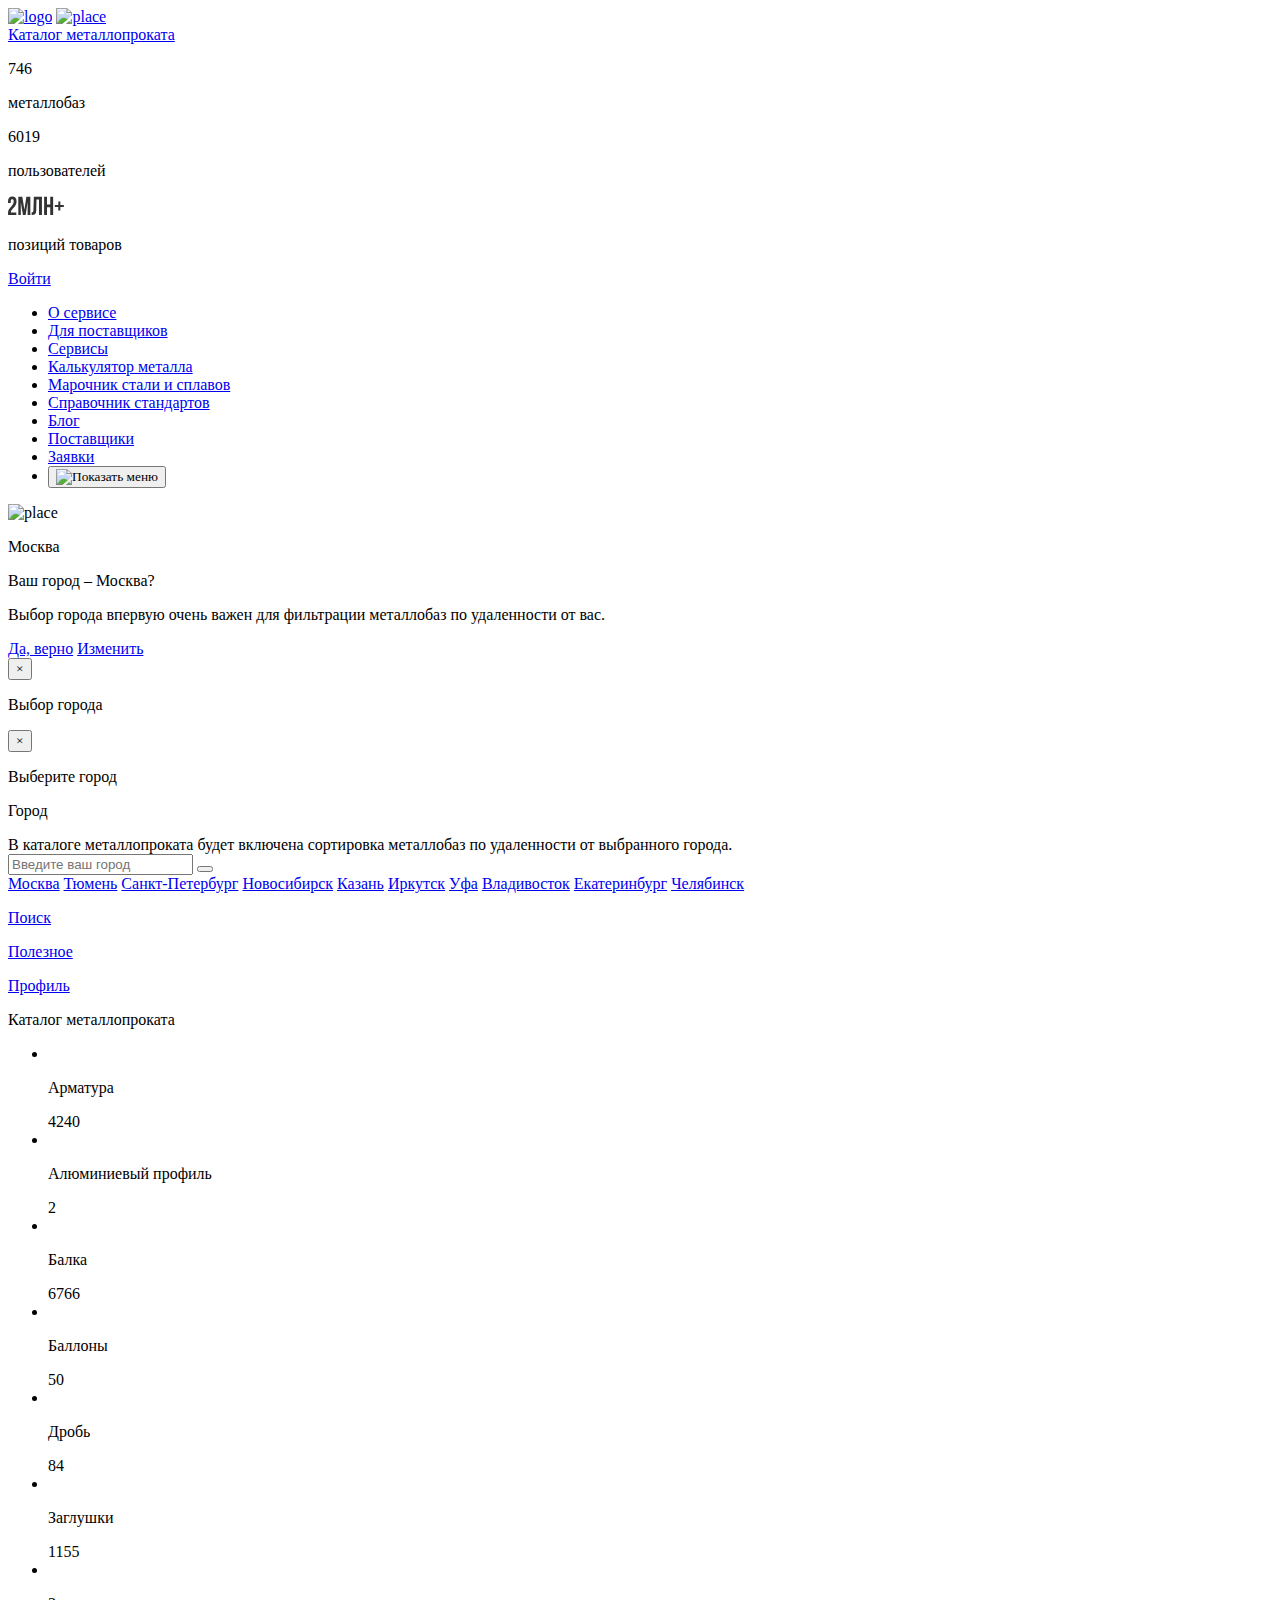
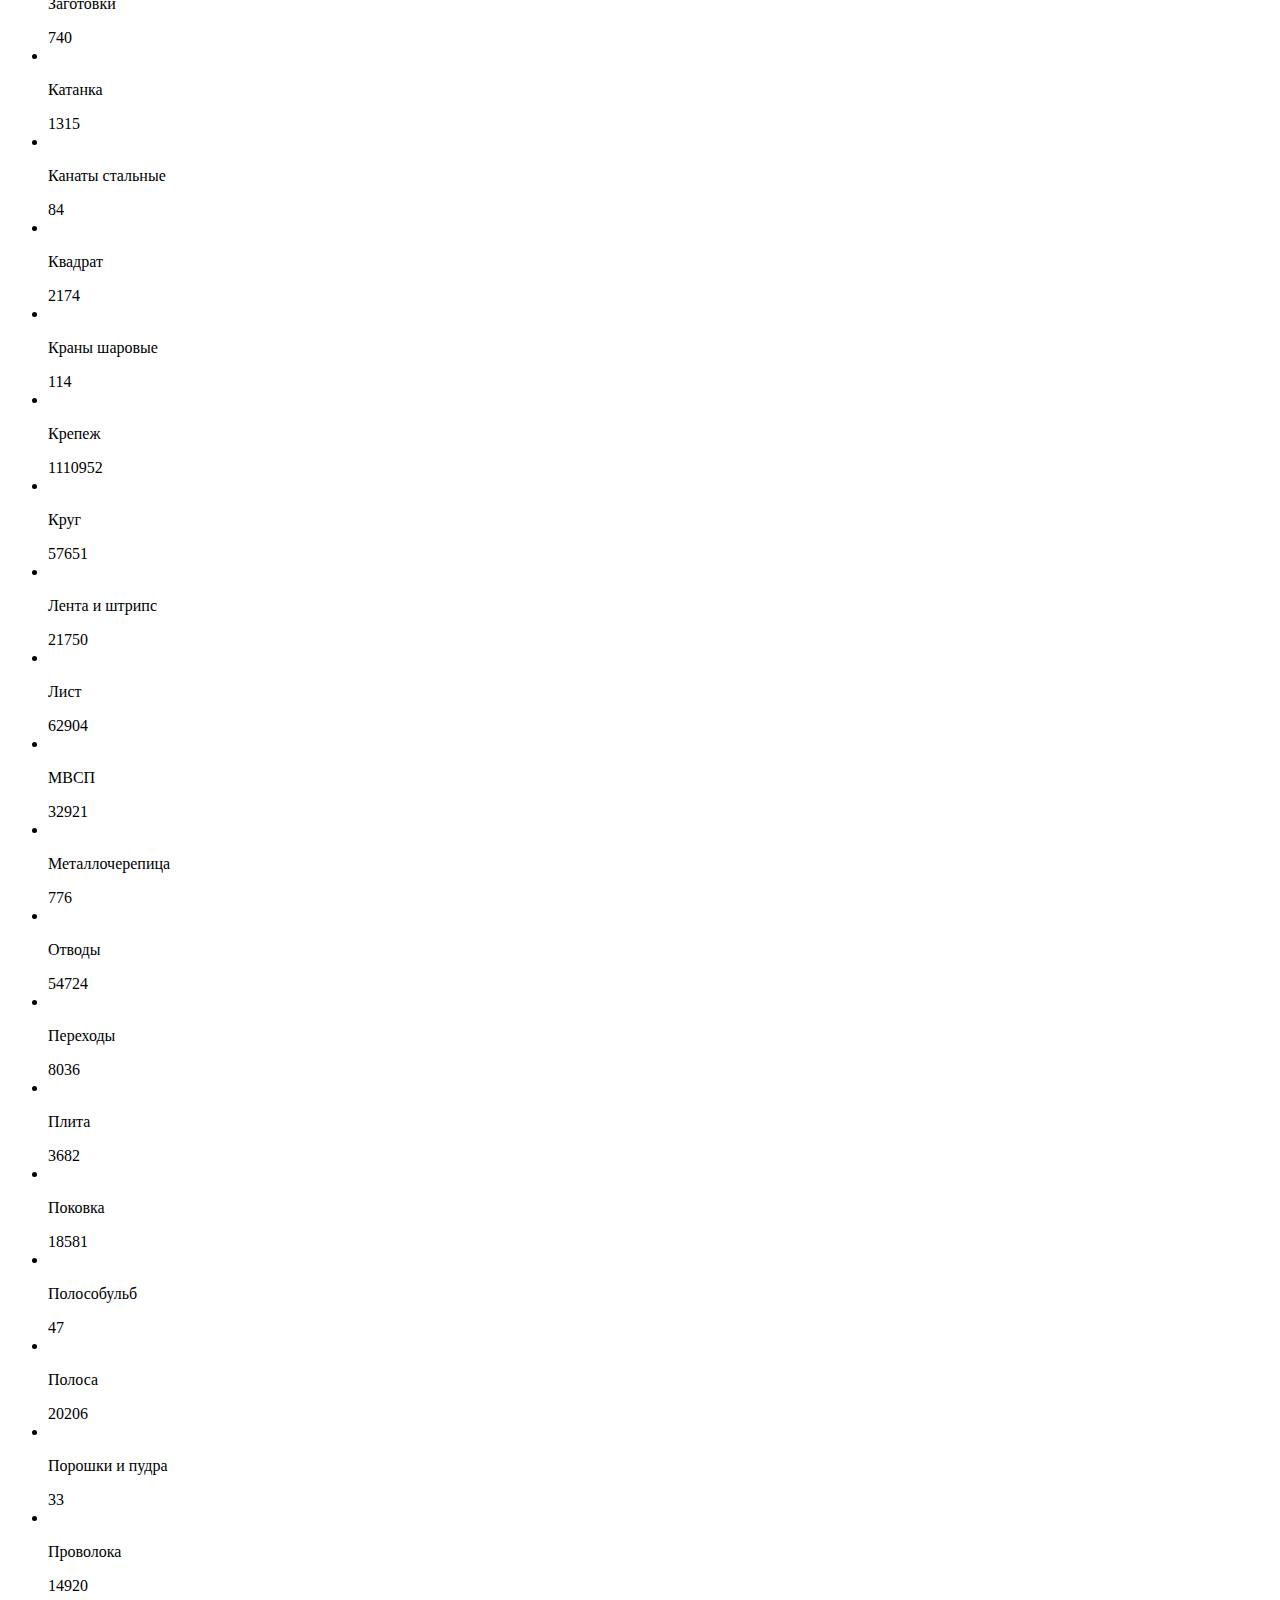
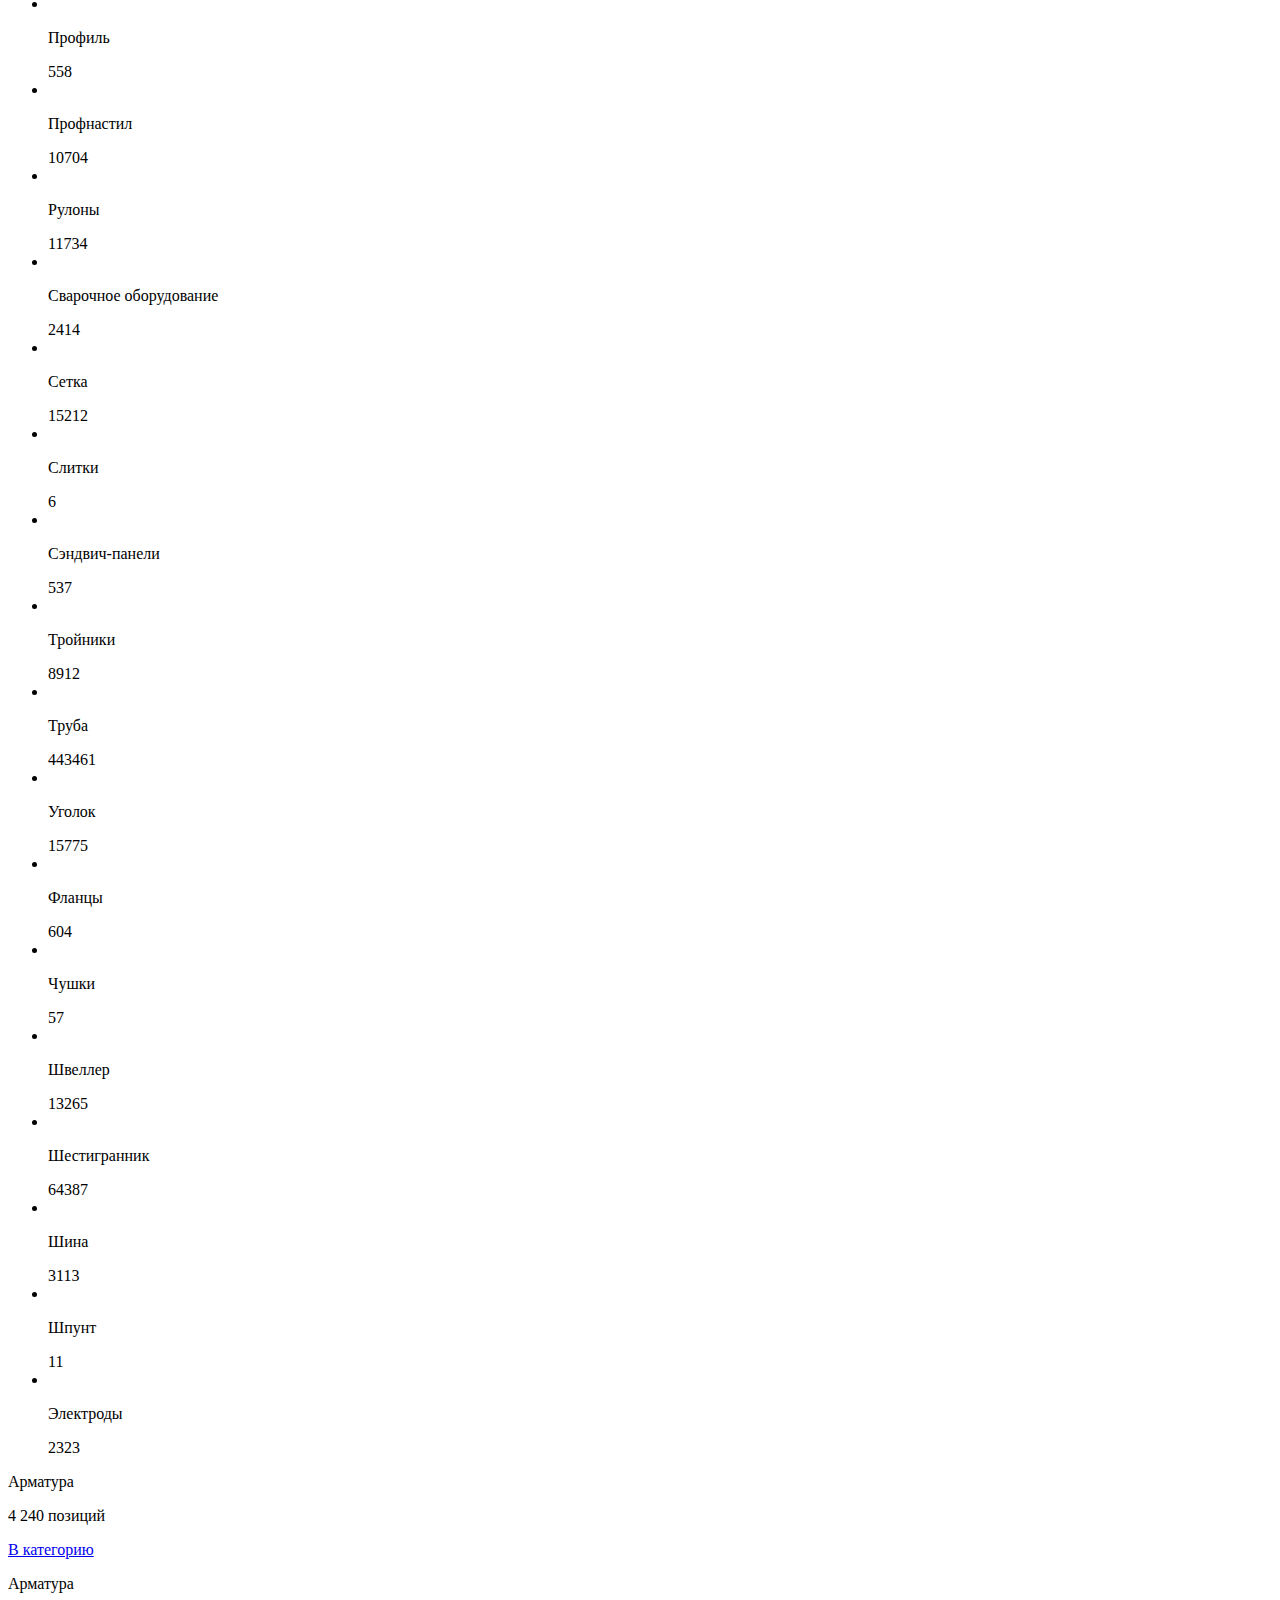
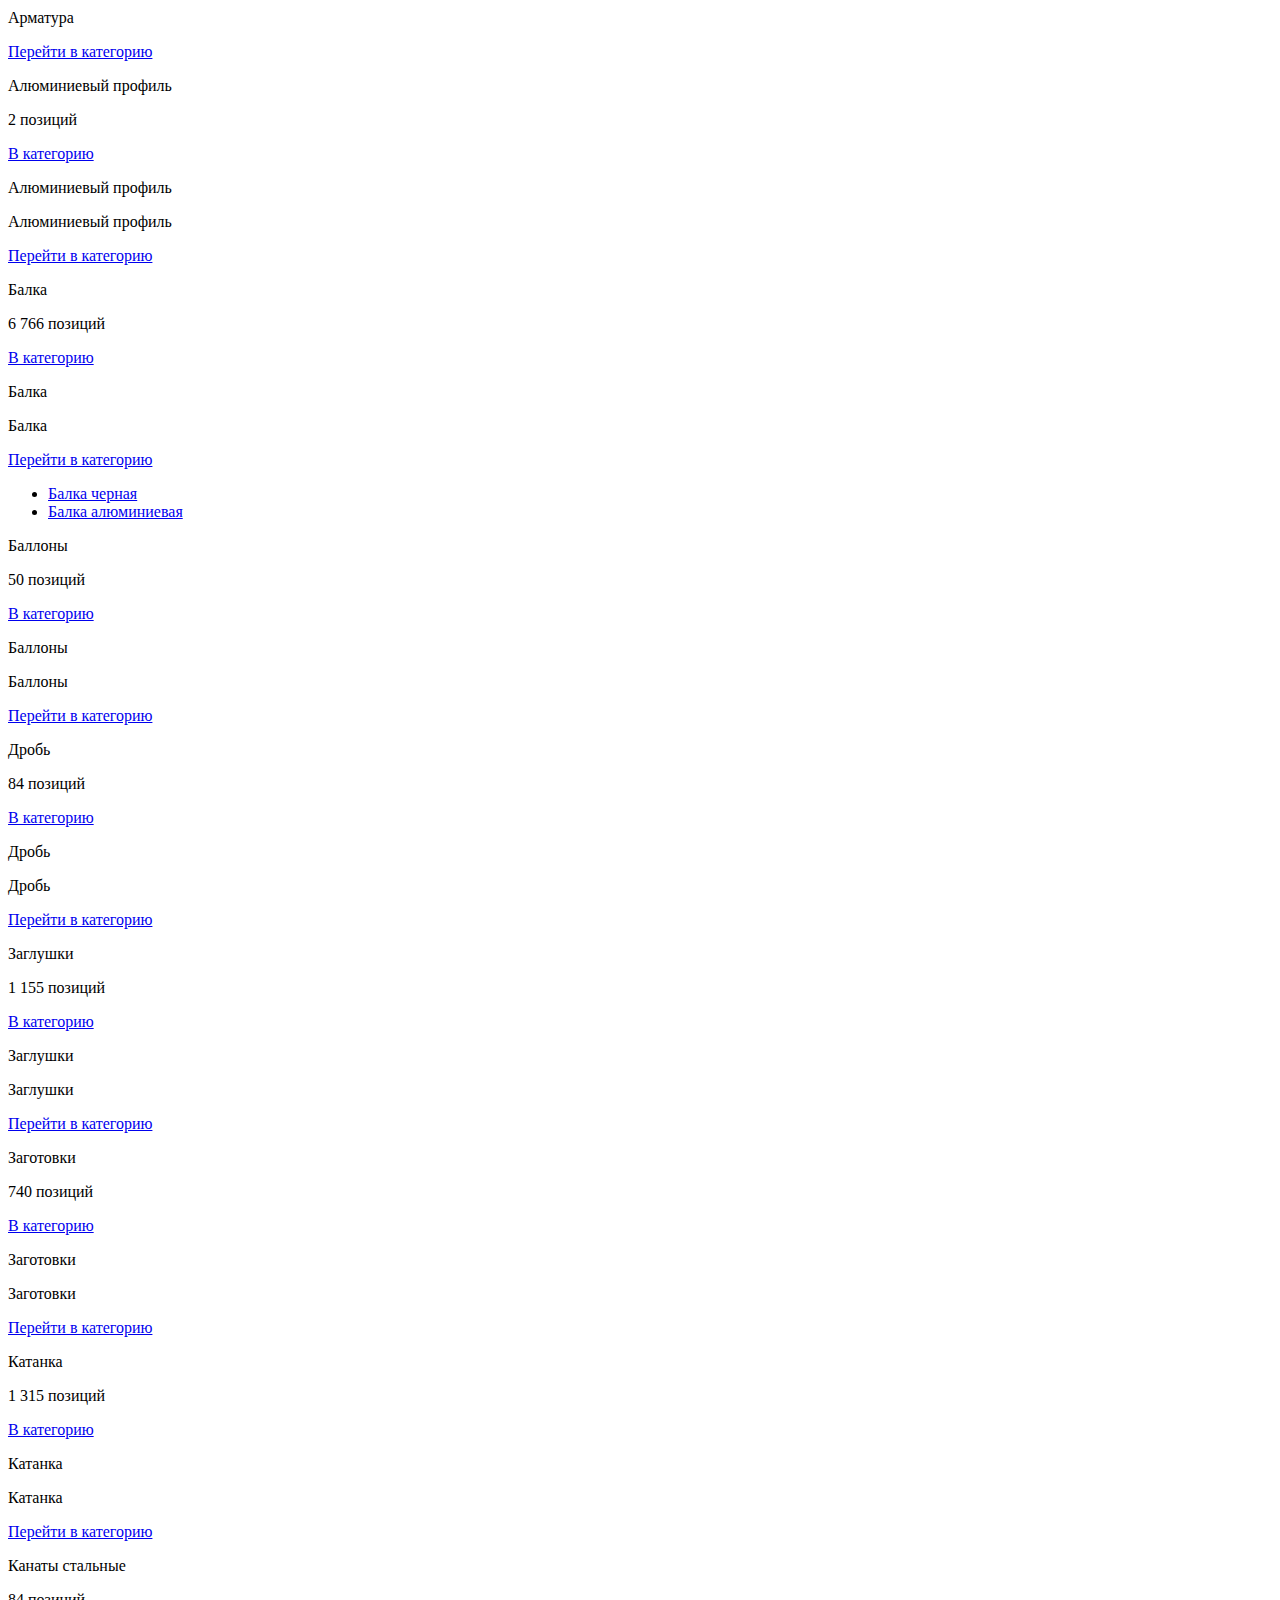
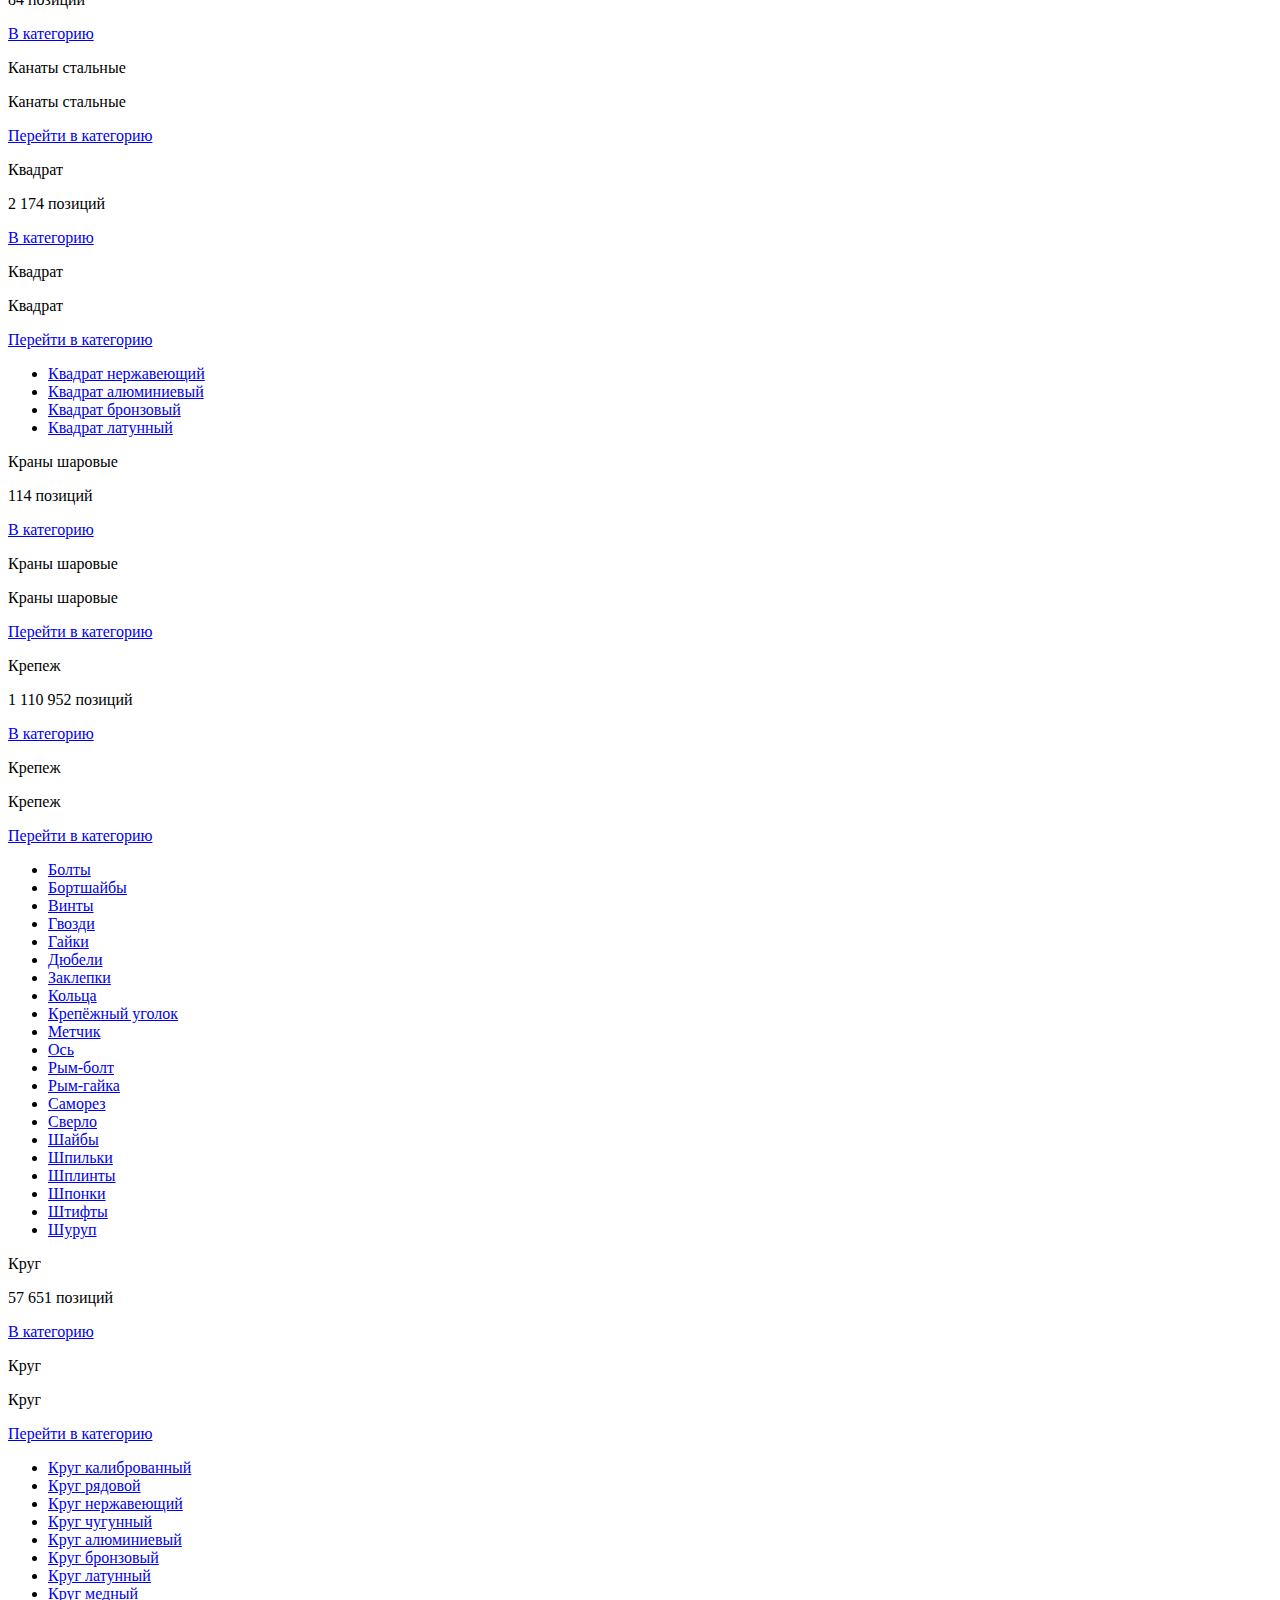
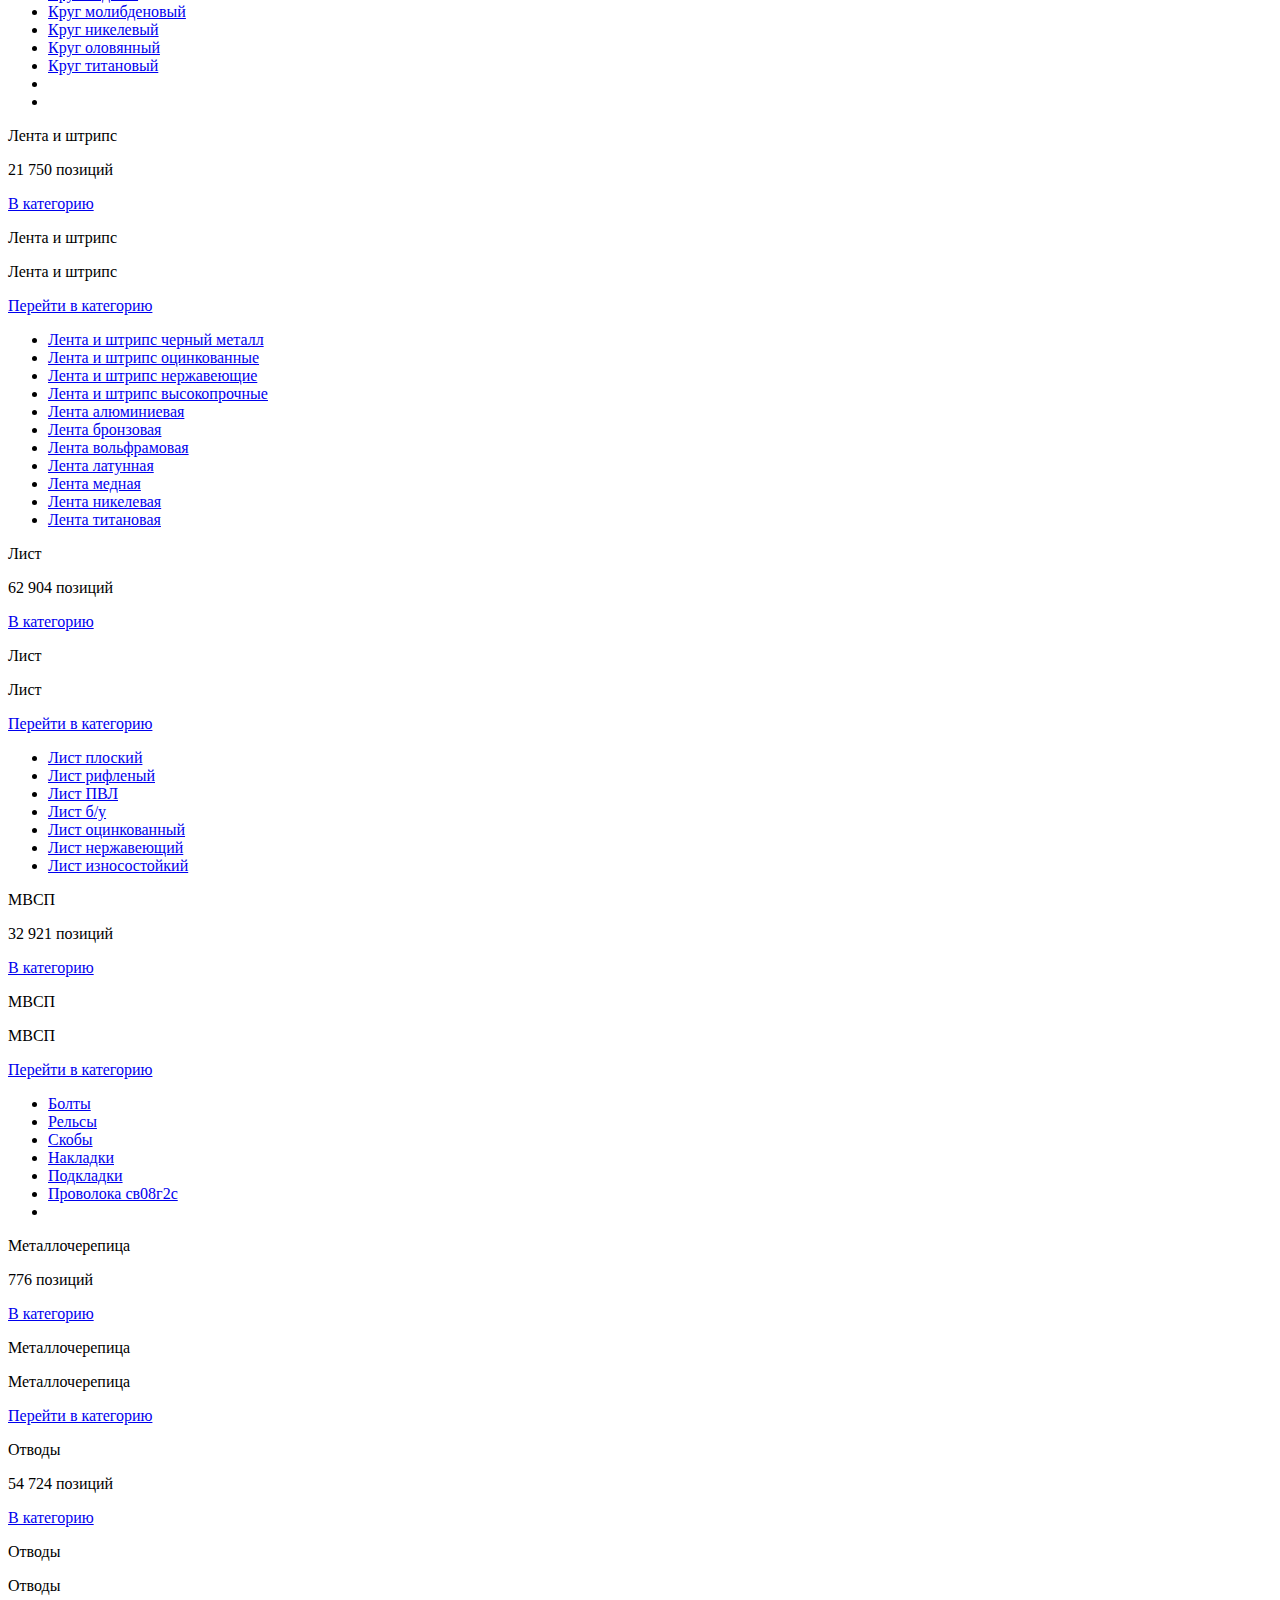
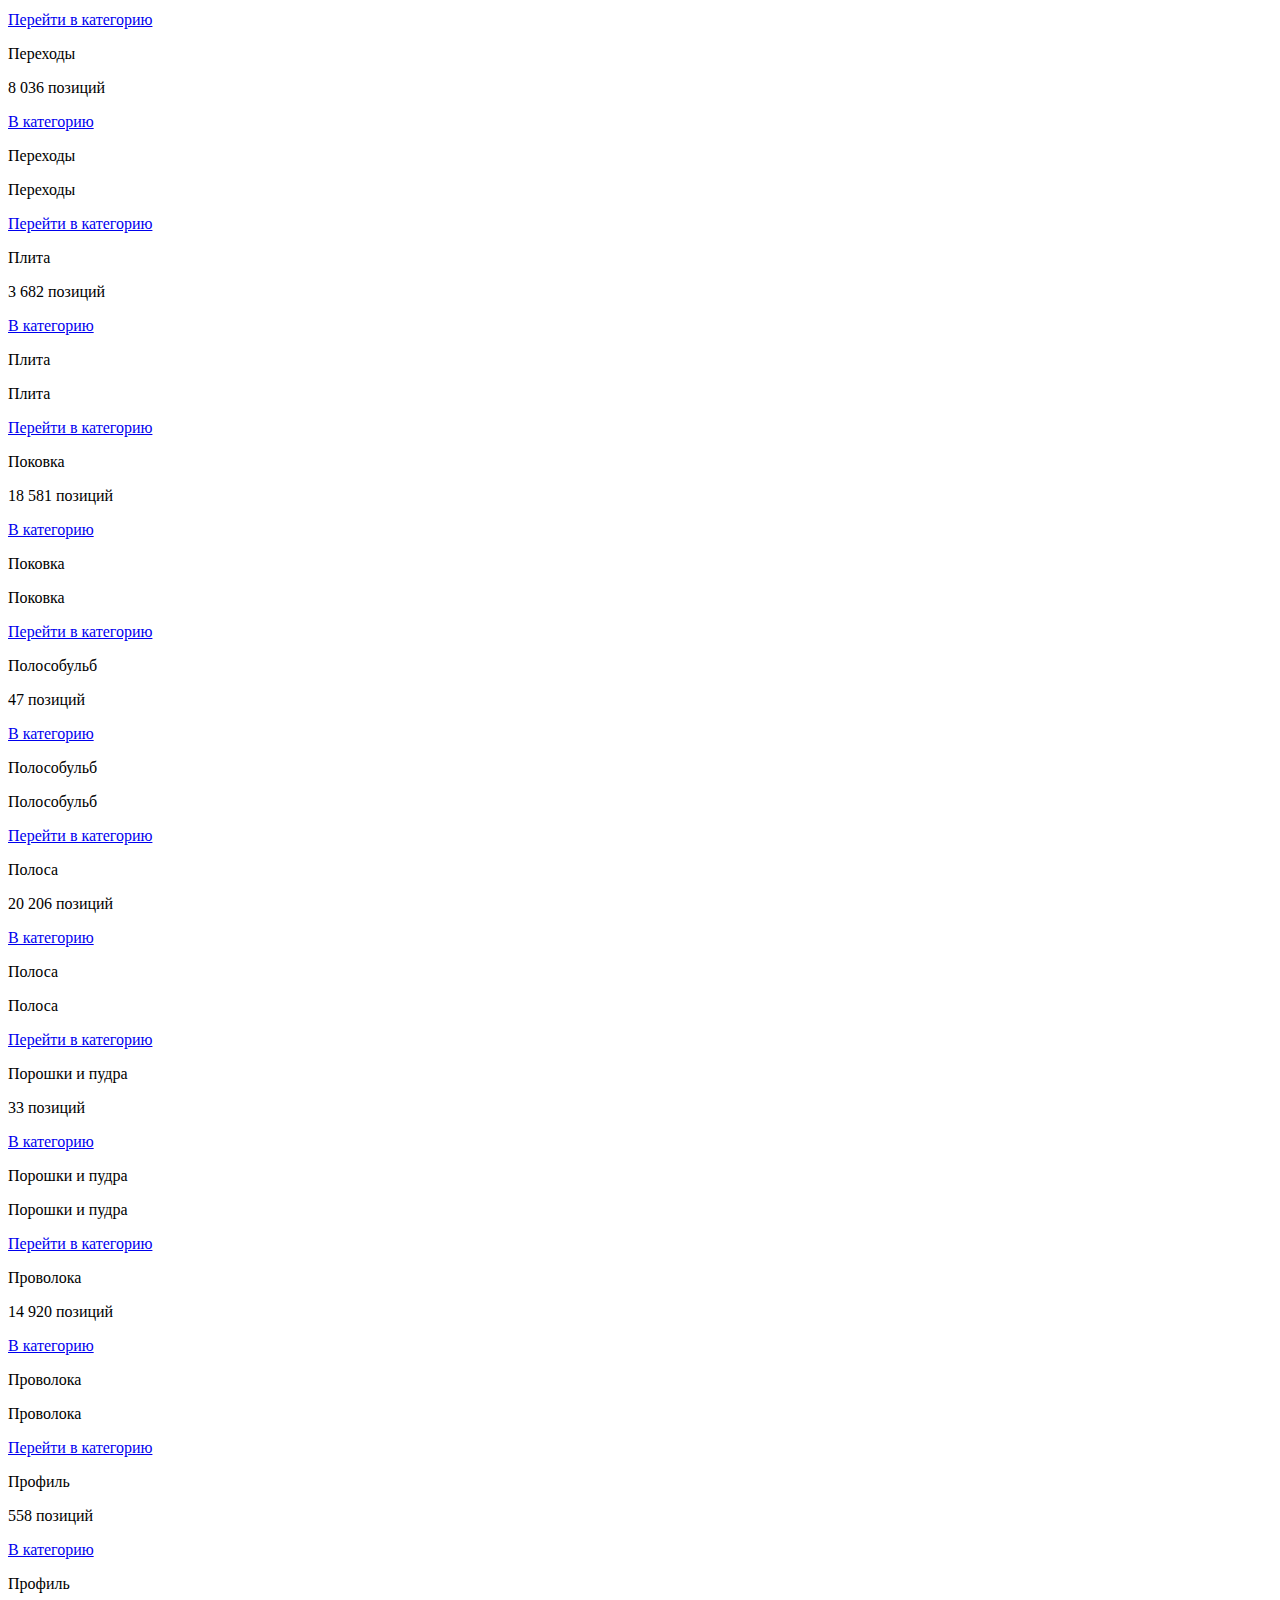
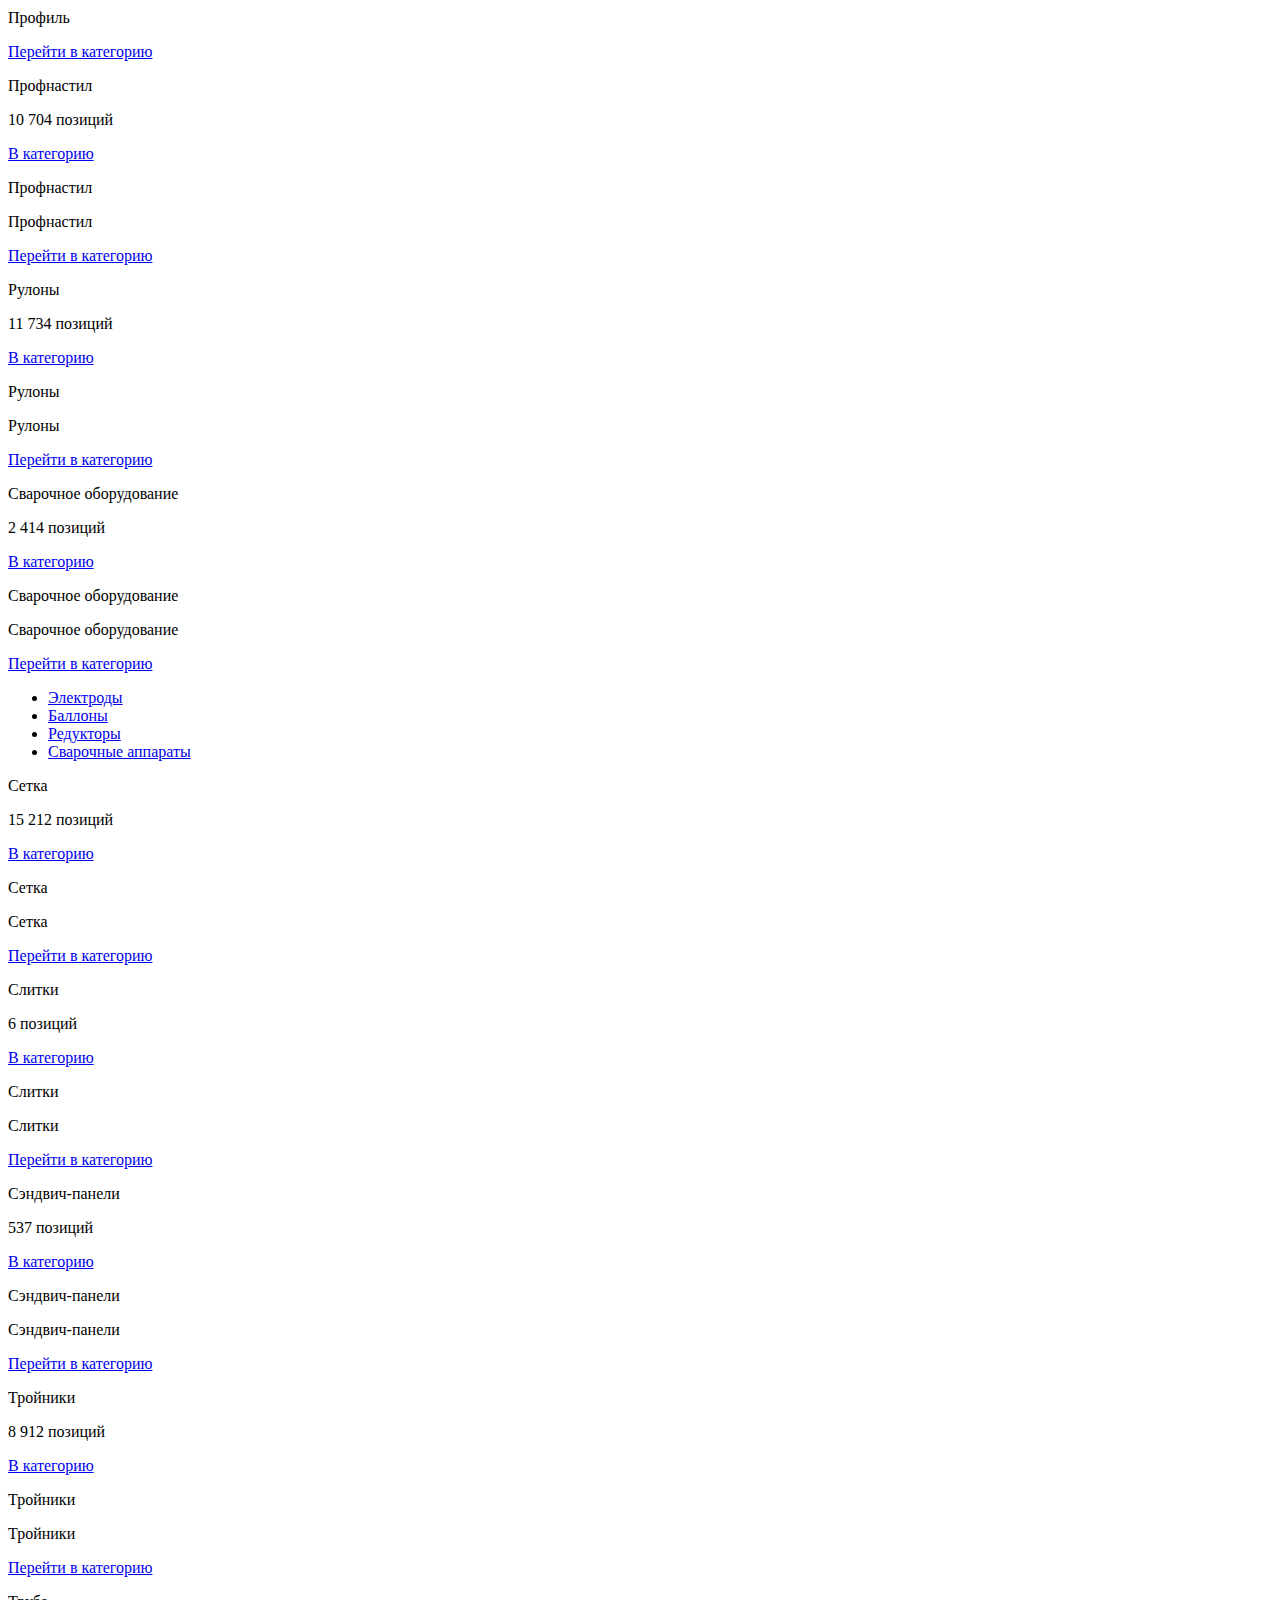
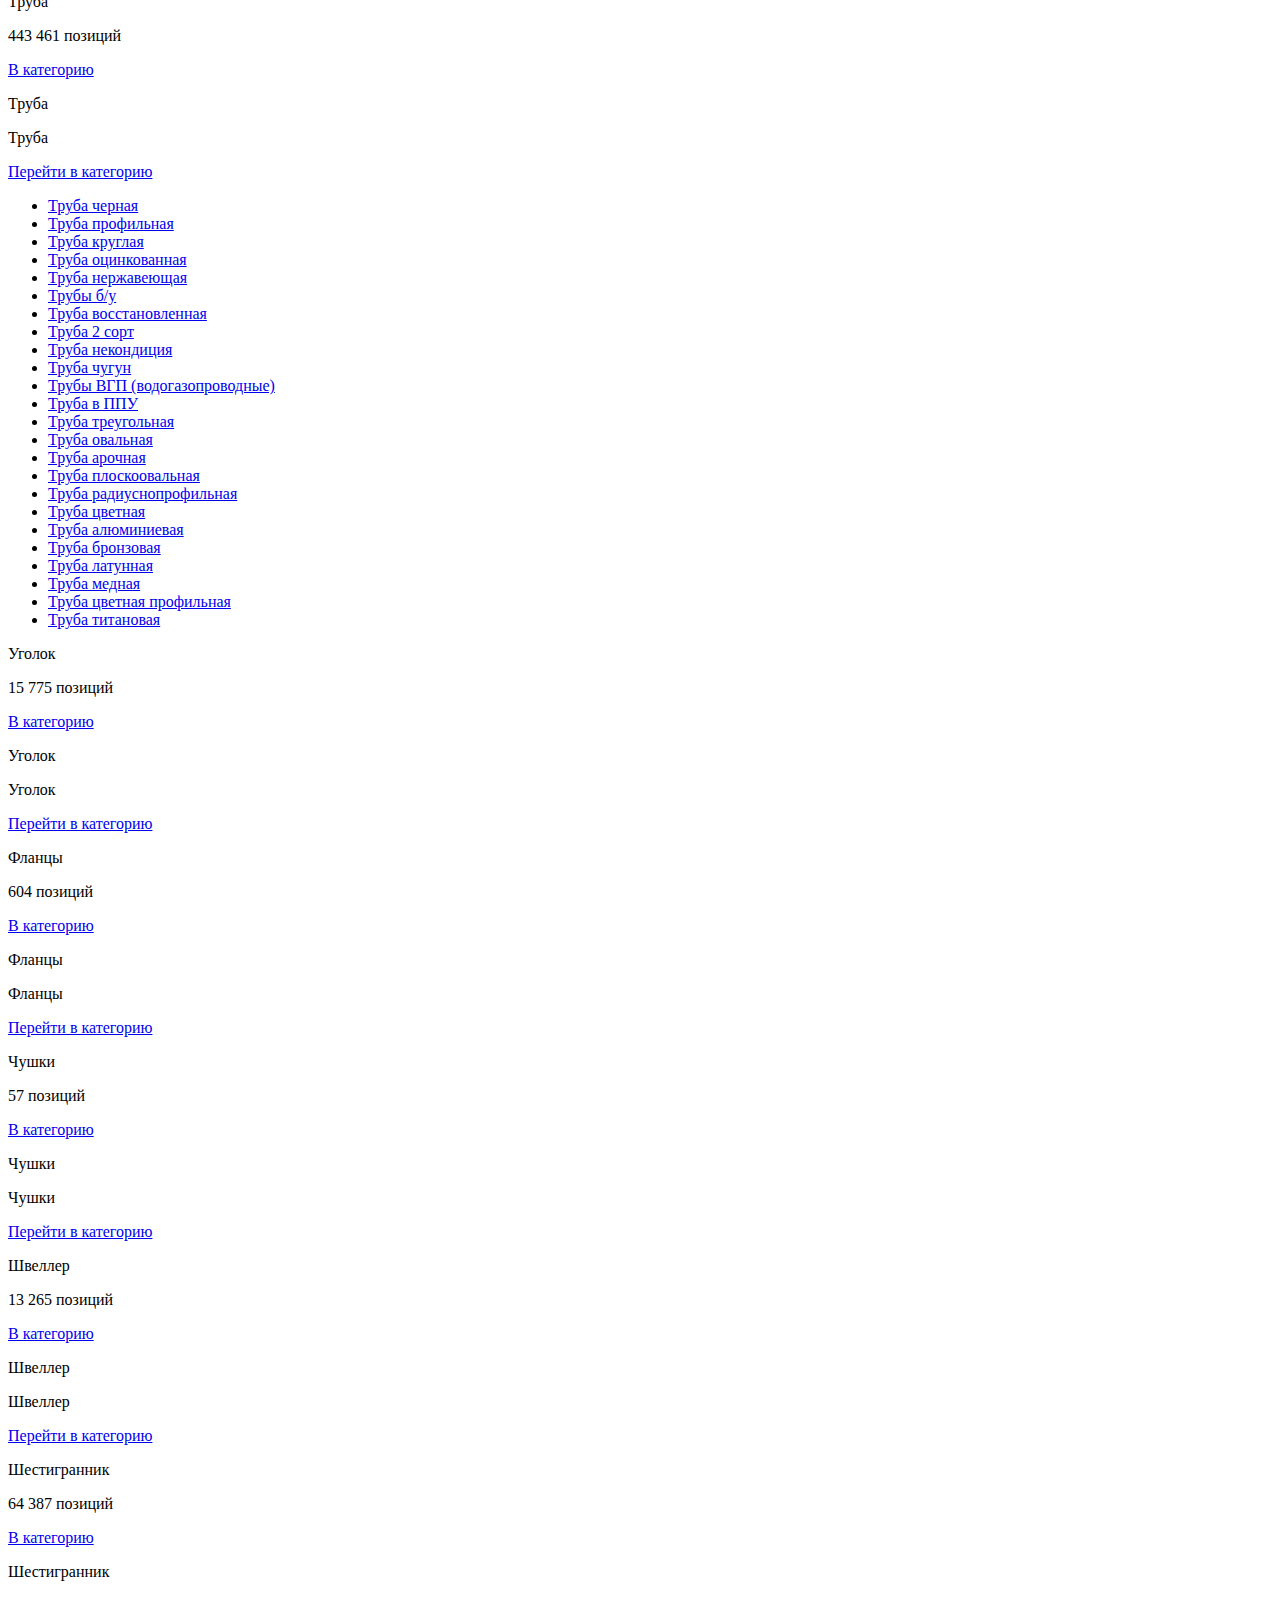
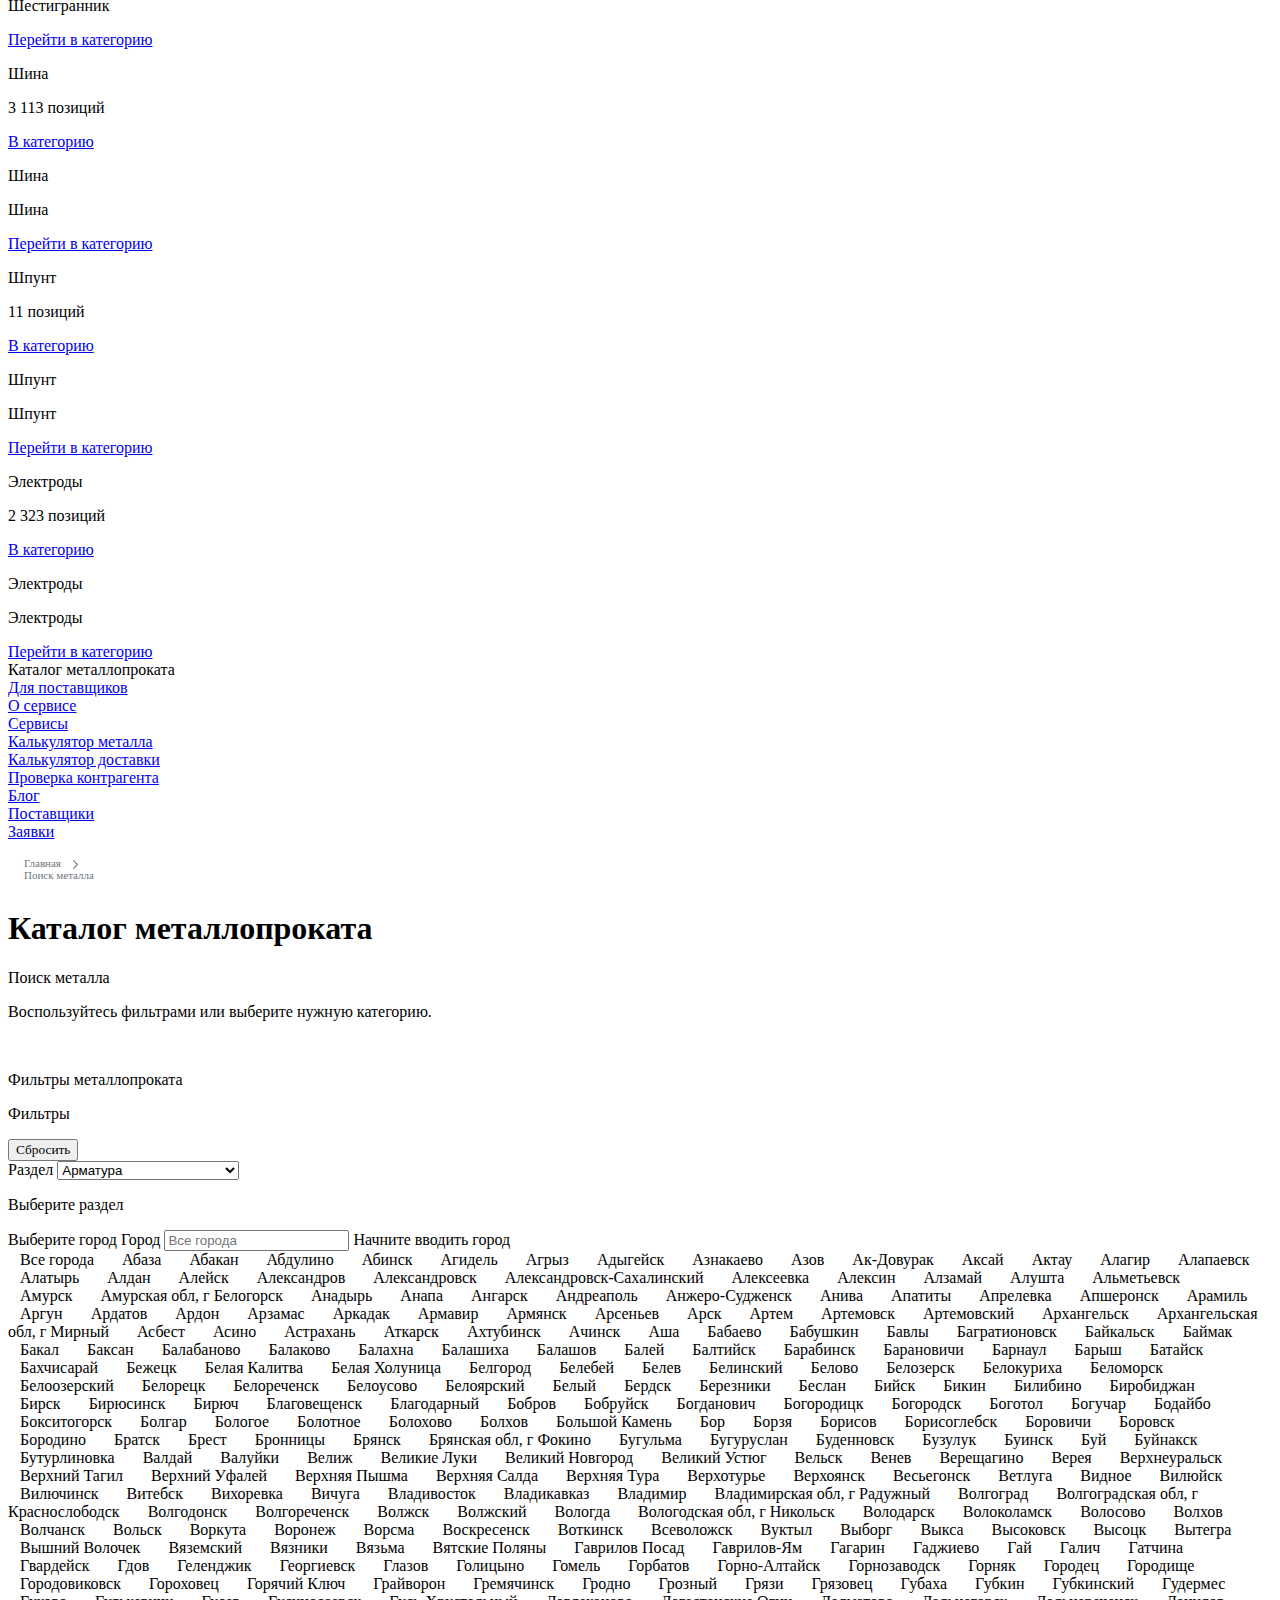
==== catalog-img.html @ c3ca1a26 "add new subscribe" ====
<!doctype html>
<html dir="ltr" lang="ru-RU" prefix="og: https://ogp.me/ns#">
<head>
<link rel="icon" type="image/png" href="/favicon.png" />
	<meta charset="UTF-8">
	<meta name="viewport" content="width=device-width, initial-scale=1">
	<link rel="profile" href="https://gmpg.org/xfn/11">
	<link href="https://fonts.googleapis.com/css2?family=Bebas+Neue&display=swap" rel="stylesheet">

   

	<title>Каталог металлопроката в Москве в наличии</title>

		<!-- All in One SEO 4.5.3.1 - aioseo.com -->
		<meta name="description" content="Все виды металлопроката в наличии на складах. Купить металлопрокат в Москве по выгодной цене. Более 10 000 предложений, удобный поиск, актуальное наличие на E-metall." />
		<meta name="robots" content="max-snippet:-1, max-image-preview:large, max-video-preview:-1" />
		<link rel="canonical" href="https://e-metall.ru/catalog/" />
		<meta name="generator" content="All in One SEO (AIOSEO) 4.5.3.1" />
		<meta property="og:locale" content="ru_RU" />
		<meta property="og:site_name" content="Е-Металл —" />
		<meta property="og:type" content="article" />
		<meta property="og:title" content="Каталог металлопроката в Москве в наличии" />
		<meta property="og:description" content="Все виды металлопроката в наличии на складах. Купить металлопрокат в Москве по выгодной цене. Более 10 000 предложений, удобный поиск, актуальное наличие на E-metall." />
		<meta property="og:url" content="https://e-metall.ru/catalog/" />
		<meta property="og:image" content="https://e-metall.ru/wp-content/uploads/2024/02/photo_2024-02-05-01.49.19.jpeg" />
		<meta property="og:image:secure_url" content="https://e-metall.ru/wp-content/uploads/2024/02/photo_2024-02-05-01.49.19.jpeg" />
		<meta property="og:image:width" content="1200" />
		<meta property="og:image:height" content="630" />
		<meta property="article:published_time" content="2024-02-04T02:05:29+00:00" />
		<meta property="article:modified_time" content="2024-02-11T10:23:30+00:00" />
		<meta property="article:publisher" content="https://www.facebook.com/emetallru/" />
		<meta name="twitter:card" content="summary_large_image" />
		<meta name="twitter:title" content="Каталог металлопроката в Москве в наличии" />
		<meta name="twitter:description" content="Все виды металлопроката в наличии на складах. Купить металлопрокат в Москве по выгодной цене. Более 10 000 предложений, удобный поиск, актуальное наличие на E-metall." />
		<meta name="twitter:image" content="https://e-metall.ru/wp-content/uploads/2024/02/photo_2024-02-05-01.49.19.jpeg" />
		<script type="application/ld+json" class="aioseo-schema">
			{"@context":"https:\/\/schema.org","@graph":[{"@type":"BreadcrumbList","@id":"https:\/\/e-metall.ru\/catalog\/#breadcrumblist","itemListElement":[{"@type":"ListItem","@id":"https:\/\/e-metall.ru\/#listItem","position":1,"name":"\u0413\u043b\u0430\u0432\u043d\u0430\u044f \u0441\u0442\u0440\u0430\u043d\u0438\u0446\u0430","item":"https:\/\/e-metall.ru\/","nextItem":"https:\/\/e-metall.ru\/catalog\/#listItem"},{"@type":"ListItem","@id":"https:\/\/e-metall.ru\/catalog\/#listItem","position":2,"name":"\u041a\u0430\u0442\u0430\u043b\u043e\u0433","previousItem":"https:\/\/e-metall.ru\/#listItem"}]},{"@type":"Organization","@id":"https:\/\/e-metall.ru\/#organization","name":"\u0415-\u041c\u0435\u0442\u0430\u043b\u043b","url":"https:\/\/e-metall.ru\/","logo":{"@type":"ImageObject","url":"https:\/\/e-metall.ru\/wp-content\/uploads\/2023\/06\/e-metall-logonew-mini.png","@id":"https:\/\/e-metall.ru\/catalog\/#organizationLogo"},"image":{"@id":"https:\/\/e-metall.ru\/#organizationLogo"},"sameAs":["https:\/\/www.facebook.com\/emetallru\/","https:\/\/www.instagram.com\/e_metall.ru\/"],"contactPoint":{"@type":"ContactPoint","telephone":"+78003020940","contactType":"Customer Support"}},{"@type":"WebPage","@id":"https:\/\/e-metall.ru\/catalog\/#webpage","url":"https:\/\/e-metall.ru\/catalog\/","name":"\u041a\u0430\u0442\u0430\u043b\u043e\u0433 \u043c\u0435\u0442\u0430\u043b\u043b\u043e\u043f\u0440\u043e\u043a\u0430\u0442\u0430 \u0432 \u041c\u043e\u0441\u043a\u0432\u0435 \u0432 \u043d\u0430\u043b\u0438\u0447\u0438\u0438","description":"\u0412\u0441\u0435 \u0432\u0438\u0434\u044b \u043c\u0435\u0442\u0430\u043b\u043b\u043e\u043f\u0440\u043e\u043a\u0430\u0442\u0430 \u0432 \u043d\u0430\u043b\u0438\u0447\u0438\u0438 \u043d\u0430 \u0441\u043a\u043b\u0430\u0434\u0430\u0445. \u041a\u0443\u043f\u0438\u0442\u044c \u043c\u0435\u0442\u0430\u043b\u043b\u043e\u043f\u0440\u043e\u043a\u0430\u0442 \u0432 \u041c\u043e\u0441\u043a\u0432\u0435 \u043f\u043e \u0432\u044b\u0433\u043e\u0434\u043d\u043e\u0439 \u0446\u0435\u043d\u0435. \u0411\u043e\u043b\u0435\u0435 10 000 \u043f\u0440\u0435\u0434\u043b\u043e\u0436\u0435\u043d\u0438\u0439, \u0443\u0434\u043e\u0431\u043d\u044b\u0439 \u043f\u043e\u0438\u0441\u043a, \u0430\u043a\u0442\u0443\u0430\u043b\u044c\u043d\u043e\u0435 \u043d\u0430\u043b\u0438\u0447\u0438\u0435 \u043d\u0430 E-metall.","inLanguage":"ru-RU","isPartOf":{"@id":"https:\/\/e-metall.ru\/#website"},"breadcrumb":{"@id":"https:\/\/e-metall.ru\/catalog\/#breadcrumblist"},"datePublished":"2024-02-04T12:05:29+05:00","dateModified":"2024-02-11T20:23:30+05:00"},{"@type":"WebSite","@id":"https:\/\/e-metall.ru\/#website","url":"https:\/\/e-metall.ru\/","name":"\u0415-\u041c\u0435\u0442\u0430\u043b\u043b","alternateName":"\u0415-\u041c\u0435\u0442\u0430\u043b\u043b","inLanguage":"ru-RU","publisher":{"@id":"https:\/\/e-metall.ru\/#organization"}}]}
		</script>
		<!-- All in One SEO -->

<link rel='dns-prefetch' href='//magnitogorsk.e-metall.ru' />
<link rel='dns-prefetch' href='//cdn.jsdelivr.net' />
<link rel="alternate" type="application/rss+xml" title="Е-Металл &raquo; Лента" href="https://e-metall.ru/feed/" />
<link rel="alternate" type="application/rss+xml" title="Е-Металл &raquo; Лента комментариев" href="https://e-metall.ru/comments/feed/" />
<script>
window._wpemojiSettings = {"baseUrl":"https:\/\/s.w.org\/images\/core\/emoji\/14.0.0\/72x72\/","ext":".png","svgUrl":"https:\/\/s.w.org\/images\/core\/emoji\/14.0.0\/svg\/","svgExt":".svg","source":{"concatemoji":"https:\/\/e-metall.ru\/wp-includes\/js\/wp-emoji-release.min.js?ver=6.4.4"}};
/*! This file is auto-generated */
!function(i,n){var o,s,e;function c(e){try{var t={supportTests:e,timestamp:(new Date).valueOf()};sessionStorage.setItem(o,JSON.stringify(t))}catch(e){}}function p(e,t,n){e.clearRect(0,0,e.canvas.width,e.canvas.height),e.fillText(t,0,0);var t=new Uint32Array(e.getImageData(0,0,e.canvas.width,e.canvas.height).data),r=(e.clearRect(0,0,e.canvas.width,e.canvas.height),e.fillText(n,0,0),new Uint32Array(e.getImageData(0,0,e.canvas.width,e.canvas.height).data));return t.every(function(e,t){return e===r[t]})}function u(e,t,n){switch(t){case"flag":return n(e,"\ud83c\udff3\ufe0f\u200d\u26a7\ufe0f","\ud83c\udff3\ufe0f\u200b\u26a7\ufe0f")?!1:!n(e,"\ud83c\uddfa\ud83c\uddf3","\ud83c\uddfa\u200b\ud83c\uddf3")&&!n(e,"\ud83c\udff4\udb40\udc67\udb40\udc62\udb40\udc65\udb40\udc6e\udb40\udc67\udb40\udc7f","\ud83c\udff4\u200b\udb40\udc67\u200b\udb40\udc62\u200b\udb40\udc65\u200b\udb40\udc6e\u200b\udb40\udc67\u200b\udb40\udc7f");case"emoji":return!n(e,"\ud83e\udef1\ud83c\udffb\u200d\ud83e\udef2\ud83c\udfff","\ud83e\udef1\ud83c\udffb\u200b\ud83e\udef2\ud83c\udfff")}return!1}function f(e,t,n){var r="undefined"!=typeof WorkerGlobalScope&&self instanceof WorkerGlobalScope?new OffscreenCanvas(300,150):i.createElement("canvas"),a=r.getContext("2d",{willReadFrequently:!0}),o=(a.textBaseline="top",a.font="600 32px Arial",{});return e.forEach(function(e){o[e]=t(a,e,n)}),o}function t(e){var t=i.createElement("script");t.src=e,t.defer=!0,i.head.appendChild(t)}"undefined"!=typeof Promise&&(o="wpEmojiSettingsSupports",s=["flag","emoji"],n.supports={everything:!0,everythingExceptFlag:!0},e=new Promise(function(e){i.addEventListener("DOMContentLoaded",e,{once:!0})}),new Promise(function(t){var n=function(){try{var e=JSON.parse(sessionStorage.getItem(o));if("object"==typeof e&&"number"==typeof e.timestamp&&(new Date).valueOf()<e.timestamp+604800&&"object"==typeof e.supportTests)return e.supportTests}catch(e){}return null}();if(!n){if("undefined"!=typeof Worker&&"undefined"!=typeof OffscreenCanvas&&"undefined"!=typeof URL&&URL.createObjectURL&&"undefined"!=typeof Blob)try{var e="postMessage("+f.toString()+"("+[JSON.stringify(s),u.toString(),p.toString()].join(",")+"));",r=new Blob([e],{type:"text/javascript"}),a=new Worker(URL.createObjectURL(r),{name:"wpTestEmojiSupports"});return void(a.onmessage=function(e){c(n=e.data),a.terminate(),t(n)})}catch(e){}c(n=f(s,u,p))}t(n)}).then(function(e){for(var t in e)n.supports[t]=e[t],n.supports.everything=n.supports.everything&&n.supports[t],"flag"!==t&&(n.supports.everythingExceptFlag=n.supports.everythingExceptFlag&&n.supports[t]);n.supports.everythingExceptFlag=n.supports.everythingExceptFlag&&!n.supports.flag,n.DOMReady=!1,n.readyCallback=function(){n.DOMReady=!0}}).then(function(){return e}).then(function(){var e;n.supports.everything||(n.readyCallback(),(e=n.source||{}).concatemoji?t(e.concatemoji):e.wpemoji&&e.twemoji&&(t(e.twemoji),t(e.wpemoji)))}))}((window,document),window._wpemojiSettings);
</script>
<style id='wp-emoji-styles-inline-css'>

	img.wp-smiley, img.emoji {
		display: inline !important;
		border: none !important;
		box-shadow: none !important;
		height: 1em !important;
		width: 1em !important;
		margin: 0 0.07em !important;
		vertical-align: -0.1em !important;
		background: none !important;
		padding: 0 !important;
	}
</style>
<link rel='stylesheet' id='wp-block-library-css' href='https://e-metall.ru/wp-includes/css/dist/block-library/style.min.css?ver=6.4.4' media='all' />
<style id='classic-theme-styles-inline-css'>
/*! This file is auto-generated */
.wp-block-button__link{color:#fff;background-color:#32373c;border-radius:9999px;box-shadow:none;text-decoration:none;padding:calc(.667em + 2px) calc(1.333em + 2px);font-size:1.125em}.wp-block-file__button{background:#32373c;color:#fff;text-decoration:none}
</style>
<style id='global-styles-inline-css'>
body{--wp--preset--color--black: #000000;--wp--preset--color--cyan-bluish-gray: #abb8c3;--wp--preset--color--white: #ffffff;--wp--preset--color--pale-pink: #f78da7;--wp--preset--color--vivid-red: #cf2e2e;--wp--preset--color--luminous-vivid-orange: #ff6900;--wp--preset--color--luminous-vivid-amber: #fcb900;--wp--preset--color--light-green-cyan: #7bdcb5;--wp--preset--color--vivid-green-cyan: #00d084;--wp--preset--color--pale-cyan-blue: #8ed1fc;--wp--preset--color--vivid-cyan-blue: #0693e3;--wp--preset--color--vivid-purple: #9b51e0;--wp--preset--gradient--vivid-cyan-blue-to-vivid-purple: linear-gradient(135deg,rgba(6,147,227,1) 0%,rgb(155,81,224) 100%);--wp--preset--gradient--light-green-cyan-to-vivid-green-cyan: linear-gradient(135deg,rgb(122,220,180) 0%,rgb(0,208,130) 100%);--wp--preset--gradient--luminous-vivid-amber-to-luminous-vivid-orange: linear-gradient(135deg,rgba(252,185,0,1) 0%,rgba(255,105,0,1) 100%);--wp--preset--gradient--luminous-vivid-orange-to-vivid-red: linear-gradient(135deg,rgba(255,105,0,1) 0%,rgb(207,46,46) 100%);--wp--preset--gradient--very-light-gray-to-cyan-bluish-gray: linear-gradient(135deg,rgb(238,238,238) 0%,rgb(169,184,195) 100%);--wp--preset--gradient--cool-to-warm-spectrum: linear-gradient(135deg,rgb(74,234,220) 0%,rgb(151,120,209) 20%,rgb(207,42,186) 40%,rgb(238,44,130) 60%,rgb(251,105,98) 80%,rgb(254,248,76) 100%);--wp--preset--gradient--blush-light-purple: linear-gradient(135deg,rgb(255,206,236) 0%,rgb(152,150,240) 100%);--wp--preset--gradient--blush-bordeaux: linear-gradient(135deg,rgb(254,205,165) 0%,rgb(254,45,45) 50%,rgb(107,0,62) 100%);--wp--preset--gradient--luminous-dusk: linear-gradient(135deg,rgb(255,203,112) 0%,rgb(199,81,192) 50%,rgb(65,88,208) 100%);--wp--preset--gradient--pale-ocean: linear-gradient(135deg,rgb(255,245,203) 0%,rgb(182,227,212) 50%,rgb(51,167,181) 100%);--wp--preset--gradient--electric-grass: linear-gradient(135deg,rgb(202,248,128) 0%,rgb(113,206,126) 100%);--wp--preset--gradient--midnight: linear-gradient(135deg,rgb(2,3,129) 0%,rgb(40,116,252) 100%);--wp--preset--font-size--small: 13px;--wp--preset--font-size--medium: 20px;--wp--preset--font-size--large: 36px;--wp--preset--font-size--x-large: 42px;--wp--preset--spacing--20: 0.44rem;--wp--preset--spacing--30: 0.67rem;--wp--preset--spacing--40: 1rem;--wp--preset--spacing--50: 1.5rem;--wp--preset--spacing--60: 2.25rem;--wp--preset--spacing--70: 3.38rem;--wp--preset--spacing--80: 5.06rem;--wp--preset--shadow--natural: 6px 6px 9px rgba(0, 0, 0, 0.2);--wp--preset--shadow--deep: 12px 12px 50px rgba(0, 0, 0, 0.4);--wp--preset--shadow--sharp: 6px 6px 0px rgba(0, 0, 0, 0.2);--wp--preset--shadow--outlined: 6px 6px 0px -3px rgba(255, 255, 255, 1), 6px 6px rgba(0, 0, 0, 1);--wp--preset--shadow--crisp: 6px 6px 0px rgba(0, 0, 0, 1);}:where(.is-layout-flex){gap: 0.5em;}:where(.is-layout-grid){gap: 0.5em;}body .is-layout-flow > .alignleft{float: left;margin-inline-start: 0;margin-inline-end: 2em;}body .is-layout-flow > .alignright{float: right;margin-inline-start: 2em;margin-inline-end: 0;}body .is-layout-flow > .aligncenter{margin-left: auto !important;margin-right: auto !important;}body .is-layout-constrained > .alignleft{float: left;margin-inline-start: 0;margin-inline-end: 2em;}body .is-layout-constrained > .alignright{float: right;margin-inline-start: 2em;margin-inline-end: 0;}body .is-layout-constrained > .aligncenter{margin-left: auto !important;margin-right: auto !important;}body .is-layout-constrained > :where(:not(.alignleft):not(.alignright):not(.alignfull)){max-width: var(--wp--style--global--content-size);margin-left: auto !important;margin-right: auto !important;}body .is-layout-constrained > .alignwide{max-width: var(--wp--style--global--wide-size);}body .is-layout-flex{display: flex;}body .is-layout-flex{flex-wrap: wrap;align-items: center;}body .is-layout-flex > *{margin: 0;}body .is-layout-grid{display: grid;}body .is-layout-grid > *{margin: 0;}:where(.wp-block-columns.is-layout-flex){gap: 2em;}:where(.wp-block-columns.is-layout-grid){gap: 2em;}:where(.wp-block-post-template.is-layout-flex){gap: 1.25em;}:where(.wp-block-post-template.is-layout-grid){gap: 1.25em;}.has-black-color{color: var(--wp--preset--color--black) !important;}.has-cyan-bluish-gray-color{color: var(--wp--preset--color--cyan-bluish-gray) !important;}.has-white-color{color: var(--wp--preset--color--white) !important;}.has-pale-pink-color{color: var(--wp--preset--color--pale-pink) !important;}.has-vivid-red-color{color: var(--wp--preset--color--vivid-red) !important;}.has-luminous-vivid-orange-color{color: var(--wp--preset--color--luminous-vivid-orange) !important;}.has-luminous-vivid-amber-color{color: var(--wp--preset--color--luminous-vivid-amber) !important;}.has-light-green-cyan-color{color: var(--wp--preset--color--light-green-cyan) !important;}.has-vivid-green-cyan-color{color: var(--wp--preset--color--vivid-green-cyan) !important;}.has-pale-cyan-blue-color{color: var(--wp--preset--color--pale-cyan-blue) !important;}.has-vivid-cyan-blue-color{color: var(--wp--preset--color--vivid-cyan-blue) !important;}.has-vivid-purple-color{color: var(--wp--preset--color--vivid-purple) !important;}.has-black-background-color{background-color: var(--wp--preset--color--black) !important;}.has-cyan-bluish-gray-background-color{background-color: var(--wp--preset--color--cyan-bluish-gray) !important;}.has-white-background-color{background-color: var(--wp--preset--color--white) !important;}.has-pale-pink-background-color{background-color: var(--wp--preset--color--pale-pink) !important;}.has-vivid-red-background-color{background-color: var(--wp--preset--color--vivid-red) !important;}.has-luminous-vivid-orange-background-color{background-color: var(--wp--preset--color--luminous-vivid-orange) !important;}.has-luminous-vivid-amber-background-color{background-color: var(--wp--preset--color--luminous-vivid-amber) !important;}.has-light-green-cyan-background-color{background-color: var(--wp--preset--color--light-green-cyan) !important;}.has-vivid-green-cyan-background-color{background-color: var(--wp--preset--color--vivid-green-cyan) !important;}.has-pale-cyan-blue-background-color{background-color: var(--wp--preset--color--pale-cyan-blue) !important;}.has-vivid-cyan-blue-background-color{background-color: var(--wp--preset--color--vivid-cyan-blue) !important;}.has-vivid-purple-background-color{background-color: var(--wp--preset--color--vivid-purple) !important;}.has-black-border-color{border-color: var(--wp--preset--color--black) !important;}.has-cyan-bluish-gray-border-color{border-color: var(--wp--preset--color--cyan-bluish-gray) !important;}.has-white-border-color{border-color: var(--wp--preset--color--white) !important;}.has-pale-pink-border-color{border-color: var(--wp--preset--color--pale-pink) !important;}.has-vivid-red-border-color{border-color: var(--wp--preset--color--vivid-red) !important;}.has-luminous-vivid-orange-border-color{border-color: var(--wp--preset--color--luminous-vivid-orange) !important;}.has-luminous-vivid-amber-border-color{border-color: var(--wp--preset--color--luminous-vivid-amber) !important;}.has-light-green-cyan-border-color{border-color: var(--wp--preset--color--light-green-cyan) !important;}.has-vivid-green-cyan-border-color{border-color: var(--wp--preset--color--vivid-green-cyan) !important;}.has-pale-cyan-blue-border-color{border-color: var(--wp--preset--color--pale-cyan-blue) !important;}.has-vivid-cyan-blue-border-color{border-color: var(--wp--preset--color--vivid-cyan-blue) !important;}.has-vivid-purple-border-color{border-color: var(--wp--preset--color--vivid-purple) !important;}.has-vivid-cyan-blue-to-vivid-purple-gradient-background{background: var(--wp--preset--gradient--vivid-cyan-blue-to-vivid-purple) !important;}.has-light-green-cyan-to-vivid-green-cyan-gradient-background{background: var(--wp--preset--gradient--light-green-cyan-to-vivid-green-cyan) !important;}.has-luminous-vivid-amber-to-luminous-vivid-orange-gradient-background{background: var(--wp--preset--gradient--luminous-vivid-amber-to-luminous-vivid-orange) !important;}.has-luminous-vivid-orange-to-vivid-red-gradient-background{background: var(--wp--preset--gradient--luminous-vivid-orange-to-vivid-red) !important;}.has-very-light-gray-to-cyan-bluish-gray-gradient-background{background: var(--wp--preset--gradient--very-light-gray-to-cyan-bluish-gray) !important;}.has-cool-to-warm-spectrum-gradient-background{background: var(--wp--preset--gradient--cool-to-warm-spectrum) !important;}.has-blush-light-purple-gradient-background{background: var(--wp--preset--gradient--blush-light-purple) !important;}.has-blush-bordeaux-gradient-background{background: var(--wp--preset--gradient--blush-bordeaux) !important;}.has-luminous-dusk-gradient-background{background: var(--wp--preset--gradient--luminous-dusk) !important;}.has-pale-ocean-gradient-background{background: var(--wp--preset--gradient--pale-ocean) !important;}.has-electric-grass-gradient-background{background: var(--wp--preset--gradient--electric-grass) !important;}.has-midnight-gradient-background{background: var(--wp--preset--gradient--midnight) !important;}.has-small-font-size{font-size: var(--wp--preset--font-size--small) !important;}.has-medium-font-size{font-size: var(--wp--preset--font-size--medium) !important;}.has-large-font-size{font-size: var(--wp--preset--font-size--large) !important;}.has-x-large-font-size{font-size: var(--wp--preset--font-size--x-large) !important;}
.wp-block-navigation a:where(:not(.wp-element-button)){color: inherit;}
:where(.wp-block-post-template.is-layout-flex){gap: 1.25em;}:where(.wp-block-post-template.is-layout-grid){gap: 1.25em;}
:where(.wp-block-columns.is-layout-flex){gap: 2em;}:where(.wp-block-columns.is-layout-grid){gap: 2em;}
.wp-block-pullquote{font-size: 1.5em;line-height: 1.6;}
</style>
<link rel='stylesheet' id='rcl-awesome-css' href='https://e-metall.ru/wp-content/plugins/wp-recall/assets/rcl-awesome/rcl-awesome.min.css?ver=16.25.18' media='all' />
<link rel='stylesheet' id='animate-css-css' href='https://e-metall.ru/wp-content/plugins/wp-recall/assets/css/animate-css/animate.min.css?ver=16.25.18' media='all' />
<link rel='stylesheet' id='rcl-core-css' href='https://e-metall.ru/wp-content/plugins/wp-recall/assets/css/core.css?ver=16.25.18' media='all' />
<link rel='stylesheet' id='rcl-users-list-css' href='https://e-metall.ru/wp-content/plugins/wp-recall/assets/css/users.css?ver=16.25.18' media='all' />
<link rel='stylesheet' id='rcl-register-form-css' href='https://e-metall.ru/wp-content/plugins/wp-recall/assets/css/regform.css?ver=16.25.18' media='all' />
<link rel='stylesheet' id='cab_15-css' href='https://magnitogorsk.e-metall.ru/wp-content/plugins/wp-recall/add-on/theme-sunshine/style.css?ver=16.25.18' media='all' />
<link rel='stylesheet' id='rcl-groups-css' href='https://magnitogorsk.e-metall.ru/wp-content/plugins/wp-recall/add-on/groups/style.css?ver=16.25.18' media='all' />
<link rel='stylesheet' id='yasrcss-css' href='https://e-metall.ru/wp-content/plugins/yet-another-stars-rating/includes/css/yasr.css?ver=2.9.8' media='all' />
<style id='yasrcss-inline-css'>

        .yasr-star-rating {
            background-image: url("https://e-metall.ru/wp-content/plugins/yet-another-stars-rating/includeshttps://e-metall.ru/img/star_0.svg");
        }
        .yasr-star-rating .yasr-star-value {
            background: url("https://e-metall.ru/wp-content/plugins/yet-another-stars-rating/includeshttps://e-metall.ru/img/star_1.svg") ;
        }
    
</style>
<link rel='stylesheet' id='ivory-search-styles-css' href='https://e-metall.ru/wp-content/plugins/add-search-to-menu/public/css/ivory-search.min.css?ver=5.5.4' media='all' />
<link rel='stylesheet' id='emetall-normalize-css' href='https://e-metall.ru/wp-content/themes/emetall/css/normalize.min.css?ver=1.0.0' media='all' />
<link rel='stylesheet' id='emetall-slick-css' href='https://e-metall.ru/wp-content/themes/emetall/css/slick.css?ver=1.0.0' media='all' />
<link rel='stylesheet' id='emetall-datepicker-css' href='https://e-metall.ru/wp-content/themes/emetall/css/air-datepicker.css?ver=1.0.0' media='all' />
<link rel='stylesheet' id='emetall-mfp-css' href='https://e-metall.ru/wp-content/themes/emetall/css/cdnjs.cloudflare.com_ajax_libs_magnific-popup.js_1.1.0_magnific-popup.min.css?ver=1.0.0' media='all' />
<link rel='stylesheet' id='emetall-style-min-css' href='https://e-metall.ru/wp-content/themes/emetall/css/style.min.css?ver=1707279480' media='all' />
<link rel='stylesheet' id='emetall-app-css' href='https://e-metall.ru/wp-content/themes/emetall/css/app.css?ver=1709273460' media='all' />
<link rel='stylesheet' id='yasrcsslightscheme-css' href='https://e-metall.ru/wp-content/plugins/yet-another-stars-rating/includes/css/yasr-table-light.css?ver=2.9.8' media='all' />
<script src="https://e-metall.ru/wp-includes/js/jquery/jquery.min.js?ver=3.7.1" id="jquery-core-js"></script>
<script src="https://e-metall.ru/wp-includes/js/jquery/jquery-migrate.min.js?ver=3.4.1" id="jquery-migrate-js"></script>
<script id="rcl-core-scripts-js-extra">
var Rcl = {"ajaxurl":"https:\/\/e-metall.ru\/wp-admin\/admin-ajax.php","wpurl":"https:\/\/e-metall.ru","rcl_url":"https:\/\/e-metall.ru\/wp-content\/plugins\/wp-recall\/","user_ID":"0","nonce":"1567dd51e0","local":{"save":"\u0421\u043e\u0445\u0440\u0430\u043d\u0438\u0442\u044c","close":"\u0417\u0430\u043a\u0440\u044b\u0442\u044c","wait":"\u041f\u043e\u0434\u043e\u0436\u0434\u0438\u0442\u0435","preview":"\u041f\u0440\u0435\u0434\u043f\u0440\u043e\u0441\u043c\u043e\u0442\u0440","error":"\u041e\u0448\u0438\u0431\u043a\u0430","loading":"\u0417\u0430\u0433\u0440\u0443\u0437\u043a\u0430","upload":"\u0417\u0430\u0433\u0440\u0443\u0437\u0438\u0442\u044c","cancel":"\u041e\u0442\u043c\u0435\u043d\u0430","no_repeat_pass":"\u041f\u043e\u0432\u0442\u043e\u0440 \u043f\u0430\u0440\u043e\u043b\u044f \u043d\u0435 \u0432\u0435\u0440\u043d\u044b\u0439!"},"mobile":"0","https":"1","errors":{"required":"\u0417\u0430\u043f\u043e\u043b\u043d\u0438\u0442\u0435 \u0432\u0441\u0435 \u043e\u0431\u044f\u0437\u0430\u0442\u0435\u043b\u044c\u043d\u044b\u0435 \u043f\u043e\u043b\u044f","pattern":"\u0423\u043a\u0430\u0436\u0438\u0442\u0435 \u0434\u0430\u043d\u043d\u044b\u0435 \u0432 \u0442\u0440\u0435\u0431\u0443\u0435\u043c\u043e\u043c \u0444\u043e\u0440\u043c\u0430\u0442\u0435","number_range":"\u0423\u043a\u0430\u0436\u0438\u0442\u0435 \u0447\u0438\u0441\u043b\u043e \u0432 \u043f\u0440\u0435\u0434\u0435\u043b\u0430\u0445 \u0440\u0430\u0437\u0440\u0435\u0448\u0435\u043d\u043d\u043e\u0433\u043e \u0434\u0438\u0430\u043f\u0430\u0437\u043e\u043d\u0430","file_max_size":"\u0420\u0430\u0437\u043c\u0435\u0440 \u0444\u0430\u0439\u043b\u0430 \u043f\u0440\u0435\u0432\u044b\u0448\u0435\u043d","file_min_size":"\u041d\u0435\u0434\u043e\u0441\u0442\u0430\u0442\u043e\u0447\u043d\u044b\u0439 \u0440\u0430\u0437\u043c\u0435\u0440 \u0438\u0437\u043e\u0431\u0440\u0430\u0436\u0435\u043d\u0438\u044f","file_max_num":"\u041a\u043e\u043b\u0438\u0447\u0435\u0441\u0442\u0432\u043e \u0444\u0430\u0439\u043b\u043e\u0432 \u043f\u0440\u0435\u0432\u044b\u0448\u0435\u043d\u043e","file_accept":"\u041d\u0435\u0432\u0435\u0440\u043d\u044b\u0439 \u0442\u0438\u043f \u0444\u0430\u0439\u043b\u0430"},"groups":{"avatar_size":1024},"post_ID":"42951","office_ID":"0"};
</script>
<script src="https://e-metall.ru/wp-content/plugins/wp-recall/assets/js/core.js?ver=16.25.18" id="rcl-core-scripts-js"></script>
<script src="https://e-metall.ru/wp-content/plugins/wp-recall/assets/js/scripts.js?ver=16.25.18" id="rcl-primary-scripts-js"></script>
<script src="https://magnitogorsk.e-metall.ru/wp-content/plugins/wp-recall/add-on/groups/js/scripts.js?ver=16.25.18" id="rcl-groups-js"></script>
<script src="https://e-metall.ru/wp-content/themes/emetall/js/jquery-3.6.3.min.js?ver=1.0.0" id="emetall-jquery-js"></script>
<script src="https://e-metall.ru/wp-content/themes/emetall/js/air-datepicker.js?ver=1.0.0" id="emetall-datepickerjs-js"></script>
<script src="https://e-metall.ru/wp-content/themes/emetall/js/chart.min.js?ver=1.0.0" id="emetall-chart-js"></script>
<script src="https://cdn.jsdelivr.net/npm/hammerjs@2.0.8hammerjs@2.0.8?ver=1.0.0" id="emetall-hammerjs-js"></script>
<script src="https://e-metall.ru/wp-content/themes/emetall/js/zoom.js?ver=1.0.0" id="emetall-zoom-js"></script>
<script src="https://e-metall.ru/wp-content/themes/emetall/js/slick.min.js?ver=1.0.0" id="emetall-slick.min-js"></script>
<script src="https://e-metall.ru/wp-content/themes/emetall/js/jquery.magnific-popup.min.js?ver=1.0.0" id="emetall-mfpjs-js"></script>
<script src="https://e-metall.ru/wp-content/themes/emetall/js/select2.min.js?ver=1.0.0" id="emetall-select2-js"></script>
<script src="https://e-metall.ru/wp-content/themes/emetall/js/unpkg.com_imask@7.1.3_dist_imask.js?ver=1.0.0" id="emetall-mask-js"></script>
<script src="https://e-metall.ru/wp-content/themes/emetall/js/script.js?ver=1708003394" id="emetall-script-js"></script>
<script src="https://e-metall.ru/wp-content/themes/emetall/js/app.js?ver=1711435100" id="emetall-appjs-js"></script>
<link rel="https://api.w.org/" href="https://e-metall.ru/wp-json/" /><link rel="alternate" type="application/json" href="https://e-metall.ru/wp-json/wp/v2/pages/42951" /><link rel="EditURI" type="application/rsd+xml" title="RSD" href="https://e-metall.ru/xmlrpc.php?rsd" />
<meta name="generator" content="WordPress 6.4.4" />
<link rel='shortlink' href='https://e-metall.ru/?p=42951' />
<link rel="alternate" type="application/json+oembed" href="https://e-metall.ru/wp-json/oembed/1.0/embed?url=https%3A%2F%2Fe-metall.ru%2Fcatalog%2F" />
<link rel="alternate" type="text/xml+oembed" href="https://e-metall.ru/wp-json/oembed/1.0/embed?url=https%3A%2F%2Fe-metall.ru%2Fcatalog%2F&#038;format=xml" />
<style>a.recall-button,span.recall-button,.recall-button.rcl-upload-button,input[type="submit"].recall-button,input[type="submit"] .recall-button,input[type="button"].recall-button,input[type="button"] .recall-button,a.recall-button:hover,.recall-button.rcl-upload-button:hover,input[type="submit"].recall-button:hover,input[type="submit"] .recall-button:hover,input[type="button"].recall-button:hover,input[type="button"] .recall-button:hover{background: rgb(76, 140, 189);}a.recall-button.active,a.recall-button.active:hover,a.recall-button.filter-active,a.recall-button.filter-active:hover,a.data-filter.filter-active,a.data-filter.filter-active:hover{background: rgba(76, 140, 189, 0.4);}.rcl_preloader i{color:rgb(76,140,189);}.rcl-user-details .status-user-rcl::before{border-left-color:rgb(76,140,189);}.rows-list .status-user-rcl::before{border-top-color:rgb(76,140,189);}.status-user-rcl{border-color:rgb(76,140,189);}.rcl-field-input input[type="checkbox"]:checked + label.block-label::before,.rcl-field-input input[type="radio"]:checked + label.block-label::before{background:rgb(76,140,189);border-color:rgb(76,140,189);}body .rcl-bttn.rcl-bttn__type-primary {background-color: rgb(76,140,189);}.rcl-bttn.rcl-bttn__type-primary.rcl-bttn__active {background-color: rgba(76, 140, 189, 0.4);}.rcl-bttn.rcl-bttn__type-simple.rcl-bttn__active {box-shadow: 0 -5px 0 -3px rgb(76, 140, 189) inset;}body .rcl-bttn.rcl-bttn__type-primary {color: #fff;}body .rcl-bttn,.rcl-bttn.rcl-bttn__size-small {font-size: 12.04px;}.rcl-bttn.rcl-bttn__size-standart {font-size: 14px;}.rcl-bttn.rcl-bttn__size-medium {font-size: 16.24px;}.rcl-bttn__type-clear.rcl-bttn__mod-only-icon.rcl-bttn__size-medium,.rcl-bttn.rcl-bttn__size-large {font-size: 18.62px;}.rcl-bttn.rcl-bttn__size-big {font-size: 21px;}.rcl-bttn__type-clear.rcl-bttn__mod-only-icon.rcl-bttn__size-large {font-size: 23.24px;}.rcl-bttn__type-clear.rcl-bttn__mod-only-icon.rcl-bttn__size-big {font-size: 28px;}:root{;--rclHex:#4c8cbd;--rclRgb:76,140,189;--rclRgbDark:34,63,85;--rclRgbLight:106,196,265;--rclRgbFlip:134,86,50;}</style>
			<style type="text/css">
					</style>
					<style type="text/css">
					</style>
		    <meta name="theme-color" content="#2764e0">






            <link rel="stylesheet" href="css/style.min.css">

            <script src="js/jquery-3.6.3.min.js"></script>

<meta name="apple-mobile-web-app-capable" content="yes">
<meta name="apple-mobile-web-app-title" content="Brew">

<meta name="apple-mobile-web-app-status-bar-style" content="#2764e0">

<link rel="apple-touch-icon" sizes="152x152" href="/logo-193.png" type="image/png">
<link rel="apple-touch-icon" sizes="167x167" href="/logo-193.png" type="image/png">
<link rel="apple-touch-icon" sizes="180x180" href="/logo-193.png" type="image/png">


</head>
<!-- Yandex.Metrika counter -->
<script type="text/javascript" >
   (function(m,e,t,r,i,k,a){m[i]=m[i]||function(){(m[i].a=m[i].a||[]).push(arguments)};
   m[i].l=1*new Date();k=e.createElement(t),a=e.getElementsByTagName(t)[0],k.async=1,k.src=r,a.parentNode.insertBefore(k,a)})
   (window, document, "script", "https://mc.yandex.ru/metrika/tag.js", "ym");

   ym(57208507, "init", {
        clickmap:true,
        trackLinks:true,
        accurateTrackBounce:true,
        webvisor:true
   });
</script>
<noscript><div><img src="https://mc.yandex.ru/watch/57208507" style="position:absolute; left:-9999px;" alt="" /></div></noscript>
<!-- /Yandex.Metrika counter -->
<body class="page-template page-template-pages page-template-page-catalog page-template-pagespage-catalog-php page page-id-42951 page-parent emetall no-sidebar">

<!-- <a href="/conference/" target="_blank" class="banner" data-wpel-link="internal">
    <img p src="/wp-content/uploads/2024/02/top-2.png" srcset="/wp-content/uploads/2024/02/top-2.png 1x, /wp-content/uploads/2024/02/top-3.png 2x" alt="banner">
</a>
<style>
    .banner::after {
        display:none;
    }
    .banner {
        height: auto;
        width: 100%;
    }
    .banner img {
        width: 100%;
    }
</style>
 -->

<header>
    <div class="container">
    <div class="header__wrapper">
                <div class="hamburger">
                    <span></span>
                    <span></span>
                    <span></span>
                </div>
                <a href="/" class="logo" data-wpel-link="internal"><img src="https://e-metall.ru/img/logo.png" alt="logo"></a>
                <a href="#" class="header__phone mobile city-modal"><img src="https://e-metall.ru/img/place.svg" alt="place"></a>
            <a href="#" class="btn btn_44 fw_600 showCatalog">
               <div class="btn__burger">
                <span></span>
                <span></span>
                <span></span>
               </div>
               Каталог металлопроката
            </a>
        <div class="header__indicator">
            <div class="header__indicator__item">
                <p class="header__indicator__number number-val" val="">746</p>
                <p class="header__text"> металлобаз</p>
            </div>
            <div class="header__indicator__item">
                <p class="header__indicator__number number-val" val="">6019</p>
                <p class="header__text"> пользователей</p>
            </div>
            <div class="header__indicator__item">
                <p class="header__indicator__number">
                <svg width="56" height="20" viewBox="0 0 56 20" fill="none" xmlns="http://www.w3.org/2000/svg">
<path d="M5.708 5.272C5.708 3.634 5.136 3.192 4.226 3.192C3.316 3.192 2.744 3.686 2.744 4.986V6.936H0.0400001V5.168C0.0400001 2.256 1.496 0.592 4.304 0.592C7.112 0.592 8.568 2.256 8.568 5.168C8.568 10.888 2.874 13.02 2.874 16.01C2.874 16.14 2.874 16.27 2.9 16.4H8.308V19H0.0400001V16.764C0.0400001 11.408 5.708 10.524 5.708 5.272ZM14.3006 0.799999L16.4066 13.722L18.3566 0.799999H22.3346V19H19.6306V5.948L17.6546 19H14.9506L12.8186 6.13V19H10.3226V0.799999H14.3006ZM23.609 19.026V16.426C24.909 16.426 25.325 16.244 25.377 14.554L25.845 0.799999H33.931V19H31.019V3.4H28.523L28.211 14.398C28.107 17.726 26.911 19.026 24.051 19.026H23.609ZM38.9801 11.2V19H36.1201V0.799999H38.9801V8.6H42.2301V0.799999H45.1421V19H42.2301V11.2H38.9801ZM52.3378 5.376V8.886H55.8218V10.914H52.3378V14.476H50.3098V10.914H46.8258V8.886H50.3098V5.376H52.3378Z" fill="#333333"/>
</svg>


</p>
                <p class="header__text">позиций товаров</p>
            </div>
        </div>
        <div class="header__icons header__desktop">
                                <!-- <a href="#" class="header__item">
                <div class="header__item__img">
                    <img src="https://e-metall.ru/img/Vector.svg" alt="order">
                </div>
                <p class="header__text">Заказы</p>
            </a> -->
            <!-- <a href="cart.html" class="header__item header__item__counter" data-wpel-link="internal">
                <div class="header__item__img">
                    <img src="https://e-metall.ru/img/cart.svg" alt="cart">
                </div>
                <p class="header__text">Корзина</p>
            </a> -->
            <div class="header__item">
            
                <a href="#" class="sign__in-btn">Войти</a>
                        </div>
        </div>
        
        </div>
        <div class="header__wrapper">
			<div class="top_menu">
                <ul class="menu">
                   
                    <li class="item"><a href="/about/" class="menu__link" data-wpel-link="internal">О сервисе</a></li>
                    <li class="item"><a href="/for-suppliers/" class="menu__link" data-wpel-link="internal">Для поставщиков</a></li>
                    <li class="item"><a href="/utility/" class="menu__link" data-wpel-link="internal">Сервисы</a></li>
                    <li class="item"><a href="/utility/calc/" class="menu__link" data-wpel-link="internal">Калькулятор металла</a></li>
                    <li class="item"><a href="/steels/" class="menu__link" data-wpel-link="internal">Марочник стали и сплавов</a></li>
                    <li class="item"><a href="/spravochnik-standartov/" class="menu__link" data-wpel-link="internal">Справочник стандартов</a></li>
                    <li class="item"><a href="/blog/" class="menu__link" data-wpel-link="internal">Блог</a></li>
                    <li class="item"><a href="/postavshhiki/" class="menu__link" data-wpel-link="internal">Поставщики</a></li>
                                            <li class="item"><a href="/zajavki/" class="menu__link" data-wpel-link="internal">Заявки</a></li>
                                      
                    <li class="dd_menu">
                        <button class="dropdown-toggle" type="button"><img src="https://e-metall.ru/img/more.svg" alt="Показать меню"></button>
                        <ul class="dropdown-menu"></ul>
                    </li>
                </ul>
            </div>




           
			






<div class="header__place">
                <img src="https://e-metall.ru/img/place.svg" alt="place"> 
                <p class="fs_14">Москва</p>
                
                <div class="header__place__quest hide">
                    <p class="fs_16 fw_600 mb_8 lh_156">Ваш город – Москва?</p>
                    <p class="fs_14 mb_16">Выбор города впервую очень важен для 
                        фильтрации металлобаз по удаленности от вас.</p>
                    <div class="wrapper_start">
                        <a href="https:///catalog/" class="btn btn_38 mr_12" data-wpel-link="external" rel="external noopener noreferrer">Да, верно</a>
                        <a href="#" class="btn_order btn_38 city-modal">Изменить</a>
                    </div>
                </div>
            </div>





            <!-- форма смены города -->
    <div class="modal modal__city">
        <button type="button" class="modal__close desktop">&times;</button>
        <div class="mobile profile__back">
            <p class="fs_16 fw_600 lh_norm">Выбор города</p>
            <button type="button" class="modal__close">&times;</button>
        </div>
        <div class="modal__city__content">
            <p class="fs_24 fw_600 lh_norm mb_24 desktop">Выберите город</p>
            <p class="mobile fs_14 lh_norm fw_600 mb_8">Город</p>
            <span class="select__city-dop">В каталоге металлопроката будет включена сортировка металлобаз по удаленности от выбранного города.</span>
            <div class="filter-dropdown-city">
            <form action="#">
                <input type="text" class="catalog__search__input mb_32" placeholder="Введите ваш город" id="modal-city">
            <datalist>
          
                                                                                    <option value="Челябинск" data-url="https://chel.e-metall.ru/catalog/">Челябинск</option>
                                                                                    <option value="Санкт-Петербург" data-url="https://spb.e-metall.ru/catalog/">Санкт-Петербург</option>
                                                                                    <option value="Новосибирск" data-url="https://nsk.e-metall.ru/catalog/">Новосибирск</option>
                                                                                    <option value="Екатеринбург" data-url="https://ekb.e-metall.ru/catalog/">Екатеринбург</option>
                                                                                    <option value="Казань" data-url="https://kazan.e-metall.ru/catalog/">Казань</option>
                                                                                    <option value="Самара" data-url="https://samara.e-metall.ru/catalog/">Самара</option>
                                                                                    <option value="Уфа" data-url="https://ufa.e-metall.ru/catalog/">Уфа</option>
                                                                                    <option value="Нижний-Новгород" data-url="https://nn.e-metall.ru/catalog/">Нижний-Новгород</option>
                                                                                    <option value="Ростов-на-Дону" data-url="https://rostov.e-metall.ru/catalog/">Ростов-на-Дону</option>
                                                                                    <option value="Омск" data-url="https://omsk.e-metall.ru/catalog/">Омск</option>
                                                                                    <option value="Красноярск" data-url="https://krasnoyarsk.e-metall.ru/catalog/">Красноярск</option>
                                                                                    <option value="Воронеж" data-url="https://voronezh.e-metall.ru/catalog/">Воронеж</option>
                                                                                    <option value="Пермь" data-url="https://perm.e-metall.ru/catalog/">Пермь</option>
                                                                                    <option value="Волгоград" data-url="https://volgograd.e-metall.ru/catalog/">Волгоград</option>
                                                                                    <option value="Краснодар" data-url="https://krasnodar.e-metall.ru/catalog/">Краснодар</option>
                                                                                    <option value="Саратов" data-url="https://saratov.e-metall.ru/catalog/">Саратов</option>
                                                                                    <option value="Тюмень" data-url="https://tumen.e-metall.ru/catalog/">Тюмень</option>
                                                                                    <option value="Тольятти" data-url="https://tolyatti.e-metall.ru/catalog/">Тольятти</option>
                                                                                    <option value="Ижевск" data-url="https://izhevsk.e-metall.ru/catalog/">Ижевск</option>
                                                                                    <option value="Барнаул" data-url="https://barnaul.e-metall.ru/catalog/">Барнаул</option>
                                                                                    <option value="Ульяновск" data-url="https://ulyanovsk.e-metall.ru/catalog/">Ульяновск</option>
                                                                                    <option value="Иркутск" data-url="https://irkutsk.e-metall.ru/catalog/">Иркутск</option>
                                                                                    <option value="Хабаровск" data-url="https://habarovsk.e-metall.ru/catalog/">Хабаровск</option>
                                                                                    <option value="Махачкала" data-url="https://mahachkala.e-metall.ru/catalog/">Махачкала</option>
                                                                                    <option value="Ярославль" data-url="https://yaroslavl.e-metall.ru/catalog/">Ярославль</option>
                                                                                    <option value="Владивосток" data-url="https://vladivostok.e-metall.ru/catalog/">Владивосток</option>
                                                                                    <option value="Оренбург" data-url="https://orenburg.e-metall.ru/catalog/">Оренбург</option>
                                                                                    <option value="Томск" data-url="https://tomsk.e-metall.ru/catalog/">Томск</option>
                                                                                    <option value="Кемерово" data-url="https://kemerovo.e-metall.ru/catalog/">Кемерово</option>
                                                                                    <option value="Новокузнецк" data-url="https://novokuznetsk.e-metall.ru/catalog/">Новокузнецк</option>
                                                                                    <option value="Рязань" data-url="https://ryazan.e-metall.ru/catalog/">Рязань</option>
                                                                                    <option value="Набережные Челны" data-url="https://naberezhnye-chelny.e-metall.ru/catalog/">Набережные Челны</option>
                                                                                    <option value="Астрахань" data-url="https://astrahan.e-metall.ru/catalog/">Астрахань</option>
                                                                                    <option value="Киров" data-url="https://kirov.e-metall.ru/catalog/">Киров</option>
                                                                                    <option value="Пенза" data-url="https://penza.e-metall.ru/catalog/">Пенза</option>
                                                                                    <option value="Севастополь" data-url="https://sevastopol.e-metall.ru/catalog/">Севастополь</option>
                                                                                    <option value="Липецк" data-url="https://lipetsk.e-metall.ru/catalog/">Липецк</option>
                                                                                    <option value="Ставрополь" data-url="https://stavropol.e-metall.ru/catalog/">Ставрополь</option>
                                                                                    <option value="Чебоксары" data-url="https://cheboksary.e-metall.ru/catalog/">Чебоксары</option>
                                                                                    <option value="Калининград" data-url="https://kaliningrad.e-metall.ru/catalog/">Калининград</option>
                                                                                    <option value="Тула" data-url="https://tula.e-metall.ru/catalog/">Тула</option>
                                                                                    <option value="Сочи" data-url="https://sochi.e-metall.ru/catalog/">Сочи</option>
                                                                                    <option value="Курск" data-url="https://kursk.e-metall.ru/catalog/">Курск</option>
                                                                                    <option value="Улан-Удэ" data-url="https://ulan-ude.e-metall.ru/catalog/">Улан-Удэ</option>
                                                                                    <option value="Тверь" data-url="https://tver.e-metall.ru/catalog/">Тверь</option>
                                                                                    <option value="Магнитогорск" data-url="https://magnitogorsk.e-metall.ru/catalog/">Магнитогорск</option>
                                                                                    <option value="Сургут" data-url="https://surgut.e-metall.ru/catalog/">Сургут</option>
                                                                                    <option value="Брянск" data-url="https://bryansk.e-metall.ru/catalog/">Брянск</option>
                                                                                    <option value="Иваново" data-url="https://ivanovo.e-metall.ru/catalog/">Иваново</option>
                                                                                    <option value="Якутск" data-url="https://yakutsk.e-metall.ru/catalog/">Якутск</option>
                                                                                    <option value="Владимир" data-url="https://vladimir.e-metall.ru/catalog/">Владимир</option>
                                                                                    <option value="Симферополь" data-url="https://simferopol.e-metall.ru/catalog/">Симферополь</option>
                                                                                    <option value="Белгород" data-url="https://belgorod.e-metall.ru/catalog/">Белгород</option>
                                                                                    <option value="Нижний Тагил" data-url="https://nizhniy-tagil.e-metall.ru/catalog/">Нижний Тагил</option>
                                                                                    <option value="Калуга" data-url="https://kaluga.e-metall.ru/catalog/">Калуга</option>
                                                                                    <option value="Чита" data-url="https://chita.e-metall.ru/catalog/">Чита</option>
                                                                                    <option value="Грозный" data-url="https://grozniy.e-metall.ru/catalog/">Грозный</option>
                                                                                    <option value="Волжский" data-url="https://volzhskiy.e-metall.ru/catalog/">Волжский</option>
                                                                                    <option value="Смоленск" data-url="https://smolensk.e-metall.ru/catalog/">Смоленск</option>
                                                                                    <option value="Подольск" data-url="https://podolsk.e-metall.ru/catalog/">Подольск</option>
                                                                                    <option value="Саранск" data-url="https://saransk.e-metall.ru/catalog/">Саранск</option>
                                                                                    <option value="Вологда" data-url="https://vologda.e-metall.ru/catalog/">Вологда</option>
                                                                                    <option value="Курган" data-url="https://kurgan.e-metall.ru/catalog/">Курган</option>
                                                                                    <option value="Череповец" data-url="https://cherepovets.e-metall.ru/catalog/">Череповец</option>
                                                                                    <option value="Орёл" data-url="https://oryol.e-metall.ru/catalog/">Орёл</option>
                                                                                    <option value="Архангельск" data-url="https://arkhangelsk.e-metall.ru/catalog/">Архангельск</option>
                                                                                    <option value="Владикавказ" data-url="https://vladikavkaz.e-metall.ru/catalog/">Владикавказ</option>
                                                                                    <option value="Нижневартовск" data-url="https://nizhnevartovsk.e-metall.ru/catalog/">Нижневартовск</option>
                                                                                    <option value="Йошкар-Ола" data-url="https://yoshkar-ola.e-metall.ru/catalog/">Йошкар-Ола</option>
                                                                                    <option value="Стерлитамак" data-url="https://sterlitamak.e-metall.ru/catalog/">Стерлитамак</option>
                                                                                    <option value="Мурманск" data-url="https://murmansk.e-metall.ru/catalog/">Мурманск</option>
                                                                                    <option value="Кострома" data-url="https://kostroma.e-metall.ru/catalog/">Кострома</option>
                                                                                    <option value="Новороссийск" data-url="https://novorossiysk.e-metall.ru/catalog/">Новороссийск</option>
                                                                                    <option value="Тамбов" data-url="https://tambov.e-metall.ru/catalog/">Тамбов</option>
                                                                                    <option value="Нальчик" data-url="https://nalchik.e-metall.ru/catalog/">Нальчик</option>
                                                                                    <option value="Таганрог" data-url="https://taganrog.e-metall.ru/catalog/">Таганрог</option>
                                                                                    <option value="Нижнекамск" data-url="https://nizhnekamsk.e-metall.ru/catalog/">Нижнекамск</option>
                                                                                    <option value="Благовещенск" data-url="https://blagoveschensk.e-metall.ru/catalog/">Благовещенск</option>
                                                                                    <option value="Комсомольск-на-Амуре" data-url="https://komsomolsk-na-amure.e-metall.ru/catalog/">Комсомольск-на-Амуре</option>
                                                                                    <option value="Петрозаводск" data-url="https://petrozavodsk.e-metall.ru/catalog/">Петрозаводск</option>
                                                                                    <option value="Шахты" data-url="https://shakhty.e-metall.ru/catalog/">Шахты</option>
                                                                                    <option value="Энгельс" data-url="https://engels.e-metall.ru/catalog/">Энгельс</option>
                                                                                    <option value="Великий Новгород" data-url="https://velikiy-novgorod.e-metall.ru/catalog/">Великий Новгород</option>
                                                                                    <option value="Братск" data-url="https://bratsk.e-metall.ru/catalog/">Братск</option>
                                                                                    <option value="Старый Оскол" data-url="https://stariy-oskol.e-metall.ru/catalog/">Старый Оскол</option>
                                                                                    <option value="Ангарск" data-url="https://angarsk.e-metall.ru/catalog/">Ангарск</option>
                                                                                    <option value="Сыктывкар" data-url="https://syktyvkar.e-metall.ru/catalog/">Сыктывкар</option>
                                                                                    <option value="Дзержинск" data-url="https://dzerzhinsk.e-metall.ru/catalog/">Дзержинск</option>
                                            
            </datalist>
            <button type="reset" class="remove-val"></button>
            </form>
        </div>
            <div class="modal__city__list">
                <a href="https://e-metall.ru/catalog/" data-wpel-link="internal">Москва</a>
                <a href="https://tumen.e-metall.ru/catalog/" data-wpel-link="external" rel="external noopener noreferrer">Тюмень</a>
                <a href="https://spb.e-metall.ru/catalog/" data-wpel-link="external" rel="external noopener noreferrer">Санкт-Петербург</a>
                <a href="https://nsk.e-metall.ru/catalog/" data-wpel-link="external" rel="external noopener noreferrer">Новосибирск</a>
                <a href="https://kazan.e-metall.ru/catalog/" data-wpel-link="external" rel="external noopener noreferrer">Казань</a>
                <a href="https://irkutsk.e-metall.ru/catalog/" data-wpel-link="external" rel="external noopener noreferrer">Иркутск</a>
                <a href="https://ufa.e-metall.ru/catalog/" data-wpel-link="external" rel="external noopener noreferrer">Уфа</a>
                <a href="https://vladivostok.e-metall.ru/catalog/" data-wpel-link="external" rel="external noopener noreferrer">Владивосток</a>
                <a href="https://ekb.e-metall.ru/catalog/" data-wpel-link="external" rel="external noopener noreferrer">Екатеринбург</a>
             
                <a href="https://chel.e-metall.ru/catalog/" data-wpel-link="external" rel="external noopener noreferrer">Челябинск</a>
               
            </div>
        </div>
    </div>


            </div>
    </div>
    <div class="header__menu_mob mobile">
        <div class="container">
            <div class="header__icons">
                <a href="/catalog/" class="header__item" data-wpel-link="internal">
                    <div class="header__item__img header__item__img-1">
                    </div>
                    
                    <p class="header__text">Поиск</p>
                </a>
                <!-- <a href="#" class="header__item">
                    <div class="header__item__img header__item__img-2">
                     
                    </div>
                    
                    <p class="header__text">Фильтры</p>
                </a> -->
                <a href="/utility/" class="header__item" data-wpel-link="internal">
                    <div class="header__item__img header__item__img-3">
                       
                    </div>
                    
                    <p class="header__text">Полезное</p>
                </a>
                <!-- <a href="#" class="header__item header__item__counter">
                    <div class="header__item__img header__item__img-4">
                       
                    </div>
                    
                    <p class="header__text">Корзина</p>
                </a> -->
                                    <a href="#" class="header__item registration">
                    <div class="header__item__img header__item__img-5">
                       
                    </div>
                    
                    <p class="header__text">Профиль</p>
                </a>
                            </div>
        </div>
    </div>	<div class="menu__catalog menu__catalog_hide">
        <div class="mobile profile__back menu__catalog__close">
                    
            <p class="fs_16 fw_600">
               Каталог металлопроката
            </p>
        </div>
        <div class="container">
            
            <div class="menu__catalog__wrap">

                <ul class="menu__catalog__scroll">
                                    <li class="menu__catalog__link">
                        <a href="/armatura/" class="hidden__link" data-wpel-link="internal"></a>
                            <div class="menu__catalog__img">
                                <img src="https://e-metall.ru/img/product/armatura.png" alt="">
                            </div>
                            <p class="fs_14 fw_600">Арматура</p>
                            <div class="menu__catalog__count">4240</div>
                        
                    </li>
                                    <li class="menu__catalog__link">
                        <a href="/profil-alum/" class="hidden__link" data-wpel-link="internal"></a>
                            <div class="menu__catalog__img">
                                <img src="/wp-content/uploads/2024/01/image-100.png" alt="">
                            </div>
                            <p class="fs_14 fw_600">Алюминиевый профиль</p>
                            <div class="menu__catalog__count">2</div>
                        
                    </li>
                                    <li class="menu__catalog__link">
                        <a href="/balka/" class="hidden__link" data-wpel-link="internal"></a>
                            <div class="menu__catalog__img">
                                <img src="https://e-metall.ru/img/product/balka.png" alt="">
                            </div>
                            <p class="fs_14 fw_600">Балка</p>
                            <div class="menu__catalog__count">6766</div>
                        
                    </li>
                                    <li class="menu__catalog__link">
                        <a href="/ballony/" class="hidden__link" data-wpel-link="internal"></a>
                            <div class="menu__catalog__img">
                                <img src="https://e-metall.ru/img/product/ballon.png" alt="">
                            </div>
                            <p class="fs_14 fw_600">Баллоны</p>
                            <div class="menu__catalog__count">50</div>
                        
                    </li>
                                    <li class="menu__catalog__link">
                        <a href="/drob/" class="hidden__link" data-wpel-link="internal"></a>
                            <div class="menu__catalog__img">
                                <img src="https://e-metall.ru/img/product/drob.png" alt="">
                            </div>
                            <p class="fs_14 fw_600">Дробь</p>
                            <div class="menu__catalog__count">84</div>
                        
                    </li>
                                    <li class="menu__catalog__link">
                        <a href="/zaglushki/" class="hidden__link" data-wpel-link="internal"></a>
                            <div class="menu__catalog__img">
                                <img src="https://e-metall.ru/img/product/zaglushki.png" alt="">
                            </div>
                            <p class="fs_14 fw_600">Заглушки</p>
                            <div class="menu__catalog__count">1155</div>
                        
                    </li>
                                    <li class="menu__catalog__link">
                        <a href="/zagotovki/" class="hidden__link" data-wpel-link="internal"></a>
                            <div class="menu__catalog__img">
                                <img src="/wp-content/uploads/2024/01/image-106.png" alt="">
                            </div>
                            <p class="fs_14 fw_600">Заготовки</p>
                            <div class="menu__catalog__count">740</div>
                        
                    </li>
                                    <li class="menu__catalog__link">
                        <a href="/katanka/" class="hidden__link" data-wpel-link="internal"></a>
                            <div class="menu__catalog__img">
                                <img src="https://e-metall.ru/img/product/katanka.png" alt="">
                            </div>
                            <p class="fs_14 fw_600">Катанка</p>
                            <div class="menu__catalog__count">1315</div>
                        
                    </li>
                                    <li class="menu__catalog__link">
                        <a href="/kanaty/" class="hidden__link" data-wpel-link="internal"></a>
                            <div class="menu__catalog__img">
                                <img src="/wp-content/uploads/2024/01/image-104.png" alt="">
                            </div>
                            <p class="fs_14 fw_600">Канаты стальные</p>
                            <div class="menu__catalog__count">84</div>
                        
                    </li>
                                    <li class="menu__catalog__link">
                        <a href="/kvadrat/" class="hidden__link" data-wpel-link="internal"></a>
                            <div class="menu__catalog__img">
                                <img src="https://e-metall.ru/img/product/kwadrat.png" alt="">
                            </div>
                            <p class="fs_14 fw_600">Квадрат</p>
                            <div class="menu__catalog__count">2174</div>
                        
                    </li>
                                    <li class="menu__catalog__link">
                        <a href="/krany-sharovye/" class="hidden__link" data-wpel-link="internal"></a>
                            <div class="menu__catalog__img">
                                <img src="https://e-metall.ru/img/product/krany.png" alt="">
                            </div>
                            <p class="fs_14 fw_600">Краны шаровые</p>
                            <div class="menu__catalog__count">114</div>
                        
                    </li>
                                    <li class="menu__catalog__link">
                        <a href="/catalog/krepezh/" class="hidden__link" data-wpel-link="internal"></a>
                            <div class="menu__catalog__img">
                                <img src="/wp-content/uploads/2024/01/image-103.png" alt="">
                            </div>
                            <p class="fs_14 fw_600">Крепеж</p>
                            <div class="menu__catalog__count">1110952</div>
                        
                    </li>
                                    <li class="menu__catalog__link">
                        <a href="/krug/" class="hidden__link" data-wpel-link="internal"></a>
                            <div class="menu__catalog__img">
                                <img src="https://e-metall.ru/img/product/krug.png" alt="">
                            </div>
                            <p class="fs_14 fw_600">Круг</p>
                            <div class="menu__catalog__count">57651</div>
                        
                    </li>
                                    <li class="menu__catalog__link">
                        <a href="/lenta/" class="hidden__link" data-wpel-link="internal"></a>
                            <div class="menu__catalog__img">
                                <img src="https://e-metall.ru/img/product/lentaishtrips.png" alt="">
                            </div>
                            <p class="fs_14 fw_600">Лента и штрипс</p>
                            <div class="menu__catalog__count">21750</div>
                        
                    </li>
                                    <li class="menu__catalog__link">
                        <a href="/list/" class="hidden__link" data-wpel-link="internal"></a>
                            <div class="menu__catalog__img">
                                <img src="https://e-metall.ru/img/product/list.png" alt="">
                            </div>
                            <p class="fs_14 fw_600">Лист</p>
                            <div class="menu__catalog__count">62904</div>
                        
                    </li>
                                    <li class="menu__catalog__link">
                        <a href="/catalog/mvsp/" class="hidden__link" data-wpel-link="internal"></a>
                            <div class="menu__catalog__img">
                                <img src="https://e-metall.ru/img/product/relsy.png" alt="">
                            </div>
                            <p class="fs_14 fw_600">МВСП</p>
                            <div class="menu__catalog__count">32921</div>
                        
                    </li>
                                    <li class="menu__catalog__link">
                        <a href="/metallocherepica/" class="hidden__link" data-wpel-link="internal"></a>
                            <div class="menu__catalog__img">
                                <img src="https://e-metall.ru/img/product/metallocherepiza.png" alt="">
                            </div>
                            <p class="fs_14 fw_600">Металлочерепица</p>
                            <div class="menu__catalog__count">776</div>
                        
                    </li>
                                    <li class="menu__catalog__link">
                        <a href="/otvody/" class="hidden__link" data-wpel-link="internal"></a>
                            <div class="menu__catalog__img">
                                <img src="https://e-metall.ru/img/product/otvody.png" alt="">
                            </div>
                            <p class="fs_14 fw_600">Отводы</p>
                            <div class="menu__catalog__count">54724</div>
                        
                    </li>
                                    <li class="menu__catalog__link">
                        <a href="/perekhody/" class="hidden__link" data-wpel-link="internal"></a>
                            <div class="menu__catalog__img">
                                <img src="https://e-metall.ru/img/product/perehody.png" alt="">
                            </div>
                            <p class="fs_14 fw_600">Переходы</p>
                            <div class="menu__catalog__count">8036</div>
                        
                    </li>
                                    <li class="menu__catalog__link">
                        <a href="/plita/" class="hidden__link" data-wpel-link="internal"></a>
                            <div class="menu__catalog__img">
                                <img src="https://e-metall.ru/img/product/list.png" alt="">
                            </div>
                            <p class="fs_14 fw_600">Плита</p>
                            <div class="menu__catalog__count">3682</div>
                        
                    </li>
                                    <li class="menu__catalog__link">
                        <a href="/pokovka/" class="hidden__link" data-wpel-link="internal"></a>
                            <div class="menu__catalog__img">
                                <img src="https://e-metall.ru/img/product/pokovka.png" alt="">
                            </div>
                            <p class="fs_14 fw_600">Поковка</p>
                            <div class="menu__catalog__count">18581</div>
                        
                    </li>
                                    <li class="menu__catalog__link">
                        <a href="/polosobulb/" class="hidden__link" data-wpel-link="internal"></a>
                            <div class="menu__catalog__img">
                                <img src="/wp-content/uploads/2024/01/image-101.png" alt="">
                            </div>
                            <p class="fs_14 fw_600">Полособульб</p>
                            <div class="menu__catalog__count">47</div>
                        
                    </li>
                                    <li class="menu__catalog__link">
                        <a href="/polosa/" class="hidden__link" data-wpel-link="internal"></a>
                            <div class="menu__catalog__img">
                                <img src="https://e-metall.ru/img/product/polosa.png" alt="">
                            </div>
                            <p class="fs_14 fw_600">Полоса</p>
                            <div class="menu__catalog__count">20206</div>
                        
                    </li>
                                    <li class="menu__catalog__link">
                        <a href="/poroshki/" class="hidden__link" data-wpel-link="internal"></a>
                            <div class="menu__catalog__img">
                                <img src="/wp-content/uploads/2024/01/image-109.png" alt="">
                            </div>
                            <p class="fs_14 fw_600">Порошки и пудра</p>
                            <div class="menu__catalog__count">33</div>
                        
                    </li>
                                    <li class="menu__catalog__link">
                        <a href="/provoloka/" class="hidden__link" data-wpel-link="internal"></a>
                            <div class="menu__catalog__img">
                                <img src="https://e-metall.ru/img/product/provoloka.png" alt="">
                            </div>
                            <p class="fs_14 fw_600">Проволока</p>
                            <div class="menu__catalog__count">14920</div>
                        
                    </li>
                                    <li class="menu__catalog__link">
                        <a href="/profil/" class="hidden__link" data-wpel-link="internal"></a>
                            <div class="menu__catalog__img">
                                <img src="/wp-content/uploads/2024/01/icons-metal-prod-1.png" alt="">
                            </div>
                            <p class="fs_14 fw_600">Профиль</p>
                            <div class="menu__catalog__count">558</div>
                        
                    </li>
                                    <li class="menu__catalog__link">
                        <a href="/profnastil/" class="hidden__link" data-wpel-link="internal"></a>
                            <div class="menu__catalog__img">
                                <img src="https://e-metall.ru/img/product/profnastil.png" alt="">
                            </div>
                            <p class="fs_14 fw_600">Профнастил</p>
                            <div class="menu__catalog__count">10704</div>
                        
                    </li>
                                    <li class="menu__catalog__link">
                        <a href="/rulon/" class="hidden__link" data-wpel-link="internal"></a>
                            <div class="menu__catalog__img">
                                <img src="https://e-metall.ru/img/product/rulony.png" alt="">
                            </div>
                            <p class="fs_14 fw_600">Рулоны</p>
                            <div class="menu__catalog__count">11734</div>
                        
                    </li>
                                    <li class="menu__catalog__link">
                        <a href="/catalog/svarochnoe/" class="hidden__link" data-wpel-link="internal"></a>
                            <div class="menu__catalog__img">
                                <img src="/wp-content/uploads/2024/01/image-102.png" alt="">
                            </div>
                            <p class="fs_14 fw_600">Сварочное оборудование</p>
                            <div class="menu__catalog__count">2414</div>
                        
                    </li>
                                    <li class="menu__catalog__link">
                        <a href="/setka/" class="hidden__link" data-wpel-link="internal"></a>
                            <div class="menu__catalog__img">
                                <img src="https://e-metall.ru/img/product/setka.png" alt="">
                            </div>
                            <p class="fs_14 fw_600">Сетка</p>
                            <div class="menu__catalog__count">15212</div>
                        
                    </li>
                                    <li class="menu__catalog__link">
                        <a href="/slitki/" class="hidden__link" data-wpel-link="internal"></a>
                            <div class="menu__catalog__img">
                                <img src="https://e-metall.ru/img/product/slitki.png" alt="">
                            </div>
                            <p class="fs_14 fw_600">Слитки</p>
                            <div class="menu__catalog__count">6</div>
                        
                    </li>
                                    <li class="menu__catalog__link">
                        <a href="/sehndvich-panely/" class="hidden__link" data-wpel-link="internal"></a>
                            <div class="menu__catalog__img">
                                <img src="https://e-metall.ru/img/product/sendwichpaneli.png" alt="">
                            </div>
                            <p class="fs_14 fw_600">Сэндвич-панели</p>
                            <div class="menu__catalog__count">537</div>
                        
                    </li>
                                    <li class="menu__catalog__link">
                        <a href="/trojniki/" class="hidden__link" data-wpel-link="internal"></a>
                            <div class="menu__catalog__img">
                                <img src="https://e-metall.ru/img/product/troiniki.png" alt="">
                            </div>
                            <p class="fs_14 fw_600">Тройники</p>
                            <div class="menu__catalog__count">8912</div>
                        
                    </li>
                                    <li class="menu__catalog__link">
                        <a href="/truba/" class="hidden__link" data-wpel-link="internal"></a>
                            <div class="menu__catalog__img">
                                <img src="https://e-metall.ru/img/product/truba.png" alt="">
                            </div>
                            <p class="fs_14 fw_600">Труба</p>
                            <div class="menu__catalog__count">443461</div>
                        
                    </li>
                                    <li class="menu__catalog__link">
                        <a href="/ugolok/" class="hidden__link" data-wpel-link="internal"></a>
                            <div class="menu__catalog__img">
                                <img src="https://e-metall.ru/img/product/ugolok.png" alt="">
                            </div>
                            <p class="fs_14 fw_600">Уголок</p>
                            <div class="menu__catalog__count">15775</div>
                        
                    </li>
                                    <li class="menu__catalog__link">
                        <a href="/flancy/" class="hidden__link" data-wpel-link="internal"></a>
                            <div class="menu__catalog__img">
                                <img src="https://e-metall.ru/img/product/flanzy.png" alt="">
                            </div>
                            <p class="fs_14 fw_600">Фланцы</p>
                            <div class="menu__catalog__count">604</div>
                        
                    </li>
                                    <li class="menu__catalog__link">
                        <a href="/chishki/" class="hidden__link" data-wpel-link="internal"></a>
                            <div class="menu__catalog__img">
                                <img src="https://e-metall.ru/img/product/chushki.png" alt="">
                            </div>
                            <p class="fs_14 fw_600">Чушки</p>
                            <div class="menu__catalog__count">57</div>
                        
                    </li>
                                    <li class="menu__catalog__link">
                        <a href="/shveller/" class="hidden__link" data-wpel-link="internal"></a>
                            <div class="menu__catalog__img">
                                <img src="https://e-metall.ru/img/product/shveller.png" alt="">
                            </div>
                            <p class="fs_14 fw_600">Швеллер</p>
                            <div class="menu__catalog__count">13265</div>
                        
                    </li>
                                    <li class="menu__catalog__link">
                        <a href="/shestigrannik/" class="hidden__link" data-wpel-link="internal"></a>
                            <div class="menu__catalog__img">
                                <img src="https://e-metall.ru/img/product/shestigrannik.png" alt="">
                            </div>
                            <p class="fs_14 fw_600">Шестигранник</p>
                            <div class="menu__catalog__count">64387</div>
                        
                    </li>
                                    <li class="menu__catalog__link">
                        <a href="/shina/" class="hidden__link" data-wpel-link="internal"></a>
                            <div class="menu__catalog__img">
                                <img src="https://e-metall.ru/img/product/shina.png" alt="">
                            </div>
                            <p class="fs_14 fw_600">Шина</p>
                            <div class="menu__catalog__count">3113</div>
                        
                    </li>
                                    <li class="menu__catalog__link">
                        <a href="/shpunt/" class="hidden__link" data-wpel-link="internal"></a>
                            <div class="menu__catalog__img">
                                <img src="/wp-content/uploads/2024/01/image-105.png" alt="">
                            </div>
                            <p class="fs_14 fw_600">Шпунт</p>
                            <div class="menu__catalog__count">11</div>
                        
                    </li>
                                    <li class="menu__catalog__link">
                        <a href="/elektrody/" class="hidden__link" data-wpel-link="internal"></a>
                            <div class="menu__catalog__img">
                                <img src="https://e-metall.ru/img/product/elektrody.png" alt="">
                            </div>
                            <p class="fs_14 fw_600">Электроды</p>
                            <div class="menu__catalog__count">2323</div>
                        
                    </li>
                                    
                    
                   
                </ul>
                
                

                <div class="menu__catalog__content">
                    <div class="wrapper">
                        <div>
                            <div class="wrapper_start menu__catalog__head">
                                <p class="fs_28 mr_16 fw_600">Арматура</p>
                                <p class="gray fs_14 mr_24">
                                                                        4 240                                                                         позиций</p>
                                <a href="/armatura/" class="blue fs_14" data-wpel-link="internal">В категорию</a>
                            </div>
                            <div class="mobile profile__back menu__catalog__content__close">
                    
                                <p class="fs_16 fw_600">
                                Арматура                                </p>
                            </div>
                            <div class="mobile menu__catalog__search">
                                <p class="fs_16 fw_600 lh_norm mb_8">Арматура</p>
                                <!-- <p class="fs_14 lh_143 mb_16">Ищите Арматура у <span>210</span> поставщиков</p> -->
                                <a href="/armatura/" class="btn fs_14 btn_38" data-wpel-link="internal">Перейти в категорию</a>
                            </div>
                            <div class="wrapper_start">
                                                                <!-- <div class="menu__catalog__oft">
                                    <p class="fs_16 fw_600 mb_16">Часто ищут в категории</p>
                                    <div class="providerscard__watched__subtitle mb_22">
                                        <img src="https://e-metall.ru/img/lightning.svg" alt="lightning" class="mr_8">
                                        Лист 25, 1500х6000, Ст3
                                    </div>
                                    <div class="providerscard__watched__subtitle mb_22">
                                        <img src="https://e-metall.ru/img/lightning.svg" alt="lightning" class="mr_8">
                                        Лист 25, 1500х6000, Ст09Г2С-13
                                    </div>
                                    <div class="providerscard__watched__subtitle mb_22">
                                        <img src="https://e-metall.ru/img/lightning.svg" alt="lightning" class="mr_8">
                                        Лист 25, 1500х6000, Ст3
                                    </div>
                                    <div class="providerscard__watched__subtitle mb_22">
                                        <img src="https://e-metall.ru/img/lightning.svg" alt="lightning" class="mr_8">
                                        Лист 25, 1500х6000, Ст09Г2С-13
                                    </div>
                                    <div class="providerscard__watched__subtitle mb_22">
                                        <img src="https://e-metall.ru/img/lightning.svg" alt="lightning" class="mr_8">
                                        Лист 25, 1500х6000, Ст10ХСНД-12
                                    </div>
                                </div> -->
                            </div>
                        </div>
                        <!-- <div class="menu__catalog__spec">
                            <p class="green">Спецпреложение</p>
                            <div class="menu__catalog__spec__img">
                                <img src="https://e-metall.ru/img/header/list.png" alt="Лист">
                            </div>
                            <p class="fs_16 fw_600 mb_8 lh_norm">Лист 25, 1500х6000, Ст09Г2С-13</p>
                            <div class="wrapper_start mb_12">
                                <div class="fs_14 mr_12 lh_179">ЕВРАЗ Маркет</div>
                                <p class="fs_14 lh_179">
                                    <img src="https://e-metall.ru/img/star_black.svg" alt="Звезда">
                                    <span class="green">8.9</span>
                                    <span class="textColor">/</span>
                                    <span class="gray">145 отзывов</span>
                                </p>
                            </div>
                            <div class="wrapper">
                                <div>
                                    <p class="gray fs_14 lh_norm mb_4">78 920 ₽</p>
                                    <p class="fs_20 fw_600 lh_norm">59 920 ₽</p>
                                </div>
                                <a href="#" class="btn fs_14 lh_norm">В корзину</a>
                            </div>
                        </div> -->
                    </div>
                </div>
                <div class="menu__catalog__content">
                    <div class="wrapper">
                        <div>
                            <div class="wrapper_start menu__catalog__head">
                                <p class="fs_28 mr_16 fw_600">Алюминиевый профиль</p>
                                <p class="gray fs_14 mr_24">
                                                                        2                                                                         позиций</p>
                                <a href="/profil-alum/" class="blue fs_14" data-wpel-link="internal">В категорию</a>
                            </div>
                            <div class="mobile profile__back menu__catalog__content__close">
                    
                                <p class="fs_16 fw_600">
                                Алюминиевый профиль                                </p>
                            </div>
                            <div class="mobile menu__catalog__search">
                                <p class="fs_16 fw_600 lh_norm mb_8">Алюминиевый профиль</p>
                                <!-- <p class="fs_14 lh_143 mb_16">Ищите Алюминиевый профиль у <span>210</span> поставщиков</p> -->
                                <a href="/profil-alum/" class="btn fs_14 btn_38" data-wpel-link="internal">Перейти в категорию</a>
                            </div>
                            <div class="wrapper_start">
                                                                <!-- <div class="menu__catalog__oft">
                                    <p class="fs_16 fw_600 mb_16">Часто ищут в категории</p>
                                    <div class="providerscard__watched__subtitle mb_22">
                                        <img src="https://e-metall.ru/img/lightning.svg" alt="lightning" class="mr_8">
                                        Лист 25, 1500х6000, Ст3
                                    </div>
                                    <div class="providerscard__watched__subtitle mb_22">
                                        <img src="https://e-metall.ru/img/lightning.svg" alt="lightning" class="mr_8">
                                        Лист 25, 1500х6000, Ст09Г2С-13
                                    </div>
                                    <div class="providerscard__watched__subtitle mb_22">
                                        <img src="https://e-metall.ru/img/lightning.svg" alt="lightning" class="mr_8">
                                        Лист 25, 1500х6000, Ст3
                                    </div>
                                    <div class="providerscard__watched__subtitle mb_22">
                                        <img src="https://e-metall.ru/img/lightning.svg" alt="lightning" class="mr_8">
                                        Лист 25, 1500х6000, Ст09Г2С-13
                                    </div>
                                    <div class="providerscard__watched__subtitle mb_22">
                                        <img src="https://e-metall.ru/img/lightning.svg" alt="lightning" class="mr_8">
                                        Лист 25, 1500х6000, Ст10ХСНД-12
                                    </div>
                                </div> -->
                            </div>
                        </div>
                        <!-- <div class="menu__catalog__spec">
                            <p class="green">Спецпреложение</p>
                            <div class="menu__catalog__spec__img">
                                <img src="https://e-metall.ru/img/header/list.png" alt="Лист">
                            </div>
                            <p class="fs_16 fw_600 mb_8 lh_norm">Лист 25, 1500х6000, Ст09Г2С-13</p>
                            <div class="wrapper_start mb_12">
                                <div class="fs_14 mr_12 lh_179">ЕВРАЗ Маркет</div>
                                <p class="fs_14 lh_179">
                                    <img src="https://e-metall.ru/img/star_black.svg" alt="Звезда">
                                    <span class="green">8.9</span>
                                    <span class="textColor">/</span>
                                    <span class="gray">145 отзывов</span>
                                </p>
                            </div>
                            <div class="wrapper">
                                <div>
                                    <p class="gray fs_14 lh_norm mb_4">78 920 ₽</p>
                                    <p class="fs_20 fw_600 lh_norm">59 920 ₽</p>
                                </div>
                                <a href="#" class="btn fs_14 lh_norm">В корзину</a>
                            </div>
                        </div> -->
                    </div>
                </div>
                <div class="menu__catalog__content">
                    <div class="wrapper">
                        <div>
                            <div class="wrapper_start menu__catalog__head">
                                <p class="fs_28 mr_16 fw_600">Балка</p>
                                <p class="gray fs_14 mr_24">
                                                                        6 766                                                                         позиций</p>
                                <a href="/balka/" class="blue fs_14" data-wpel-link="internal">В категорию</a>
                            </div>
                            <div class="mobile profile__back menu__catalog__content__close">
                    
                                <p class="fs_16 fw_600">
                                Балка                                </p>
                            </div>
                            <div class="mobile menu__catalog__search">
                                <p class="fs_16 fw_600 lh_norm mb_8">Балка</p>
                                <!-- <p class="fs_14 lh_143 mb_16">Ищите Балка у <span>210</span> поставщиков</p> -->
                                <a href="/balka/" class="btn fs_14 btn_38" data-wpel-link="internal">Перейти в категорию</a>
                            </div>
                            <div class="wrapper_start">
                                                                                                <ul class="menu__catalog__list">
                                                                              <li> <a href="/balka/
" class="textColor" data-wpel-link="internal">Балка черная</a></li>
                                                                             <li> <a href="/balka/balka-aljuminievaja/" class="textColor" data-wpel-link="internal">Балка алюминиевая </a></li>
                                                                
                                </ul>
                                                                <!-- <div class="menu__catalog__oft">
                                    <p class="fs_16 fw_600 mb_16">Часто ищут в категории</p>
                                    <div class="providerscard__watched__subtitle mb_22">
                                        <img src="https://e-metall.ru/img/lightning.svg" alt="lightning" class="mr_8">
                                        Лист 25, 1500х6000, Ст3
                                    </div>
                                    <div class="providerscard__watched__subtitle mb_22">
                                        <img src="https://e-metall.ru/img/lightning.svg" alt="lightning" class="mr_8">
                                        Лист 25, 1500х6000, Ст09Г2С-13
                                    </div>
                                    <div class="providerscard__watched__subtitle mb_22">
                                        <img src="https://e-metall.ru/img/lightning.svg" alt="lightning" class="mr_8">
                                        Лист 25, 1500х6000, Ст3
                                    </div>
                                    <div class="providerscard__watched__subtitle mb_22">
                                        <img src="https://e-metall.ru/img/lightning.svg" alt="lightning" class="mr_8">
                                        Лист 25, 1500х6000, Ст09Г2С-13
                                    </div>
                                    <div class="providerscard__watched__subtitle mb_22">
                                        <img src="https://e-metall.ru/img/lightning.svg" alt="lightning" class="mr_8">
                                        Лист 25, 1500х6000, Ст10ХСНД-12
                                    </div>
                                </div> -->
                            </div>
                        </div>
                        <!-- <div class="menu__catalog__spec">
                            <p class="green">Спецпреложение</p>
                            <div class="menu__catalog__spec__img">
                                <img src="https://e-metall.ru/img/header/list.png" alt="Лист">
                            </div>
                            <p class="fs_16 fw_600 mb_8 lh_norm">Лист 25, 1500х6000, Ст09Г2С-13</p>
                            <div class="wrapper_start mb_12">
                                <div class="fs_14 mr_12 lh_179">ЕВРАЗ Маркет</div>
                                <p class="fs_14 lh_179">
                                    <img src="https://e-metall.ru/img/star_black.svg" alt="Звезда">
                                    <span class="green">8.9</span>
                                    <span class="textColor">/</span>
                                    <span class="gray">145 отзывов</span>
                                </p>
                            </div>
                            <div class="wrapper">
                                <div>
                                    <p class="gray fs_14 lh_norm mb_4">78 920 ₽</p>
                                    <p class="fs_20 fw_600 lh_norm">59 920 ₽</p>
                                </div>
                                <a href="#" class="btn fs_14 lh_norm">В корзину</a>
                            </div>
                        </div> -->
                    </div>
                </div>
                <div class="menu__catalog__content">
                    <div class="wrapper">
                        <div>
                            <div class="wrapper_start menu__catalog__head">
                                <p class="fs_28 mr_16 fw_600">Баллоны</p>
                                <p class="gray fs_14 mr_24">
                                                                        50                                                                         позиций</p>
                                <a href="/ballony/" class="blue fs_14" data-wpel-link="internal">В категорию</a>
                            </div>
                            <div class="mobile profile__back menu__catalog__content__close">
                    
                                <p class="fs_16 fw_600">
                                Баллоны                                </p>
                            </div>
                            <div class="mobile menu__catalog__search">
                                <p class="fs_16 fw_600 lh_norm mb_8">Баллоны</p>
                                <!-- <p class="fs_14 lh_143 mb_16">Ищите Баллоны у <span>210</span> поставщиков</p> -->
                                <a href="/ballony/" class="btn fs_14 btn_38" data-wpel-link="internal">Перейти в категорию</a>
                            </div>
                            <div class="wrapper_start">
                                                                <!-- <div class="menu__catalog__oft">
                                    <p class="fs_16 fw_600 mb_16">Часто ищут в категории</p>
                                    <div class="providerscard__watched__subtitle mb_22">
                                        <img src="https://e-metall.ru/img/lightning.svg" alt="lightning" class="mr_8">
                                        Лист 25, 1500х6000, Ст3
                                    </div>
                                    <div class="providerscard__watched__subtitle mb_22">
                                        <img src="https://e-metall.ru/img/lightning.svg" alt="lightning" class="mr_8">
                                        Лист 25, 1500х6000, Ст09Г2С-13
                                    </div>
                                    <div class="providerscard__watched__subtitle mb_22">
                                        <img src="https://e-metall.ru/img/lightning.svg" alt="lightning" class="mr_8">
                                        Лист 25, 1500х6000, Ст3
                                    </div>
                                    <div class="providerscard__watched__subtitle mb_22">
                                        <img src="https://e-metall.ru/img/lightning.svg" alt="lightning" class="mr_8">
                                        Лист 25, 1500х6000, Ст09Г2С-13
                                    </div>
                                    <div class="providerscard__watched__subtitle mb_22">
                                        <img src="https://e-metall.ru/img/lightning.svg" alt="lightning" class="mr_8">
                                        Лист 25, 1500х6000, Ст10ХСНД-12
                                    </div>
                                </div> -->
                            </div>
                        </div>
                        <!-- <div class="menu__catalog__spec">
                            <p class="green">Спецпреложение</p>
                            <div class="menu__catalog__spec__img">
                                <img src="https://e-metall.ru/img/header/list.png" alt="Лист">
                            </div>
                            <p class="fs_16 fw_600 mb_8 lh_norm">Лист 25, 1500х6000, Ст09Г2С-13</p>
                            <div class="wrapper_start mb_12">
                                <div class="fs_14 mr_12 lh_179">ЕВРАЗ Маркет</div>
                                <p class="fs_14 lh_179">
                                    <img src="https://e-metall.ru/img/star_black.svg" alt="Звезда">
                                    <span class="green">8.9</span>
                                    <span class="textColor">/</span>
                                    <span class="gray">145 отзывов</span>
                                </p>
                            </div>
                            <div class="wrapper">
                                <div>
                                    <p class="gray fs_14 lh_norm mb_4">78 920 ₽</p>
                                    <p class="fs_20 fw_600 lh_norm">59 920 ₽</p>
                                </div>
                                <a href="#" class="btn fs_14 lh_norm">В корзину</a>
                            </div>
                        </div> -->
                    </div>
                </div>
                <div class="menu__catalog__content">
                    <div class="wrapper">
                        <div>
                            <div class="wrapper_start menu__catalog__head">
                                <p class="fs_28 mr_16 fw_600">Дробь</p>
                                <p class="gray fs_14 mr_24">
                                                                        84                                                                         позиций</p>
                                <a href="/drob/" class="blue fs_14" data-wpel-link="internal">В категорию</a>
                            </div>
                            <div class="mobile profile__back menu__catalog__content__close">
                    
                                <p class="fs_16 fw_600">
                                Дробь                                </p>
                            </div>
                            <div class="mobile menu__catalog__search">
                                <p class="fs_16 fw_600 lh_norm mb_8">Дробь</p>
                                <!-- <p class="fs_14 lh_143 mb_16">Ищите Дробь у <span>210</span> поставщиков</p> -->
                                <a href="/drob/" class="btn fs_14 btn_38" data-wpel-link="internal">Перейти в категорию</a>
                            </div>
                            <div class="wrapper_start">
                                                                <!-- <div class="menu__catalog__oft">
                                    <p class="fs_16 fw_600 mb_16">Часто ищут в категории</p>
                                    <div class="providerscard__watched__subtitle mb_22">
                                        <img src="https://e-metall.ru/img/lightning.svg" alt="lightning" class="mr_8">
                                        Лист 25, 1500х6000, Ст3
                                    </div>
                                    <div class="providerscard__watched__subtitle mb_22">
                                        <img src="https://e-metall.ru/img/lightning.svg" alt="lightning" class="mr_8">
                                        Лист 25, 1500х6000, Ст09Г2С-13
                                    </div>
                                    <div class="providerscard__watched__subtitle mb_22">
                                        <img src="https://e-metall.ru/img/lightning.svg" alt="lightning" class="mr_8">
                                        Лист 25, 1500х6000, Ст3
                                    </div>
                                    <div class="providerscard__watched__subtitle mb_22">
                                        <img src="https://e-metall.ru/img/lightning.svg" alt="lightning" class="mr_8">
                                        Лист 25, 1500х6000, Ст09Г2С-13
                                    </div>
                                    <div class="providerscard__watched__subtitle mb_22">
                                        <img src="https://e-metall.ru/img/lightning.svg" alt="lightning" class="mr_8">
                                        Лист 25, 1500х6000, Ст10ХСНД-12
                                    </div>
                                </div> -->
                            </div>
                        </div>
                        <!-- <div class="menu__catalog__spec">
                            <p class="green">Спецпреложение</p>
                            <div class="menu__catalog__spec__img">
                                <img src="https://e-metall.ru/img/header/list.png" alt="Лист">
                            </div>
                            <p class="fs_16 fw_600 mb_8 lh_norm">Лист 25, 1500х6000, Ст09Г2С-13</p>
                            <div class="wrapper_start mb_12">
                                <div class="fs_14 mr_12 lh_179">ЕВРАЗ Маркет</div>
                                <p class="fs_14 lh_179">
                                    <img src="https://e-metall.ru/img/star_black.svg" alt="Звезда">
                                    <span class="green">8.9</span>
                                    <span class="textColor">/</span>
                                    <span class="gray">145 отзывов</span>
                                </p>
                            </div>
                            <div class="wrapper">
                                <div>
                                    <p class="gray fs_14 lh_norm mb_4">78 920 ₽</p>
                                    <p class="fs_20 fw_600 lh_norm">59 920 ₽</p>
                                </div>
                                <a href="#" class="btn fs_14 lh_norm">В корзину</a>
                            </div>
                        </div> -->
                    </div>
                </div>
                <div class="menu__catalog__content">
                    <div class="wrapper">
                        <div>
                            <div class="wrapper_start menu__catalog__head">
                                <p class="fs_28 mr_16 fw_600">Заглушки</p>
                                <p class="gray fs_14 mr_24">
                                                                        1 155                                                                         позиций</p>
                                <a href="/zaglushki/" class="blue fs_14" data-wpel-link="internal">В категорию</a>
                            </div>
                            <div class="mobile profile__back menu__catalog__content__close">
                    
                                <p class="fs_16 fw_600">
                                Заглушки                                </p>
                            </div>
                            <div class="mobile menu__catalog__search">
                                <p class="fs_16 fw_600 lh_norm mb_8">Заглушки</p>
                                <!-- <p class="fs_14 lh_143 mb_16">Ищите Заглушки у <span>210</span> поставщиков</p> -->
                                <a href="/zaglushki/" class="btn fs_14 btn_38" data-wpel-link="internal">Перейти в категорию</a>
                            </div>
                            <div class="wrapper_start">
                                                                <!-- <div class="menu__catalog__oft">
                                    <p class="fs_16 fw_600 mb_16">Часто ищут в категории</p>
                                    <div class="providerscard__watched__subtitle mb_22">
                                        <img src="https://e-metall.ru/img/lightning.svg" alt="lightning" class="mr_8">
                                        Лист 25, 1500х6000, Ст3
                                    </div>
                                    <div class="providerscard__watched__subtitle mb_22">
                                        <img src="https://e-metall.ru/img/lightning.svg" alt="lightning" class="mr_8">
                                        Лист 25, 1500х6000, Ст09Г2С-13
                                    </div>
                                    <div class="providerscard__watched__subtitle mb_22">
                                        <img src="https://e-metall.ru/img/lightning.svg" alt="lightning" class="mr_8">
                                        Лист 25, 1500х6000, Ст3
                                    </div>
                                    <div class="providerscard__watched__subtitle mb_22">
                                        <img src="https://e-metall.ru/img/lightning.svg" alt="lightning" class="mr_8">
                                        Лист 25, 1500х6000, Ст09Г2С-13
                                    </div>
                                    <div class="providerscard__watched__subtitle mb_22">
                                        <img src="https://e-metall.ru/img/lightning.svg" alt="lightning" class="mr_8">
                                        Лист 25, 1500х6000, Ст10ХСНД-12
                                    </div>
                                </div> -->
                            </div>
                        </div>
                        <!-- <div class="menu__catalog__spec">
                            <p class="green">Спецпреложение</p>
                            <div class="menu__catalog__spec__img">
                                <img src="https://e-metall.ru/img/header/list.png" alt="Лист">
                            </div>
                            <p class="fs_16 fw_600 mb_8 lh_norm">Лист 25, 1500х6000, Ст09Г2С-13</p>
                            <div class="wrapper_start mb_12">
                                <div class="fs_14 mr_12 lh_179">ЕВРАЗ Маркет</div>
                                <p class="fs_14 lh_179">
                                    <img src="https://e-metall.ru/img/star_black.svg" alt="Звезда">
                                    <span class="green">8.9</span>
                                    <span class="textColor">/</span>
                                    <span class="gray">145 отзывов</span>
                                </p>
                            </div>
                            <div class="wrapper">
                                <div>
                                    <p class="gray fs_14 lh_norm mb_4">78 920 ₽</p>
                                    <p class="fs_20 fw_600 lh_norm">59 920 ₽</p>
                                </div>
                                <a href="#" class="btn fs_14 lh_norm">В корзину</a>
                            </div>
                        </div> -->
                    </div>
                </div>
                <div class="menu__catalog__content">
                    <div class="wrapper">
                        <div>
                            <div class="wrapper_start menu__catalog__head">
                                <p class="fs_28 mr_16 fw_600">Заготовки</p>
                                <p class="gray fs_14 mr_24">
                                                                        740                                                                         позиций</p>
                                <a href="/zagotovki/" class="blue fs_14" data-wpel-link="internal">В категорию</a>
                            </div>
                            <div class="mobile profile__back menu__catalog__content__close">
                    
                                <p class="fs_16 fw_600">
                                Заготовки                                </p>
                            </div>
                            <div class="mobile menu__catalog__search">
                                <p class="fs_16 fw_600 lh_norm mb_8">Заготовки</p>
                                <!-- <p class="fs_14 lh_143 mb_16">Ищите Заготовки у <span>210</span> поставщиков</p> -->
                                <a href="/zagotovki/" class="btn fs_14 btn_38" data-wpel-link="internal">Перейти в категорию</a>
                            </div>
                            <div class="wrapper_start">
                                                                <!-- <div class="menu__catalog__oft">
                                    <p class="fs_16 fw_600 mb_16">Часто ищут в категории</p>
                                    <div class="providerscard__watched__subtitle mb_22">
                                        <img src="https://e-metall.ru/img/lightning.svg" alt="lightning" class="mr_8">
                                        Лист 25, 1500х6000, Ст3
                                    </div>
                                    <div class="providerscard__watched__subtitle mb_22">
                                        <img src="https://e-metall.ru/img/lightning.svg" alt="lightning" class="mr_8">
                                        Лист 25, 1500х6000, Ст09Г2С-13
                                    </div>
                                    <div class="providerscard__watched__subtitle mb_22">
                                        <img src="https://e-metall.ru/img/lightning.svg" alt="lightning" class="mr_8">
                                        Лист 25, 1500х6000, Ст3
                                    </div>
                                    <div class="providerscard__watched__subtitle mb_22">
                                        <img src="https://e-metall.ru/img/lightning.svg" alt="lightning" class="mr_8">
                                        Лист 25, 1500х6000, Ст09Г2С-13
                                    </div>
                                    <div class="providerscard__watched__subtitle mb_22">
                                        <img src="https://e-metall.ru/img/lightning.svg" alt="lightning" class="mr_8">
                                        Лист 25, 1500х6000, Ст10ХСНД-12
                                    </div>
                                </div> -->
                            </div>
                        </div>
                        <!-- <div class="menu__catalog__spec">
                            <p class="green">Спецпреложение</p>
                            <div class="menu__catalog__spec__img">
                                <img src="https://e-metall.ru/img/header/list.png" alt="Лист">
                            </div>
                            <p class="fs_16 fw_600 mb_8 lh_norm">Лист 25, 1500х6000, Ст09Г2С-13</p>
                            <div class="wrapper_start mb_12">
                                <div class="fs_14 mr_12 lh_179">ЕВРАЗ Маркет</div>
                                <p class="fs_14 lh_179">
                                    <img src="https://e-metall.ru/img/star_black.svg" alt="Звезда">
                                    <span class="green">8.9</span>
                                    <span class="textColor">/</span>
                                    <span class="gray">145 отзывов</span>
                                </p>
                            </div>
                            <div class="wrapper">
                                <div>
                                    <p class="gray fs_14 lh_norm mb_4">78 920 ₽</p>
                                    <p class="fs_20 fw_600 lh_norm">59 920 ₽</p>
                                </div>
                                <a href="#" class="btn fs_14 lh_norm">В корзину</a>
                            </div>
                        </div> -->
                    </div>
                </div>
                <div class="menu__catalog__content">
                    <div class="wrapper">
                        <div>
                            <div class="wrapper_start menu__catalog__head">
                                <p class="fs_28 mr_16 fw_600">Катанка</p>
                                <p class="gray fs_14 mr_24">
                                                                        1 315                                                                         позиций</p>
                                <a href="/katanka/" class="blue fs_14" data-wpel-link="internal">В категорию</a>
                            </div>
                            <div class="mobile profile__back menu__catalog__content__close">
                    
                                <p class="fs_16 fw_600">
                                Катанка                                </p>
                            </div>
                            <div class="mobile menu__catalog__search">
                                <p class="fs_16 fw_600 lh_norm mb_8">Катанка</p>
                                <!-- <p class="fs_14 lh_143 mb_16">Ищите Катанка у <span>210</span> поставщиков</p> -->
                                <a href="/katanka/" class="btn fs_14 btn_38" data-wpel-link="internal">Перейти в категорию</a>
                            </div>
                            <div class="wrapper_start">
                                                                <!-- <div class="menu__catalog__oft">
                                    <p class="fs_16 fw_600 mb_16">Часто ищут в категории</p>
                                    <div class="providerscard__watched__subtitle mb_22">
                                        <img src="https://e-metall.ru/img/lightning.svg" alt="lightning" class="mr_8">
                                        Лист 25, 1500х6000, Ст3
                                    </div>
                                    <div class="providerscard__watched__subtitle mb_22">
                                        <img src="https://e-metall.ru/img/lightning.svg" alt="lightning" class="mr_8">
                                        Лист 25, 1500х6000, Ст09Г2С-13
                                    </div>
                                    <div class="providerscard__watched__subtitle mb_22">
                                        <img src="https://e-metall.ru/img/lightning.svg" alt="lightning" class="mr_8">
                                        Лист 25, 1500х6000, Ст3
                                    </div>
                                    <div class="providerscard__watched__subtitle mb_22">
                                        <img src="https://e-metall.ru/img/lightning.svg" alt="lightning" class="mr_8">
                                        Лист 25, 1500х6000, Ст09Г2С-13
                                    </div>
                                    <div class="providerscard__watched__subtitle mb_22">
                                        <img src="https://e-metall.ru/img/lightning.svg" alt="lightning" class="mr_8">
                                        Лист 25, 1500х6000, Ст10ХСНД-12
                                    </div>
                                </div> -->
                            </div>
                        </div>
                        <!-- <div class="menu__catalog__spec">
                            <p class="green">Спецпреложение</p>
                            <div class="menu__catalog__spec__img">
                                <img src="https://e-metall.ru/img/header/list.png" alt="Лист">
                            </div>
                            <p class="fs_16 fw_600 mb_8 lh_norm">Лист 25, 1500х6000, Ст09Г2С-13</p>
                            <div class="wrapper_start mb_12">
                                <div class="fs_14 mr_12 lh_179">ЕВРАЗ Маркет</div>
                                <p class="fs_14 lh_179">
                                    <img src="https://e-metall.ru/img/star_black.svg" alt="Звезда">
                                    <span class="green">8.9</span>
                                    <span class="textColor">/</span>
                                    <span class="gray">145 отзывов</span>
                                </p>
                            </div>
                            <div class="wrapper">
                                <div>
                                    <p class="gray fs_14 lh_norm mb_4">78 920 ₽</p>
                                    <p class="fs_20 fw_600 lh_norm">59 920 ₽</p>
                                </div>
                                <a href="#" class="btn fs_14 lh_norm">В корзину</a>
                            </div>
                        </div> -->
                    </div>
                </div>
                <div class="menu__catalog__content">
                    <div class="wrapper">
                        <div>
                            <div class="wrapper_start menu__catalog__head">
                                <p class="fs_28 mr_16 fw_600">Канаты стальные</p>
                                <p class="gray fs_14 mr_24">
                                                                        84                                                                         позиций</p>
                                <a href="/kanaty/" class="blue fs_14" data-wpel-link="internal">В категорию</a>
                            </div>
                            <div class="mobile profile__back menu__catalog__content__close">
                    
                                <p class="fs_16 fw_600">
                                Канаты стальные                                </p>
                            </div>
                            <div class="mobile menu__catalog__search">
                                <p class="fs_16 fw_600 lh_norm mb_8">Канаты стальные</p>
                                <!-- <p class="fs_14 lh_143 mb_16">Ищите Канаты стальные у <span>210</span> поставщиков</p> -->
                                <a href="/kanaty/" class="btn fs_14 btn_38" data-wpel-link="internal">Перейти в категорию</a>
                            </div>
                            <div class="wrapper_start">
                                                                <!-- <div class="menu__catalog__oft">
                                    <p class="fs_16 fw_600 mb_16">Часто ищут в категории</p>
                                    <div class="providerscard__watched__subtitle mb_22">
                                        <img src="https://e-metall.ru/img/lightning.svg" alt="lightning" class="mr_8">
                                        Лист 25, 1500х6000, Ст3
                                    </div>
                                    <div class="providerscard__watched__subtitle mb_22">
                                        <img src="https://e-metall.ru/img/lightning.svg" alt="lightning" class="mr_8">
                                        Лист 25, 1500х6000, Ст09Г2С-13
                                    </div>
                                    <div class="providerscard__watched__subtitle mb_22">
                                        <img src="https://e-metall.ru/img/lightning.svg" alt="lightning" class="mr_8">
                                        Лист 25, 1500х6000, Ст3
                                    </div>
                                    <div class="providerscard__watched__subtitle mb_22">
                                        <img src="https://e-metall.ru/img/lightning.svg" alt="lightning" class="mr_8">
                                        Лист 25, 1500х6000, Ст09Г2С-13
                                    </div>
                                    <div class="providerscard__watched__subtitle mb_22">
                                        <img src="https://e-metall.ru/img/lightning.svg" alt="lightning" class="mr_8">
                                        Лист 25, 1500х6000, Ст10ХСНД-12
                                    </div>
                                </div> -->
                            </div>
                        </div>
                        <!-- <div class="menu__catalog__spec">
                            <p class="green">Спецпреложение</p>
                            <div class="menu__catalog__spec__img">
                                <img src="https://e-metall.ru/img/header/list.png" alt="Лист">
                            </div>
                            <p class="fs_16 fw_600 mb_8 lh_norm">Лист 25, 1500х6000, Ст09Г2С-13</p>
                            <div class="wrapper_start mb_12">
                                <div class="fs_14 mr_12 lh_179">ЕВРАЗ Маркет</div>
                                <p class="fs_14 lh_179">
                                    <img src="https://e-metall.ru/img/star_black.svg" alt="Звезда">
                                    <span class="green">8.9</span>
                                    <span class="textColor">/</span>
                                    <span class="gray">145 отзывов</span>
                                </p>
                            </div>
                            <div class="wrapper">
                                <div>
                                    <p class="gray fs_14 lh_norm mb_4">78 920 ₽</p>
                                    <p class="fs_20 fw_600 lh_norm">59 920 ₽</p>
                                </div>
                                <a href="#" class="btn fs_14 lh_norm">В корзину</a>
                            </div>
                        </div> -->
                    </div>
                </div>
                <div class="menu__catalog__content">
                    <div class="wrapper">
                        <div>
                            <div class="wrapper_start menu__catalog__head">
                                <p class="fs_28 mr_16 fw_600">Квадрат</p>
                                <p class="gray fs_14 mr_24">
                                                                        2 174                                                                         позиций</p>
                                <a href="/kvadrat/" class="blue fs_14" data-wpel-link="internal">В категорию</a>
                            </div>
                            <div class="mobile profile__back menu__catalog__content__close">
                    
                                <p class="fs_16 fw_600">
                                Квадрат                                </p>
                            </div>
                            <div class="mobile menu__catalog__search">
                                <p class="fs_16 fw_600 lh_norm mb_8">Квадрат</p>
                                <!-- <p class="fs_14 lh_143 mb_16">Ищите Квадрат у <span>210</span> поставщиков</p> -->
                                <a href="/kvadrat/" class="btn fs_14 btn_38" data-wpel-link="internal">Перейти в категорию</a>
                            </div>
                            <div class="wrapper_start">
                                                                                                <ul class="menu__catalog__list">
                                                                              <li> <a href="/kvadrat/nerzh/
" class="textColor" data-wpel-link="internal">Квадрат нержавеющий</a></li>
                                                                             <li> <a href="/kvadrat/kvadrat-aljuminievyj/
" class="textColor" data-wpel-link="internal">Квадрат алюминиевый</a></li>
                                                                             <li> <a href="/kvadrat/kvadrat-bronzovyj/
" class="textColor" data-wpel-link="internal">Квадрат бронзовый</a></li>
                                                                             <li> <a href="/kvadrat/kvadrat-latunnyj/" class="textColor" data-wpel-link="internal">Квадрат латунный</a></li>
                                                                
                                </ul>
                                                                <!-- <div class="menu__catalog__oft">
                                    <p class="fs_16 fw_600 mb_16">Часто ищут в категории</p>
                                    <div class="providerscard__watched__subtitle mb_22">
                                        <img src="https://e-metall.ru/img/lightning.svg" alt="lightning" class="mr_8">
                                        Лист 25, 1500х6000, Ст3
                                    </div>
                                    <div class="providerscard__watched__subtitle mb_22">
                                        <img src="https://e-metall.ru/img/lightning.svg" alt="lightning" class="mr_8">
                                        Лист 25, 1500х6000, Ст09Г2С-13
                                    </div>
                                    <div class="providerscard__watched__subtitle mb_22">
                                        <img src="https://e-metall.ru/img/lightning.svg" alt="lightning" class="mr_8">
                                        Лист 25, 1500х6000, Ст3
                                    </div>
                                    <div class="providerscard__watched__subtitle mb_22">
                                        <img src="https://e-metall.ru/img/lightning.svg" alt="lightning" class="mr_8">
                                        Лист 25, 1500х6000, Ст09Г2С-13
                                    </div>
                                    <div class="providerscard__watched__subtitle mb_22">
                                        <img src="https://e-metall.ru/img/lightning.svg" alt="lightning" class="mr_8">
                                        Лист 25, 1500х6000, Ст10ХСНД-12
                                    </div>
                                </div> -->
                            </div>
                        </div>
                        <!-- <div class="menu__catalog__spec">
                            <p class="green">Спецпреложение</p>
                            <div class="menu__catalog__spec__img">
                                <img src="https://e-metall.ru/img/header/list.png" alt="Лист">
                            </div>
                            <p class="fs_16 fw_600 mb_8 lh_norm">Лист 25, 1500х6000, Ст09Г2С-13</p>
                            <div class="wrapper_start mb_12">
                                <div class="fs_14 mr_12 lh_179">ЕВРАЗ Маркет</div>
                                <p class="fs_14 lh_179">
                                    <img src="https://e-metall.ru/img/star_black.svg" alt="Звезда">
                                    <span class="green">8.9</span>
                                    <span class="textColor">/</span>
                                    <span class="gray">145 отзывов</span>
                                </p>
                            </div>
                            <div class="wrapper">
                                <div>
                                    <p class="gray fs_14 lh_norm mb_4">78 920 ₽</p>
                                    <p class="fs_20 fw_600 lh_norm">59 920 ₽</p>
                                </div>
                                <a href="#" class="btn fs_14 lh_norm">В корзину</a>
                            </div>
                        </div> -->
                    </div>
                </div>
                <div class="menu__catalog__content">
                    <div class="wrapper">
                        <div>
                            <div class="wrapper_start menu__catalog__head">
                                <p class="fs_28 mr_16 fw_600">Краны шаровые</p>
                                <p class="gray fs_14 mr_24">
                                                                        114                                                                         позиций</p>
                                <a href="/krany-sharovye/" class="blue fs_14" data-wpel-link="internal">В категорию</a>
                            </div>
                            <div class="mobile profile__back menu__catalog__content__close">
                    
                                <p class="fs_16 fw_600">
                                Краны шаровые                                </p>
                            </div>
                            <div class="mobile menu__catalog__search">
                                <p class="fs_16 fw_600 lh_norm mb_8">Краны шаровые</p>
                                <!-- <p class="fs_14 lh_143 mb_16">Ищите Краны шаровые у <span>210</span> поставщиков</p> -->
                                <a href="/krany-sharovye/" class="btn fs_14 btn_38" data-wpel-link="internal">Перейти в категорию</a>
                            </div>
                            <div class="wrapper_start">
                                                                <!-- <div class="menu__catalog__oft">
                                    <p class="fs_16 fw_600 mb_16">Часто ищут в категории</p>
                                    <div class="providerscard__watched__subtitle mb_22">
                                        <img src="https://e-metall.ru/img/lightning.svg" alt="lightning" class="mr_8">
                                        Лист 25, 1500х6000, Ст3
                                    </div>
                                    <div class="providerscard__watched__subtitle mb_22">
                                        <img src="https://e-metall.ru/img/lightning.svg" alt="lightning" class="mr_8">
                                        Лист 25, 1500х6000, Ст09Г2С-13
                                    </div>
                                    <div class="providerscard__watched__subtitle mb_22">
                                        <img src="https://e-metall.ru/img/lightning.svg" alt="lightning" class="mr_8">
                                        Лист 25, 1500х6000, Ст3
                                    </div>
                                    <div class="providerscard__watched__subtitle mb_22">
                                        <img src="https://e-metall.ru/img/lightning.svg" alt="lightning" class="mr_8">
                                        Лист 25, 1500х6000, Ст09Г2С-13
                                    </div>
                                    <div class="providerscard__watched__subtitle mb_22">
                                        <img src="https://e-metall.ru/img/lightning.svg" alt="lightning" class="mr_8">
                                        Лист 25, 1500х6000, Ст10ХСНД-12
                                    </div>
                                </div> -->
                            </div>
                        </div>
                        <!-- <div class="menu__catalog__spec">
                            <p class="green">Спецпреложение</p>
                            <div class="menu__catalog__spec__img">
                                <img src="https://e-metall.ru/img/header/list.png" alt="Лист">
                            </div>
                            <p class="fs_16 fw_600 mb_8 lh_norm">Лист 25, 1500х6000, Ст09Г2С-13</p>
                            <div class="wrapper_start mb_12">
                                <div class="fs_14 mr_12 lh_179">ЕВРАЗ Маркет</div>
                                <p class="fs_14 lh_179">
                                    <img src="https://e-metall.ru/img/star_black.svg" alt="Звезда">
                                    <span class="green">8.9</span>
                                    <span class="textColor">/</span>
                                    <span class="gray">145 отзывов</span>
                                </p>
                            </div>
                            <div class="wrapper">
                                <div>
                                    <p class="gray fs_14 lh_norm mb_4">78 920 ₽</p>
                                    <p class="fs_20 fw_600 lh_norm">59 920 ₽</p>
                                </div>
                                <a href="#" class="btn fs_14 lh_norm">В корзину</a>
                            </div>
                        </div> -->
                    </div>
                </div>
                <div class="menu__catalog__content">
                    <div class="wrapper">
                        <div>
                            <div class="wrapper_start menu__catalog__head">
                                <p class="fs_28 mr_16 fw_600">Крепеж</p>
                                <p class="gray fs_14 mr_24">
                                                                        1 110 952                                                                         позиций</p>
                                <a href="/catalog/krepezh/" class="blue fs_14" data-wpel-link="internal">В категорию</a>
                            </div>
                            <div class="mobile profile__back menu__catalog__content__close">
                    
                                <p class="fs_16 fw_600">
                                Крепеж                                </p>
                            </div>
                            <div class="mobile menu__catalog__search">
                                <p class="fs_16 fw_600 lh_norm mb_8">Крепеж</p>
                                <!-- <p class="fs_14 lh_143 mb_16">Ищите Крепеж у <span>210</span> поставщиков</p> -->
                                <a href="/catalog/krepezh/" class="btn fs_14 btn_38" data-wpel-link="internal">Перейти в категорию</a>
                            </div>
                            <div class="wrapper_start">
                                                                                                <ul class="menu__catalog__list">
                                                                              <li> <a href="/bolty/
" class="textColor" data-wpel-link="internal">Болты</a></li>
                                                                             <li> <a href="/bortshajby/
" class="textColor" data-wpel-link="internal">Бортшайбы</a></li>
                                                                             <li> <a href="/vinty/
" class="textColor" data-wpel-link="internal">Винты</a></li>
                                                                             <li> <a href="/gvozdy/
" class="textColor" data-wpel-link="internal">Гвозди</a></li>
                                                                             <li> <a href="/gajki/
" class="textColor" data-wpel-link="internal">Гайки</a></li>
                                                                             <li> <a href="/dyubeli/
" class="textColor" data-wpel-link="internal">Дюбели</a></li>
                                                                             <li> <a href="/zaklepki/
" class="textColor" data-wpel-link="internal">Заклепки</a></li>
                                                                             <li> <a href="/kolca/
" class="textColor" data-wpel-link="internal">Кольца</a></li>
                                                                             <li> <a href="/krepyozhnyj-ugolok/
" class="textColor" data-wpel-link="internal">Крепёжный уголок</a></li>
                                                                             <li> <a href="/metchik/
" class="textColor" data-wpel-link="internal">Метчик</a></li>
                                                                             <li> <a href="/osi/
" class="textColor" data-wpel-link="internal">Ось</a></li>
                                                                             <li> <a href="/rymbolt/
" class="textColor" data-wpel-link="internal">Рым-болт</a></li>
                                                                             <li> <a href="/rymgajka/
" class="textColor" data-wpel-link="internal">Рым-гайка</a></li>
                                                                             <li> <a href="/samorez/
" class="textColor" data-wpel-link="internal">Саморез</a></li>
                                                                             <li> <a href="/sverlo/
" class="textColor" data-wpel-link="internal">Сверло</a></li>
                                                                             <li> <a href="/shajby/
" class="textColor" data-wpel-link="internal">Шайбы</a></li>
                                                                             <li> <a href="/shpilki/
" class="textColor" data-wpel-link="internal">Шпильки</a></li>
                                                                             <li> <a href="/shplinty/
" class="textColor" data-wpel-link="internal">Шплинты</a></li>
                                                                             <li> <a href="/shponki/
" class="textColor" data-wpel-link="internal">Шпонки</a></li>
                                                                             <li> <a href="/shtifty/
" class="textColor" data-wpel-link="internal">Штифты</a></li>
                                                                             <li> <a href="/shurup/" class="textColor" data-wpel-link="internal">Шуруп</a></li>
                                                                
                                </ul>
                                                                <!-- <div class="menu__catalog__oft">
                                    <p class="fs_16 fw_600 mb_16">Часто ищут в категории</p>
                                    <div class="providerscard__watched__subtitle mb_22">
                                        <img src="https://e-metall.ru/img/lightning.svg" alt="lightning" class="mr_8">
                                        Лист 25, 1500х6000, Ст3
                                    </div>
                                    <div class="providerscard__watched__subtitle mb_22">
                                        <img src="https://e-metall.ru/img/lightning.svg" alt="lightning" class="mr_8">
                                        Лист 25, 1500х6000, Ст09Г2С-13
                                    </div>
                                    <div class="providerscard__watched__subtitle mb_22">
                                        <img src="https://e-metall.ru/img/lightning.svg" alt="lightning" class="mr_8">
                                        Лист 25, 1500х6000, Ст3
                                    </div>
                                    <div class="providerscard__watched__subtitle mb_22">
                                        <img src="https://e-metall.ru/img/lightning.svg" alt="lightning" class="mr_8">
                                        Лист 25, 1500х6000, Ст09Г2С-13
                                    </div>
                                    <div class="providerscard__watched__subtitle mb_22">
                                        <img src="https://e-metall.ru/img/lightning.svg" alt="lightning" class="mr_8">
                                        Лист 25, 1500х6000, Ст10ХСНД-12
                                    </div>
                                </div> -->
                            </div>
                        </div>
                        <!-- <div class="menu__catalog__spec">
                            <p class="green">Спецпреложение</p>
                            <div class="menu__catalog__spec__img">
                                <img src="https://e-metall.ru/img/header/list.png" alt="Лист">
                            </div>
                            <p class="fs_16 fw_600 mb_8 lh_norm">Лист 25, 1500х6000, Ст09Г2С-13</p>
                            <div class="wrapper_start mb_12">
                                <div class="fs_14 mr_12 lh_179">ЕВРАЗ Маркет</div>
                                <p class="fs_14 lh_179">
                                    <img src="https://e-metall.ru/img/star_black.svg" alt="Звезда">
                                    <span class="green">8.9</span>
                                    <span class="textColor">/</span>
                                    <span class="gray">145 отзывов</span>
                                </p>
                            </div>
                            <div class="wrapper">
                                <div>
                                    <p class="gray fs_14 lh_norm mb_4">78 920 ₽</p>
                                    <p class="fs_20 fw_600 lh_norm">59 920 ₽</p>
                                </div>
                                <a href="#" class="btn fs_14 lh_norm">В корзину</a>
                            </div>
                        </div> -->
                    </div>
                </div>
                <div class="menu__catalog__content">
                    <div class="wrapper">
                        <div>
                            <div class="wrapper_start menu__catalog__head">
                                <p class="fs_28 mr_16 fw_600">Круг</p>
                                <p class="gray fs_14 mr_24">
                                                                        57 651                                                                         позиций</p>
                                <a href="/krug/" class="blue fs_14" data-wpel-link="internal">В категорию</a>
                            </div>
                            <div class="mobile profile__back menu__catalog__content__close">
                    
                                <p class="fs_16 fw_600">
                                Круг                                </p>
                            </div>
                            <div class="mobile menu__catalog__search">
                                <p class="fs_16 fw_600 lh_norm mb_8">Круг</p>
                                <!-- <p class="fs_14 lh_143 mb_16">Ищите Круг у <span>210</span> поставщиков</p> -->
                                <a href="/krug/" class="btn fs_14 btn_38" data-wpel-link="internal">Перейти в категорию</a>
                            </div>
                            <div class="wrapper_start">
                                                                                                <ul class="menu__catalog__list">
                                                                              <li> <a href="/krug-kalibrovannyj/
" class="textColor" data-wpel-link="internal">Круг калиброванный</a></li>
                                                                             <li> <a href="/krug-ryadovoj/
" class="textColor" data-wpel-link="internal">Круг рядовой</a></li>
                                                                             <li> <a href="/krug/krug-nerzhaveushiy/
" class="textColor" data-wpel-link="internal">Круг нержавеющий</a></li>
                                                                             <li> <a href="/krug/krug-chugunny/
" class="textColor" data-wpel-link="internal">Круг чугунный</a></li>
                                                                             <li> <a href="/krug/krug-aljuminievyj/
" class="textColor" data-wpel-link="internal">Круг алюминиевый</a></li>
                                                                             <li> <a href="/krug/krug-bronzovyj/
" class="textColor" data-wpel-link="internal">Круг бронзовый</a></li>
                                                                             <li> <a href="/krug/krug-latunnyj/
" class="textColor" data-wpel-link="internal">Круг латунный</a></li>
                                                                             <li> <a href="/krug/krug-mednyj/
" class="textColor" data-wpel-link="internal">Круг медный</a></li>
                                                                             <li> <a href="/krug/krug-molibdenovyj/
" class="textColor" data-wpel-link="internal">Круг молибденовый</a></li>
                                                                             <li> <a href="/krug/krug-nikelevyj/
" class="textColor" data-wpel-link="internal">Круг никелевый</a></li>
                                                                             <li> <a href="/krug/krug-olovjannyj/
" class="textColor" data-wpel-link="internal">Круг оловянный</a></li>
                                                                             <li> <a href="/krug/krug-titanovyj/
" class="textColor" data-wpel-link="internal">Круг титановый</a></li>
                                                                             <li> <a href="" class="textColor" data-wpel-link="internal">
</a></li>
                                                                             <li> <a href="" class="textColor" data-wpel-link="internal"></a></li>
                                                                
                                </ul>
                                                                <!-- <div class="menu__catalog__oft">
                                    <p class="fs_16 fw_600 mb_16">Часто ищут в категории</p>
                                    <div class="providerscard__watched__subtitle mb_22">
                                        <img src="https://e-metall.ru/img/lightning.svg" alt="lightning" class="mr_8">
                                        Лист 25, 1500х6000, Ст3
                                    </div>
                                    <div class="providerscard__watched__subtitle mb_22">
                                        <img src="https://e-metall.ru/img/lightning.svg" alt="lightning" class="mr_8">
                                        Лист 25, 1500х6000, Ст09Г2С-13
                                    </div>
                                    <div class="providerscard__watched__subtitle mb_22">
                                        <img src="https://e-metall.ru/img/lightning.svg" alt="lightning" class="mr_8">
                                        Лист 25, 1500х6000, Ст3
                                    </div>
                                    <div class="providerscard__watched__subtitle mb_22">
                                        <img src="https://e-metall.ru/img/lightning.svg" alt="lightning" class="mr_8">
                                        Лист 25, 1500х6000, Ст09Г2С-13
                                    </div>
                                    <div class="providerscard__watched__subtitle mb_22">
                                        <img src="https://e-metall.ru/img/lightning.svg" alt="lightning" class="mr_8">
                                        Лист 25, 1500х6000, Ст10ХСНД-12
                                    </div>
                                </div> -->
                            </div>
                        </div>
                        <!-- <div class="menu__catalog__spec">
                            <p class="green">Спецпреложение</p>
                            <div class="menu__catalog__spec__img">
                                <img src="https://e-metall.ru/img/header/list.png" alt="Лист">
                            </div>
                            <p class="fs_16 fw_600 mb_8 lh_norm">Лист 25, 1500х6000, Ст09Г2С-13</p>
                            <div class="wrapper_start mb_12">
                                <div class="fs_14 mr_12 lh_179">ЕВРАЗ Маркет</div>
                                <p class="fs_14 lh_179">
                                    <img src="https://e-metall.ru/img/star_black.svg" alt="Звезда">
                                    <span class="green">8.9</span>
                                    <span class="textColor">/</span>
                                    <span class="gray">145 отзывов</span>
                                </p>
                            </div>
                            <div class="wrapper">
                                <div>
                                    <p class="gray fs_14 lh_norm mb_4">78 920 ₽</p>
                                    <p class="fs_20 fw_600 lh_norm">59 920 ₽</p>
                                </div>
                                <a href="#" class="btn fs_14 lh_norm">В корзину</a>
                            </div>
                        </div> -->
                    </div>
                </div>
                <div class="menu__catalog__content">
                    <div class="wrapper">
                        <div>
                            <div class="wrapper_start menu__catalog__head">
                                <p class="fs_28 mr_16 fw_600">Лента и штрипс</p>
                                <p class="gray fs_14 mr_24">
                                                                        21 750                                                                         позиций</p>
                                <a href="/lenta/" class="blue fs_14" data-wpel-link="internal">В категорию</a>
                            </div>
                            <div class="mobile profile__back menu__catalog__content__close">
                    
                                <p class="fs_16 fw_600">
                                Лента и штрипс                                </p>
                            </div>
                            <div class="mobile menu__catalog__search">
                                <p class="fs_16 fw_600 lh_norm mb_8">Лента и штрипс</p>
                                <!-- <p class="fs_14 lh_143 mb_16">Ищите Лента и штрипс у <span>210</span> поставщиков</p> -->
                                <a href="/lenta/" class="btn fs_14 btn_38" data-wpel-link="internal">Перейти в категорию</a>
                            </div>
                            <div class="wrapper_start">
                                                                                                <ul class="menu__catalog__list">
                                                                              <li> <a href="/lenta/
" class="textColor" data-wpel-link="internal">Лента и штрипс черный металл</a></li>
                                                                             <li> <a href="/lenta/lenta-zn/
" class="textColor" data-wpel-link="internal">Лента и штрипс оцинкованные</a></li>
                                                                             <li> <a href="/lenta/nerzh/
" class="textColor" data-wpel-link="internal">Лента и штрипс нержавеющие</a></li>
                                                                             <li> <a href="/lenta-vysokoprochnaya/
" class="textColor" data-wpel-link="internal">Лента и штрипс высокопрочные</a></li>
                                                                             <li> <a href="/lenta/lenta-aljuminievaja/
" class="textColor" data-wpel-link="internal">Лента алюминиевая</a></li>
                                                                             <li> <a href="/lenta/lenta-bronzovaja/
" class="textColor" data-wpel-link="internal">Лента бронзовая</a></li>
                                                                             <li> <a href="/lenta/lenta-volframovaja/
" class="textColor" data-wpel-link="internal">Лента вольфрамовая</a></li>
                                                                             <li> <a href="/lenta/lenta-latunnaja/
" class="textColor" data-wpel-link="internal">Лента латунная</a></li>
                                                                             <li> <a href="/lenta/lenta-mednaja/
" class="textColor" data-wpel-link="internal">Лента медная</a></li>
                                                                             <li> <a href="/lenta/lenta-nikelevaja/
" class="textColor" data-wpel-link="internal">Лента никелевая</a></li>
                                                                             <li> <a href="/lenta/lenta-titanovaja/" class="textColor" data-wpel-link="internal">Лента титановая</a></li>
                                                                
                                </ul>
                                                                <!-- <div class="menu__catalog__oft">
                                    <p class="fs_16 fw_600 mb_16">Часто ищут в категории</p>
                                    <div class="providerscard__watched__subtitle mb_22">
                                        <img src="https://e-metall.ru/img/lightning.svg" alt="lightning" class="mr_8">
                                        Лист 25, 1500х6000, Ст3
                                    </div>
                                    <div class="providerscard__watched__subtitle mb_22">
                                        <img src="https://e-metall.ru/img/lightning.svg" alt="lightning" class="mr_8">
                                        Лист 25, 1500х6000, Ст09Г2С-13
                                    </div>
                                    <div class="providerscard__watched__subtitle mb_22">
                                        <img src="https://e-metall.ru/img/lightning.svg" alt="lightning" class="mr_8">
                                        Лист 25, 1500х6000, Ст3
                                    </div>
                                    <div class="providerscard__watched__subtitle mb_22">
                                        <img src="https://e-metall.ru/img/lightning.svg" alt="lightning" class="mr_8">
                                        Лист 25, 1500х6000, Ст09Г2С-13
                                    </div>
                                    <div class="providerscard__watched__subtitle mb_22">
                                        <img src="https://e-metall.ru/img/lightning.svg" alt="lightning" class="mr_8">
                                        Лист 25, 1500х6000, Ст10ХСНД-12
                                    </div>
                                </div> -->
                            </div>
                        </div>
                        <!-- <div class="menu__catalog__spec">
                            <p class="green">Спецпреложение</p>
                            <div class="menu__catalog__spec__img">
                                <img src="https://e-metall.ru/img/header/list.png" alt="Лист">
                            </div>
                            <p class="fs_16 fw_600 mb_8 lh_norm">Лист 25, 1500х6000, Ст09Г2С-13</p>
                            <div class="wrapper_start mb_12">
                                <div class="fs_14 mr_12 lh_179">ЕВРАЗ Маркет</div>
                                <p class="fs_14 lh_179">
                                    <img src="https://e-metall.ru/img/star_black.svg" alt="Звезда">
                                    <span class="green">8.9</span>
                                    <span class="textColor">/</span>
                                    <span class="gray">145 отзывов</span>
                                </p>
                            </div>
                            <div class="wrapper">
                                <div>
                                    <p class="gray fs_14 lh_norm mb_4">78 920 ₽</p>
                                    <p class="fs_20 fw_600 lh_norm">59 920 ₽</p>
                                </div>
                                <a href="#" class="btn fs_14 lh_norm">В корзину</a>
                            </div>
                        </div> -->
                    </div>
                </div>
                <div class="menu__catalog__content">
                    <div class="wrapper">
                        <div>
                            <div class="wrapper_start menu__catalog__head">
                                <p class="fs_28 mr_16 fw_600">Лист</p>
                                <p class="gray fs_14 mr_24">
                                                                        62 904                                                                         позиций</p>
                                <a href="/list/" class="blue fs_14" data-wpel-link="internal">В категорию</a>
                            </div>
                            <div class="mobile profile__back menu__catalog__content__close">
                    
                                <p class="fs_16 fw_600">
                                Лист                                </p>
                            </div>
                            <div class="mobile menu__catalog__search">
                                <p class="fs_16 fw_600 lh_norm mb_8">Лист</p>
                                <!-- <p class="fs_14 lh_143 mb_16">Ищите Лист у <span>210</span> поставщиков</p> -->
                                <a href="/list/" class="btn fs_14 btn_38" data-wpel-link="internal">Перейти в категорию</a>
                            </div>
                            <div class="wrapper_start">
                                                                                                <ul class="menu__catalog__list">
                                                                              <li> <a href="/list-ploskiy/
" class="textColor" data-wpel-link="internal">Лист плоский</a></li>
                                                                             <li> <a href="/list-rif/
" class="textColor" data-wpel-link="internal">Лист рифленый</a></li>
                                                                             <li> <a href="/list-pvl/
" class="textColor" data-wpel-link="internal">Лист ПВЛ</a></li>
                                                                             <li> <a href="/list/?type=бу
" class="textColor" data-wpel-link="internal">Лист б/у</a></li>
                                                                             <li> <a href="/list/list-zn/
" class="textColor" data-wpel-link="internal">Лист оцинкованный</a></li>
                                                                             <li> <a href="/list/list-nerzhaveyuschiy/
" class="textColor" data-wpel-link="internal">Лист нержавеющий</a></li>
                                                                             <li> <a href="/list/list-iznosostojkij/" class="textColor" data-wpel-link="internal">Лист износостойкий</a></li>
                                                                
                                </ul>
                                                                <!-- <div class="menu__catalog__oft">
                                    <p class="fs_16 fw_600 mb_16">Часто ищут в категории</p>
                                    <div class="providerscard__watched__subtitle mb_22">
                                        <img src="https://e-metall.ru/img/lightning.svg" alt="lightning" class="mr_8">
                                        Лист 25, 1500х6000, Ст3
                                    </div>
                                    <div class="providerscard__watched__subtitle mb_22">
                                        <img src="https://e-metall.ru/img/lightning.svg" alt="lightning" class="mr_8">
                                        Лист 25, 1500х6000, Ст09Г2С-13
                                    </div>
                                    <div class="providerscard__watched__subtitle mb_22">
                                        <img src="https://e-metall.ru/img/lightning.svg" alt="lightning" class="mr_8">
                                        Лист 25, 1500х6000, Ст3
                                    </div>
                                    <div class="providerscard__watched__subtitle mb_22">
                                        <img src="https://e-metall.ru/img/lightning.svg" alt="lightning" class="mr_8">
                                        Лист 25, 1500х6000, Ст09Г2С-13
                                    </div>
                                    <div class="providerscard__watched__subtitle mb_22">
                                        <img src="https://e-metall.ru/img/lightning.svg" alt="lightning" class="mr_8">
                                        Лист 25, 1500х6000, Ст10ХСНД-12
                                    </div>
                                </div> -->
                            </div>
                        </div>
                        <!-- <div class="menu__catalog__spec">
                            <p class="green">Спецпреложение</p>
                            <div class="menu__catalog__spec__img">
                                <img src="https://e-metall.ru/img/header/list.png" alt="Лист">
                            </div>
                            <p class="fs_16 fw_600 mb_8 lh_norm">Лист 25, 1500х6000, Ст09Г2С-13</p>
                            <div class="wrapper_start mb_12">
                                <div class="fs_14 mr_12 lh_179">ЕВРАЗ Маркет</div>
                                <p class="fs_14 lh_179">
                                    <img src="https://e-metall.ru/img/star_black.svg" alt="Звезда">
                                    <span class="green">8.9</span>
                                    <span class="textColor">/</span>
                                    <span class="gray">145 отзывов</span>
                                </p>
                            </div>
                            <div class="wrapper">
                                <div>
                                    <p class="gray fs_14 lh_norm mb_4">78 920 ₽</p>
                                    <p class="fs_20 fw_600 lh_norm">59 920 ₽</p>
                                </div>
                                <a href="#" class="btn fs_14 lh_norm">В корзину</a>
                            </div>
                        </div> -->
                    </div>
                </div>
                <div class="menu__catalog__content">
                    <div class="wrapper">
                        <div>
                            <div class="wrapper_start menu__catalog__head">
                                <p class="fs_28 mr_16 fw_600">МВСП</p>
                                <p class="gray fs_14 mr_24">
                                                                        32 921                                                                         позиций</p>
                                <a href="/catalog/mvsp/" class="blue fs_14" data-wpel-link="internal">В категорию</a>
                            </div>
                            <div class="mobile profile__back menu__catalog__content__close">
                    
                                <p class="fs_16 fw_600">
                                МВСП                                </p>
                            </div>
                            <div class="mobile menu__catalog__search">
                                <p class="fs_16 fw_600 lh_norm mb_8">МВСП</p>
                                <!-- <p class="fs_14 lh_143 mb_16">Ищите МВСП у <span>210</span> поставщиков</p> -->
                                <a href="/catalog/mvsp/" class="btn fs_14 btn_38" data-wpel-link="internal">Перейти в категорию</a>
                            </div>
                            <div class="wrapper_start">
                                                                                                <ul class="menu__catalog__list">
                                                                              <li> <a href="/bolty-zheleznodorozhnye/
" class="textColor" data-wpel-link="internal">Болты</a></li>
                                                                             <li> <a href="/relsy/
" class="textColor" data-wpel-link="internal">Рельсы</a></li>
                                                                             <li> <a href="/skoba/
" class="textColor" data-wpel-link="internal">Скобы</a></li>
                                                                             <li> <a href="/nakladka/
" class="textColor" data-wpel-link="internal">Накладки</a></li>
                                                                             <li> <a href="/podkladka/
" class="textColor" data-wpel-link="internal">Подкладки</a></li>
                                                                             <li> <a href="/provoloka/?item_klass=СВАРОЧНАЯ%20ПРОВОЛОКА%20СВ08Г2С%20ОМЕДНЕННАЯ|
" class="textColor" data-wpel-link="internal">Проволока св08г2с</a></li>
                                                                             <li> <a href="" class="textColor" data-wpel-link="internal"></a></li>
                                                                
                                </ul>
                                                                <!-- <div class="menu__catalog__oft">
                                    <p class="fs_16 fw_600 mb_16">Часто ищут в категории</p>
                                    <div class="providerscard__watched__subtitle mb_22">
                                        <img src="https://e-metall.ru/img/lightning.svg" alt="lightning" class="mr_8">
                                        Лист 25, 1500х6000, Ст3
                                    </div>
                                    <div class="providerscard__watched__subtitle mb_22">
                                        <img src="https://e-metall.ru/img/lightning.svg" alt="lightning" class="mr_8">
                                        Лист 25, 1500х6000, Ст09Г2С-13
                                    </div>
                                    <div class="providerscard__watched__subtitle mb_22">
                                        <img src="https://e-metall.ru/img/lightning.svg" alt="lightning" class="mr_8">
                                        Лист 25, 1500х6000, Ст3
                                    </div>
                                    <div class="providerscard__watched__subtitle mb_22">
                                        <img src="https://e-metall.ru/img/lightning.svg" alt="lightning" class="mr_8">
                                        Лист 25, 1500х6000, Ст09Г2С-13
                                    </div>
                                    <div class="providerscard__watched__subtitle mb_22">
                                        <img src="https://e-metall.ru/img/lightning.svg" alt="lightning" class="mr_8">
                                        Лист 25, 1500х6000, Ст10ХСНД-12
                                    </div>
                                </div> -->
                            </div>
                        </div>
                        <!-- <div class="menu__catalog__spec">
                            <p class="green">Спецпреложение</p>
                            <div class="menu__catalog__spec__img">
                                <img src="https://e-metall.ru/img/header/list.png" alt="Лист">
                            </div>
                            <p class="fs_16 fw_600 mb_8 lh_norm">Лист 25, 1500х6000, Ст09Г2С-13</p>
                            <div class="wrapper_start mb_12">
                                <div class="fs_14 mr_12 lh_179">ЕВРАЗ Маркет</div>
                                <p class="fs_14 lh_179">
                                    <img src="https://e-metall.ru/img/star_black.svg" alt="Звезда">
                                    <span class="green">8.9</span>
                                    <span class="textColor">/</span>
                                    <span class="gray">145 отзывов</span>
                                </p>
                            </div>
                            <div class="wrapper">
                                <div>
                                    <p class="gray fs_14 lh_norm mb_4">78 920 ₽</p>
                                    <p class="fs_20 fw_600 lh_norm">59 920 ₽</p>
                                </div>
                                <a href="#" class="btn fs_14 lh_norm">В корзину</a>
                            </div>
                        </div> -->
                    </div>
                </div>
                <div class="menu__catalog__content">
                    <div class="wrapper">
                        <div>
                            <div class="wrapper_start menu__catalog__head">
                                <p class="fs_28 mr_16 fw_600">Металлочерепица</p>
                                <p class="gray fs_14 mr_24">
                                                                        776                                                                         позиций</p>
                                <a href="/metallocherepica/" class="blue fs_14" data-wpel-link="internal">В категорию</a>
                            </div>
                            <div class="mobile profile__back menu__catalog__content__close">
                    
                                <p class="fs_16 fw_600">
                                Металлочерепица                                </p>
                            </div>
                            <div class="mobile menu__catalog__search">
                                <p class="fs_16 fw_600 lh_norm mb_8">Металлочерепица</p>
                                <!-- <p class="fs_14 lh_143 mb_16">Ищите Металлочерепица у <span>210</span> поставщиков</p> -->
                                <a href="/metallocherepica/" class="btn fs_14 btn_38" data-wpel-link="internal">Перейти в категорию</a>
                            </div>
                            <div class="wrapper_start">
                                                                <!-- <div class="menu__catalog__oft">
                                    <p class="fs_16 fw_600 mb_16">Часто ищут в категории</p>
                                    <div class="providerscard__watched__subtitle mb_22">
                                        <img src="https://e-metall.ru/img/lightning.svg" alt="lightning" class="mr_8">
                                        Лист 25, 1500х6000, Ст3
                                    </div>
                                    <div class="providerscard__watched__subtitle mb_22">
                                        <img src="https://e-metall.ru/img/lightning.svg" alt="lightning" class="mr_8">
                                        Лист 25, 1500х6000, Ст09Г2С-13
                                    </div>
                                    <div class="providerscard__watched__subtitle mb_22">
                                        <img src="https://e-metall.ru/img/lightning.svg" alt="lightning" class="mr_8">
                                        Лист 25, 1500х6000, Ст3
                                    </div>
                                    <div class="providerscard__watched__subtitle mb_22">
                                        <img src="https://e-metall.ru/img/lightning.svg" alt="lightning" class="mr_8">
                                        Лист 25, 1500х6000, Ст09Г2С-13
                                    </div>
                                    <div class="providerscard__watched__subtitle mb_22">
                                        <img src="https://e-metall.ru/img/lightning.svg" alt="lightning" class="mr_8">
                                        Лист 25, 1500х6000, Ст10ХСНД-12
                                    </div>
                                </div> -->
                            </div>
                        </div>
                        <!-- <div class="menu__catalog__spec">
                            <p class="green">Спецпреложение</p>
                            <div class="menu__catalog__spec__img">
                                <img src="https://e-metall.ru/img/header/list.png" alt="Лист">
                            </div>
                            <p class="fs_16 fw_600 mb_8 lh_norm">Лист 25, 1500х6000, Ст09Г2С-13</p>
                            <div class="wrapper_start mb_12">
                                <div class="fs_14 mr_12 lh_179">ЕВРАЗ Маркет</div>
                                <p class="fs_14 lh_179">
                                    <img src="https://e-metall.ru/img/star_black.svg" alt="Звезда">
                                    <span class="green">8.9</span>
                                    <span class="textColor">/</span>
                                    <span class="gray">145 отзывов</span>
                                </p>
                            </div>
                            <div class="wrapper">
                                <div>
                                    <p class="gray fs_14 lh_norm mb_4">78 920 ₽</p>
                                    <p class="fs_20 fw_600 lh_norm">59 920 ₽</p>
                                </div>
                                <a href="#" class="btn fs_14 lh_norm">В корзину</a>
                            </div>
                        </div> -->
                    </div>
                </div>
                <div class="menu__catalog__content">
                    <div class="wrapper">
                        <div>
                            <div class="wrapper_start menu__catalog__head">
                                <p class="fs_28 mr_16 fw_600">Отводы</p>
                                <p class="gray fs_14 mr_24">
                                                                        54 724                                                                         позиций</p>
                                <a href="/otvody/" class="blue fs_14" data-wpel-link="internal">В категорию</a>
                            </div>
                            <div class="mobile profile__back menu__catalog__content__close">
                    
                                <p class="fs_16 fw_600">
                                Отводы                                </p>
                            </div>
                            <div class="mobile menu__catalog__search">
                                <p class="fs_16 fw_600 lh_norm mb_8">Отводы</p>
                                <!-- <p class="fs_14 lh_143 mb_16">Ищите Отводы у <span>210</span> поставщиков</p> -->
                                <a href="/otvody/" class="btn fs_14 btn_38" data-wpel-link="internal">Перейти в категорию</a>
                            </div>
                            <div class="wrapper_start">
                                                                <!-- <div class="menu__catalog__oft">
                                    <p class="fs_16 fw_600 mb_16">Часто ищут в категории</p>
                                    <div class="providerscard__watched__subtitle mb_22">
                                        <img src="https://e-metall.ru/img/lightning.svg" alt="lightning" class="mr_8">
                                        Лист 25, 1500х6000, Ст3
                                    </div>
                                    <div class="providerscard__watched__subtitle mb_22">
                                        <img src="https://e-metall.ru/img/lightning.svg" alt="lightning" class="mr_8">
                                        Лист 25, 1500х6000, Ст09Г2С-13
                                    </div>
                                    <div class="providerscard__watched__subtitle mb_22">
                                        <img src="https://e-metall.ru/img/lightning.svg" alt="lightning" class="mr_8">
                                        Лист 25, 1500х6000, Ст3
                                    </div>
                                    <div class="providerscard__watched__subtitle mb_22">
                                        <img src="https://e-metall.ru/img/lightning.svg" alt="lightning" class="mr_8">
                                        Лист 25, 1500х6000, Ст09Г2С-13
                                    </div>
                                    <div class="providerscard__watched__subtitle mb_22">
                                        <img src="https://e-metall.ru/img/lightning.svg" alt="lightning" class="mr_8">
                                        Лист 25, 1500х6000, Ст10ХСНД-12
                                    </div>
                                </div> -->
                            </div>
                        </div>
                        <!-- <div class="menu__catalog__spec">
                            <p class="green">Спецпреложение</p>
                            <div class="menu__catalog__spec__img">
                                <img src="https://e-metall.ru/img/header/list.png" alt="Лист">
                            </div>
                            <p class="fs_16 fw_600 mb_8 lh_norm">Лист 25, 1500х6000, Ст09Г2С-13</p>
                            <div class="wrapper_start mb_12">
                                <div class="fs_14 mr_12 lh_179">ЕВРАЗ Маркет</div>
                                <p class="fs_14 lh_179">
                                    <img src="https://e-metall.ru/img/star_black.svg" alt="Звезда">
                                    <span class="green">8.9</span>
                                    <span class="textColor">/</span>
                                    <span class="gray">145 отзывов</span>
                                </p>
                            </div>
                            <div class="wrapper">
                                <div>
                                    <p class="gray fs_14 lh_norm mb_4">78 920 ₽</p>
                                    <p class="fs_20 fw_600 lh_norm">59 920 ₽</p>
                                </div>
                                <a href="#" class="btn fs_14 lh_norm">В корзину</a>
                            </div>
                        </div> -->
                    </div>
                </div>
                <div class="menu__catalog__content">
                    <div class="wrapper">
                        <div>
                            <div class="wrapper_start menu__catalog__head">
                                <p class="fs_28 mr_16 fw_600">Переходы</p>
                                <p class="gray fs_14 mr_24">
                                                                        8 036                                                                         позиций</p>
                                <a href="/perekhody/" class="blue fs_14" data-wpel-link="internal">В категорию</a>
                            </div>
                            <div class="mobile profile__back menu__catalog__content__close">
                    
                                <p class="fs_16 fw_600">
                                Переходы                                </p>
                            </div>
                            <div class="mobile menu__catalog__search">
                                <p class="fs_16 fw_600 lh_norm mb_8">Переходы</p>
                                <!-- <p class="fs_14 lh_143 mb_16">Ищите Переходы у <span>210</span> поставщиков</p> -->
                                <a href="/perekhody/" class="btn fs_14 btn_38" data-wpel-link="internal">Перейти в категорию</a>
                            </div>
                            <div class="wrapper_start">
                                                                <!-- <div class="menu__catalog__oft">
                                    <p class="fs_16 fw_600 mb_16">Часто ищут в категории</p>
                                    <div class="providerscard__watched__subtitle mb_22">
                                        <img src="https://e-metall.ru/img/lightning.svg" alt="lightning" class="mr_8">
                                        Лист 25, 1500х6000, Ст3
                                    </div>
                                    <div class="providerscard__watched__subtitle mb_22">
                                        <img src="https://e-metall.ru/img/lightning.svg" alt="lightning" class="mr_8">
                                        Лист 25, 1500х6000, Ст09Г2С-13
                                    </div>
                                    <div class="providerscard__watched__subtitle mb_22">
                                        <img src="https://e-metall.ru/img/lightning.svg" alt="lightning" class="mr_8">
                                        Лист 25, 1500х6000, Ст3
                                    </div>
                                    <div class="providerscard__watched__subtitle mb_22">
                                        <img src="https://e-metall.ru/img/lightning.svg" alt="lightning" class="mr_8">
                                        Лист 25, 1500х6000, Ст09Г2С-13
                                    </div>
                                    <div class="providerscard__watched__subtitle mb_22">
                                        <img src="https://e-metall.ru/img/lightning.svg" alt="lightning" class="mr_8">
                                        Лист 25, 1500х6000, Ст10ХСНД-12
                                    </div>
                                </div> -->
                            </div>
                        </div>
                        <!-- <div class="menu__catalog__spec">
                            <p class="green">Спецпреложение</p>
                            <div class="menu__catalog__spec__img">
                                <img src="https://e-metall.ru/img/header/list.png" alt="Лист">
                            </div>
                            <p class="fs_16 fw_600 mb_8 lh_norm">Лист 25, 1500х6000, Ст09Г2С-13</p>
                            <div class="wrapper_start mb_12">
                                <div class="fs_14 mr_12 lh_179">ЕВРАЗ Маркет</div>
                                <p class="fs_14 lh_179">
                                    <img src="https://e-metall.ru/img/star_black.svg" alt="Звезда">
                                    <span class="green">8.9</span>
                                    <span class="textColor">/</span>
                                    <span class="gray">145 отзывов</span>
                                </p>
                            </div>
                            <div class="wrapper">
                                <div>
                                    <p class="gray fs_14 lh_norm mb_4">78 920 ₽</p>
                                    <p class="fs_20 fw_600 lh_norm">59 920 ₽</p>
                                </div>
                                <a href="#" class="btn fs_14 lh_norm">В корзину</a>
                            </div>
                        </div> -->
                    </div>
                </div>
                <div class="menu__catalog__content">
                    <div class="wrapper">
                        <div>
                            <div class="wrapper_start menu__catalog__head">
                                <p class="fs_28 mr_16 fw_600">Плита</p>
                                <p class="gray fs_14 mr_24">
                                                                        3 682                                                                         позиций</p>
                                <a href="/plita/" class="blue fs_14" data-wpel-link="internal">В категорию</a>
                            </div>
                            <div class="mobile profile__back menu__catalog__content__close">
                    
                                <p class="fs_16 fw_600">
                                Плита                                </p>
                            </div>
                            <div class="mobile menu__catalog__search">
                                <p class="fs_16 fw_600 lh_norm mb_8">Плита</p>
                                <!-- <p class="fs_14 lh_143 mb_16">Ищите Плита у <span>210</span> поставщиков</p> -->
                                <a href="/plita/" class="btn fs_14 btn_38" data-wpel-link="internal">Перейти в категорию</a>
                            </div>
                            <div class="wrapper_start">
                                                                <!-- <div class="menu__catalog__oft">
                                    <p class="fs_16 fw_600 mb_16">Часто ищут в категории</p>
                                    <div class="providerscard__watched__subtitle mb_22">
                                        <img src="https://e-metall.ru/img/lightning.svg" alt="lightning" class="mr_8">
                                        Лист 25, 1500х6000, Ст3
                                    </div>
                                    <div class="providerscard__watched__subtitle mb_22">
                                        <img src="https://e-metall.ru/img/lightning.svg" alt="lightning" class="mr_8">
                                        Лист 25, 1500х6000, Ст09Г2С-13
                                    </div>
                                    <div class="providerscard__watched__subtitle mb_22">
                                        <img src="https://e-metall.ru/img/lightning.svg" alt="lightning" class="mr_8">
                                        Лист 25, 1500х6000, Ст3
                                    </div>
                                    <div class="providerscard__watched__subtitle mb_22">
                                        <img src="https://e-metall.ru/img/lightning.svg" alt="lightning" class="mr_8">
                                        Лист 25, 1500х6000, Ст09Г2С-13
                                    </div>
                                    <div class="providerscard__watched__subtitle mb_22">
                                        <img src="https://e-metall.ru/img/lightning.svg" alt="lightning" class="mr_8">
                                        Лист 25, 1500х6000, Ст10ХСНД-12
                                    </div>
                                </div> -->
                            </div>
                        </div>
                        <!-- <div class="menu__catalog__spec">
                            <p class="green">Спецпреложение</p>
                            <div class="menu__catalog__spec__img">
                                <img src="https://e-metall.ru/img/header/list.png" alt="Лист">
                            </div>
                            <p class="fs_16 fw_600 mb_8 lh_norm">Лист 25, 1500х6000, Ст09Г2С-13</p>
                            <div class="wrapper_start mb_12">
                                <div class="fs_14 mr_12 lh_179">ЕВРАЗ Маркет</div>
                                <p class="fs_14 lh_179">
                                    <img src="https://e-metall.ru/img/star_black.svg" alt="Звезда">
                                    <span class="green">8.9</span>
                                    <span class="textColor">/</span>
                                    <span class="gray">145 отзывов</span>
                                </p>
                            </div>
                            <div class="wrapper">
                                <div>
                                    <p class="gray fs_14 lh_norm mb_4">78 920 ₽</p>
                                    <p class="fs_20 fw_600 lh_norm">59 920 ₽</p>
                                </div>
                                <a href="#" class="btn fs_14 lh_norm">В корзину</a>
                            </div>
                        </div> -->
                    </div>
                </div>
                <div class="menu__catalog__content">
                    <div class="wrapper">
                        <div>
                            <div class="wrapper_start menu__catalog__head">
                                <p class="fs_28 mr_16 fw_600">Поковка</p>
                                <p class="gray fs_14 mr_24">
                                                                        18 581                                                                         позиций</p>
                                <a href="/pokovka/" class="blue fs_14" data-wpel-link="internal">В категорию</a>
                            </div>
                            <div class="mobile profile__back menu__catalog__content__close">
                    
                                <p class="fs_16 fw_600">
                                Поковка                                </p>
                            </div>
                            <div class="mobile menu__catalog__search">
                                <p class="fs_16 fw_600 lh_norm mb_8">Поковка</p>
                                <!-- <p class="fs_14 lh_143 mb_16">Ищите Поковка у <span>210</span> поставщиков</p> -->
                                <a href="/pokovka/" class="btn fs_14 btn_38" data-wpel-link="internal">Перейти в категорию</a>
                            </div>
                            <div class="wrapper_start">
                                                                <!-- <div class="menu__catalog__oft">
                                    <p class="fs_16 fw_600 mb_16">Часто ищут в категории</p>
                                    <div class="providerscard__watched__subtitle mb_22">
                                        <img src="https://e-metall.ru/img/lightning.svg" alt="lightning" class="mr_8">
                                        Лист 25, 1500х6000, Ст3
                                    </div>
                                    <div class="providerscard__watched__subtitle mb_22">
                                        <img src="https://e-metall.ru/img/lightning.svg" alt="lightning" class="mr_8">
                                        Лист 25, 1500х6000, Ст09Г2С-13
                                    </div>
                                    <div class="providerscard__watched__subtitle mb_22">
                                        <img src="https://e-metall.ru/img/lightning.svg" alt="lightning" class="mr_8">
                                        Лист 25, 1500х6000, Ст3
                                    </div>
                                    <div class="providerscard__watched__subtitle mb_22">
                                        <img src="https://e-metall.ru/img/lightning.svg" alt="lightning" class="mr_8">
                                        Лист 25, 1500х6000, Ст09Г2С-13
                                    </div>
                                    <div class="providerscard__watched__subtitle mb_22">
                                        <img src="https://e-metall.ru/img/lightning.svg" alt="lightning" class="mr_8">
                                        Лист 25, 1500х6000, Ст10ХСНД-12
                                    </div>
                                </div> -->
                            </div>
                        </div>
                        <!-- <div class="menu__catalog__spec">
                            <p class="green">Спецпреложение</p>
                            <div class="menu__catalog__spec__img">
                                <img src="https://e-metall.ru/img/header/list.png" alt="Лист">
                            </div>
                            <p class="fs_16 fw_600 mb_8 lh_norm">Лист 25, 1500х6000, Ст09Г2С-13</p>
                            <div class="wrapper_start mb_12">
                                <div class="fs_14 mr_12 lh_179">ЕВРАЗ Маркет</div>
                                <p class="fs_14 lh_179">
                                    <img src="https://e-metall.ru/img/star_black.svg" alt="Звезда">
                                    <span class="green">8.9</span>
                                    <span class="textColor">/</span>
                                    <span class="gray">145 отзывов</span>
                                </p>
                            </div>
                            <div class="wrapper">
                                <div>
                                    <p class="gray fs_14 lh_norm mb_4">78 920 ₽</p>
                                    <p class="fs_20 fw_600 lh_norm">59 920 ₽</p>
                                </div>
                                <a href="#" class="btn fs_14 lh_norm">В корзину</a>
                            </div>
                        </div> -->
                    </div>
                </div>
                <div class="menu__catalog__content">
                    <div class="wrapper">
                        <div>
                            <div class="wrapper_start menu__catalog__head">
                                <p class="fs_28 mr_16 fw_600">Полособульб</p>
                                <p class="gray fs_14 mr_24">
                                                                        47                                                                         позиций</p>
                                <a href="/polosobulb/" class="blue fs_14" data-wpel-link="internal">В категорию</a>
                            </div>
                            <div class="mobile profile__back menu__catalog__content__close">
                    
                                <p class="fs_16 fw_600">
                                Полособульб                                </p>
                            </div>
                            <div class="mobile menu__catalog__search">
                                <p class="fs_16 fw_600 lh_norm mb_8">Полособульб</p>
                                <!-- <p class="fs_14 lh_143 mb_16">Ищите Полособульб у <span>210</span> поставщиков</p> -->
                                <a href="/polosobulb/" class="btn fs_14 btn_38" data-wpel-link="internal">Перейти в категорию</a>
                            </div>
                            <div class="wrapper_start">
                                                                <!-- <div class="menu__catalog__oft">
                                    <p class="fs_16 fw_600 mb_16">Часто ищут в категории</p>
                                    <div class="providerscard__watched__subtitle mb_22">
                                        <img src="https://e-metall.ru/img/lightning.svg" alt="lightning" class="mr_8">
                                        Лист 25, 1500х6000, Ст3
                                    </div>
                                    <div class="providerscard__watched__subtitle mb_22">
                                        <img src="https://e-metall.ru/img/lightning.svg" alt="lightning" class="mr_8">
                                        Лист 25, 1500х6000, Ст09Г2С-13
                                    </div>
                                    <div class="providerscard__watched__subtitle mb_22">
                                        <img src="https://e-metall.ru/img/lightning.svg" alt="lightning" class="mr_8">
                                        Лист 25, 1500х6000, Ст3
                                    </div>
                                    <div class="providerscard__watched__subtitle mb_22">
                                        <img src="https://e-metall.ru/img/lightning.svg" alt="lightning" class="mr_8">
                                        Лист 25, 1500х6000, Ст09Г2С-13
                                    </div>
                                    <div class="providerscard__watched__subtitle mb_22">
                                        <img src="https://e-metall.ru/img/lightning.svg" alt="lightning" class="mr_8">
                                        Лист 25, 1500х6000, Ст10ХСНД-12
                                    </div>
                                </div> -->
                            </div>
                        </div>
                        <!-- <div class="menu__catalog__spec">
                            <p class="green">Спецпреложение</p>
                            <div class="menu__catalog__spec__img">
                                <img src="https://e-metall.ru/img/header/list.png" alt="Лист">
                            </div>
                            <p class="fs_16 fw_600 mb_8 lh_norm">Лист 25, 1500х6000, Ст09Г2С-13</p>
                            <div class="wrapper_start mb_12">
                                <div class="fs_14 mr_12 lh_179">ЕВРАЗ Маркет</div>
                                <p class="fs_14 lh_179">
                                    <img src="https://e-metall.ru/img/star_black.svg" alt="Звезда">
                                    <span class="green">8.9</span>
                                    <span class="textColor">/</span>
                                    <span class="gray">145 отзывов</span>
                                </p>
                            </div>
                            <div class="wrapper">
                                <div>
                                    <p class="gray fs_14 lh_norm mb_4">78 920 ₽</p>
                                    <p class="fs_20 fw_600 lh_norm">59 920 ₽</p>
                                </div>
                                <a href="#" class="btn fs_14 lh_norm">В корзину</a>
                            </div>
                        </div> -->
                    </div>
                </div>
                <div class="menu__catalog__content">
                    <div class="wrapper">
                        <div>
                            <div class="wrapper_start menu__catalog__head">
                                <p class="fs_28 mr_16 fw_600">Полоса</p>
                                <p class="gray fs_14 mr_24">
                                                                        20 206                                                                         позиций</p>
                                <a href="/polosa/" class="blue fs_14" data-wpel-link="internal">В категорию</a>
                            </div>
                            <div class="mobile profile__back menu__catalog__content__close">
                    
                                <p class="fs_16 fw_600">
                                Полоса                                </p>
                            </div>
                            <div class="mobile menu__catalog__search">
                                <p class="fs_16 fw_600 lh_norm mb_8">Полоса</p>
                                <!-- <p class="fs_14 lh_143 mb_16">Ищите Полоса у <span>210</span> поставщиков</p> -->
                                <a href="/polosa/" class="btn fs_14 btn_38" data-wpel-link="internal">Перейти в категорию</a>
                            </div>
                            <div class="wrapper_start">
                                                                <!-- <div class="menu__catalog__oft">
                                    <p class="fs_16 fw_600 mb_16">Часто ищут в категории</p>
                                    <div class="providerscard__watched__subtitle mb_22">
                                        <img src="https://e-metall.ru/img/lightning.svg" alt="lightning" class="mr_8">
                                        Лист 25, 1500х6000, Ст3
                                    </div>
                                    <div class="providerscard__watched__subtitle mb_22">
                                        <img src="https://e-metall.ru/img/lightning.svg" alt="lightning" class="mr_8">
                                        Лист 25, 1500х6000, Ст09Г2С-13
                                    </div>
                                    <div class="providerscard__watched__subtitle mb_22">
                                        <img src="https://e-metall.ru/img/lightning.svg" alt="lightning" class="mr_8">
                                        Лист 25, 1500х6000, Ст3
                                    </div>
                                    <div class="providerscard__watched__subtitle mb_22">
                                        <img src="https://e-metall.ru/img/lightning.svg" alt="lightning" class="mr_8">
                                        Лист 25, 1500х6000, Ст09Г2С-13
                                    </div>
                                    <div class="providerscard__watched__subtitle mb_22">
                                        <img src="https://e-metall.ru/img/lightning.svg" alt="lightning" class="mr_8">
                                        Лист 25, 1500х6000, Ст10ХСНД-12
                                    </div>
                                </div> -->
                            </div>
                        </div>
                        <!-- <div class="menu__catalog__spec">
                            <p class="green">Спецпреложение</p>
                            <div class="menu__catalog__spec__img">
                                <img src="https://e-metall.ru/img/header/list.png" alt="Лист">
                            </div>
                            <p class="fs_16 fw_600 mb_8 lh_norm">Лист 25, 1500х6000, Ст09Г2С-13</p>
                            <div class="wrapper_start mb_12">
                                <div class="fs_14 mr_12 lh_179">ЕВРАЗ Маркет</div>
                                <p class="fs_14 lh_179">
                                    <img src="https://e-metall.ru/img/star_black.svg" alt="Звезда">
                                    <span class="green">8.9</span>
                                    <span class="textColor">/</span>
                                    <span class="gray">145 отзывов</span>
                                </p>
                            </div>
                            <div class="wrapper">
                                <div>
                                    <p class="gray fs_14 lh_norm mb_4">78 920 ₽</p>
                                    <p class="fs_20 fw_600 lh_norm">59 920 ₽</p>
                                </div>
                                <a href="#" class="btn fs_14 lh_norm">В корзину</a>
                            </div>
                        </div> -->
                    </div>
                </div>
                <div class="menu__catalog__content">
                    <div class="wrapper">
                        <div>
                            <div class="wrapper_start menu__catalog__head">
                                <p class="fs_28 mr_16 fw_600">Порошки и пудра</p>
                                <p class="gray fs_14 mr_24">
                                                                        33                                                                         позиций</p>
                                <a href="/poroshki/" class="blue fs_14" data-wpel-link="internal">В категорию</a>
                            </div>
                            <div class="mobile profile__back menu__catalog__content__close">
                    
                                <p class="fs_16 fw_600">
                                Порошки и пудра                                </p>
                            </div>
                            <div class="mobile menu__catalog__search">
                                <p class="fs_16 fw_600 lh_norm mb_8">Порошки и пудра</p>
                                <!-- <p class="fs_14 lh_143 mb_16">Ищите Порошки и пудра у <span>210</span> поставщиков</p> -->
                                <a href="/poroshki/" class="btn fs_14 btn_38" data-wpel-link="internal">Перейти в категорию</a>
                            </div>
                            <div class="wrapper_start">
                                                                <!-- <div class="menu__catalog__oft">
                                    <p class="fs_16 fw_600 mb_16">Часто ищут в категории</p>
                                    <div class="providerscard__watched__subtitle mb_22">
                                        <img src="https://e-metall.ru/img/lightning.svg" alt="lightning" class="mr_8">
                                        Лист 25, 1500х6000, Ст3
                                    </div>
                                    <div class="providerscard__watched__subtitle mb_22">
                                        <img src="https://e-metall.ru/img/lightning.svg" alt="lightning" class="mr_8">
                                        Лист 25, 1500х6000, Ст09Г2С-13
                                    </div>
                                    <div class="providerscard__watched__subtitle mb_22">
                                        <img src="https://e-metall.ru/img/lightning.svg" alt="lightning" class="mr_8">
                                        Лист 25, 1500х6000, Ст3
                                    </div>
                                    <div class="providerscard__watched__subtitle mb_22">
                                        <img src="https://e-metall.ru/img/lightning.svg" alt="lightning" class="mr_8">
                                        Лист 25, 1500х6000, Ст09Г2С-13
                                    </div>
                                    <div class="providerscard__watched__subtitle mb_22">
                                        <img src="https://e-metall.ru/img/lightning.svg" alt="lightning" class="mr_8">
                                        Лист 25, 1500х6000, Ст10ХСНД-12
                                    </div>
                                </div> -->
                            </div>
                        </div>
                        <!-- <div class="menu__catalog__spec">
                            <p class="green">Спецпреложение</p>
                            <div class="menu__catalog__spec__img">
                                <img src="https://e-metall.ru/img/header/list.png" alt="Лист">
                            </div>
                            <p class="fs_16 fw_600 mb_8 lh_norm">Лист 25, 1500х6000, Ст09Г2С-13</p>
                            <div class="wrapper_start mb_12">
                                <div class="fs_14 mr_12 lh_179">ЕВРАЗ Маркет</div>
                                <p class="fs_14 lh_179">
                                    <img src="https://e-metall.ru/img/star_black.svg" alt="Звезда">
                                    <span class="green">8.9</span>
                                    <span class="textColor">/</span>
                                    <span class="gray">145 отзывов</span>
                                </p>
                            </div>
                            <div class="wrapper">
                                <div>
                                    <p class="gray fs_14 lh_norm mb_4">78 920 ₽</p>
                                    <p class="fs_20 fw_600 lh_norm">59 920 ₽</p>
                                </div>
                                <a href="#" class="btn fs_14 lh_norm">В корзину</a>
                            </div>
                        </div> -->
                    </div>
                </div>
                <div class="menu__catalog__content">
                    <div class="wrapper">
                        <div>
                            <div class="wrapper_start menu__catalog__head">
                                <p class="fs_28 mr_16 fw_600">Проволока</p>
                                <p class="gray fs_14 mr_24">
                                                                        14 920                                                                         позиций</p>
                                <a href="/provoloka/" class="blue fs_14" data-wpel-link="internal">В категорию</a>
                            </div>
                            <div class="mobile profile__back menu__catalog__content__close">
                    
                                <p class="fs_16 fw_600">
                                Проволока                                </p>
                            </div>
                            <div class="mobile menu__catalog__search">
                                <p class="fs_16 fw_600 lh_norm mb_8">Проволока</p>
                                <!-- <p class="fs_14 lh_143 mb_16">Ищите Проволока у <span>210</span> поставщиков</p> -->
                                <a href="/provoloka/" class="btn fs_14 btn_38" data-wpel-link="internal">Перейти в категорию</a>
                            </div>
                            <div class="wrapper_start">
                                                                <!-- <div class="menu__catalog__oft">
                                    <p class="fs_16 fw_600 mb_16">Часто ищут в категории</p>
                                    <div class="providerscard__watched__subtitle mb_22">
                                        <img src="https://e-metall.ru/img/lightning.svg" alt="lightning" class="mr_8">
                                        Лист 25, 1500х6000, Ст3
                                    </div>
                                    <div class="providerscard__watched__subtitle mb_22">
                                        <img src="https://e-metall.ru/img/lightning.svg" alt="lightning" class="mr_8">
                                        Лист 25, 1500х6000, Ст09Г2С-13
                                    </div>
                                    <div class="providerscard__watched__subtitle mb_22">
                                        <img src="https://e-metall.ru/img/lightning.svg" alt="lightning" class="mr_8">
                                        Лист 25, 1500х6000, Ст3
                                    </div>
                                    <div class="providerscard__watched__subtitle mb_22">
                                        <img src="https://e-metall.ru/img/lightning.svg" alt="lightning" class="mr_8">
                                        Лист 25, 1500х6000, Ст09Г2С-13
                                    </div>
                                    <div class="providerscard__watched__subtitle mb_22">
                                        <img src="https://e-metall.ru/img/lightning.svg" alt="lightning" class="mr_8">
                                        Лист 25, 1500х6000, Ст10ХСНД-12
                                    </div>
                                </div> -->
                            </div>
                        </div>
                        <!-- <div class="menu__catalog__spec">
                            <p class="green">Спецпреложение</p>
                            <div class="menu__catalog__spec__img">
                                <img src="https://e-metall.ru/img/header/list.png" alt="Лист">
                            </div>
                            <p class="fs_16 fw_600 mb_8 lh_norm">Лист 25, 1500х6000, Ст09Г2С-13</p>
                            <div class="wrapper_start mb_12">
                                <div class="fs_14 mr_12 lh_179">ЕВРАЗ Маркет</div>
                                <p class="fs_14 lh_179">
                                    <img src="https://e-metall.ru/img/star_black.svg" alt="Звезда">
                                    <span class="green">8.9</span>
                                    <span class="textColor">/</span>
                                    <span class="gray">145 отзывов</span>
                                </p>
                            </div>
                            <div class="wrapper">
                                <div>
                                    <p class="gray fs_14 lh_norm mb_4">78 920 ₽</p>
                                    <p class="fs_20 fw_600 lh_norm">59 920 ₽</p>
                                </div>
                                <a href="#" class="btn fs_14 lh_norm">В корзину</a>
                            </div>
                        </div> -->
                    </div>
                </div>
                <div class="menu__catalog__content">
                    <div class="wrapper">
                        <div>
                            <div class="wrapper_start menu__catalog__head">
                                <p class="fs_28 mr_16 fw_600">Профиль</p>
                                <p class="gray fs_14 mr_24">
                                                                        558                                                                         позиций</p>
                                <a href="/profil/" class="blue fs_14" data-wpel-link="internal">В категорию</a>
                            </div>
                            <div class="mobile profile__back menu__catalog__content__close">
                    
                                <p class="fs_16 fw_600">
                                Профиль                                </p>
                            </div>
                            <div class="mobile menu__catalog__search">
                                <p class="fs_16 fw_600 lh_norm mb_8">Профиль</p>
                                <!-- <p class="fs_14 lh_143 mb_16">Ищите Профиль у <span>210</span> поставщиков</p> -->
                                <a href="/profil/" class="btn fs_14 btn_38" data-wpel-link="internal">Перейти в категорию</a>
                            </div>
                            <div class="wrapper_start">
                                                                <!-- <div class="menu__catalog__oft">
                                    <p class="fs_16 fw_600 mb_16">Часто ищут в категории</p>
                                    <div class="providerscard__watched__subtitle mb_22">
                                        <img src="https://e-metall.ru/img/lightning.svg" alt="lightning" class="mr_8">
                                        Лист 25, 1500х6000, Ст3
                                    </div>
                                    <div class="providerscard__watched__subtitle mb_22">
                                        <img src="https://e-metall.ru/img/lightning.svg" alt="lightning" class="mr_8">
                                        Лист 25, 1500х6000, Ст09Г2С-13
                                    </div>
                                    <div class="providerscard__watched__subtitle mb_22">
                                        <img src="https://e-metall.ru/img/lightning.svg" alt="lightning" class="mr_8">
                                        Лист 25, 1500х6000, Ст3
                                    </div>
                                    <div class="providerscard__watched__subtitle mb_22">
                                        <img src="https://e-metall.ru/img/lightning.svg" alt="lightning" class="mr_8">
                                        Лист 25, 1500х6000, Ст09Г2С-13
                                    </div>
                                    <div class="providerscard__watched__subtitle mb_22">
                                        <img src="https://e-metall.ru/img/lightning.svg" alt="lightning" class="mr_8">
                                        Лист 25, 1500х6000, Ст10ХСНД-12
                                    </div>
                                </div> -->
                            </div>
                        </div>
                        <!-- <div class="menu__catalog__spec">
                            <p class="green">Спецпреложение</p>
                            <div class="menu__catalog__spec__img">
                                <img src="https://e-metall.ru/img/header/list.png" alt="Лист">
                            </div>
                            <p class="fs_16 fw_600 mb_8 lh_norm">Лист 25, 1500х6000, Ст09Г2С-13</p>
                            <div class="wrapper_start mb_12">
                                <div class="fs_14 mr_12 lh_179">ЕВРАЗ Маркет</div>
                                <p class="fs_14 lh_179">
                                    <img src="https://e-metall.ru/img/star_black.svg" alt="Звезда">
                                    <span class="green">8.9</span>
                                    <span class="textColor">/</span>
                                    <span class="gray">145 отзывов</span>
                                </p>
                            </div>
                            <div class="wrapper">
                                <div>
                                    <p class="gray fs_14 lh_norm mb_4">78 920 ₽</p>
                                    <p class="fs_20 fw_600 lh_norm">59 920 ₽</p>
                                </div>
                                <a href="#" class="btn fs_14 lh_norm">В корзину</a>
                            </div>
                        </div> -->
                    </div>
                </div>
                <div class="menu__catalog__content">
                    <div class="wrapper">
                        <div>
                            <div class="wrapper_start menu__catalog__head">
                                <p class="fs_28 mr_16 fw_600">Профнастил</p>
                                <p class="gray fs_14 mr_24">
                                                                        10 704                                                                         позиций</p>
                                <a href="/profnastil/" class="blue fs_14" data-wpel-link="internal">В категорию</a>
                            </div>
                            <div class="mobile profile__back menu__catalog__content__close">
                    
                                <p class="fs_16 fw_600">
                                Профнастил                                </p>
                            </div>
                            <div class="mobile menu__catalog__search">
                                <p class="fs_16 fw_600 lh_norm mb_8">Профнастил</p>
                                <!-- <p class="fs_14 lh_143 mb_16">Ищите Профнастил у <span>210</span> поставщиков</p> -->
                                <a href="/profnastil/" class="btn fs_14 btn_38" data-wpel-link="internal">Перейти в категорию</a>
                            </div>
                            <div class="wrapper_start">
                                                                <!-- <div class="menu__catalog__oft">
                                    <p class="fs_16 fw_600 mb_16">Часто ищут в категории</p>
                                    <div class="providerscard__watched__subtitle mb_22">
                                        <img src="https://e-metall.ru/img/lightning.svg" alt="lightning" class="mr_8">
                                        Лист 25, 1500х6000, Ст3
                                    </div>
                                    <div class="providerscard__watched__subtitle mb_22">
                                        <img src="https://e-metall.ru/img/lightning.svg" alt="lightning" class="mr_8">
                                        Лист 25, 1500х6000, Ст09Г2С-13
                                    </div>
                                    <div class="providerscard__watched__subtitle mb_22">
                                        <img src="https://e-metall.ru/img/lightning.svg" alt="lightning" class="mr_8">
                                        Лист 25, 1500х6000, Ст3
                                    </div>
                                    <div class="providerscard__watched__subtitle mb_22">
                                        <img src="https://e-metall.ru/img/lightning.svg" alt="lightning" class="mr_8">
                                        Лист 25, 1500х6000, Ст09Г2С-13
                                    </div>
                                    <div class="providerscard__watched__subtitle mb_22">
                                        <img src="https://e-metall.ru/img/lightning.svg" alt="lightning" class="mr_8">
                                        Лист 25, 1500х6000, Ст10ХСНД-12
                                    </div>
                                </div> -->
                            </div>
                        </div>
                        <!-- <div class="menu__catalog__spec">
                            <p class="green">Спецпреложение</p>
                            <div class="menu__catalog__spec__img">
                                <img src="https://e-metall.ru/img/header/list.png" alt="Лист">
                            </div>
                            <p class="fs_16 fw_600 mb_8 lh_norm">Лист 25, 1500х6000, Ст09Г2С-13</p>
                            <div class="wrapper_start mb_12">
                                <div class="fs_14 mr_12 lh_179">ЕВРАЗ Маркет</div>
                                <p class="fs_14 lh_179">
                                    <img src="https://e-metall.ru/img/star_black.svg" alt="Звезда">
                                    <span class="green">8.9</span>
                                    <span class="textColor">/</span>
                                    <span class="gray">145 отзывов</span>
                                </p>
                            </div>
                            <div class="wrapper">
                                <div>
                                    <p class="gray fs_14 lh_norm mb_4">78 920 ₽</p>
                                    <p class="fs_20 fw_600 lh_norm">59 920 ₽</p>
                                </div>
                                <a href="#" class="btn fs_14 lh_norm">В корзину</a>
                            </div>
                        </div> -->
                    </div>
                </div>
                <div class="menu__catalog__content">
                    <div class="wrapper">
                        <div>
                            <div class="wrapper_start menu__catalog__head">
                                <p class="fs_28 mr_16 fw_600">Рулоны</p>
                                <p class="gray fs_14 mr_24">
                                                                        11 734                                                                         позиций</p>
                                <a href="/rulon/" class="blue fs_14" data-wpel-link="internal">В категорию</a>
                            </div>
                            <div class="mobile profile__back menu__catalog__content__close">
                    
                                <p class="fs_16 fw_600">
                                Рулоны                                </p>
                            </div>
                            <div class="mobile menu__catalog__search">
                                <p class="fs_16 fw_600 lh_norm mb_8">Рулоны</p>
                                <!-- <p class="fs_14 lh_143 mb_16">Ищите Рулоны у <span>210</span> поставщиков</p> -->
                                <a href="/rulon/" class="btn fs_14 btn_38" data-wpel-link="internal">Перейти в категорию</a>
                            </div>
                            <div class="wrapper_start">
                                                                <!-- <div class="menu__catalog__oft">
                                    <p class="fs_16 fw_600 mb_16">Часто ищут в категории</p>
                                    <div class="providerscard__watched__subtitle mb_22">
                                        <img src="https://e-metall.ru/img/lightning.svg" alt="lightning" class="mr_8">
                                        Лист 25, 1500х6000, Ст3
                                    </div>
                                    <div class="providerscard__watched__subtitle mb_22">
                                        <img src="https://e-metall.ru/img/lightning.svg" alt="lightning" class="mr_8">
                                        Лист 25, 1500х6000, Ст09Г2С-13
                                    </div>
                                    <div class="providerscard__watched__subtitle mb_22">
                                        <img src="https://e-metall.ru/img/lightning.svg" alt="lightning" class="mr_8">
                                        Лист 25, 1500х6000, Ст3
                                    </div>
                                    <div class="providerscard__watched__subtitle mb_22">
                                        <img src="https://e-metall.ru/img/lightning.svg" alt="lightning" class="mr_8">
                                        Лист 25, 1500х6000, Ст09Г2С-13
                                    </div>
                                    <div class="providerscard__watched__subtitle mb_22">
                                        <img src="https://e-metall.ru/img/lightning.svg" alt="lightning" class="mr_8">
                                        Лист 25, 1500х6000, Ст10ХСНД-12
                                    </div>
                                </div> -->
                            </div>
                        </div>
                        <!-- <div class="menu__catalog__spec">
                            <p class="green">Спецпреложение</p>
                            <div class="menu__catalog__spec__img">
                                <img src="https://e-metall.ru/img/header/list.png" alt="Лист">
                            </div>
                            <p class="fs_16 fw_600 mb_8 lh_norm">Лист 25, 1500х6000, Ст09Г2С-13</p>
                            <div class="wrapper_start mb_12">
                                <div class="fs_14 mr_12 lh_179">ЕВРАЗ Маркет</div>
                                <p class="fs_14 lh_179">
                                    <img src="https://e-metall.ru/img/star_black.svg" alt="Звезда">
                                    <span class="green">8.9</span>
                                    <span class="textColor">/</span>
                                    <span class="gray">145 отзывов</span>
                                </p>
                            </div>
                            <div class="wrapper">
                                <div>
                                    <p class="gray fs_14 lh_norm mb_4">78 920 ₽</p>
                                    <p class="fs_20 fw_600 lh_norm">59 920 ₽</p>
                                </div>
                                <a href="#" class="btn fs_14 lh_norm">В корзину</a>
                            </div>
                        </div> -->
                    </div>
                </div>
                <div class="menu__catalog__content">
                    <div class="wrapper">
                        <div>
                            <div class="wrapper_start menu__catalog__head">
                                <p class="fs_28 mr_16 fw_600">Сварочное оборудование</p>
                                <p class="gray fs_14 mr_24">
                                                                        2 414                                                                         позиций</p>
                                <a href="/catalog/svarochnoe/" class="blue fs_14" data-wpel-link="internal">В категорию</a>
                            </div>
                            <div class="mobile profile__back menu__catalog__content__close">
                    
                                <p class="fs_16 fw_600">
                                Сварочное оборудование                                </p>
                            </div>
                            <div class="mobile menu__catalog__search">
                                <p class="fs_16 fw_600 lh_norm mb_8">Сварочное оборудование</p>
                                <!-- <p class="fs_14 lh_143 mb_16">Ищите Сварочное оборудование у <span>210</span> поставщиков</p> -->
                                <a href="/catalog/svarochnoe/" class="btn fs_14 btn_38" data-wpel-link="internal">Перейти в категорию</a>
                            </div>
                            <div class="wrapper_start">
                                                                                                <ul class="menu__catalog__list">
                                                                              <li> <a href="/elektrody/
" class="textColor" data-wpel-link="internal">Электроды</a></li>
                                                                             <li> <a href="/ballony/
" class="textColor" data-wpel-link="internal">Баллоны</a></li>
                                                                             <li> <a href="/reduktory/
" class="textColor" data-wpel-link="internal">Редукторы</a></li>
                                                                             <li> <a href="/svarochnye-apparaty/" class="textColor" data-wpel-link="internal">Сварочные аппараты</a></li>
                                                                
                                </ul>
                                                                <!-- <div class="menu__catalog__oft">
                                    <p class="fs_16 fw_600 mb_16">Часто ищут в категории</p>
                                    <div class="providerscard__watched__subtitle mb_22">
                                        <img src="https://e-metall.ru/img/lightning.svg" alt="lightning" class="mr_8">
                                        Лист 25, 1500х6000, Ст3
                                    </div>
                                    <div class="providerscard__watched__subtitle mb_22">
                                        <img src="https://e-metall.ru/img/lightning.svg" alt="lightning" class="mr_8">
                                        Лист 25, 1500х6000, Ст09Г2С-13
                                    </div>
                                    <div class="providerscard__watched__subtitle mb_22">
                                        <img src="https://e-metall.ru/img/lightning.svg" alt="lightning" class="mr_8">
                                        Лист 25, 1500х6000, Ст3
                                    </div>
                                    <div class="providerscard__watched__subtitle mb_22">
                                        <img src="https://e-metall.ru/img/lightning.svg" alt="lightning" class="mr_8">
                                        Лист 25, 1500х6000, Ст09Г2С-13
                                    </div>
                                    <div class="providerscard__watched__subtitle mb_22">
                                        <img src="https://e-metall.ru/img/lightning.svg" alt="lightning" class="mr_8">
                                        Лист 25, 1500х6000, Ст10ХСНД-12
                                    </div>
                                </div> -->
                            </div>
                        </div>
                        <!-- <div class="menu__catalog__spec">
                            <p class="green">Спецпреложение</p>
                            <div class="menu__catalog__spec__img">
                                <img src="https://e-metall.ru/img/header/list.png" alt="Лист">
                            </div>
                            <p class="fs_16 fw_600 mb_8 lh_norm">Лист 25, 1500х6000, Ст09Г2С-13</p>
                            <div class="wrapper_start mb_12">
                                <div class="fs_14 mr_12 lh_179">ЕВРАЗ Маркет</div>
                                <p class="fs_14 lh_179">
                                    <img src="https://e-metall.ru/img/star_black.svg" alt="Звезда">
                                    <span class="green">8.9</span>
                                    <span class="textColor">/</span>
                                    <span class="gray">145 отзывов</span>
                                </p>
                            </div>
                            <div class="wrapper">
                                <div>
                                    <p class="gray fs_14 lh_norm mb_4">78 920 ₽</p>
                                    <p class="fs_20 fw_600 lh_norm">59 920 ₽</p>
                                </div>
                                <a href="#" class="btn fs_14 lh_norm">В корзину</a>
                            </div>
                        </div> -->
                    </div>
                </div>
                <div class="menu__catalog__content">
                    <div class="wrapper">
                        <div>
                            <div class="wrapper_start menu__catalog__head">
                                <p class="fs_28 mr_16 fw_600">Сетка</p>
                                <p class="gray fs_14 mr_24">
                                                                        15 212                                                                         позиций</p>
                                <a href="/setka/" class="blue fs_14" data-wpel-link="internal">В категорию</a>
                            </div>
                            <div class="mobile profile__back menu__catalog__content__close">
                    
                                <p class="fs_16 fw_600">
                                Сетка                                </p>
                            </div>
                            <div class="mobile menu__catalog__search">
                                <p class="fs_16 fw_600 lh_norm mb_8">Сетка</p>
                                <!-- <p class="fs_14 lh_143 mb_16">Ищите Сетка у <span>210</span> поставщиков</p> -->
                                <a href="/setka/" class="btn fs_14 btn_38" data-wpel-link="internal">Перейти в категорию</a>
                            </div>
                            <div class="wrapper_start">
                                                                <!-- <div class="menu__catalog__oft">
                                    <p class="fs_16 fw_600 mb_16">Часто ищут в категории</p>
                                    <div class="providerscard__watched__subtitle mb_22">
                                        <img src="https://e-metall.ru/img/lightning.svg" alt="lightning" class="mr_8">
                                        Лист 25, 1500х6000, Ст3
                                    </div>
                                    <div class="providerscard__watched__subtitle mb_22">
                                        <img src="https://e-metall.ru/img/lightning.svg" alt="lightning" class="mr_8">
                                        Лист 25, 1500х6000, Ст09Г2С-13
                                    </div>
                                    <div class="providerscard__watched__subtitle mb_22">
                                        <img src="https://e-metall.ru/img/lightning.svg" alt="lightning" class="mr_8">
                                        Лист 25, 1500х6000, Ст3
                                    </div>
                                    <div class="providerscard__watched__subtitle mb_22">
                                        <img src="https://e-metall.ru/img/lightning.svg" alt="lightning" class="mr_8">
                                        Лист 25, 1500х6000, Ст09Г2С-13
                                    </div>
                                    <div class="providerscard__watched__subtitle mb_22">
                                        <img src="https://e-metall.ru/img/lightning.svg" alt="lightning" class="mr_8">
                                        Лист 25, 1500х6000, Ст10ХСНД-12
                                    </div>
                                </div> -->
                            </div>
                        </div>
                        <!-- <div class="menu__catalog__spec">
                            <p class="green">Спецпреложение</p>
                            <div class="menu__catalog__spec__img">
                                <img src="https://e-metall.ru/img/header/list.png" alt="Лист">
                            </div>
                            <p class="fs_16 fw_600 mb_8 lh_norm">Лист 25, 1500х6000, Ст09Г2С-13</p>
                            <div class="wrapper_start mb_12">
                                <div class="fs_14 mr_12 lh_179">ЕВРАЗ Маркет</div>
                                <p class="fs_14 lh_179">
                                    <img src="https://e-metall.ru/img/star_black.svg" alt="Звезда">
                                    <span class="green">8.9</span>
                                    <span class="textColor">/</span>
                                    <span class="gray">145 отзывов</span>
                                </p>
                            </div>
                            <div class="wrapper">
                                <div>
                                    <p class="gray fs_14 lh_norm mb_4">78 920 ₽</p>
                                    <p class="fs_20 fw_600 lh_norm">59 920 ₽</p>
                                </div>
                                <a href="#" class="btn fs_14 lh_norm">В корзину</a>
                            </div>
                        </div> -->
                    </div>
                </div>
                <div class="menu__catalog__content">
                    <div class="wrapper">
                        <div>
                            <div class="wrapper_start menu__catalog__head">
                                <p class="fs_28 mr_16 fw_600">Слитки</p>
                                <p class="gray fs_14 mr_24">
                                                                        6                                                                         позиций</p>
                                <a href="/slitki/" class="blue fs_14" data-wpel-link="internal">В категорию</a>
                            </div>
                            <div class="mobile profile__back menu__catalog__content__close">
                    
                                <p class="fs_16 fw_600">
                                Слитки                                </p>
                            </div>
                            <div class="mobile menu__catalog__search">
                                <p class="fs_16 fw_600 lh_norm mb_8">Слитки</p>
                                <!-- <p class="fs_14 lh_143 mb_16">Ищите Слитки у <span>210</span> поставщиков</p> -->
                                <a href="/slitki/" class="btn fs_14 btn_38" data-wpel-link="internal">Перейти в категорию</a>
                            </div>
                            <div class="wrapper_start">
                                                                <!-- <div class="menu__catalog__oft">
                                    <p class="fs_16 fw_600 mb_16">Часто ищут в категории</p>
                                    <div class="providerscard__watched__subtitle mb_22">
                                        <img src="https://e-metall.ru/img/lightning.svg" alt="lightning" class="mr_8">
                                        Лист 25, 1500х6000, Ст3
                                    </div>
                                    <div class="providerscard__watched__subtitle mb_22">
                                        <img src="https://e-metall.ru/img/lightning.svg" alt="lightning" class="mr_8">
                                        Лист 25, 1500х6000, Ст09Г2С-13
                                    </div>
                                    <div class="providerscard__watched__subtitle mb_22">
                                        <img src="https://e-metall.ru/img/lightning.svg" alt="lightning" class="mr_8">
                                        Лист 25, 1500х6000, Ст3
                                    </div>
                                    <div class="providerscard__watched__subtitle mb_22">
                                        <img src="https://e-metall.ru/img/lightning.svg" alt="lightning" class="mr_8">
                                        Лист 25, 1500х6000, Ст09Г2С-13
                                    </div>
                                    <div class="providerscard__watched__subtitle mb_22">
                                        <img src="https://e-metall.ru/img/lightning.svg" alt="lightning" class="mr_8">
                                        Лист 25, 1500х6000, Ст10ХСНД-12
                                    </div>
                                </div> -->
                            </div>
                        </div>
                        <!-- <div class="menu__catalog__spec">
                            <p class="green">Спецпреложение</p>
                            <div class="menu__catalog__spec__img">
                                <img src="https://e-metall.ru/img/header/list.png" alt="Лист">
                            </div>
                            <p class="fs_16 fw_600 mb_8 lh_norm">Лист 25, 1500х6000, Ст09Г2С-13</p>
                            <div class="wrapper_start mb_12">
                                <div class="fs_14 mr_12 lh_179">ЕВРАЗ Маркет</div>
                                <p class="fs_14 lh_179">
                                    <img src="https://e-metall.ru/img/star_black.svg" alt="Звезда">
                                    <span class="green">8.9</span>
                                    <span class="textColor">/</span>
                                    <span class="gray">145 отзывов</span>
                                </p>
                            </div>
                            <div class="wrapper">
                                <div>
                                    <p class="gray fs_14 lh_norm mb_4">78 920 ₽</p>
                                    <p class="fs_20 fw_600 lh_norm">59 920 ₽</p>
                                </div>
                                <a href="#" class="btn fs_14 lh_norm">В корзину</a>
                            </div>
                        </div> -->
                    </div>
                </div>
                <div class="menu__catalog__content">
                    <div class="wrapper">
                        <div>
                            <div class="wrapper_start menu__catalog__head">
                                <p class="fs_28 mr_16 fw_600">Сэндвич-панели</p>
                                <p class="gray fs_14 mr_24">
                                                                        537                                                                         позиций</p>
                                <a href="/sehndvich-panely/" class="blue fs_14" data-wpel-link="internal">В категорию</a>
                            </div>
                            <div class="mobile profile__back menu__catalog__content__close">
                    
                                <p class="fs_16 fw_600">
                                Сэндвич-панели                                </p>
                            </div>
                            <div class="mobile menu__catalog__search">
                                <p class="fs_16 fw_600 lh_norm mb_8">Сэндвич-панели</p>
                                <!-- <p class="fs_14 lh_143 mb_16">Ищите Сэндвич-панели у <span>210</span> поставщиков</p> -->
                                <a href="/sehndvich-panely/" class="btn fs_14 btn_38" data-wpel-link="internal">Перейти в категорию</a>
                            </div>
                            <div class="wrapper_start">
                                                                <!-- <div class="menu__catalog__oft">
                                    <p class="fs_16 fw_600 mb_16">Часто ищут в категории</p>
                                    <div class="providerscard__watched__subtitle mb_22">
                                        <img src="https://e-metall.ru/img/lightning.svg" alt="lightning" class="mr_8">
                                        Лист 25, 1500х6000, Ст3
                                    </div>
                                    <div class="providerscard__watched__subtitle mb_22">
                                        <img src="https://e-metall.ru/img/lightning.svg" alt="lightning" class="mr_8">
                                        Лист 25, 1500х6000, Ст09Г2С-13
                                    </div>
                                    <div class="providerscard__watched__subtitle mb_22">
                                        <img src="https://e-metall.ru/img/lightning.svg" alt="lightning" class="mr_8">
                                        Лист 25, 1500х6000, Ст3
                                    </div>
                                    <div class="providerscard__watched__subtitle mb_22">
                                        <img src="https://e-metall.ru/img/lightning.svg" alt="lightning" class="mr_8">
                                        Лист 25, 1500х6000, Ст09Г2С-13
                                    </div>
                                    <div class="providerscard__watched__subtitle mb_22">
                                        <img src="https://e-metall.ru/img/lightning.svg" alt="lightning" class="mr_8">
                                        Лист 25, 1500х6000, Ст10ХСНД-12
                                    </div>
                                </div> -->
                            </div>
                        </div>
                        <!-- <div class="menu__catalog__spec">
                            <p class="green">Спецпреложение</p>
                            <div class="menu__catalog__spec__img">
                                <img src="https://e-metall.ru/img/header/list.png" alt="Лист">
                            </div>
                            <p class="fs_16 fw_600 mb_8 lh_norm">Лист 25, 1500х6000, Ст09Г2С-13</p>
                            <div class="wrapper_start mb_12">
                                <div class="fs_14 mr_12 lh_179">ЕВРАЗ Маркет</div>
                                <p class="fs_14 lh_179">
                                    <img src="https://e-metall.ru/img/star_black.svg" alt="Звезда">
                                    <span class="green">8.9</span>
                                    <span class="textColor">/</span>
                                    <span class="gray">145 отзывов</span>
                                </p>
                            </div>
                            <div class="wrapper">
                                <div>
                                    <p class="gray fs_14 lh_norm mb_4">78 920 ₽</p>
                                    <p class="fs_20 fw_600 lh_norm">59 920 ₽</p>
                                </div>
                                <a href="#" class="btn fs_14 lh_norm">В корзину</a>
                            </div>
                        </div> -->
                    </div>
                </div>
                <div class="menu__catalog__content">
                    <div class="wrapper">
                        <div>
                            <div class="wrapper_start menu__catalog__head">
                                <p class="fs_28 mr_16 fw_600">Тройники</p>
                                <p class="gray fs_14 mr_24">
                                                                        8 912                                                                         позиций</p>
                                <a href="/trojniki/" class="blue fs_14" data-wpel-link="internal">В категорию</a>
                            </div>
                            <div class="mobile profile__back menu__catalog__content__close">
                    
                                <p class="fs_16 fw_600">
                                Тройники                                </p>
                            </div>
                            <div class="mobile menu__catalog__search">
                                <p class="fs_16 fw_600 lh_norm mb_8">Тройники</p>
                                <!-- <p class="fs_14 lh_143 mb_16">Ищите Тройники у <span>210</span> поставщиков</p> -->
                                <a href="/trojniki/" class="btn fs_14 btn_38" data-wpel-link="internal">Перейти в категорию</a>
                            </div>
                            <div class="wrapper_start">
                                                                <!-- <div class="menu__catalog__oft">
                                    <p class="fs_16 fw_600 mb_16">Часто ищут в категории</p>
                                    <div class="providerscard__watched__subtitle mb_22">
                                        <img src="https://e-metall.ru/img/lightning.svg" alt="lightning" class="mr_8">
                                        Лист 25, 1500х6000, Ст3
                                    </div>
                                    <div class="providerscard__watched__subtitle mb_22">
                                        <img src="https://e-metall.ru/img/lightning.svg" alt="lightning" class="mr_8">
                                        Лист 25, 1500х6000, Ст09Г2С-13
                                    </div>
                                    <div class="providerscard__watched__subtitle mb_22">
                                        <img src="https://e-metall.ru/img/lightning.svg" alt="lightning" class="mr_8">
                                        Лист 25, 1500х6000, Ст3
                                    </div>
                                    <div class="providerscard__watched__subtitle mb_22">
                                        <img src="https://e-metall.ru/img/lightning.svg" alt="lightning" class="mr_8">
                                        Лист 25, 1500х6000, Ст09Г2С-13
                                    </div>
                                    <div class="providerscard__watched__subtitle mb_22">
                                        <img src="https://e-metall.ru/img/lightning.svg" alt="lightning" class="mr_8">
                                        Лист 25, 1500х6000, Ст10ХСНД-12
                                    </div>
                                </div> -->
                            </div>
                        </div>
                        <!-- <div class="menu__catalog__spec">
                            <p class="green">Спецпреложение</p>
                            <div class="menu__catalog__spec__img">
                                <img src="https://e-metall.ru/img/header/list.png" alt="Лист">
                            </div>
                            <p class="fs_16 fw_600 mb_8 lh_norm">Лист 25, 1500х6000, Ст09Г2С-13</p>
                            <div class="wrapper_start mb_12">
                                <div class="fs_14 mr_12 lh_179">ЕВРАЗ Маркет</div>
                                <p class="fs_14 lh_179">
                                    <img src="https://e-metall.ru/img/star_black.svg" alt="Звезда">
                                    <span class="green">8.9</span>
                                    <span class="textColor">/</span>
                                    <span class="gray">145 отзывов</span>
                                </p>
                            </div>
                            <div class="wrapper">
                                <div>
                                    <p class="gray fs_14 lh_norm mb_4">78 920 ₽</p>
                                    <p class="fs_20 fw_600 lh_norm">59 920 ₽</p>
                                </div>
                                <a href="#" class="btn fs_14 lh_norm">В корзину</a>
                            </div>
                        </div> -->
                    </div>
                </div>
                <div class="menu__catalog__content">
                    <div class="wrapper">
                        <div>
                            <div class="wrapper_start menu__catalog__head">
                                <p class="fs_28 mr_16 fw_600">Труба</p>
                                <p class="gray fs_14 mr_24">
                                                                        443 461                                                                         позиций</p>
                                <a href="/truba/" class="blue fs_14" data-wpel-link="internal">В категорию</a>
                            </div>
                            <div class="mobile profile__back menu__catalog__content__close">
                    
                                <p class="fs_16 fw_600">
                                Труба                                </p>
                            </div>
                            <div class="mobile menu__catalog__search">
                                <p class="fs_16 fw_600 lh_norm mb_8">Труба</p>
                                <!-- <p class="fs_14 lh_143 mb_16">Ищите Труба у <span>210</span> поставщиков</p> -->
                                <a href="/truba/" class="btn fs_14 btn_38" data-wpel-link="internal">Перейти в категорию</a>
                            </div>
                            <div class="wrapper_start">
                                                                                                <ul class="menu__catalog__list">
                                                                              <li> <a href="/truba/truba-chernaya/
" class="textColor" data-wpel-link="internal">Труба черная</a></li>
                                                                             <li> <a href="/truba/truba-prof/
" class="textColor" data-wpel-link="internal">Труба профильная</a></li>
                                                                             <li> <a href="/truba/truba-kruglaya/
" class="textColor" data-wpel-link="internal">Труба круглая</a></li>
                                                                             <li> <a href="/truba/truba-ocink/
" class="textColor" data-wpel-link="internal">Труба оцинкованная</a></li>
                                                                             <li> <a href="/truba/nerzhaveyuschie/
" class="textColor" data-wpel-link="internal">Труба нержавеющая</a></li>
                                                                             <li> <a href="/truba/?type=бу
" class="textColor" data-wpel-link="internal">Трубы б/у</a></li>
                                                                             <li> <a href="/truba/?type=Восстановленная
" class="textColor" data-wpel-link="internal">Труба восстановленная</a></li>
                                                                             <li> <a href="/truba/?item_standart=ТУ%202%20СОРТ
" class="textColor" data-wpel-link="internal">Труба 2 сорт</a></li>
                                                                             <li> <a href="/truba/?steel=Некондиция
" class="textColor" data-wpel-link="internal">Труба некондиция</a></li>
                                                                             <li> <a href="/truba/chugunniye/
" class="textColor" data-wpel-link="internal">Труба чугун</a></li>
                                                                             <li> <a href="/truba/vgp/
" class="textColor" data-wpel-link="internal">Трубы ВГП (водогазопроводные)</a></li>
                                                                             <li> <a href="/truba/truba-ppu/
" class="textColor" data-wpel-link="internal">Труба в ППУ</a></li>
                                                                             <li> <a href="/truba/truba-treugol/
" class="textColor" data-wpel-link="internal">Труба треугольная</a></li>
                                                                             <li> <a href="/truba-oval/
" class="textColor" data-wpel-link="internal">Труба овальная</a></li>
                                                                             <li> <a href="/truba/truba-arochnaya/
" class="textColor" data-wpel-link="internal">Труба арочная</a></li>
                                                                             <li> <a href="/truba/truba-ploskooval/
" class="textColor" data-wpel-link="internal">Труба плоскоовальная</a></li>
                                                                             <li> <a href="/truba/truba-radiusnoprofil/
" class="textColor" data-wpel-link="internal">Труба радиуснопрофильная</a></li>
                                                                             <li> <a href="/truba/?steel=Цветная
" class="textColor" data-wpel-link="internal">Труба цветная</a></li>
                                                                             <li> <a href="/truba-aljuminievaja/
" class="textColor" data-wpel-link="internal">Труба алюминиевая</a></li>
                                                                             <li> <a href="/truba-bronzovaja/
" class="textColor" data-wpel-link="internal">Труба бронзовая</a></li>
                                                                             <li> <a href="/truba-latunnaja/
" class="textColor" data-wpel-link="internal">Труба латунная</a></li>
                                                                             <li> <a href="/truba/truba-mednaja/
" class="textColor" data-wpel-link="internal">Труба медная</a></li>
                                                                             <li> <a href="/truba/?type=Профильная&amp;steel=Цветной
" class="textColor" data-wpel-link="internal">Труба цветная профильная</a></li>
                                                                             <li> <a href="/truba-titanovaja/" class="textColor" data-wpel-link="internal">Труба титановая</a></li>
                                                                
                                </ul>
                                                                <!-- <div class="menu__catalog__oft">
                                    <p class="fs_16 fw_600 mb_16">Часто ищут в категории</p>
                                    <div class="providerscard__watched__subtitle mb_22">
                                        <img src="https://e-metall.ru/img/lightning.svg" alt="lightning" class="mr_8">
                                        Лист 25, 1500х6000, Ст3
                                    </div>
                                    <div class="providerscard__watched__subtitle mb_22">
                                        <img src="https://e-metall.ru/img/lightning.svg" alt="lightning" class="mr_8">
                                        Лист 25, 1500х6000, Ст09Г2С-13
                                    </div>
                                    <div class="providerscard__watched__subtitle mb_22">
                                        <img src="https://e-metall.ru/img/lightning.svg" alt="lightning" class="mr_8">
                                        Лист 25, 1500х6000, Ст3
                                    </div>
                                    <div class="providerscard__watched__subtitle mb_22">
                                        <img src="https://e-metall.ru/img/lightning.svg" alt="lightning" class="mr_8">
                                        Лист 25, 1500х6000, Ст09Г2С-13
                                    </div>
                                    <div class="providerscard__watched__subtitle mb_22">
                                        <img src="https://e-metall.ru/img/lightning.svg" alt="lightning" class="mr_8">
                                        Лист 25, 1500х6000, Ст10ХСНД-12
                                    </div>
                                </div> -->
                            </div>
                        </div>
                        <!-- <div class="menu__catalog__spec">
                            <p class="green">Спецпреложение</p>
                            <div class="menu__catalog__spec__img">
                                <img src="https://e-metall.ru/img/header/list.png" alt="Лист">
                            </div>
                            <p class="fs_16 fw_600 mb_8 lh_norm">Лист 25, 1500х6000, Ст09Г2С-13</p>
                            <div class="wrapper_start mb_12">
                                <div class="fs_14 mr_12 lh_179">ЕВРАЗ Маркет</div>
                                <p class="fs_14 lh_179">
                                    <img src="https://e-metall.ru/img/star_black.svg" alt="Звезда">
                                    <span class="green">8.9</span>
                                    <span class="textColor">/</span>
                                    <span class="gray">145 отзывов</span>
                                </p>
                            </div>
                            <div class="wrapper">
                                <div>
                                    <p class="gray fs_14 lh_norm mb_4">78 920 ₽</p>
                                    <p class="fs_20 fw_600 lh_norm">59 920 ₽</p>
                                </div>
                                <a href="#" class="btn fs_14 lh_norm">В корзину</a>
                            </div>
                        </div> -->
                    </div>
                </div>
                <div class="menu__catalog__content">
                    <div class="wrapper">
                        <div>
                            <div class="wrapper_start menu__catalog__head">
                                <p class="fs_28 mr_16 fw_600">Уголок</p>
                                <p class="gray fs_14 mr_24">
                                                                        15 775                                                                         позиций</p>
                                <a href="/ugolok/" class="blue fs_14" data-wpel-link="internal">В категорию</a>
                            </div>
                            <div class="mobile profile__back menu__catalog__content__close">
                    
                                <p class="fs_16 fw_600">
                                Уголок                                </p>
                            </div>
                            <div class="mobile menu__catalog__search">
                                <p class="fs_16 fw_600 lh_norm mb_8">Уголок</p>
                                <!-- <p class="fs_14 lh_143 mb_16">Ищите Уголок у <span>210</span> поставщиков</p> -->
                                <a href="/ugolok/" class="btn fs_14 btn_38" data-wpel-link="internal">Перейти в категорию</a>
                            </div>
                            <div class="wrapper_start">
                                                                <!-- <div class="menu__catalog__oft">
                                    <p class="fs_16 fw_600 mb_16">Часто ищут в категории</p>
                                    <div class="providerscard__watched__subtitle mb_22">
                                        <img src="https://e-metall.ru/img/lightning.svg" alt="lightning" class="mr_8">
                                        Лист 25, 1500х6000, Ст3
                                    </div>
                                    <div class="providerscard__watched__subtitle mb_22">
                                        <img src="https://e-metall.ru/img/lightning.svg" alt="lightning" class="mr_8">
                                        Лист 25, 1500х6000, Ст09Г2С-13
                                    </div>
                                    <div class="providerscard__watched__subtitle mb_22">
                                        <img src="https://e-metall.ru/img/lightning.svg" alt="lightning" class="mr_8">
                                        Лист 25, 1500х6000, Ст3
                                    </div>
                                    <div class="providerscard__watched__subtitle mb_22">
                                        <img src="https://e-metall.ru/img/lightning.svg" alt="lightning" class="mr_8">
                                        Лист 25, 1500х6000, Ст09Г2С-13
                                    </div>
                                    <div class="providerscard__watched__subtitle mb_22">
                                        <img src="https://e-metall.ru/img/lightning.svg" alt="lightning" class="mr_8">
                                        Лист 25, 1500х6000, Ст10ХСНД-12
                                    </div>
                                </div> -->
                            </div>
                        </div>
                        <!-- <div class="menu__catalog__spec">
                            <p class="green">Спецпреложение</p>
                            <div class="menu__catalog__spec__img">
                                <img src="https://e-metall.ru/img/header/list.png" alt="Лист">
                            </div>
                            <p class="fs_16 fw_600 mb_8 lh_norm">Лист 25, 1500х6000, Ст09Г2С-13</p>
                            <div class="wrapper_start mb_12">
                                <div class="fs_14 mr_12 lh_179">ЕВРАЗ Маркет</div>
                                <p class="fs_14 lh_179">
                                    <img src="https://e-metall.ru/img/star_black.svg" alt="Звезда">
                                    <span class="green">8.9</span>
                                    <span class="textColor">/</span>
                                    <span class="gray">145 отзывов</span>
                                </p>
                            </div>
                            <div class="wrapper">
                                <div>
                                    <p class="gray fs_14 lh_norm mb_4">78 920 ₽</p>
                                    <p class="fs_20 fw_600 lh_norm">59 920 ₽</p>
                                </div>
                                <a href="#" class="btn fs_14 lh_norm">В корзину</a>
                            </div>
                        </div> -->
                    </div>
                </div>
                <div class="menu__catalog__content">
                    <div class="wrapper">
                        <div>
                            <div class="wrapper_start menu__catalog__head">
                                <p class="fs_28 mr_16 fw_600">Фланцы</p>
                                <p class="gray fs_14 mr_24">
                                                                        604                                                                         позиций</p>
                                <a href="/flancy/" class="blue fs_14" data-wpel-link="internal">В категорию</a>
                            </div>
                            <div class="mobile profile__back menu__catalog__content__close">
                    
                                <p class="fs_16 fw_600">
                                Фланцы                                </p>
                            </div>
                            <div class="mobile menu__catalog__search">
                                <p class="fs_16 fw_600 lh_norm mb_8">Фланцы</p>
                                <!-- <p class="fs_14 lh_143 mb_16">Ищите Фланцы у <span>210</span> поставщиков</p> -->
                                <a href="/flancy/" class="btn fs_14 btn_38" data-wpel-link="internal">Перейти в категорию</a>
                            </div>
                            <div class="wrapper_start">
                                                                <!-- <div class="menu__catalog__oft">
                                    <p class="fs_16 fw_600 mb_16">Часто ищут в категории</p>
                                    <div class="providerscard__watched__subtitle mb_22">
                                        <img src="https://e-metall.ru/img/lightning.svg" alt="lightning" class="mr_8">
                                        Лист 25, 1500х6000, Ст3
                                    </div>
                                    <div class="providerscard__watched__subtitle mb_22">
                                        <img src="https://e-metall.ru/img/lightning.svg" alt="lightning" class="mr_8">
                                        Лист 25, 1500х6000, Ст09Г2С-13
                                    </div>
                                    <div class="providerscard__watched__subtitle mb_22">
                                        <img src="https://e-metall.ru/img/lightning.svg" alt="lightning" class="mr_8">
                                        Лист 25, 1500х6000, Ст3
                                    </div>
                                    <div class="providerscard__watched__subtitle mb_22">
                                        <img src="https://e-metall.ru/img/lightning.svg" alt="lightning" class="mr_8">
                                        Лист 25, 1500х6000, Ст09Г2С-13
                                    </div>
                                    <div class="providerscard__watched__subtitle mb_22">
                                        <img src="https://e-metall.ru/img/lightning.svg" alt="lightning" class="mr_8">
                                        Лист 25, 1500х6000, Ст10ХСНД-12
                                    </div>
                                </div> -->
                            </div>
                        </div>
                        <!-- <div class="menu__catalog__spec">
                            <p class="green">Спецпреложение</p>
                            <div class="menu__catalog__spec__img">
                                <img src="https://e-metall.ru/img/header/list.png" alt="Лист">
                            </div>
                            <p class="fs_16 fw_600 mb_8 lh_norm">Лист 25, 1500х6000, Ст09Г2С-13</p>
                            <div class="wrapper_start mb_12">
                                <div class="fs_14 mr_12 lh_179">ЕВРАЗ Маркет</div>
                                <p class="fs_14 lh_179">
                                    <img src="https://e-metall.ru/img/star_black.svg" alt="Звезда">
                                    <span class="green">8.9</span>
                                    <span class="textColor">/</span>
                                    <span class="gray">145 отзывов</span>
                                </p>
                            </div>
                            <div class="wrapper">
                                <div>
                                    <p class="gray fs_14 lh_norm mb_4">78 920 ₽</p>
                                    <p class="fs_20 fw_600 lh_norm">59 920 ₽</p>
                                </div>
                                <a href="#" class="btn fs_14 lh_norm">В корзину</a>
                            </div>
                        </div> -->
                    </div>
                </div>
                <div class="menu__catalog__content">
                    <div class="wrapper">
                        <div>
                            <div class="wrapper_start menu__catalog__head">
                                <p class="fs_28 mr_16 fw_600">Чушки</p>
                                <p class="gray fs_14 mr_24">
                                                                        57                                                                         позиций</p>
                                <a href="/chishki/" class="blue fs_14" data-wpel-link="internal">В категорию</a>
                            </div>
                            <div class="mobile profile__back menu__catalog__content__close">
                    
                                <p class="fs_16 fw_600">
                                Чушки                                </p>
                            </div>
                            <div class="mobile menu__catalog__search">
                                <p class="fs_16 fw_600 lh_norm mb_8">Чушки</p>
                                <!-- <p class="fs_14 lh_143 mb_16">Ищите Чушки у <span>210</span> поставщиков</p> -->
                                <a href="/chishki/" class="btn fs_14 btn_38" data-wpel-link="internal">Перейти в категорию</a>
                            </div>
                            <div class="wrapper_start">
                                                                <!-- <div class="menu__catalog__oft">
                                    <p class="fs_16 fw_600 mb_16">Часто ищут в категории</p>
                                    <div class="providerscard__watched__subtitle mb_22">
                                        <img src="https://e-metall.ru/img/lightning.svg" alt="lightning" class="mr_8">
                                        Лист 25, 1500х6000, Ст3
                                    </div>
                                    <div class="providerscard__watched__subtitle mb_22">
                                        <img src="https://e-metall.ru/img/lightning.svg" alt="lightning" class="mr_8">
                                        Лист 25, 1500х6000, Ст09Г2С-13
                                    </div>
                                    <div class="providerscard__watched__subtitle mb_22">
                                        <img src="https://e-metall.ru/img/lightning.svg" alt="lightning" class="mr_8">
                                        Лист 25, 1500х6000, Ст3
                                    </div>
                                    <div class="providerscard__watched__subtitle mb_22">
                                        <img src="https://e-metall.ru/img/lightning.svg" alt="lightning" class="mr_8">
                                        Лист 25, 1500х6000, Ст09Г2С-13
                                    </div>
                                    <div class="providerscard__watched__subtitle mb_22">
                                        <img src="https://e-metall.ru/img/lightning.svg" alt="lightning" class="mr_8">
                                        Лист 25, 1500х6000, Ст10ХСНД-12
                                    </div>
                                </div> -->
                            </div>
                        </div>
                        <!-- <div class="menu__catalog__spec">
                            <p class="green">Спецпреложение</p>
                            <div class="menu__catalog__spec__img">
                                <img src="https://e-metall.ru/img/header/list.png" alt="Лист">
                            </div>
                            <p class="fs_16 fw_600 mb_8 lh_norm">Лист 25, 1500х6000, Ст09Г2С-13</p>
                            <div class="wrapper_start mb_12">
                                <div class="fs_14 mr_12 lh_179">ЕВРАЗ Маркет</div>
                                <p class="fs_14 lh_179">
                                    <img src="https://e-metall.ru/img/star_black.svg" alt="Звезда">
                                    <span class="green">8.9</span>
                                    <span class="textColor">/</span>
                                    <span class="gray">145 отзывов</span>
                                </p>
                            </div>
                            <div class="wrapper">
                                <div>
                                    <p class="gray fs_14 lh_norm mb_4">78 920 ₽</p>
                                    <p class="fs_20 fw_600 lh_norm">59 920 ₽</p>
                                </div>
                                <a href="#" class="btn fs_14 lh_norm">В корзину</a>
                            </div>
                        </div> -->
                    </div>
                </div>
                <div class="menu__catalog__content">
                    <div class="wrapper">
                        <div>
                            <div class="wrapper_start menu__catalog__head">
                                <p class="fs_28 mr_16 fw_600">Швеллер</p>
                                <p class="gray fs_14 mr_24">
                                                                        13 265                                                                         позиций</p>
                                <a href="/shveller/" class="blue fs_14" data-wpel-link="internal">В категорию</a>
                            </div>
                            <div class="mobile profile__back menu__catalog__content__close">
                    
                                <p class="fs_16 fw_600">
                                Швеллер                                </p>
                            </div>
                            <div class="mobile menu__catalog__search">
                                <p class="fs_16 fw_600 lh_norm mb_8">Швеллер</p>
                                <!-- <p class="fs_14 lh_143 mb_16">Ищите Швеллер у <span>210</span> поставщиков</p> -->
                                <a href="/shveller/" class="btn fs_14 btn_38" data-wpel-link="internal">Перейти в категорию</a>
                            </div>
                            <div class="wrapper_start">
                                                                <!-- <div class="menu__catalog__oft">
                                    <p class="fs_16 fw_600 mb_16">Часто ищут в категории</p>
                                    <div class="providerscard__watched__subtitle mb_22">
                                        <img src="https://e-metall.ru/img/lightning.svg" alt="lightning" class="mr_8">
                                        Лист 25, 1500х6000, Ст3
                                    </div>
                                    <div class="providerscard__watched__subtitle mb_22">
                                        <img src="https://e-metall.ru/img/lightning.svg" alt="lightning" class="mr_8">
                                        Лист 25, 1500х6000, Ст09Г2С-13
                                    </div>
                                    <div class="providerscard__watched__subtitle mb_22">
                                        <img src="https://e-metall.ru/img/lightning.svg" alt="lightning" class="mr_8">
                                        Лист 25, 1500х6000, Ст3
                                    </div>
                                    <div class="providerscard__watched__subtitle mb_22">
                                        <img src="https://e-metall.ru/img/lightning.svg" alt="lightning" class="mr_8">
                                        Лист 25, 1500х6000, Ст09Г2С-13
                                    </div>
                                    <div class="providerscard__watched__subtitle mb_22">
                                        <img src="https://e-metall.ru/img/lightning.svg" alt="lightning" class="mr_8">
                                        Лист 25, 1500х6000, Ст10ХСНД-12
                                    </div>
                                </div> -->
                            </div>
                        </div>
                        <!-- <div class="menu__catalog__spec">
                            <p class="green">Спецпреложение</p>
                            <div class="menu__catalog__spec__img">
                                <img src="https://e-metall.ru/img/header/list.png" alt="Лист">
                            </div>
                            <p class="fs_16 fw_600 mb_8 lh_norm">Лист 25, 1500х6000, Ст09Г2С-13</p>
                            <div class="wrapper_start mb_12">
                                <div class="fs_14 mr_12 lh_179">ЕВРАЗ Маркет</div>
                                <p class="fs_14 lh_179">
                                    <img src="https://e-metall.ru/img/star_black.svg" alt="Звезда">
                                    <span class="green">8.9</span>
                                    <span class="textColor">/</span>
                                    <span class="gray">145 отзывов</span>
                                </p>
                            </div>
                            <div class="wrapper">
                                <div>
                                    <p class="gray fs_14 lh_norm mb_4">78 920 ₽</p>
                                    <p class="fs_20 fw_600 lh_norm">59 920 ₽</p>
                                </div>
                                <a href="#" class="btn fs_14 lh_norm">В корзину</a>
                            </div>
                        </div> -->
                    </div>
                </div>
                <div class="menu__catalog__content">
                    <div class="wrapper">
                        <div>
                            <div class="wrapper_start menu__catalog__head">
                                <p class="fs_28 mr_16 fw_600">Шестигранник</p>
                                <p class="gray fs_14 mr_24">
                                                                        64 387                                                                         позиций</p>
                                <a href="/shestigrannik/" class="blue fs_14" data-wpel-link="internal">В категорию</a>
                            </div>
                            <div class="mobile profile__back menu__catalog__content__close">
                    
                                <p class="fs_16 fw_600">
                                Шестигранник                                </p>
                            </div>
                            <div class="mobile menu__catalog__search">
                                <p class="fs_16 fw_600 lh_norm mb_8">Шестигранник</p>
                                <!-- <p class="fs_14 lh_143 mb_16">Ищите Шестигранник у <span>210</span> поставщиков</p> -->
                                <a href="/shestigrannik/" class="btn fs_14 btn_38" data-wpel-link="internal">Перейти в категорию</a>
                            </div>
                            <div class="wrapper_start">
                                                                <!-- <div class="menu__catalog__oft">
                                    <p class="fs_16 fw_600 mb_16">Часто ищут в категории</p>
                                    <div class="providerscard__watched__subtitle mb_22">
                                        <img src="https://e-metall.ru/img/lightning.svg" alt="lightning" class="mr_8">
                                        Лист 25, 1500х6000, Ст3
                                    </div>
                                    <div class="providerscard__watched__subtitle mb_22">
                                        <img src="https://e-metall.ru/img/lightning.svg" alt="lightning" class="mr_8">
                                        Лист 25, 1500х6000, Ст09Г2С-13
                                    </div>
                                    <div class="providerscard__watched__subtitle mb_22">
                                        <img src="https://e-metall.ru/img/lightning.svg" alt="lightning" class="mr_8">
                                        Лист 25, 1500х6000, Ст3
                                    </div>
                                    <div class="providerscard__watched__subtitle mb_22">
                                        <img src="https://e-metall.ru/img/lightning.svg" alt="lightning" class="mr_8">
                                        Лист 25, 1500х6000, Ст09Г2С-13
                                    </div>
                                    <div class="providerscard__watched__subtitle mb_22">
                                        <img src="https://e-metall.ru/img/lightning.svg" alt="lightning" class="mr_8">
                                        Лист 25, 1500х6000, Ст10ХСНД-12
                                    </div>
                                </div> -->
                            </div>
                        </div>
                        <!-- <div class="menu__catalog__spec">
                            <p class="green">Спецпреложение</p>
                            <div class="menu__catalog__spec__img">
                                <img src="https://e-metall.ru/img/header/list.png" alt="Лист">
                            </div>
                            <p class="fs_16 fw_600 mb_8 lh_norm">Лист 25, 1500х6000, Ст09Г2С-13</p>
                            <div class="wrapper_start mb_12">
                                <div class="fs_14 mr_12 lh_179">ЕВРАЗ Маркет</div>
                                <p class="fs_14 lh_179">
                                    <img src="https://e-metall.ru/img/star_black.svg" alt="Звезда">
                                    <span class="green">8.9</span>
                                    <span class="textColor">/</span>
                                    <span class="gray">145 отзывов</span>
                                </p>
                            </div>
                            <div class="wrapper">
                                <div>
                                    <p class="gray fs_14 lh_norm mb_4">78 920 ₽</p>
                                    <p class="fs_20 fw_600 lh_norm">59 920 ₽</p>
                                </div>
                                <a href="#" class="btn fs_14 lh_norm">В корзину</a>
                            </div>
                        </div> -->
                    </div>
                </div>
                <div class="menu__catalog__content">
                    <div class="wrapper">
                        <div>
                            <div class="wrapper_start menu__catalog__head">
                                <p class="fs_28 mr_16 fw_600">Шина</p>
                                <p class="gray fs_14 mr_24">
                                                                        3 113                                                                         позиций</p>
                                <a href="/shina/" class="blue fs_14" data-wpel-link="internal">В категорию</a>
                            </div>
                            <div class="mobile profile__back menu__catalog__content__close">
                    
                                <p class="fs_16 fw_600">
                                Шина                                </p>
                            </div>
                            <div class="mobile menu__catalog__search">
                                <p class="fs_16 fw_600 lh_norm mb_8">Шина</p>
                                <!-- <p class="fs_14 lh_143 mb_16">Ищите Шина у <span>210</span> поставщиков</p> -->
                                <a href="/shina/" class="btn fs_14 btn_38" data-wpel-link="internal">Перейти в категорию</a>
                            </div>
                            <div class="wrapper_start">
                                                                <!-- <div class="menu__catalog__oft">
                                    <p class="fs_16 fw_600 mb_16">Часто ищут в категории</p>
                                    <div class="providerscard__watched__subtitle mb_22">
                                        <img src="https://e-metall.ru/img/lightning.svg" alt="lightning" class="mr_8">
                                        Лист 25, 1500х6000, Ст3
                                    </div>
                                    <div class="providerscard__watched__subtitle mb_22">
                                        <img src="https://e-metall.ru/img/lightning.svg" alt="lightning" class="mr_8">
                                        Лист 25, 1500х6000, Ст09Г2С-13
                                    </div>
                                    <div class="providerscard__watched__subtitle mb_22">
                                        <img src="https://e-metall.ru/img/lightning.svg" alt="lightning" class="mr_8">
                                        Лист 25, 1500х6000, Ст3
                                    </div>
                                    <div class="providerscard__watched__subtitle mb_22">
                                        <img src="https://e-metall.ru/img/lightning.svg" alt="lightning" class="mr_8">
                                        Лист 25, 1500х6000, Ст09Г2С-13
                                    </div>
                                    <div class="providerscard__watched__subtitle mb_22">
                                        <img src="https://e-metall.ru/img/lightning.svg" alt="lightning" class="mr_8">
                                        Лист 25, 1500х6000, Ст10ХСНД-12
                                    </div>
                                </div> -->
                            </div>
                        </div>
                        <!-- <div class="menu__catalog__spec">
                            <p class="green">Спецпреложение</p>
                            <div class="menu__catalog__spec__img">
                                <img src="https://e-metall.ru/img/header/list.png" alt="Лист">
                            </div>
                            <p class="fs_16 fw_600 mb_8 lh_norm">Лист 25, 1500х6000, Ст09Г2С-13</p>
                            <div class="wrapper_start mb_12">
                                <div class="fs_14 mr_12 lh_179">ЕВРАЗ Маркет</div>
                                <p class="fs_14 lh_179">
                                    <img src="https://e-metall.ru/img/star_black.svg" alt="Звезда">
                                    <span class="green">8.9</span>
                                    <span class="textColor">/</span>
                                    <span class="gray">145 отзывов</span>
                                </p>
                            </div>
                            <div class="wrapper">
                                <div>
                                    <p class="gray fs_14 lh_norm mb_4">78 920 ₽</p>
                                    <p class="fs_20 fw_600 lh_norm">59 920 ₽</p>
                                </div>
                                <a href="#" class="btn fs_14 lh_norm">В корзину</a>
                            </div>
                        </div> -->
                    </div>
                </div>
                <div class="menu__catalog__content">
                    <div class="wrapper">
                        <div>
                            <div class="wrapper_start menu__catalog__head">
                                <p class="fs_28 mr_16 fw_600">Шпунт</p>
                                <p class="gray fs_14 mr_24">
                                                                        11                                                                         позиций</p>
                                <a href="/shpunt/" class="blue fs_14" data-wpel-link="internal">В категорию</a>
                            </div>
                            <div class="mobile profile__back menu__catalog__content__close">
                    
                                <p class="fs_16 fw_600">
                                Шпунт                                </p>
                            </div>
                            <div class="mobile menu__catalog__search">
                                <p class="fs_16 fw_600 lh_norm mb_8">Шпунт</p>
                                <!-- <p class="fs_14 lh_143 mb_16">Ищите Шпунт у <span>210</span> поставщиков</p> -->
                                <a href="/shpunt/" class="btn fs_14 btn_38" data-wpel-link="internal">Перейти в категорию</a>
                            </div>
                            <div class="wrapper_start">
                                                                <!-- <div class="menu__catalog__oft">
                                    <p class="fs_16 fw_600 mb_16">Часто ищут в категории</p>
                                    <div class="providerscard__watched__subtitle mb_22">
                                        <img src="https://e-metall.ru/img/lightning.svg" alt="lightning" class="mr_8">
                                        Лист 25, 1500х6000, Ст3
                                    </div>
                                    <div class="providerscard__watched__subtitle mb_22">
                                        <img src="https://e-metall.ru/img/lightning.svg" alt="lightning" class="mr_8">
                                        Лист 25, 1500х6000, Ст09Г2С-13
                                    </div>
                                    <div class="providerscard__watched__subtitle mb_22">
                                        <img src="https://e-metall.ru/img/lightning.svg" alt="lightning" class="mr_8">
                                        Лист 25, 1500х6000, Ст3
                                    </div>
                                    <div class="providerscard__watched__subtitle mb_22">
                                        <img src="https://e-metall.ru/img/lightning.svg" alt="lightning" class="mr_8">
                                        Лист 25, 1500х6000, Ст09Г2С-13
                                    </div>
                                    <div class="providerscard__watched__subtitle mb_22">
                                        <img src="https://e-metall.ru/img/lightning.svg" alt="lightning" class="mr_8">
                                        Лист 25, 1500х6000, Ст10ХСНД-12
                                    </div>
                                </div> -->
                            </div>
                        </div>
                        <!-- <div class="menu__catalog__spec">
                            <p class="green">Спецпреложение</p>
                            <div class="menu__catalog__spec__img">
                                <img src="https://e-metall.ru/img/header/list.png" alt="Лист">
                            </div>
                            <p class="fs_16 fw_600 mb_8 lh_norm">Лист 25, 1500х6000, Ст09Г2С-13</p>
                            <div class="wrapper_start mb_12">
                                <div class="fs_14 mr_12 lh_179">ЕВРАЗ Маркет</div>
                                <p class="fs_14 lh_179">
                                    <img src="https://e-metall.ru/img/star_black.svg" alt="Звезда">
                                    <span class="green">8.9</span>
                                    <span class="textColor">/</span>
                                    <span class="gray">145 отзывов</span>
                                </p>
                            </div>
                            <div class="wrapper">
                                <div>
                                    <p class="gray fs_14 lh_norm mb_4">78 920 ₽</p>
                                    <p class="fs_20 fw_600 lh_norm">59 920 ₽</p>
                                </div>
                                <a href="#" class="btn fs_14 lh_norm">В корзину</a>
                            </div>
                        </div> -->
                    </div>
                </div>
                <div class="menu__catalog__content">
                    <div class="wrapper">
                        <div>
                            <div class="wrapper_start menu__catalog__head">
                                <p class="fs_28 mr_16 fw_600">Электроды</p>
                                <p class="gray fs_14 mr_24">
                                                                        2 323                                                                         позиций</p>
                                <a href="/elektrody/" class="blue fs_14" data-wpel-link="internal">В категорию</a>
                            </div>
                            <div class="mobile profile__back menu__catalog__content__close">
                    
                                <p class="fs_16 fw_600">
                                Электроды                                </p>
                            </div>
                            <div class="mobile menu__catalog__search">
                                <p class="fs_16 fw_600 lh_norm mb_8">Электроды</p>
                                <!-- <p class="fs_14 lh_143 mb_16">Ищите Электроды у <span>210</span> поставщиков</p> -->
                                <a href="/elektrody/" class="btn fs_14 btn_38" data-wpel-link="internal">Перейти в категорию</a>
                            </div>
                            <div class="wrapper_start">
                                                                <!-- <div class="menu__catalog__oft">
                                    <p class="fs_16 fw_600 mb_16">Часто ищут в категории</p>
                                    <div class="providerscard__watched__subtitle mb_22">
                                        <img src="https://e-metall.ru/img/lightning.svg" alt="lightning" class="mr_8">
                                        Лист 25, 1500х6000, Ст3
                                    </div>
                                    <div class="providerscard__watched__subtitle mb_22">
                                        <img src="https://e-metall.ru/img/lightning.svg" alt="lightning" class="mr_8">
                                        Лист 25, 1500х6000, Ст09Г2С-13
                                    </div>
                                    <div class="providerscard__watched__subtitle mb_22">
                                        <img src="https://e-metall.ru/img/lightning.svg" alt="lightning" class="mr_8">
                                        Лист 25, 1500х6000, Ст3
                                    </div>
                                    <div class="providerscard__watched__subtitle mb_22">
                                        <img src="https://e-metall.ru/img/lightning.svg" alt="lightning" class="mr_8">
                                        Лист 25, 1500х6000, Ст09Г2С-13
                                    </div>
                                    <div class="providerscard__watched__subtitle mb_22">
                                        <img src="https://e-metall.ru/img/lightning.svg" alt="lightning" class="mr_8">
                                        Лист 25, 1500х6000, Ст10ХСНД-12
                                    </div>
                                </div> -->
                            </div>
                        </div>
                        <!-- <div class="menu__catalog__spec">
                            <p class="green">Спецпреложение</p>
                            <div class="menu__catalog__spec__img">
                                <img src="https://e-metall.ru/img/header/list.png" alt="Лист">
                            </div>
                            <p class="fs_16 fw_600 mb_8 lh_norm">Лист 25, 1500х6000, Ст09Г2С-13</p>
                            <div class="wrapper_start mb_12">
                                <div class="fs_14 mr_12 lh_179">ЕВРАЗ Маркет</div>
                                <p class="fs_14 lh_179">
                                    <img src="https://e-metall.ru/img/star_black.svg" alt="Звезда">
                                    <span class="green">8.9</span>
                                    <span class="textColor">/</span>
                                    <span class="gray">145 отзывов</span>
                                </p>
                            </div>
                            <div class="wrapper">
                                <div>
                                    <p class="gray fs_14 lh_norm mb_4">78 920 ₽</p>
                                    <p class="fs_20 fw_600 lh_norm">59 920 ₽</p>
                                </div>
                                <a href="#" class="btn fs_14 lh_norm">В корзину</a>
                            </div>
                        </div> -->
                    </div>
                </div>







            </div>
        </div>
    </div> 
    <div class="menu__catalog__overlay"></div>    
</header>

<div class="main-menu__mobile">
        <div class="main-menu__mobile__item main-menu__mobile__item-catalog">
            Каталог металлопроката
        </div>
        <div class="main-menu__mobile__item">
            <a href="/for-suppliers/" class="main-menu__mobile__link" data-wpel-link="internal">Для поставщиков</a>
        </div>
        <div class="main-menu__mobile__item">
            <a href="/about/" class="main-menu__mobile__link" data-wpel-link="internal">О сервисе</a>
        </div>
        <div class="main-menu__mobile__item">
            <a href="/utility/" class="main-menu__mobile__link" data-wpel-link="internal">Сервисы</a>
        </div>
        <div class="main-menu__mobile__item">
            <a href="/utility/calc/" class="main-menu__mobile__link" data-wpel-link="internal">Калькулятор металла</a>
        </div>
        <div class="main-menu__mobile__item">
            <a href="/utility/kalkuljator-dostavki/" class="main-menu__mobile__link" data-wpel-link="internal">Калькулятор доставки</a>
        </div>
        <div class="main-menu__mobile__item">
            <a href="/kontur/" class="main-menu__mobile__link" data-wpel-link="internal">Проверка контрагента</a>
        </div>
        <div class="main-menu__mobile__item">
            <a href="/blog/" class="main-menu__mobile__link" data-wpel-link="internal">Блог</a>
        </div>
        <div class="main-menu__mobile__item">
            <a href="/postavshhiki/" class="main-menu__mobile__link" data-wpel-link="internal">Поставщики</a>
        </div>
        <div class="main-menu__mobile__item">
            <a href="/zajavki/" class="main-menu__mobile__link" data-wpel-link="internal">Заявки</a>
        </div>
        <!-- <div class="wrapper_start">
            <a href="#" class="help__item">
                <p class="fs_16 fw_600">Поставщикам</p>
                <p class="fs_14">Как продавать на E&#8209;металл</p>
                <img src="https://e-metall.ru/img/modal/help_img.png" alt="help" class="help__img">
            </a>
            <a href="#" class="help__item">
                <p class="fs_16 fw_600">Покупателям</p>
                <p class="fs_14">Как легко купить металл? </p>
                <img src="https://e-metall.ru/img/modal/help_img2.png" alt="help" class="help__img">
            </a>
        </div> -->
    </div>
<main>
    <style>
        .modal__login {
            height: 100vh;
            overflow:scroll;
        }
    </style>

<section class="catalog catalog-img">
    <div class="mobile">
        <div class="wrapper_start back__links">
            <a href="#" class="back__link">Главная</a>
            <a href="#" class="back__link">Поиск металла</a>
            

        </div>
    </div>
        <div class="container">
            
            <h1 class="fs_28 desktop">Каталог металлопроката</h1>
            <p class="mobile fs_24 lh_norm mb_8 fw_600">Поиск металла</p>
            <p class="mobile fs_14 lh_norm gray2 mb_20">Воспользуйтесь фильтрами или выберите нужную категорию.</p>
            <div class="showFilters mobile">
                <div class="wrapper_center">
                    <img src="img/filter_white.svg" alt="filters">
                    <p class="fs_15 lh_167">Фильтры металлопроката</p>
                    
                </div>
                
            </div>
            <div class="filters__inner-wrap mobile">
                
                <form action="https://e-metall.ru/armatura/" class="catalogFilters__form desktop" id="catalogFilters__form">
                    <input type="hidden" name="category" value="armatura">
                    <input type="hidden" name="post_id" value="41">
                    <input type="hidden" name="post_id_parent" value="">
                    <input type="hidden" name="category_name" value="Арматура">
                    <div class="catalogFilters__header mobile">
                        <div class="catalogFilters__close"></div>
                        <p class="fs_16 fw_600">Фильтры</p>
                        <button type="button" class="fs_14 lh_norm blue">Сбросить</button>
                    </div>
                    <div class="wrapper form__wrapper catalogFilters__form__wrap">
                        <div class="form__item_286 form__item_w47">
                            <label for="chapter" class="label">Раздел</label>
                            <select name="chapter" id="chapter" class="form__input select select_main">
                                <option value="" selected disabled></option>
                                                                <option value="/armatura/"
                                    selected>
                                    Арматура</option>
                                                                <option value="/profil-alum/"
                                    >
                                    Алюминиевый профиль</option>
                                                                <option value="/balka/"
                                    >
                                    Балка</option>
                                                                <option value="/ballony/"
                                    >
                                    Баллоны</option>
                                                                <option value="/drob/"
                                    >
                                    Дробь</option>
                                                                <option value="/zaglushki/"
                                    >
                                    Заглушки</option>
                                                                <option value="/zagotovki/"
                                    >
                                    Заготовки</option>
                                                                <option value="/katanka/"
                                    >
                                    Катанка</option>
                                                                <option value="/kanaty/"
                                    >
                                    Канаты стальные</option>
                                                                <option value="/kvadrat/"
                                    >
                                    Квадрат</option>
                                                                <option value="/krany-sharovye/"
                                    >
                                    Краны шаровые</option>
                                                                <option value="/catalog/krepezh/"
                                    >
                                    Крепеж</option>
                                                                <option value="/krug/"
                                    >
                                    Круг</option>
                                                                <option value="/lenta/"
                                    >
                                    Лента и штрипс</option>
                                                                <option value="/list/"
                                    >
                                    Лист</option>
                                                                <option value="/catalog/mvsp/"
                                    >
                                    МВСП</option>
                                                                <option value="/metallocherepica/"
                                    >
                                    Металлочерепица</option>
                                                                <option value="/otvody/"
                                    >
                                    Отводы</option>
                                                                <option value="/perekhody/"
                                    >
                                    Переходы</option>
                                                                <option value="/plita/"
                                    >
                                    Плита</option>
                                                                <option value="/pokovka/"
                                    >
                                    Поковка</option>
                                                                <option value="/polosobulb/"
                                    >
                                    Полособульб</option>
                                                                <option value="/polosa/"
                                    >
                                    Полоса</option>
                                                                <option value="/poroshki/"
                                    >
                                    Порошки и пудра</option>
                                                                <option value="/provoloka/"
                                    >
                                    Проволока</option>
                                                                <option value="/profil/"
                                    >
                                    Профиль</option>
                                                                <option value="/profnastil/"
                                    >
                                    Профнастил</option>
                                                                <option value="/rulon/"
                                    >
                                    Рулоны</option>
                                                                <option value="/catalog/svarochnoe/"
                                    >
                                    Сварочное оборудование</option>
                                                                <option value="/setka/"
                                    >
                                    Сетка</option>
                                                                <option value="/slitki/"
                                    >
                                    Слитки</option>
                                                                <option value="/sehndvich-panely/"
                                    >
                                    Сэндвич-панели</option>
                                                                <option value="/trojniki/"
                                    >
                                    Тройники</option>
                                                                <option value="/truba/"
                                    >
                                    Труба</option>
                                                                <option value="/ugolok/"
                                    >
                                    Уголок</option>
                                                                <option value="/flancy/"
                                    >
                                    Фланцы</option>
                                                                <option value="/chishki/"
                                    >
                                    Чушки</option>
                                                                <option value="/shveller/"
                                    >
                                    Швеллер</option>
                                                                <option value="/shestigrannik/"
                                    >
                                    Шестигранник</option>
                                                                <option value="/shina/"
                                    >
                                    Шина</option>
                                                                <option value="/shpunt/"
                                    >
                                    Шпунт</option>
                                                                <option value="/elektrody/"
                                    >
                                    Электроды</option>
                                
                            </select>
                            <p class="fs_12 gray2">Выберите раздел</p>
                        </div>
                       

                        

                   
                       
<style>
    .select__wrap-single .select__item-value.checked:before,
    .select__wrap-single .clear__checked:before{
        display: none;
    }
    .select__wrap-single .select__item-value {
        padding: 8px 12px;
    }
    
    </style>

                        <div class="form__item_286 form__item_w47">
                        <div class="select__wrap  select__wrap-single">
                            <span class="select__name desktop">Выберите город</span>
                            <span class="select__name mobile" style="align-self: flex-start;">Город</span>
                            <input type="text" name="city"
                                placeholder="Все города"
                                value="" autocomplete="off"
                                class="select__wrap-input">
                            <span class="select__help">
                                Начните вводить город
                            </span>
                            <div class="select__list-wrap">
                                <div class="select__list">
                                    <span class="select__item-value clear__checked">Все города</span>
                                                                                                                        <span class="select__item-value ">Абаза</span>
                                                                                    <span class="select__item-value ">Абакан</span>
                                                                                    <span class="select__item-value ">Абдулино</span>
                                                                                    <span class="select__item-value ">Абинск</span>
                                                                                    <span class="select__item-value ">Агидель</span>
                                                                                    <span class="select__item-value ">Агрыз</span>
                                                                                    <span class="select__item-value ">Адыгейск</span>
                                                                                    <span class="select__item-value ">Азнакаево</span>
                                                                                    <span class="select__item-value ">Азов</span>
                                                                                    <span class="select__item-value ">Ак-Довурак</span>
                                                                                    <span class="select__item-value ">Аксай</span>
                                                                                    <span class="select__item-value ">Актау</span>
                                                                                    <span class="select__item-value ">Алагир</span>
                                                                                    <span class="select__item-value ">Алапаевск</span>
                                                                                    <span class="select__item-value ">Алатырь</span>
                                                                                    <span class="select__item-value ">Алдан</span>
                                                                                    <span class="select__item-value ">Алейск</span>
                                                                                    <span class="select__item-value ">Александров</span>
                                                                                    <span class="select__item-value ">Александровск</span>
                                                                                    <span class="select__item-value ">Александровск-Сахалинский</span>
                                                                                    <span class="select__item-value ">Алексеевка</span>
                                                                                    <span class="select__item-value ">Алексин</span>
                                                                                    <span class="select__item-value ">Алзамай</span>
                                                                                    <span class="select__item-value ">Алушта</span>
                                                                                    <span class="select__item-value ">Альметьевск</span>
                                                                                    <span class="select__item-value ">Амурск</span>
                                                                                    <span class="select__item-value ">Амурская обл, г Белогорск</span>
                                                                                    <span class="select__item-value ">Анадырь</span>
                                                                                    <span class="select__item-value ">Анапа</span>
                                                                                    <span class="select__item-value ">Ангарск</span>
                                                                                    <span class="select__item-value ">Андреаполь</span>
                                                                                    <span class="select__item-value ">Анжеро-Судженск</span>
                                                                                    <span class="select__item-value ">Анива</span>
                                                                                    <span class="select__item-value ">Апатиты</span>
                                                                                    <span class="select__item-value ">Апрелевка</span>
                                                                                    <span class="select__item-value ">Апшеронск</span>
                                                                                    <span class="select__item-value ">Арамиль</span>
                                                                                    <span class="select__item-value ">Аргун</span>
                                                                                    <span class="select__item-value ">Ардатов</span>
                                                                                    <span class="select__item-value ">Ардон</span>
                                                                                    <span class="select__item-value ">Арзамас</span>
                                                                                    <span class="select__item-value ">Аркадак</span>
                                                                                    <span class="select__item-value ">Армавир</span>
                                                                                    <span class="select__item-value ">Армянск</span>
                                                                                    <span class="select__item-value ">Арсеньев</span>
                                                                                    <span class="select__item-value ">Арск</span>
                                                                                    <span class="select__item-value ">Артем</span>
                                                                                    <span class="select__item-value ">Артемовск</span>
                                                                                    <span class="select__item-value ">Артемовский</span>
                                                                                    <span class="select__item-value ">Архангельск</span>
                                                                                    <span class="select__item-value ">Архангельская обл, г Мирный</span>
                                                                                    <span class="select__item-value ">Асбест</span>
                                                                                    <span class="select__item-value ">Асино</span>
                                                                                    <span class="select__item-value ">Астрахань</span>
                                                                                    <span class="select__item-value ">Аткарск</span>
                                                                                    <span class="select__item-value ">Ахтубинск</span>
                                                                                    <span class="select__item-value ">Ачинск</span>
                                                                                    <span class="select__item-value ">Аша</span>
                                                                                    <span class="select__item-value ">Бабаево</span>
                                                                                    <span class="select__item-value ">Бабушкин</span>
                                                                                    <span class="select__item-value ">Бавлы</span>
                                                                                    <span class="select__item-value ">Багратионовск</span>
                                                                                    <span class="select__item-value ">Байкальск</span>
                                                                                    <span class="select__item-value ">Баймак</span>
                                                                                    <span class="select__item-value ">Бакал</span>
                                                                                    <span class="select__item-value ">Баксан</span>
                                                                                    <span class="select__item-value ">Балабаново</span>
                                                                                    <span class="select__item-value ">Балаково</span>
                                                                                    <span class="select__item-value ">Балахна</span>
                                                                                    <span class="select__item-value ">Балашиха</span>
                                                                                    <span class="select__item-value ">Балашов</span>
                                                                                    <span class="select__item-value ">Балей</span>
                                                                                    <span class="select__item-value ">Балтийск</span>
                                                                                    <span class="select__item-value ">Барабинск</span>
                                                                                    <span class="select__item-value ">Барановичи</span>
                                                                                    <span class="select__item-value ">Барнаул</span>
                                                                                    <span class="select__item-value ">Барыш</span>
                                                                                    <span class="select__item-value ">Батайск</span>
                                                                                    <span class="select__item-value ">Бахчисарай</span>
                                                                                    <span class="select__item-value ">Бежецк</span>
                                                                                    <span class="select__item-value ">Белая Калитва</span>
                                                                                    <span class="select__item-value ">Белая Холуница</span>
                                                                                    <span class="select__item-value ">Белгород</span>
                                                                                    <span class="select__item-value ">Белебей</span>
                                                                                    <span class="select__item-value ">Белев</span>
                                                                                    <span class="select__item-value ">Белинский</span>
                                                                                    <span class="select__item-value ">Белово</span>
                                                                                    <span class="select__item-value ">Белозерск</span>
                                                                                    <span class="select__item-value ">Белокуриха</span>
                                                                                    <span class="select__item-value ">Беломорск</span>
                                                                                    <span class="select__item-value ">Белоозерский</span>
                                                                                    <span class="select__item-value ">Белорецк</span>
                                                                                    <span class="select__item-value ">Белореченск</span>
                                                                                    <span class="select__item-value ">Белоусово</span>
                                                                                    <span class="select__item-value ">Белоярский</span>
                                                                                    <span class="select__item-value ">Белый</span>
                                                                                    <span class="select__item-value ">Бердск</span>
                                                                                    <span class="select__item-value ">Березники</span>
                                                                                    <span class="select__item-value ">Беслан</span>
                                                                                    <span class="select__item-value ">Бийск</span>
                                                                                    <span class="select__item-value ">Бикин</span>
                                                                                    <span class="select__item-value ">Билибино</span>
                                                                                    <span class="select__item-value ">Биробиджан</span>
                                                                                    <span class="select__item-value ">Бирск</span>
                                                                                    <span class="select__item-value ">Бирюсинск</span>
                                                                                    <span class="select__item-value ">Бирюч</span>
                                                                                    <span class="select__item-value ">Благовещенск</span>
                                                                                    <span class="select__item-value ">Благодарный</span>
                                                                                    <span class="select__item-value ">Бобров</span>
                                                                                    <span class="select__item-value ">Бобруйск</span>
                                                                                    <span class="select__item-value ">Богданович</span>
                                                                                    <span class="select__item-value ">Богородицк</span>
                                                                                    <span class="select__item-value ">Богородск</span>
                                                                                    <span class="select__item-value ">Боготол</span>
                                                                                    <span class="select__item-value ">Богучар</span>
                                                                                    <span class="select__item-value ">Бодайбо</span>
                                                                                    <span class="select__item-value ">Бокситогорск</span>
                                                                                    <span class="select__item-value ">Болгар</span>
                                                                                    <span class="select__item-value ">Бологое</span>
                                                                                    <span class="select__item-value ">Болотное</span>
                                                                                    <span class="select__item-value ">Болохово</span>
                                                                                    <span class="select__item-value ">Болхов</span>
                                                                                    <span class="select__item-value ">Большой Камень</span>
                                                                                    <span class="select__item-value ">Бор</span>
                                                                                    <span class="select__item-value ">Борзя</span>
                                                                                    <span class="select__item-value ">Борисов</span>
                                                                                    <span class="select__item-value ">Борисоглебск</span>
                                                                                    <span class="select__item-value ">Боровичи</span>
                                                                                    <span class="select__item-value ">Боровск</span>
                                                                                    <span class="select__item-value ">Бородино</span>
                                                                                    <span class="select__item-value ">Братск</span>
                                                                                    <span class="select__item-value ">Брест</span>
                                                                                    <span class="select__item-value ">Бронницы</span>
                                                                                    <span class="select__item-value ">Брянск</span>
                                                                                    <span class="select__item-value ">Брянская обл, г Фокино</span>
                                                                                    <span class="select__item-value ">Бугульма</span>
                                                                                    <span class="select__item-value ">Бугуруслан</span>
                                                                                    <span class="select__item-value ">Буденновск</span>
                                                                                    <span class="select__item-value ">Бузулук</span>
                                                                                    <span class="select__item-value ">Буинск</span>
                                                                                    <span class="select__item-value ">Буй</span>
                                                                                    <span class="select__item-value ">Буйнакск</span>
                                                                                    <span class="select__item-value ">Бутурлиновка</span>
                                                                                    <span class="select__item-value ">Валдай</span>
                                                                                    <span class="select__item-value ">Валуйки</span>
                                                                                    <span class="select__item-value ">Велиж</span>
                                                                                    <span class="select__item-value ">Великие Луки</span>
                                                                                    <span class="select__item-value ">Великий Новгород</span>
                                                                                    <span class="select__item-value ">Великий Устюг</span>
                                                                                    <span class="select__item-value ">Вельск</span>
                                                                                    <span class="select__item-value ">Венев</span>
                                                                                    <span class="select__item-value ">Верещагино</span>
                                                                                    <span class="select__item-value ">Верея</span>
                                                                                    <span class="select__item-value ">Верхнеуральск</span>
                                                                                    <span class="select__item-value ">Верхний Тагил</span>
                                                                                    <span class="select__item-value ">Верхний Уфалей</span>
                                                                                    <span class="select__item-value ">Верхняя Пышма</span>
                                                                                    <span class="select__item-value ">Верхняя Салда</span>
                                                                                    <span class="select__item-value ">Верхняя Тура</span>
                                                                                    <span class="select__item-value ">Верхотурье</span>
                                                                                    <span class="select__item-value ">Верхоянск</span>
                                                                                    <span class="select__item-value ">Весьегонск</span>
                                                                                    <span class="select__item-value ">Ветлуга</span>
                                                                                    <span class="select__item-value ">Видное</span>
                                                                                    <span class="select__item-value ">Вилюйск</span>
                                                                                    <span class="select__item-value ">Вилючинск</span>
                                                                                    <span class="select__item-value ">Витебск</span>
                                                                                    <span class="select__item-value ">Вихоревка</span>
                                                                                    <span class="select__item-value ">Вичуга</span>
                                                                                    <span class="select__item-value ">Владивосток</span>
                                                                                    <span class="select__item-value ">Владикавказ</span>
                                                                                    <span class="select__item-value ">Владимир</span>
                                                                                    <span class="select__item-value ">Владимирская обл, г Радужный</span>
                                                                                    <span class="select__item-value ">Волгоград</span>
                                                                                    <span class="select__item-value ">Волгоградская обл, г Краснослободск</span>
                                                                                    <span class="select__item-value ">Волгодонск</span>
                                                                                    <span class="select__item-value ">Волгореченск</span>
                                                                                    <span class="select__item-value ">Волжск</span>
                                                                                    <span class="select__item-value ">Волжский</span>
                                                                                    <span class="select__item-value ">Вологда</span>
                                                                                    <span class="select__item-value ">Вологодская обл, г Никольск</span>
                                                                                    <span class="select__item-value ">Володарск</span>
                                                                                    <span class="select__item-value ">Волоколамск</span>
                                                                                    <span class="select__item-value ">Волосово</span>
                                                                                    <span class="select__item-value ">Волхов</span>
                                                                                    <span class="select__item-value ">Волчанск</span>
                                                                                    <span class="select__item-value ">Вольск</span>
                                                                                    <span class="select__item-value ">Воркута</span>
                                                                                    <span class="select__item-value ">Воронеж</span>
                                                                                    <span class="select__item-value ">Ворсма</span>
                                                                                    <span class="select__item-value ">Воскресенск</span>
                                                                                    <span class="select__item-value ">Воткинск</span>
                                                                                    <span class="select__item-value ">Всеволожск</span>
                                                                                    <span class="select__item-value ">Вуктыл</span>
                                                                                    <span class="select__item-value ">Выборг</span>
                                                                                    <span class="select__item-value ">Выкса</span>
                                                                                    <span class="select__item-value ">Высоковск</span>
                                                                                    <span class="select__item-value ">Высоцк</span>
                                                                                    <span class="select__item-value ">Вытегра</span>
                                                                                    <span class="select__item-value ">Вышний Волочек</span>
                                                                                    <span class="select__item-value ">Вяземский</span>
                                                                                    <span class="select__item-value ">Вязники</span>
                                                                                    <span class="select__item-value ">Вязьма</span>
                                                                                    <span class="select__item-value ">Вятские Поляны</span>
                                                                                    <span class="select__item-value ">Гаврилов Посад</span>
                                                                                    <span class="select__item-value ">Гаврилов-Ям</span>
                                                                                    <span class="select__item-value ">Гагарин</span>
                                                                                    <span class="select__item-value ">Гаджиево</span>
                                                                                    <span class="select__item-value ">Гай</span>
                                                                                    <span class="select__item-value ">Галич</span>
                                                                                    <span class="select__item-value ">Гатчина</span>
                                                                                    <span class="select__item-value ">Гвардейск</span>
                                                                                    <span class="select__item-value ">Гдов</span>
                                                                                    <span class="select__item-value ">Геленджик</span>
                                                                                    <span class="select__item-value ">Георгиевск</span>
                                                                                    <span class="select__item-value ">Глазов</span>
                                                                                    <span class="select__item-value ">Голицыно</span>
                                                                                    <span class="select__item-value ">Гомель</span>
                                                                                    <span class="select__item-value ">Горбатов</span>
                                                                                    <span class="select__item-value ">Горно-Алтайск</span>
                                                                                    <span class="select__item-value ">Горнозаводск</span>
                                                                                    <span class="select__item-value ">Горняк</span>
                                                                                    <span class="select__item-value ">Городец</span>
                                                                                    <span class="select__item-value ">Городище</span>
                                                                                    <span class="select__item-value ">Городовиковск</span>
                                                                                    <span class="select__item-value ">Гороховец</span>
                                                                                    <span class="select__item-value ">Горячий Ключ</span>
                                                                                    <span class="select__item-value ">Грайворон</span>
                                                                                    <span class="select__item-value ">Гремячинск</span>
                                                                                    <span class="select__item-value ">Гродно</span>
                                                                                    <span class="select__item-value ">Грозный</span>
                                                                                    <span class="select__item-value ">Грязи</span>
                                                                                    <span class="select__item-value ">Грязовец</span>
                                                                                    <span class="select__item-value ">Губаха</span>
                                                                                    <span class="select__item-value ">Губкин</span>
                                                                                    <span class="select__item-value ">Губкинский</span>
                                                                                    <span class="select__item-value ">Гудермес</span>
                                                                                    <span class="select__item-value ">Гуково</span>
                                                                                    <span class="select__item-value ">Гулькевичи</span>
                                                                                    <span class="select__item-value ">Гусев</span>
                                                                                    <span class="select__item-value ">Гусиноозерск</span>
                                                                                    <span class="select__item-value ">Гусь-Хрустальный</span>
                                                                                    <span class="select__item-value ">Давлеканово</span>
                                                                                    <span class="select__item-value ">Дагестанские Огни</span>
                                                                                    <span class="select__item-value ">Далматово</span>
                                                                                    <span class="select__item-value ">Дальнегорск</span>
                                                                                    <span class="select__item-value ">Дальнереченск</span>
                                                                                    <span class="select__item-value ">Данилов</span>
                                                                                    <span class="select__item-value ">Данков</span>
                                                                                    <span class="select__item-value ">Дегтярск</span>
                                                                                    <span class="select__item-value ">Дедовск</span>
                                                                                    <span class="select__item-value ">Демидов</span>
                                                                                    <span class="select__item-value ">Дербент</span>
                                                                                    <span class="select__item-value ">Десногорск</span>
                                                                                    <span class="select__item-value ">Джанкой</span>
                                                                                    <span class="select__item-value ">Дзержинск</span>
                                                                                    <span class="select__item-value ">Дзержинский</span>
                                                                                    <span class="select__item-value ">Дивногорск</span>
                                                                                    <span class="select__item-value ">Дигора</span>
                                                                                    <span class="select__item-value ">Димитровград</span>
                                                                                    <span class="select__item-value ">Дмитриев</span>
                                                                                    <span class="select__item-value ">Дмитров</span>
                                                                                    <span class="select__item-value ">Дмитровск</span>
                                                                                    <span class="select__item-value ">Дно</span>
                                                                                    <span class="select__item-value ">Добрянка</span>
                                                                                    <span class="select__item-value ">Долгопрудный</span>
                                                                                    <span class="select__item-value ">Долинск</span>
                                                                                    <span class="select__item-value ">Домодедово</span>
                                                                                    <span class="select__item-value ">Донецк</span>
                                                                                    <span class="select__item-value ">Донецк (ДНР)</span>
                                                                                    <span class="select__item-value ">Донской</span>
                                                                                    <span class="select__item-value ">Дорогобуж</span>
                                                                                    <span class="select__item-value ">Дрезна</span>
                                                                                    <span class="select__item-value ">Дубна</span>
                                                                                    <span class="select__item-value ">Дубовка</span>
                                                                                    <span class="select__item-value ">Дудинка</span>
                                                                                    <span class="select__item-value ">Духовщина</span>
                                                                                    <span class="select__item-value ">Дюртюли</span>
                                                                                    <span class="select__item-value ">Дятьково</span>
                                                                                    <span class="select__item-value ">Евпатория</span>
                                                                                    <span class="select__item-value ">Егорьевск</span>
                                                                                    <span class="select__item-value ">Ейск</span>
                                                                                    <span class="select__item-value ">Екатеринбург</span>
                                                                                    <span class="select__item-value ">Елабуга</span>
                                                                                    <span class="select__item-value ">Елец</span>
                                                                                    <span class="select__item-value ">Елизово</span>
                                                                                    <span class="select__item-value ">Ельня</span>
                                                                                    <span class="select__item-value ">Еманжелинск</span>
                                                                                    <span class="select__item-value ">Емва</span>
                                                                                    <span class="select__item-value ">Енисейск</span>
                                                                                    <span class="select__item-value ">Ермолино</span>
                                                                                    <span class="select__item-value ">Ершов</span>
                                                                                    <span class="select__item-value ">Ессентуки</span>
                                                                                    <span class="select__item-value ">Ефремов</span>
                                                                                    <span class="select__item-value ">Железноводск</span>
                                                                                    <span class="select__item-value ">Железногорск-Илимский</span>
                                                                                    <span class="select__item-value ">Жердевка</span>
                                                                                    <span class="select__item-value ">Жигулевск</span>
                                                                                    <span class="select__item-value ">Жиздра</span>
                                                                                    <span class="select__item-value ">Жирновск</span>
                                                                                    <span class="select__item-value ">Жлобин</span>
                                                                                    <span class="select__item-value ">Жодино</span>
                                                                                    <span class="select__item-value ">Жуков</span>
                                                                                    <span class="select__item-value ">Жуковка</span>
                                                                                    <span class="select__item-value ">Жуковский</span>
                                                                                    <span class="select__item-value ">Завитинск</span>
                                                                                    <span class="select__item-value ">Заводоуковск</span>
                                                                                    <span class="select__item-value ">Заволжск</span>
                                                                                    <span class="select__item-value ">Заволжье</span>
                                                                                    <span class="select__item-value ">Задонск</span>
                                                                                    <span class="select__item-value ">Заинск</span>
                                                                                    <span class="select__item-value ">Закаменск</span>
                                                                                    <span class="select__item-value ">Заозерный</span>
                                                                                    <span class="select__item-value ">Заозерск</span>
                                                                                    <span class="select__item-value ">Западная Двина</span>
                                                                                    <span class="select__item-value ">Заполярный</span>
                                                                                    <span class="select__item-value ">Зарайск</span>
                                                                                    <span class="select__item-value ">Заречный</span>
                                                                                    <span class="select__item-value ">Заречный</span>
                                                                                    <span class="select__item-value ">Заринск</span>
                                                                                    <span class="select__item-value ">Звенигово</span>
                                                                                    <span class="select__item-value ">Звенигород</span>
                                                                                    <span class="select__item-value ">Зверево</span>
                                                                                    <span class="select__item-value ">Зеленогорск</span>
                                                                                    <span class="select__item-value ">Зеленоградск</span>
                                                                                    <span class="select__item-value ">Зеленодольск</span>
                                                                                    <span class="select__item-value ">Зеленокумск</span>
                                                                                    <span class="select__item-value ">Зерноград</span>
                                                                                    <span class="select__item-value ">Зея</span>
                                                                                    <span class="select__item-value ">Зима</span>
                                                                                    <span class="select__item-value ">Златоуст</span>
                                                                                    <span class="select__item-value ">Злынка</span>
                                                                                    <span class="select__item-value ">Змеиногорск</span>
                                                                                    <span class="select__item-value ">Знаменск</span>
                                                                                    <span class="select__item-value ">Зубцов</span>
                                                                                    <span class="select__item-value ">Зуевка</span>
                                                                                    <span class="select__item-value ">Ивангород</span>
                                                                                    <span class="select__item-value ">Иваново</span>
                                                                                    <span class="select__item-value ">Ивантеевка</span>
                                                                                    <span class="select__item-value ">Ивдель</span>
                                                                                    <span class="select__item-value ">Игарка</span>
                                                                                    <span class="select__item-value ">Ижевск</span>
                                                                                    <span class="select__item-value ">Избербаш</span>
                                                                                    <span class="select__item-value ">Изобильный</span>
                                                                                    <span class="select__item-value ">Иланский</span>
                                                                                    <span class="select__item-value ">Инза</span>
                                                                                    <span class="select__item-value ">Иннополис</span>
                                                                                    <span class="select__item-value ">Инсар</span>
                                                                                    <span class="select__item-value ">Инта</span>
                                                                                    <span class="select__item-value ">Ипатово</span>
                                                                                    <span class="select__item-value ">Ирбит</span>
                                                                                    <span class="select__item-value ">Иркутск</span>
                                                                                    <span class="select__item-value ">Исилькуль</span>
                                                                                    <span class="select__item-value ">Искитим</span>
                                                                                    <span class="select__item-value ">Истра</span>
                                                                                    <span class="select__item-value ">Ишим</span>
                                                                                    <span class="select__item-value ">Ишимбай</span>
                                                                                    <span class="select__item-value ">Йошкар-Ола</span>
                                                                                    <span class="select__item-value ">Кадников</span>
                                                                                    <span class="select__item-value ">Казань</span>
                                                                                    <span class="select__item-value ">Калач</span>
                                                                                    <span class="select__item-value ">Калач-на-Дону</span>
                                                                                    <span class="select__item-value ">Калачинск</span>
                                                                                    <span class="select__item-value ">Калининград</span>
                                                                                    <span class="select__item-value ">Калининградская обл, г Гурьевск</span>
                                                                                    <span class="select__item-value ">Калининградская обл, г Краснознаменск</span>
                                                                                    <span class="select__item-value ">Калининградская обл, г Озерск</span>
                                                                                    <span class="select__item-value ">Калининградская обл, г Приморск</span>
                                                                                    <span class="select__item-value ">Калининградская обл, г Советск</span>
                                                                                    <span class="select__item-value ">Калининск</span>
                                                                                    <span class="select__item-value ">Калтан</span>
                                                                                    <span class="select__item-value ">Калуга</span>
                                                                                    <span class="select__item-value ">Калужская обл, г Киров</span>
                                                                                    <span class="select__item-value ">Калязин</span>
                                                                                    <span class="select__item-value ">Камбарка</span>
                                                                                    <span class="select__item-value ">Каменка</span>
                                                                                    <span class="select__item-value ">Каменногорск</span>
                                                                                    <span class="select__item-value ">Каменск-Уральский</span>
                                                                                    <span class="select__item-value ">Каменск-Шахтинский</span>
                                                                                    <span class="select__item-value ">Камень-на-Оби</span>
                                                                                    <span class="select__item-value ">Камешково</span>
                                                                                    <span class="select__item-value ">Камызяк</span>
                                                                                    <span class="select__item-value ">Камышин</span>
                                                                                    <span class="select__item-value ">Камышлов</span>
                                                                                    <span class="select__item-value ">Канаш</span>
                                                                                    <span class="select__item-value ">Кандалакша</span>
                                                                                    <span class="select__item-value ">Канск</span>
                                                                                    <span class="select__item-value ">Карабаново</span>
                                                                                    <span class="select__item-value ">Карабаш</span>
                                                                                    <span class="select__item-value ">Карабулак</span>
                                                                                    <span class="select__item-value ">Карасук</span>
                                                                                    <span class="select__item-value ">Карачаевск</span>
                                                                                    <span class="select__item-value ">Карачев</span>
                                                                                    <span class="select__item-value ">Каргат</span>
                                                                                    <span class="select__item-value ">Каргополь</span>
                                                                                    <span class="select__item-value ">Карпинск</span>
                                                                                    <span class="select__item-value ">Карталы</span>
                                                                                    <span class="select__item-value ">Касимов</span>
                                                                                    <span class="select__item-value ">Касли</span>
                                                                                    <span class="select__item-value ">Каспийск</span>
                                                                                    <span class="select__item-value ">Катав-Ивановск</span>
                                                                                    <span class="select__item-value ">Катайск</span>
                                                                                    <span class="select__item-value ">Качканар</span>
                                                                                    <span class="select__item-value ">Кашин</span>
                                                                                    <span class="select__item-value ">Кашира</span>
                                                                                    <span class="select__item-value ">Кедровый</span>
                                                                                    <span class="select__item-value ">Кемерово</span>
                                                                                    <span class="select__item-value ">Кемеровская обл, г Березовский</span>
                                                                                    <span class="select__item-value ">Кемеровская область, г Гурьевск</span>
                                                                                    <span class="select__item-value ">Кемь</span>
                                                                                    <span class="select__item-value ">Керчь</span>
                                                                                    <span class="select__item-value ">Кизел</span>
                                                                                    <span class="select__item-value ">Кизилюрт</span>
                                                                                    <span class="select__item-value ">Кизляр</span>
                                                                                    <span class="select__item-value ">Кимовск</span>
                                                                                    <span class="select__item-value ">Кимры</span>
                                                                                    <span class="select__item-value ">Кингисепп</span>
                                                                                    <span class="select__item-value ">Кинель</span>
                                                                                    <span class="select__item-value ">Кинешма</span>
                                                                                    <span class="select__item-value ">Киреевск</span>
                                                                                    <span class="select__item-value ">Киренск</span>
                                                                                    <span class="select__item-value ">Киржач</span>
                                                                                    <span class="select__item-value ">Кириллов</span>
                                                                                    <span class="select__item-value ">Кириши</span>
                                                                                    <span class="select__item-value ">Киров</span>
                                                                                    <span class="select__item-value ">Кировград</span>
                                                                                    <span class="select__item-value ">Кирово-Чепецк</span>
                                                                                    <span class="select__item-value ">Кировская обл, г Советск</span>
                                                                                    <span class="select__item-value ">Кирс</span>
                                                                                    <span class="select__item-value ">Кирсанов</span>
                                                                                    <span class="select__item-value ">Киселевск</span>
                                                                                    <span class="select__item-value ">Кисловодск</span>
                                                                                    <span class="select__item-value ">Клин</span>
                                                                                    <span class="select__item-value ">Клинцы</span>
                                                                                    <span class="select__item-value ">Княгинино</span>
                                                                                    <span class="select__item-value ">Кобрин</span>
                                                                                    <span class="select__item-value ">Ковдор</span>
                                                                                    <span class="select__item-value ">Ковров</span>
                                                                                    <span class="select__item-value ">Ковылкино</span>
                                                                                    <span class="select__item-value ">Когалым</span>
                                                                                    <span class="select__item-value ">Кодинск</span>
                                                                                    <span class="select__item-value ">Козельск</span>
                                                                                    <span class="select__item-value ">Козловка</span>
                                                                                    <span class="select__item-value ">Козьмодемьянск</span>
                                                                                    <span class="select__item-value ">Кола</span>
                                                                                    <span class="select__item-value ">Кологрив</span>
                                                                                    <span class="select__item-value ">Коломна</span>
                                                                                    <span class="select__item-value ">Колпашево</span>
                                                                                    <span class="select__item-value ">Кольчугино</span>
                                                                                    <span class="select__item-value ">Коммунар</span>
                                                                                    <span class="select__item-value ">Комсомольск</span>
                                                                                    <span class="select__item-value ">Комсомольск-на-Амуре</span>
                                                                                    <span class="select__item-value ">Конаково</span>
                                                                                    <span class="select__item-value ">Кондопога</span>
                                                                                    <span class="select__item-value ">Кондрово</span>
                                                                                    <span class="select__item-value ">Константиновск</span>
                                                                                    <span class="select__item-value ">Копейск</span>
                                                                                    <span class="select__item-value ">Кораблино</span>
                                                                                    <span class="select__item-value ">Кореновск</span>
                                                                                    <span class="select__item-value ">Коркино</span>
                                                                                    <span class="select__item-value ">Королев</span>
                                                                                    <span class="select__item-value ">Короча</span>
                                                                                    <span class="select__item-value ">Корсаков</span>
                                                                                    <span class="select__item-value ">Коряжма</span>
                                                                                    <span class="select__item-value ">Костерево</span>
                                                                                    <span class="select__item-value ">Костомукша</span>
                                                                                    <span class="select__item-value ">Кострома</span>
                                                                                    <span class="select__item-value ">Котельники</span>
                                                                                    <span class="select__item-value ">Котельниково</span>
                                                                                    <span class="select__item-value ">Котельнич</span>
                                                                                    <span class="select__item-value ">Котлас</span>
                                                                                    <span class="select__item-value ">Котово</span>
                                                                                    <span class="select__item-value ">Котовск</span>
                                                                                    <span class="select__item-value ">Кохма</span>
                                                                                    <span class="select__item-value ">Красавино</span>
                                                                                    <span class="select__item-value ">Красновишерск</span>
                                                                                    <span class="select__item-value ">Красногорск</span>
                                                                                    <span class="select__item-value ">Краснодар</span>
                                                                                    <span class="select__item-value ">Краснозаводск</span>
                                                                                    <span class="select__item-value ">Краснокаменск</span>
                                                                                    <span class="select__item-value ">Краснокамск</span>
                                                                                    <span class="select__item-value ">Красноперекопск</span>
                                                                                    <span class="select__item-value ">Краснотурьинск</span>
                                                                                    <span class="select__item-value ">Красноуральск</span>
                                                                                    <span class="select__item-value ">Красноуфимск</span>
                                                                                    <span class="select__item-value ">Красноярск</span>
                                                                                    <span class="select__item-value ">Красноярский край, г Железногорск</span>
                                                                                    <span class="select__item-value ">Красный Кут</span>
                                                                                    <span class="select__item-value ">Красный Сулин</span>
                                                                                    <span class="select__item-value ">Красный Холм</span>
                                                                                    <span class="select__item-value ">Кременки</span>
                                                                                    <span class="select__item-value ">Кропоткин</span>
                                                                                    <span class="select__item-value ">Крымск</span>
                                                                                    <span class="select__item-value ">Кстово</span>
                                                                                    <span class="select__item-value ">Кубинка</span>
                                                                                    <span class="select__item-value ">Кувандык</span>
                                                                                    <span class="select__item-value ">Кувшиново</span>
                                                                                    <span class="select__item-value ">Кудрово</span>
                                                                                    <span class="select__item-value ">Кудымкар</span>
                                                                                    <span class="select__item-value ">Кузнецк</span>
                                                                                    <span class="select__item-value ">Куйбышев</span>
                                                                                    <span class="select__item-value ">Кукмор</span>
                                                                                    <span class="select__item-value ">Кулебаки</span>
                                                                                    <span class="select__item-value ">Кумертау</span>
                                                                                    <span class="select__item-value ">Кунгур</span>
                                                                                    <span class="select__item-value ">Купино</span>
                                                                                    <span class="select__item-value ">Курган</span>
                                                                                    <span class="select__item-value ">Курганинск</span>
                                                                                    <span class="select__item-value ">Курильск</span>
                                                                                    <span class="select__item-value ">Курлово</span>
                                                                                    <span class="select__item-value ">Куровское</span>
                                                                                    <span class="select__item-value ">Курск</span>
                                                                                    <span class="select__item-value ">Курская обл, г Железногорск</span>
                                                                                    <span class="select__item-value ">Куртамыш</span>
                                                                                    <span class="select__item-value ">Курчалой</span>
                                                                                    <span class="select__item-value ">Курчатов</span>
                                                                                    <span class="select__item-value ">Куса</span>
                                                                                    <span class="select__item-value ">Кушва</span>
                                                                                    <span class="select__item-value ">Кызыл</span>
                                                                                    <span class="select__item-value ">Кыштым</span>
                                                                                    <span class="select__item-value ">Кяхта</span>
                                                                                    <span class="select__item-value ">Лабинск</span>
                                                                                    <span class="select__item-value ">Лабытнанги</span>
                                                                                    <span class="select__item-value ">Лагань</span>
                                                                                    <span class="select__item-value ">Ладушкин</span>
                                                                                    <span class="select__item-value ">Лаишево</span>
                                                                                    <span class="select__item-value ">Лакинск</span>
                                                                                    <span class="select__item-value ">Лангепас</span>
                                                                                    <span class="select__item-value ">Лахденпохья</span>
                                                                                    <span class="select__item-value ">Лебедянь</span>
                                                                                    <span class="select__item-value ">Ленинградская обл, г Кировск</span>
                                                                                    <span class="select__item-value ">Ленинградская обл, г Приморск</span>
                                                                                    <span class="select__item-value ">Лениногорск</span>
                                                                                    <span class="select__item-value ">Ленинск</span>
                                                                                    <span class="select__item-value ">Ленинск-Кузнецкий</span>
                                                                                    <span class="select__item-value ">Ленск</span>
                                                                                    <span class="select__item-value ">Лермонтов</span>
                                                                                    <span class="select__item-value ">Лесной</span>
                                                                                    <span class="select__item-value ">Лесозаводск</span>
                                                                                    <span class="select__item-value ">Лесосибирск</span>
                                                                                    <span class="select__item-value ">Ливны</span>
                                                                                    <span class="select__item-value ">Лида</span>
                                                                                    <span class="select__item-value ">Ликино-Дулёво</span>
                                                                                    <span class="select__item-value ">Липецк</span>
                                                                                    <span class="select__item-value ">Липки</span>
                                                                                    <span class="select__item-value ">Лиски</span>
                                                                                    <span class="select__item-value ">Лихославль</span>
                                                                                    <span class="select__item-value ">Лобня</span>
                                                                                    <span class="select__item-value ">Лодейное Поле</span>
                                                                                    <span class="select__item-value ">Лосино-Петровский</span>
                                                                                    <span class="select__item-value ">Луга</span>
                                                                                    <span class="select__item-value ">Луза</span>
                                                                                    <span class="select__item-value ">Лукоянов</span>
                                                                                    <span class="select__item-value ">Луховицы</span>
                                                                                    <span class="select__item-value ">Лысково</span>
                                                                                    <span class="select__item-value ">Лысьва</span>
                                                                                    <span class="select__item-value ">Лыткарино</span>
                                                                                    <span class="select__item-value ">Льгов</span>
                                                                                    <span class="select__item-value ">Любань</span>
                                                                                    <span class="select__item-value ">Люберцы</span>
                                                                                    <span class="select__item-value ">Любим</span>
                                                                                    <span class="select__item-value ">Людиново</span>
                                                                                    <span class="select__item-value ">Лянтор</span>
                                                                                    <span class="select__item-value ">Магадан</span>
                                                                                    <span class="select__item-value ">Магас</span>
                                                                                    <span class="select__item-value ">Магнитогорск</span>
                                                                                    <span class="select__item-value ">Майкоп</span>
                                                                                    <span class="select__item-value ">Майский</span>
                                                                                    <span class="select__item-value ">Макаров</span>
                                                                                    <span class="select__item-value ">Макарьев</span>
                                                                                    <span class="select__item-value ">Макушино</span>
                                                                                    <span class="select__item-value ">Малая Вишера</span>
                                                                                    <span class="select__item-value ">Малгобек</span>
                                                                                    <span class="select__item-value ">Малмыж</span>
                                                                                    <span class="select__item-value ">Малоархангельск</span>
                                                                                    <span class="select__item-value ">Малоярославец</span>
                                                                                    <span class="select__item-value ">Мамадыш</span>
                                                                                    <span class="select__item-value ">Мамоново</span>
                                                                                    <span class="select__item-value ">Мантурово</span>
                                                                                    <span class="select__item-value ">Мариинск</span>
                                                                                    <span class="select__item-value ">Мариинский Посад</span>
                                                                                    <span class="select__item-value ">Маркс</span>
                                                                                    <span class="select__item-value ">Махачкала</span>
                                                                                    <span class="select__item-value ">Мглин</span>
                                                                                    <span class="select__item-value ">Мегион</span>
                                                                                    <span class="select__item-value ">Медвежино</span>
                                                                                    <span class="select__item-value ">Медвежьегорск</span>
                                                                                    <span class="select__item-value ">Медногорск</span>
                                                                                    <span class="select__item-value ">Медынь</span>
                                                                                    <span class="select__item-value ">Межгорье</span>
                                                                                    <span class="select__item-value ">Междуреченск</span>
                                                                                    <span class="select__item-value ">Мезень</span>
                                                                                    <span class="select__item-value ">Меленки</span>
                                                                                    <span class="select__item-value ">Мелеуз</span>
                                                                                    <span class="select__item-value ">Менделеевск</span>
                                                                                    <span class="select__item-value ">Мензелинск</span>
                                                                                    <span class="select__item-value ">Мещовск</span>
                                                                                    <span class="select__item-value ">Миасс</span>
                                                                                    <span class="select__item-value ">Микунь</span>
                                                                                    <span class="select__item-value ">Миллерово</span>
                                                                                    <span class="select__item-value ">Минеральные Воды</span>
                                                                                    <span class="select__item-value ">Минск</span>
                                                                                    <span class="select__item-value ">Минусинск</span>
                                                                                    <span class="select__item-value ">Миньяр</span>
                                                                                    <span class="select__item-value ">Михайлов</span>
                                                                                    <span class="select__item-value ">Михайловка</span>
                                                                                    <span class="select__item-value ">Мичуринск</span>
                                                                                    <span class="select__item-value ">Могилёв</span>
                                                                                    <span class="select__item-value ">Могоча</span>
                                                                                    <span class="select__item-value ">Можайск</span>
                                                                                    <span class="select__item-value ">Можга</span>
                                                                                    <span class="select__item-value ">Моздок</span>
                                                                                    <span class="select__item-value ">Мозырь</span>
                                                                                    <span class="select__item-value ">Молодечно</span>
                                                                                    <span class="select__item-value ">Мончегорск</span>
                                                                                    <span class="select__item-value ">Морозовск</span>
                                                                                    <span class="select__item-value ">Моршанск</span>
                                                                                    <span class="select__item-value ">Мосальск</span>
                                                                                    <span class="select__item-value ">Москва</span>
                                                                                    <span class="select__item-value ">Московская обл, г Красноармейск</span>
                                                                                    <span class="select__item-value ">Московская обл, г Краснознаменск</span>
                                                                                    <span class="select__item-value ">Муравленко</span>
                                                                                    <span class="select__item-value ">Мураши</span>
                                                                                    <span class="select__item-value ">Мурино</span>
                                                                                    <span class="select__item-value ">Мурманск</span>
                                                                                    <span class="select__item-value ">Мурманская обл, г Кировск</span>
                                                                                    <span class="select__item-value ">Муром</span>
                                                                                    <span class="select__item-value ">Мценск</span>
                                                                                    <span class="select__item-value ">Мыски</span>
                                                                                    <span class="select__item-value ">Мытищи</span>
                                                                                    <span class="select__item-value ">Мышкин</span>
                                                                                    <span class="select__item-value ">Набережные Челны</span>
                                                                                    <span class="select__item-value ">Навашино</span>
                                                                                    <span class="select__item-value ">Наволоки</span>
                                                                                    <span class="select__item-value ">Надым</span>
                                                                                    <span class="select__item-value ">Назарово</span>
                                                                                    <span class="select__item-value ">Назрань</span>
                                                                                    <span class="select__item-value ">Называевск</span>
                                                                                    <span class="select__item-value ">Нальчик</span>
                                                                                    <span class="select__item-value ">Нариманов</span>
                                                                                    <span class="select__item-value ">Наро-Фоминск</span>
                                                                                    <span class="select__item-value ">Нарткала</span>
                                                                                    <span class="select__item-value ">Нарьян-Мар</span>
                                                                                    <span class="select__item-value ">Находка</span>
                                                                                    <span class="select__item-value ">Невель</span>
                                                                                    <span class="select__item-value ">Невельск</span>
                                                                                    <span class="select__item-value ">Невинномысск</span>
                                                                                    <span class="select__item-value ">Невьянск</span>
                                                                                    <span class="select__item-value ">Нелидово</span>
                                                                                    <span class="select__item-value ">Неман</span>
                                                                                    <span class="select__item-value ">Нерехта</span>
                                                                                    <span class="select__item-value ">Нерчинск</span>
                                                                                    <span class="select__item-value ">Нерюнгри</span>
                                                                                    <span class="select__item-value ">Нестеров</span>
                                                                                    <span class="select__item-value ">Нефтегорск</span>
                                                                                    <span class="select__item-value ">Нефтекамск</span>
                                                                                    <span class="select__item-value ">Нефтекумск</span>
                                                                                    <span class="select__item-value ">Нефтеюганск</span>
                                                                                    <span class="select__item-value ">Нея</span>
                                                                                    <span class="select__item-value ">Нижневартовск</span>
                                                                                    <span class="select__item-value ">Нижнекамск</span>
                                                                                    <span class="select__item-value ">Нижнеудинск</span>
                                                                                    <span class="select__item-value ">Нижние Серги</span>
                                                                                    <span class="select__item-value ">Нижний Ломов</span>
                                                                                    <span class="select__item-value ">Нижний Новгород</span>
                                                                                    <span class="select__item-value ">Нижний Тагил</span>
                                                                                    <span class="select__item-value ">Нижняя Салда</span>
                                                                                    <span class="select__item-value ">Нижняя Тура</span>
                                                                                    <span class="select__item-value ">Николаевск</span>
                                                                                    <span class="select__item-value ">Николаевск-на-Амуре</span>
                                                                                    <span class="select__item-value ">Никольское</span>
                                                                                    <span class="select__item-value ">Новая Ладога</span>
                                                                                    <span class="select__item-value ">Новая Ляля</span>
                                                                                    <span class="select__item-value ">Новоалександровск</span>
                                                                                    <span class="select__item-value ">Новоалтайск</span>
                                                                                    <span class="select__item-value ">Новоаннинский</span>
                                                                                    <span class="select__item-value ">Нововоронеж</span>
                                                                                    <span class="select__item-value ">Новодвинск</span>
                                                                                    <span class="select__item-value ">Новозыбков</span>
                                                                                    <span class="select__item-value ">Новокубанск</span>
                                                                                    <span class="select__item-value ">Новокузнецк</span>
                                                                                    <span class="select__item-value ">Новокуйбышевск</span>
                                                                                    <span class="select__item-value ">Новомичуринск</span>
                                                                                    <span class="select__item-value ">Новомосковск</span>
                                                                                    <span class="select__item-value ">Новопавловск</span>
                                                                                    <span class="select__item-value ">Новополоцк</span>
                                                                                    <span class="select__item-value ">Новоржев</span>
                                                                                    <span class="select__item-value ">Новороссийск</span>
                                                                                    <span class="select__item-value ">Новосибирск</span>
                                                                                    <span class="select__item-value ">Новосиль</span>
                                                                                    <span class="select__item-value ">Новосокольники</span>
                                                                                    <span class="select__item-value ">Новотроицк</span>
                                                                                    <span class="select__item-value ">Новоузенск</span>
                                                                                    <span class="select__item-value ">Новоульяновск</span>
                                                                                    <span class="select__item-value ">Новоуральск</span>
                                                                                    <span class="select__item-value ">Новохоперск</span>
                                                                                    <span class="select__item-value ">Новочебоксарск</span>
                                                                                    <span class="select__item-value ">Новочеркасск</span>
                                                                                    <span class="select__item-value ">Новошахтинск</span>
                                                                                    <span class="select__item-value ">Новый Оскол</span>
                                                                                    <span class="select__item-value ">Новый Уренгой</span>
                                                                                    <span class="select__item-value ">Ногинск</span>
                                                                                    <span class="select__item-value ">Нолинск</span>
                                                                                    <span class="select__item-value ">Норильск</span>
                                                                                    <span class="select__item-value ">Ноябрьск</span>
                                                                                    <span class="select__item-value ">Нурлат</span>
                                                                                    <span class="select__item-value ">Нытва</span>
                                                                                    <span class="select__item-value ">Нюрба</span>
                                                                                    <span class="select__item-value ">Нягань</span>
                                                                                    <span class="select__item-value ">Нязепетровск</span>
                                                                                    <span class="select__item-value ">Няндома</span>
                                                                                    <span class="select__item-value ">Облучье</span>
                                                                                    <span class="select__item-value ">Обнинск</span>
                                                                                    <span class="select__item-value ">Обоянь</span>
                                                                                    <span class="select__item-value ">Обь</span>
                                                                                    <span class="select__item-value ">Одинцово</span>
                                                                                    <span class="select__item-value ">Озеры</span>
                                                                                    <span class="select__item-value ">Октябрьск</span>
                                                                                    <span class="select__item-value ">Октябрьский</span>
                                                                                    <span class="select__item-value ">Окуловка</span>
                                                                                    <span class="select__item-value ">Олекминск</span>
                                                                                    <span class="select__item-value ">Оленегорск</span>
                                                                                    <span class="select__item-value ">Олонец</span>
                                                                                    <span class="select__item-value ">Омск</span>
                                                                                    <span class="select__item-value ">Омутнинск</span>
                                                                                    <span class="select__item-value ">Онега</span>
                                                                                    <span class="select__item-value ">Опочка</span>
                                                                                    <span class="select__item-value ">Орёл</span>
                                                                                    <span class="select__item-value ">Орел</span>
                                                                                    <span class="select__item-value ">Оренбург</span>
                                                                                    <span class="select__item-value ">Орехово-Зуево</span>
                                                                                    <span class="select__item-value ">Орлов</span>
                                                                                    <span class="select__item-value ">Орск</span>
                                                                                    <span class="select__item-value ">Орша</span>
                                                                                    <span class="select__item-value ">Оса</span>
                                                                                    <span class="select__item-value ">Осинники</span>
                                                                                    <span class="select__item-value ">Осташков</span>
                                                                                    <span class="select__item-value ">Остров</span>
                                                                                    <span class="select__item-value ">Островной</span>
                                                                                    <span class="select__item-value ">Острогожск</span>
                                                                                    <span class="select__item-value ">Отрадное</span>
                                                                                    <span class="select__item-value ">Отрадный</span>
                                                                                    <span class="select__item-value ">Оха</span>
                                                                                    <span class="select__item-value ">Оханск</span>
                                                                                    <span class="select__item-value ">Очер</span>
                                                                                    <span class="select__item-value ">Павлово</span>
                                                                                    <span class="select__item-value ">Павловск</span>
                                                                                    <span class="select__item-value ">Павловский Посад</span>
                                                                                    <span class="select__item-value ">Палласовка</span>
                                                                                    <span class="select__item-value ">Партизанск</span>
                                                                                    <span class="select__item-value ">Певек</span>
                                                                                    <span class="select__item-value ">Пенза</span>
                                                                                    <span class="select__item-value ">Пензенская обл, г Никольск</span>
                                                                                    <span class="select__item-value ">Первомайск</span>
                                                                                    <span class="select__item-value ">Первоуральск</span>
                                                                                    <span class="select__item-value ">Перевоз</span>
                                                                                    <span class="select__item-value ">Пересвет</span>
                                                                                    <span class="select__item-value ">Переславль-Залесский</span>
                                                                                    <span class="select__item-value ">Пермь</span>
                                                                                    <span class="select__item-value ">Пестово</span>
                                                                                    <span class="select__item-value ">Петров Вал</span>
                                                                                    <span class="select__item-value ">Петровск</span>
                                                                                    <span class="select__item-value ">Петровск-Забайкальский</span>
                                                                                    <span class="select__item-value ">Петрозаводск</span>
                                                                                    <span class="select__item-value ">Петропавловск-Камчатский</span>
                                                                                    <span class="select__item-value ">Петухово</span>
                                                                                    <span class="select__item-value ">Петушки</span>
                                                                                    <span class="select__item-value ">Печора</span>
                                                                                    <span class="select__item-value ">Печоры</span>
                                                                                    <span class="select__item-value ">Пикалево</span>
                                                                                    <span class="select__item-value ">Пинск</span>
                                                                                    <span class="select__item-value ">Пионерский</span>
                                                                                    <span class="select__item-value ">Питкяранта</span>
                                                                                    <span class="select__item-value ">Плавск</span>
                                                                                    <span class="select__item-value ">Пласт</span>
                                                                                    <span class="select__item-value ">Плес</span>
                                                                                    <span class="select__item-value ">Поворино</span>
                                                                                    <span class="select__item-value ">Подольск</span>
                                                                                    <span class="select__item-value ">Подпорожье</span>
                                                                                    <span class="select__item-value ">Покачи</span>
                                                                                    <span class="select__item-value ">Покров</span>
                                                                                    <span class="select__item-value ">Покровск</span>
                                                                                    <span class="select__item-value ">Полевской</span>
                                                                                    <span class="select__item-value ">Полесск</span>
                                                                                    <span class="select__item-value ">Полоцк</span>
                                                                                    <span class="select__item-value ">Полысаево</span>
                                                                                    <span class="select__item-value ">Полярные Зори</span>
                                                                                    <span class="select__item-value ">Полярный</span>
                                                                                    <span class="select__item-value ">Поронайск</span>
                                                                                    <span class="select__item-value ">Порхов</span>
                                                                                    <span class="select__item-value ">Похвистнево</span>
                                                                                    <span class="select__item-value ">Почеп</span>
                                                                                    <span class="select__item-value ">Починок</span>
                                                                                    <span class="select__item-value ">Пошехонье</span>
                                                                                    <span class="select__item-value ">Правдинск</span>
                                                                                    <span class="select__item-value ">Приволжск</span>
                                                                                    <span class="select__item-value ">Приморский край, г Фокино</span>
                                                                                    <span class="select__item-value ">Приморско-Ахтарск</span>
                                                                                    <span class="select__item-value ">Приозерск</span>
                                                                                    <span class="select__item-value ">Прокопьевск</span>
                                                                                    <span class="select__item-value ">Пролетарск</span>
                                                                                    <span class="select__item-value ">Протвино</span>
                                                                                    <span class="select__item-value ">Прохладный</span>
                                                                                    <span class="select__item-value ">Псков</span>
                                                                                    <span class="select__item-value ">Пугачев</span>
                                                                                    <span class="select__item-value ">Пудож</span>
                                                                                    <span class="select__item-value ">Пустошка</span>
                                                                                    <span class="select__item-value ">Пучеж</span>
                                                                                    <span class="select__item-value ">Пушкино</span>
                                                                                    <span class="select__item-value ">Пущино</span>
                                                                                    <span class="select__item-value ">Пыталово</span>
                                                                                    <span class="select__item-value ">Пыть-Ях</span>
                                                                                    <span class="select__item-value ">Пятигорск</span>
                                                                                    <span class="select__item-value ">Райчихинск</span>
                                                                                    <span class="select__item-value ">Раменское</span>
                                                                                    <span class="select__item-value ">Рассказово</span>
                                                                                    <span class="select__item-value ">Ревда</span>
                                                                                    <span class="select__item-value ">Реж</span>
                                                                                    <span class="select__item-value ">Респ Башкортостан, г Благовещенск</span>
                                                                                    <span class="select__item-value ">Респ Крым, г Белогорск</span>
                                                                                    <span class="select__item-value ">Респ Мордовия, г Краснослободск</span>
                                                                                    <span class="select__item-value ">Реутов</span>
                                                                                    <span class="select__item-value ">Речица</span>
                                                                                    <span class="select__item-value ">Ржев</span>
                                                                                    <span class="select__item-value ">Родники</span>
                                                                                    <span class="select__item-value ">Рославль</span>
                                                                                    <span class="select__item-value ">Россошь</span>
                                                                                    <span class="select__item-value ">Ростов</span>
                                                                                    <span class="select__item-value ">Ростов-на-Дону</span>
                                                                                    <span class="select__item-value ">Рошаль</span>
                                                                                    <span class="select__item-value ">Ртищево</span>
                                                                                    <span class="select__item-value ">Рубцовск</span>
                                                                                    <span class="select__item-value ">Рудня</span>
                                                                                    <span class="select__item-value ">Руза</span>
                                                                                    <span class="select__item-value ">Рузаевка</span>
                                                                                    <span class="select__item-value ">Рыбинск</span>
                                                                                    <span class="select__item-value ">Рыбное</span>
                                                                                    <span class="select__item-value ">Рыльск</span>
                                                                                    <span class="select__item-value ">Ряжск</span>
                                                                                    <span class="select__item-value ">Рязань</span>
                                                                                    <span class="select__item-value ">Саки</span>
                                                                                    <span class="select__item-value ">Салават</span>
                                                                                    <span class="select__item-value ">Салаир</span>
                                                                                    <span class="select__item-value ">Салехард</span>
                                                                                    <span class="select__item-value ">Сальск</span>
                                                                                    <span class="select__item-value ">Самара</span>
                                                                                    <span class="select__item-value ">Санкт-Петербург</span>
                                                                                    <span class="select__item-value ">Саранск</span>
                                                                                    <span class="select__item-value ">Сарапул</span>
                                                                                    <span class="select__item-value ">Саратов</span>
                                                                                    <span class="select__item-value ">Саратовская обл, г Красноармейск</span>
                                                                                    <span class="select__item-value ">Саров</span>
                                                                                    <span class="select__item-value ">Сасово</span>
                                                                                    <span class="select__item-value ">Сатка</span>
                                                                                    <span class="select__item-value ">Сафоново</span>
                                                                                    <span class="select__item-value ">Саха, г Мирный</span>
                                                                                    <span class="select__item-value ">Саяногорск</span>
                                                                                    <span class="select__item-value ">Саянск</span>
                                                                                    <span class="select__item-value ">Свердловская обл, г Березовский</span>
                                                                                    <span class="select__item-value ">Свердловская обл, г Михайловск</span>
                                                                                    <span class="select__item-value ">Светлогорск</span>
                                                                                    <span class="select__item-value ">Светлогорск</span>
                                                                                    <span class="select__item-value ">Светлоград</span>
                                                                                    <span class="select__item-value ">Светлый</span>
                                                                                    <span class="select__item-value ">Светогорск</span>
                                                                                    <span class="select__item-value ">Свирск</span>
                                                                                    <span class="select__item-value ">Свободный</span>
                                                                                    <span class="select__item-value ">Себеж</span>
                                                                                    <span class="select__item-value ">Севастополь</span>
                                                                                    <span class="select__item-value ">Северо-Курильск</span>
                                                                                    <span class="select__item-value ">Северобайкальск</span>
                                                                                    <span class="select__item-value ">Северодвинск</span>
                                                                                    <span class="select__item-value ">Североморск</span>
                                                                                    <span class="select__item-value ">Североуральск</span>
                                                                                    <span class="select__item-value ">Северск</span>
                                                                                    <span class="select__item-value ">Севск</span>
                                                                                    <span class="select__item-value ">Сегежа</span>
                                                                                    <span class="select__item-value ">Сельцо</span>
                                                                                    <span class="select__item-value ">Семенов</span>
                                                                                    <span class="select__item-value ">Семикаракорск</span>
                                                                                    <span class="select__item-value ">Семилуки</span>
                                                                                    <span class="select__item-value ">Сенгилей</span>
                                                                                    <span class="select__item-value ">Серафимович</span>
                                                                                    <span class="select__item-value ">Сергач</span>
                                                                                    <span class="select__item-value ">Сергиев Посад</span>
                                                                                    <span class="select__item-value ">Сердобск</span>
                                                                                    <span class="select__item-value ">Серов</span>
                                                                                    <span class="select__item-value ">Серпухов</span>
                                                                                    <span class="select__item-value ">Сертолово</span>
                                                                                    <span class="select__item-value ">Сибай</span>
                                                                                    <span class="select__item-value ">Сим</span>
                                                                                    <span class="select__item-value ">Симферополь</span>
                                                                                    <span class="select__item-value ">Сковородино</span>
                                                                                    <span class="select__item-value ">Скопин</span>
                                                                                    <span class="select__item-value ">Славгород</span>
                                                                                    <span class="select__item-value ">Славск</span>
                                                                                    <span class="select__item-value ">Славянск-на-Кубани</span>
                                                                                    <span class="select__item-value ">Сланцы</span>
                                                                                    <span class="select__item-value ">Слободской</span>
                                                                                    <span class="select__item-value ">Слоним</span>
                                                                                    <span class="select__item-value ">Слуцк</span>
                                                                                    <span class="select__item-value ">Слюдянка</span>
                                                                                    <span class="select__item-value ">Смоленск</span>
                                                                                    <span class="select__item-value ">Снежинск</span>
                                                                                    <span class="select__item-value ">Снежногорск</span>
                                                                                    <span class="select__item-value ">Собинка</span>
                                                                                    <span class="select__item-value ">Советская Гавань</span>
                                                                                    <span class="select__item-value ">Советский</span>
                                                                                    <span class="select__item-value ">Сокол</span>
                                                                                    <span class="select__item-value ">Солигалич</span>
                                                                                    <span class="select__item-value ">Солигорск</span>
                                                                                    <span class="select__item-value ">Соликамск</span>
                                                                                    <span class="select__item-value ">Солнечногорск</span>
                                                                                    <span class="select__item-value ">Соль-Илецк</span>
                                                                                    <span class="select__item-value ">Сольвычегодск</span>
                                                                                    <span class="select__item-value ">Сольцы</span>
                                                                                    <span class="select__item-value ">Сорочинск</span>
                                                                                    <span class="select__item-value ">Сорск</span>
                                                                                    <span class="select__item-value ">Сортавала</span>
                                                                                    <span class="select__item-value ">Сосенский</span>
                                                                                    <span class="select__item-value ">Сосновка</span>
                                                                                    <span class="select__item-value ">Сосновоборск</span>
                                                                                    <span class="select__item-value ">Сосновый Бор</span>
                                                                                    <span class="select__item-value ">Сосногорск</span>
                                                                                    <span class="select__item-value ">Сочи</span>
                                                                                    <span class="select__item-value ">Спас-Деменск</span>
                                                                                    <span class="select__item-value ">Спас-Клепики</span>
                                                                                    <span class="select__item-value ">Спасск</span>
                                                                                    <span class="select__item-value ">Спасск-Дальний</span>
                                                                                    <span class="select__item-value ">Спасск-Рязанский</span>
                                                                                    <span class="select__item-value ">Среднеколымск</span>
                                                                                    <span class="select__item-value ">Среднеуральск</span>
                                                                                    <span class="select__item-value ">Сретенск</span>
                                                                                    <span class="select__item-value ">Ставрополь</span>
                                                                                    <span class="select__item-value ">Ставропольский край, г Михайловск</span>
                                                                                    <span class="select__item-value ">Старая Купавна</span>
                                                                                    <span class="select__item-value ">Старая Русса</span>
                                                                                    <span class="select__item-value ">Старица</span>
                                                                                    <span class="select__item-value ">Стародуб</span>
                                                                                    <span class="select__item-value ">Старый Крым</span>
                                                                                    <span class="select__item-value ">Старый Оскол</span>
                                                                                    <span class="select__item-value ">Стерлитамак</span>
                                                                                    <span class="select__item-value ">Стрежевой</span>
                                                                                    <span class="select__item-value ">Строитель</span>
                                                                                    <span class="select__item-value ">Струнино</span>
                                                                                    <span class="select__item-value ">Ступино</span>
                                                                                    <span class="select__item-value ">Суворов</span>
                                                                                    <span class="select__item-value ">Судак</span>
                                                                                    <span class="select__item-value ">Суджа</span>
                                                                                    <span class="select__item-value ">Судогда</span>
                                                                                    <span class="select__item-value ">Суздаль</span>
                                                                                    <span class="select__item-value ">Сунжа</span>
                                                                                    <span class="select__item-value ">Суоярви</span>
                                                                                    <span class="select__item-value ">Сураж</span>
                                                                                    <span class="select__item-value ">Сургут</span>
                                                                                    <span class="select__item-value ">Суровикино</span>
                                                                                    <span class="select__item-value ">Сурск</span>
                                                                                    <span class="select__item-value ">Сусуман</span>
                                                                                    <span class="select__item-value ">Сухиничи</span>
                                                                                    <span class="select__item-value ">Сухой Лог</span>
                                                                                    <span class="select__item-value ">Сызрань</span>
                                                                                    <span class="select__item-value ">Сыктывкар</span>
                                                                                    <span class="select__item-value ">Сысерть</span>
                                                                                    <span class="select__item-value ">Сычевка</span>
                                                                                    <span class="select__item-value ">Сясьстрой</span>
                                                                                    <span class="select__item-value ">Тавда</span>
                                                                                    <span class="select__item-value ">Таганрог</span>
                                                                                    <span class="select__item-value ">Тайга</span>
                                                                                    <span class="select__item-value ">Тайшет</span>
                                                                                    <span class="select__item-value ">Талдом</span>
                                                                                    <span class="select__item-value ">Талица</span>
                                                                                    <span class="select__item-value ">Тамбов</span>
                                                                                    <span class="select__item-value ">Тара</span>
                                                                                    <span class="select__item-value ">Тарко-Сале</span>
                                                                                    <span class="select__item-value ">Таруса</span>
                                                                                    <span class="select__item-value ">Татарск</span>
                                                                                    <span class="select__item-value ">Таштагол</span>
                                                                                    <span class="select__item-value ">Тверь</span>
                                                                                    <span class="select__item-value ">Теберда</span>
                                                                                    <span class="select__item-value ">Тейково</span>
                                                                                    <span class="select__item-value ">Темников</span>
                                                                                    <span class="select__item-value ">Темрюк</span>
                                                                                    <span class="select__item-value ">Терек</span>
                                                                                    <span class="select__item-value ">Тетюши</span>
                                                                                    <span class="select__item-value ">Тимашевск</span>
                                                                                    <span class="select__item-value ">Тихвин</span>
                                                                                    <span class="select__item-value ">Тихорецк</span>
                                                                                    <span class="select__item-value ">Тобольск</span>
                                                                                    <span class="select__item-value ">Тогучин</span>
                                                                                    <span class="select__item-value ">Тольятти</span>
                                                                                    <span class="select__item-value ">Томари</span>
                                                                                    <span class="select__item-value ">Томмот</span>
                                                                                    <span class="select__item-value ">Томск</span>
                                                                                    <span class="select__item-value ">Топки</span>
                                                                                    <span class="select__item-value ">Торжок</span>
                                                                                    <span class="select__item-value ">Торопец</span>
                                                                                    <span class="select__item-value ">Тосно</span>
                                                                                    <span class="select__item-value ">Тотьма</span>
                                                                                    <span class="select__item-value ">Трехгорный</span>
                                                                                    <span class="select__item-value ">Троицк</span>
                                                                                    <span class="select__item-value ">Трубчевск</span>
                                                                                    <span class="select__item-value ">Туапсе</span>
                                                                                    <span class="select__item-value ">Туймазы</span>
                                                                                    <span class="select__item-value ">Тула</span>
                                                                                    <span class="select__item-value ">Тулун</span>
                                                                                    <span class="select__item-value ">Тульская обл, г Советск</span>
                                                                                    <span class="select__item-value ">Туран</span>
                                                                                    <span class="select__item-value ">Туринск</span>
                                                                                    <span class="select__item-value ">Тутаев</span>
                                                                                    <span class="select__item-value ">Тында</span>
                                                                                    <span class="select__item-value ">Тырныауз</span>
                                                                                    <span class="select__item-value ">Тюкалинск</span>
                                                                                    <span class="select__item-value ">Тюмень</span>
                                                                                    <span class="select__item-value ">Уварово</span>
                                                                                    <span class="select__item-value ">Углегорск</span>
                                                                                    <span class="select__item-value ">Углич</span>
                                                                                    <span class="select__item-value ">Удачный</span>
                                                                                    <span class="select__item-value ">Удомля</span>
                                                                                    <span class="select__item-value ">Ужур</span>
                                                                                    <span class="select__item-value ">Узловая</span>
                                                                                    <span class="select__item-value ">Улан-Удэ</span>
                                                                                    <span class="select__item-value ">Ульяновск</span>
                                                                                    <span class="select__item-value ">Унеча</span>
                                                                                    <span class="select__item-value ">Урай</span>
                                                                                    <span class="select__item-value ">Урень</span>
                                                                                    <span class="select__item-value ">Уржум</span>
                                                                                    <span class="select__item-value ">Урус-Мартан</span>
                                                                                    <span class="select__item-value ">Урюпинск</span>
                                                                                    <span class="select__item-value ">Усинск</span>
                                                                                    <span class="select__item-value ">Усмань</span>
                                                                                    <span class="select__item-value ">Усолье</span>
                                                                                    <span class="select__item-value ">Усолье-Сибирское</span>
                                                                                    <span class="select__item-value ">Уссурийск</span>
                                                                                    <span class="select__item-value ">Усть-Джегута</span>
                                                                                    <span class="select__item-value ">Усть-Илимск</span>
                                                                                    <span class="select__item-value ">Усть-Катав</span>
                                                                                    <span class="select__item-value ">Усть-Кут</span>
                                                                                    <span class="select__item-value ">Усть-Лабинск</span>
                                                                                    <span class="select__item-value ">Устюжна</span>
                                                                                    <span class="select__item-value ">Уфа</span>
                                                                                    <span class="select__item-value ">Ухта</span>
                                                                                    <span class="select__item-value ">Учалы</span>
                                                                                    <span class="select__item-value ">Уяр</span>
                                                                                    <span class="select__item-value ">Фатеж</span>
                                                                                    <span class="select__item-value ">Феодосия</span>
                                                                                    <span class="select__item-value ">Фролово</span>
                                                                                    <span class="select__item-value ">Фрязино</span>
                                                                                    <span class="select__item-value ">Фурманов</span>
                                                                                    <span class="select__item-value ">Хабаровск</span>
                                                                                    <span class="select__item-value ">Хадыженск</span>
                                                                                    <span class="select__item-value ">Ханты-Мансийск</span>
                                                                                    <span class="select__item-value ">Харабали</span>
                                                                                    <span class="select__item-value ">Харовск</span>
                                                                                    <span class="select__item-value ">Хасавюрт</span>
                                                                                    <span class="select__item-value ">Хвалынск</span>
                                                                                    <span class="select__item-value ">Хилок</span>
                                                                                    <span class="select__item-value ">Химки</span>
                                                                                    <span class="select__item-value ">ХМАО, г Радужный</span>
                                                                                    <span class="select__item-value ">Холм</span>
                                                                                    <span class="select__item-value ">Холмск</span>
                                                                                    <span class="select__item-value ">Хотьково</span>
                                                                                    <span class="select__item-value ">Цивильск</span>
                                                                                    <span class="select__item-value ">Цимлянск</span>
                                                                                    <span class="select__item-value ">Циолковский</span>
                                                                                    <span class="select__item-value ">Чадан</span>
                                                                                    <span class="select__item-value ">Чайковский</span>
                                                                                    <span class="select__item-value ">Чапаевск</span>
                                                                                    <span class="select__item-value ">Чаплыгин</span>
                                                                                    <span class="select__item-value ">Чебаркуль</span>
                                                                                    <span class="select__item-value ">Чебоксары</span>
                                                                                    <span class="select__item-value ">Чегем</span>
                                                                                    <span class="select__item-value ">Чекалин</span>
                                                                                    <span class="select__item-value ">Челябинск</span>
                                                                                    <span class="select__item-value ">Челябинская обл, г Озерск</span>
                                                                                    <span class="select__item-value ">Чердынь</span>
                                                                                    <span class="select__item-value ">Черемхово</span>
                                                                                    <span class="select__item-value ">Черепаново</span>
                                                                                    <span class="select__item-value ">Череповец</span>
                                                                                    <span class="select__item-value ">Черкесск</span>
                                                                                    <span class="select__item-value ">Чермоз</span>
                                                                                    <span class="select__item-value ">Черноголовка</span>
                                                                                    <span class="select__item-value ">Черногорск</span>
                                                                                    <span class="select__item-value ">Чернушка</span>
                                                                                    <span class="select__item-value ">Черняховск</span>
                                                                                    <span class="select__item-value ">Чехов</span>
                                                                                    <span class="select__item-value ">Чистополь</span>
                                                                                    <span class="select__item-value ">Чита</span>
                                                                                    <span class="select__item-value ">Чкаловск</span>
                                                                                    <span class="select__item-value ">Чудово</span>
                                                                                    <span class="select__item-value ">Чулым</span>
                                                                                    <span class="select__item-value ">Чусовой</span>
                                                                                    <span class="select__item-value ">Чухлома</span>
                                                                                    <span class="select__item-value ">Шагонар</span>
                                                                                    <span class="select__item-value ">Шадринск</span>
                                                                                    <span class="select__item-value ">Шали</span>
                                                                                    <span class="select__item-value ">Шарыпово</span>
                                                                                    <span class="select__item-value ">Шарья</span>
                                                                                    <span class="select__item-value ">Шатура</span>
                                                                                    <span class="select__item-value ">Шахты</span>
                                                                                    <span class="select__item-value ">Шахунья</span>
                                                                                    <span class="select__item-value ">Шацк</span>
                                                                                    <span class="select__item-value ">Шебекино</span>
                                                                                    <span class="select__item-value ">Шелехов</span>
                                                                                    <span class="select__item-value ">Шенкурск</span>
                                                                                    <span class="select__item-value ">Шилка</span>
                                                                                    <span class="select__item-value ">Шимановск</span>
                                                                                    <span class="select__item-value ">Шиханы</span>
                                                                                    <span class="select__item-value ">Шлиссельбург</span>
                                                                                    <span class="select__item-value ">Шумерля</span>
                                                                                    <span class="select__item-value ">Шумиха</span>
                                                                                    <span class="select__item-value ">Шуя</span>
                                                                                    <span class="select__item-value ">Щекино</span>
                                                                                    <span class="select__item-value ">Щелкино</span>
                                                                                    <span class="select__item-value ">Щелково</span>
                                                                                    <span class="select__item-value ">Щигры</span>
                                                                                    <span class="select__item-value ">Щучье</span>
                                                                                    <span class="select__item-value ">Электрогорск</span>
                                                                                    <span class="select__item-value ">Электросталь</span>
                                                                                    <span class="select__item-value ">Электроугли</span>
                                                                                    <span class="select__item-value ">Элиста</span>
                                                                                    <span class="select__item-value ">Энгельс</span>
                                                                                    <span class="select__item-value ">Эртиль</span>
                                                                                    <span class="select__item-value ">Югорск</span>
                                                                                    <span class="select__item-value ">Южа</span>
                                                                                    <span class="select__item-value ">Южно-Сахалинск</span>
                                                                                    <span class="select__item-value ">Южно-Сухокумск</span>
                                                                                    <span class="select__item-value ">Южноуральск</span>
                                                                                    <span class="select__item-value ">Юрга</span>
                                                                                    <span class="select__item-value ">Юрьев-Польский</span>
                                                                                    <span class="select__item-value ">Юрьевец</span>
                                                                                    <span class="select__item-value ">Юрюзань</span>
                                                                                    <span class="select__item-value ">Юхнов</span>
                                                                                    <span class="select__item-value ">Ядрин</span>
                                                                                    <span class="select__item-value ">Якутск</span>
                                                                                    <span class="select__item-value ">Ялта</span>
                                                                                    <span class="select__item-value ">Ялуторовск</span>
                                                                                    <span class="select__item-value ">Янаул</span>
                                                                                    <span class="select__item-value ">Яранск</span>
                                                                                    <span class="select__item-value ">Яровое</span>
                                                                                    <span class="select__item-value ">Ярославль</span>
                                                                                    <span class="select__item-value ">Ярцево</span>
                                                                                    <span class="select__item-value ">Ясногорск</span>
                                                                                    <span class="select__item-value ">Ясный</span>
                                                                                    <span class="select__item-value ">Яхрома</span>
                                                                        </div>
                            </div>
                        </div>
                        </div>









                    </div>
                    <div class="wrapper form__wrapper grid__wrapper">


                                                




                        <div class="select__wrap select__wrap_diametr">
                            <div class="select__name__wrap">
                                <button class="close-diametr" type="button"></button>
                                <span class="select__name-top">Диаметр</span>
                                <button type="button" class="reset-diametr">Сбросить</button>
                            </div>
                            <span class="select__name">Диаметр</span>
                            <input type="text" autocomplete="off" placeholder="Любой"
                                value="" name="item_diameter"
                                class="select__wrap-input">
                            <input type="hidden" name="item_diameter--range"
                                class="select__wrap-input--range">
                            <span class="select__help">
                                Начните вводить диаметр                            </span>
                            <div class="select__list-wrap">
                                <div class="select__list-range">
                                    <span class="select__list-range--title">
                                        Диапазон
                                    </span>
                                    <div
                                        class="select__list-range--wrap ">
                                                                                <input class="select__list-input select__list-input--start"
                                            value="" placeholder="От">
                                        <input class="select__list-input select__list-input--end" value=""
                                            placeholder="До">
                                        <div class="clear__range"><svg width="12" height="12" viewBox="0 0 12 12"
                                                fill="none" xmlns="http://www.w3.org/2000/svg">
                                                <path fill-rule="evenodd" clip-rule="evenodd"
                                                    d="M7.30484 6.00021L11.7297 1.57534C12.0899 1.21511 12.0899 0.631058 11.7297 0.270825C11.3695 -0.0894081 10.7854 -0.0894076 10.4252 0.270825L6.00033 4.69569L1.57481 0.270175C1.21458 -0.0900584 0.630523 -0.090058 0.27029 0.270175C-0.0899432 0.630408 -0.0899426 1.21446 0.27029 1.57469L4.69581 6.00021L0.270174 10.4258C-0.0900586 10.7861 -0.0900578 11.3701 0.270175 11.7304C0.630408 12.0906 1.21446 12.0906 1.57469 11.7304L6.00033 7.30473L10.4253 11.7297C10.7855 12.0899 11.3696 12.0899 11.7298 11.7297C12.0901 11.3695 12.0901 10.7854 11.7298 10.4252L7.30484 6.00021Z"
                                                    fill="#BDBDBD" />
                                            </svg>
                                        </div>
                                    </div>
                                </div>
                                <div class="select__list">
                                    <span class="select__item-value clear__checked">Любой</span>
                                                                                                                <span class="select__item-value checked">д6</span>
                                                                                                                <span class="select__item-value ">L=11,7m</span>
                                                                                                                <span class="select__item-value ">4</span>
                                                                                                                <span class="select__item-value ">5</span>
                                                                                                                <span class="select__item-value ">6</span>
                                                                                                                <span class="select__item-value ">6,5</span>
                                                                                                                <span class="select__item-value ">8</span>
                                                                                                                <span class="select__item-value ">10</span>
                                                                                                                <span class="select__item-value ">11</span>
                                                                                                                <span class="select__item-value ">12</span>
                                                                                                                <span class="select__item-value ">13</span>
                                                                                                                <span class="select__item-value ">14</span>
                                                                                                                <span class="select__item-value ">15</span>
                                                                                                                <span class="select__item-value ">16</span>
                                                                                                                <span class="select__item-value ">17</span>
                                                                                                                <span class="select__item-value ">18</span>
                                                                                                                <span class="select__item-value ">19</span>
                                                                                                                <span class="select__item-value ">20</span>
                                                                                                                <span class="select__item-value ">21</span>
                                                                                                                <span class="select__item-value ">22</span>
                                                                                                                <span class="select__item-value ">23</span>
                                                                                                                <span class="select__item-value ">24</span>
                                                                                                                <span class="select__item-value ">25</span>
                                                                                                                <span class="select__item-value ">25Г2С,</span>
                                                                                                                <span class="select__item-value ">26</span>
                                                                                                                <span class="select__item-value ">27</span>
                                                                                                                <span class="select__item-value ">28</span>
                                                                                                                <span class="select__item-value ">30</span>
                                                                                                                <span class="select__item-value ">32</span>
                                                                                                                <span class="select__item-value ">36</span>
                                                                                                                <span class="select__item-value ">37</span>
                                                                                                                <span class="select__item-value ">38</span>
                                                                                                                <span class="select__item-value ">39</span>
                                                                                                                <span class="select__item-value ">40</span>
                                    
                                </div>
                            </div>
                        </div>





                        
                                                                            
                        <div class="select__wrap ">
                            <span class="select__name">Класс</span>
                            <input type="text" name="item_klass"
                                placeholder="Любой"
                                value="" autocomplete="off"
                                class="select__wrap-input">

                            <span class="select__help">
                                Начните вводить класс                            </span>
                            <div class="select__list-wrap">

                                <div class="select__list">
                                    <span class="select__item-value clear__checked">Любой</span>
                                                                                                                <span class="select__item-value ">А1</span>
                                                                                                                <span class="select__item-value ">А3</span>
                                                                                                                <span class="select__item-value ">А5</span>
                                                                                                                <span class="select__item-value ">А240</span>
                                                                                                                <span class="select__item-value ">А240С</span>
                                                                                                                <span class="select__item-value ">А400</span>
                                                                                                                <span class="select__item-value ">А500</span>
                                                                                                                <span class="select__item-value ">А500С</span>
                                                                                                                <span class="select__item-value ">А550СК</span>
                                                                                                                <span class="select__item-value ">А800</span>
                                                                                                                <span class="select__item-value ">АТ800</span>
                                                                                                                <span class="select__item-value ">В500С</span>
                                    
                                </div>
                            </div>
                        </div>
                     
                        
                                                                            
                        <div class="select__wrap ">
                            <span class="select__name">Марка</span>
                            <input type="text" name="item_steel_mark"
                                placeholder="Любая"
                                value="" autocomplete="off"
                                class="select__wrap-input">

                            <span class="select__help">
                                Начните вводить марку                            </span>
                            <div class="select__list-wrap">

                                <div class="select__list">
                                    <span class="select__item-value clear__checked">Любая</span>
                                                                                                                <span class="select__item-value ">1-3</span>
                                                                                                                <span class="select__item-value ">3</span>
                                                                                                                <span class="select__item-value ">3ПС</span>
                                                                                                                <span class="select__item-value ">3СП</span>
                                                                                                                <span class="select__item-value ">3СП5</span>
                                                                                                                <span class="select__item-value ">09Г2С</span>
                                                                                                                <span class="select__item-value ">25Г2С</span>
                                                                                                                <span class="select__item-value ">35ГС</span>
                                                                                                                <span class="select__item-value ">36ГС</span>
                                                                                                                <span class="select__item-value ">Г2С</span>
                                    
                                </div>
                            </div>
                        </div>
                     
                        
                        



                    </div>
                    <div class="form__divider"></div>
                    <div class="wrapper form__wrapper form__wrapper_mb22">




                    <div class="form__item_286 w100 metallobaza">
                        <div class="select__wrap  select__wrap-single">
                            <span class="select__name">Металлобаза</span>
                            <input type="text" name="item_company"
                                placeholder="Любая"
                                value="" autocomplete="off"
                                class="select__wrap-input">
                            <span class="select__help">
                            Введите название металлобазы
                            </span>
                            <div class="select__list-wrap">
                                <div class="select__list">
                                    <span class="select__item-value clear__checked">Любая</span>
                       
                                                                                    <span class="select__item-value ">Абсолют-Пермь г.Пермь</span>
                                                                                    <span class="select__item-value ">Айрон г.Москва</span>
                                                                                    <span class="select__item-value ">Акрон Металл Ресурс г.Тольятти</span>
                                                                                    <span class="select__item-value ">АО Металл-База г.Челябинск</span>
                                                                                    <span class="select__item-value ">АЭМЗ г.Абинск</span>
                                                                                    <span class="select__item-value ">БИКО Групп г.Москва</span>
                                                                                    <span class="select__item-value ">Буздякский Металлопрокатный завод г.Уфа</span>
                                                                                    <span class="select__item-value ">ГК ПРОТЭК г.Астрахань</span>
                                                                                    <span class="select__item-value ">ГК ПРОТЭК г.Белгород</span>
                                                                                    <span class="select__item-value ">ГК ПРОТЭК г.Волгоград</span>
                                                                                    <span class="select__item-value ">ГК ПРОТЭК г.Воронеж</span>
                                                                                    <span class="select__item-value ">ГК ПРОТЭК г.Курск</span>
                                                                                    <span class="select__item-value ">ГК ПРОТЭК г.Лиски</span>
                                                                                    <span class="select__item-value ">ГК ПРОТЭК г.Подольск</span>
                                                                                    <span class="select__item-value ">ГК ПРОТЭК г.Россошь</span>
                                                                                    <span class="select__item-value ">ГК ПРОТЭК г.Саратов</span>
                                                                                    <span class="select__item-value ">КЗМК ТЭМПО г.Набережные Челны</span>
                                                                                    <span class="select__item-value ">КМС г.Миасс</span>
                                                                                    <span class="select__item-value ">Лаборатория Металла г.Челябинск</span>
                                                                                    <span class="select__item-value ">ЛенСпецСталь г.Санкт-Петербург</span>
                                                                                    <span class="select__item-value ">Металлинвест г.Кольчугино</span>
                                                                                    <span class="select__item-value ">Металлокомплекс Интеграл-С г.Казань</span>
                                                                                    <span class="select__item-value ">Металлокомплекс Интеграл-С г.Набережные Челны</span>
                                                                                    <span class="select__item-value ">Металлоконструкция г.Курган</span>
                                                                                    <span class="select__item-value ">МетКоПром г.Волжский</span>
                                                                                    <span class="select__item-value ">МК ПРОМСТРОЙМЕТАЛЛ ТРЕЙД г.Минск</span>
                                                                                    <span class="select__item-value ">ООО «Торговый дом» ММК г.Астрахань</span>
                                                                                    <span class="select__item-value ">ООО «Торговый дом» ММК г.Барнаул</span>
                                                                                    <span class="select__item-value ">ООО «Торговый дом» ММК г.Владивосток</span>
                                                                                    <span class="select__item-value ">ООО «Торговый дом» ММК г.Волгоград</span>
                                                                                    <span class="select__item-value ">ООО «Торговый дом» ММК г.Воронеж</span>
                                                                                    <span class="select__item-value ">ООО «Торговый дом» ММК г.Екатеринбург</span>
                                                                                    <span class="select__item-value ">ООО «Торговый дом» ММК г.Ижевск</span>
                                                                                    <span class="select__item-value ">ООО «Торговый дом» ММК г.Иркутск</span>
                                                                                    <span class="select__item-value ">ООО «Торговый дом» ММК г.Йошкар-Ола</span>
                                                                                    <span class="select__item-value ">ООО «Торговый дом» ММК г.Казань</span>
                                                                                    <span class="select__item-value ">ООО «Торговый дом» ММК г.Кемерово</span>
                                                                                    <span class="select__item-value ">ООО «Торговый дом» ММК г.Краснодар</span>
                                                                                    <span class="select__item-value ">ООО «Торговый дом» ММК г.Красноярск</span>
                                                                                    <span class="select__item-value ">ООО «Торговый дом» ММК г.Курган</span>
                                                                                    <span class="select__item-value ">ООО «Торговый дом» ММК г.Магнитогорск</span>
                                                                                    <span class="select__item-value ">ООО «Торговый дом» ММК г.Москва</span>
                                                                                    <span class="select__item-value ">ООО «Торговый дом» ММК г.Набережные Челны</span>
                                                                                    <span class="select__item-value ">ООО «Торговый дом» ММК г.Нижний Новгород</span>
                                                                                    <span class="select__item-value ">ООО «Торговый дом» ММК г.Новокузнецк</span>
                                                                                    <span class="select__item-value ">ООО «Торговый дом» ММК г.Новосибирск</span>
                                                                                    <span class="select__item-value ">ООО «Торговый дом» ММК г.Омск</span>
                                                                                    <span class="select__item-value ">ООО «Торговый дом» ММК г.Оренбург</span>
                                                                                    <span class="select__item-value ">ООО «Торговый дом» ММК г.Пенза</span>
                                                                                    <span class="select__item-value ">ООО «Торговый дом» ММК г.Пермь</span>
                                                                                    <span class="select__item-value ">ООО «Торговый дом» ММК г.Ростов-на-Дону</span>
                                                                                    <span class="select__item-value ">ООО «Торговый дом» ММК г.Рязань</span>
                                                                                    <span class="select__item-value ">ООО «Торговый дом» ММК г.Самара</span>
                                                                                    <span class="select__item-value ">ООО «Торговый дом» ММК г.Санкт-Петербург</span>
                                                                                    <span class="select__item-value ">ООО «Торговый дом» ММК г.Саратов</span>
                                                                                    <span class="select__item-value ">ООО «Торговый дом» ММК г.Сургут</span>
                                                                                    <span class="select__item-value ">ООО «Торговый дом» ММК г.Тула</span>
                                                                                    <span class="select__item-value ">ООО «Торговый дом» ММК г.Тюмень</span>
                                                                                    <span class="select__item-value ">ООО «Торговый дом» ММК г.Уфа</span>
                                                                                    <span class="select__item-value ">ООО «Торговый дом» ММК г.Хабаровск</span>
                                                                                    <span class="select__item-value ">ООО «Торговый дом» ММК г.Челябинск</span>
                                                                                    <span class="select__item-value ">ООО «Торговый дом» ММК г.Щелково</span>
                                                                                    <span class="select__item-value ">ООО «Торговый дом» ММК г.Ярославль</span>
                                                                                    <span class="select__item-value ">ООО Алкеста ТД г.Самара</span>
                                                                                    <span class="select__item-value ">ООО Метком г.Тюмень</span>
                                                                                    <span class="select__item-value ">ООО ТД «РегионМетПром» г.Челябинск</span>
                                                                                    <span class="select__item-value ">Профиль-Сталь г.Волгоград</span>
                                                                                    <span class="select__item-value ">Росттрубосталь г.Волгоград</span>
                                                                                    <span class="select__item-value ">СЗНТ Металл г.Санкт-Петербург</span>
                                                                                    <span class="select__item-value ">Скат г.Екатеринбург</span>
                                                                                    <span class="select__item-value ">Стальинтекс Трейд г.Москва</span>
                                                                                    <span class="select__item-value ">Стальинтекс Трейд г.Ростов-на-Дону</span>
                                                                                    <span class="select__item-value ">Стройсервис г.Екатеринбург</span>
                                                                                    <span class="select__item-value ">ТД Промдинамика г.Миасс</span>
                                                                                    <span class="select__item-value ">Тримет г.Тюмень</span>
                                                                                    <span class="select__item-value ">Труба 74 г.Челябинск</span>
                                                                                    <span class="select__item-value ">ТФД Брок-Инвест-Сервис и К г.Воронеж</span>
                                                                                    <span class="select__item-value ">ТФД Брок-Инвест-Сервис и К г.Екатеринбург</span>
                                                                                    <span class="select__item-value ">ТФД Брок-Инвест-Сервис и К г.Казань</span>
                                                                                    <span class="select__item-value ">ТФД Брок-Инвест-Сервис и К г.Краснодар</span>
                                                                                    <span class="select__item-value ">ТФД Брок-Инвест-Сервис и К г.Москва</span>
                                                                                    <span class="select__item-value ">ТФД Брок-Инвест-Сервис и К г.Нижний Новгород</span>
                                                                                    <span class="select__item-value ">ТФД Брок-Инвест-Сервис и К г.Ростов-на-Дону</span>
                                                                                    <span class="select__item-value ">ТФД Брок-Инвест-Сервис и К г.Рязань</span>
                                                                                    <span class="select__item-value ">ТФД Брок-Инвест-Сервис и К г.Санкт-Петербург</span>
                                                                                    <span class="select__item-value ">ТФД Брок-Инвест-Сервис и К г.Челябинск</span>
                                                                                    <span class="select__item-value ">ТФД Брок-Инвест-Сервис и К г.Ярославль</span>
                                                                                    <span class="select__item-value ">Уральский промышленный комплекс г.Челябинск</span>
                                                                                    <span class="select__item-value ">ЦентрСтройГрупп г.Москва</span>
                                                                                    <span class="select__item-value ">ЮГГЛАВРЕСУРС г.Краснодар</span>
                                                                                    <span class="select__item-value ">Юнона-2 г.Чебоксары</span>
                                                                                    <span class="select__item-value ">ЮТПК г.Сургут</span>
                                                                        </div>
                            </div>
                        </div>
                        <button type="submit" class="btn mobile fw_600 btn_50">Показать предложения</button>
                            <a href="" class="btn mobile fw_600 btn_50 btn__go" style="display:none" data-wpel-link="internal">Показать предложения</a>
                    </div>





                        <div class=" w100 mt-9">
                                  <p class="label">Наличие</p>
                              
                                  <div class="wrapper">
                                  


                                      <input type="radio" checked  name="avail" value="all" id="all" class="catalogFilters__radio"> <label class="labelRadio" for="all">Все</label>
                                    <input type="radio"  name="avail" value="in" id="avail" class="catalogFilters__radio"> <label class="labelRadio" for="avail">Есть в наличии</label>
                                    <input type="radio"  name="avail" value="prod" id="prod" class="catalogFilters__radio"> <label class="labelRadio" for="prod">Производство</label>
                                  </div>
                                 
                              </div>
                                                            
                             
                    </div>
                    <div class="wrapper wrapper__btns">
                        <div class="wrapper wrapper_start">
                             <a href="#" class="blue fs_15 catalogFilters__link btn__signin"><img
                                    src="https://chel.e-metall.ru/img/search_blue.svg" alt="save search"> Сохранить поиск</a>
                            <a class="blue fs_15 catalogFilters__link btn__signin catalogFilters__link-saved"><img
                                        src="https://chel.e-metall.ru/img/search_blue.svg" alt="save search">Поиск сохранен</a>                          
                            <a href="https://e-metall.ru/armatura/" class="fs_15 textColor catalogFilters__link catalogFilters__link-reset" data-wpel-link="internal"><img src="https://chel.e-metall.ru/img/cross.svg"
                                    alt="throw off">Сбросить</a>
                        </div>
                        <button type="submit" class="btn btn_56 fw_600 desktop">Показать предложения</button>
                        <a href="#" class="btn btn_50 fw_600 desktop btn__go" style="display:none">Показать предложения</a>

                    </div>

                </form>
            </div>
            <div class="wrapper">
                <div class="catalog__list desktop">




                    <div class="catalog__list__item empty__children">
                        <div class="catalog__list__wrap">
                            <a href="/armatura/" class="fs_18 fw_600 cat__link" data-wpel-link="internal">Арматура</a>
                                                        
                            <a href="" class="fs_14 catalog__link" data-wpel-link="internal"></a>
                        </div>
                            
                    </div>

                   
                    
                                    <div class="catalog__list__item empty__children">
                        <div class="catalog__list__wrap">
                                                            <a href="/profil-alum/" class="fs_18 fw_600 cat__link" data-wpel-link="internal">Алюминиевый профиль</a>
                                                        
                                                            <a href="" class="fs_14 catalog__link" data-wpel-link="internal"></a>
                                                    </div>
                            
                    </div>

                   
                    
                                    <div class="catalog__list__item has__children-mini ">
                        <div class="catalog__list__wrap">
                                                            <a href="/balka/" class="fs_18 fw_600 cat__link" data-wpel-link="internal">Балка</a>
                                                        
                                                            <a href="/balka/
" class="fs_14 catalog__link" data-wpel-link="internal">Балка черная</a>
                                                            <a href="/balka/balka-aljuminievaja/" class="fs_14 catalog__link" data-wpel-link="internal">Балка алюминиевая </a>
                                                    </div>
                            
                    </div>

                   
                    
                                    <div class="catalog__list__item empty__children">
                        <div class="catalog__list__wrap">
                                                            <a href="/ballony/" class="fs_18 fw_600 cat__link" data-wpel-link="internal">Баллоны</a>
                                                        
                                                            <a href="" class="fs_14 catalog__link" data-wpel-link="internal"></a>
                                                    </div>
                            
                    </div>

                   
                    
                                    <div class="catalog__list__item empty__children">
                        <div class="catalog__list__wrap">
                                                            <a href="/drob/" class="fs_18 fw_600 cat__link" data-wpel-link="internal">Дробь</a>
                                                        
                                                            <a href="" class="fs_14 catalog__link" data-wpel-link="internal"></a>
                                                    </div>
                            
                    </div>

                   
                    
                                    <div class="catalog__list__item empty__children">
                        <div class="catalog__list__wrap">
                                                            <a href="/zaglushki/" class="fs_18 fw_600 cat__link" data-wpel-link="internal">Заглушки</a>
                                                        
                                                            <a href="" class="fs_14 catalog__link" data-wpel-link="internal"></a>
                                                    </div>
                            
                    </div>

                   
                    
                                    <div class="catalog__list__item empty__children">
                        <div class="catalog__list__wrap">
                                                            <a href="/zagotovki/" class="fs_18 fw_600 cat__link" data-wpel-link="internal">Заготовки</a>
                                                        
                                                            <a href="" class="fs_14 catalog__link" data-wpel-link="internal"></a>
                                                    </div>
                            
                    </div>

                   
                    
                                    <div class="catalog__list__item empty__children">
                        <div class="catalog__list__wrap">
                                                            <a href="/katanka/" class="fs_18 fw_600 cat__link" data-wpel-link="internal">Катанка</a>
                                                        
                                                            <a href="" class="fs_14 catalog__link" data-wpel-link="internal"></a>
                                                    </div>
                            
                    </div>

                   
                    
                                    <div class="catalog__list__item empty__children">
                        <div class="catalog__list__wrap">
                                                            <a href="/kanaty/" class="fs_18 fw_600 cat__link" data-wpel-link="internal">Канаты стальные</a>
                                                        
                                                            <a href="" class="fs_14 catalog__link" data-wpel-link="internal"></a>
                                                    </div>
                            
                    </div>

                   
                    
                                    <div class="catalog__list__item has__children-mini ">
                        <div class="catalog__list__wrap">
                                                            <a href="/kvadrat/" class="fs_18 fw_600 cat__link" data-wpel-link="internal">Квадрат</a>
                                                        
                                                            <a href="/kvadrat/nerzh/
" class="fs_14 catalog__link" data-wpel-link="internal">Квадрат нержавеющий</a>
                                                            <a href="/kvadrat/kvadrat-aljuminievyj/
" class="fs_14 catalog__link" data-wpel-link="internal">Квадрат алюминиевый</a>
                                                            <a href="/kvadrat/kvadrat-bronzovyj/
" class="fs_14 catalog__link" data-wpel-link="internal">Квадрат бронзовый</a>
                                                            <a href="/kvadrat/kvadrat-latunnyj/" class="fs_14 catalog__link" data-wpel-link="internal">Квадрат латунный</a>
                                                    </div>
                            
                    </div>

                   
                    
                                    <div class="catalog__list__item empty__children">
                        <div class="catalog__list__wrap">
                                                            <a href="/krany-sharovye/" class="fs_18 fw_600 cat__link" data-wpel-link="internal">Краны шаровые</a>
                                                        
                                                            <a href="" class="fs_14 catalog__link" data-wpel-link="internal"></a>
                                                    </div>
                            
                    </div>

                   
                    
                                    <div class="catalog__list__item has__children ">
                        <div class="catalog__list__wrap">
                                                            <a href="/catalog/krepezh/" class="fs_18 fw_600 cat__link" data-wpel-link="internal">Крепеж</a>
                                                        
                                                            <a href="/bolty/
" class="fs_14 catalog__link" data-wpel-link="internal">Болты</a>
                                                            <a href="/bortshajby/
" class="fs_14 catalog__link" data-wpel-link="internal">Бортшайбы</a>
                                                            <a href="/vinty/
" class="fs_14 catalog__link" data-wpel-link="internal">Винты</a>
                                                            <a href="/gvozdy/
" class="fs_14 catalog__link" data-wpel-link="internal">Гвозди</a>
                                                            <a href="/gajki/
" class="fs_14 catalog__link" data-wpel-link="internal">Гайки</a>
                                                            <a href="/dyubeli/
" class="fs_14 catalog__link" data-wpel-link="internal">Дюбели</a>
                                                            <a href="/zaklepki/
" class="fs_14 catalog__link" data-wpel-link="internal">Заклепки</a>
                                                            <a href="/kolca/
" class="fs_14 catalog__link" data-wpel-link="internal">Кольца</a>
                                                            <a href="/krepyozhnyj-ugolok/
" class="fs_14 catalog__link" data-wpel-link="internal">Крепёжный уголок</a>
                                                            <a href="/metchik/
" class="fs_14 catalog__link" data-wpel-link="internal">Метчик</a>
                                                            <a href="/osi/
" class="fs_14 catalog__link" data-wpel-link="internal">Ось</a>
                                                            <a href="/rymbolt/
" class="fs_14 catalog__link" data-wpel-link="internal">Рым-болт</a>
                                                            <a href="/rymgajka/
" class="fs_14 catalog__link" data-wpel-link="internal">Рым-гайка</a>
                                                            <a href="/samorez/
" class="fs_14 catalog__link" data-wpel-link="internal">Саморез</a>
                                                            <a href="/sverlo/
" class="fs_14 catalog__link" data-wpel-link="internal">Сверло</a>
                                                            <a href="/shajby/
" class="fs_14 catalog__link" data-wpel-link="internal">Шайбы</a>
                                                            <a href="/shpilki/
" class="fs_14 catalog__link" data-wpel-link="internal">Шпильки</a>
                                                            <a href="/shplinty/
" class="fs_14 catalog__link" data-wpel-link="internal">Шплинты</a>
                                                            <a href="/shponki/
" class="fs_14 catalog__link" data-wpel-link="internal">Шпонки</a>
                                                            <a href="/shtifty/
" class="fs_14 catalog__link" data-wpel-link="internal">Штифты</a>
                                                            <a href="/shurup/" class="fs_14 catalog__link" data-wpel-link="internal">Шуруп</a>
                                                    </div>
                                                <div class="blue fs_14 catalogShowMore">Все <img src="https://e-metall.ru/img/catalog/more.svg" alt="more"></div>
                        <div class="blue fs_14 catalogHide hide">Свернуть <img src="https://e-metall.ru/img/catalog/more.svg" alt="more"></div>
                            
                    </div>

                   
                    
                                    <div class="catalog__list__item has__children ">
                        <div class="catalog__list__wrap">
                                                            <a href="/krug/" class="fs_18 fw_600 cat__link" data-wpel-link="internal">Круг</a>
                                                        
                                                            <a href="/krug-kalibrovannyj/
" class="fs_14 catalog__link" data-wpel-link="internal">Круг калиброванный</a>
                                                            <a href="/krug-ryadovoj/
" class="fs_14 catalog__link" data-wpel-link="internal">Круг рядовой</a>
                                                            <a href="/krug/krug-nerzhaveushiy/
" class="fs_14 catalog__link" data-wpel-link="internal">Круг нержавеющий</a>
                                                            <a href="/krug/krug-chugunny/
" class="fs_14 catalog__link" data-wpel-link="internal">Круг чугунный</a>
                                                            <a href="/krug/krug-aljuminievyj/
" class="fs_14 catalog__link" data-wpel-link="internal">Круг алюминиевый</a>
                                                            <a href="/krug/krug-bronzovyj/
" class="fs_14 catalog__link" data-wpel-link="internal">Круг бронзовый</a>
                                                            <a href="/krug/krug-latunnyj/
" class="fs_14 catalog__link" data-wpel-link="internal">Круг латунный</a>
                                                            <a href="/krug/krug-mednyj/
" class="fs_14 catalog__link" data-wpel-link="internal">Круг медный</a>
                                                            <a href="/krug/krug-molibdenovyj/
" class="fs_14 catalog__link" data-wpel-link="internal">Круг молибденовый</a>
                                                            <a href="/krug/krug-nikelevyj/
" class="fs_14 catalog__link" data-wpel-link="internal">Круг никелевый</a>
                                                            <a href="/krug/krug-olovjannyj/
" class="fs_14 catalog__link" data-wpel-link="internal">Круг оловянный</a>
                                                            <a href="/krug/krug-titanovyj/
" class="fs_14 catalog__link" data-wpel-link="internal">Круг титановый</a>
                                                            <a href="" class="fs_14 catalog__link" data-wpel-link="internal">
</a>
                                                            <a href="" class="fs_14 catalog__link" data-wpel-link="internal"></a>
                                                    </div>
                                                <div class="blue fs_14 catalogShowMore">Все <img src="https://e-metall.ru/img/catalog/more.svg" alt="more"></div>
                        <div class="blue fs_14 catalogHide hide">Свернуть <img src="https://e-metall.ru/img/catalog/more.svg" alt="more"></div>
                            
                    </div>

                   
                    
                                    <div class="catalog__list__item has__children ">
                        <div class="catalog__list__wrap">
                                                            <a href="/lenta/" class="fs_18 fw_600 cat__link" data-wpel-link="internal">Лента и штрипс</a>
                                                        
                                                            <a href="/lenta/
" class="fs_14 catalog__link" data-wpel-link="internal">Лента и штрипс черный металл</a>
                                                            <a href="/lenta/lenta-zn/
" class="fs_14 catalog__link" data-wpel-link="internal">Лента и штрипс оцинкованные</a>
                                                            <a href="/lenta/nerzh/
" class="fs_14 catalog__link" data-wpel-link="internal">Лента и штрипс нержавеющие</a>
                                                            <a href="/lenta-vysokoprochnaya/
" class="fs_14 catalog__link" data-wpel-link="internal">Лента и штрипс высокопрочные</a>
                                                            <a href="/lenta/lenta-aljuminievaja/
" class="fs_14 catalog__link" data-wpel-link="internal">Лента алюминиевая</a>
                                                            <a href="/lenta/lenta-bronzovaja/
" class="fs_14 catalog__link" data-wpel-link="internal">Лента бронзовая</a>
                                                            <a href="/lenta/lenta-volframovaja/
" class="fs_14 catalog__link" data-wpel-link="internal">Лента вольфрамовая</a>
                                                            <a href="/lenta/lenta-latunnaja/
" class="fs_14 catalog__link" data-wpel-link="internal">Лента латунная</a>
                                                            <a href="/lenta/lenta-mednaja/
" class="fs_14 catalog__link" data-wpel-link="internal">Лента медная</a>
                                                            <a href="/lenta/lenta-nikelevaja/
" class="fs_14 catalog__link" data-wpel-link="internal">Лента никелевая</a>
                                                            <a href="/lenta/lenta-titanovaja/" class="fs_14 catalog__link" data-wpel-link="internal">Лента титановая</a>
                                                    </div>
                                                <div class="blue fs_14 catalogShowMore">Все <img src="https://e-metall.ru/img/catalog/more.svg" alt="more"></div>
                        <div class="blue fs_14 catalogHide hide">Свернуть <img src="https://e-metall.ru/img/catalog/more.svg" alt="more"></div>
                            
                    </div>

                   
                    
                                    <div class="catalog__list__item has__children ">
                        <div class="catalog__list__wrap">
                                                            <a href="/list/" class="fs_18 fw_600 cat__link" data-wpel-link="internal">Лист</a>
                                                        
                                                            <a href="/list-ploskiy/
" class="fs_14 catalog__link" data-wpel-link="internal">Лист плоский</a>
                                                            <a href="/list-rif/
" class="fs_14 catalog__link" data-wpel-link="internal">Лист рифленый</a>
                                                            <a href="/list-pvl/
" class="fs_14 catalog__link" data-wpel-link="internal">Лист ПВЛ</a>
                                                            <a href="/list/?type=бу
" class="fs_14 catalog__link" data-wpel-link="internal">Лист б/у</a>
                                                            <a href="/list/list-zn/
" class="fs_14 catalog__link" data-wpel-link="internal">Лист оцинкованный</a>
                                                            <a href="/list/list-nerzhaveyuschiy/
" class="fs_14 catalog__link" data-wpel-link="internal">Лист нержавеющий</a>
                                                            <a href="/list/list-iznosostojkij/" class="fs_14 catalog__link" data-wpel-link="internal">Лист износостойкий</a>
                                                    </div>
                                                <div class="blue fs_14 catalogShowMore">Все <img src="https://e-metall.ru/img/catalog/more.svg" alt="more"></div>
                        <div class="blue fs_14 catalogHide hide">Свернуть <img src="https://e-metall.ru/img/catalog/more.svg" alt="more"></div>
                            
                    </div>

                   
                    
                                    <div class="catalog__list__item has__children ">
                        <div class="catalog__list__wrap">
                                                            <a href="/catalog/mvsp/" class="fs_18 fw_600 cat__link" data-wpel-link="internal">МВСП</a>
                                                        
                                                            <a href="/bolty-zheleznodorozhnye/
" class="fs_14 catalog__link" data-wpel-link="internal">Болты</a>
                                                            <a href="/relsy/
" class="fs_14 catalog__link" data-wpel-link="internal">Рельсы</a>
                                                            <a href="/skoba/
" class="fs_14 catalog__link" data-wpel-link="internal">Скобы</a>
                                                            <a href="/nakladka/
" class="fs_14 catalog__link" data-wpel-link="internal">Накладки</a>
                                                            <a href="/podkladka/
" class="fs_14 catalog__link" data-wpel-link="internal">Подкладки</a>
                                                            <a href="/provoloka/?item_klass=СВАРОЧНАЯ%20ПРОВОЛОКА%20СВ08Г2С%20ОМЕДНЕННАЯ|
" class="fs_14 catalog__link" data-wpel-link="internal">Проволока св08г2с</a>
                                                            <a href="" class="fs_14 catalog__link" data-wpel-link="internal"></a>
                                                    </div>
                                                <div class="blue fs_14 catalogShowMore">Все <img src="https://e-metall.ru/img/catalog/more.svg" alt="more"></div>
                        <div class="blue fs_14 catalogHide hide">Свернуть <img src="https://e-metall.ru/img/catalog/more.svg" alt="more"></div>
                            
                    </div>

                   
                    
                                    <div class="catalog__list__item empty__children">
                        <div class="catalog__list__wrap">
                                                            <a href="/metallocherepica/" class="fs_18 fw_600 cat__link" data-wpel-link="internal">Металлочерепица</a>
                                                        
                                                            <a href="" class="fs_14 catalog__link" data-wpel-link="internal"></a>
                                                    </div>
                            
                    </div>

                   
                    
                                    <div class="catalog__list__item empty__children">
                        <div class="catalog__list__wrap">
                                                            <a href="/otvody/" class="fs_18 fw_600 cat__link" data-wpel-link="internal">Отводы</a>
                                                        
                                                            <a href="" class="fs_14 catalog__link" data-wpel-link="internal"></a>
                                                    </div>
                            
                    </div>

                   
                    
                                    <div class="catalog__list__item empty__children">
                        <div class="catalog__list__wrap">
                                                            <a href="/perekhody/" class="fs_18 fw_600 cat__link" data-wpel-link="internal">Переходы</a>
                                                        
                                                            <a href="" class="fs_14 catalog__link" data-wpel-link="internal"></a>
                                                    </div>
                            
                    </div>

                   
                    
                                    <div class="catalog__list__item empty__children">
                        <div class="catalog__list__wrap">
                                                            <a href="/plita/" class="fs_18 fw_600 cat__link" data-wpel-link="internal">Плита</a>
                                                        
                                                            <a href="" class="fs_14 catalog__link" data-wpel-link="internal"></a>
                                                    </div>
                            
                    </div>

                   
                    
                                    <div class="catalog__list__item empty__children">
                        <div class="catalog__list__wrap">
                                                            <a href="/pokovka/" class="fs_18 fw_600 cat__link" data-wpel-link="internal">Поковка</a>
                                                        
                                                            <a href="" class="fs_14 catalog__link" data-wpel-link="internal"></a>
                                                    </div>
                            
                    </div>

                   
                    
                                    <div class="catalog__list__item empty__children">
                        <div class="catalog__list__wrap">
                                                            <a href="/polosobulb/" class="fs_18 fw_600 cat__link" data-wpel-link="internal">Полособульб</a>
                                                        
                                                            <a href="" class="fs_14 catalog__link" data-wpel-link="internal"></a>
                                                    </div>
                            
                    </div>

                   
                    
                                    <div class="catalog__list__item empty__children">
                        <div class="catalog__list__wrap">
                                                            <a href="/polosa/" class="fs_18 fw_600 cat__link" data-wpel-link="internal">Полоса</a>
                                                        
                                                            <a href="" class="fs_14 catalog__link" data-wpel-link="internal"></a>
                                                    </div>
                            
                    </div>

                   
                    
                                    <div class="catalog__list__item empty__children">
                        <div class="catalog__list__wrap">
                                                            <a href="/poroshki/" class="fs_18 fw_600 cat__link" data-wpel-link="internal">Порошки и пудра</a>
                                                        
                                                            <a href="" class="fs_14 catalog__link" data-wpel-link="internal"></a>
                                                    </div>
                            
                    </div>

                   
                    
                                    <div class="catalog__list__item empty__children">
                        <div class="catalog__list__wrap">
                                                            <a href="/provoloka/" class="fs_18 fw_600 cat__link" data-wpel-link="internal">Проволока</a>
                                                        
                                                            <a href="" class="fs_14 catalog__link" data-wpel-link="internal"></a>
                                                    </div>
                            
                    </div>

                   
                    
                                    <div class="catalog__list__item empty__children">
                        <div class="catalog__list__wrap">
                                                            <a href="/profil/" class="fs_18 fw_600 cat__link" data-wpel-link="internal">Профиль</a>
                                                        
                                                            <a href="" class="fs_14 catalog__link" data-wpel-link="internal"></a>
                                                    </div>
                            
                    </div>

                   
                    
                                    <div class="catalog__list__item empty__children">
                        <div class="catalog__list__wrap">
                                                            <a href="/profnastil/" class="fs_18 fw_600 cat__link" data-wpel-link="internal">Профнастил</a>
                                                        
                                                            <a href="" class="fs_14 catalog__link" data-wpel-link="internal"></a>
                                                    </div>
                            
                    </div>

                   
                    
                                    <div class="catalog__list__item empty__children">
                        <div class="catalog__list__wrap">
                                                            <a href="/rulon/" class="fs_18 fw_600 cat__link" data-wpel-link="internal">Рулоны</a>
                                                        
                                                            <a href="" class="fs_14 catalog__link" data-wpel-link="internal"></a>
                                                    </div>
                            
                    </div>

                   
                    
                                    <div class="catalog__list__item has__children-mini ">
                        <div class="catalog__list__wrap">
                                                            <a href="/catalog/svarochnoe/" class="fs_18 fw_600 cat__link" data-wpel-link="internal">Сварочное оборудование</a>
                                                        
                                                            <a href="/elektrody/
" class="fs_14 catalog__link" data-wpel-link="internal">Электроды</a>
                                                            <a href="/ballony/
" class="fs_14 catalog__link" data-wpel-link="internal">Баллоны</a>
                                                            <a href="/reduktory/
" class="fs_14 catalog__link" data-wpel-link="internal">Редукторы</a>
                                                            <a href="/svarochnye-apparaty/" class="fs_14 catalog__link" data-wpel-link="internal">Сварочные аппараты</a>
                                                    </div>
                            
                    </div>

                   
                    
                                    <div class="catalog__list__item empty__children">
                        <div class="catalog__list__wrap">
                                                            <a href="/setka/" class="fs_18 fw_600 cat__link" data-wpel-link="internal">Сетка</a>
                                                        
                                                            <a href="" class="fs_14 catalog__link" data-wpel-link="internal"></a>
                                                    </div>
                            
                    </div>

                   
                    
                                    <div class="catalog__list__item empty__children">
                        <div class="catalog__list__wrap">
                                                            <a href="/slitki/" class="fs_18 fw_600 cat__link" data-wpel-link="internal">Слитки</a>
                                                        
                                                            <a href="" class="fs_14 catalog__link" data-wpel-link="internal"></a>
                                                    </div>
                            
                    </div>

                   
                    
                                    <div class="catalog__list__item empty__children">
                        <div class="catalog__list__wrap">
                                                            <a href="/sehndvich-panely/" class="fs_18 fw_600 cat__link" data-wpel-link="internal">Сэндвич-панели</a>
                                                        
                                                            <a href="" class="fs_14 catalog__link" data-wpel-link="internal"></a>
                                                    </div>
                            
                    </div>

                   
                    
                                    <div class="catalog__list__item empty__children">
                        <div class="catalog__list__wrap">
                                                            <a href="/trojniki/" class="fs_18 fw_600 cat__link" data-wpel-link="internal">Тройники</a>
                                                        
                                                            <a href="" class="fs_14 catalog__link" data-wpel-link="internal"></a>
                                                    </div>
                            
                    </div>

                   
                    
                                    <div class="catalog__list__item has__children ">
                        <div class="catalog__list__wrap">
                                                            <a href="/truba/" class="fs_18 fw_600 cat__link" data-wpel-link="internal">Труба</a>
                                                        
                                                            <a href="/truba/truba-chernaya/
" class="fs_14 catalog__link" data-wpel-link="internal">Труба черная</a>
                                                            <a href="/truba/truba-prof/
" class="fs_14 catalog__link" data-wpel-link="internal">Труба профильная</a>
                                                            <a href="/truba/truba-kruglaya/
" class="fs_14 catalog__link" data-wpel-link="internal">Труба круглая</a>
                                                            <a href="/truba/truba-ocink/
" class="fs_14 catalog__link" data-wpel-link="internal">Труба оцинкованная</a>
                                                            <a href="/truba/nerzhaveyuschie/
" class="fs_14 catalog__link" data-wpel-link="internal">Труба нержавеющая</a>
                                                            <a href="/truba/?type=бу
" class="fs_14 catalog__link" data-wpel-link="internal">Трубы б/у</a>
                                                            <a href="/truba/?type=Восстановленная
" class="fs_14 catalog__link" data-wpel-link="internal">Труба восстановленная</a>
                                                            <a href="/truba/?item_standart=ТУ%202%20СОРТ
" class="fs_14 catalog__link" data-wpel-link="internal">Труба 2 сорт</a>
                                                            <a href="/truba/?steel=Некондиция
" class="fs_14 catalog__link" data-wpel-link="internal">Труба некондиция</a>
                                                            <a href="/truba/chugunniye/
" class="fs_14 catalog__link" data-wpel-link="internal">Труба чугун</a>
                                                            <a href="/truba/vgp/
" class="fs_14 catalog__link" data-wpel-link="internal">Трубы ВГП (водогазопроводные)</a>
                                                            <a href="/truba/truba-ppu/
" class="fs_14 catalog__link" data-wpel-link="internal">Труба в ППУ</a>
                                                            <a href="/truba/truba-treugol/
" class="fs_14 catalog__link" data-wpel-link="internal">Труба треугольная</a>
                                                            <a href="/truba-oval/
" class="fs_14 catalog__link" data-wpel-link="internal">Труба овальная</a>
                                                            <a href="/truba/truba-arochnaya/
" class="fs_14 catalog__link" data-wpel-link="internal">Труба арочная</a>
                                                            <a href="/truba/truba-ploskooval/
" class="fs_14 catalog__link" data-wpel-link="internal">Труба плоскоовальная</a>
                                                            <a href="/truba/truba-radiusnoprofil/
" class="fs_14 catalog__link" data-wpel-link="internal">Труба радиуснопрофильная</a>
                                                            <a href="/truba/?steel=Цветная
" class="fs_14 catalog__link" data-wpel-link="internal">Труба цветная</a>
                                                            <a href="/truba-aljuminievaja/
" class="fs_14 catalog__link" data-wpel-link="internal">Труба алюминиевая</a>
                                                            <a href="/truba-bronzovaja/
" class="fs_14 catalog__link" data-wpel-link="internal">Труба бронзовая</a>
                                                            <a href="/truba-latunnaja/
" class="fs_14 catalog__link" data-wpel-link="internal">Труба латунная</a>
                                                            <a href="/truba/truba-mednaja/
" class="fs_14 catalog__link" data-wpel-link="internal">Труба медная</a>
                                                            <a href="/truba/?type=Профильная&amp;steel=Цветной
" class="fs_14 catalog__link" data-wpel-link="internal">Труба цветная профильная</a>
                                                            <a href="/truba-titanovaja/" class="fs_14 catalog__link" data-wpel-link="internal">Труба титановая</a>
                                                    </div>
                                                <div class="blue fs_14 catalogShowMore">Все <img src="https://e-metall.ru/img/catalog/more.svg" alt="more"></div>
                        <div class="blue fs_14 catalogHide hide">Свернуть <img src="https://e-metall.ru/img/catalog/more.svg" alt="more"></div>
                            
                    </div>

                   
                    
                                    <div class="catalog__list__item empty__children">
                        <div class="catalog__list__wrap">
                                                            <a href="/ugolok/" class="fs_18 fw_600 cat__link" data-wpel-link="internal">Уголок</a>
                                                        
                                                            <a href="" class="fs_14 catalog__link" data-wpel-link="internal"></a>
                                                    </div>
                            
                    </div>

                   
                    
                                    <div class="catalog__list__item empty__children">
                        <div class="catalog__list__wrap">
                                                            <a href="/flancy/" class="fs_18 fw_600 cat__link" data-wpel-link="internal">Фланцы</a>
                                                        
                                                            <a href="" class="fs_14 catalog__link" data-wpel-link="internal"></a>
                                                    </div>
                            
                    </div>

                   
                    
                                    <div class="catalog__list__item empty__children">
                        <div class="catalog__list__wrap">
                                                            <a href="/chishki/" class="fs_18 fw_600 cat__link" data-wpel-link="internal">Чушки</a>
                                                        
                                                            <a href="" class="fs_14 catalog__link" data-wpel-link="internal"></a>
                                                    </div>
                            
                    </div>

                   
                    
                                    <div class="catalog__list__item empty__children">
                        <div class="catalog__list__wrap">
                                                            <a href="/shveller/" class="fs_18 fw_600 cat__link" data-wpel-link="internal">Швеллер</a>
                                                        
                                                            <a href="" class="fs_14 catalog__link" data-wpel-link="internal"></a>
                                                    </div>
                            
                    </div>

                   
                    
                                    <div class="catalog__list__item empty__children">
                        <div class="catalog__list__wrap">
                                                            <a href="/shestigrannik/" class="fs_18 fw_600 cat__link" data-wpel-link="internal">Шестигранник</a>
                                                        
                                                            <a href="" class="fs_14 catalog__link" data-wpel-link="internal"></a>
                                                    </div>
                            
                    </div>

                   
                    
                                    <div class="catalog__list__item empty__children">
                        <div class="catalog__list__wrap">
                                                            <a href="/shina/" class="fs_18 fw_600 cat__link" data-wpel-link="internal">Шина</a>
                                                        
                                                            <a href="" class="fs_14 catalog__link" data-wpel-link="internal"></a>
                                                    </div>
                            
                    </div>

                   
                    
                                    <div class="catalog__list__item empty__children">
                        <div class="catalog__list__wrap">
                                                            <a href="/shpunt/" class="fs_18 fw_600 cat__link" data-wpel-link="internal">Шпунт</a>
                                                        
                                                            <a href="" class="fs_14 catalog__link" data-wpel-link="internal"></a>
                                                    </div>
                            
                    </div>

                   
                    
                                    <div class="catalog__list__item empty__children">
                        <div class="catalog__list__wrap">
                                                            <a href="/elektrody/" class="fs_18 fw_600 cat__link" data-wpel-link="internal">Электроды</a>
                                                        
                                                            <a href="" class="fs_14 catalog__link" data-wpel-link="internal"></a>
                                                    </div>
                            
                    </div>

                   
                    
                                    
                   




                    
                </div>
                <div class="catalog__content">
                    <!-- <form action="#" class="catalog__search">
                        <img src="https://e-metall.ru/img/catalog/search_img.svg" class="catalog__search__img" alt="search">
                        <input class="catalog__search__input" type="text" placeholder="Введите вид металлопроката">
                        <button type="submit" class="catalog__search__btn desktop"></button>
                    </form> -->
                    <h2 class="fs_20 lh_norm mb_16 mobile">Выбрать категорию</h2>
                    <div class="wrapper flexWrap catalog__wrapper">

                    
                    <a href="/armatura/" class="product__item" data-wpel-link="internal">
                            <p class="product__item__title">Арматура</p>
                     
                                <img class="product__img" src="https://e-metall.ru/img/cats/icon 1.png" alt="product" >

                 
                 
                            
                        </a>
                    
                
                    <a href="/profil-alum/" class="product__item" data-wpel-link="internal">
                            <p class="product__item__title">Алюминиевый профиль</p>
                     
                                <img class="product__img" src="https://e-metall.ru/img/cats/icon 2.png" alt="product" >

                 
                 
                            
                        </a>
                    
                
                    <a href="/balka/" class="product__item" data-wpel-link="internal">
                            <p class="product__item__title">Балка</p>
                     
                                <img class="product__img" src="https://e-metall.ru/img/cats/icon 3.png" alt="product" >

                 
                 
                            
                        </a>
                    
                
                    <a href="/ballony/" class="product__item" data-wpel-link="internal">
                            <p class="product__item__title">Баллоны</p>
                     
                                <img class="product__img" src="https://e-metall.ru/img/cats/icon 4.png" alt="product" >

                 
                 
                            
                        </a>
                    
                
                    <a href="/drob/" class="product__item" data-wpel-link="internal">
                            <p class="product__item__title">Дробь</p>
                     
                                <img class="product__img" src="https://e-metall.ru/img/cats/icon 5.png" alt="product" >

                 
                 
                            
                        </a>
                    
                
                    <a href="/zaglushki/" class="product__item" data-wpel-link="internal">
                            <p class="product__item__title">Заглушки</p>
                     
                                <img class="product__img" src="https://e-metall.ru/img/cats/icon 6.png" alt="product" >

                 
                 
                            
                        </a>
                    
                
                    <a href="/zagotovki/" class="product__item" data-wpel-link="internal">
                            <p class="product__item__title">Заготовки</p>
                     
                                <img class="product__img" src="https://e-metall.ru/img/cats/icon 7.png" alt="product" >

                 
                 
                            
                        </a>
                    
                
                    <a href="/katanka/" class="product__item" data-wpel-link="internal">
                            <p class="product__item__title">Катанка</p>
                     
                                <img class="product__img" src="https://e-metall.ru/img/cats/icon 8.png" alt="product" >

                 
                 
                            
                        </a>
                    
                
                    <a href="/kanaty/" class="product__item" data-wpel-link="internal">
                            <p class="product__item__title">Канаты стальные</p>
                     
                                <img class="product__img" src="https://e-metall.ru/img/cats/icon 9.png" alt="product" >

                 
                 
                            
                        </a>
                    
                
                    <a href="/kvadrat/" class="product__item" data-wpel-link="internal">
                            <p class="product__item__title">Квадрат</p>
                     
                                <img class="product__img" src="https://e-metall.ru/img/cats/icon 10.png" alt="product" >

                 
                 
                            
                        </a>
                    
                
                    <a href="/krany-sharovye/" class="product__item" data-wpel-link="internal">
                            <p class="product__item__title">Краны шаровые</p>
                     
                                <img class="product__img" src="https://e-metall.ru/img/cats/icon 11.png" alt="product" >

                 
                 
                            
                        </a>
                    
                
                    <a href="/catalog/krepezh/" class="product__item" data-wpel-link="internal">
                            <p class="product__item__title">Крепеж</p>
                     
                                <img class="product__img" src="https://e-metall.ru/img/cats/icon 12.png" alt="product" >

                 
                 
                            
                        </a>
                    
                
                    <a href="/krug/" class="product__item" data-wpel-link="internal">
                            <p class="product__item__title">Круг</p>
                     
                                <img class="product__img" src="https://e-metall.ru/img/cats/icon 13.png" alt="product" >

                 
                 
                            
                        </a>
                    
                
                    <a href="/lenta/" class="product__item" data-wpel-link="internal">
                            <p class="product__item__title">Лента и штрипс</p>
                     
                                <img class="product__img" src="https://e-metall.ru/img/cats/icon 14.png" alt="product" >

                 
                 
                            
                        </a>
                    
                
                    <a href="/list/" class="product__item" data-wpel-link="internal">
                            <p class="product__item__title">Лист</p>
                     
                                <img class="product__img" src="https://e-metall.ru/img/cats/icon 15.png" alt="product" >

                 
                 
                            
                        </a>
                    
                
                    <a href="/catalog/mvsp/" class="product__item" data-wpel-link="internal">
                            <p class="product__item__title">МВСП</p>
                     
                                <img class="product__img" src="https://e-metall.ru/img/cats/icon 16.png" alt="product" >

                 
                 
                            
                        </a>
                    
                
                    <a href="/metallocherepica/" class="product__item" data-wpel-link="internal">
                            <p class="product__item__title">Металло-<br>черепица</p>
                     
                                <img class="product__img" src="https://e-metall.ru/img/cats/icon 17.png" alt="product" >

                 
                 
                            
                        </a>
                    
                
                    <a href="/otvody/" class="product__item" data-wpel-link="internal">
                            <p class="product__item__title">Отводы</p>
                     
                                <img class="product__img" src="https://e-metall.ru/img/cats/icon 18.png" alt="product" >

                 
                 
                            
                        </a>
                    
                
                    <a href="/perekhody/" class="product__item" data-wpel-link="internal">
                            <p class="product__item__title">Переходы</p>
                     
                                <img class="product__img" src="https://e-metall.ru/img/cats/icon 19.png" alt="product" >

                 
                 
                            
                        </a>
                    
                
                    <a href="/plita/" class="product__item" data-wpel-link="internal">
                            <p class="product__item__title">Плита</p>
                     
                                <img class="product__img" src="https://e-metall.ru/img/cats/icon 20.png" alt="product" >

                 
                 
                            
                        </a>
                    
                
                    <a href="/pokovka/" class="product__item" data-wpel-link="internal">
                            <p class="product__item__title">Поковка</p>
                     
                                <img class="product__img" src="https://e-metall.ru/img/cats/icon 21.png" alt="product" >

                 
                 
                            
                        </a>
                    
                
                    <a href="/polosobulb/" class="product__item" data-wpel-link="internal">
                            <p class="product__item__title">Полособульб</p>
                     
                                <img class="product__img" src="https://e-metall.ru/img/cats/icon 22.png" alt="product" >

                 
                 
                            
                        </a>
                    
                
                    <a href="/polosa/" class="product__item" data-wpel-link="internal">
                            <p class="product__item__title">Полоса</p>
                     
                                <img class="product__img" src="https://e-metall.ru/img/cats/icon 23.png" alt="product" >

                 
                 
                            
                        </a>
                    
                
                    <a href="/poroshki/" class="product__item" data-wpel-link="internal">
                            <p class="product__item__title">Порошки и пудра</p>
                     
                                <img class="product__img" src="https://e-metall.ru/img/cats/icon 24.png" alt="product" >

                 
                 
                            
                        </a>
                    
                
                    <a href="/provoloka/" class="product__item" data-wpel-link="internal">
                            <p class="product__item__title">Проволока</p>
                     
                                <img class="product__img" src="https://e-metall.ru/img/cats/icon 25.png" alt="product" >

                 
                 
                            
                        </a>
                    
                
                    <a href="/profil/" class="product__item" data-wpel-link="internal">
                            <p class="product__item__title">Профиль</p>
                     
                                <img class="product__img" src="https://e-metall.ru/img/cats/icon 26.png" alt="product" >

                 
                 
                            
                        </a>
                    
                
                    <a href="/profnastil/" class="product__item" data-wpel-link="internal">
                            <p class="product__item__title">Профнастил</p>
                     
                                <img class="product__img" src="https://e-metall.ru/img/cats/icon 27.png" alt="product" >

                 
                 
                            
                        </a>
                    
                
                    <a href="/rulon/" class="product__item" data-wpel-link="internal">
                            <p class="product__item__title">Рулоны</p>
                     
                                <img class="product__img" src="https://e-metall.ru/img/cats/icon 28.png" alt="product" >

                 
                 
                            
                        </a>
                    
                
                    <a href="/catalog/svarochnoe/" class="product__item" data-wpel-link="internal">
                            <p class="product__item__title">Сварочное оборудование</p>
                     
                                <img class="product__img" src="https://e-metall.ru/img/cats/icon 29.png" alt="product" >

                 
                 
                            
                        </a>
                    
                
                    <a href="/setka/" class="product__item" data-wpel-link="internal">
                            <p class="product__item__title">Сетка</p>
                     
                                <img class="product__img" src="https://e-metall.ru/img/cats/icon 30.png" alt="product" >

                 
                 
                            
                        </a>
                    
                
                    <a href="/slitki/" class="product__item" data-wpel-link="internal">
                            <p class="product__item__title">Слитки</p>
                     
                                <img class="product__img" src="https://e-metall.ru/img/cats/icon 31.png" alt="product" >

                 
                 
                            
                        </a>
                    
                
                    <a href="/sehndvich-panely/" class="product__item" data-wpel-link="internal">
                            <p class="product__item__title">Сэндвич-панели</p>
                     
                                <img class="product__img" src="https://e-metall.ru/img/cats/icon 32.png" alt="product" >

                 
                 
                            
                        </a>
                    
                
                    <a href="/trojniki/" class="product__item" data-wpel-link="internal">
                            <p class="product__item__title">Тройники</p>
                     
                                <img class="product__img" src="https://e-metall.ru/img/cats/icon 33.png" alt="product" >

                 
                 
                            
                        </a>
                    
                
                    <a href="/truba/" class="product__item" data-wpel-link="internal">
                            <p class="product__item__title">Труба</p>
                     
                                <img class="product__img" src="https://e-metall.ru/img/cats/icon 34.png" alt="product" >

                 
                 
                            
                        </a>
                    
                
                    <a href="/ugolok/" class="product__item" data-wpel-link="internal">
                            <p class="product__item__title">Уголок</p>
                     
                                <img class="product__img" src="https://e-metall.ru/img/cats/icon 35.png" alt="product" >

                 
                 
                            
                        </a>
                    
                
                    <a href="/flancy/" class="product__item" data-wpel-link="internal">
                            <p class="product__item__title">Фланцы</p>
                     
                                <img class="product__img" src="https://e-metall.ru/img/cats/icon 36.png" alt="product" >

                 
                 
                            
                        </a>
                    
                
                    <a href="/chishki/" class="product__item" data-wpel-link="internal">
                            <p class="product__item__title">Чушки</p>
                     
                                <img class="product__img" src="https://e-metall.ru/img/cats/icon 37.png" alt="product" >

                 
                 
                            
                        </a>
                    
                
                    <a href="/shveller/" class="product__item" data-wpel-link="internal">
                            <p class="product__item__title">Швеллер</p>
                     
                                <img class="product__img" src="https://e-metall.ru/img/cats/icon 38.png" alt="product" >

                 
                 
                            
                        </a>
                    
                
                    <a href="/shestigrannik/" class="product__item" data-wpel-link="internal">
                            <p class="product__item__title">Шестигранник</p>
                     
                                <img class="product__img" src="https://e-metall.ru/img/cats/icon 39.png" alt="product" >

                 
                 
                            
                        </a>
                    
                
                    <a href="/shina/" class="product__item" data-wpel-link="internal">
                            <p class="product__item__title">Шина</p>
                     
                                <img class="product__img" src="https://e-metall.ru/img/cats/icon 40.png" alt="product" >

                 
                 
                            
                        </a>
                    
                
                    <a href="/shpunt/" class="product__item" data-wpel-link="internal">
                            <p class="product__item__title">Шпунт</p>
                     
                                <img class="product__img" src="https://e-metall.ru/img/cats/icon 41.png" alt="product" >

                 
                 
                            
                        </a>
                    
                
                    <a href="/elektrody/" class="product__item" data-wpel-link="internal">
                            <p class="product__item__title">Электроды</p>
                     
                                <img class="product__img" src="https://e-metall.ru/img/cats/icon 42.png" alt="product" >

                 
                 
                            
                        </a>
                    
                

                    </div>
                </div>
            </div>
        </div>
    </section>


</main>


<style>
    .promo {
        overflow: hidden;
    }
    .popular__slider {
        display: none;
    }
    .popular__slider.slick-initialized {
        display: block;
    }
</style>

<footer>
        <div class="container">
            <div class="footer__wrapper">
                <div class="footer__item">
                    <p class="footer__text footer__text_white">Подписаться на материалы:</p>
                    <form action="#" class="footer__form form__send-action">
                        <input type="hidden" name="action" value="subscribeNews">
                        <input type="email" required name="email" class="footer__input" placeholder="Введите почту">
                        <button class="footer__btn fw_600" type="submit">Подписаться</button>
                    </form>
    
                </div>
                
                <div class="footer__item">
                    <a href="tel:+78003020940" class="footer__link" data-wpel-link="internal"><img src="https://e-metall.ru/img/footer_phone.svg" alt="phone"> 8 800 30 20 940</a>
                    <a href="mailto:info@e-metall.ru" class="footer__text fw_600">info@e-metall.ru</a>
                </div>
                <div class="footer__item">
                    <div class="footer__btn showHelp"><img src="https://e-metall.ru/img/footer_btn.svg" alt="consultation">Возникла проблема?</div>
                </div>
    
            </div>
            <div class="footer__wrap">
                <div class="footer__block">
                                                    <a href="/armatura/" class="footer__text" data-wpel-link="internal">Арматура</a>
                                    <a href="/profil-alum/" class="footer__text" data-wpel-link="internal">Алюминиевый профиль</a>
                                    <a href="/balka/" class="footer__text" data-wpel-link="internal">Балка</a>
                                    <a href="/ballony/" class="footer__text" data-wpel-link="internal">Баллоны</a>
                                    <a href="/drob/" class="footer__text" data-wpel-link="internal">Дробь</a>
                                    <a href="/zaglushki/" class="footer__text" data-wpel-link="internal">Заглушки</a>
                                    <a href="/zagotovki/" class="footer__text" data-wpel-link="internal">Заготовки</a>
                                    <a href="/katanka/" class="footer__text" data-wpel-link="internal">Катанка</a>
                                    <a href="/kanaty/" class="footer__text" data-wpel-link="internal">Канаты стальные</a>
                                    <a href="/kvadrat/" class="footer__text" data-wpel-link="internal">Квадрат</a>
                                </div>
                <div class="footer__block">
                                    <a href="/krany-sharovye/" class="footer__text" data-wpel-link="internal">Краны шаровые</a>
                                    <a href="/catalog/krepezh/" class="footer__text" data-wpel-link="internal">Крепеж</a>
                                    <a href="/krug/" class="footer__text" data-wpel-link="internal">Круг</a>
                                    <a href="/lenta/" class="footer__text" data-wpel-link="internal">Лента и штрипс</a>
                                    <a href="/list/" class="footer__text" data-wpel-link="internal">Лист</a>
                                    <a href="/catalog/mvsp/" class="footer__text" data-wpel-link="internal">МВСП</a>
                                    <a href="/metallocherepica/" class="footer__text" data-wpel-link="internal">Металлочерепица</a>
                                    <a href="/otvody/" class="footer__text" data-wpel-link="internal">Отводы</a>
                                    <a href="/perekhody/" class="footer__text" data-wpel-link="internal">Переходы</a>
                                </div>
                <div class="footer__block">
                                    <a href="/plita/" class="footer__text" data-wpel-link="internal">Плита</a>
                                    <a href="/pokovka/" class="footer__text" data-wpel-link="internal">Поковка</a>
                                    <a href="/polosobulb/" class="footer__text" data-wpel-link="internal">Полособульб</a>
                                    <a href="/polosa/" class="footer__text" data-wpel-link="internal">Полоса</a>
                                    <a href="/poroshki/" class="footer__text" data-wpel-link="internal">Порошки и пудра</a>
                                    <a href="/provoloka/" class="footer__text" data-wpel-link="internal">Проволока</a>
                                    <a href="/profil/" class="footer__text" data-wpel-link="internal">Профиль</a>
                                    <a href="/profnastil/" class="footer__text" data-wpel-link="internal">Профнастил</a>
                                    <a href="/rulon/" class="footer__text" data-wpel-link="internal">Рулоны</a>
                                </div>
                <div class="footer__block">
                                    <a href="/catalog/svarochnoe/" class="footer__text" data-wpel-link="internal">Сварочное оборудование</a>
                                    <a href="/setka/" class="footer__text" data-wpel-link="internal">Сетка</a>
                                    <a href="/slitki/" class="footer__text" data-wpel-link="internal">Слитки</a>
                                    <a href="/sehndvich-panely/" class="footer__text" data-wpel-link="internal">Сэндвич-панели</a>
                                    <a href="/trojniki/" class="footer__text" data-wpel-link="internal">Тройники</a>
                                    <a href="/truba/" class="footer__text" data-wpel-link="internal">Труба</a>
                                    <a href="/ugolok/" class="footer__text" data-wpel-link="internal">Уголок</a>
                                    <a href="/flancy/" class="footer__text" data-wpel-link="internal">Фланцы</a>
                                    <a href="/chishki/" class="footer__text" data-wpel-link="internal">Чушки</a>
                                </div>
            </div>
            <div class="footer__divider mobile"></div>
            <div class="footer__wrapper">
                <a href="/public-offer/" class="footer__text-2" data-wpel-link="internal">Пользовательское соглашение</a>
                <a href="/policy/" class="footer__text-2" data-wpel-link="internal">Политика конфиденциальности</a>
                <a href="/ad/" class="footer__text-2" data-wpel-link="internal">Рекламодателям</a>
                <a href="/postavshhiki/" class="footer__text-2" data-wpel-link="internal">Поставщики</a>
                <p class="footer__text-2 footer__text_white footer__desktop">Пишем, снимаем про металлобазы и металлопрокат:</p>
                <div class="footer__soc">
                    <a target="_blank" href="https://vk.com/emetallru" class="footer__link" data-wpel-link="external" rel="external noopener noreferrer"><img src="https://e-metall.ru/img/vk.svg" alt="vk"></a>
                    <a target="_blank" href="https://t.me/e_metall" class="footer__link" data-wpel-link="external" rel="external noopener noreferrer"><img src="https://e-metall.ru/img/telegram.svg" alt="telegram"></a>
                    <a target="_blank" href="https://www.youtube.com/channel/UC6fpGvSgRh7jiJm3D6-HCGg" class="footer__link" data-wpel-link="external" rel="external noopener noreferrer"><img src="https://e-metall.ru/img/youtube.svg" alt="youtube"></a>
                    <a target="_blank" href="https://www.tiktok.com/@e_metall.ru" class="footer__link" data-wpel-link="external" rel="external noopener noreferrer"><img src="https://e-metall.ru/img/tiktok.svg" alt="tiktok"></a>
                </div>
            </div>
        </div>
        <div class="footer__divider"></div>
        <div class="container">
            <p class="footer__text footer__text_12">&copy; Вся представленная на сайте информация, касающаяся характеристик, наличия на складе, стоимости продукции, носит информационный характер и ни при каких условиях не является публичной офертой, определяемой положениями Статьи 437 (2) Гражданского кодекса РФ</p>
        </div>

                   
                <div class="menu-reg-fixed">
            <div class="menu-reg-fixed__container">
                <div class="menu-reg-fixed__wrapper">
                    <p class="fs_16">Зарегистрируйтесь и получите дополнительные бесплатные возможности нашего сервиса</p>
                    <button type="button" class="registration">Зарегистрироваться бесплатно</button>
                </div>
            </div>
        </div>

        
      
        

    </footer>
    <section class="footer__logos">
        <div class="container">
            <div class="footer__logos__wrapper">
                <a href="/goto.php?goto=http://www.rspm.ru/?utm_source=e-metall.ru" class="footer__logos__item" rel="noopener noreferrer" target="_blank" data-wpel-link="internal">
                    <img src="https://e-metall.ru/img/rspm.svg" alt="">
                </a>
                <a href="/goto.php?goto=http://tpp74.ru/?utm_source=e-metall.ru" class="footer__logos__item" rel="noopener noreferrer" target="_blank" data-wpel-link="internal">
                    <img src="https://e-metall.ru/img/utpp.svg" alt="">
                </a>
                <a href="/blog/minpromtorg-informiruet-regiony/" class="footer__logos__item" rel="noopener noreferrer" target="_blank" data-wpel-link="internal">
                    <img src="https://e-metall.ru/img/minpromtorg.svg" alt="">
                   
                </a>
                <a href="/wp-content/uploads/2022/03/vypiska_iz_reestra_akkreditovannyh_organizacii_ao_20220302_3725073886.pdf" class="footer__logos__item" rel="noopener noreferrer" target="_blank" data-wpel-link="internal">
                    <img src="https://e-metall.ru/img/mincifry.svg" alt="">
                </a>
     
                    <style>
                        
                        .footer__logos__item {
                            width: auto !important;
                            min-width: unset !important;
                            margin-left: 0px !important;
                            height: auto !important;
                        }
                        .footer__logos__wrapper {
                            gap: 47px;
                            overflow-x: scroll;
                            overflow-y: hidden;
                        }
                    </style>
                <a href="/goto.php?goto=https://reestr.digital.gov.ru/reestr/2235397/?utm_source=e-metall.ru" class="footer__logos__item" rel="noopener noreferrer" target="_blank" data-wpel-link="internal">
                    <img src="https://e-metall.ru/img/reestr.svg" alt="">
                </a>
      


                <a href="/blog/e-metall-rezident-skolkovo/" class="footer__logos__item" rel="noopener noreferrer" target="_blank" data-wpel-link="internal">
                    <img src="https://e-metall.ru/img/skolkovo.svg" alt="">
                </a>
                <a href="/wp-content/uploads/2023/03/e-metall-svidetelstvo.pdf" class="footer__logos__item" rel="noopener noreferrer" target="_blank" data-wpel-link="internal">
                    <img src="https://e-metall.ru/img/russoft.svg" alt="">
                </a>
                <a href="/goto.php?goto=https://smarteka.com/practices/cifrovaa-platforma-dla-poiska-postavsikov-i-pokupki-metalloprokata-bez-posrednikov-e-metall/?utm_source=e-metall.ru" class="footer__logos__item" rel="noopener noreferrer" target="_blank" data-wpel-link="internal">
                    <img src="https://e-metall.ru/img/asi.svg" alt="">
                </a>
            </div>
        </div>
    </section>





<!-- modal -->
<!-- вход и регистрация -->
<div class="overlay"></div>

    <div class="modal modal__login">
    <div class="modal__close gray">&times;</div>
    <div class="login">
        <div class="wrapper_start">
            <div class="login__reg">
                <div class="login__reg__content">
                    <p class="fs_24 fw_600 mb_16 lh_104">Регистрация</p>
                <p class="fs_14 mb_20">Для регистрации мы отправим код <br>
                    на ваш номер телефона.</p>
                <form action="#" class="login__form">
                    <label for="phone" class="fs_14 fw_600 mb_8 login__label">Введите номер телефона</label>
                    <div class="login__form__input__wrap mb_20">
                        
                        <input type="text" name="phone" required id="phone" class="form__input login__input phone">
                    </div>
                    <label class="mb_20">
                        <p class="fs_14 fw_600 mb_8 login__label">Электронная почта</p>
                        <input type="email" name="email" required class="form__input login__input" placeholder="Введите почту">
                    </label>
                    <label class="mb_24">
                        <p class="fs_14 fw_600 mb_8 login__label">ИНН организации</p>
                        <input type="number" name="inn" required class="form__input login__input" placeholder="Введите ИНН">
                    </label>

                    <label class="mb_24 login__error-wrap" style="display:none;">
                        <p class="fs_14 fw_600 mb_8 login__label login__error"></p>
                       
                    </label>
                   
                    <button type="submit" class="send__sms btn mb_24">Получить код</button>

                    <label class="mb_24 sms__block" style="display: none">
                        <p class="fs_14 fw_600 mb_8 login__label">Код из СМС</p>
                        <input type="text" name="sms" class="form__input login__input" placeholder="Введите код из СМС">
                    </label>
                    
                    <button type="submit" class="reg__btn btn mb_24" style="display: none">Создать аккаунт</button>

                    <p class="fs_12 mb_32 lh_137">Нажимая кнопку «Создать аккаунт», вы принимаете условия <a href="" class="blue" data-wpel-link="internal">Пользовательского соглашения</a></p>
                    <p class="fs_14 lh_150">Уже зарегистрированы? <button type="button" class="blue btn__signin">Войти</button></p>
                </form>
                </div>
            </div>
            <div class="login__wins">
              <div class="login__wins__content">
                <p class="fs_24 fw_600 mb_32 lh_104">Что дает регистрация?</p>
                <div class="wrapper_start mb_32">
                    <div class="login__img">
                        <img src="https://e-metall.ru/img//modal/login_win1.svg" alt="win">
                    </div>
                    <p class="fs_14">Безлимитный доступ к фильтру
                        металлопроката</p>
                </div>
                <div class="wrapper_start mb_32">
                    <div class="login__img">
                        <img src="https://e-metall.ru/img//modal/login_win2.svg" alt="win">
                    </div>
                    <p class="fs_14">Расширенный доступ к спискам номенклатуры</p>
                </div>
                <!-- <div class="wrapper_start mb_32">
                    <div class="login__img">
                        <img src="https://e-metall.ru/img//modal/login_win3.svg" alt="win">
                    </div>
                    <p class="fs_14">Доступ к оформлению заявки через корзину</p>
                </div> -->
                <div class="wrapper_start mb_32">
                    <div class="login__img">
                        <img src="https://e-metall.ru/img//modal/login_win4.svg" alt="win">
                    </div>
                    <p class="fs_14">Возможность оставлять отзывы и выбирать поставщика по рейтингу</p>
                </div>
                <div class="wrapper_start">
                    <div class="login__img">
                        <img src="https://e-metall.ru/img//modal/login_win5.svg" alt="win">
                    </div>
                    <p class="fs_14">Возможность сообщать о несоответствии информации</p>
                </div>
              </div>
            </div>
            
        </div>
    </div>
</div>


<!-- вход для зарегистрированных пользователей -->
<div class="modal modal__login-reg modal__login-reg-user">
    <button type="button" class="modal__close">&times;</button>
    <div class="modal__login-reg__content">
        <p class="fs_24 fw_600 mb_16 lh_104">Войти</p>
        <p class="fs_14 mb_20 lh_150">Для авторизации мы отправим код <br>
            на ваш номер телефона.
        </p>
        <form action="#" class="login__form">
            <label for="phone" class="fs_14 fw_600 mb_8 login__label lh_norm">Введите номер телефона</label>
            <div class="login__form__input__wrap mb_24">
                
                <input type="text" id="phone" name="phone" class="form__input login__input phone">
            </div>
            <label class="mb_24 login__error-wrap" style="display:none;">
                        <p class="fs_14 fw_600 mb_8 login__label login__error"></p>
                       
                    </label>
            <button type="submit" class="btn mb_16 fw_600 send__sms">Получить код</button>

            <label class="mb_24 sms__block" style="display: none">
                        <p class="fs_14 fw_600 mb_8 login__label">Код из СМС</p>
                        <input type="text" name="sms" class="form__input login__input" placeholder="Введите код из СМС">
                    </label>
                    
            <button type="submit" class="reg__btn btn mb_24" style="display: none">Войти</button>

            
            <p class="fs_14 lh_150">Еще не зарегистрированы? <br>
                <a href="#" class="blue registration">Быстрая регистрация</a>
            </p>
        </form>
        <button type="button" class="blue fs_14 lh_150 btn__provider">Вход для поставщиков</button>
    </div>
</div>
   <!-- войти как поставщик -->
<div class="modal modal__login-reg modal__login-provider">
    <button type="button" class="modal__close">&times;</button>
    <div class="modal__login-reg__content">
        <p class="fs_24 fw_600 mb_16 lh_104">Войти как поставщик</p>
        <p class="fs_14 mb_20 lh_150">Логин и пароль мы высылали вам на почту, <br> если вы размещены, как поставщик <br> на нашем сервисе.
        </p>
        <form action="#" class="login__form">
            <label class="mb_20">
                <p class="fs_14 fw_600 mb_8 login__label">Логин</p>
                <input type="text"  name="loguser" class="form__input login__input" placeholder="Введите логин">
            </label>
            <label class="mb_24">
                <p class="fs_14 fw_600 mb_8 login__label">Пароль</p>
                <input type="password" name="userpassword" class="form__input login__input" placeholder="Введите пароль">
            </label>
            <label class="mb_24 login__error-wrap" style="display:none;">
                        <p class="fs_14 fw_600 mb_8 login__label login__error"></p>
                       
                    </label>
            <button type="submit" class="btn mb_16 fw_600">Войти</button>
            <p class="fs_14 lh_150">Хотите продавать металл у нас? <br>
                <a href="/for-suppliers/" class="blue" data-wpel-link="internal">Подать заявку</a>
            </p>
            
        </form>
       
    </div>     
        
</div>





<!-- Заказать звонок -->
<div class="modal modal__thanks">
    <div class="modal__close">&times;</div>
    <svg width="175" height="82" viewBox="0 0 175 82" fill="none" xmlns="http://www.w3.org/2000/svg" xmlns:xlink="http://www.w3.org/1999/xlink">
<path d="M143.467 40.5C143.467 40.5 148.142 40.4546 150.031 38.5646C151.921 36.6747 151.967 32 151.967 32C151.967 32 152.012 36.6747 153.902 38.5646C155.792 40.4546 160.467 40.5 160.467 40.5C160.467 40.5 155.792 40.5454 153.902 42.4354C152.012 44.3253 151.967 49 151.967 49C151.967 49 151.921 44.3253 150.031 42.4354C148.142 40.5454 143.467 40.5 143.467 40.5Z" fill="#2764E0"/>
<rect x="48.4668" width="77" height="82" fill="url(#pattern0)"/>
<path d="M40.1693 34.2324C40.1564 33.8866 39.8003 33.6598 39.4794 33.7892C15.1698 43.5907 -0.0862675 54.4629 1.79463 62.1973C4.62807 73.8488 45.2789 73.9672 92.5908 62.4618C139.903 50.9563 175.96 32.184 173.126 20.5325C171.325 13.1276 154.25 10.3809 129.898 12.3158C129.631 12.337 129.425 12.5651 129.435 12.8325C129.446 13.1171 129.692 13.3353 129.976 13.3128C135.143 12.9021 139.979 12.7035 144.405 12.7164C152.577 12.7402 159.295 13.4855 164.112 14.9164C169.009 16.3708 171.583 18.4187 172.154 20.7688C172.726 23.1188 171.38 26.12 167.698 29.6606C164.075 33.1441 158.45 36.8909 151.201 40.6649C136.717 48.2056 115.956 55.7507 92.3545 61.4901C68.7532 67.2295 46.8453 70.0609 30.5162 70.0134C22.3436 69.9896 15.6261 69.2444 10.8084 67.8135C5.91151 66.359 3.33776 64.3111 2.76631 61.961C2.19479 59.611 3.54069 56.6098 7.22281 53.0692C10.8454 49.5857 16.4706 45.8389 23.7196 42.0649C28.4647 39.5944 33.8836 37.1235 39.8555 34.7158C40.0513 34.6368 40.1772 34.4435 40.1693 34.2324Z" fill="#2764E0"/>
<defs>
<pattern id="pattern0" patternContentUnits="objectBoundingBox" width="1" height="1">
<use xlink:href="#image0_1_233" transform="matrix(0.00123609 0 0 0.00116072 0 -0.00259278)"/>
</pattern>
<image id="image0_1_233" width="809" height="866" xlink:href="[data-uri]"/>
</defs>
</svg>

    <p class="fs_24 fw_600 lh_norm mb_16">Спасибо за обращение!</p>
    <p class="fs_14 lh_150 mb_20 ">Время ожидания ответа зависит от нагрузки на операторов, но<br> обычно отвечаем в течение следующего рабочего дня.</p>
        <div class="close__modal-b btn fs_15 lh_167 fw_600">
        Закрыть окно
        </div>
</div>




<!-- Заказать звонок -->
<div class="modal modal__call">
    <div class="modal__close">&times;</div>
    <p class="fs_24 fw_600 lh_norm mb_16">Заказать звонок</p>
    <p class="fs_14 lh_150 mb_20">Оставьте номер телефона и мы свяжемся с вами в ближайшее время.</p>
    <form action="" class="form__send-action">
        <input type="hidden" name="action" value="send">
        <label for="phone" name="phone" class="fs_14 fw_600 mb_8 login__label lh_norm">Введите номер телефона</label>
        <div class="login__form__input__wrap mb_24">
            
            <input type="text" required id="phone" name="phone" class="form__input login__input phone">
        </div>
        <button type="submit" class="btn fs_15 lh_167 fw_600">Заказать звонок</button>
    </form>
</div>
<!-- написать на почту -->
<div class="modal modal__mail">
    <div class="modal__close">&times;</div>
    <p class="fs_24 fw_600 lh_norm mb_16">Написать на почту</p>
    <p class="fs_14 lh_norm lh_150 mb_24 modal__mail__subtitle">Время ожидания ответа зависит от нагрузки на операторов, но обычно отвечаем в течение следующего рабочего дня.</p>
    <form action="#" class="modal__applications__order-form form__send-action">
    <input type="hidden" name="action" value="send">
        <label>
            <p class="fs_14 fw_600 mb_8 login__label lh_norm">Ваше имя</p>
            <input type="text" required name="name" class="form__input login__input" placeholder="Введите имя">
        </label>
         <label>
             <p class="fs_14 fw_600 mb_8 login__label lh_norm">E-mail</p>
             <input type="email"  required name="email" class="form__input login__input" placeholder="">
         </label>
         <label>
             <p class="fs_14 fw_600 mb_8 login__label lh_norm">Телефон</p>
             <input type="text" required id="phone" name="phone" class="form__input login__input phone">
         </label>
         <div class="modal__mail__theme">
            <label for="theme" class="label">Выберите тему обращения</label>
                                
            <select name="theme-mail" id="theme" class="form__input select_main">
                                    <option value="" selected disabled></option>
                <option value="Подать заявку на размещение">Подать заявку на размещение</option>
                         
                <option value="Проблема с сайтом">Проблема с сайтом</option>
                <option value="Предложение">Предложение</option>
                <option value="Вопрос">Вопрос</option>

                                        
            
            </select>
         </div>
        
        
         <textarea placeholder="Комментарий" name="comment"></textarea>
         <!-- <div class="input-file-row">
             <label class="input-file">
                 <input type="file" style="visibility: hidden; clip: rect(0,0,0,0);width: 0;height: 0;display: none;">
                 <p class="btn_remove">Прикрепить файл</p>
             </label>
             <div class="input-file-list"></div>
         </div>  -->
         
         <button type="submit" class="btn fs_15 fw_600 lh_167">Отправить письмо</button>
         <p class="gray fs_12 lh_norm">Отправляя заявку, вы соглашетесь с регистрацией аккаунта на сервисе Е-Металл</p>
     </form>
</div>



<!-- modal -->
         <!-- пригласить поставщика -->
         <div class="overlay"></div>
         <div class="modal modal__invite">
            <button type="button" class="modal__close desktop">&times;</button>
            <div class="mobile profile__back">
                <p class="fs_16 fw_600 lh_norm">Пригласить</p>
                <button type="button" class="modal__close">&times;</button>
            </div>
            <p class="fs_24 fw_600 lh_norm mb_16 modal__invite__title">Пригласить поставщика</p>
            <p class="fs_16 lh_156 mb_32 modal__invite__subtitle">Отправьте именное приглашение поставщику с собственным наличием металла, которого еще нет в нашей базе</p>
            <form action="" class="form__send-action">
            <input type="hidden" name="action" value="invite">
                <div class="wrapper">
                    <div class="modal__invite__data">
                        <p class="fs_24 fw_600 lh_norm mb_24">Ваши данные</p>
                        <label class="mb_20">
                            <p class="fs_14 fw_600 mb_8 login__label">Ваше имя *</p>
                            <input type="text" required name="name" class="form__input login__input" placeholder="Введите имя">
                        </label>
                        <label class="mb_20">
                            <p class="fs_14 fw_600 mb_8 login__label">Ваш номер телефона *</p>
                            <input type="text" required name="phone" class="form__input login__input phone" placeholder="Введите номер">
                        </label>
                        <label class="mb_20">
                            <p class="fs_14 fw_600 mb_8 login__label">Ваш E-mail *</p>
                            <input type="email"  required name="email" class="form__input login__input" placeholder="Введите электронную почту">
                        </label>
                        <label>
                            <p class="fs_14 fw_600 mb_8 login__label">Ваш ИНН *</p>
                            <input type="text" required name="inn" class="form__input login__input" placeholder="Введите ИНН">
                        </label>
                    </div>
                    <div class="modal__invite__data">
                        <p class="fs_24 fw_600 lh_norm mb_24">Данные поставщика</p>
                        <label class="mb_20">
                            <p class="fs_14 fw_600 mb_8 login__label">Наименование организации *</p>
                            <input type="text" required name="org_name" class="form__input login__input" placeholder="Введите организацию">
                        </label>
                        <label class="mb_24">
                            <p class="fs_14 fw_600 mb_8 login__label">ИНН организации *</p>
                            <input type="text" required name="org_inn" class="form__input login__input" placeholder="Введите ИНН">
                        </label>
                        <label class="mb_20">
                            <p class="fs_14 fw_600 mb_8 login__label">E-mail организации *</p>
                            <input type="email" required name="org_email" class="form__input login__input" placeholder="Введите электронную почту">
                        </label>
                        <label>
                            <p class="fs_14 fw_600 mb_8 login__label">Телефон организации</p>
                            <input type="text" name="org_phone" class="form__input login__input phone" placeholder="Введите номер">
                        </label>
                                                           
                        
                    </div>
                </div>
                <button type="submit" class="btn btn_56 fs_15 fw_600">Отправить приглашение</button>
            </form>
        </div>
         
         <!-- разместить заявка на металл -->
         <div class="modal modal__applications__order">
            <div class="modal__close">
                &times;
            </div>
            <p class="fs_24 fw_600 lh_norm mb_20">Разместить заявку на металл</p>
            <form action="#" class="modal__applications__order-form form__send-action-request">
            <input type="hidden" name="action" value="addrequest">
               <div>
                    <label for="phone" class="fs_14 fw_600 mb_8 login__label lh_norm">Номер телефона</label>
                    <div class="login__form__input__wrap">
                        
                        <input type="text" required name="phone" id="phone" class="form__input login__input phone">
                    </div>
               </div>
                <label>
                    <p class="fs_14 fw_600 mb_8 login__label lh_norm">E-mail</p>
                    <input type="email"  required name="email" class="form__input login__input" placeholder="">
                </label>
                <label>
                    <p class="fs_14 fw_600 mb_8 login__label lh_norm">Компания</p>
                    <input type="text"  required name="contact" class="form__input login__input" placeholder="">
                </label>
                <label>
                    <p class="fs_14 fw_600 mb_8 login__label lh_norm">Город</p>
                    <input type="text" required name="city" class="form__input login__input" placeholder="">
                </label>
                <textarea placeholder="Текст заявки" name="request" required></textarea>
                <!-- <div class="input-file-row">
                    <label class="input-file">
                        <input type="file" style="visibility: hidden; clip: rect(0,0,0,0);width: 0;height: 0;display: none;">
                        <p class="btn_remove">Прикрепить реквизиты</p>
                    </label>
                    <div class="input-file-list"></div>
                </div> 
                <div class="input-file-row">
                    <label class="input-file">
                        <input type="file" style="visibility: hidden; clip: rect(0,0,0,0);width: 0;height: 0;display: none;">
                        <p class="btn_remove">Прикрепить заявку</p>
                    </label>
                    <div class="input-file-list"></div>
                </div>  -->
                <button type="submit" class="btn mb_32 fs_15 fw_600 lh_167">Отправить заявку</button>
                <p class="gray fs_12 lh_norm">Отправляя заявку, вы соглашетесь с регистрацией аккаунта на сервисе Е-Металл</p>
            </form>
        </div>



<!-- помощь -->
<div class="modal modal__help">
    <div class="modal__close">&times;</div>
    <p class="fs_20 fw_600 mb_12">Возникла проблема?</p>
    <p class="fs_16 mb_24 lh_156">Мы сможем ответить на любые ваши вопросы по поводу работы сервиса </p>
    <!-- <div class="wrapper_start">
        <a href="/help/postavshhikam/" class="help__item" data-wpel-link="internal">
            <p class="fs_16 fw_600">Поставщикам</p>
            <p class="fs_14">Как продавать на E&#8209;металл</p>
            <img src="https://e-metall.ru/img/modal/help_img.png" alt="help" class="help__img">
        </a>
        <a href="/help/pokupateljam/" class="help__item" data-wpel-link="internal">
            <p class="fs_16 fw_600">Покупателям</p>
            <p class="fs_14">Как легко купить металл? </p>
            <img src="https://e-metall.ru/img/modal/help_img2.png" alt="help" class="help__img">
        </a>
    </div> -->
    <a href="#" class="help__link call"><img src="https://e-metall.ru/img/modal/help_phone.svg" alt="phone">Заказать звонок</a>
    <a href="#" class="help__link mail-send"><img src="https://e-metall.ru/img/modal/help_mail.svg" alt="phone">Написать на почту</a>
    <a href="https://t.me/e_metall" target="_blank" class="help__link" data-wpel-link="external" rel="external noopener noreferrer"><img src="https://e-metall.ru/img/modal/help_telegram.svg" alt="phone">Telegram</a>
</div>

<!-- Подписаться на обновления -->
<div class="modal modal__subscribe-new">
    <div class="modal__close">&times;</div>
    <p class="fs_24 lh_norm fw_600 mb_16">Подписаться на обновления</p>
    <p class="fs_16 lh_157 mb_16">Вы можете подписаться на обновления наличия по вашему поиску.
        <span class="desktop">Уведомления будут приходить на почту <a href="mailto:uraltrub@yandex.com" class="blue">uraltrub@yandex.com</a></span>
    </p>
    <div class="modal__subscribe-new__list">
        <div class="modal__subscribe-new__list__item">
            <p class="fs_16 lh_norm">Уведомления о снижении цены</p>
            <div class="toggler">
                <label class="fs_14 fw_600 toggler"><input type="checkbox" class="toggle-button"></label>
               
            </div>
        </div>
        <div class="modal__subscribe-new__list__item">
            <p class="fs_16 lh_norm">Уведомления о спецпредложениях</p>
            <div class="toggler">
                <label class="fs_14 fw_600 toggler"><input type="checkbox" class="toggle-button"></label>
               
            </div>
        </div>
        <div class="modal__subscribe-new__list__item">
            <p class="fs_16 lh_norm">Уведомления о новых поставщиках и наличии</p>
            <div class="toggler">
                <label class="fs_14 fw_600 toggler"><input type="checkbox" class="toggle-button"></label>
               
            </div>
        </div>
    </div>
    <span class="mobile fs_12 lh_150">Уведомления будут приходить на почту <a href="mailto:uraltrub@yandex.com" class="blue">uraltrub@yandex.com</a></span>
</div>

<div id="rcl-overlay"></div>
        <div id="rcl-popup"></div><div class="rcl-loginform rcl-loginform-full panel_lk_recall floatform">
<div class="form-tab-rcl" id="login-form-rcl" style="display:block;">
    <div class="form_head">
        <div class="form_auth form_active">Авторизация</div>
		    </div>

    <div class="form-block-rcl"></div>

	
    <form action="/catalog/?action-rcl=login" method="post">
        <div class="form-block-rcl default-field">
            <input required type="text" placeholder="Логин"
                   value="" name="user_login">
            <i class="rcli fa-user"></i>
            <span class="required">*</span>
        </div>
        <div class="form-block-rcl default-field">
            <input required type="password" placeholder="Пароль"
                   value="" name="user_pass">
            <i class="rcli fa-lock"></i>
            <span class="required">*</span>
        </div>
        <div class="form-block-rcl">
			
            <div class="default-field rcl-field-input type-checkbox-input">
                <div class="rcl-checkbox-box">
                    <input type="checkbox" id="chck_remember" class="checkbox-custom" value="1" name="rememberme">
                    <label class="block-label"
                           for="chck_remember">Запомнить</label>
                </div>
            </div>
        </div>
        <div class="form-block-rcl">
			<a href="javascript:void(0);" title="Вход" onclick="rcl_submit_form(this);return false;" class="rcl-bttn link-tab-form rcl-bttn__type-primary rcl-bttn__size-medium rcl-bttn__fullwidth" data-wpel-link="internal"><i class="rcl-bttn__ico rcl-bttn__ico-left rcli fa-sign-in"></i><span class="rcl-bttn__text">Вход</span></a>            <a href="#"
               class="link-remember-rcl link-tab-rcl ">Потеряли пароль                ?</a>
			<input type="hidden" id="login_wpnonce" name="login_wpnonce" value="97ff28e51a" /><input type="hidden" name="_wp_http_referer" value="/catalog/" />            <input type="hidden" name="redirect_to" value="/catalog/?action-rcl=login">
        </div>
    </form>
</div>
<div class="form-tab-rcl" id="remember-form-rcl">
    <div class="form_head form_rmmbr">
        <a href="#" class="link-login-rcl link-tab-rcl ">Авторизация</a>
		    </div>
    <span class="form-title">Генерация пароля</span>

    <div class="form-block-rcl"></div>

	        <form action="https://e-metall.ru/wp-login.php?action=lostpassword" method="post">
            <div class="form-block-rcl default-field">
                <input required type="text" placeholder="Логин или E-mail"
                       name="user_login">
                <i class="rcli fa-key"></i>
            </div>
            <div class="form-block-rcl">
				            </div>
            <div class="form-block-rcl">
				<a href="javascript:void(0);" title="Получить новый пароль" onclick="rcl_submit_form(this);return false;" class="rcl-bttn link-tab-form rcl-bttn__type-primary rcl-bttn__size-medium rcl-bttn__fullwidth" data-wpel-link="internal"><i class="rcl-bttn__ico rcl-bttn__ico-left rcli fa-envelope"></i><span class="rcl-bttn__text">Получить новый пароль</span></a>				<input type="hidden" id="_wpnonce" name="_wpnonce" value="c0487dd6bb" /><input type="hidden" name="_wp_http_referer" value="/catalog/" />                <input type="hidden" name="redirect_to" value="/catalog/?remember=success&#038;action-rcl=remember">
            </div>
        </form>
	</div>

</div><script>rcl_do_action("rcl_login_form","floatform")</script><script id="yasr-global-data-js-extra">
var yasrCommonData = {"siteUrl":"https:\/\/e-metall.ru","ajaxurl":"https:\/\/e-metall.ru\/wp-admin\/admin-ajax.php","visitorStatsEnabled":"no","ajaxEnabled":"no","loaderHtml":"<div id=\"loader-visitor-rating\" style=\"display: inline-block\">\u00a0  <img src=\"https:\/\/e-metall.ru\/wp-content\/plugins\/yet-another-stars-rating\/includes\/img\/loader.gif\" title=\"yasr-loader\" alt=\"yasr-loader\"><\/div>"};
</script>
<script id="ivory-search-scripts-js-extra">
var IvorySearchVars = {"is_analytics_enabled":"1"};
</script>
<script src="https://e-metall.ru/wp-content/plugins/add-search-to-menu/public/js/ivory-search.min.js?ver=5.5.4" id="ivory-search-scripts-js"></script>
<script>rcl_do_action("rcl_footer")</script>
<script src="https://e-metall.ru/wp-content/themes/emetall/js/script.js?ver=1708003394" id="emetall-script-js"></script>
<script src="https://e-metall.ru/wp-content/themes/emetall/js/app.js?ver=1711435100" id="emetall-appjs-js"></script>
<script src="js/new.js"></script>
</body>
</html>
<!--
Performance optimized by Redis Object Cache. Learn more: https://wprediscache.com

Получено 1693 объектов (349 КБ) от Redis через PhpRedis (v6.0.3-dev).
-->
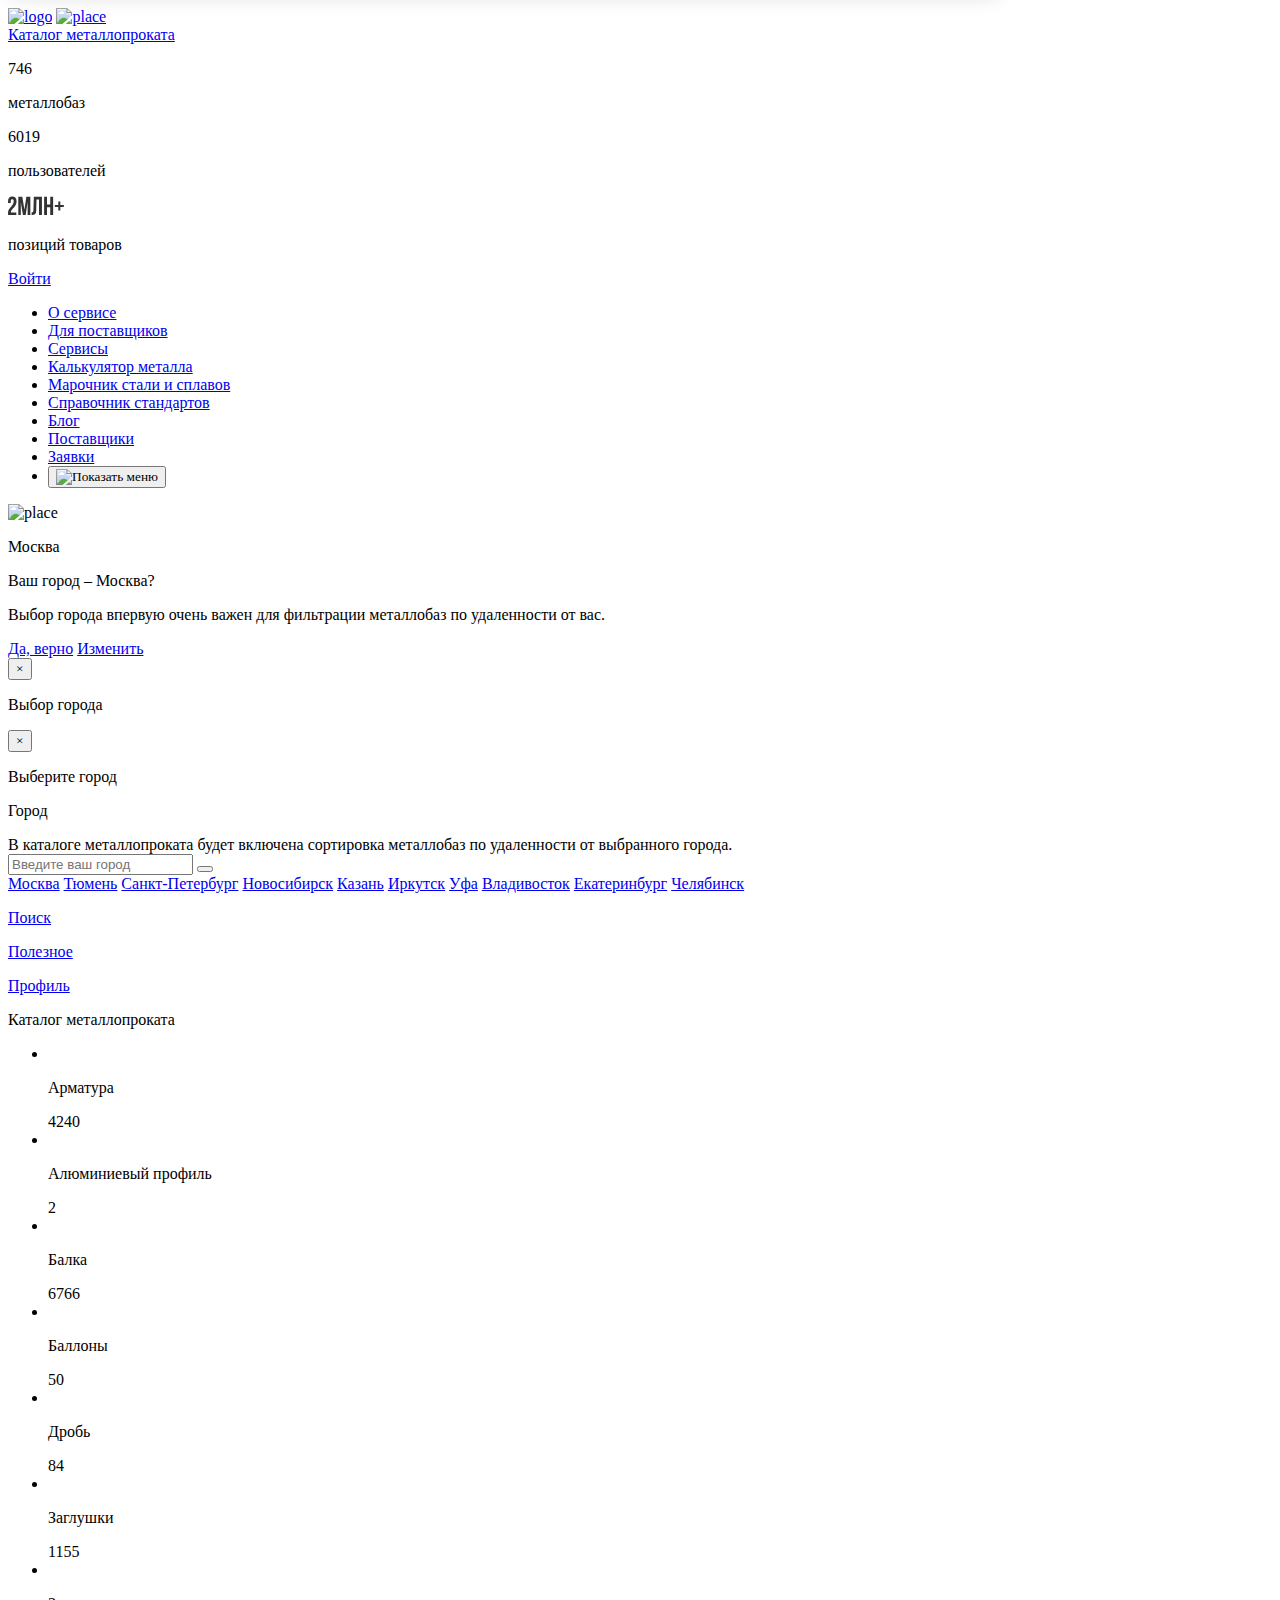
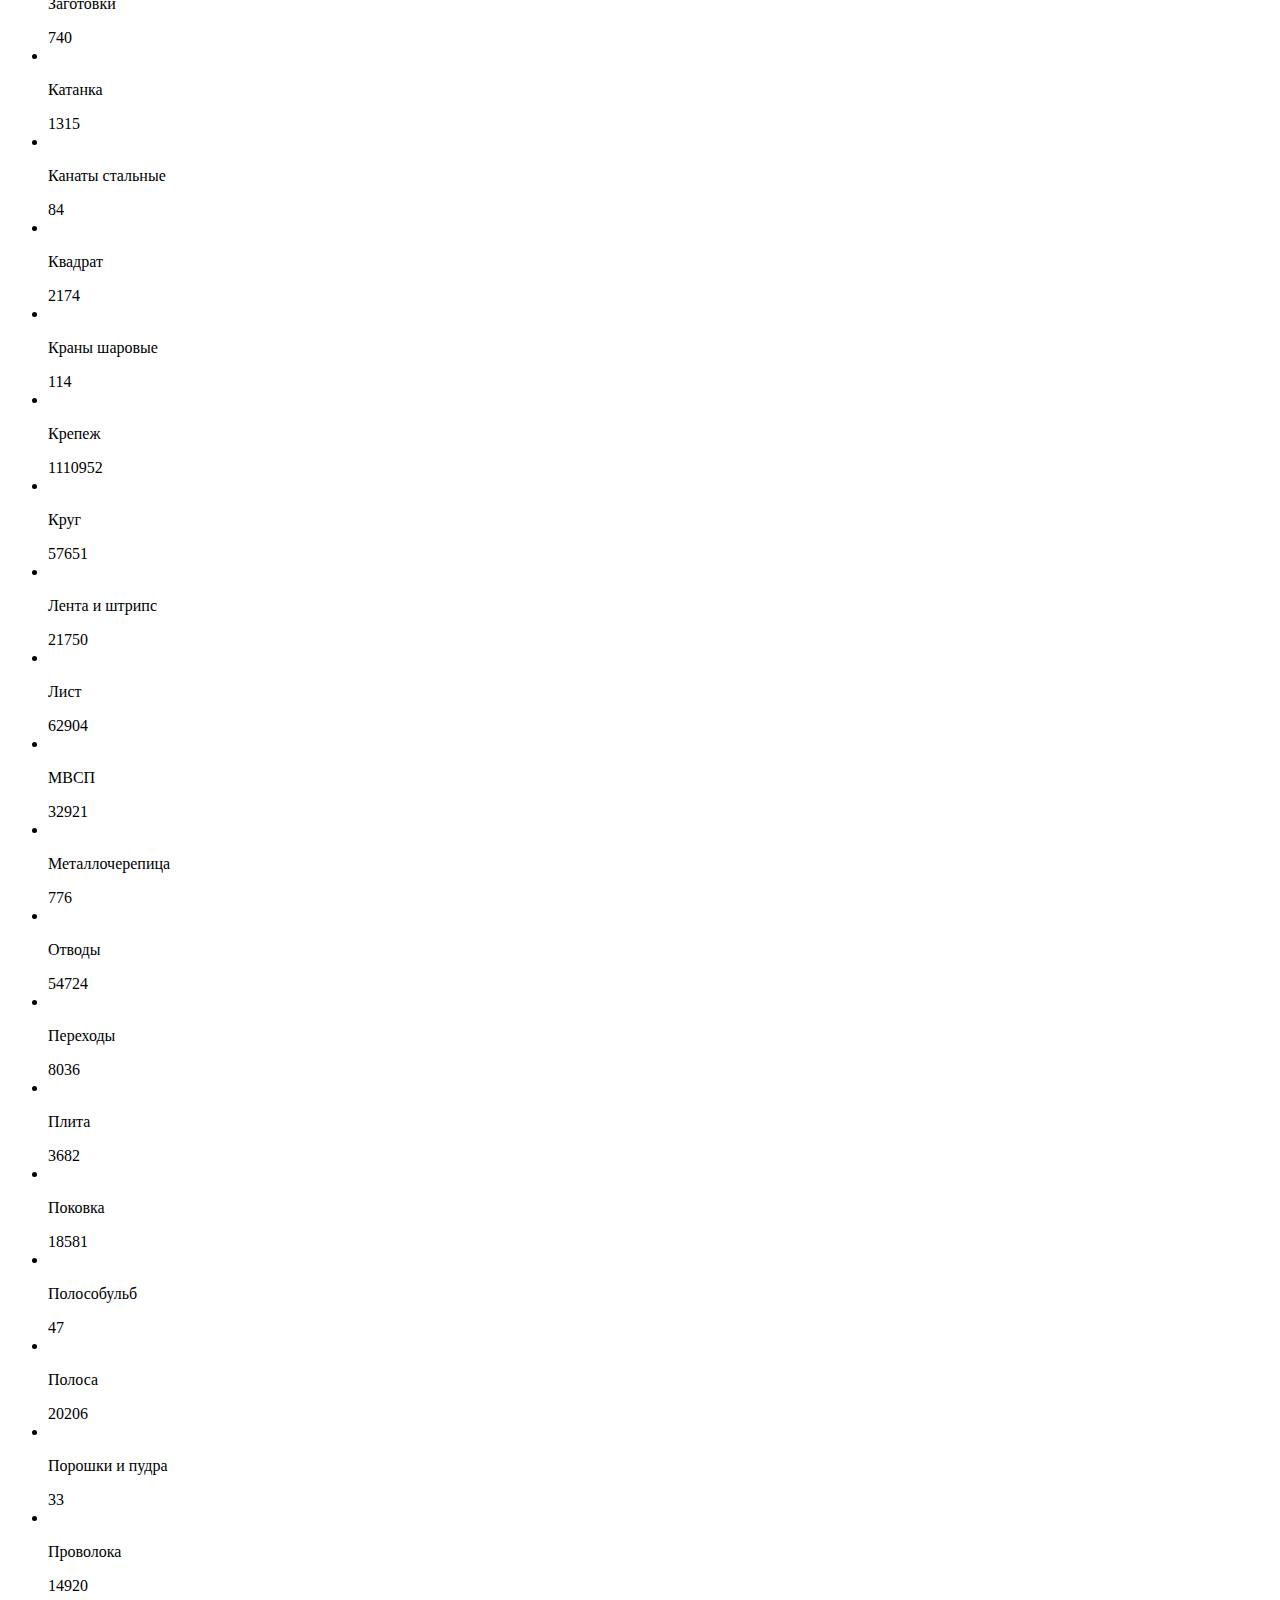
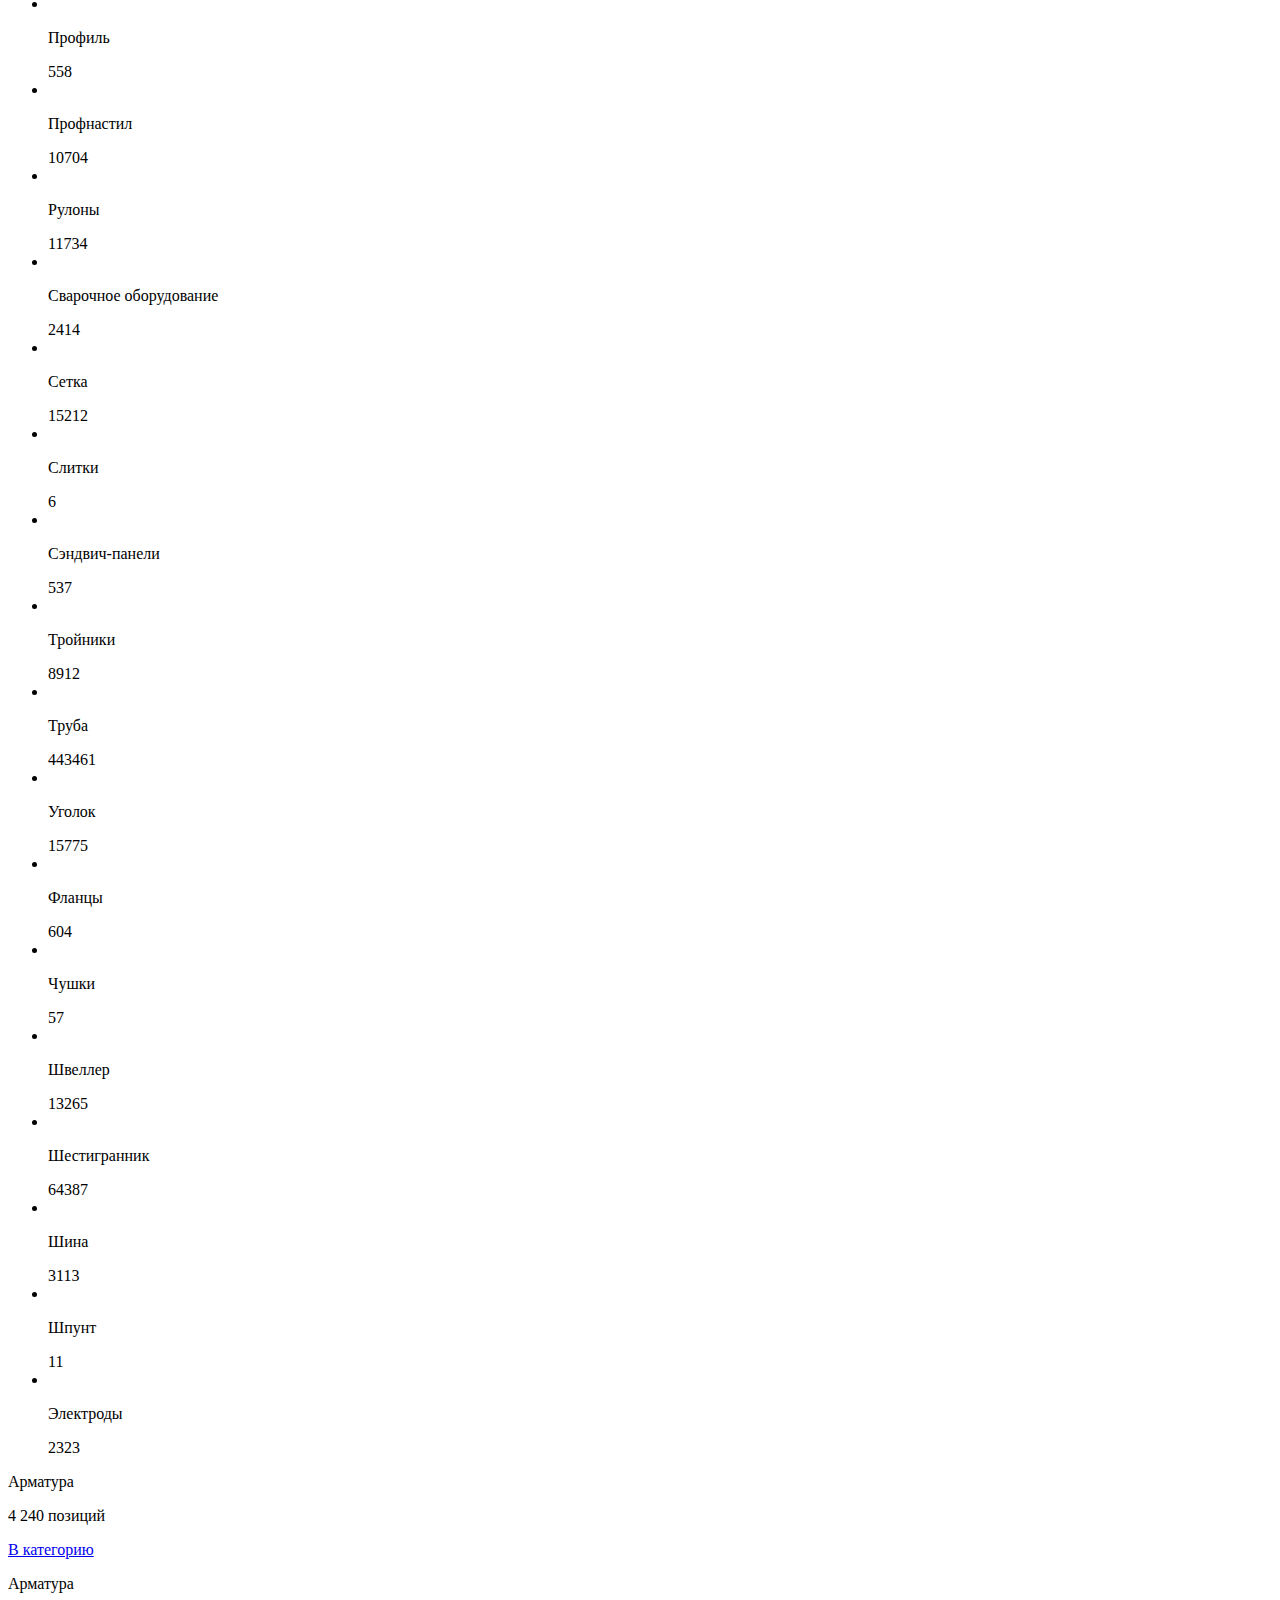
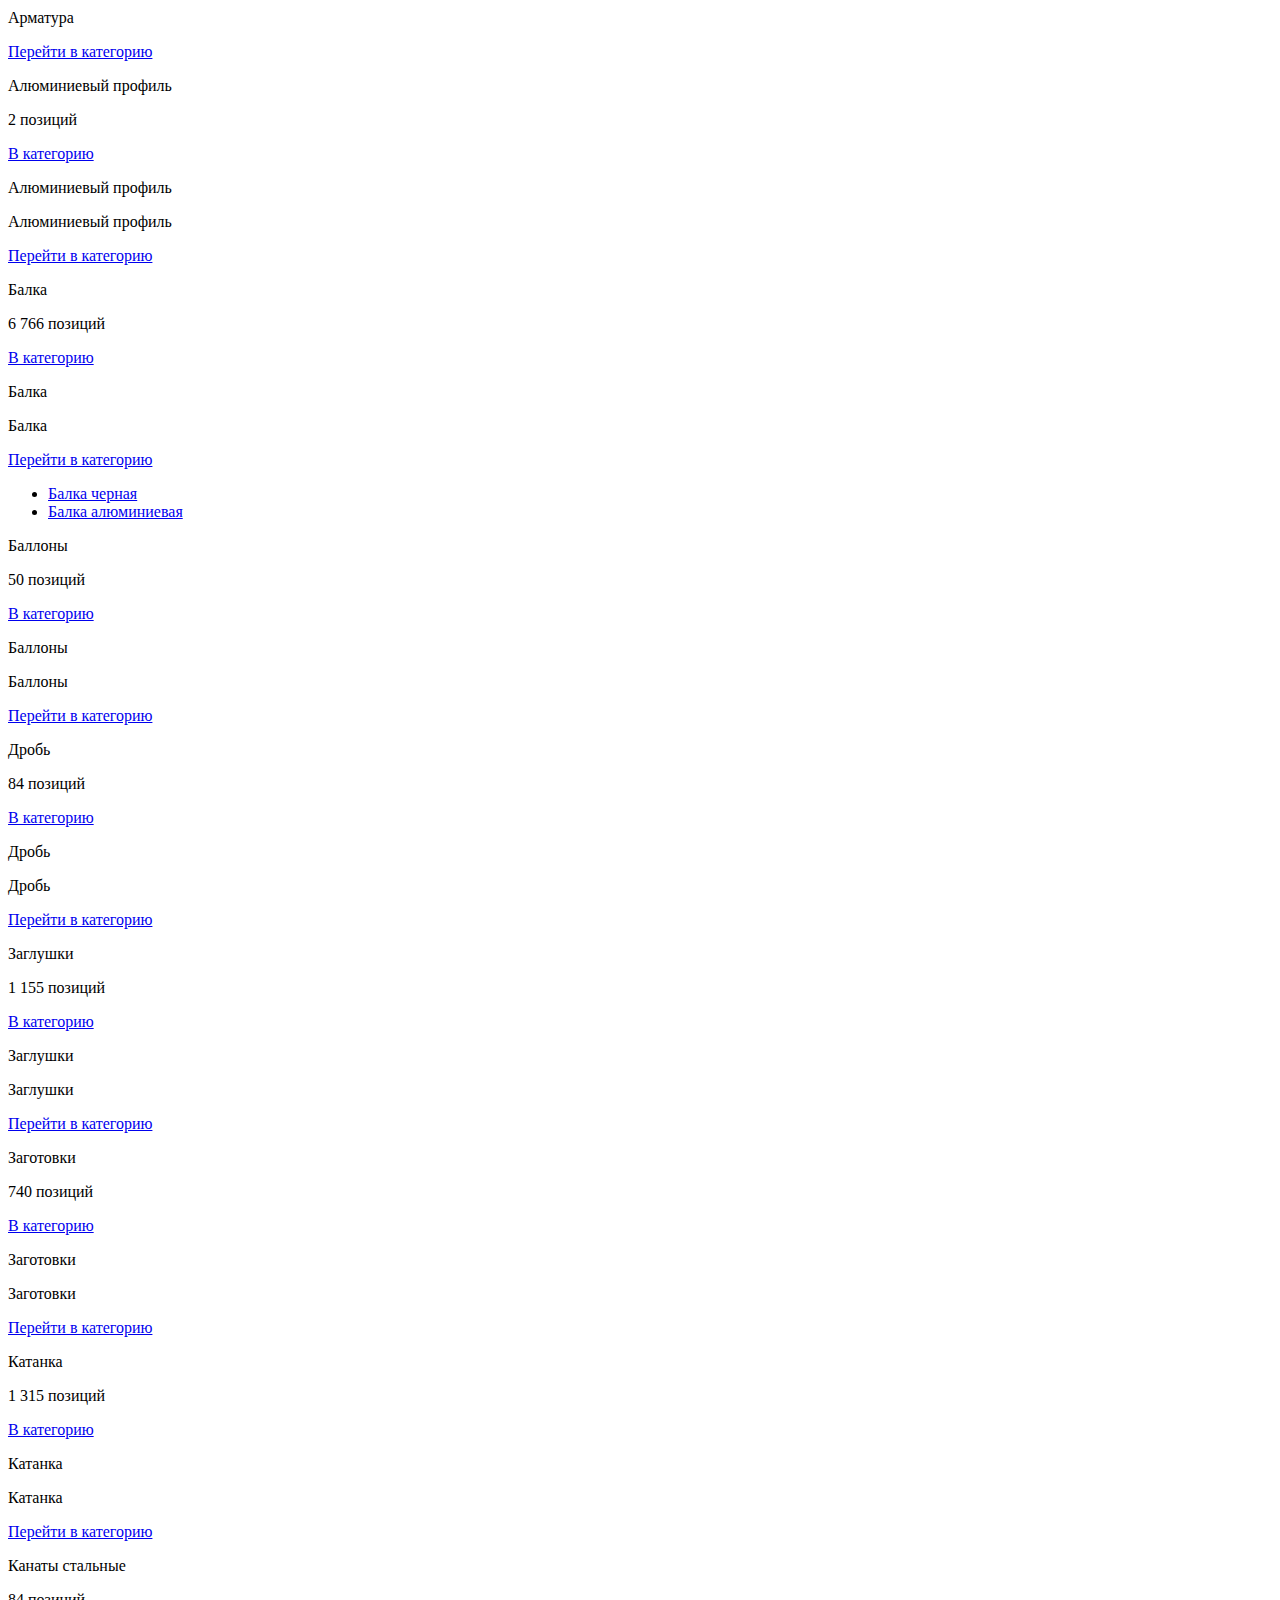
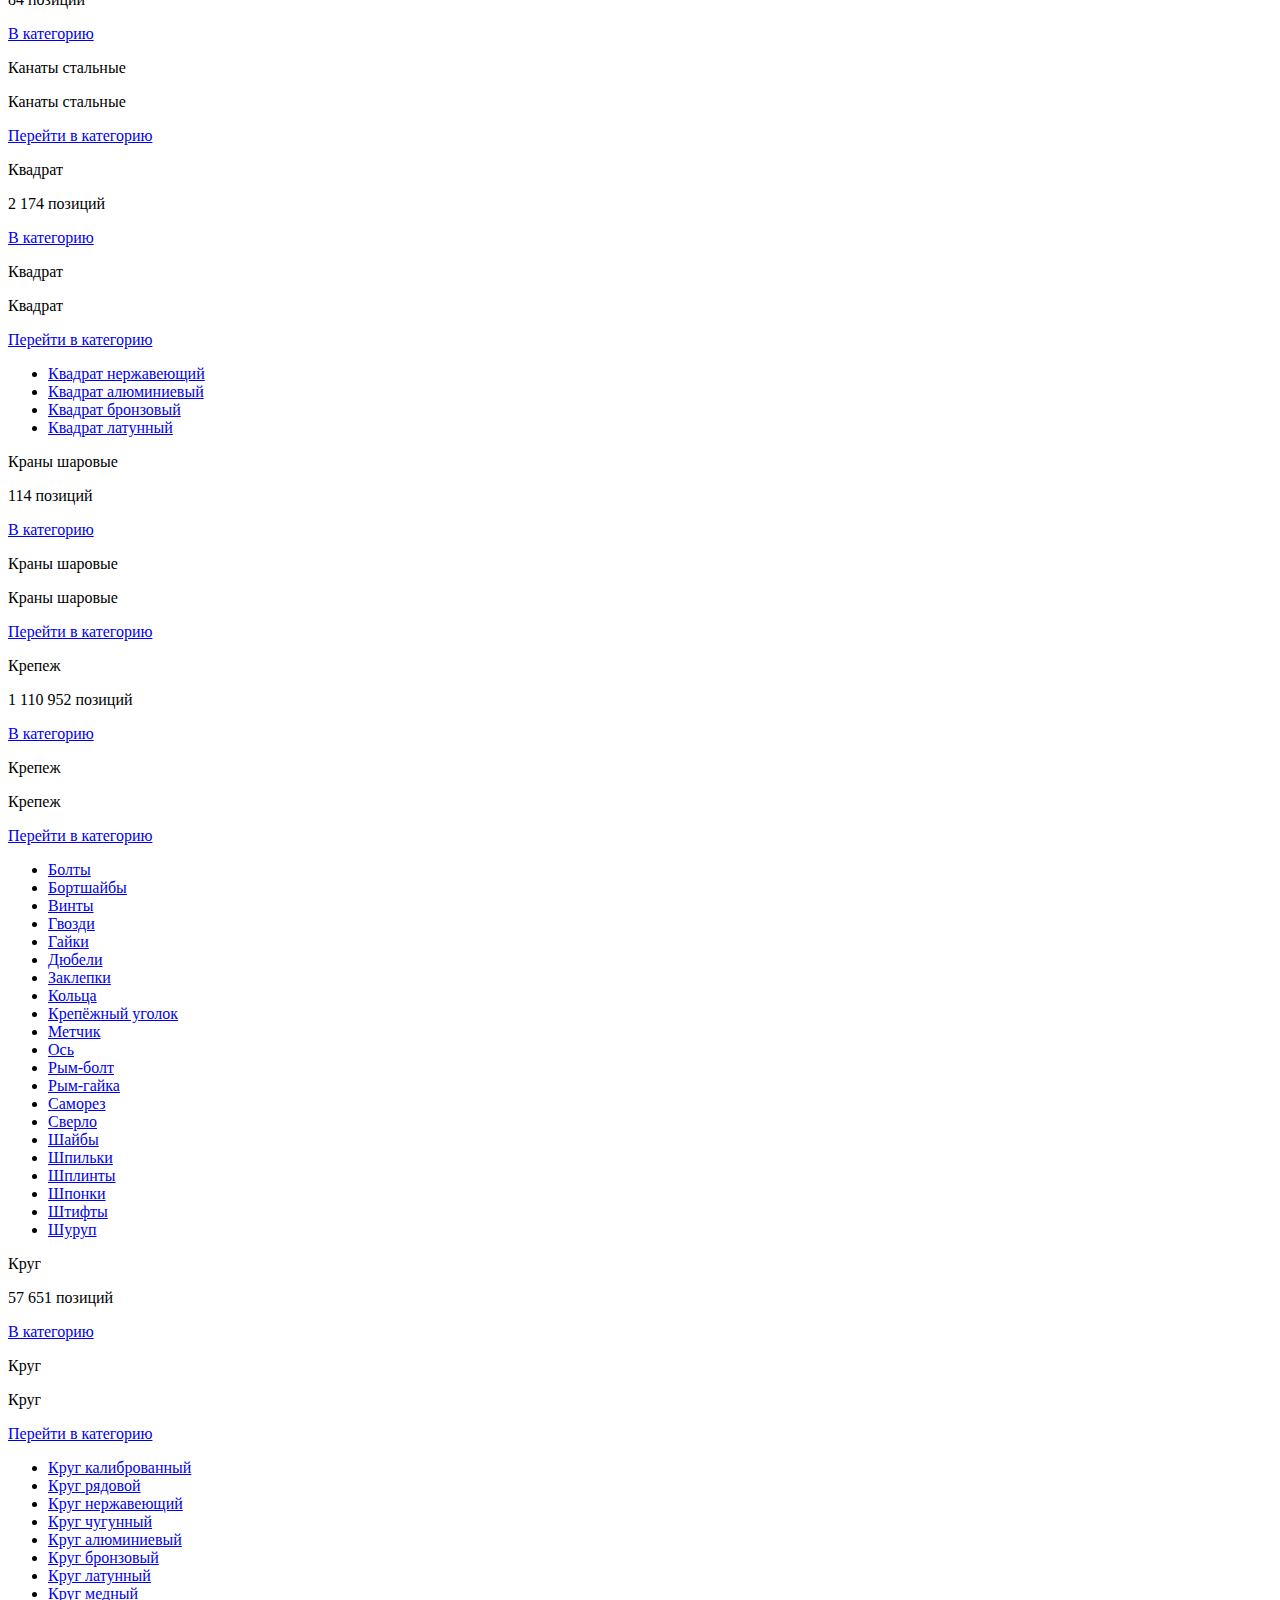
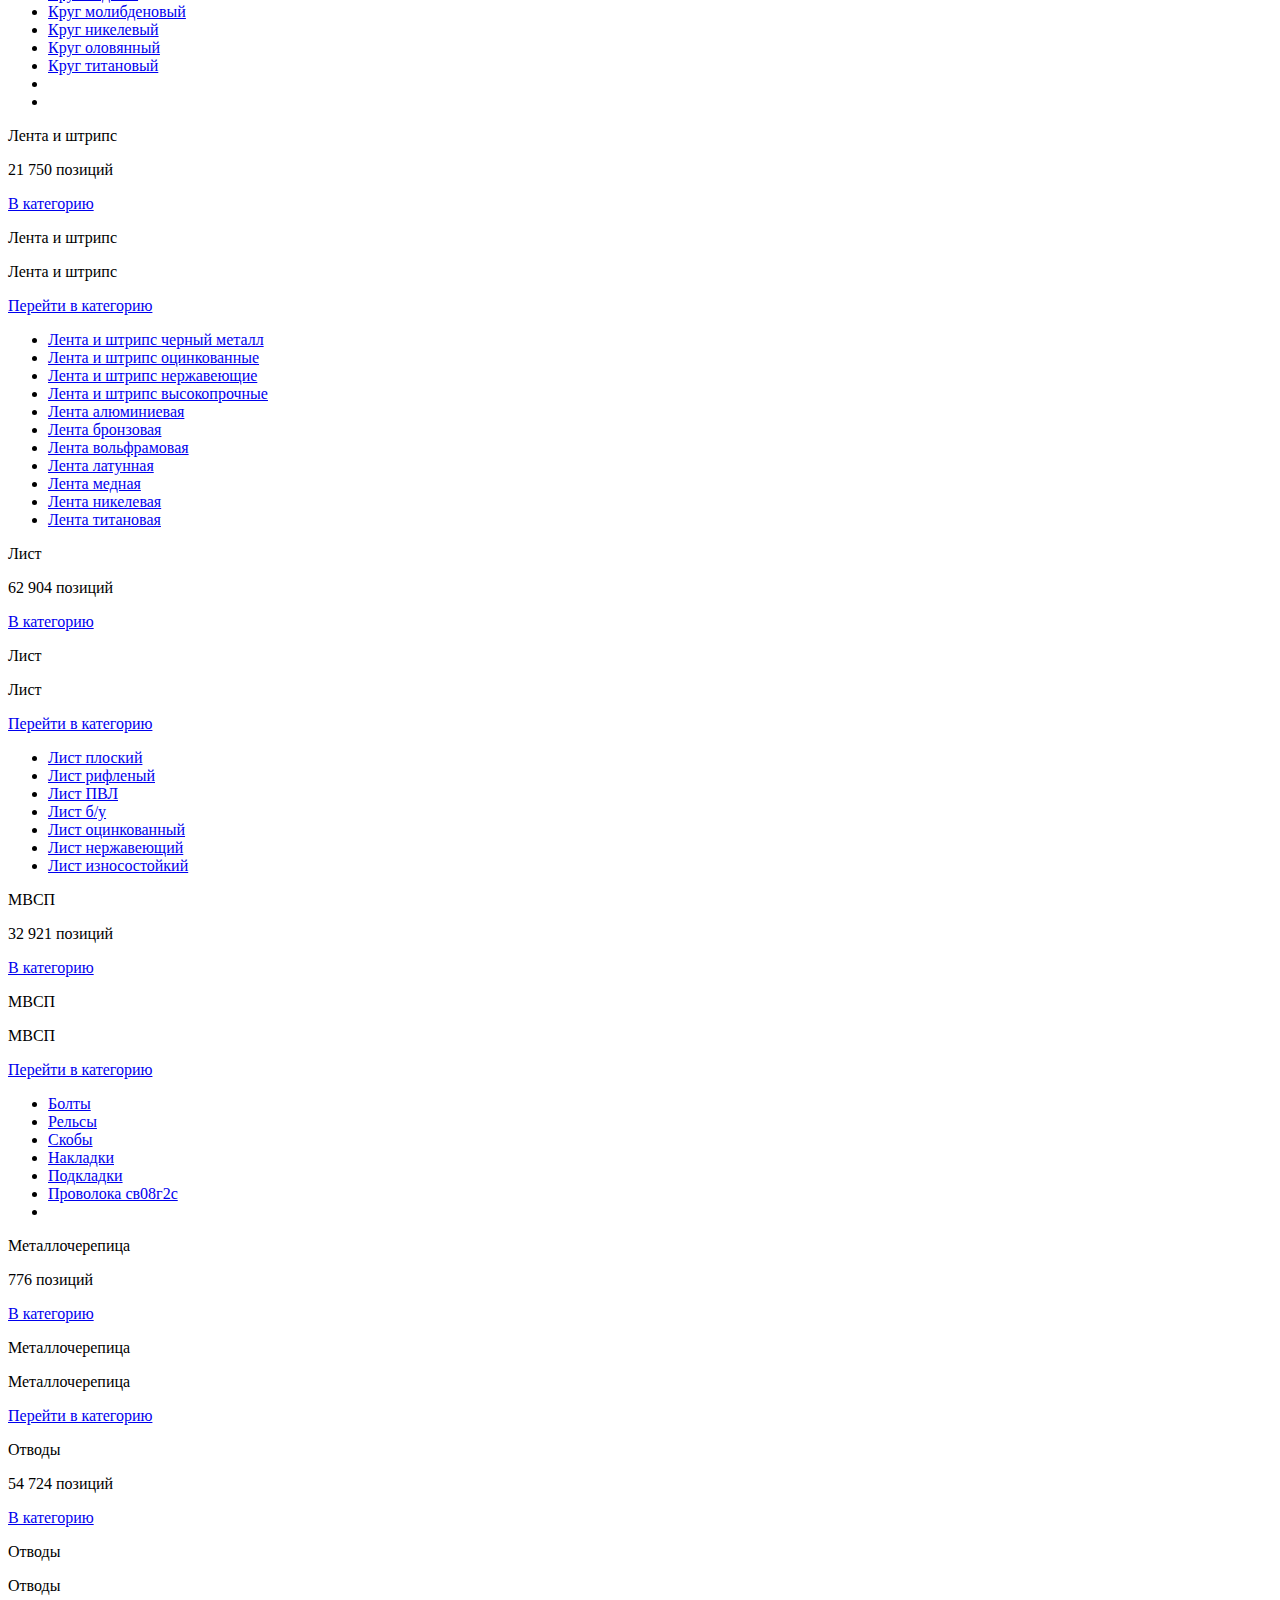
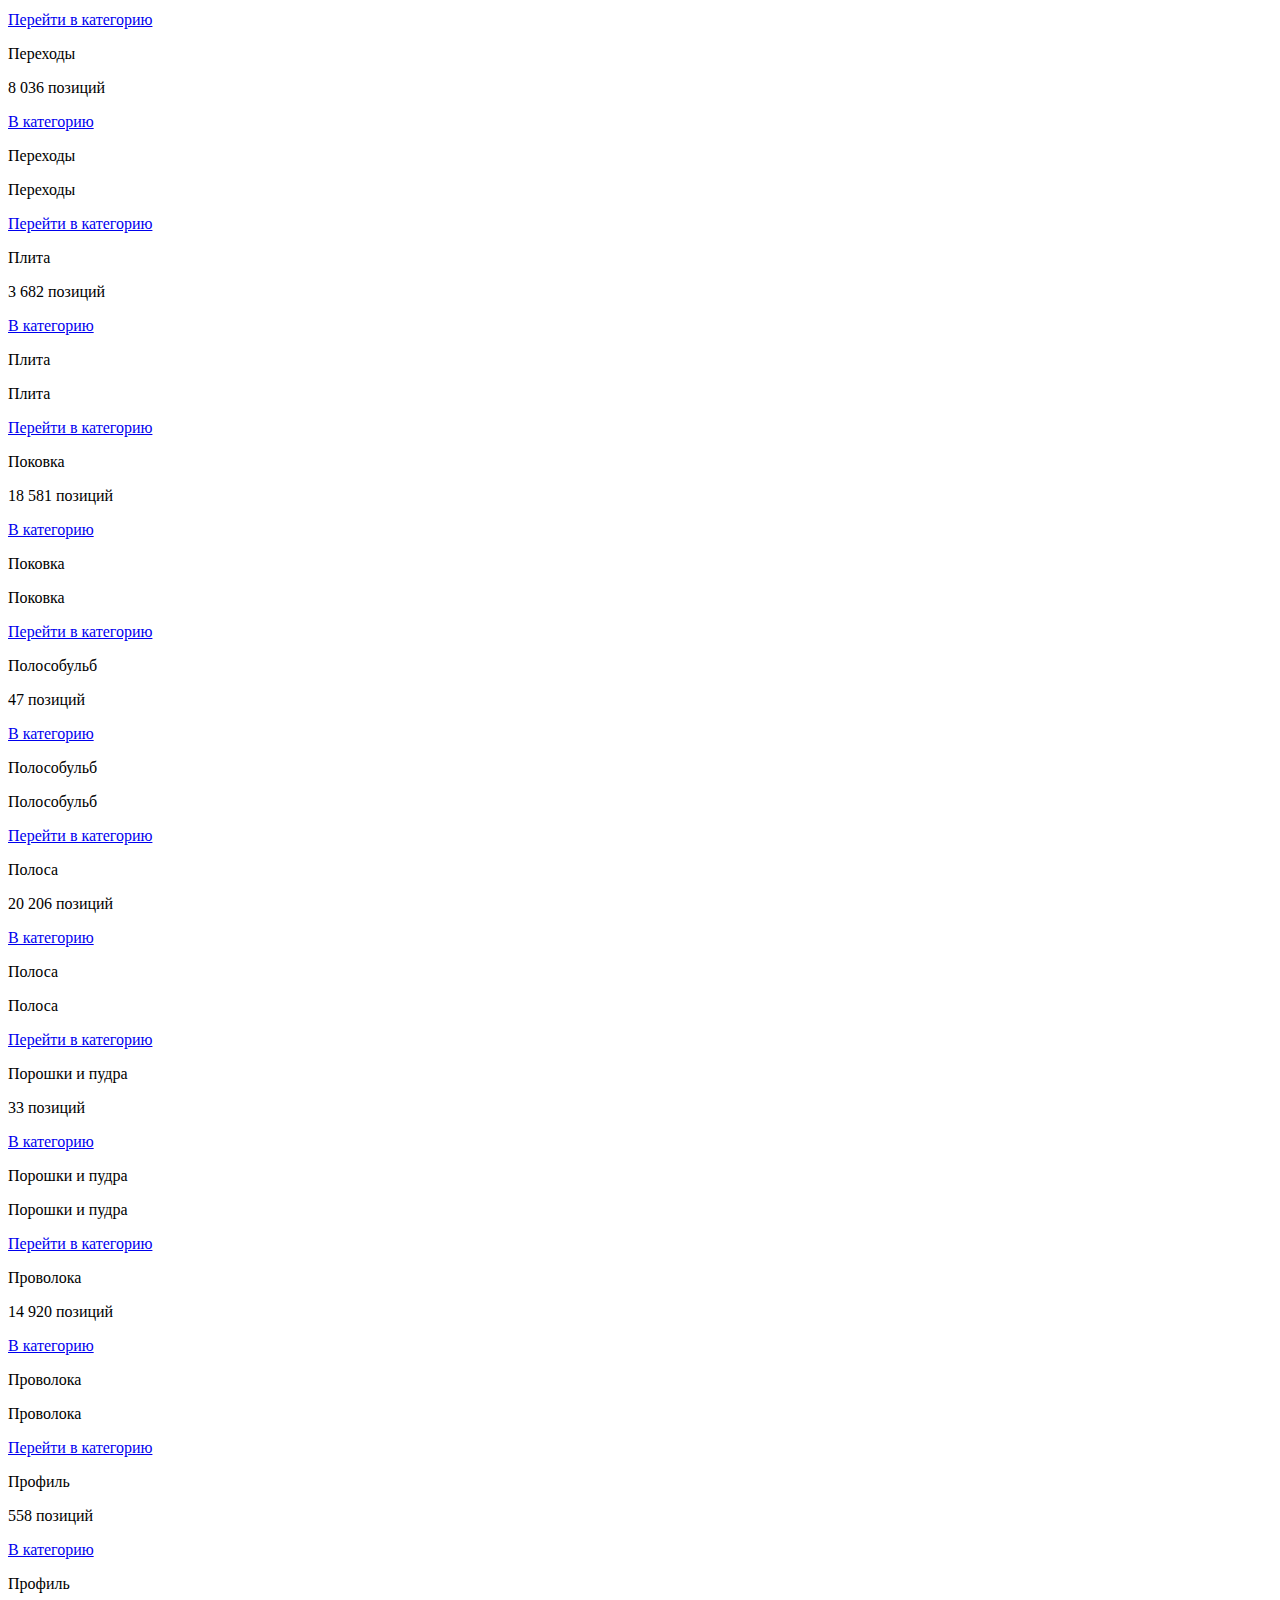
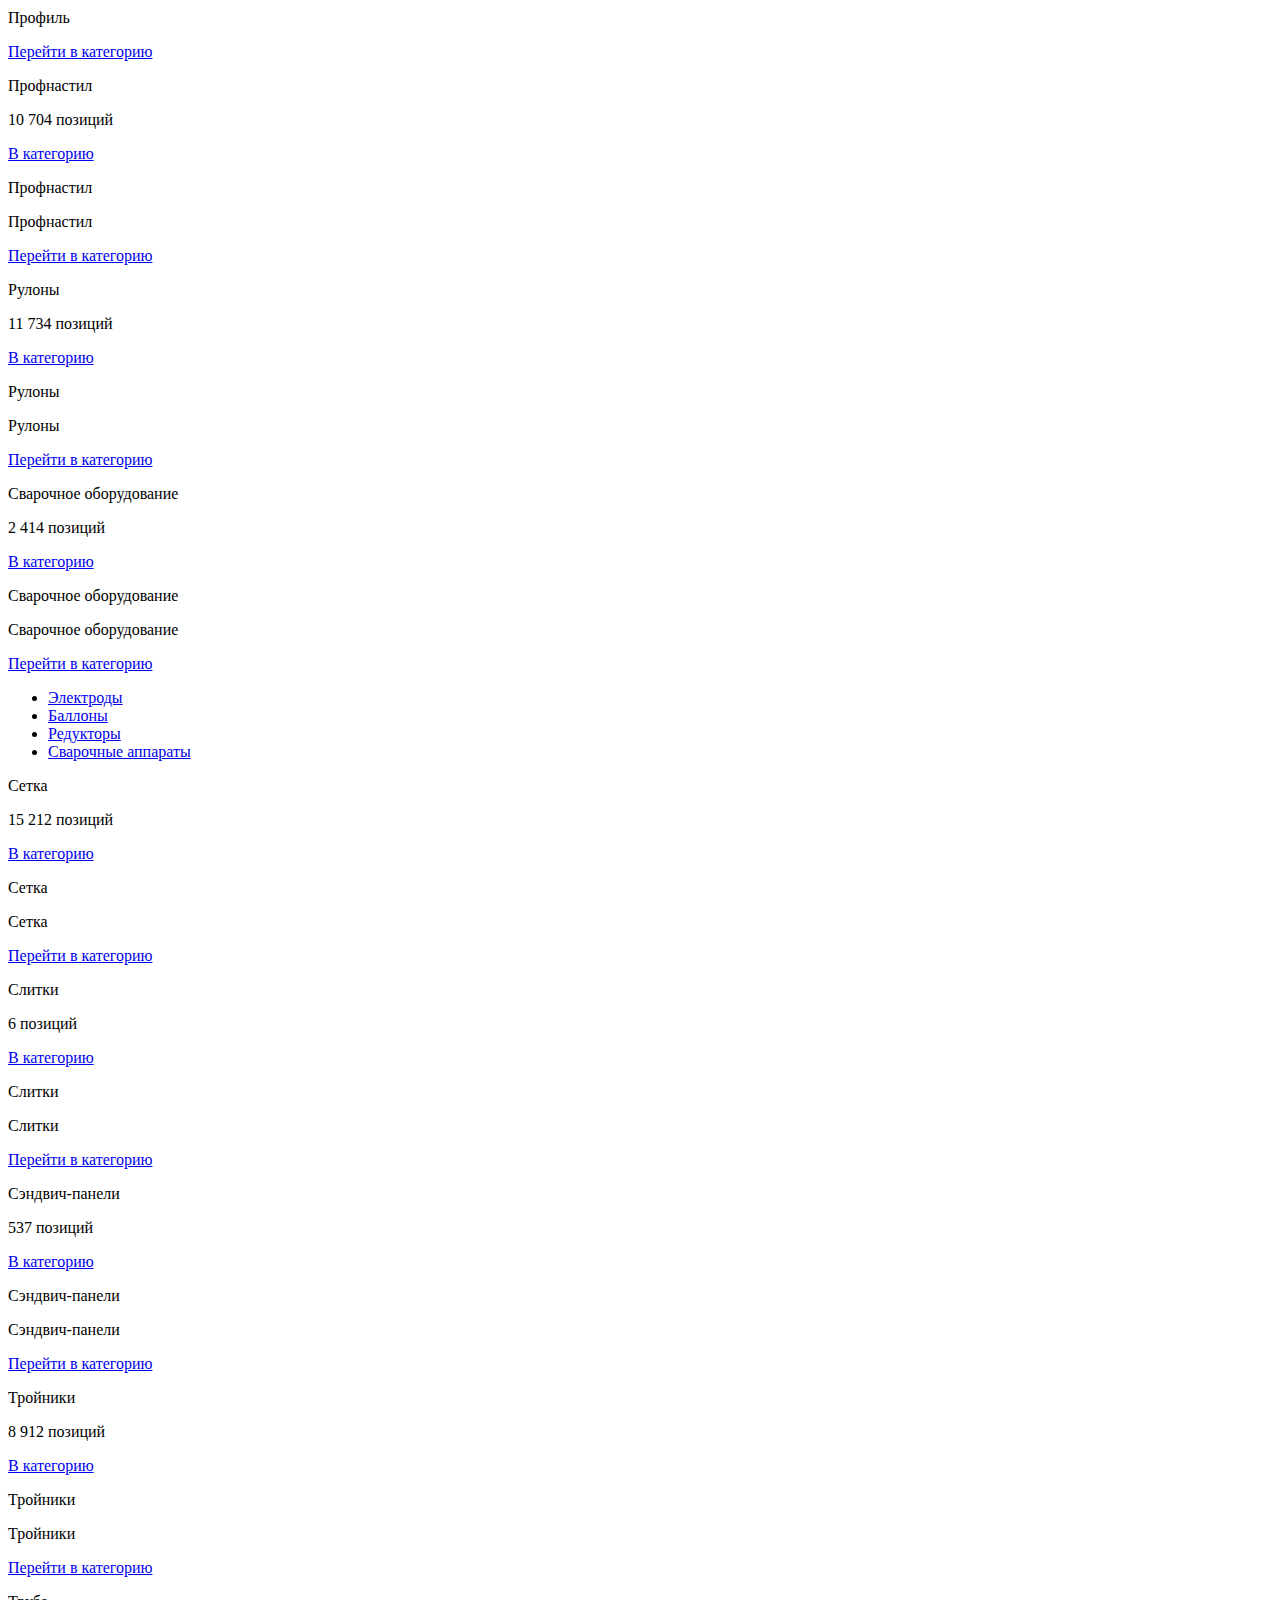
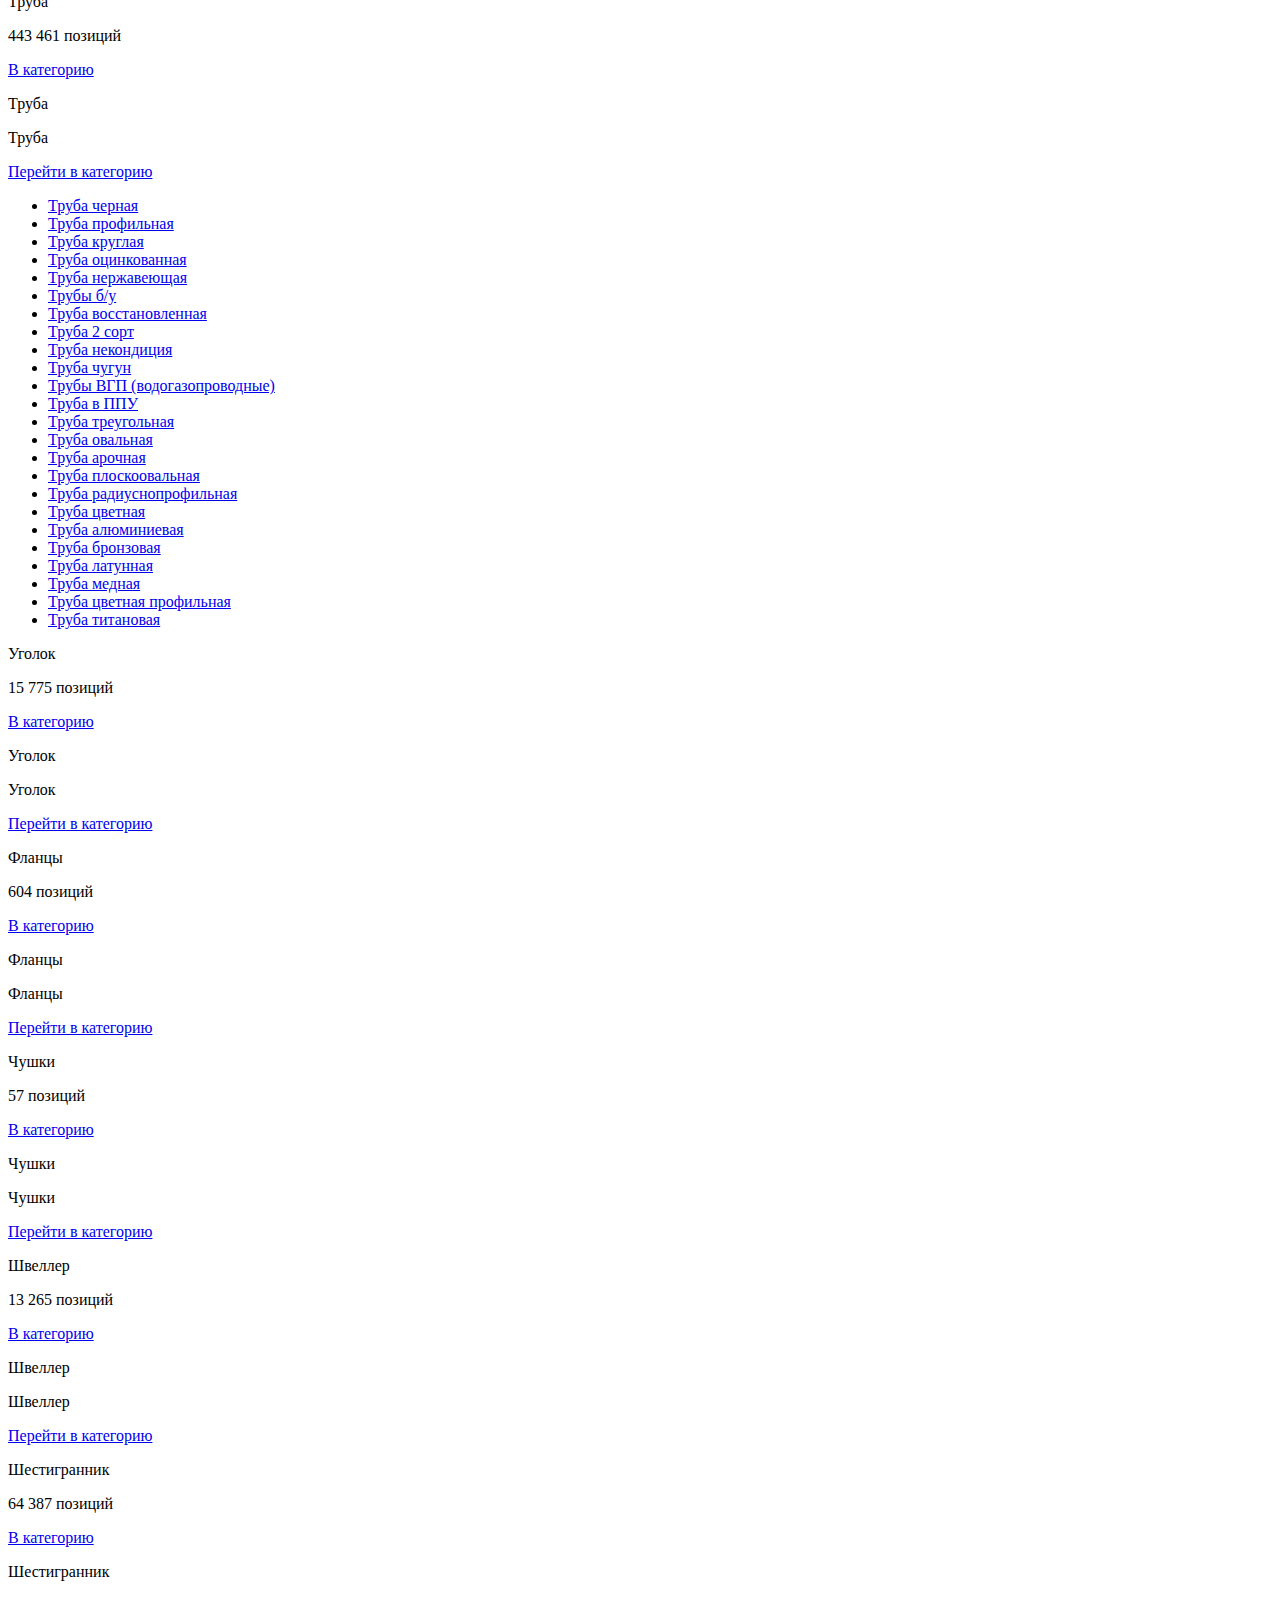
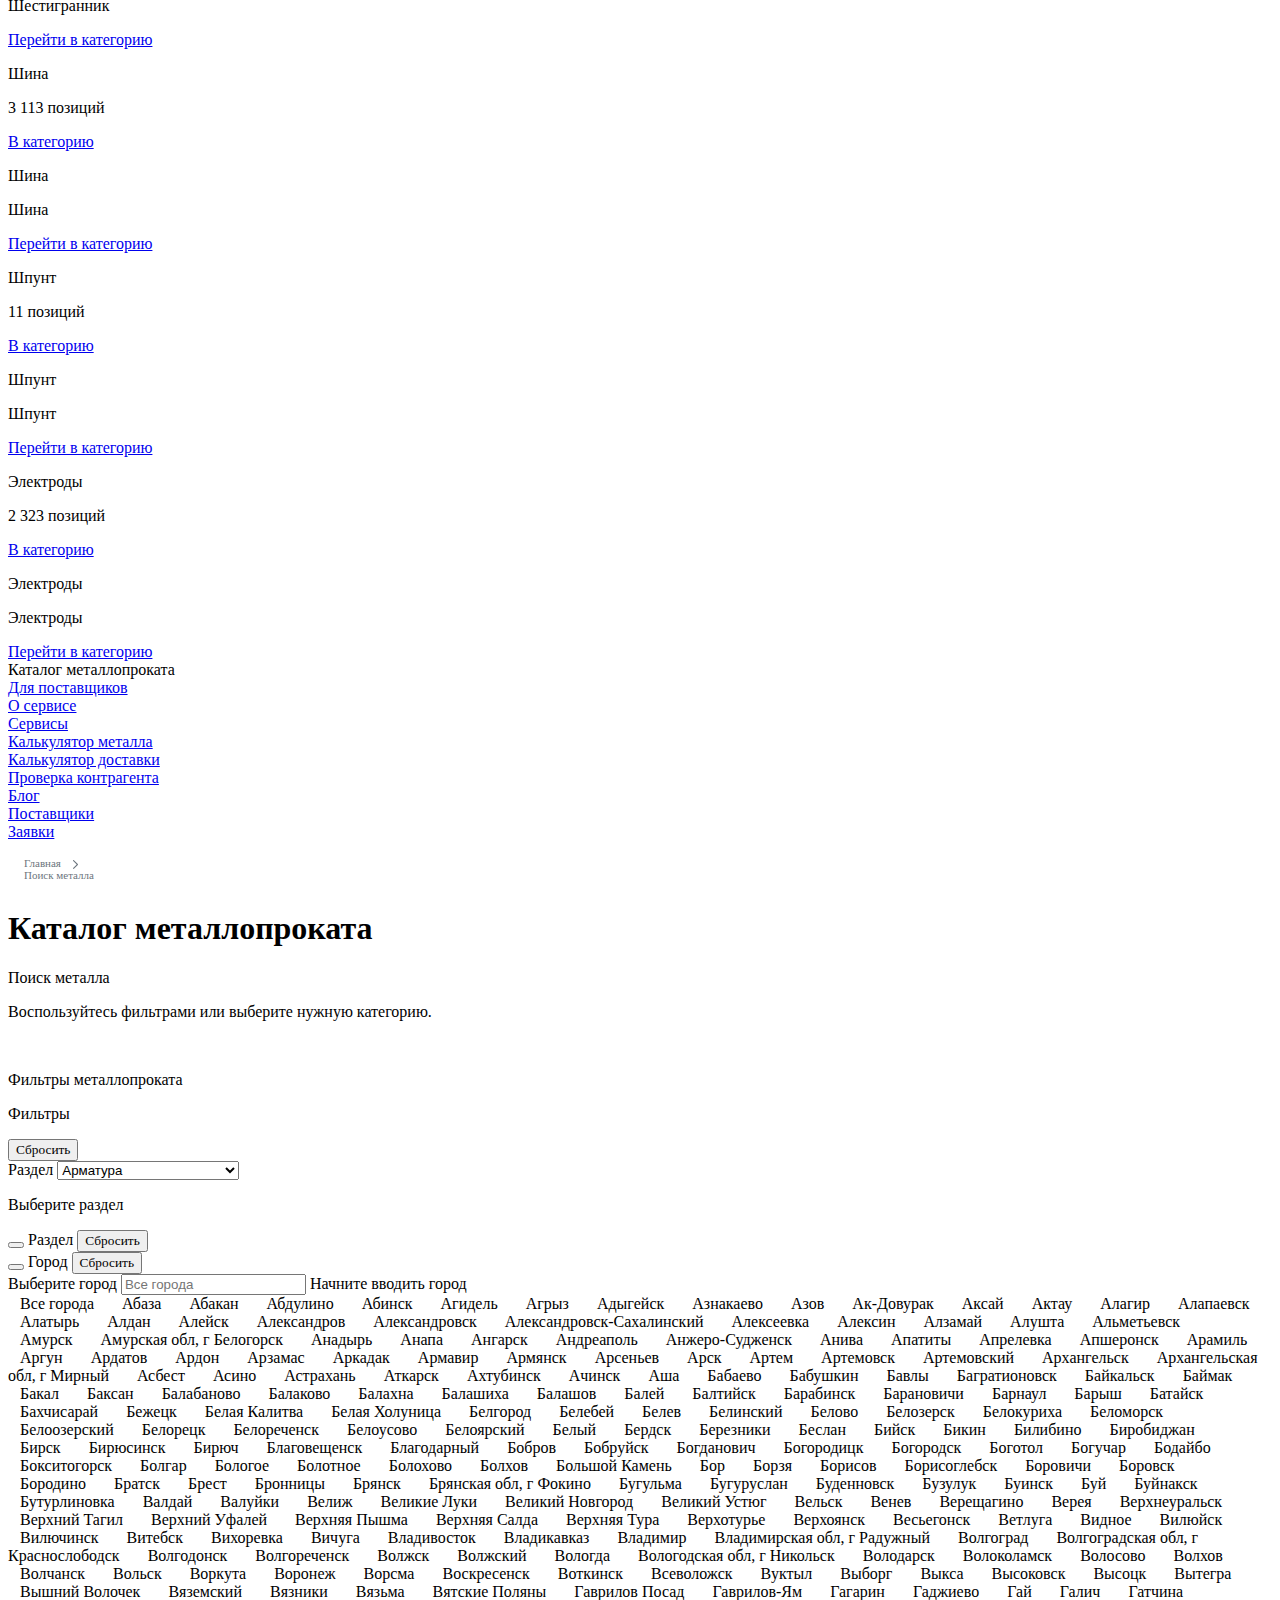
==== commit 825b08cf: "add filters" ====
--- a/catalog-img.html
+++ b/catalog-img.html
@@ -4093,7 +4093,12 @@
                 
             </div>
             <div class="filters__inner-wrap mobile">
-                
+                <div class="filters-top-menu">
+                    <a href="#filters" class="change-filters">Изменить фильтры</a>
+                    <p class="fs_15 gray lh_167">Труба профилильная 50х50х3, ст.0-20, 6м</p>
+                    <a href="#" class="blue fs_15 catalogFilters__link btn__signin"><img
+                        src="https://chel.e-metall.ru/img/search_blue.svg" alt="save search"> Сохранить поиск</a>
+                </div>
                 <form action="https://e-metall.ru/armatura/" class="catalogFilters__form desktop" id="catalogFilters__form">
                     <input type="hidden" name="category" value="armatura">
                     <input type="hidden" name="post_id" value="41">
@@ -4105,7 +4110,7 @@
                         <button type="button" class="fs_14 lh_norm blue">Сбросить</button>
                     </div>
                     <div class="wrapper form__wrapper catalogFilters__form__wrap">
-                        <div class="form__item_286 form__item_w47">
+                        <div class="form__item_286 form__item_w47 select-list">
                             <label for="chapter" class="label">Раздел</label>
                             <select name="chapter" id="chapter" class="form__input select select_main">
                                 <option value="" selected disabled></option>
@@ -4237,9 +4242,14 @@
                                     Электроды</option>
                                 
                             </select>
+                            
                             <p class="fs_12 gray2">Выберите раздел</p>
                         </div>
-                       
+                        <div class="select__name__wrap select__name__wrap-razdel">
+                            <button class="close-select" type="button"></button>
+                            <span class="select__name-top">Раздел</span>
+                            <button type="button" class="reset-select">Сбросить</button>
+                        </div>
 
                         
 
@@ -4258,8 +4268,12 @@
 
                         <div class="form__item_286 form__item_w47">
                         <div class="select__wrap  select__wrap-single">
-                            <span class="select__name desktop">Выберите город</span>
-                            <span class="select__name mobile" style="align-self: flex-start;">Город</span>
+                            <div class="select__name__wrap">
+                                <button class="close-select" type="button"></button>
+                                <span class="select__name-top">Город</span>
+                                <button type="button" class="reset-select">Сбросить</button>
+                            </div>
+                            <span class="select__name">Выберите город</span>
                             <input type="text" name="city"
                                 placeholder="Все города"
                                 value="" autocomplete="off"
@@ -5415,6 +5429,7 @@
                                                                                     <span class="select__item-value ">Ясный</span>
                                                                                     <span class="select__item-value ">Яхрома</span>
                                                                         </div>
+                                                                        
                             </div>
                         </div>
                         </div>
@@ -5438,9 +5453,9 @@
 
                         <div class="select__wrap select__wrap_diametr">
                             <div class="select__name__wrap">
-                                <button class="close-diametr" type="button"></button>
+                                <button class="close-select" type="button"></button>
                                 <span class="select__name-top">Диаметр</span>
-                                <button type="button" class="reset-diametr">Сбросить</button>
+                                <button type="button" class="reset-select">Сбросить</button>
                             </div>
                             <span class="select__name">Диаметр</span>
                             <input type="text" autocomplete="off" placeholder="Любой"
@@ -5508,6 +5523,7 @@
                                                                                                                 <span class="select__item-value ">40</span>
                                     
                                 </div>
+                                <button type="button" class="btn btn_50">Применить</button>
                             </div>
                         </div>
 
@@ -5518,6 +5534,11 @@
                         
                                                                             
                         <div class="select__wrap ">
+                            <div class="select__name__wrap">
+                                <button class="close-select" type="button"></button>
+                                <span class="select__name-top">Класс</span>
+                                <button type="button" class="reset-select">Сбросить</button>
+                            </div>
                             <span class="select__name">Класс</span>
                             <input type="text" name="item_klass"
                                 placeholder="Любой"
@@ -5544,12 +5565,18 @@
                                                                                                                 <span class="select__item-value ">В500С</span>
                                     
                                 </div>
+                                <button type="button" class="btn btn_50">Применить</button>
                             </div>
                         </div>
                      
                         
                                                                             
                         <div class="select__wrap ">
+                            <div class="select__name__wrap">
+                                <button class="close-select" type="button"></button>
+                                <span class="select__name-top">Марка</span>
+                                <button type="button" class="reset-select">Сбросить</button>
+                            </div>
                             <span class="select__name">Марка</span>
                             <input type="text" name="item_steel_mark"
                                 placeholder="Любая"
@@ -5574,6 +5601,7 @@
                                                                                                                 <span class="select__item-value ">Г2С</span>
                                     
                                 </div>
+                                <button type="button" class="btn btn_50">Применить</button>
                             </div>
                         </div>
                      
@@ -5591,6 +5619,11 @@
 
                     <div class="form__item_286 w100 metallobaza">
                         <div class="select__wrap  select__wrap-single">
+                            <div class="select__name__wrap">
+                                <button class="close-select" type="button"></button>
+                                <span class="select__name-top">Металлобаза</span>
+                                <button type="button" class="reset-select">Сбросить</button>
+                            </div>
                             <span class="select__name">Металлобаза</span>
                             <input type="text" name="item_company"
                                 placeholder="Любая"
@@ -5696,6 +5729,7 @@
                                                                                     <span class="select__item-value ">Юнона-2 г.Чебоксары</span>
                                                                                     <span class="select__item-value ">ЮТПК г.Сургут</span>
                                                                         </div>
+                                                                        <button type="button" class="btn btn_50">Применить</button>
                             </div>
                         </div>
                         <button type="submit" class="btn mobile fw_600 btn_50">Показать предложения</button>
@@ -7533,8 +7567,12 @@
 </script>
 <script src="https://e-metall.ru/wp-content/plugins/add-search-to-menu/public/js/ivory-search.min.js?ver=5.5.4" id="ivory-search-scripts-js"></script>
 <script>rcl_do_action("rcl_footer")</script>
+
 <script src="https://e-metall.ru/wp-content/themes/emetall/js/script.js?ver=1708003394" id="emetall-script-js"></script>
 <script src="https://e-metall.ru/wp-content/themes/emetall/js/app.js?ver=1711435100" id="emetall-appjs-js"></script>
+<script src="js/imask.js"></script>
+<script src="js/air-datepicker.js"></script>
+<script src="js/slick.min.js"></script>
 <script src="js/new.js"></script>
 </body>
 </html>
--- a/css/style.min.css
+++ b/css/style.min.css
@@ -1 +1 @@
-button{font-family:inherit}.back__links{padding:16px 16px 8px;gap:12px}.back__link{font-weight:400;font-size:11px;color:#6c757d;line-height:normal;text-decoration:none;display:-webkit-box;display:-ms-flexbox;display:flex;-webkit-box-align:center;-ms-flex-align:center;align-items:center;gap:12px}.back__link:after{content:"";width:5px;height:9px;display:inline-block;background:url(../img/gray-arrow.svg) no-repeat center/contain;margin-top:2px}.back__link:last-child::after{display:none}.btn_blue-border{border:1px solid #2764e0;border-radius:6px;display:-webkit-box;display:-ms-flexbox;display:flex;background-color:#fff;color:#2764e0;font-size:14px;display:flex;-webkit-box-align:center;-ms-flex-align:center;align-items:center;-webkit-box-pack:center;-ms-flex-pack:center;justify-content:center;text-decoration:none;padding:8px 16px;gap:8px;-webkit-transition:.4s;transition:.4s}.btn_blue-border:hover{color:#fff;background-color:#2764e0}.btn_blue-border:hover .plus::after,.btn_blue-border:hover .plus::before{background-color:#fff}.btn_blue-border .plus{width:12px;height:12px;position:relative;display:block}.btn_blue-border .plus::before{content:"";width:12px;height:2px;background-color:#2764e0;position:absolute;display:block;top:50%;left:0;-webkit-transform:translateY(-50%);transform:translateY(-50%);-webkit-transition:background-color .3s;transition:background-color .3s}.btn_blue-border .plus::after{content:"";height:12px;width:2px;background-color:#2764e0;position:absolute;display:block;left:50%;top:0;-webkit-transform:translateX(-50%);transform:translateX(-50%);-webkit-transition:background-color .3s;transition:background-color .3s}.select__wrap.opened{z-index:11}.btn_56{height:56px}.table__filters{padding-bottom:31px;margin-bottom:10px;margin-top:15px}.table__filters .wrapper_start{gap:24px;height:auto}.table__filters .wrapper_start button{cursor:pointer;font-size:20px;color:#2764e0;font-weight:600;border-bottom:1px dotted #2764e0}.table__filters .providerscard__watched__subtitle{margin-top:5px;padding-left:24px;padding-right:24px;max-width:-webkit-fit-content;max-width:-moz-fit-content;max-width:fit-content;display:-webkit-box;display:-ms-flexbox;display:flex;-webkit-box-align:center;-ms-flex-align:center;align-items:center;-webkit-box-pack:center;-ms-flex-pack:center;justify-content:center;gap:8px}.catalogFilters__table__another-city{text-align:center;margin-left:200px}.catalogFilters__table__another-city img{display:block;margin:0 auto 16px}.catalogFilters__table__another-city .fs_20{margin-bottom:2px}.catalogFilters__table__banner td{background-color:#fff !important}.catalogFilters__table__banner-city td{height:229px}.catalogFilters__link{margin-left:auto}.catalogFilters__link-saved{display:none}.catalogFilters .select__name__wrap{display:none}.catalogFilters .btn{width:286px}.catalogFilters .catalogFilters__form{padding-bottom:26px}.catalogFilters .form__wrapper_mb22{margin-bottom:18px}.filters__wrap{max-height:1000px}.filters-top-menu{display:-webkit-box;display:-ms-flexbox;display:flex;height:48px;-webkit-box-align:center;-ms-flex-align:center;align-items:center;gap:24px;position:fixed;top:0;border-radius:0 0 10px 10px;-webkit-box-shadow:0 8px 20px 0 rgba(0,0,0,.15);box-shadow:0 8px 20px 0 rgba(0,0,0,.15);-webkit-transform:translateY(-60px);transform:translateY(-60px);z-index:10;max-width:992px;width:992px;background-color:#fff;overflow:hidden;-webkit-transition:-webkit-transform .2s;transition:-webkit-transform .2s;transition:transform .2s;transition:transform .2s, -webkit-transform .2s}.filters-top-menu .change-filters{background-color:#2764e0;color:#fff;font-size:15px;display:-webkit-box;display:-ms-flexbox;display:flex;-webkit-box-pack:justify;-ms-flex-pack:justify;justify-content:space-between;-webkit-box-align:center;-ms-flex-align:center;align-items:center;cursor:pointer;text-decoration:none;height:100%;padding:2px 24px;-webkit-transition:background-color .3s;transition:background-color .3s;gap:8px}.filters-top-menu .change-filters::before{content:"";width:13px;height:8px;display:block;background:url(../img/arrow-white-down.svg) no-repeat center/contain}.filters-top-menu .change-filters:hover{background-color:#3473f4}.filters-top-menu .change-filters:active{background-color:#104cc4}.filters-top-menu .catalogFilters__link{margin-left:auto}.filter-top{max-height:48px;overflow:hidden;position:fixed;top:0;background-color:#fff;border-radius:0 0 10px 10px;-webkit-box-shadow:0 8px 20px 0 rgba(0,0,0,.15);box-shadow:0 8px 20px 0 rgba(0,0,0,.15);-webkit-transition:max-height .1s;transition:max-height .1s;z-index:10;max-width:992px;width:992px}.filter-top .catalogFilters__banners{display:none}.filter-top-show{max-height:514px}.filter-top-show .filters-top-menu .change-filters::before{-webkit-transform:rotate(0);transform:rotate(0)}.header__item__profile{text-align:left;position:relative}.header__item__profile__menu{max-height:0;width:0;overflow:hidden;position:absolute;z-index:10;right:0;top:-6px;-webkit-box-shadow:0 1px 20px 0 rgba(47,61,84,.25);box-shadow:0 1px 20px 0 rgba(47,61,84,.25);background:#fff;border-radius:12px;-webkit-transition:max-height .3s;transition:max-height .3s}.header__item__profile__menu-active{padding:14px 16px 16px;max-height:700px;width:280px}.header__item__profile__menu button{cursor:pointer}.header__item__profile__menu .profile__name{padding:0;margin-bottom:14px}.header__item__profile__menu .profile__menu__link{width:100%;padding:6px 12px}.header__item__profile__menu .profile__menu__link:hover{background:#f5f5f5;color:#2764e0}.header__item__profile__menu .profile__menu__link:hover svg path{fill:#2764e0}.header__item__profile__menu .profile__name .fs_14{margin-top:0;line-height:normal}.header__item__profile__menu .header__profile{width:40px;height:40px;margin-right:11px}.header__item__profile__menu .header__profile__back_white{width:calc(100% - 4px);height:calc(100% - 4px)}.header__item__profile__menu .header__profile__back_gray{width:calc(100% - 8px);height:calc(100% - 4px)}.modal__subscribe-new{max-width:712px;padding:48px 48px 60px;background-color:#fff;border-radius:15px}.modal__subscribe-new p{text-wrap:balance}.modal__subscribe-new__list__item{display:-webkit-box;display:-ms-flexbox;display:flex;-webkit-box-pack:justify;-ms-flex-pack:justify;justify-content:space-between;-webkit-box-align:center;-ms-flex-align:center;align-items:center;padding:16px 0;border-bottom:1px solid #f2f2f4}.providerscard .btn_more{margin-left:0;cursor:pointer;border-color:#2764e0}.providerscard .btn_more svg circle{fill:#2764e0}.providerscard-more{margin-left:16px;position:relative}.providerscard-more__menu{min-width:253px;position:absolute;left:0;top:40px;z-index:10;-webkit-box-shadow:0 8px 20px 0 rgba(0,0,0,.2);box-shadow:0 8px 20px 0 rgba(0,0,0,.2);background:#fff;border-radius:12px;max-height:0;padding:0;padding-left:12px;padding-right:12px;overflow:hidden;-webkit-transition:max-height .3s,padding-top .2s,padding-bottom .2s;transition:max-height .3s,padding-top .2s,padding-bottom .2s}.providerscard-more__menu-active{max-height:300px;padding:10px 12px 16px}.providerscard-more__item{display:-webkit-box;display:-ms-flexbox;display:flex;gap:8px;-webkit-box-align:center;-ms-flex-align:center;align-items:center;text-decoration:none;padding:8px 12px;color:inherit;border-radius:5px;-webkit-transition:background-color .3s;transition:background-color .3s;margin-bottom:4px}.providerscard-more__item::before{content:"";width:16px;min-width:16px;height:15px;display:block;background-position:center;background-repeat:no-repeat;background-size:contain}.providerscard-more__item-rekw::before{background-image:url(../img/providerscard-rekw.svg)}.providerscard-more__item-rew::before{background-image:url(../img/providerscard-rew.svg)}.providerscard-more__item-red{color:#c3094f}.providerscard-more__item-red::before{background-image:url(../img/providerscard-red.svg)}.providerscard-more__item-price::before{background-image:url(../img/providerscard-price.svg)}.providerscard-more__item:hover{background:#f5f5f5}@media screen and (max-width: 768px){.catalogFilters .select__help{display:none}.catalogFilters__title{padding-top:0}.catalogFilters__table .table__metallobaza{margin-top:19px;padding-top:18px !important;margin-bottom:8px}.catalogFilters__table .table__metallobaza .btn_gray{border:1px solid #2764e0;border-radius:6px;font-weight:400;font-size:14px;color:#2764e0;background-color:#fff}.catalogFilters__table__another-city{margin-left:0}.catalogFilters__table__another-city .fs_20{font-size:16px}.catalogFilters__table__another-city .fs_14{font-weight:400;width:100%}.catalogFilters__table__banner-city td{background-color:rgba(0,0,0,0) !important}.catalogFilters__table__banner-city td img{width:50%}.catalogFilters__table td.city{width:0;height:0;overflow:hidden;opacity:0;padding:0}.catalogFilters .form__wrapper{grid-template-columns:repeat(1, 1fr);row-gap:8px;margin-bottom:8px}.catalogFilters .form__wrapper .btn{position:fixed;bottom:40px;z-index:10;width:calc(100% - 48px)}.catalogFilters .form__wrapper .gray2{display:none}.catalogFilters .form__wrapper.grid__wrapper{grid-template-columns:repeat(1, 1fr);row-gap:20px;padding:16px 24px 20px;border-radius:12px;background:#fff;width:100%;margin-bottom:0}.catalogFilters .w100{padding:16px 24px 20px;border-radius:12px;background:#fff;width:100%}.catalogFilters__form{background:#f2f2f4;padding-left:0;padding-right:0;display:none;padding-top:60px}.catalogFilters__form__wrap .form__item_w47{padding:16px 24px 20px;border-radius:12px;background:#fff;width:100%}.catalogFilters__form__wrap .form__item_w47:nth-child(2){-webkit-box-ordinal-group:2;-ms-flex-order:1;order:1}.catalogFilters__form__wrap .form__item_w47:nth-child(1){-webkit-box-ordinal-group:3;-ms-flex-order:2;order:2}.catalogFilters__form .wrapper__btns{margin-top:24px}.catalogFilters__form .wrapper__btns .wrapper_start{width:100%}.catalogFilters__form .wrapper__btns .catalogFilters__link{width:calc(100% - 32px);border-radius:6px;height:44px;background:#fff;display:-webkit-box;display:-ms-flexbox;display:flex;-webkit-box-pack:center;-ms-flex-pack:center;justify-content:center;-webkit-box-align:center;-ms-flex-align:center;align-items:center;margin:0 auto;position:relative;text-align:center;display:flex;padding:12px 0}.catalogFilters__form .wrapper__btns .catalogFilters__link-saved{display:none;background-color:#e9f0fc;border:1px solid #2764e0}.catalogFilters__form .wrapper__btns .catalogFilters__link-saved::after{content:"";position:absolute;width:13px;height:9px;display:block;background:url(../img/check-blue.svg) no-repeat center/contain;top:50%;right:16px;-webkit-transform:translateY(-50%);transform:translateY(-50%)}.catalogFilters__form .wrapper__btns .catalogFilters__link-reset{display:none}.catalogFilters__form .wrapper__btns .catalogFilters__link img{position:absolute;left:16px;top:50%;-webkit-transform:translateY(-50%);transform:translateY(-50%)}.catalogFilters .metallobaza{padding:16px 24px 20px;border-radius:12px;background:#fff;width:100%;margin-bottom:8px}.catalogFilters .form__divider{margin-bottom:7px;width:100%}.catalogFilters__header.mobile button{position:absolute;right:16px;top:50%;-webkit-transform:translateY(-44%);transform:translateY(-44%)}.catalogFilters .catalogFilters__form{padding-bottom:100px}.catalog-img .select__name__wrap{display:none}.catalog-img .select__help{display:none}.catalog-img .form__wrapper{display:grid;grid-template-columns:repeat(1, 1fr);row-gap:8px;margin-bottom:8px}.catalog-img .form__wrapper .btn{position:fixed;bottom:40px;z-index:10;width:calc(100% - 48px)}.catalog-img .form__wrapper .gray2{display:none}.catalog-img .form__wrapper.grid__wrapper{grid-template-columns:repeat(1, 1fr);row-gap:20px;padding:16px 24px 20px;border-radius:12px;background:#fff;width:100%;margin-bottom:0}.catalog-img .w100{padding:16px 24px;border-radius:12px;background:#fff;width:100%}.catalog-img .catalogFilters__form{background:#f2f2f4;padding-left:0;padding-right:0;display:none;padding-top:60px}.catalog-img .catalogFilters__form__wrap .form__item_w47{padding:16px 24px 20px;border-radius:12px;background:#fff;width:100%}.catalog-img .catalogFilters__form__wrap .form__item_w47:nth-child(2){-webkit-box-ordinal-group:2;-ms-flex-order:1;order:1}.catalog-img .catalogFilters__form__wrap .form__item_w47:nth-child(1){-webkit-box-ordinal-group:3;-ms-flex-order:2;order:2}.catalog-img .catalogFilters__form .wrapper__btns{margin-top:24px}.catalog-img .catalogFilters__form .wrapper__btns .wrapper_start{width:100%}.catalog-img .catalogFilters__form .wrapper__btns .catalogFilters__link{width:calc(100% - 32px);border-radius:6px;height:44px;background:#fff;display:-webkit-box;display:-ms-flexbox;display:flex;-webkit-box-pack:center;-ms-flex-pack:center;justify-content:center;-webkit-box-align:center;-ms-flex-align:center;align-items:center;margin:0 auto;position:relative;text-align:center;display:flex;padding:12px 0}.catalog-img .catalogFilters__form .wrapper__btns .catalogFilters__link-saved{display:none;background-color:#e9f0fc;border:1px solid #2764e0}.catalog-img .catalogFilters__form .wrapper__btns .catalogFilters__link-saved::after{content:"";position:absolute;width:13px;height:9px;display:block;background:url(../img/check-blue.svg) no-repeat center/contain;top:50%;right:16px;-webkit-transform:translateY(-50%);transform:translateY(-50%)}.catalog-img .catalogFilters__form .wrapper__btns .catalogFilters__link-reset{display:none}.catalog-img .catalogFilters__form .wrapper__btns .catalogFilters__link img{position:absolute;left:16px;top:50%;-webkit-transform:translateY(-50%);transform:translateY(-50%)}.catalog-img .metallobaza{padding:16px 24px;border-radius:12px;background:#fff;width:100%;margin-bottom:8px}.catalog-img .metallobaza .select__wrap{margin-bottom:0}.catalog-img .form__divider{margin-bottom:7px;width:100%}.catalog-img__header.mobile button{position:absolute;right:16px;top:50%;-webkit-transform:translateY(-44%);transform:translateY(-44%)}.catalog-img .catalogFilters__form{padding-bottom:100px}.catalog-img .form__input{margin-bottom:0}.table__filters{-webkit-box-orient:vertical;-webkit-box-direction:normal;-ms-flex-direction:column;flex-direction:column;-webkit-box-align:start;-ms-flex-align:start;align-items:flex-start;padding-bottom:16px;padding-top:0px;margin-top:0;margin-bottom:5px}.table__filters .wrapper_start .fs_20{display:none}.table__filters .providerscard__watched__subtitle{background:rgba(39,100,224,.2);max-width:-webkit-fit-content;max-width:-moz-fit-content;max-width:fit-content;margin-top:0;padding:2px 16px 3px;display:-webkit-box;display:-ms-flexbox;display:flex;-webkit-box-pack:center;-ms-flex-pack:center;justify-content:center;-webkit-box-align:center;-ms-flex-align:center;align-items:center;gap:8px}.table__filters .showFilters{width:calc(100% + 12px);height:70px;background-color:#fff;border-radius:10px;-webkit-box-shadow:0 12px 30px 0 rgba(0,0,0,.12);box-shadow:0 12px 30px 0 rgba(0,0,0,.12);margin-top:16px;padding:16px;line-height:normal}.table__filters .showFilters .blue{font-size:14px;line-height:normal}.table__filters .showFilters .wrapper_center{border:1px solid #2764e0;border-radius:6px;height:38px;position:relative}.table__filters .showFilters .wrapper_center img{position:absolute;left:16px}.table__filters .fs_12{color:#6c757d;max-width:80%;-ms-flex-item-align:start;align-self:flex-start;margin-top:16px}.reset-diametr{display:none}.select__wrap_diametr.opened{position:fixed;top:0;left:0;width:100%;z-index:10;background:#fff;height:100vh;z-index:11}.select__wrap_diametr.opened .select__name{padding-left:24px}.select__wrap_diametr.opened .select__name__wrap{padding:19px 24px;-webkit-box-shadow:0 1px 14px 0 rgba(47,61,84,.15);box-shadow:0 1px 14px 0 rgba(47,61,84,.15);min-height:60px;margin-bottom:21px;display:-webkit-box;display:-ms-flexbox;display:flex;-webkit-box-pack:center;-ms-flex-pack:center;justify-content:center;-webkit-box-align:center;-ms-flex-align:center;align-items:center;position:relative}.select__wrap_diametr.opened .select__name__wrap .select__name-top{text-align:center;font-size:16px;font-weight:600;margin-bottom:0}.select__wrap_diametr.opened .select__list-wrap{top:150px;-webkit-box-shadow:none;box-shadow:none;border-radius:0}.select__wrap_diametr.opened .select__list-range{padding:18px 24px}.select__wrap_diametr.opened .select__list-input--end:focus{border:1px solid #2764e0;outline:none}.select__wrap_diametr.opened .select__list-input--start:focus{border:1px solid #2764e0;outline:none}.select__wrap_diametr.opened .select__wrap-input{width:calc(100% - 48px);margin:0 auto;background-image:none}.select__wrap_diametr.opened .select__wrap-input:-moz-placeholder-shown{border:1px solid #ddd}.select__wrap_diametr.opened .select__wrap-input:-ms-input-placeholder{border:1px solid #ddd}.select__wrap_diametr.opened .select__wrap-input:placeholder-shown{border:1px solid #ddd}.select__wrap_diametr.opened .select__item-value::before{content:"";right:12px;position:absolute;left:auto;display:block;width:24px;height:24px;border-radius:100%;border:1px solid #ddd}.select__wrap_diametr.opened .select__item-value.checked::before{background-color:#2764e0;border:1px solid rgba(0,0,0,0)}.select__wrap_diametr.opened .select__item-value.checked::after{content:url('data:image/svg+xml, <svg width="14" height="10" viewBox="0 0 14 10" fill="none" xmlns="http://www.w3.org/2000/svg"><path d="M0.2955 5.47787C0.20213 5.38904 0.127789 5.28216 0.0769916 5.16371C0.0261941 5.04527 0 4.91774 0 4.78887C0 4.65999 0.0261941 4.53246 0.0769916 4.41402C0.127789 4.29558 0.20213 4.1887 0.2955 4.09987L0.2625 4.13087C0.456752 3.94695 0.714296 3.84479 0.9818 3.84553C1.2493 3.84628 1.50628 3.94987 1.6995 4.13487L4.5795 6.90487L11.4645 0.282867C11.6584 0.100969 11.9143 -0.000185533 12.1802 2.5547e-07C12.4461 0.000186044 12.7019 0.101699 12.8955 0.283867L12.8625 0.252867C12.9565 0.341869 13.0313 0.44916 13.0823 0.568143C13.1333 0.687125 13.1594 0.815282 13.159 0.944731C13.1587 1.07418 13.1318 1.20218 13.0801 1.32087C13.0284 1.43955 12.953 1.54641 12.8585 1.63487L5.3005 8.90287C5.10609 9.08583 4.84945 9.18813 4.58249 9.18905C4.31552 9.18998 4.05817 9.08948 3.8625 8.90787L0.2955 5.47787Z" fill="white" /></svg>');position:absolute;top:50%;right:17px;-webkit-transform:translateY(-50%);transform:translateY(-50%)}.select__wrap_diametr.opened .select__help{display:none}.select__wrap_diametr.opened .close-diametr{width:20px;height:18px;background:url(https://test-sharipova.github.io/emetall/img/arrow_back.svg);position:absolute;left:16px;top:50%;-webkit-transform:translateY(-50%);transform:translateY(-50%)}.select__wrap_diametr.opened .reset-diametr{display:block;position:absolute;right:16px;top:50%;-webkit-transform:translateY(-50%);transform:translateY(-50%);font-weight:400;font-size:14px;line-height:normal;color:#2764e0;font-family:inherit}.modal__subscribe-new{padding:12px 16px 62px;max-width:100%;width:100%;top:inherit;bottom:0;left:0;-webkit-transform:translate(0);transform:translate(0);border-radius:15px 15px 0 0}.modal__subscribe-new p{text-wrap:inherit}.modal__subscribe-new .fs_24{font-size:20px;margin-bottom:12px}.modal__subscribe-new .fs_16{font-size:14px}.modal__subscribe-new__list{margin-bottom:32px;-webkit-box-align:start;-ms-flex-align:start;align-items:flex-start}.modal__subscribe-new__list__item{padding:14px 0 12px}.catalog-img .showFilters{width:100%;margin-bottom:24px;background-color:#fff;border-radius:10px;margin-top:16px;line-height:normal}.catalog-img .showFilters .blue{font-size:14px;line-height:normal}.catalog-img .showFilters .wrapper_center{background-color:#2764e0;border-radius:6px;color:#fff;height:44px;position:relative}.catalog-img .showFilters .wrapper_center img{position:absolute;left:16px}.catalog-img .select_main{height:38px;background-color:#fff;border:1px solid #ddd;background-image:url(https://e-metall.ru/wp-content/themes/emetall/img/form_arrow.svg);background-repeat:no-repeat;background-position:center right 15px;-webkit-appearance:none;-moz-appearance:none;appearance:none}.catalog{padding-top:0}}/*# sourceMappingURL=style.min.css.map */+button{font-family:inherit}.back__links{padding:16px 16px 8px;gap:12px}.back__link{font-weight:400;font-size:11px;color:#6c757d;line-height:normal;text-decoration:none;display:-webkit-box;display:-ms-flexbox;display:flex;-webkit-box-align:center;-ms-flex-align:center;align-items:center;gap:12px}.back__link:after{content:"";width:5px;height:9px;display:inline-block;background:url(../img/gray-arrow.svg) no-repeat center/contain;margin-top:2px}.back__link:last-child::after{display:none}.btn_blue-border{border:1px solid #2764e0;border-radius:6px;display:-webkit-box;display:-ms-flexbox;display:flex;background-color:#fff;color:#2764e0;font-size:14px;display:flex;-webkit-box-align:center;-ms-flex-align:center;align-items:center;-webkit-box-pack:center;-ms-flex-pack:center;justify-content:center;text-decoration:none;padding:8px 16px;gap:8px;-webkit-transition:.4s;transition:.4s}.btn_blue-border:hover{color:#fff;background-color:#2764e0}.btn_blue-border:hover .plus::after,.btn_blue-border:hover .plus::before{background-color:#fff}.btn_blue-border .plus{width:12px;height:12px;position:relative;display:block}.btn_blue-border .plus::before{content:"";width:12px;height:2px;background-color:#2764e0;position:absolute;display:block;top:50%;left:0;-webkit-transform:translateY(-50%);transform:translateY(-50%);-webkit-transition:background-color .3s;transition:background-color .3s}.btn_blue-border .plus::after{content:"";height:12px;width:2px;background-color:#2764e0;position:absolute;display:block;left:50%;top:0;-webkit-transform:translateX(-50%);transform:translateX(-50%);-webkit-transition:background-color .3s;transition:background-color .3s}.select__wrap.opened{z-index:11}.lh_178{line-height:178%}.header__profile-opened{background:-webkit-gradient(linear, left top, left bottom, from(#DD0858), to(#2764E0));background:linear-gradient(#DD0858, #2764E0);width:54px;height:54px;border-radius:100%;position:relative;display:-webkit-box;display:-ms-flexbox;display:flex;-webkit-box-pack:center;-ms-flex-pack:center;justify-content:center;-webkit-box-align:center;-ms-flex-align:center;align-items:center;cursor:pointer}.header__profile-opened img{position:relative;z-index:2}.btn_56{height:56px}.table__filters{padding-bottom:31px;margin-bottom:10px;margin-top:15px}.table__filters .wrapper_start{gap:24px;height:auto}.table__filters .wrapper_start button{cursor:pointer;font-size:20px;color:#2764e0;font-weight:600;border-bottom:1px dotted #2764e0}.table__filters .providerscard__watched__subtitle{margin-top:5px;padding-left:24px;padding-right:24px;max-width:-webkit-fit-content;max-width:-moz-fit-content;max-width:fit-content;display:-webkit-box;display:-ms-flexbox;display:flex;-webkit-box-align:center;-ms-flex-align:center;align-items:center;-webkit-box-pack:center;-ms-flex-pack:center;justify-content:center;gap:8px}.catalogFilters__table__another-city{text-align:center;margin-left:200px}.catalogFilters__table__another-city img{display:block;margin:0 auto 16px}.catalogFilters__table__another-city .fs_20{margin-bottom:2px}.catalogFilters__table__banner td{background-color:#fff !important}.catalogFilters__table__banner-city td{height:229px}.catalogFilters__link{margin-left:auto}.catalogFilters__link-saved{display:none}.catalogFilters .select__name__wrap{display:none}.catalogFilters .btn{width:286px}.catalogFilters .catalogFilters__form{padding-bottom:26px}.catalogFilters .form__wrapper_mb22{margin-bottom:18px}.catalogFilters__table{overflow:visible}.catalogFilters__table td:has(.catalogFilters__warning){position:relative;display:-webkit-box;display:-ms-flexbox;display:flex;-webkit-box-align:center;-ms-flex-align:center;align-items:center;-webkit-box-pack:justify;-ms-flex-pack:justify;justify-content:space-between}.catalogFilters__warning-icon{width:17px;height:16px;display:inline-block;cursor:pointer;background-color:#ddd;-webkit-mask:url(../img/providerscard-warning.svg) no-repeat center/contain;mask:url(../img/providerscard-warning.svg) no-repeat center/contain;-webkit-transition:background-color .3s;transition:background-color .3s}.catalogFilters__warning-text{position:relative}.catalogFilters__warning-text::after{content:"Сообщить о несоответствии";color:#fff;background-color:rgba(0,0,0,.8);border-radius:6px;padding:6px 12px;-webkit-box-pack:center;-ms-flex-pack:center;justify-content:center;-webkit-box-align:center;-ms-flex-align:center;align-items:center;text-align:center;position:absolute;right:-53px;bottom:-28px;opacity:0;display:none;z-index:3;-webkit-transition:opacity .2s,display .2s allow-discrete;transition:opacity .2s,display .2s allow-discrete}.catalogFilters__warning:focus .catalogFilters__warning-text::after{opacity:1;display:-webkit-box;display:-ms-flexbox;display:flex}.catalogFilters__warning:focus .catalogFilters__warning-icon{background-color:#c3094f}.catalogFilters__warning:hover .catalogFilters__warning-text::after{opacity:1;display:-webkit-box;display:-ms-flexbox;display:flex}.catalogFilters__warning:hover .catalogFilters__warning-icon{background-color:#c3094f}.filters__wrap{max-height:1000px}.filters-top-menu{display:-webkit-box;display:-ms-flexbox;display:flex;height:48px;-webkit-box-align:center;-ms-flex-align:center;align-items:center;gap:24px;position:fixed;top:0;border-radius:0 0 10px 10px;-webkit-box-shadow:0 8px 20px 0 rgba(0,0,0,.15);box-shadow:0 8px 20px 0 rgba(0,0,0,.15);-webkit-transform:translateY(-60px);transform:translateY(-60px);z-index:10;max-width:992px;width:992px;background-color:#fff;overflow:hidden;-webkit-transition:-webkit-transform .2s;transition:-webkit-transform .2s;transition:transform .2s;transition:transform .2s, -webkit-transform .2s}.filters-top-menu .change-filters{background-color:#2764e0;color:#fff;font-size:15px;display:-webkit-box;display:-ms-flexbox;display:flex;-webkit-box-pack:justify;-ms-flex-pack:justify;justify-content:space-between;-webkit-box-align:center;-ms-flex-align:center;align-items:center;cursor:pointer;text-decoration:none;height:100%;padding:2px 24px;-webkit-transition:background-color .3s;transition:background-color .3s;gap:8px}.filters-top-menu .change-filters::before{content:"";width:13px;height:8px;display:block;background:url(../img/arrow-white-down.svg) no-repeat center/contain}.filters-top-menu .change-filters:hover{background-color:#3473f4}.filters-top-menu .change-filters:active{background-color:#104cc4}.filters-top-menu .catalogFilters__link{margin-left:auto}.filter-top{max-height:48px;overflow:hidden;position:fixed;top:0;background-color:#fff;border-radius:0 0 10px 10px;-webkit-box-shadow:0 8px 20px 0 rgba(0,0,0,.15);box-shadow:0 8px 20px 0 rgba(0,0,0,.15);-webkit-transition:max-height .1s;transition:max-height .1s;z-index:10;max-width:992px;width:992px}.filter-top .catalogFilters__banners{display:none}.filter-top-show{max-height:514px}.filter-top-show .filters-top-menu .change-filters::before{-webkit-transform:rotate(0);transform:rotate(0)}.header__item__profile{text-align:left;position:relative}.header__item__profile__menu{max-height:0;width:0;overflow:hidden;position:absolute;z-index:10;right:0;top:-6px;-webkit-box-shadow:0 1px 20px 0 rgba(47,61,84,.25);box-shadow:0 1px 20px 0 rgba(47,61,84,.25);background:#fff;border-radius:12px;-webkit-transition:max-height .3s;transition:max-height .3s}.header__item__profile__menu-active{padding:14px 16px 16px;max-height:700px;width:280px}.header__item__profile__menu button{cursor:pointer}.header__item__profile__menu .profile__name{padding:0;margin-bottom:14px}.header__item__profile__menu .profile__menu__link{width:100%;padding:6px 12px}.header__item__profile__menu .profile__menu__link:hover{background:#f5f5f5;color:#2764e0}.header__item__profile__menu .profile__menu__link:hover svg path{fill:#2764e0}.header__item__profile__menu .profile__name .fs_14{margin-top:0;line-height:normal}.header__item__profile__menu .header__profile{width:40px;height:40px;margin-right:11px}.header__item__profile__menu .header__profile__back_white{width:calc(100% - 4px);height:calc(100% - 4px)}.header__item__profile__menu .header__profile__back_gray{width:calc(100% - 8px);height:calc(100% - 4px)}.modal__subscribe-new{max-width:712px;padding:48px 48px 60px;background-color:#fff;border-radius:15px}.modal__subscribe-new p{text-wrap:balance}.modal__subscribe-new__list__item{display:-webkit-box;display:-ms-flexbox;display:flex;-webkit-box-pack:justify;-ms-flex-pack:justify;justify-content:space-between;-webkit-box-align:center;-ms-flex-align:center;align-items:center;padding:16px 0;border-bottom:1px solid #f2f2f4}.modal__vacancies{-webkit-box-shadow:0 12px 30px 0 rgba(0,0,0,.12);box-shadow:0 12px 30px 0 rgba(0,0,0,.12);background:#fff;border-radius:15px;max-width:712px;padding:48px 48px 60px}.modal__vacancies .vac-send__content{max-width:100%}.providerscard .btn_more{margin-left:0;cursor:pointer;border-color:#2764e0}.providerscard .btn_more svg circle{fill:#2764e0}.providerscard-more{margin-left:16px;position:relative}.providerscard-more__menu{min-width:253px;position:absolute;left:0;top:40px;z-index:10;-webkit-box-shadow:0 8px 20px 0 rgba(0,0,0,.2);box-shadow:0 8px 20px 0 rgba(0,0,0,.2);background:#fff;border-radius:12px;max-height:0;padding:0;padding-left:12px;padding-right:12px;overflow:hidden;-webkit-transition:max-height .3s,padding-top .2s,padding-bottom .2s;transition:max-height .3s,padding-top .2s,padding-bottom .2s}.providerscard-more__menu-active{max-height:300px;padding:10px 12px 16px}.providerscard-more__item{display:-webkit-box;display:-ms-flexbox;display:flex;gap:8px;-webkit-box-align:center;-ms-flex-align:center;align-items:center;text-decoration:none;padding:8px 12px;color:inherit;border-radius:5px;-webkit-transition:background-color .3s;transition:background-color .3s;margin-bottom:4px}.providerscard-more__item::before{content:"";width:16px;min-width:16px;height:15px;display:block;background-position:center;background-repeat:no-repeat;background-size:contain}.providerscard-more__item-rekw::before{background-image:url(../img/providerscard-rekw.svg)}.providerscard-more__item-rew::before{background-image:url(../img/providerscard-rew.svg)}.providerscard-more__item-red{color:#c3094f}.providerscard-more__item-red::before{background-image:url(../img/providerscard-red.svg)}.providerscard-more__item-price::before{background-image:url(../img/providerscard-price.svg)}.providerscard-more__item:hover{background:#f5f5f5}.offers__filter .btn{margin-top:10px}.offers__wrapper{display:grid;grid-template-columns:repeat(auto-fit, minmax(375px, 1fr));gap:24px 32px}.offers__item{width:100%;padding:12px}.offers__item_promo::before{content:"Акция";font-size:12px;line-height:normal;color:#fff;display:block;background-color:#dd0858;width:50px;height:24px;position:absolute;top:24px;left:24px;display:-webkit-box;display:-ms-flexbox;display:flex;-webkit-box-pack:center;-ms-flex-pack:center;justify-content:center;-webkit-box-align:center;-ms-flex-align:center;align-items:center;border-radius:4px;z-index:2}.offers__item .spec__img{position:relative;max-width:100%;width:100%;height:212px;-webkit-box-ordinal-group:2;-ms-flex-order:1;order:1;background-color:#dadada;border-radius:8px;overflow:hidden;margin-bottom:16px}.offers__item .spec__img img{-o-object-position:top right;object-position:top right}.offers__item__content{-webkit-box-ordinal-group:3;-ms-flex-order:2;order:2}.offers__item__content .wrapper{-webkit-box-align:start;-ms-flex-align:start;align-items:flex-start;padding:0 8px 0 12px;margin-bottom:10px}.offers__item__content .wrapper .fs_16{padding:0;margin-bottom:0}.offers__item__content .wrapper .btn{height:38px;padding:11px 22px}.offers__item__top{display:-webkit-box;display:-ms-flexbox;display:flex;-webkit-box-orient:vertical;-webkit-box-direction:normal;-ms-flex-direction:column;flex-direction:column;padding:0}.offers__item__top .fs_16{width:100%;padding:0 12px}.offers__item__bottom{padding:12px 12px 2px}.offers__item__bottom .fs_14{display:-webkit-box;display:-ms-flexbox;display:flex;-webkit-box-align:center;-ms-flex-align:center;align-items:center}.offers__item__bottom__name{display:-webkit-box;display:-ms-flexbox;display:flex;-webkit-box-pack:justify;-ms-flex-pack:justify;justify-content:space-between;-webkit-box-align:center;-ms-flex-align:center;align-items:center;width:100%}.offers__item__bottom__name .textColor::after{content:"";display:inline-block;margin-left:16px;width:12px;height:12px;background:url(https://e-metall.ru/img/snow_checkmark.svg) no-repeat center/contain}.vac-promo{padding:48px 0 32px}.vac-promo__content{max-width:408px}.vac-promo__wrapper{padding:75px 80px 81px;background-color:#f1f5f8;border-radius:15px;background-image:-webkit-image-set(url(../img/vac-bg-2x.webp) type("image/webp"), url(../img/vac-bg.png) type("image/png") 1x, url(../img/vac-bg-2x.png) type("image/png") 2x);background-image:image-set(url(../img/vac-bg-2x.webp) type("image/webp"), url(../img/vac-bg.png) type("image/png") 1x, url(../img/vac-bg-2x.png) type("image/png") 2x);background-size:contain;background-position:bottom right;background-repeat:no-repeat}.vac-about{padding:32px 0}.vac-info{padding:35px 0 32px}.vac-info summary{font-size:20px;font-weight:600;line-height:normal;min-height:75px;display:-webkit-box;display:-ms-flexbox;display:flex;-webkit-box-align:center;-ms-flex-align:center;align-items:center;position:relative;padding-right:32px;cursor:pointer;-webkit-transition:all .3s;transition:all .3s}.vac-info summary:hover{color:#2764e0}.vac-info summary:hover::after,.vac-info summary:hover::before{background-color:#2764e0}.vac-info summary .vac-title{display:none}.vac-info summary::after{content:"";width:26px;height:2px;display:block;background-color:#212529;position:absolute;right:0;top:50%;-webkit-transform:translateY(-50%);transform:translateY(-50%)}.vac-info summary::before{content:"";height:26px;width:2px;display:block;background-color:#212529;position:absolute;top:50%;-webkit-transform:translateY(-50%);transform:translateY(-50%);right:12px}.vac-info details{border-bottom:1px solid #f2f2f4}.vac-info details:last-child{border-bottom:none}.vac-info details[open]{border-bottom:none}.vac-info details[open] summary::before{display:none}.vac-info__promo{margin-top:8px;padding-bottom:24px}.vac-info__promo__head{border-radius:10px;background:#e9f0fc;padding:48px 48px 44px;margin-bottom:32px}.vac-info__promo__head .wrapper_start{gap:56px}.vac-info__promo__head .wrapper_start .fs_16{max-width:260px}.vac-info__promo__head .wrapper_start .btn{padding:8px 32px;font-weight:600}.vac-info__promo__text{max-width:735px}.vac-info__promo__text ul{list-style-type:none}.vac-info__promo__footer{border:1px solid #e9f0fc;border-radius:12px;background:#e9f0fc;max-width:712px;padding:32px;margin-bottom:16px}.vac-info__promo__footer .btn{font-size:14px}.vac-info .btn_transparent{width:100%;cursor:pointer}.vac-info__wrap{margin-bottom:24px}.vac-send{padding:47px 0 120px}.vac-send h2{text-wrap:pretty}.vac-send__wrapper{border-radius:30px;-webkit-box-shadow:0 10px 40px 0 rgba(0,0,0,.12);box-shadow:0 10px 40px 0 rgba(0,0,0,.12);background:#fff;padding:75px 100px 110px;display:-webkit-box;display:-ms-flexbox;display:flex;-webkit-box-pack:justify;-ms-flex-pack:justify;justify-content:space-between;-webkit-box-align:center;-ms-flex-align:center;align-items:center;gap:20px}.vac-send__content{max-width:378px}.vac-send__form{display:grid;grid-template-columns:repeat(2, 257px);gap:20px;margin-top:24px}.vac-send__form .form__input{background:#fff;border:1px solid #ddd;margin-bottom:0;height:44px;font-family:inherit;padding:9px 16px 9px 20px}.vac-send__form .form__input:focus{border:1px solid #2764e0}.vac-send__form .btn{width:100%;height:44px}.vac-send__form .btn_order{display:-webkit-box;display:-ms-flexbox;display:flex;-webkit-box-align:center;-ms-flex-align:center;align-items:center;-webkit-box-pack:center;-ms-flex-pack:center;justify-content:center;gap:12px;font-weight:600;font-size:15px;line-height:167%;padding-left:40px;white-space:nowrap}.vac-send__form .btn_order .input-file__plus{position:relative;width:16px;height:16px;display:block}.vac-send__form .btn_order .input-file__plus::after{content:"";display:block;width:2px;height:16px;background:#2764e0;position:absolute;top:0;left:50%;-webkit-transform:translateX(-50%);transform:translateX(-50%);border-radius:3px;-webkit-transition:all .3s;transition:all .3s}.vac-send__form .btn_order .input-file__plus::before{content:"";display:block;height:2px;width:16px;background:#2764e0;position:absolute;top:50%;left:0%;-webkit-transform:translateY(-50%);transform:translateY(-50%);border-radius:3px;-webkit-transition:all .3s;transition:all .3s}.vac-send__form .btn_order:hover .input-file__plus::after,.vac-send__form .btn_order:hover .input-file__plus::before{background-color:#fff}.vac-send__form .input-file-list-item{position:relative;width:100%;min-height:44px;border-radius:6px;background:#f2f2f4;color:#9295ae;font-size:14px;gap:19px;line-height:normal;display:-webkit-box;display:-ms-flexbox;display:flex;-webkit-box-pack:center;-ms-flex-pack:center;justify-content:center;-webkit-box-align:center;-ms-flex-align:center;align-items:center;padding:0 40px 0 40px;max-width:404px}.vac-send__form .input-file-list-item::before{content:"";width:17px;height:20px;display:block;background:url(https://e-metall.ru/img/input-file-blue.svg) no-repeat center/contain;position:absolute;left:16px;top:50%;-webkit-transform:translateY(-50%);transform:translateY(-50%)}.vac-send__form .input-file-list-remove{cursor:pointer;position:absolute;width:12px;height:12px;right:16px;top:50%;-webkit-transform:translateY(-50%);transform:translateY(-50%);background:url(https://e-metall.ru/img/cross.svg) no-repeat center/contain}.profile-myproviders{padding-bottom:100px}.profile-myproviders h2{padding:24px 48px;border-bottom:1px solid #ebebeb}.profile-myproviders__wrapper{display:grid;grid-template-columns:repeat(auto-fit, minmax(320px, 1fr));grid-template-rows:280px;-webkit-box-align:start;-ms-flex-align:start;align-items:start;gap:32px;padding:24px 48px;padding-right:76px;min-height:946px}.profile-myproviders__content{background:#fff;border-radius:15px;width:auto;-webkit-box-flex:1;-ms-flex-positive:1;flex-grow:1}.profile-myproviders__item{border-radius:10px;background:#f2f2f4;-webkit-transition:all .3s;transition:all .3s}.profile-myproviders__item:hover{background:#fff;-webkit-box-shadow:0 8px 20px 0 rgba(0,0,0,.1);box-shadow:0 8px 20px 0 rgba(0,0,0,.1)}.profile-myproviders__item__logo{border-radius:100%;background-color:#fff;border:1px solid #ececec;width:60px;height:60px;display:-webkit-box;display:-ms-flexbox;display:flex;-webkit-box-pack:center;-ms-flex-pack:center;justify-content:center;-webkit-box-align:center;-ms-flex-align:center;align-items:center}.profile-myproviders__item__logo img{max-width:100%}.profile-myproviders__item__top{padding:24px;border-bottom:1px solid #ebebeb;display:-webkit-box;display:-ms-flexbox;display:flex;-webkit-box-pack:start;-ms-flex-pack:start;justify-content:flex-start;-webkit-box-align:center;-ms-flex-align:center;align-items:center;gap:16px}.profile-myproviders__item__bottom{padding:24px 24px 22px}.profile-myproviders__item__bottom .wrapper{margin-bottom:12px}.profile-myproviders__item__bottom .btn_blue-border{margin-top:22px;width:100%;height:44px;background:rgba(0,0,0,0);cursor:pointer;padding:8px 16px 11px}.profile-myproviders__item__bottom .btn_blue-border:hover{background:#2764e0}@media screen and (max-width: 1439px){.vac-send__form{grid-template-columns:1fr 1fr}}@media screen and (max-width: 768px){.catalogFilters__form{height:100%;width:100%}.catalogFilters .select__help{display:none}.catalogFilters__title{padding-top:0}.catalogFilters__table .table__metallobaza{margin-top:19px;padding-top:18px !important;margin-bottom:8px}.catalogFilters__table .table__metallobaza .btn_gray{border:1px solid #2764e0;border-radius:6px;font-weight:400;font-size:14px;color:#2764e0;background-color:#fff}.catalogFilters__table__another-city{margin-left:0}.catalogFilters__table__another-city .fs_20{font-size:16px}.catalogFilters__table__another-city .fs_14{font-weight:400;width:100%}.catalogFilters__table__banner-city td{background-color:rgba(0,0,0,0) !important}.catalogFilters__table__banner-city td img{width:50%}.catalogFilters__table td.city{width:0;height:0;overflow:hidden;opacity:0;padding:0}.catalogFilters__table td:has(.catalogFilters__warning){display:none}.catalogFilters .form__wrapper{grid-template-columns:repeat(1, 1fr);row-gap:8px;margin-bottom:8px}.catalogFilters .form__wrapper .btn{position:fixed;bottom:30px;z-index:10;width:calc(100% - 48px)}.catalogFilters .form__wrapper .gray2{display:none}.catalogFilters .form__wrapper.grid__wrapper{grid-template-columns:repeat(1, 1fr);row-gap:20px;padding:16px 24px 20px;border-radius:12px;background:#fff;width:100%;margin-bottom:0}.catalogFilters .w100{padding:16px 24px 20px;border-radius:12px;background:#fff;width:100%}.catalogFilters__form{background:#f2f2f4;padding-left:0;padding-right:0;display:none;padding-top:60px}.catalogFilters__form__wrap .form__item_w47{padding:16px 24px 20px;border-radius:12px;background:#fff;width:100%}.catalogFilters__form__wrap .form__item_w47:nth-child(2){-webkit-box-ordinal-group:2;-ms-flex-order:1;order:1}.catalogFilters__form__wrap .form__item_w47:nth-child(1){-webkit-box-ordinal-group:3;-ms-flex-order:2;order:2}.catalogFilters__form .wrapper__btns{margin-top:24px}.catalogFilters__form .wrapper__btns .wrapper_start{width:100%}.catalogFilters__form .wrapper__btns .catalogFilters__link{width:calc(100% - 32px);border-radius:6px;height:44px;background:#fff;display:-webkit-box;display:-ms-flexbox;display:flex;-webkit-box-pack:center;-ms-flex-pack:center;justify-content:center;-webkit-box-align:center;-ms-flex-align:center;align-items:center;margin:0 auto;position:relative;text-align:center;display:flex;padding:12px 0}.catalogFilters__form .wrapper__btns .catalogFilters__link-saved{display:none;background-color:#e9f0fc;border:1px solid #2764e0}.catalogFilters__form .wrapper__btns .catalogFilters__link-saved::after{content:"";position:absolute;width:13px;height:9px;display:block;background:url(../img/check-blue.svg) no-repeat center/contain;top:50%;right:16px;-webkit-transform:translateY(-50%);transform:translateY(-50%)}.catalogFilters__form .wrapper__btns .catalogFilters__link-reset{display:none}.catalogFilters__form .wrapper__btns .catalogFilters__link img{position:absolute;left:16px;top:50%;-webkit-transform:translateY(-50%);transform:translateY(-50%)}.catalogFilters .metallobaza{padding:16px 24px 20px;border-radius:12px;background:#fff;width:100%;margin-bottom:8px}.catalogFilters .form__divider{margin-bottom:7px;width:100%}.catalogFilters__header.mobile{position:fixed}.catalogFilters__header.mobile button{position:absolute;right:16px;top:50%;-webkit-transform:translateY(-44%);transform:translateY(-44%)}.catalogFilters .catalogFilters__form{padding-bottom:120px}.catalog-img .select__name__wrap{display:none}.catalog-img .select__help{display:none}.catalog-img .form__wrapper{display:grid;grid-template-columns:repeat(1, 1fr);row-gap:8px;margin-bottom:8px}.catalog-img .form__wrapper .btn{position:fixed;bottom:40px;z-index:10;width:calc(100% - 48px)}.catalog-img .form__wrapper .gray2{display:none}.catalog-img .form__wrapper.grid__wrapper{grid-template-columns:repeat(1, 1fr);row-gap:20px;padding:16px 24px 20px;border-radius:12px;background:#fff;width:100%;margin-bottom:0}.catalog-img .w100{padding:16px 24px;border-radius:12px;background:#fff;width:100%}.catalog-img .catalogFilters__form{background:#f2f2f4;padding-left:0;padding-right:0;display:none;padding-top:60px}.catalog-img .catalogFilters__form__wrap .form__item_w47{padding:16px 24px 20px;border-radius:12px;background:#fff;width:100%}.catalog-img .catalogFilters__form__wrap .form__item_w47:nth-child(2){-webkit-box-ordinal-group:2;-ms-flex-order:1;order:1}.catalog-img .catalogFilters__form__wrap .form__item_w47:nth-child(1){-webkit-box-ordinal-group:3;-ms-flex-order:2;order:2}.catalog-img .catalogFilters__form .wrapper__btns{margin-top:24px}.catalog-img .catalogFilters__form .wrapper__btns .wrapper_start{width:100%}.catalog-img .catalogFilters__form .wrapper__btns .catalogFilters__link{width:calc(100% - 32px);border-radius:6px;height:44px;background:#fff;display:-webkit-box;display:-ms-flexbox;display:flex;-webkit-box-pack:center;-ms-flex-pack:center;justify-content:center;-webkit-box-align:center;-ms-flex-align:center;align-items:center;margin:0 auto;position:relative;text-align:center;display:flex;padding:12px 0}.catalog-img .catalogFilters__form .wrapper__btns .catalogFilters__link-saved{display:none;background-color:#e9f0fc;border:1px solid #2764e0}.catalog-img .catalogFilters__form .wrapper__btns .catalogFilters__link-saved::after{content:"";position:absolute;width:13px;height:9px;display:block;background:url(../img/check-blue.svg) no-repeat center/contain;top:50%;right:16px;-webkit-transform:translateY(-50%);transform:translateY(-50%)}.catalog-img .catalogFilters__form .wrapper__btns .catalogFilters__link-reset{display:none}.catalog-img .catalogFilters__form .wrapper__btns .catalogFilters__link img{position:absolute;left:16px;top:50%;-webkit-transform:translateY(-50%);transform:translateY(-50%)}.catalog-img .metallobaza{padding:16px 24px;border-radius:12px;background:#fff;width:100%;margin-bottom:8px}.catalog-img .metallobaza .select__wrap{margin-bottom:0}.catalog-img .form__divider{margin-bottom:7px;width:100%}.catalog-img__header.mobile button{position:absolute;right:16px;top:50%;-webkit-transform:translateY(-44%);transform:translateY(-44%)}.catalog-img .catalogFilters__form{padding-bottom:100px}.catalog-img .form__input{margin-bottom:0}.table__filters{-webkit-box-orient:vertical;-webkit-box-direction:normal;-ms-flex-direction:column;flex-direction:column;-webkit-box-align:start;-ms-flex-align:start;align-items:flex-start;padding-bottom:16px;padding-top:0px;margin-top:0;margin-bottom:5px}.table__filters .wrapper_start .fs_20{display:none}.table__filters .providerscard__watched__subtitle{background:rgba(39,100,224,.2);max-width:-webkit-fit-content;max-width:-moz-fit-content;max-width:fit-content;margin-top:0;padding:2px 16px 3px;display:-webkit-box;display:-ms-flexbox;display:flex;-webkit-box-pack:center;-ms-flex-pack:center;justify-content:center;-webkit-box-align:center;-ms-flex-align:center;align-items:center;gap:8px}.table__filters .showFilters{width:calc(100% + 12px);height:70px;background-color:#fff;border-radius:10px;-webkit-box-shadow:0 12px 30px 0 rgba(0,0,0,.12);box-shadow:0 12px 30px 0 rgba(0,0,0,.12);margin-top:16px;padding:16px;line-height:normal}.table__filters .showFilters .blue{font-size:14px;line-height:normal}.table__filters .showFilters .wrapper_center{border:1px solid #2764e0;border-radius:6px;height:38px;position:relative}.table__filters .showFilters .wrapper_center img{position:absolute;left:16px}.table__filters .fs_12{color:#6c757d;max-width:80%;-ms-flex-item-align:start;align-self:flex-start;margin-top:16px}.reset-select{display:none}.select__wrap.opened{position:fixed;top:0;left:0;width:100%;z-index:10;background:#fff;height:100%;z-index:11}.select__wrap.opened .select__name{padding-left:24px}.select__wrap.opened .select__name__wrap{padding:19px 24px;-webkit-box-shadow:0 1px 14px 0 rgba(47,61,84,.15);box-shadow:0 1px 14px 0 rgba(47,61,84,.15);min-height:60px;margin-bottom:21px;display:-webkit-box;display:-ms-flexbox;display:flex;-webkit-box-pack:center;-ms-flex-pack:center;justify-content:center;-webkit-box-align:center;-ms-flex-align:center;align-items:center;position:relative}.select__wrap.opened .select__name__wrap .select__name-top{text-align:center;font-size:16px;font-weight:600;margin-bottom:0}.select__wrap.opened .select__list-wrap{top:150px;-webkit-box-shadow:none;box-shadow:none;border-radius:0;max-height:calc(100% - 254px);height:calc(100% - 254px)}.select__wrap.opened .select__list-wrap .btn{left:50%;-webkit-transform:translateX(-50%);transform:translateX(-50%);margin:0}.select__wrap.opened .select__list-range{padding:18px 24px}.select__wrap.opened .select__list-input--end:focus{border:1px solid #2764e0;outline:none}.select__wrap.opened .select__list-input--start:focus{border:1px solid #2764e0;outline:none}.select__wrap.opened .select__wrap-input{width:calc(100% - 48px);margin:0 auto;background-image:none}.select__wrap.opened .select__wrap-input:-moz-placeholder-shown{border:1px solid #ddd}.select__wrap.opened .select__wrap-input:-ms-input-placeholder{border:1px solid #ddd}.select__wrap.opened .select__wrap-input:placeholder-shown{border:1px solid #ddd}.select__wrap.opened .select__item-value::before{content:"";right:12px;position:absolute;left:auto;display:block;width:24px;height:24px;border-radius:100%;border:1px solid #ddd}.select__wrap.opened .select__item-value.checked::before{background-color:#2764e0;border:1px solid rgba(0,0,0,0)}.select__wrap.opened .select__item-value.checked::after{content:url('data:image/svg+xml, <svg width="14" height="10" viewBox="0 0 14 10" fill="none" xmlns="http://www.w3.org/2000/svg"><path d="M0.2955 5.47787C0.20213 5.38904 0.127789 5.28216 0.0769916 5.16371C0.0261941 5.04527 0 4.91774 0 4.78887C0 4.65999 0.0261941 4.53246 0.0769916 4.41402C0.127789 4.29558 0.20213 4.1887 0.2955 4.09987L0.2625 4.13087C0.456752 3.94695 0.714296 3.84479 0.9818 3.84553C1.2493 3.84628 1.50628 3.94987 1.6995 4.13487L4.5795 6.90487L11.4645 0.282867C11.6584 0.100969 11.9143 -0.000185533 12.1802 2.5547e-07C12.4461 0.000186044 12.7019 0.101699 12.8955 0.283867L12.8625 0.252867C12.9565 0.341869 13.0313 0.44916 13.0823 0.568143C13.1333 0.687125 13.1594 0.815282 13.159 0.944731C13.1587 1.07418 13.1318 1.20218 13.0801 1.32087C13.0284 1.43955 12.953 1.54641 12.8585 1.63487L5.3005 8.90287C5.10609 9.08583 4.84945 9.18813 4.58249 9.18905C4.31552 9.18998 4.05817 9.08948 3.8625 8.90787L0.2955 5.47787Z" fill="white" /></svg>');position:absolute;top:50%;right:17px;-webkit-transform:translateY(-50%);transform:translateY(-50%)}.select__wrap.opened .select__help{display:none}.select__wrap.opened .close-select{width:20px;height:18px;background:url(https://test-sharipova.github.io/emetall/img/arrow_back.svg);position:absolute;left:16px;top:50%;-webkit-transform:translateY(-50%);transform:translateY(-50%)}.select__wrap.opened .reset-select{display:block;position:absolute;right:16px;top:50%;-webkit-transform:translateY(-50%);transform:translateY(-50%);font-weight:400;font-size:14px;line-height:normal;color:#2764e0;font-family:inherit}.select__list{max-height:100%}.new-select.on+.new-select__list{position:fixed;top:60px;left:0;width:100%;z-index:10;background:#fff;height:calc(100% - 60px);max-height:calc(100% - 60px);z-index:11;border-radius:0;padding-bottom:20px}.select__name__wrap-razdel{padding:19px 24px;-webkit-box-shadow:0 1px 14px 0 rgba(47,61,84,.15);box-shadow:0 1px 14px 0 rgba(47,61,84,.15);min-height:60px;margin-bottom:21px;display:-webkit-box;display:-ms-flexbox;display:flex;-webkit-box-pack:center;-ms-flex-pack:center;justify-content:center;-webkit-box-align:center;-ms-flex-align:center;align-items:center;position:fixed;top:0;left:0;width:100%;z-index:12;background-color:#fff}.select__name__wrap-razdel .select__name-top{text-align:center;font-size:16px;font-weight:600;margin-bottom:0}.select__name__wrap-razdel .close-select{width:20px;height:18px;background:url(https://test-sharipova.github.io/emetall/img/arrow_back.svg);position:absolute;left:16px;top:50%;-webkit-transform:translateY(-50%);transform:translateY(-50%)}.select__name__wrap-razdel .reset-select{display:block;position:absolute;right:16px;top:50%;-webkit-transform:translateY(-50%);transform:translateY(-50%);font-weight:400;font-size:14px;line-height:normal;color:#2764e0;font-family:inherit}.select__wrap-single .select__item-value{padding:8px 40px 8px 12px}.modal__subscribe-new{padding:12px 16px 62px;max-width:100%;width:100%;top:inherit;bottom:0;left:0;-webkit-transform:translate(0);transform:translate(0);border-radius:15px 15px 0 0}.modal__subscribe-new p{text-wrap:inherit}.modal__subscribe-new .fs_24{font-size:20px;margin-bottom:12px}.modal__subscribe-new .fs_16{font-size:14px}.modal__subscribe-new__list{margin-bottom:32px;-webkit-box-align:start;-ms-flex-align:start;align-items:flex-start}.modal__subscribe-new__list__item{padding:14px 0 12px}.catalog-img .showFilters{width:100%;margin-bottom:24px;background-color:#fff;border-radius:10px;margin-top:16px;line-height:normal}.catalog-img .showFilters .blue{font-size:14px;line-height:normal}.catalog-img .showFilters .wrapper_center{background-color:#2764e0;border-radius:6px;color:#fff;height:44px;position:relative}.catalog-img .showFilters .wrapper_center img{position:absolute;left:16px}.catalog-img .select_main{height:38px;background-color:#fff;border:1px solid #ddd;background-image:url(https://e-metall.ru/wp-content/themes/emetall/img/form_arrow.svg);background-repeat:no-repeat;background-position:center right 15px;-webkit-appearance:none;-moz-appearance:none;appearance:none}.catalog{padding-top:0}.offers__wrapper{grid-template-columns:repeat(auto-fit, minmax(320px, 1fr))}.offers__item__bottom .wrapper .mobile{width:100%}.offers .spec__img__city{left:auto;right:8px}.vac-promo{padding:16px 0}.vac-promo__wrapper{padding:24px 24px 165px;background-image:-webkit-image-set(url(../img/vac-bg-mob.webp) type("image/webp"), url(../img/vac-bg-mob.png) type("image/png"));background-image:image-set(url(../img/vac-bg-mob.webp) type("image/webp"), url(../img/vac-bg-mob.png) type("image/png"))}.vac-promo .fs_28{font-size:24px}.vac-promo .fs_16{font-size:14px;line-height:143%}.vac-about{padding:16px 0}.vac-about .fs_28{font-size:24px;margin-bottom:24px}.vac-about .companyAbout__item__img{margin-bottom:16px}.vac-info{padding:35px 0 24px}.vac-info .fs_28{font-size:20px;margin-bottom:8px}.vac-info summary{font-size:16px;min-height:53px}.vac-info summary::after{display:none}.vac-info summary::before{width:8px;height:16px;background:url(../img/vac-next.svg) no-repeat center/contain;right:0}.vac-info summary:hover{color:#212529}.vac-info summary:hover::after,.vac-info summary:hover::before{background-color:#fff}.vac-info__promo__head{padding:32px 21px 32px 24px;margin-bottom:41px}.vac-info__promo__head .fs_24{font-size:16px;margin-bottom:16px}.vac-info__promo__head .wrapper_start{-webkit-box-orient:vertical;-webkit-box-direction:normal;-ms-flex-direction:column;flex-direction:column;gap:24px}.vac-info__promo__head .fs_16{font-size:14px;line-height:143%}.vac-info__promo__head .btn{width:100%}.vac-info__promo__text .fs_18{font-size:14px;line-height:171%}.vac-info__promo__text .fs_18:first-of-type{line-height:143%}.vac-info__promo__text li{margin-bottom:24px}.vac-info__promo__footer{margin-bottom:32px}.vac-info__promo__footer .fs_18{font-size:16px;line-height:150%}.vac-info__promo .vac-send__wrapper{margin-top:48px;gap:0}.vac-info details[open]{position:fixed;top:0;left:0;width:100%;height:100%;z-index:3;background-color:#fff}.vac-info details[open] summary{position:fixed;top:0;left:0;background-color:#fff;width:100%;display:-webkit-box;display:-ms-flexbox;display:flex;-webkit-box-align:center;-ms-flex-align:center;align-items:center;-webkit-box-pack:center;-ms-flex-pack:center;justify-content:center;-webkit-box-shadow:0 1px 14px 0 rgba(47,61,84,.15);box-shadow:0 1px 14px 0 rgba(47,61,84,.15);height:60px;text-align:center;padding:0}.vac-info details[open] summary::after{display:block;width:20px;height:18px;background:url(https://e-metall.ru/img/arrow_back.svg) no-repeat center/contain;left:20px;right:auto}.vac-info details[open] summary .vac-name{display:none}.vac-info details[open] summary .vac-title{display:block}.vac-info details[open] .vac-info__promo{position:fixed;height:calc(100vh - 60px);width:100%;overflow-y:scroll;overflow-x:hidden;top:60px;left:0;z-index:3;background-color:#fff;margin-top:16px;padding:0 16px 145px}.vac-send{padding:24px 0 60px}.vac-send__wrapper{-webkit-box-orient:vertical;-webkit-box-direction:normal;-ms-flex-direction:column;flex-direction:column;-webkit-box-align:start;-ms-flex-align:start;align-items:flex-start;padding:32px;border-radius:10px;-webkit-box-shadow:0 8px 20px 0 rgba(0,0,0,.1);box-shadow:0 8px 20px 0 rgba(0,0,0,.1)}.vac-send__wrapper h2{font-size:20px;margin-bottom:8px}.vac-send__wrapper .fs_18{font-size:14px;line-height:143%;max-width:75%}.vac-send__form{grid-template-columns:1fr;width:100%;margin-top:20px}.vac-send__form .btn{height:50px}.modal__vacancies{width:100%;height:100%;top:0;left:0;-webkit-transform:translate(0, 0);transform:translate(0, 0);border-radius:0;padding:32px}.modal__vacancies h2{font-size:20px;margin-bottom:8px}.modal__vacancies .fs_18{font-size:14px}.profile-myproviders .profile-back{display:block}.profile-myproviders__wrapper{width:100%;padding:0;border-radius:0;background:#f2f2f4;margin-top:16px;gap:12px;grid-template-columns:repeat(auto-fit, minmax(300px, 1fr));grid-template-rows:auto;min-height:auto}.profile-myproviders__content{background-color:rgba(0,0,0,0)}.profile-myproviders__item{background-color:#fff}.profile-myproviders__item__bottom{padding:16px}.profile-myproviders__item__bottom .fs_16{font-size:14px}.profile-myproviders__item__top{padding:16px}}.labelRadio{display:-webkit-box;display:-ms-flexbox;display:flex;-webkit-box-pack:center;-ms-flex-pack:center;justify-content:center;-webkit-box-align:center;-ms-flex-align:center;align-items:center;line-height:100%}/*# sourceMappingURL=style.min.css.map */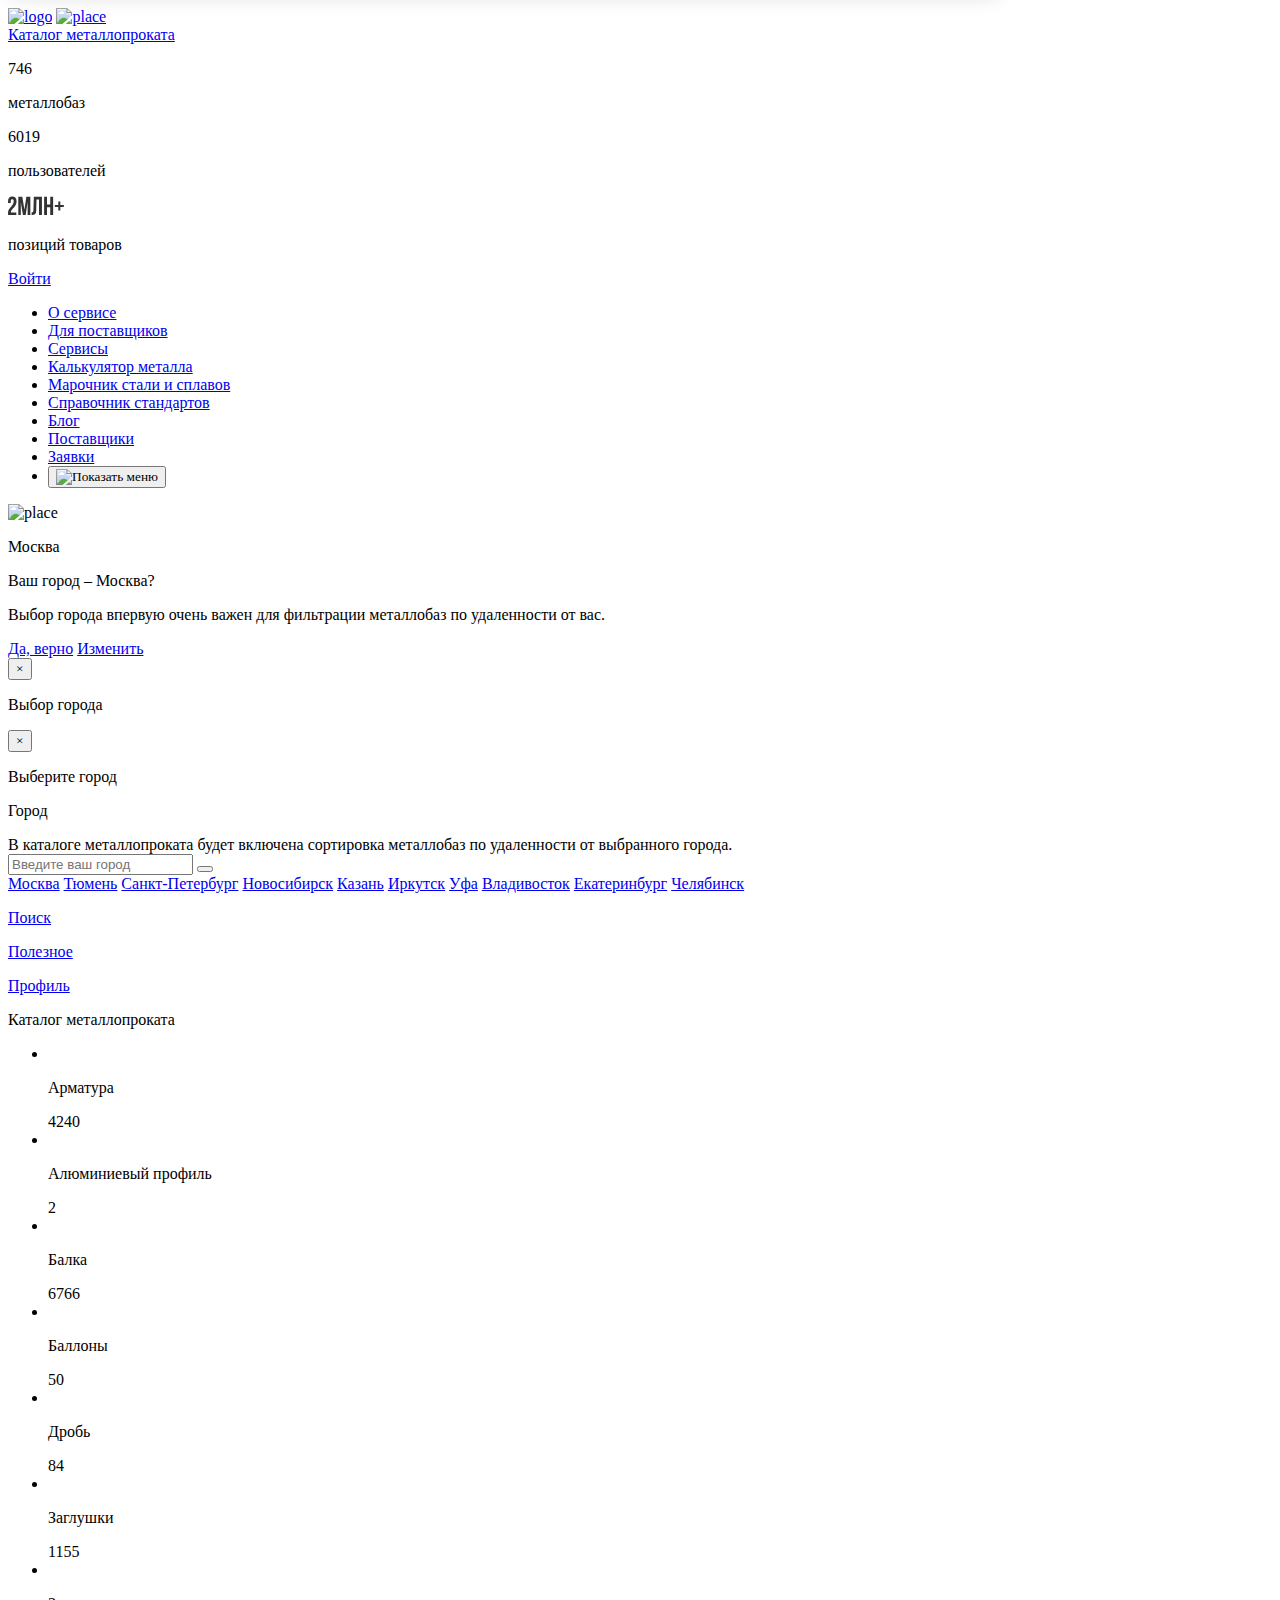
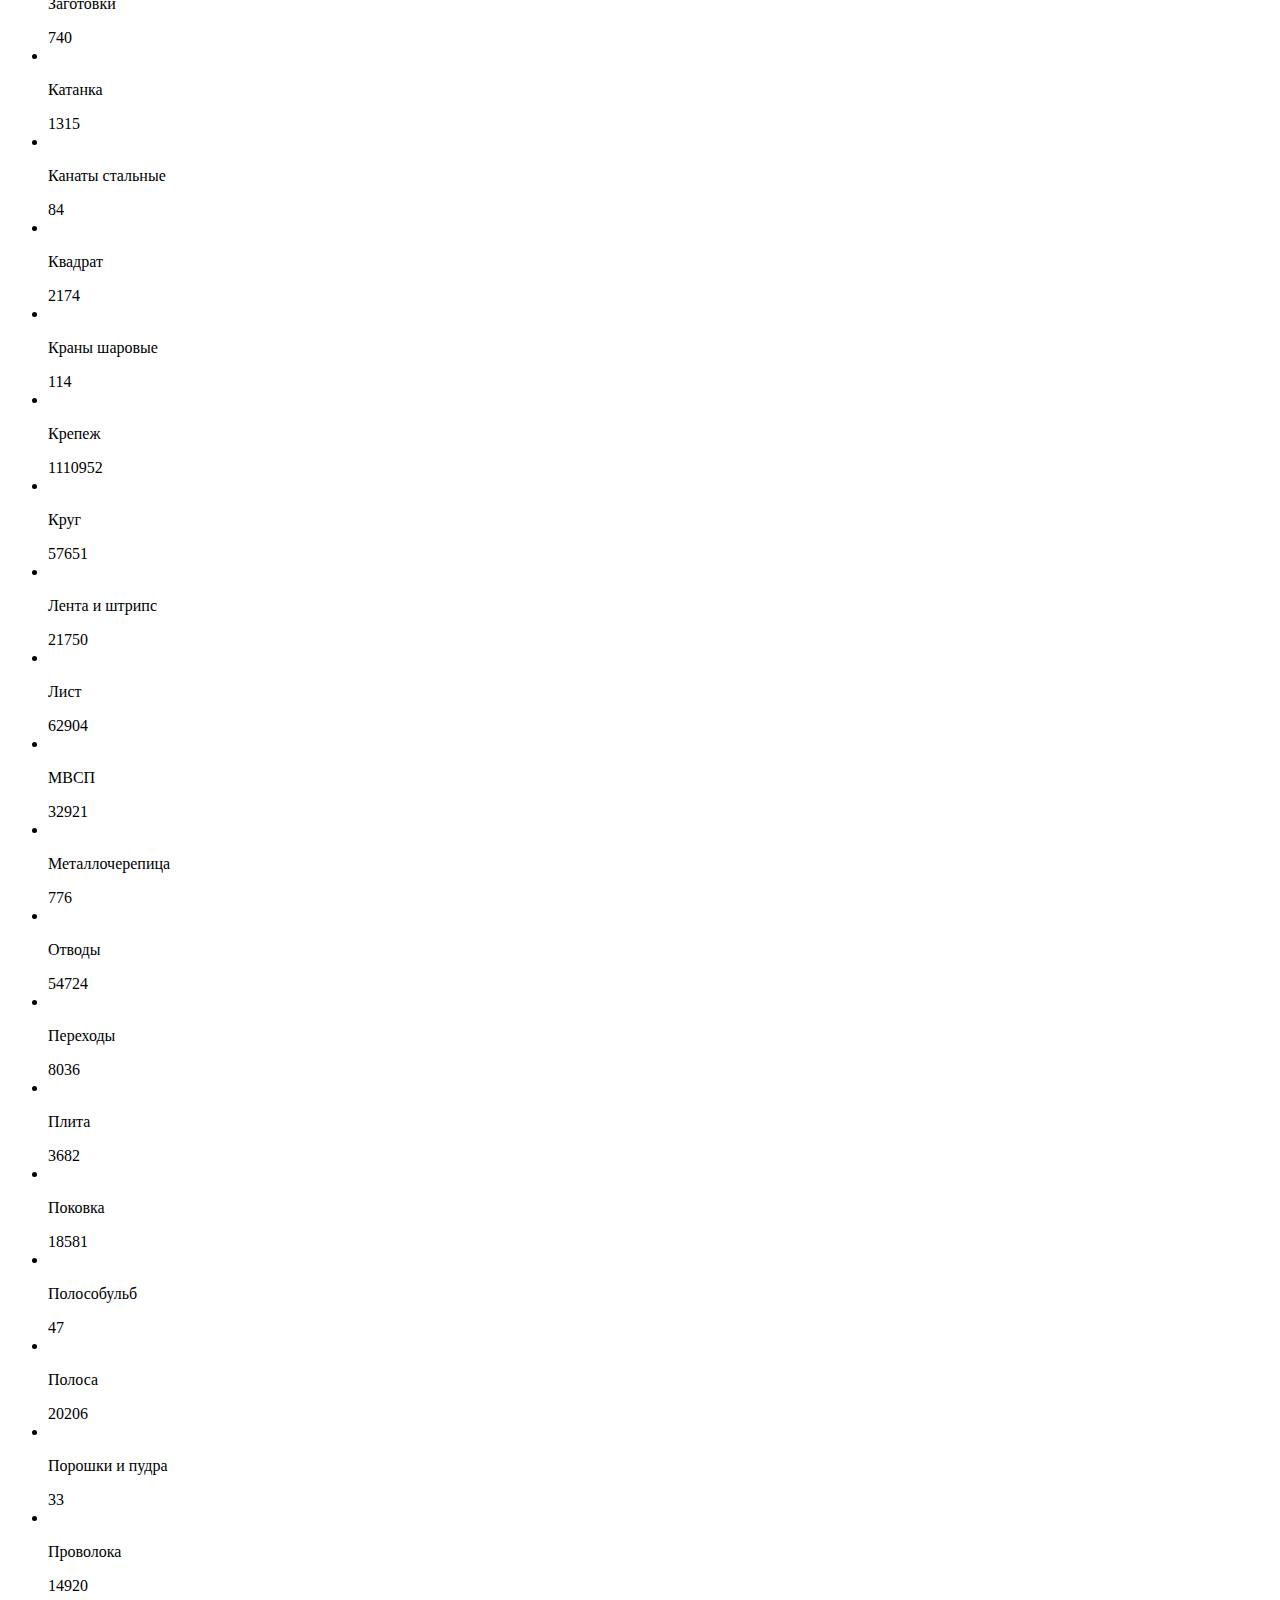
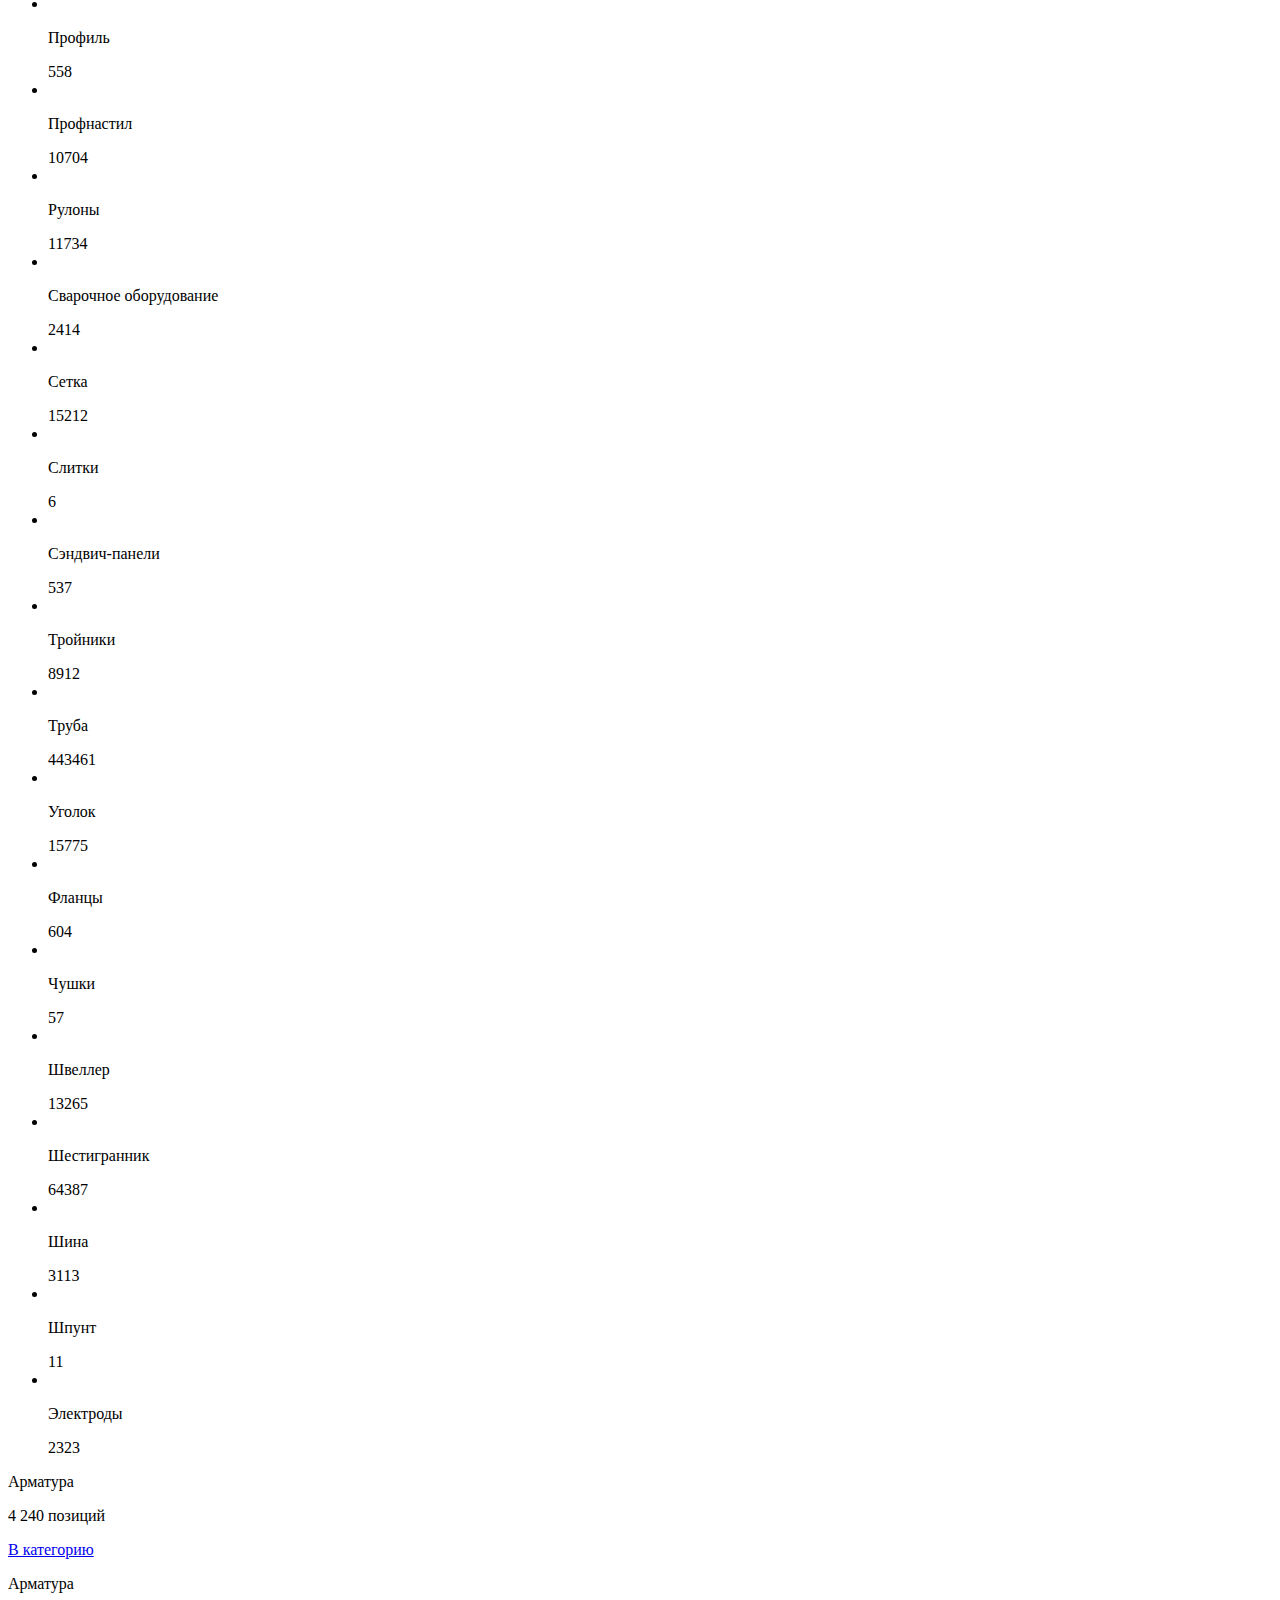
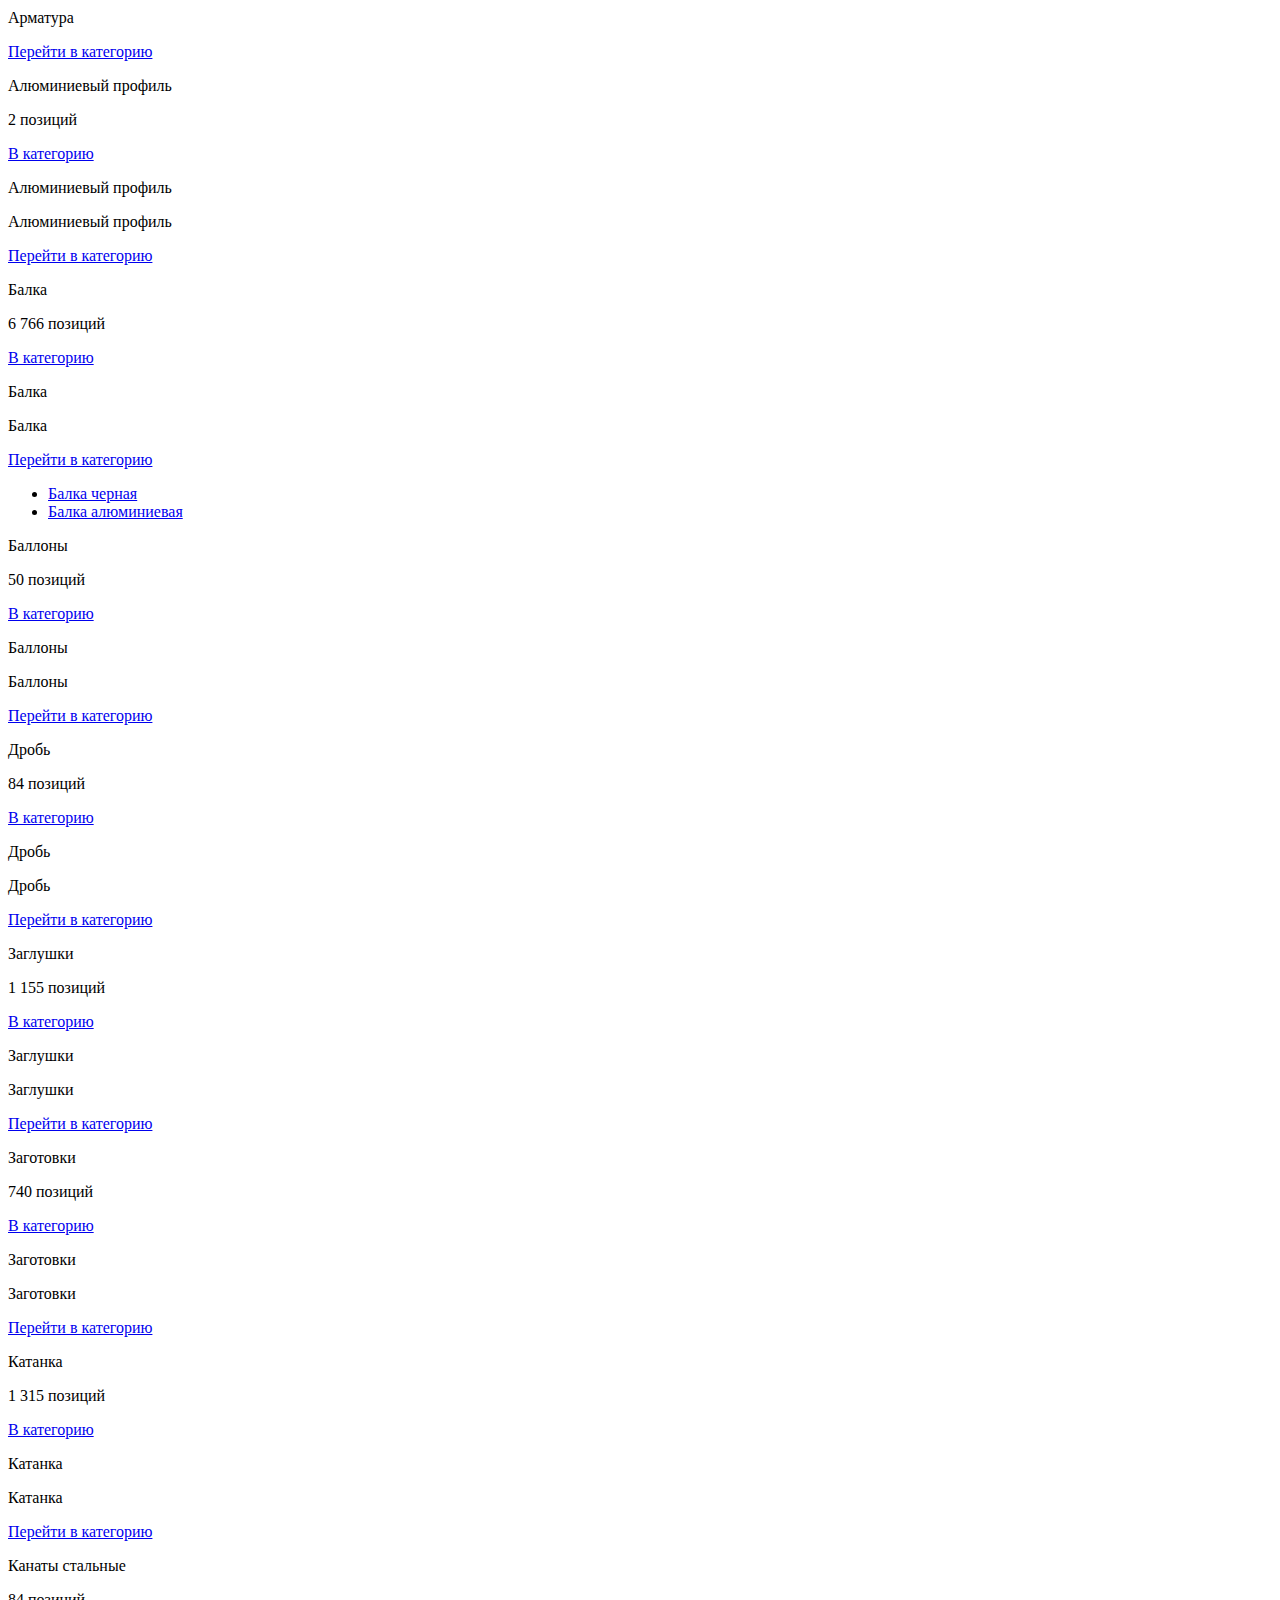
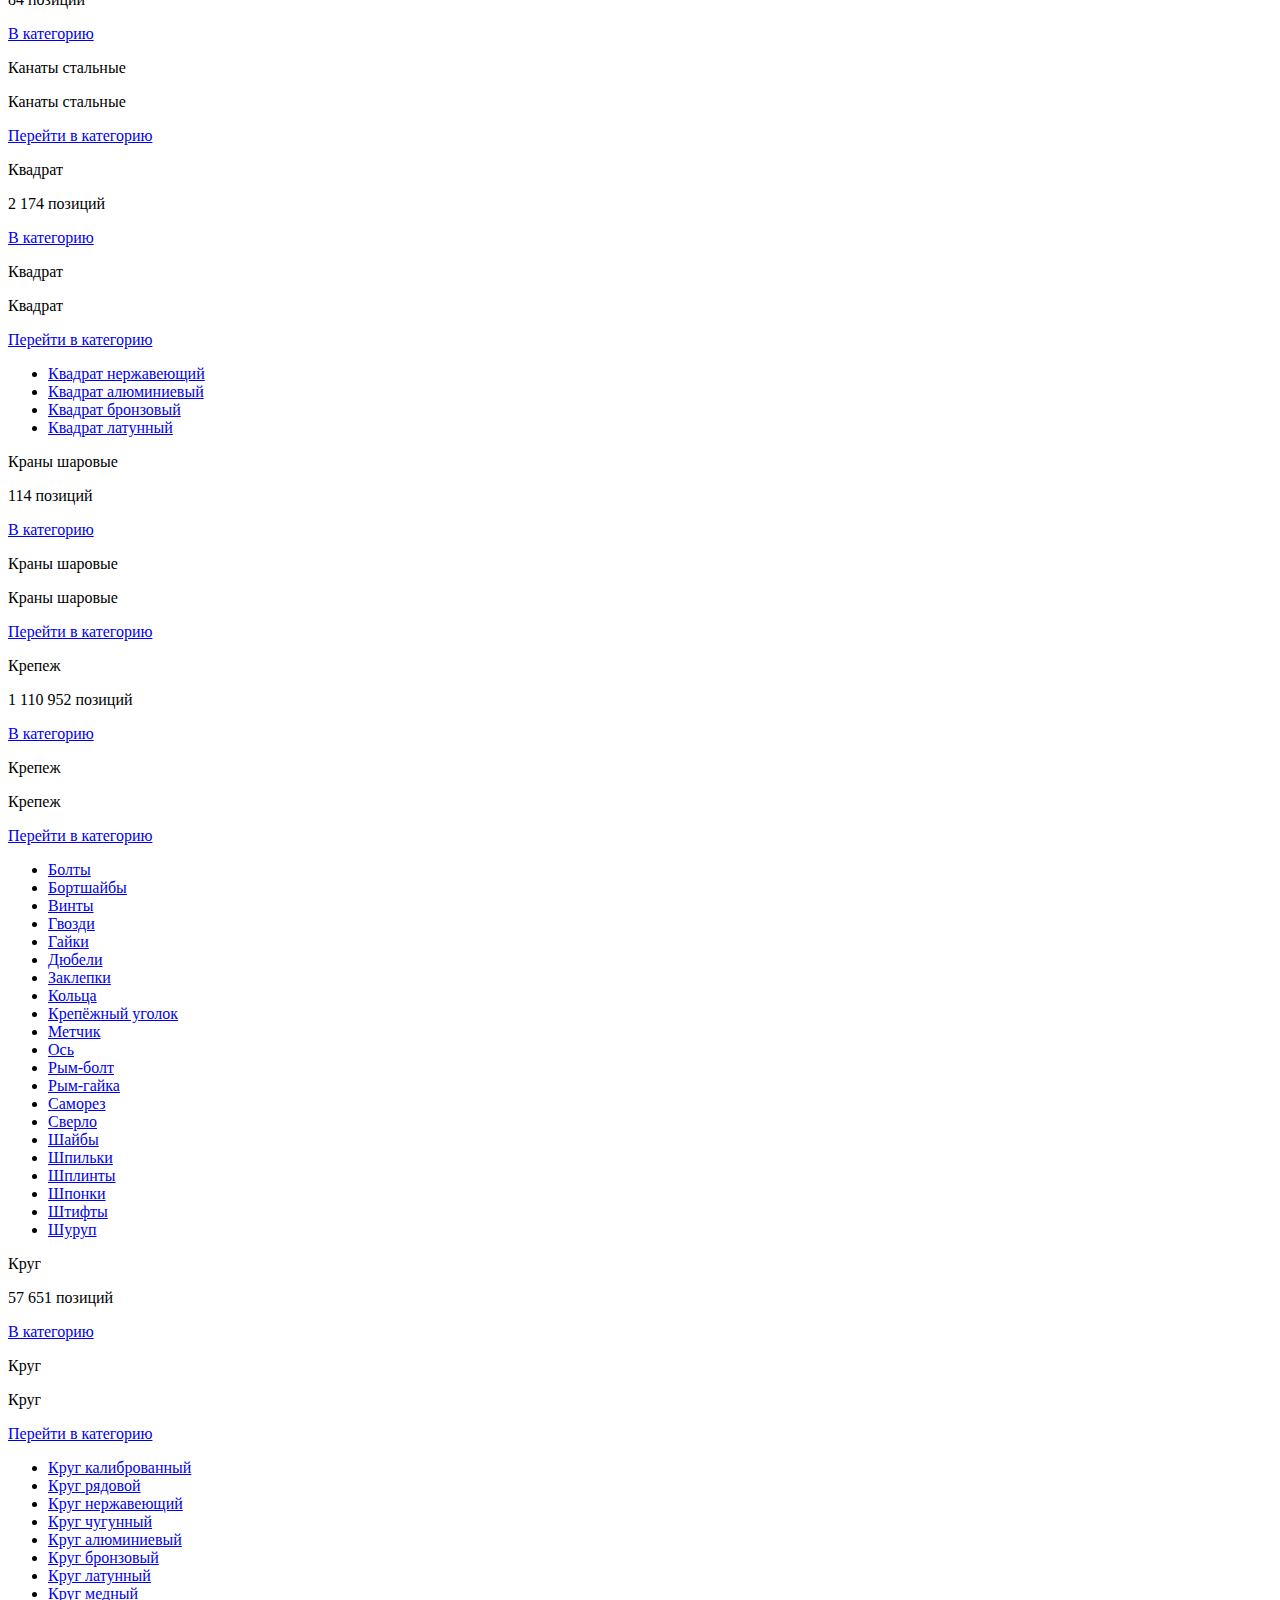
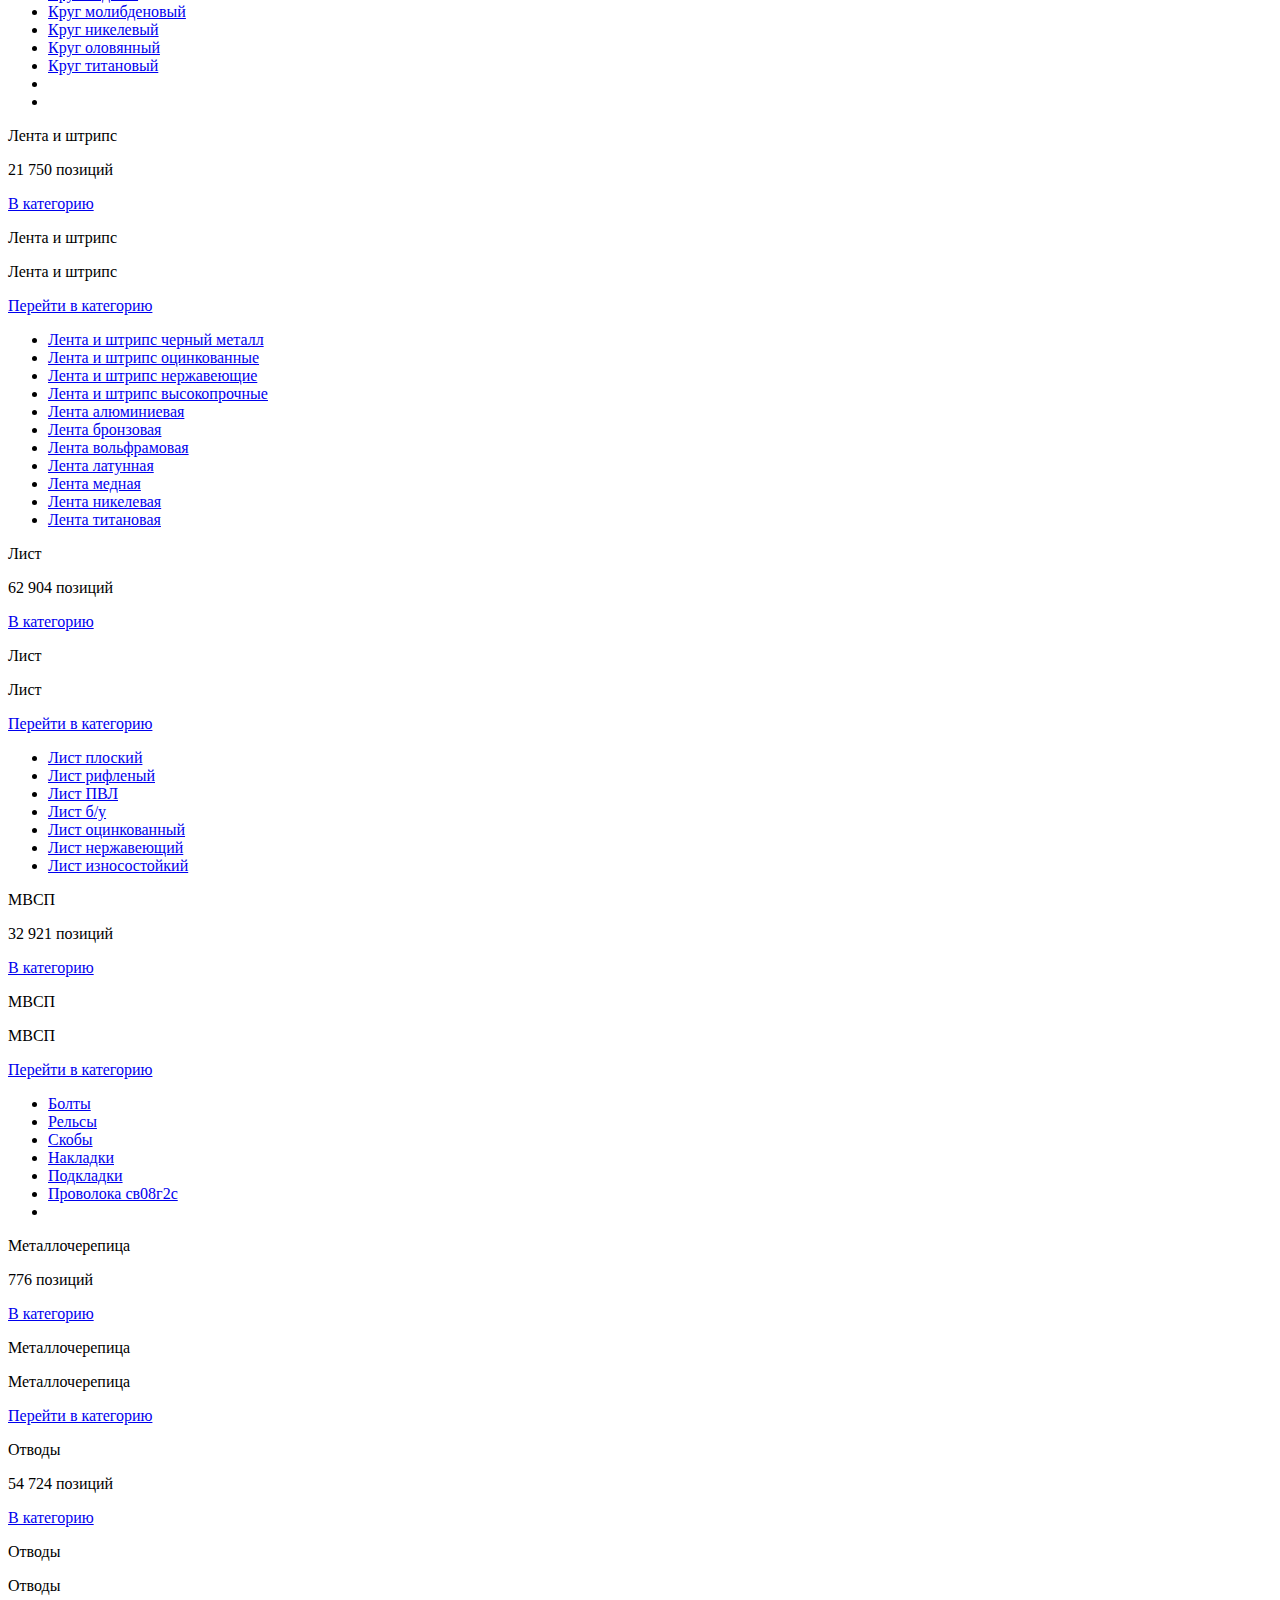
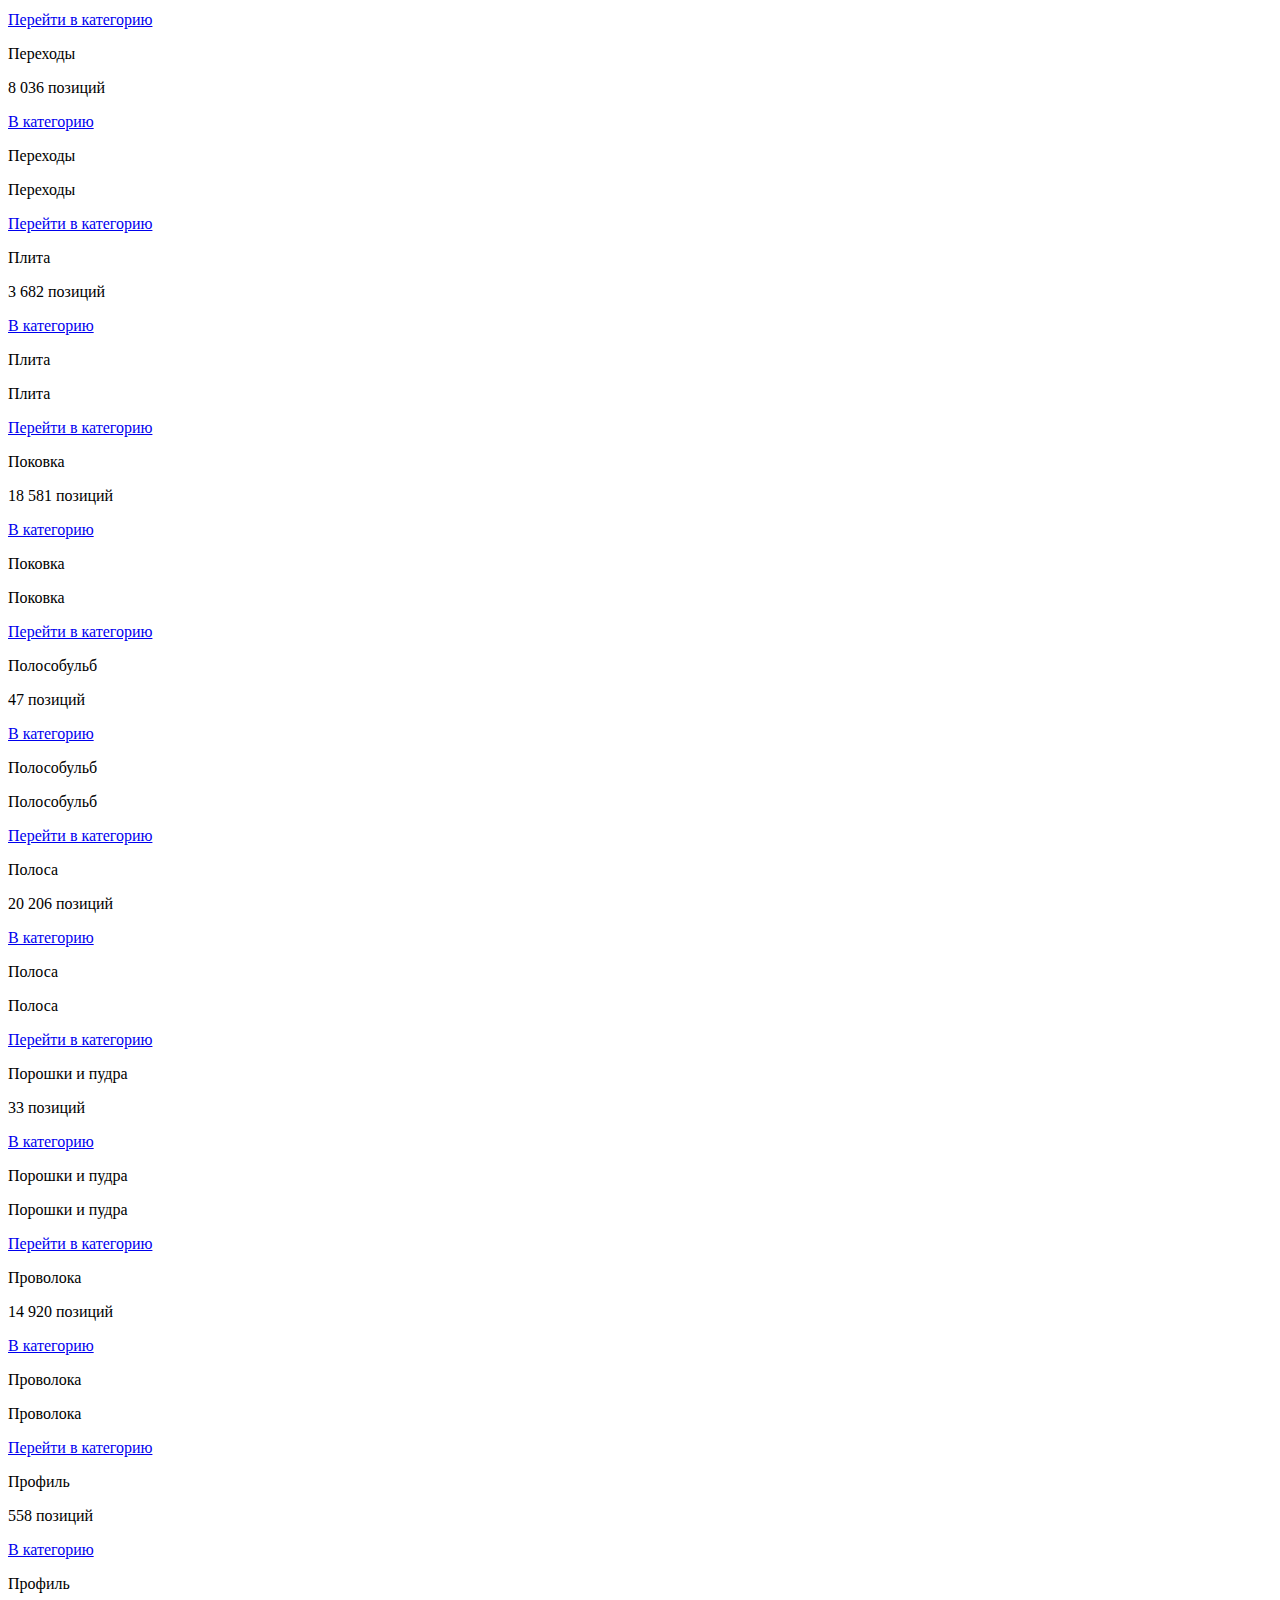
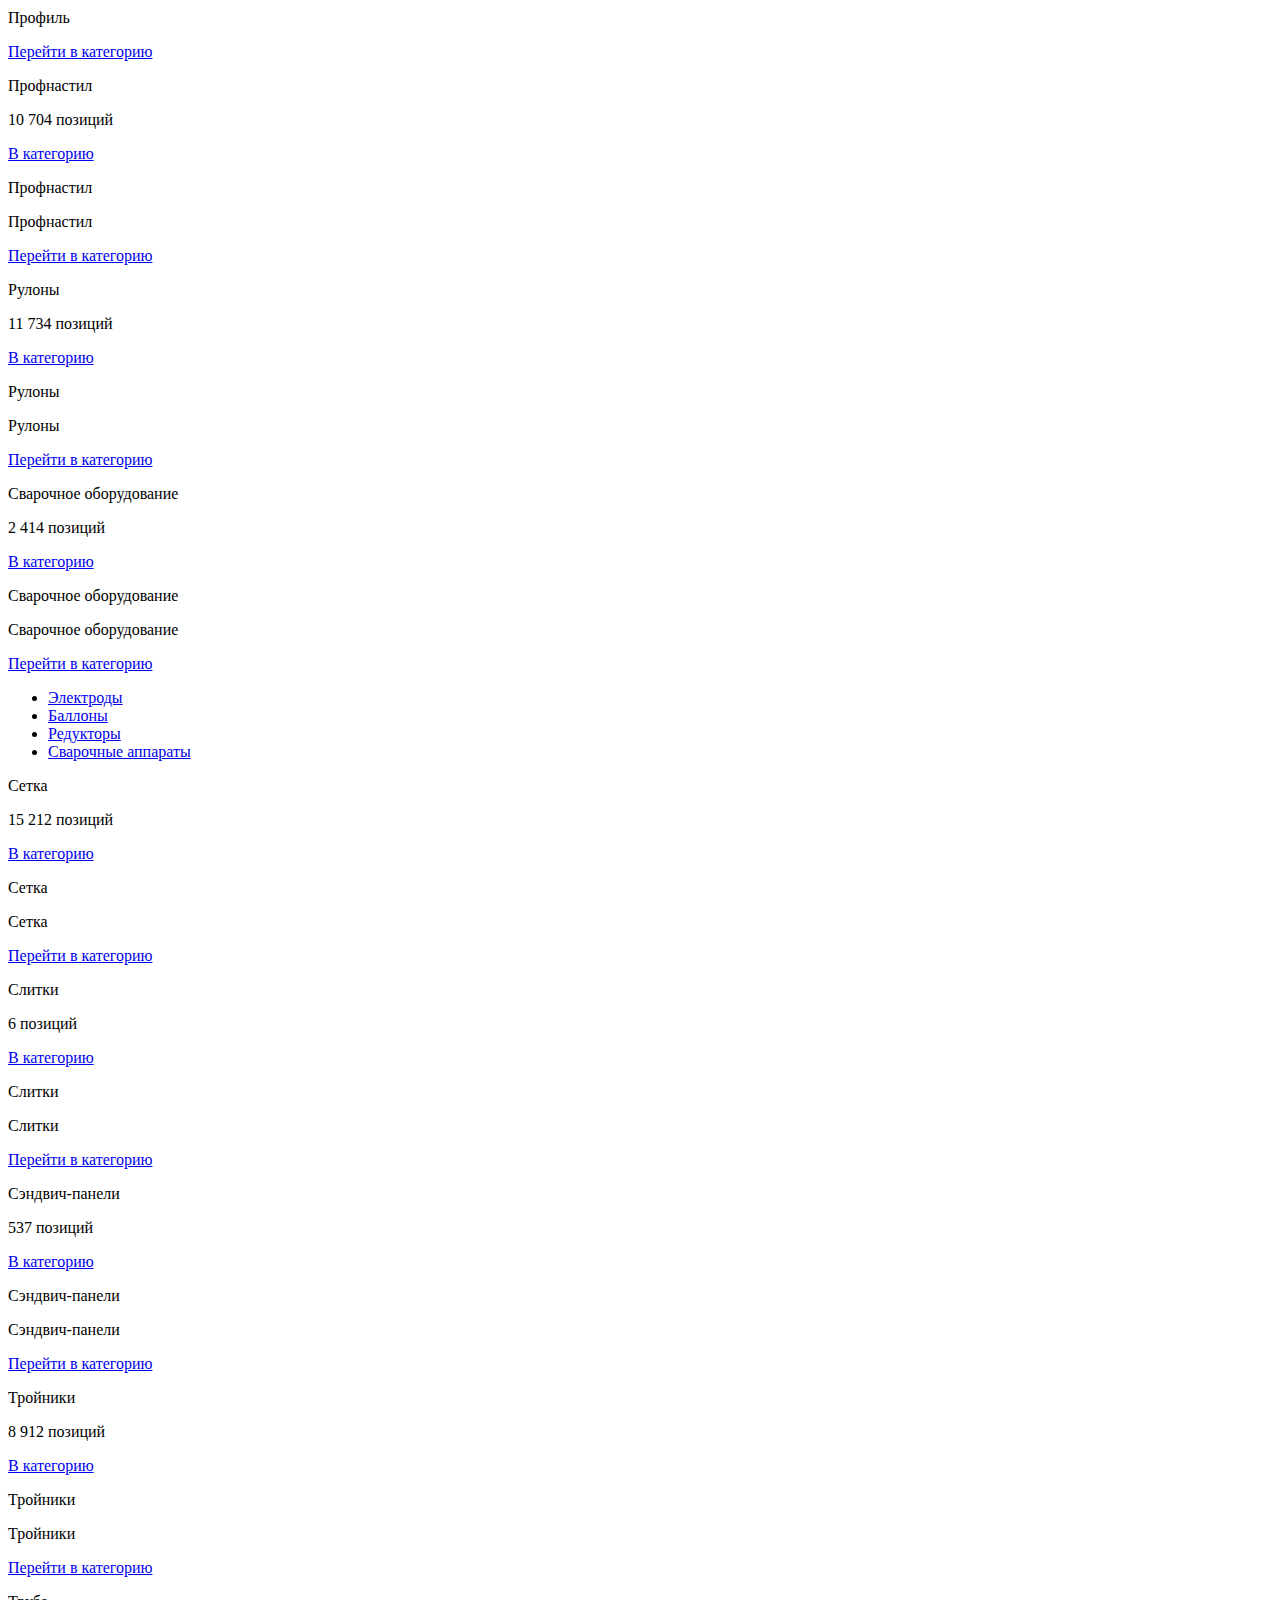
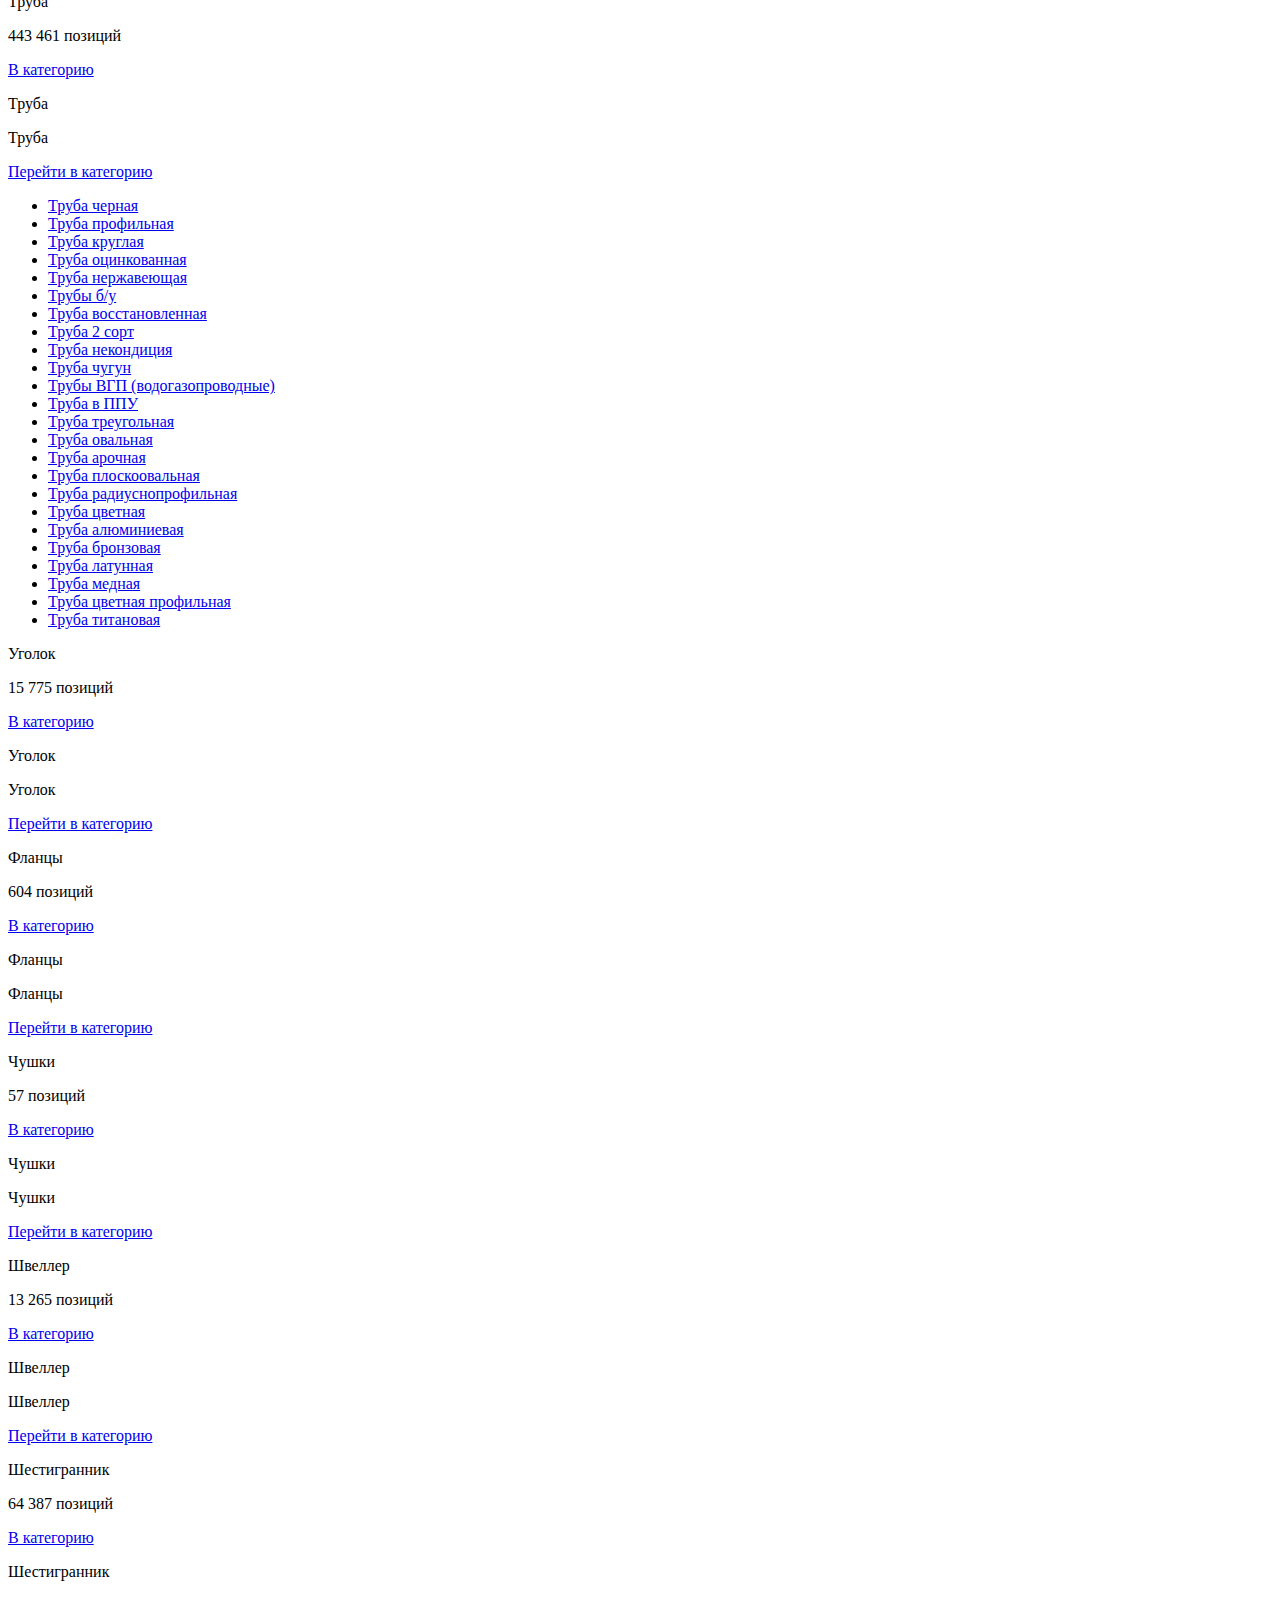
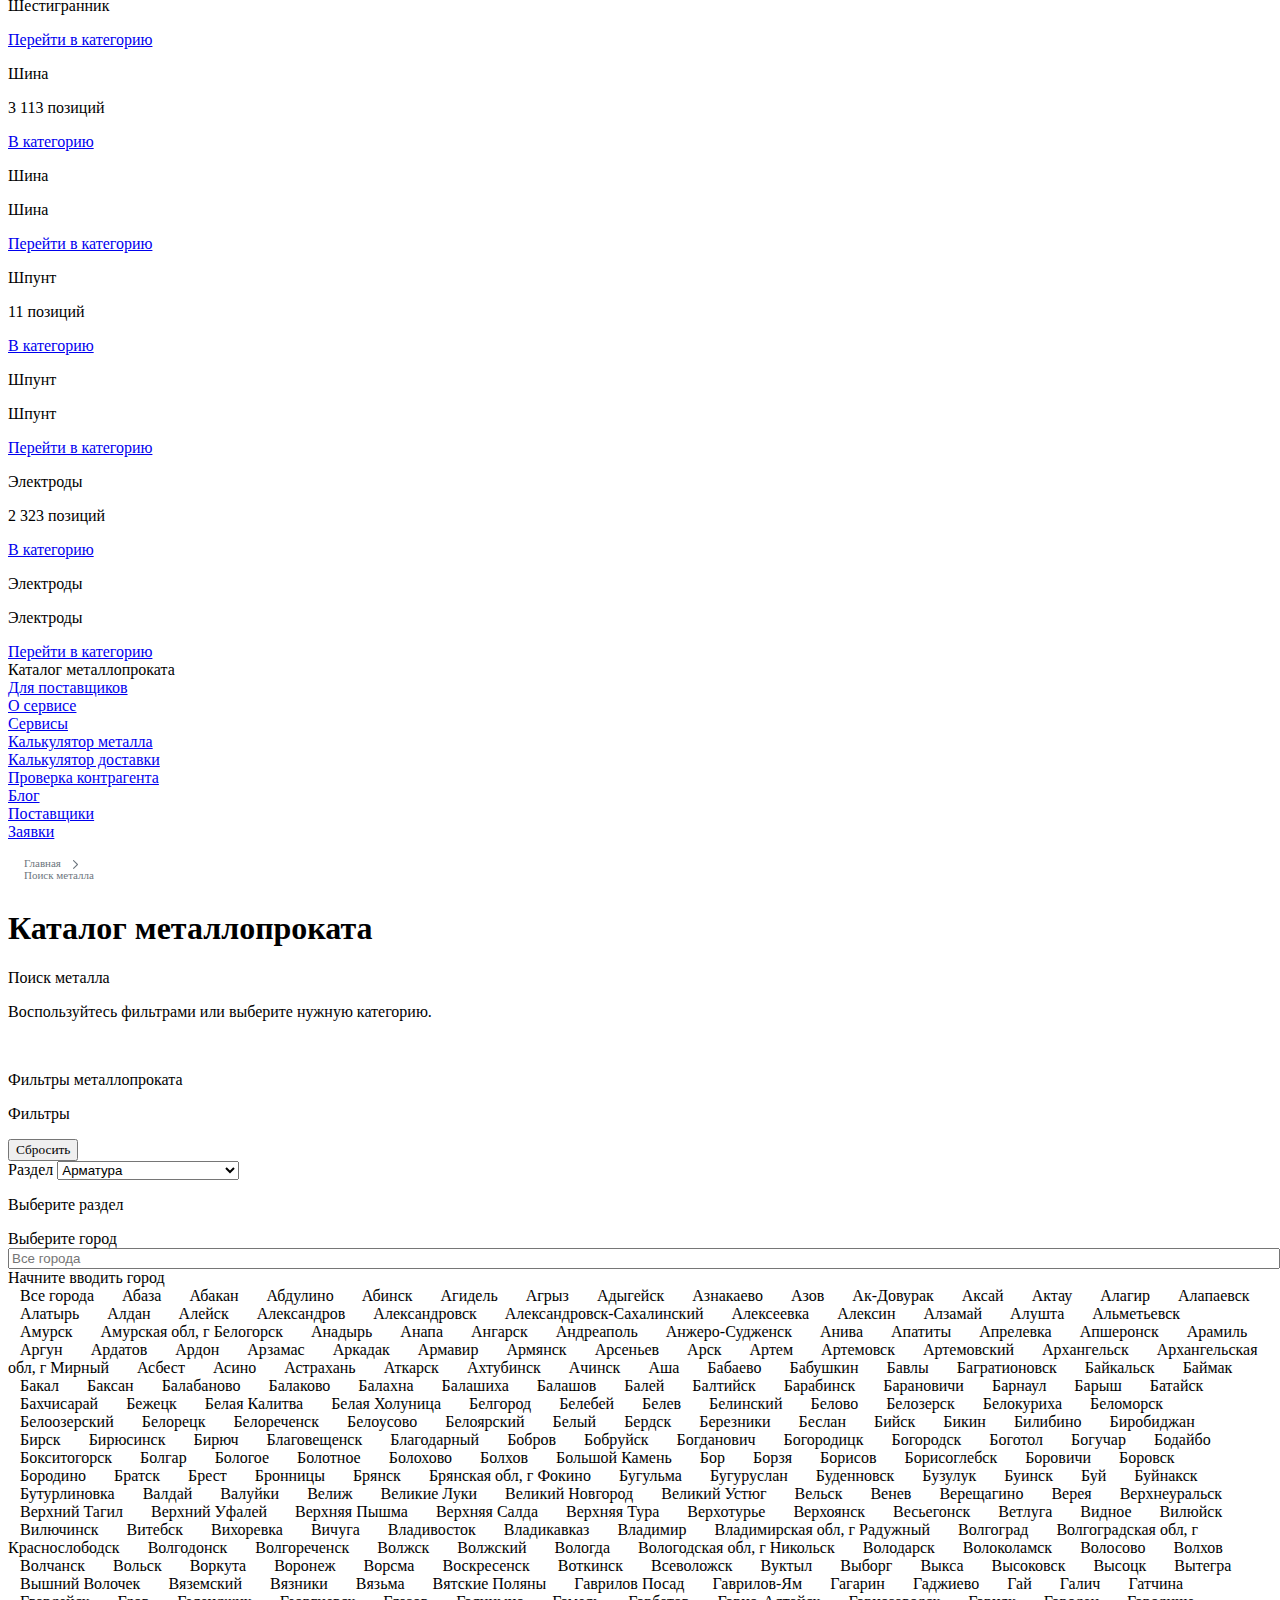
==== commit c5ea3b8d: "add filter-focus" ====
--- a/catalog-img.html
+++ b/catalog-img.html
@@ -4,7 +4,7 @@
 <head>
 <link rel="icon" type="image/png" href="/favicon.png" />
 	<meta charset="UTF-8">
-	<meta name="viewport" content="width=device-width, initial-scale=1">
+	<meta name="viewport" content="width=device-width, initial-scale=1, maximum-scale=1, minimum-scale=1, user-scalable=no">
 	<link rel="profile" href="https://gmpg.org/xfn/11">
 	<link href="https://fonts.googleapis.com/css2?family=Bebas+Neue&display=swap" rel="stylesheet">
 
@@ -100,8 +100,8 @@
 <link rel='stylesheet' id='emetall-style-min-css' href='https://e-metall.ru/wp-content/themes/emetall/css/style.min.css?ver=1707279480' media='all' />
 <link rel='stylesheet' id='emetall-app-css' href='https://e-metall.ru/wp-content/themes/emetall/css/app.css?ver=1709273460' media='all' />
 <link rel='stylesheet' id='yasrcsslightscheme-css' href='https://e-metall.ru/wp-content/plugins/yet-another-stars-rating/includes/css/yasr-table-light.css?ver=2.9.8' media='all' />
-<script src="https://e-metall.ru/wp-includes/js/jquery/jquery.min.js?ver=3.7.1" id="jquery-core-js"></script>
-<script src="https://e-metall.ru/wp-includes/js/jquery/jquery-migrate.min.js?ver=3.4.1" id="jquery-migrate-js"></script>
+<!-- <script src="https://e-metall.ru/wp-includes/js/jquery/jquery.min.js?ver=3.7.1" id="jquery-core-js"></script>
+<script src="https://e-metall.ru/wp-includes/js/jquery/jquery-migrate.min.js?ver=3.4.1" id="jquery-migrate-js"></script> -->
 <script id="rcl-core-scripts-js-extra">
 var Rcl = {"ajaxurl":"https:\/\/e-metall.ru\/wp-admin\/admin-ajax.php","wpurl":"https:\/\/e-metall.ru","rcl_url":"https:\/\/e-metall.ru\/wp-content\/plugins\/wp-recall\/","user_ID":"0","nonce":"1567dd51e0","local":{"save":"\u0421\u043e\u0445\u0440\u0430\u043d\u0438\u0442\u044c","close":"\u0417\u0430\u043a\u0440\u044b\u0442\u044c","wait":"\u041f\u043e\u0434\u043e\u0436\u0434\u0438\u0442\u0435","preview":"\u041f\u0440\u0435\u0434\u043f\u0440\u043e\u0441\u043c\u043e\u0442\u0440","error":"\u041e\u0448\u0438\u0431\u043a\u0430","loading":"\u0417\u0430\u0433\u0440\u0443\u0437\u043a\u0430","upload":"\u0417\u0430\u0433\u0440\u0443\u0437\u0438\u0442\u044c","cancel":"\u041e\u0442\u043c\u0435\u043d\u0430","no_repeat_pass":"\u041f\u043e\u0432\u0442\u043e\u0440 \u043f\u0430\u0440\u043e\u043b\u044f \u043d\u0435 \u0432\u0435\u0440\u043d\u044b\u0439!"},"mobile":"0","https":"1","errors":{"required":"\u0417\u0430\u043f\u043e\u043b\u043d\u0438\u0442\u0435 \u0432\u0441\u0435 \u043e\u0431\u044f\u0437\u0430\u0442\u0435\u043b\u044c\u043d\u044b\u0435 \u043f\u043e\u043b\u044f","pattern":"\u0423\u043a\u0430\u0436\u0438\u0442\u0435 \u0434\u0430\u043d\u043d\u044b\u0435 \u0432 \u0442\u0440\u0435\u0431\u0443\u0435\u043c\u043e\u043c \u0444\u043e\u0440\u043c\u0430\u0442\u0435","number_range":"\u0423\u043a\u0430\u0436\u0438\u0442\u0435 \u0447\u0438\u0441\u043b\u043e \u0432 \u043f\u0440\u0435\u0434\u0435\u043b\u0430\u0445 \u0440\u0430\u0437\u0440\u0435\u0448\u0435\u043d\u043d\u043e\u0433\u043e \u0434\u0438\u0430\u043f\u0430\u0437\u043e\u043d\u0430","file_max_size":"\u0420\u0430\u0437\u043c\u0435\u0440 \u0444\u0430\u0439\u043b\u0430 \u043f\u0440\u0435\u0432\u044b\u0448\u0435\u043d","file_min_size":"\u041d\u0435\u0434\u043e\u0441\u0442\u0430\u0442\u043e\u0447\u043d\u044b\u0439 \u0440\u0430\u0437\u043c\u0435\u0440 \u0438\u0437\u043e\u0431\u0440\u0430\u0436\u0435\u043d\u0438\u044f","file_max_num":"\u041a\u043e\u043b\u0438\u0447\u0435\u0441\u0442\u0432\u043e \u0444\u0430\u0439\u043b\u043e\u0432 \u043f\u0440\u0435\u0432\u044b\u0448\u0435\u043d\u043e","file_accept":"\u041d\u0435\u0432\u0435\u0440\u043d\u044b\u0439 \u0442\u0438\u043f \u0444\u0430\u0439\u043b\u0430"},"groups":{"avatar_size":1024},"post_ID":"42951","office_ID":"0"};
 </script>
@@ -4274,10 +4274,14 @@
                                 <button type="button" class="reset-select">Сбросить</button>
                             </div>
                             <span class="select__name">Выберите город</span>
-                            <input type="text" name="city"
+                            <div class="select-input-wrap">
+                                <input type="text" name="city"
                                 placeholder="Все города"
                                 value="" autocomplete="off"
+                                
                                 class="select__wrap-input">
+                            </div>
+                                
                             <span class="select__help">
                                 Начните вводить город
                             </span>
@@ -5458,9 +5462,11 @@
                                 <button type="button" class="reset-select">Сбросить</button>
                             </div>
                             <span class="select__name">Диаметр</span>
-                            <input type="text" autocomplete="off" placeholder="Любой"
+                            <div class="select-input-wrap">
+                                <input type="text" autocomplete="off" placeholder="Любой"
                                 value="" name="item_diameter"
                                 class="select__wrap-input">
+                            </div>
                             <input type="hidden" name="item_diameter--range"
                                 class="select__wrap-input--range">
                             <span class="select__help">
@@ -5540,10 +5546,12 @@
                                 <button type="button" class="reset-select">Сбросить</button>
                             </div>
                             <span class="select__name">Класс</span>
-                            <input type="text" name="item_klass"
+                            <div class="select-input-wrap">
+                                <input type="text" name="item_klass"
                                 placeholder="Любой"
                                 value="" autocomplete="off"
                                 class="select__wrap-input">
+                            </div>
 
                             <span class="select__help">
                                 Начните вводить класс                            </span>
@@ -5578,10 +5586,12 @@
                                 <button type="button" class="reset-select">Сбросить</button>
                             </div>
                             <span class="select__name">Марка</span>
-                            <input type="text" name="item_steel_mark"
+                            <div class="select-input-wrap">
+                                <input type="text" name="item_steel_mark"
                                 placeholder="Любая"
                                 value="" autocomplete="off"
                                 class="select__wrap-input">
+                            </div>
 
                             <span class="select__help">
                                 Начните вводить марку                            </span>
@@ -5625,10 +5635,12 @@
                                 <button type="button" class="reset-select">Сбросить</button>
                             </div>
                             <span class="select__name">Металлобаза</span>
-                            <input type="text" name="item_company"
+                            <div class="select-input-wrap">
+                                <input type="text" name="item_company"
                                 placeholder="Любая"
                                 value="" autocomplete="off"
                                 class="select__wrap-input">
+                            </div>
                             <span class="select__help">
                             Введите название металлобазы
                             </span>
@@ -7559,17 +7571,17 @@
         </form>
 	</div>
 
-</div><script>rcl_do_action("rcl_login_form","floatform")</script><script id="yasr-global-data-js-extra">
+</div>
+<!-- <script>rcl_do_action("rcl_login_form","floatform")</script><script id="yasr-global-data-js-extra">
 var yasrCommonData = {"siteUrl":"https:\/\/e-metall.ru","ajaxurl":"https:\/\/e-metall.ru\/wp-admin\/admin-ajax.php","visitorStatsEnabled":"no","ajaxEnabled":"no","loaderHtml":"<div id=\"loader-visitor-rating\" style=\"display: inline-block\">\u00a0  <img src=\"https:\/\/e-metall.ru\/wp-content\/plugins\/yet-another-stars-rating\/includes\/img\/loader.gif\" title=\"yasr-loader\" alt=\"yasr-loader\"><\/div>"};
 </script>
 <script id="ivory-search-scripts-js-extra">
 var IvorySearchVars = {"is_analytics_enabled":"1"};
 </script>
 <script src="https://e-metall.ru/wp-content/plugins/add-search-to-menu/public/js/ivory-search.min.js?ver=5.5.4" id="ivory-search-scripts-js"></script>
-<script>rcl_do_action("rcl_footer")</script>
-
-<script src="https://e-metall.ru/wp-content/themes/emetall/js/script.js?ver=1708003394" id="emetall-script-js"></script>
-<script src="https://e-metall.ru/wp-content/themes/emetall/js/app.js?ver=1711435100" id="emetall-appjs-js"></script>
+<script>rcl_do_action("rcl_footer")</script> -->
+
+
 <script src="js/imask.js"></script>
 <script src="js/air-datepicker.js"></script>
 <script src="js/slick.min.js"></script>
--- a/css/style.min.css
+++ b/css/style.min.css
@@ -1 +1 @@
-button{font-family:inherit}.back__links{padding:16px 16px 8px;gap:12px}.back__link{font-weight:400;font-size:11px;color:#6c757d;line-height:normal;text-decoration:none;display:-webkit-box;display:-ms-flexbox;display:flex;-webkit-box-align:center;-ms-flex-align:center;align-items:center;gap:12px}.back__link:after{content:"";width:5px;height:9px;display:inline-block;background:url(../img/gray-arrow.svg) no-repeat center/contain;margin-top:2px}.back__link:last-child::after{display:none}.btn_blue-border{border:1px solid #2764e0;border-radius:6px;display:-webkit-box;display:-ms-flexbox;display:flex;background-color:#fff;color:#2764e0;font-size:14px;display:flex;-webkit-box-align:center;-ms-flex-align:center;align-items:center;-webkit-box-pack:center;-ms-flex-pack:center;justify-content:center;text-decoration:none;padding:8px 16px;gap:8px;-webkit-transition:.4s;transition:.4s}.btn_blue-border:hover{color:#fff;background-color:#2764e0}.btn_blue-border:hover .plus::after,.btn_blue-border:hover .plus::before{background-color:#fff}.btn_blue-border .plus{width:12px;height:12px;position:relative;display:block}.btn_blue-border .plus::before{content:"";width:12px;height:2px;background-color:#2764e0;position:absolute;display:block;top:50%;left:0;-webkit-transform:translateY(-50%);transform:translateY(-50%);-webkit-transition:background-color .3s;transition:background-color .3s}.btn_blue-border .plus::after{content:"";height:12px;width:2px;background-color:#2764e0;position:absolute;display:block;left:50%;top:0;-webkit-transform:translateX(-50%);transform:translateX(-50%);-webkit-transition:background-color .3s;transition:background-color .3s}.select__wrap.opened{z-index:11}.lh_178{line-height:178%}.header__profile-opened{background:-webkit-gradient(linear, left top, left bottom, from(#DD0858), to(#2764E0));background:linear-gradient(#DD0858, #2764E0);width:54px;height:54px;border-radius:100%;position:relative;display:-webkit-box;display:-ms-flexbox;display:flex;-webkit-box-pack:center;-ms-flex-pack:center;justify-content:center;-webkit-box-align:center;-ms-flex-align:center;align-items:center;cursor:pointer}.header__profile-opened img{position:relative;z-index:2}.btn_56{height:56px}.table__filters{padding-bottom:31px;margin-bottom:10px;margin-top:15px}.table__filters .wrapper_start{gap:24px;height:auto}.table__filters .wrapper_start button{cursor:pointer;font-size:20px;color:#2764e0;font-weight:600;border-bottom:1px dotted #2764e0}.table__filters .providerscard__watched__subtitle{margin-top:5px;padding-left:24px;padding-right:24px;max-width:-webkit-fit-content;max-width:-moz-fit-content;max-width:fit-content;display:-webkit-box;display:-ms-flexbox;display:flex;-webkit-box-align:center;-ms-flex-align:center;align-items:center;-webkit-box-pack:center;-ms-flex-pack:center;justify-content:center;gap:8px}.catalogFilters__table__another-city{text-align:center;margin-left:200px}.catalogFilters__table__another-city img{display:block;margin:0 auto 16px}.catalogFilters__table__another-city .fs_20{margin-bottom:2px}.catalogFilters__table__banner td{background-color:#fff !important}.catalogFilters__table__banner-city td{height:229px}.catalogFilters__link{margin-left:auto}.catalogFilters__link-saved{display:none}.catalogFilters .select__name__wrap{display:none}.catalogFilters .btn{width:286px}.catalogFilters .catalogFilters__form{padding-bottom:26px}.catalogFilters .form__wrapper_mb22{margin-bottom:18px}.catalogFilters__table{overflow:visible}.catalogFilters__table td:has(.catalogFilters__warning){position:relative;display:-webkit-box;display:-ms-flexbox;display:flex;-webkit-box-align:center;-ms-flex-align:center;align-items:center;-webkit-box-pack:justify;-ms-flex-pack:justify;justify-content:space-between}.catalogFilters__warning-icon{width:17px;height:16px;display:inline-block;cursor:pointer;background-color:#ddd;-webkit-mask:url(../img/providerscard-warning.svg) no-repeat center/contain;mask:url(../img/providerscard-warning.svg) no-repeat center/contain;-webkit-transition:background-color .3s;transition:background-color .3s}.catalogFilters__warning-text{position:relative}.catalogFilters__warning-text::after{content:"Сообщить о несоответствии";color:#fff;background-color:rgba(0,0,0,.8);border-radius:6px;padding:6px 12px;-webkit-box-pack:center;-ms-flex-pack:center;justify-content:center;-webkit-box-align:center;-ms-flex-align:center;align-items:center;text-align:center;position:absolute;right:-53px;bottom:-28px;opacity:0;display:none;z-index:3;-webkit-transition:opacity .2s,display .2s allow-discrete;transition:opacity .2s,display .2s allow-discrete}.catalogFilters__warning:focus .catalogFilters__warning-text::after{opacity:1;display:-webkit-box;display:-ms-flexbox;display:flex}.catalogFilters__warning:focus .catalogFilters__warning-icon{background-color:#c3094f}.catalogFilters__warning:hover .catalogFilters__warning-text::after{opacity:1;display:-webkit-box;display:-ms-flexbox;display:flex}.catalogFilters__warning:hover .catalogFilters__warning-icon{background-color:#c3094f}.filters__wrap{max-height:1000px}.filters-top-menu{display:-webkit-box;display:-ms-flexbox;display:flex;height:48px;-webkit-box-align:center;-ms-flex-align:center;align-items:center;gap:24px;position:fixed;top:0;border-radius:0 0 10px 10px;-webkit-box-shadow:0 8px 20px 0 rgba(0,0,0,.15);box-shadow:0 8px 20px 0 rgba(0,0,0,.15);-webkit-transform:translateY(-60px);transform:translateY(-60px);z-index:10;max-width:992px;width:992px;background-color:#fff;overflow:hidden;-webkit-transition:-webkit-transform .2s;transition:-webkit-transform .2s;transition:transform .2s;transition:transform .2s, -webkit-transform .2s}.filters-top-menu .change-filters{background-color:#2764e0;color:#fff;font-size:15px;display:-webkit-box;display:-ms-flexbox;display:flex;-webkit-box-pack:justify;-ms-flex-pack:justify;justify-content:space-between;-webkit-box-align:center;-ms-flex-align:center;align-items:center;cursor:pointer;text-decoration:none;height:100%;padding:2px 24px;-webkit-transition:background-color .3s;transition:background-color .3s;gap:8px}.filters-top-menu .change-filters::before{content:"";width:13px;height:8px;display:block;background:url(../img/arrow-white-down.svg) no-repeat center/contain}.filters-top-menu .change-filters:hover{background-color:#3473f4}.filters-top-menu .change-filters:active{background-color:#104cc4}.filters-top-menu .catalogFilters__link{margin-left:auto}.filter-top{max-height:48px;overflow:hidden;position:fixed;top:0;background-color:#fff;border-radius:0 0 10px 10px;-webkit-box-shadow:0 8px 20px 0 rgba(0,0,0,.15);box-shadow:0 8px 20px 0 rgba(0,0,0,.15);-webkit-transition:max-height .1s;transition:max-height .1s;z-index:10;max-width:992px;width:992px}.filter-top .catalogFilters__banners{display:none}.filter-top-show{max-height:514px}.filter-top-show .filters-top-menu .change-filters::before{-webkit-transform:rotate(0);transform:rotate(0)}.header__item__profile{text-align:left;position:relative}.header__item__profile__menu{max-height:0;width:0;overflow:hidden;position:absolute;z-index:10;right:0;top:-6px;-webkit-box-shadow:0 1px 20px 0 rgba(47,61,84,.25);box-shadow:0 1px 20px 0 rgba(47,61,84,.25);background:#fff;border-radius:12px;-webkit-transition:max-height .3s;transition:max-height .3s}.header__item__profile__menu-active{padding:14px 16px 16px;max-height:700px;width:280px}.header__item__profile__menu button{cursor:pointer}.header__item__profile__menu .profile__name{padding:0;margin-bottom:14px}.header__item__profile__menu .profile__menu__link{width:100%;padding:6px 12px}.header__item__profile__menu .profile__menu__link:hover{background:#f5f5f5;color:#2764e0}.header__item__profile__menu .profile__menu__link:hover svg path{fill:#2764e0}.header__item__profile__menu .profile__name .fs_14{margin-top:0;line-height:normal}.header__item__profile__menu .header__profile{width:40px;height:40px;margin-right:11px}.header__item__profile__menu .header__profile__back_white{width:calc(100% - 4px);height:calc(100% - 4px)}.header__item__profile__menu .header__profile__back_gray{width:calc(100% - 8px);height:calc(100% - 4px)}.modal__subscribe-new{max-width:712px;padding:48px 48px 60px;background-color:#fff;border-radius:15px}.modal__subscribe-new p{text-wrap:balance}.modal__subscribe-new__list__item{display:-webkit-box;display:-ms-flexbox;display:flex;-webkit-box-pack:justify;-ms-flex-pack:justify;justify-content:space-between;-webkit-box-align:center;-ms-flex-align:center;align-items:center;padding:16px 0;border-bottom:1px solid #f2f2f4}.modal__vacancies{-webkit-box-shadow:0 12px 30px 0 rgba(0,0,0,.12);box-shadow:0 12px 30px 0 rgba(0,0,0,.12);background:#fff;border-radius:15px;max-width:712px;padding:48px 48px 60px}.modal__vacancies .vac-send__content{max-width:100%}.providerscard .btn_more{margin-left:0;cursor:pointer;border-color:#2764e0}.providerscard .btn_more svg circle{fill:#2764e0}.providerscard-more{margin-left:16px;position:relative}.providerscard-more__menu{min-width:253px;position:absolute;left:0;top:40px;z-index:10;-webkit-box-shadow:0 8px 20px 0 rgba(0,0,0,.2);box-shadow:0 8px 20px 0 rgba(0,0,0,.2);background:#fff;border-radius:12px;max-height:0;padding:0;padding-left:12px;padding-right:12px;overflow:hidden;-webkit-transition:max-height .3s,padding-top .2s,padding-bottom .2s;transition:max-height .3s,padding-top .2s,padding-bottom .2s}.providerscard-more__menu-active{max-height:300px;padding:10px 12px 16px}.providerscard-more__item{display:-webkit-box;display:-ms-flexbox;display:flex;gap:8px;-webkit-box-align:center;-ms-flex-align:center;align-items:center;text-decoration:none;padding:8px 12px;color:inherit;border-radius:5px;-webkit-transition:background-color .3s;transition:background-color .3s;margin-bottom:4px}.providerscard-more__item::before{content:"";width:16px;min-width:16px;height:15px;display:block;background-position:center;background-repeat:no-repeat;background-size:contain}.providerscard-more__item-rekw::before{background-image:url(../img/providerscard-rekw.svg)}.providerscard-more__item-rew::before{background-image:url(../img/providerscard-rew.svg)}.providerscard-more__item-red{color:#c3094f}.providerscard-more__item-red::before{background-image:url(../img/providerscard-red.svg)}.providerscard-more__item-price::before{background-image:url(../img/providerscard-price.svg)}.providerscard-more__item:hover{background:#f5f5f5}.offers__filter .btn{margin-top:10px}.offers__wrapper{display:grid;grid-template-columns:repeat(auto-fit, minmax(375px, 1fr));gap:24px 32px}.offers__item{width:100%;padding:12px}.offers__item_promo::before{content:"Акция";font-size:12px;line-height:normal;color:#fff;display:block;background-color:#dd0858;width:50px;height:24px;position:absolute;top:24px;left:24px;display:-webkit-box;display:-ms-flexbox;display:flex;-webkit-box-pack:center;-ms-flex-pack:center;justify-content:center;-webkit-box-align:center;-ms-flex-align:center;align-items:center;border-radius:4px;z-index:2}.offers__item .spec__img{position:relative;max-width:100%;width:100%;height:212px;-webkit-box-ordinal-group:2;-ms-flex-order:1;order:1;background-color:#dadada;border-radius:8px;overflow:hidden;margin-bottom:16px}.offers__item .spec__img img{-o-object-position:top right;object-position:top right}.offers__item__content{-webkit-box-ordinal-group:3;-ms-flex-order:2;order:2}.offers__item__content .wrapper{-webkit-box-align:start;-ms-flex-align:start;align-items:flex-start;padding:0 8px 0 12px;margin-bottom:10px}.offers__item__content .wrapper .fs_16{padding:0;margin-bottom:0}.offers__item__content .wrapper .btn{height:38px;padding:11px 22px}.offers__item__top{display:-webkit-box;display:-ms-flexbox;display:flex;-webkit-box-orient:vertical;-webkit-box-direction:normal;-ms-flex-direction:column;flex-direction:column;padding:0}.offers__item__top .fs_16{width:100%;padding:0 12px}.offers__item__bottom{padding:12px 12px 2px}.offers__item__bottom .fs_14{display:-webkit-box;display:-ms-flexbox;display:flex;-webkit-box-align:center;-ms-flex-align:center;align-items:center}.offers__item__bottom__name{display:-webkit-box;display:-ms-flexbox;display:flex;-webkit-box-pack:justify;-ms-flex-pack:justify;justify-content:space-between;-webkit-box-align:center;-ms-flex-align:center;align-items:center;width:100%}.offers__item__bottom__name .textColor::after{content:"";display:inline-block;margin-left:16px;width:12px;height:12px;background:url(https://e-metall.ru/img/snow_checkmark.svg) no-repeat center/contain}.vac-promo{padding:48px 0 32px}.vac-promo__content{max-width:408px}.vac-promo__wrapper{padding:75px 80px 81px;background-color:#f1f5f8;border-radius:15px;background-image:-webkit-image-set(url(../img/vac-bg-2x.webp) type("image/webp"), url(../img/vac-bg.png) type("image/png") 1x, url(../img/vac-bg-2x.png) type("image/png") 2x);background-image:image-set(url(../img/vac-bg-2x.webp) type("image/webp"), url(../img/vac-bg.png) type("image/png") 1x, url(../img/vac-bg-2x.png) type("image/png") 2x);background-size:contain;background-position:bottom right;background-repeat:no-repeat}.vac-about{padding:32px 0}.vac-info{padding:35px 0 32px}.vac-info summary{font-size:20px;font-weight:600;line-height:normal;min-height:75px;display:-webkit-box;display:-ms-flexbox;display:flex;-webkit-box-align:center;-ms-flex-align:center;align-items:center;position:relative;padding-right:32px;cursor:pointer;-webkit-transition:all .3s;transition:all .3s}.vac-info summary:hover{color:#2764e0}.vac-info summary:hover::after,.vac-info summary:hover::before{background-color:#2764e0}.vac-info summary .vac-title{display:none}.vac-info summary::after{content:"";width:26px;height:2px;display:block;background-color:#212529;position:absolute;right:0;top:50%;-webkit-transform:translateY(-50%);transform:translateY(-50%)}.vac-info summary::before{content:"";height:26px;width:2px;display:block;background-color:#212529;position:absolute;top:50%;-webkit-transform:translateY(-50%);transform:translateY(-50%);right:12px}.vac-info details{border-bottom:1px solid #f2f2f4}.vac-info details:last-child{border-bottom:none}.vac-info details[open]{border-bottom:none}.vac-info details[open] summary::before{display:none}.vac-info__promo{margin-top:8px;padding-bottom:24px}.vac-info__promo__head{border-radius:10px;background:#e9f0fc;padding:48px 48px 44px;margin-bottom:32px}.vac-info__promo__head .wrapper_start{gap:56px}.vac-info__promo__head .wrapper_start .fs_16{max-width:260px}.vac-info__promo__head .wrapper_start .btn{padding:8px 32px;font-weight:600}.vac-info__promo__text{max-width:735px}.vac-info__promo__text ul{list-style-type:none}.vac-info__promo__footer{border:1px solid #e9f0fc;border-radius:12px;background:#e9f0fc;max-width:712px;padding:32px;margin-bottom:16px}.vac-info__promo__footer .btn{font-size:14px}.vac-info .btn_transparent{width:100%;cursor:pointer}.vac-info__wrap{margin-bottom:24px}.vac-send{padding:47px 0 120px}.vac-send h2{text-wrap:pretty}.vac-send__wrapper{border-radius:30px;-webkit-box-shadow:0 10px 40px 0 rgba(0,0,0,.12);box-shadow:0 10px 40px 0 rgba(0,0,0,.12);background:#fff;padding:75px 100px 110px;display:-webkit-box;display:-ms-flexbox;display:flex;-webkit-box-pack:justify;-ms-flex-pack:justify;justify-content:space-between;-webkit-box-align:center;-ms-flex-align:center;align-items:center;gap:20px}.vac-send__content{max-width:378px}.vac-send__form{display:grid;grid-template-columns:repeat(2, 257px);gap:20px;margin-top:24px}.vac-send__form .form__input{background:#fff;border:1px solid #ddd;margin-bottom:0;height:44px;font-family:inherit;padding:9px 16px 9px 20px}.vac-send__form .form__input:focus{border:1px solid #2764e0}.vac-send__form .btn{width:100%;height:44px}.vac-send__form .btn_order{display:-webkit-box;display:-ms-flexbox;display:flex;-webkit-box-align:center;-ms-flex-align:center;align-items:center;-webkit-box-pack:center;-ms-flex-pack:center;justify-content:center;gap:12px;font-weight:600;font-size:15px;line-height:167%;padding-left:40px;white-space:nowrap}.vac-send__form .btn_order .input-file__plus{position:relative;width:16px;height:16px;display:block}.vac-send__form .btn_order .input-file__plus::after{content:"";display:block;width:2px;height:16px;background:#2764e0;position:absolute;top:0;left:50%;-webkit-transform:translateX(-50%);transform:translateX(-50%);border-radius:3px;-webkit-transition:all .3s;transition:all .3s}.vac-send__form .btn_order .input-file__plus::before{content:"";display:block;height:2px;width:16px;background:#2764e0;position:absolute;top:50%;left:0%;-webkit-transform:translateY(-50%);transform:translateY(-50%);border-radius:3px;-webkit-transition:all .3s;transition:all .3s}.vac-send__form .btn_order:hover .input-file__plus::after,.vac-send__form .btn_order:hover .input-file__plus::before{background-color:#fff}.vac-send__form .input-file-list-item{position:relative;width:100%;min-height:44px;border-radius:6px;background:#f2f2f4;color:#9295ae;font-size:14px;gap:19px;line-height:normal;display:-webkit-box;display:-ms-flexbox;display:flex;-webkit-box-pack:center;-ms-flex-pack:center;justify-content:center;-webkit-box-align:center;-ms-flex-align:center;align-items:center;padding:0 40px 0 40px;max-width:404px}.vac-send__form .input-file-list-item::before{content:"";width:17px;height:20px;display:block;background:url(https://e-metall.ru/img/input-file-blue.svg) no-repeat center/contain;position:absolute;left:16px;top:50%;-webkit-transform:translateY(-50%);transform:translateY(-50%)}.vac-send__form .input-file-list-remove{cursor:pointer;position:absolute;width:12px;height:12px;right:16px;top:50%;-webkit-transform:translateY(-50%);transform:translateY(-50%);background:url(https://e-metall.ru/img/cross.svg) no-repeat center/contain}.profile-myproviders{padding-bottom:100px}.profile-myproviders h2{padding:24px 48px;border-bottom:1px solid #ebebeb}.profile-myproviders__wrapper{display:grid;grid-template-columns:repeat(auto-fit, minmax(320px, 1fr));grid-template-rows:280px;-webkit-box-align:start;-ms-flex-align:start;align-items:start;gap:32px;padding:24px 48px;padding-right:76px;min-height:946px}.profile-myproviders__content{background:#fff;border-radius:15px;width:auto;-webkit-box-flex:1;-ms-flex-positive:1;flex-grow:1}.profile-myproviders__item{border-radius:10px;background:#f2f2f4;-webkit-transition:all .3s;transition:all .3s}.profile-myproviders__item:hover{background:#fff;-webkit-box-shadow:0 8px 20px 0 rgba(0,0,0,.1);box-shadow:0 8px 20px 0 rgba(0,0,0,.1)}.profile-myproviders__item__logo{border-radius:100%;background-color:#fff;border:1px solid #ececec;width:60px;height:60px;display:-webkit-box;display:-ms-flexbox;display:flex;-webkit-box-pack:center;-ms-flex-pack:center;justify-content:center;-webkit-box-align:center;-ms-flex-align:center;align-items:center}.profile-myproviders__item__logo img{max-width:100%}.profile-myproviders__item__top{padding:24px;border-bottom:1px solid #ebebeb;display:-webkit-box;display:-ms-flexbox;display:flex;-webkit-box-pack:start;-ms-flex-pack:start;justify-content:flex-start;-webkit-box-align:center;-ms-flex-align:center;align-items:center;gap:16px}.profile-myproviders__item__bottom{padding:24px 24px 22px}.profile-myproviders__item__bottom .wrapper{margin-bottom:12px}.profile-myproviders__item__bottom .btn_blue-border{margin-top:22px;width:100%;height:44px;background:rgba(0,0,0,0);cursor:pointer;padding:8px 16px 11px}.profile-myproviders__item__bottom .btn_blue-border:hover{background:#2764e0}@media screen and (max-width: 1439px){.vac-send__form{grid-template-columns:1fr 1fr}}@media screen and (max-width: 768px){.catalogFilters__form{height:100%;width:100%}.catalogFilters .select__help{display:none}.catalogFilters__title{padding-top:0}.catalogFilters__table .table__metallobaza{margin-top:19px;padding-top:18px !important;margin-bottom:8px}.catalogFilters__table .table__metallobaza .btn_gray{border:1px solid #2764e0;border-radius:6px;font-weight:400;font-size:14px;color:#2764e0;background-color:#fff}.catalogFilters__table__another-city{margin-left:0}.catalogFilters__table__another-city .fs_20{font-size:16px}.catalogFilters__table__another-city .fs_14{font-weight:400;width:100%}.catalogFilters__table__banner-city td{background-color:rgba(0,0,0,0) !important}.catalogFilters__table__banner-city td img{width:50%}.catalogFilters__table td.city{width:0;height:0;overflow:hidden;opacity:0;padding:0}.catalogFilters__table td:has(.catalogFilters__warning){display:none}.catalogFilters .form__wrapper{grid-template-columns:repeat(1, 1fr);row-gap:8px;margin-bottom:8px}.catalogFilters .form__wrapper .btn{position:fixed;bottom:30px;z-index:10;width:calc(100% - 48px)}.catalogFilters .form__wrapper .gray2{display:none}.catalogFilters .form__wrapper.grid__wrapper{grid-template-columns:repeat(1, 1fr);row-gap:20px;padding:16px 24px 20px;border-radius:12px;background:#fff;width:100%;margin-bottom:0}.catalogFilters .w100{padding:16px 24px 20px;border-radius:12px;background:#fff;width:100%}.catalogFilters__form{background:#f2f2f4;padding-left:0;padding-right:0;display:none;padding-top:60px}.catalogFilters__form__wrap .form__item_w47{padding:16px 24px 20px;border-radius:12px;background:#fff;width:100%}.catalogFilters__form__wrap .form__item_w47:nth-child(2){-webkit-box-ordinal-group:2;-ms-flex-order:1;order:1}.catalogFilters__form__wrap .form__item_w47:nth-child(1){-webkit-box-ordinal-group:3;-ms-flex-order:2;order:2}.catalogFilters__form .wrapper__btns{margin-top:24px}.catalogFilters__form .wrapper__btns .wrapper_start{width:100%}.catalogFilters__form .wrapper__btns .catalogFilters__link{width:calc(100% - 32px);border-radius:6px;height:44px;background:#fff;display:-webkit-box;display:-ms-flexbox;display:flex;-webkit-box-pack:center;-ms-flex-pack:center;justify-content:center;-webkit-box-align:center;-ms-flex-align:center;align-items:center;margin:0 auto;position:relative;text-align:center;display:flex;padding:12px 0}.catalogFilters__form .wrapper__btns .catalogFilters__link-saved{display:none;background-color:#e9f0fc;border:1px solid #2764e0}.catalogFilters__form .wrapper__btns .catalogFilters__link-saved::after{content:"";position:absolute;width:13px;height:9px;display:block;background:url(../img/check-blue.svg) no-repeat center/contain;top:50%;right:16px;-webkit-transform:translateY(-50%);transform:translateY(-50%)}.catalogFilters__form .wrapper__btns .catalogFilters__link-reset{display:none}.catalogFilters__form .wrapper__btns .catalogFilters__link img{position:absolute;left:16px;top:50%;-webkit-transform:translateY(-50%);transform:translateY(-50%)}.catalogFilters .metallobaza{padding:16px 24px 20px;border-radius:12px;background:#fff;width:100%;margin-bottom:8px}.catalogFilters .form__divider{margin-bottom:7px;width:100%}.catalogFilters__header.mobile{position:fixed}.catalogFilters__header.mobile button{position:absolute;right:16px;top:50%;-webkit-transform:translateY(-44%);transform:translateY(-44%)}.catalogFilters .catalogFilters__form{padding-bottom:120px}.catalog-img .select__name__wrap{display:none}.catalog-img .select__help{display:none}.catalog-img .form__wrapper{display:grid;grid-template-columns:repeat(1, 1fr);row-gap:8px;margin-bottom:8px}.catalog-img .form__wrapper .btn{position:fixed;bottom:40px;z-index:10;width:calc(100% - 48px)}.catalog-img .form__wrapper .gray2{display:none}.catalog-img .form__wrapper.grid__wrapper{grid-template-columns:repeat(1, 1fr);row-gap:20px;padding:16px 24px 20px;border-radius:12px;background:#fff;width:100%;margin-bottom:0}.catalog-img .w100{padding:16px 24px;border-radius:12px;background:#fff;width:100%}.catalog-img .catalogFilters__form{background:#f2f2f4;padding-left:0;padding-right:0;display:none;padding-top:60px}.catalog-img .catalogFilters__form__wrap .form__item_w47{padding:16px 24px 20px;border-radius:12px;background:#fff;width:100%}.catalog-img .catalogFilters__form__wrap .form__item_w47:nth-child(2){-webkit-box-ordinal-group:2;-ms-flex-order:1;order:1}.catalog-img .catalogFilters__form__wrap .form__item_w47:nth-child(1){-webkit-box-ordinal-group:3;-ms-flex-order:2;order:2}.catalog-img .catalogFilters__form .wrapper__btns{margin-top:24px}.catalog-img .catalogFilters__form .wrapper__btns .wrapper_start{width:100%}.catalog-img .catalogFilters__form .wrapper__btns .catalogFilters__link{width:calc(100% - 32px);border-radius:6px;height:44px;background:#fff;display:-webkit-box;display:-ms-flexbox;display:flex;-webkit-box-pack:center;-ms-flex-pack:center;justify-content:center;-webkit-box-align:center;-ms-flex-align:center;align-items:center;margin:0 auto;position:relative;text-align:center;display:flex;padding:12px 0}.catalog-img .catalogFilters__form .wrapper__btns .catalogFilters__link-saved{display:none;background-color:#e9f0fc;border:1px solid #2764e0}.catalog-img .catalogFilters__form .wrapper__btns .catalogFilters__link-saved::after{content:"";position:absolute;width:13px;height:9px;display:block;background:url(../img/check-blue.svg) no-repeat center/contain;top:50%;right:16px;-webkit-transform:translateY(-50%);transform:translateY(-50%)}.catalog-img .catalogFilters__form .wrapper__btns .catalogFilters__link-reset{display:none}.catalog-img .catalogFilters__form .wrapper__btns .catalogFilters__link img{position:absolute;left:16px;top:50%;-webkit-transform:translateY(-50%);transform:translateY(-50%)}.catalog-img .metallobaza{padding:16px 24px;border-radius:12px;background:#fff;width:100%;margin-bottom:8px}.catalog-img .metallobaza .select__wrap{margin-bottom:0}.catalog-img .form__divider{margin-bottom:7px;width:100%}.catalog-img__header.mobile button{position:absolute;right:16px;top:50%;-webkit-transform:translateY(-44%);transform:translateY(-44%)}.catalog-img .catalogFilters__form{padding-bottom:100px}.catalog-img .form__input{margin-bottom:0}.table__filters{-webkit-box-orient:vertical;-webkit-box-direction:normal;-ms-flex-direction:column;flex-direction:column;-webkit-box-align:start;-ms-flex-align:start;align-items:flex-start;padding-bottom:16px;padding-top:0px;margin-top:0;margin-bottom:5px}.table__filters .wrapper_start .fs_20{display:none}.table__filters .providerscard__watched__subtitle{background:rgba(39,100,224,.2);max-width:-webkit-fit-content;max-width:-moz-fit-content;max-width:fit-content;margin-top:0;padding:2px 16px 3px;display:-webkit-box;display:-ms-flexbox;display:flex;-webkit-box-pack:center;-ms-flex-pack:center;justify-content:center;-webkit-box-align:center;-ms-flex-align:center;align-items:center;gap:8px}.table__filters .showFilters{width:calc(100% + 12px);height:70px;background-color:#fff;border-radius:10px;-webkit-box-shadow:0 12px 30px 0 rgba(0,0,0,.12);box-shadow:0 12px 30px 0 rgba(0,0,0,.12);margin-top:16px;padding:16px;line-height:normal}.table__filters .showFilters .blue{font-size:14px;line-height:normal}.table__filters .showFilters .wrapper_center{border:1px solid #2764e0;border-radius:6px;height:38px;position:relative}.table__filters .showFilters .wrapper_center img{position:absolute;left:16px}.table__filters .fs_12{color:#6c757d;max-width:80%;-ms-flex-item-align:start;align-self:flex-start;margin-top:16px}.reset-select{display:none}.select__wrap.opened{position:fixed;top:0;left:0;width:100%;z-index:10;background:#fff;height:100%;z-index:11}.select__wrap.opened .select__name{padding-left:24px}.select__wrap.opened .select__name__wrap{padding:19px 24px;-webkit-box-shadow:0 1px 14px 0 rgba(47,61,84,.15);box-shadow:0 1px 14px 0 rgba(47,61,84,.15);min-height:60px;margin-bottom:21px;display:-webkit-box;display:-ms-flexbox;display:flex;-webkit-box-pack:center;-ms-flex-pack:center;justify-content:center;-webkit-box-align:center;-ms-flex-align:center;align-items:center;position:relative}.select__wrap.opened .select__name__wrap .select__name-top{text-align:center;font-size:16px;font-weight:600;margin-bottom:0}.select__wrap.opened .select__list-wrap{top:150px;-webkit-box-shadow:none;box-shadow:none;border-radius:0;max-height:calc(100% - 254px);height:calc(100% - 254px)}.select__wrap.opened .select__list-wrap .btn{left:50%;-webkit-transform:translateX(-50%);transform:translateX(-50%);margin:0}.select__wrap.opened .select__list-range{padding:18px 24px}.select__wrap.opened .select__list-input--end:focus{border:1px solid #2764e0;outline:none}.select__wrap.opened .select__list-input--start:focus{border:1px solid #2764e0;outline:none}.select__wrap.opened .select__wrap-input{width:calc(100% - 48px);margin:0 auto;background-image:none}.select__wrap.opened .select__wrap-input:-moz-placeholder-shown{border:1px solid #ddd}.select__wrap.opened .select__wrap-input:-ms-input-placeholder{border:1px solid #ddd}.select__wrap.opened .select__wrap-input:placeholder-shown{border:1px solid #ddd}.select__wrap.opened .select__item-value::before{content:"";right:12px;position:absolute;left:auto;display:block;width:24px;height:24px;border-radius:100%;border:1px solid #ddd}.select__wrap.opened .select__item-value.checked::before{background-color:#2764e0;border:1px solid rgba(0,0,0,0)}.select__wrap.opened .select__item-value.checked::after{content:url('data:image/svg+xml, <svg width="14" height="10" viewBox="0 0 14 10" fill="none" xmlns="http://www.w3.org/2000/svg"><path d="M0.2955 5.47787C0.20213 5.38904 0.127789 5.28216 0.0769916 5.16371C0.0261941 5.04527 0 4.91774 0 4.78887C0 4.65999 0.0261941 4.53246 0.0769916 4.41402C0.127789 4.29558 0.20213 4.1887 0.2955 4.09987L0.2625 4.13087C0.456752 3.94695 0.714296 3.84479 0.9818 3.84553C1.2493 3.84628 1.50628 3.94987 1.6995 4.13487L4.5795 6.90487L11.4645 0.282867C11.6584 0.100969 11.9143 -0.000185533 12.1802 2.5547e-07C12.4461 0.000186044 12.7019 0.101699 12.8955 0.283867L12.8625 0.252867C12.9565 0.341869 13.0313 0.44916 13.0823 0.568143C13.1333 0.687125 13.1594 0.815282 13.159 0.944731C13.1587 1.07418 13.1318 1.20218 13.0801 1.32087C13.0284 1.43955 12.953 1.54641 12.8585 1.63487L5.3005 8.90287C5.10609 9.08583 4.84945 9.18813 4.58249 9.18905C4.31552 9.18998 4.05817 9.08948 3.8625 8.90787L0.2955 5.47787Z" fill="white" /></svg>');position:absolute;top:50%;right:17px;-webkit-transform:translateY(-50%);transform:translateY(-50%)}.select__wrap.opened .select__help{display:none}.select__wrap.opened .close-select{width:20px;height:18px;background:url(https://test-sharipova.github.io/emetall/img/arrow_back.svg);position:absolute;left:16px;top:50%;-webkit-transform:translateY(-50%);transform:translateY(-50%)}.select__wrap.opened .reset-select{display:block;position:absolute;right:16px;top:50%;-webkit-transform:translateY(-50%);transform:translateY(-50%);font-weight:400;font-size:14px;line-height:normal;color:#2764e0;font-family:inherit}.select__list{max-height:100%}.new-select.on+.new-select__list{position:fixed;top:60px;left:0;width:100%;z-index:10;background:#fff;height:calc(100% - 60px);max-height:calc(100% - 60px);z-index:11;border-radius:0;padding-bottom:20px}.select__name__wrap-razdel{padding:19px 24px;-webkit-box-shadow:0 1px 14px 0 rgba(47,61,84,.15);box-shadow:0 1px 14px 0 rgba(47,61,84,.15);min-height:60px;margin-bottom:21px;display:-webkit-box;display:-ms-flexbox;display:flex;-webkit-box-pack:center;-ms-flex-pack:center;justify-content:center;-webkit-box-align:center;-ms-flex-align:center;align-items:center;position:fixed;top:0;left:0;width:100%;z-index:12;background-color:#fff}.select__name__wrap-razdel .select__name-top{text-align:center;font-size:16px;font-weight:600;margin-bottom:0}.select__name__wrap-razdel .close-select{width:20px;height:18px;background:url(https://test-sharipova.github.io/emetall/img/arrow_back.svg);position:absolute;left:16px;top:50%;-webkit-transform:translateY(-50%);transform:translateY(-50%)}.select__name__wrap-razdel .reset-select{display:block;position:absolute;right:16px;top:50%;-webkit-transform:translateY(-50%);transform:translateY(-50%);font-weight:400;font-size:14px;line-height:normal;color:#2764e0;font-family:inherit}.select__wrap-single .select__item-value{padding:8px 40px 8px 12px}.modal__subscribe-new{padding:12px 16px 62px;max-width:100%;width:100%;top:inherit;bottom:0;left:0;-webkit-transform:translate(0);transform:translate(0);border-radius:15px 15px 0 0}.modal__subscribe-new p{text-wrap:inherit}.modal__subscribe-new .fs_24{font-size:20px;margin-bottom:12px}.modal__subscribe-new .fs_16{font-size:14px}.modal__subscribe-new__list{margin-bottom:32px;-webkit-box-align:start;-ms-flex-align:start;align-items:flex-start}.modal__subscribe-new__list__item{padding:14px 0 12px}.catalog-img .showFilters{width:100%;margin-bottom:24px;background-color:#fff;border-radius:10px;margin-top:16px;line-height:normal}.catalog-img .showFilters .blue{font-size:14px;line-height:normal}.catalog-img .showFilters .wrapper_center{background-color:#2764e0;border-radius:6px;color:#fff;height:44px;position:relative}.catalog-img .showFilters .wrapper_center img{position:absolute;left:16px}.catalog-img .select_main{height:38px;background-color:#fff;border:1px solid #ddd;background-image:url(https://e-metall.ru/wp-content/themes/emetall/img/form_arrow.svg);background-repeat:no-repeat;background-position:center right 15px;-webkit-appearance:none;-moz-appearance:none;appearance:none}.catalog{padding-top:0}.offers__wrapper{grid-template-columns:repeat(auto-fit, minmax(320px, 1fr))}.offers__item__bottom .wrapper .mobile{width:100%}.offers .spec__img__city{left:auto;right:8px}.vac-promo{padding:16px 0}.vac-promo__wrapper{padding:24px 24px 165px;background-image:-webkit-image-set(url(../img/vac-bg-mob.webp) type("image/webp"), url(../img/vac-bg-mob.png) type("image/png"));background-image:image-set(url(../img/vac-bg-mob.webp) type("image/webp"), url(../img/vac-bg-mob.png) type("image/png"))}.vac-promo .fs_28{font-size:24px}.vac-promo .fs_16{font-size:14px;line-height:143%}.vac-about{padding:16px 0}.vac-about .fs_28{font-size:24px;margin-bottom:24px}.vac-about .companyAbout__item__img{margin-bottom:16px}.vac-info{padding:35px 0 24px}.vac-info .fs_28{font-size:20px;margin-bottom:8px}.vac-info summary{font-size:16px;min-height:53px}.vac-info summary::after{display:none}.vac-info summary::before{width:8px;height:16px;background:url(../img/vac-next.svg) no-repeat center/contain;right:0}.vac-info summary:hover{color:#212529}.vac-info summary:hover::after,.vac-info summary:hover::before{background-color:#fff}.vac-info__promo__head{padding:32px 21px 32px 24px;margin-bottom:41px}.vac-info__promo__head .fs_24{font-size:16px;margin-bottom:16px}.vac-info__promo__head .wrapper_start{-webkit-box-orient:vertical;-webkit-box-direction:normal;-ms-flex-direction:column;flex-direction:column;gap:24px}.vac-info__promo__head .fs_16{font-size:14px;line-height:143%}.vac-info__promo__head .btn{width:100%}.vac-info__promo__text .fs_18{font-size:14px;line-height:171%}.vac-info__promo__text .fs_18:first-of-type{line-height:143%}.vac-info__promo__text li{margin-bottom:24px}.vac-info__promo__footer{margin-bottom:32px}.vac-info__promo__footer .fs_18{font-size:16px;line-height:150%}.vac-info__promo .vac-send__wrapper{margin-top:48px;gap:0}.vac-info details[open]{position:fixed;top:0;left:0;width:100%;height:100%;z-index:3;background-color:#fff}.vac-info details[open] summary{position:fixed;top:0;left:0;background-color:#fff;width:100%;display:-webkit-box;display:-ms-flexbox;display:flex;-webkit-box-align:center;-ms-flex-align:center;align-items:center;-webkit-box-pack:center;-ms-flex-pack:center;justify-content:center;-webkit-box-shadow:0 1px 14px 0 rgba(47,61,84,.15);box-shadow:0 1px 14px 0 rgba(47,61,84,.15);height:60px;text-align:center;padding:0}.vac-info details[open] summary::after{display:block;width:20px;height:18px;background:url(https://e-metall.ru/img/arrow_back.svg) no-repeat center/contain;left:20px;right:auto}.vac-info details[open] summary .vac-name{display:none}.vac-info details[open] summary .vac-title{display:block}.vac-info details[open] .vac-info__promo{position:fixed;height:calc(100vh - 60px);width:100%;overflow-y:scroll;overflow-x:hidden;top:60px;left:0;z-index:3;background-color:#fff;margin-top:16px;padding:0 16px 145px}.vac-send{padding:24px 0 60px}.vac-send__wrapper{-webkit-box-orient:vertical;-webkit-box-direction:normal;-ms-flex-direction:column;flex-direction:column;-webkit-box-align:start;-ms-flex-align:start;align-items:flex-start;padding:32px;border-radius:10px;-webkit-box-shadow:0 8px 20px 0 rgba(0,0,0,.1);box-shadow:0 8px 20px 0 rgba(0,0,0,.1)}.vac-send__wrapper h2{font-size:20px;margin-bottom:8px}.vac-send__wrapper .fs_18{font-size:14px;line-height:143%;max-width:75%}.vac-send__form{grid-template-columns:1fr;width:100%;margin-top:20px}.vac-send__form .btn{height:50px}.modal__vacancies{width:100%;height:100%;top:0;left:0;-webkit-transform:translate(0, 0);transform:translate(0, 0);border-radius:0;padding:32px}.modal__vacancies h2{font-size:20px;margin-bottom:8px}.modal__vacancies .fs_18{font-size:14px}.profile-myproviders .profile-back{display:block}.profile-myproviders__wrapper{width:100%;padding:0;border-radius:0;background:#f2f2f4;margin-top:16px;gap:12px;grid-template-columns:repeat(auto-fit, minmax(300px, 1fr));grid-template-rows:auto;min-height:auto}.profile-myproviders__content{background-color:rgba(0,0,0,0)}.profile-myproviders__item{background-color:#fff}.profile-myproviders__item__bottom{padding:16px}.profile-myproviders__item__bottom .fs_16{font-size:14px}.profile-myproviders__item__top{padding:16px}}.labelRadio{display:-webkit-box;display:-ms-flexbox;display:flex;-webkit-box-pack:center;-ms-flex-pack:center;justify-content:center;-webkit-box-align:center;-ms-flex-align:center;align-items:center;line-height:100%}/*# sourceMappingURL=style.min.css.map */+button{font-family:inherit}.back__links{padding:16px 16px 8px;gap:12px}.back__link{font-weight:400;font-size:11px;color:#6c757d;line-height:normal;text-decoration:none;display:-webkit-box;display:-ms-flexbox;display:flex;-webkit-box-align:center;-ms-flex-align:center;align-items:center;gap:12px}.back__link:after{content:"";width:5px;height:9px;display:inline-block;background:url(../img/gray-arrow.svg) no-repeat center/contain;margin-top:2px}.back__link:last-child::after{display:none}.btn_blue-border{border:1px solid #2764e0;border-radius:6px;display:-webkit-box;display:-ms-flexbox;display:flex;background-color:#fff;color:#2764e0;font-size:14px;display:flex;-webkit-box-align:center;-ms-flex-align:center;align-items:center;-webkit-box-pack:center;-ms-flex-pack:center;justify-content:center;text-decoration:none;padding:8px 16px;gap:8px;-webkit-transition:.4s;transition:.4s}.btn_blue-border:hover{color:#fff;background-color:#2764e0}.btn_blue-border:hover .plus::after,.btn_blue-border:hover .plus::before{background-color:#fff}.btn_blue-border .plus{width:12px;height:12px;position:relative;display:block}.btn_blue-border .plus::before{content:"";width:12px;height:2px;background-color:#2764e0;position:absolute;display:block;top:50%;left:0;-webkit-transform:translateY(-50%);transform:translateY(-50%);-webkit-transition:background-color .3s;transition:background-color .3s}.btn_blue-border .plus::after{content:"";height:12px;width:2px;background-color:#2764e0;position:absolute;display:block;left:50%;top:0;-webkit-transform:translateX(-50%);transform:translateX(-50%);-webkit-transition:background-color .3s;transition:background-color .3s}.select__wrap.opened{z-index:11}.lh_178{line-height:178%}.header__profile-opened{background:-webkit-gradient(linear, left top, left bottom, from(#DD0858), to(#2764E0));background:linear-gradient(#DD0858, #2764E0);width:54px;height:54px;border-radius:100%;position:relative;display:-webkit-box;display:-ms-flexbox;display:flex;-webkit-box-pack:center;-ms-flex-pack:center;justify-content:center;-webkit-box-align:center;-ms-flex-align:center;align-items:center;cursor:pointer}.header__profile-opened img{position:relative;z-index:2}.select-input-wrap .select__wrap-input{width:100%}.select-input-wrap{position:relative}.select-input-wrap::before{position:absolute;width:100%;height:100%;content:"";display:block;top:0;left:0;z-index:10}.opened .select-input-wrap::before{display:none}.btn_56{height:56px}.table__filters{padding-bottom:31px;margin-bottom:10px;margin-top:15px}.table__filters .wrapper_start{gap:24px;height:auto}.table__filters .wrapper_start button{cursor:pointer;font-size:20px;color:#2764e0;font-weight:600;border-bottom:1px dotted #2764e0}.table__filters .providerscard__watched__subtitle{margin-top:5px;padding-left:24px;padding-right:24px;max-width:-webkit-fit-content;max-width:-moz-fit-content;max-width:fit-content;display:-webkit-box;display:-ms-flexbox;display:flex;-webkit-box-align:center;-ms-flex-align:center;align-items:center;-webkit-box-pack:center;-ms-flex-pack:center;justify-content:center;gap:8px}.catalogFilters__table__another-city{text-align:center;margin-left:200px}.catalogFilters__table__another-city img{display:block;margin:0 auto 16px}.catalogFilters__table__another-city .fs_20{margin-bottom:2px}.catalogFilters__table__banner td{background-color:#fff !important}.catalogFilters__table__banner-city td{height:229px}.catalogFilters__link{margin-left:auto}.catalogFilters__link-saved{display:none}.catalogFilters .select__name__wrap{display:none}.catalogFilters .btn{width:286px}.catalogFilters .catalogFilters__form{padding-bottom:26px}.catalogFilters .form__wrapper_mb22{margin-bottom:18px}.catalogFilters__table{overflow:visible}.catalogFilters__table td:has(.catalogFilters__warning){position:relative;display:-webkit-box;display:-ms-flexbox;display:flex;-webkit-box-align:center;-ms-flex-align:center;align-items:center;-webkit-box-pack:justify;-ms-flex-pack:justify;justify-content:space-between}.catalogFilters__warning-icon{width:17px;height:16px;display:inline-block;cursor:pointer;background-color:#ddd;-webkit-mask:url(../img/providerscard-warning.svg) no-repeat center/contain;mask:url(../img/providerscard-warning.svg) no-repeat center/contain;-webkit-transition:background-color .3s;transition:background-color .3s}.catalogFilters__warning-text{position:relative}.catalogFilters__warning-text::after{content:"Сообщить о несоответствии";color:#fff;background-color:rgba(0,0,0,.8);border-radius:6px;padding:6px 12px;-webkit-box-pack:center;-ms-flex-pack:center;justify-content:center;-webkit-box-align:center;-ms-flex-align:center;align-items:center;text-align:center;position:absolute;right:-53px;bottom:-28px;opacity:0;display:none;z-index:3;-webkit-transition:opacity .2s,display .2s allow-discrete;transition:opacity .2s,display .2s allow-discrete}.catalogFilters__warning:focus .catalogFilters__warning-text::after{opacity:1;display:-webkit-box;display:-ms-flexbox;display:flex}.catalogFilters__warning:focus .catalogFilters__warning-icon{background-color:#c3094f}.catalogFilters__warning:hover .catalogFilters__warning-text::after{opacity:1;display:-webkit-box;display:-ms-flexbox;display:flex}.catalogFilters__warning:hover .catalogFilters__warning-icon{background-color:#c3094f}.filters__wrap{max-height:1000px}.filters-top-menu{display:-webkit-box;display:-ms-flexbox;display:flex;height:48px;-webkit-box-align:center;-ms-flex-align:center;align-items:center;gap:24px;position:fixed;top:0;border-radius:0 0 10px 10px;-webkit-box-shadow:0 8px 20px 0 rgba(0,0,0,.15);box-shadow:0 8px 20px 0 rgba(0,0,0,.15);-webkit-transform:translateY(-60px);transform:translateY(-60px);z-index:10;max-width:992px;width:992px;background-color:#fff;overflow:hidden;-webkit-transition:-webkit-transform .2s;transition:-webkit-transform .2s;transition:transform .2s;transition:transform .2s, -webkit-transform .2s}.filters-top-menu .change-filters{background-color:#2764e0;color:#fff;font-size:15px;display:-webkit-box;display:-ms-flexbox;display:flex;-webkit-box-pack:justify;-ms-flex-pack:justify;justify-content:space-between;-webkit-box-align:center;-ms-flex-align:center;align-items:center;cursor:pointer;text-decoration:none;height:100%;padding:2px 24px;-webkit-transition:background-color .3s;transition:background-color .3s;gap:8px}.filters-top-menu .change-filters::before{content:"";width:13px;height:8px;display:block;background:url(../img/arrow-white-down.svg) no-repeat center/contain}.filters-top-menu .change-filters:hover{background-color:#3473f4}.filters-top-menu .change-filters:active{background-color:#104cc4}.filters-top-menu .catalogFilters__link{margin-left:auto}.filter-top{max-height:48px;overflow:hidden;position:fixed;top:0;background-color:#fff;border-radius:0 0 10px 10px;-webkit-box-shadow:0 8px 20px 0 rgba(0,0,0,.15);box-shadow:0 8px 20px 0 rgba(0,0,0,.15);-webkit-transition:max-height .1s;transition:max-height .1s;z-index:10;max-width:992px;width:992px}.filter-top .catalogFilters__banners{display:none}.filter-top-show{max-height:514px}.filter-top-show .filters-top-menu .change-filters::before{-webkit-transform:rotate(0);transform:rotate(0)}.header__item__profile{text-align:left;position:relative}.header__item__profile__menu{max-height:0;width:0;overflow:hidden;position:absolute;z-index:10;right:0;top:-6px;-webkit-box-shadow:0 1px 20px 0 rgba(47,61,84,.25);box-shadow:0 1px 20px 0 rgba(47,61,84,.25);background:#fff;border-radius:12px;-webkit-transition:max-height .3s;transition:max-height .3s}.header__item__profile__menu-active{padding:14px 16px 16px;max-height:700px;width:280px}.header__item__profile__menu button{cursor:pointer}.header__item__profile__menu .profile__name{padding:0;margin-bottom:14px}.header__item__profile__menu .profile__menu__link{width:100%;padding:6px 12px}.header__item__profile__menu .profile__menu__link:hover{background:#f5f5f5;color:#2764e0}.header__item__profile__menu .profile__menu__link:hover svg path{fill:#2764e0}.header__item__profile__menu .profile__name .fs_14{margin-top:0;line-height:normal}.header__item__profile__menu .header__profile{width:40px;height:40px;margin-right:11px}.header__item__profile__menu .header__profile__back_white{width:calc(100% - 4px);height:calc(100% - 4px)}.header__item__profile__menu .header__profile__back_gray{width:calc(100% - 8px);height:calc(100% - 4px)}.modal__subscribe-new{max-width:712px;padding:48px 48px 60px;background-color:#fff;border-radius:15px}.modal__subscribe-new p{text-wrap:balance}.modal__subscribe-new__list__item{display:-webkit-box;display:-ms-flexbox;display:flex;-webkit-box-pack:justify;-ms-flex-pack:justify;justify-content:space-between;-webkit-box-align:center;-ms-flex-align:center;align-items:center;padding:16px 0;border-bottom:1px solid #f2f2f4}.modal__vacancies{-webkit-box-shadow:0 12px 30px 0 rgba(0,0,0,.12);box-shadow:0 12px 30px 0 rgba(0,0,0,.12);background:#fff;border-radius:15px;max-width:712px;padding:48px 48px 60px}.modal__vacancies .vac-send__content{max-width:100%}.providerscard .btn_more{margin-left:0;cursor:pointer;border-color:#2764e0}.providerscard .btn_more svg circle{fill:#2764e0}.providerscard-more{margin-left:16px;position:relative}.providerscard-more__menu{min-width:253px;position:absolute;left:0;top:40px;z-index:10;-webkit-box-shadow:0 8px 20px 0 rgba(0,0,0,.2);box-shadow:0 8px 20px 0 rgba(0,0,0,.2);background:#fff;border-radius:12px;max-height:0;padding:0;padding-left:12px;padding-right:12px;overflow:hidden;-webkit-transition:max-height .3s,padding-top .2s,padding-bottom .2s;transition:max-height .3s,padding-top .2s,padding-bottom .2s}.providerscard-more__menu-active{max-height:300px;padding:10px 12px 16px}.providerscard-more__item{display:-webkit-box;display:-ms-flexbox;display:flex;gap:8px;-webkit-box-align:center;-ms-flex-align:center;align-items:center;text-decoration:none;padding:8px 12px;color:inherit;border-radius:5px;-webkit-transition:background-color .3s;transition:background-color .3s;margin-bottom:4px}.providerscard-more__item::before{content:"";width:16px;min-width:16px;height:15px;display:block;background-position:center;background-repeat:no-repeat;background-size:contain}.providerscard-more__item-rekw::before{background-image:url(../img/providerscard-rekw.svg)}.providerscard-more__item-rew::before{background-image:url(../img/providerscard-rew.svg)}.providerscard-more__item-red{color:#c3094f}.providerscard-more__item-red::before{background-image:url(../img/providerscard-red.svg)}.providerscard-more__item-price::before{background-image:url(../img/providerscard-price.svg)}.providerscard-more__item:hover{background:#f5f5f5}.offers__filter .btn{margin-top:10px}.offers__wrapper{display:grid;grid-template-columns:repeat(auto-fit, minmax(375px, 1fr));gap:24px 32px}.offers__item{width:100%;padding:12px}.offers__item_promo::before{content:"Акция";font-size:12px;line-height:normal;color:#fff;display:block;background-color:#dd0858;width:50px;height:24px;position:absolute;top:24px;left:24px;display:-webkit-box;display:-ms-flexbox;display:flex;-webkit-box-pack:center;-ms-flex-pack:center;justify-content:center;-webkit-box-align:center;-ms-flex-align:center;align-items:center;border-radius:4px;z-index:2}.offers__item .spec__img{position:relative;max-width:100%;width:100%;height:212px;-webkit-box-ordinal-group:2;-ms-flex-order:1;order:1;background-color:#dadada;border-radius:8px;overflow:hidden;margin-bottom:16px}.offers__item .spec__img img{-o-object-position:top right;object-position:top right}.offers__item__content{-webkit-box-ordinal-group:3;-ms-flex-order:2;order:2}.offers__item__content .wrapper{-webkit-box-align:start;-ms-flex-align:start;align-items:flex-start;padding:0 8px 0 12px;margin-bottom:10px}.offers__item__content .wrapper .fs_16{padding:0;margin-bottom:0}.offers__item__content .wrapper .btn{height:38px;padding:11px 22px}.offers__item__top{display:-webkit-box;display:-ms-flexbox;display:flex;-webkit-box-orient:vertical;-webkit-box-direction:normal;-ms-flex-direction:column;flex-direction:column;padding:0}.offers__item__top .fs_16{width:100%;padding:0 12px}.offers__item__bottom{padding:12px 12px 2px}.offers__item__bottom .fs_14{display:-webkit-box;display:-ms-flexbox;display:flex;-webkit-box-align:center;-ms-flex-align:center;align-items:center}.offers__item__bottom__name{display:-webkit-box;display:-ms-flexbox;display:flex;-webkit-box-pack:justify;-ms-flex-pack:justify;justify-content:space-between;-webkit-box-align:center;-ms-flex-align:center;align-items:center;width:100%}.offers__item__bottom__name .textColor::after{content:"";display:inline-block;margin-left:16px;width:12px;height:12px;background:url(https://e-metall.ru/img/snow_checkmark.svg) no-repeat center/contain}.select__name__wrap{display:none}.vac-promo{padding:48px 0 32px}.vac-promo__content{max-width:408px}.vac-promo__wrapper{padding:75px 80px 81px;background-color:#f1f5f8;border-radius:15px;background-image:-webkit-image-set(url(../img/vac-bg-2x.webp) type("image/webp"), url(../img/vac-bg.png) type("image/png") 1x, url(../img/vac-bg-2x.png) type("image/png") 2x);background-image:image-set(url(../img/vac-bg-2x.webp) type("image/webp"), url(../img/vac-bg.png) type("image/png") 1x, url(../img/vac-bg-2x.png) type("image/png") 2x);background-size:contain;background-position:bottom right;background-repeat:no-repeat}.vac-about{padding:32px 0}.vac-info{padding:35px 0 32px}.vac-info summary{font-size:20px;font-weight:600;line-height:normal;min-height:75px;display:-webkit-box;display:-ms-flexbox;display:flex;-webkit-box-align:center;-ms-flex-align:center;align-items:center;position:relative;padding-right:32px;cursor:pointer;-webkit-transition:all .3s;transition:all .3s}.vac-info summary:hover{color:#2764e0}.vac-info summary:hover::after,.vac-info summary:hover::before{background-color:#2764e0}.vac-info summary .vac-title{display:none}.vac-info summary::after{content:"";width:26px;height:2px;display:block;background-color:#212529;position:absolute;right:0;top:50%;-webkit-transform:translateY(-50%);transform:translateY(-50%)}.vac-info summary::before{content:"";height:26px;width:2px;display:block;background-color:#212529;position:absolute;top:50%;-webkit-transform:translateY(-50%);transform:translateY(-50%);right:12px}.vac-info details{border-bottom:1px solid #f2f2f4}.vac-info details:last-child{border-bottom:none}.vac-info details[open]{border-bottom:none}.vac-info details[open] summary::before{display:none}.vac-info__promo{margin-top:8px;padding-bottom:24px}.vac-info__promo__head{border-radius:10px;background:#e9f0fc;padding:48px 48px 44px;margin-bottom:32px}.vac-info__promo__head .wrapper_start{gap:56px}.vac-info__promo__head .wrapper_start .fs_16{max-width:260px}.vac-info__promo__head .wrapper_start .btn{padding:8px 32px;font-weight:600}.vac-info__promo__text{max-width:735px}.vac-info__promo__text ul{list-style-type:none}.vac-info__promo__footer{border:1px solid #e9f0fc;border-radius:12px;background:#e9f0fc;max-width:712px;padding:32px;margin-bottom:16px}.vac-info__promo__footer .btn{font-size:14px}.vac-info .btn_transparent{width:100%;cursor:pointer}.vac-info__wrap{margin-bottom:24px}.vac-send{padding:47px 0 120px}.vac-send h2{text-wrap:pretty}.vac-send__wrapper{border-radius:30px;-webkit-box-shadow:0 10px 40px 0 rgba(0,0,0,.12);box-shadow:0 10px 40px 0 rgba(0,0,0,.12);background:#fff;padding:75px 100px 110px;display:-webkit-box;display:-ms-flexbox;display:flex;-webkit-box-pack:justify;-ms-flex-pack:justify;justify-content:space-between;-webkit-box-align:center;-ms-flex-align:center;align-items:center;gap:20px}.vac-send__content{max-width:378px}.vac-send__form{display:grid;grid-template-columns:repeat(2, 257px);gap:20px;margin-top:24px}.vac-send__form .form__input{background:#fff;border:1px solid #ddd;margin-bottom:0;height:44px;font-family:inherit;padding:9px 16px 9px 20px}.vac-send__form .form__input:focus{border:1px solid #2764e0}.vac-send__form .btn{width:100%;height:44px}.vac-send__form .btn_order{display:-webkit-box;display:-ms-flexbox;display:flex;-webkit-box-align:center;-ms-flex-align:center;align-items:center;-webkit-box-pack:center;-ms-flex-pack:center;justify-content:center;gap:12px;font-weight:600;font-size:15px;line-height:167%;padding-left:40px;white-space:nowrap}.vac-send__form .btn_order .input-file__plus{position:relative;width:16px;height:16px;display:block}.vac-send__form .btn_order .input-file__plus::after{content:"";display:block;width:2px;height:16px;background:#2764e0;position:absolute;top:0;left:50%;-webkit-transform:translateX(-50%);transform:translateX(-50%);border-radius:3px;-webkit-transition:all .3s;transition:all .3s}.vac-send__form .btn_order .input-file__plus::before{content:"";display:block;height:2px;width:16px;background:#2764e0;position:absolute;top:50%;left:0%;-webkit-transform:translateY(-50%);transform:translateY(-50%);border-radius:3px;-webkit-transition:all .3s;transition:all .3s}.vac-send__form .btn_order:hover .input-file__plus::after,.vac-send__form .btn_order:hover .input-file__plus::before{background-color:#fff}.vac-send__form .input-file-list-item{position:relative;width:100%;min-height:44px;border-radius:6px;background:#f2f2f4;color:#9295ae;font-size:14px;gap:19px;line-height:normal;display:-webkit-box;display:-ms-flexbox;display:flex;-webkit-box-pack:center;-ms-flex-pack:center;justify-content:center;-webkit-box-align:center;-ms-flex-align:center;align-items:center;padding:0 40px 0 40px;max-width:404px}.vac-send__form .input-file-list-item::before{content:"";width:17px;height:20px;display:block;background:url(https://e-metall.ru/img/input-file-blue.svg) no-repeat center/contain;position:absolute;left:16px;top:50%;-webkit-transform:translateY(-50%);transform:translateY(-50%)}.vac-send__form .input-file-list-remove{cursor:pointer;position:absolute;width:12px;height:12px;right:16px;top:50%;-webkit-transform:translateY(-50%);transform:translateY(-50%);background:url(https://e-metall.ru/img/cross.svg) no-repeat center/contain}.profile-myproviders{padding-bottom:100px}.profile-myproviders h2{padding:24px 48px;border-bottom:1px solid #ebebeb}.profile-myproviders__wrapper{display:grid;grid-template-columns:repeat(auto-fit, minmax(320px, 1fr));grid-template-rows:280px;-webkit-box-align:start;-ms-flex-align:start;align-items:start;gap:32px;padding:24px 48px;padding-right:76px;min-height:946px}.profile-myproviders__content{background:#fff;border-radius:15px;width:auto;-webkit-box-flex:1;-ms-flex-positive:1;flex-grow:1}.profile-myproviders__item{border-radius:10px;background:#f2f2f4;-webkit-transition:all .3s;transition:all .3s}.profile-myproviders__item:hover{background:#fff;-webkit-box-shadow:0 8px 20px 0 rgba(0,0,0,.1);box-shadow:0 8px 20px 0 rgba(0,0,0,.1)}.profile-myproviders__item__logo{border-radius:100%;background-color:#fff;border:1px solid #ececec;width:60px;height:60px;display:-webkit-box;display:-ms-flexbox;display:flex;-webkit-box-pack:center;-ms-flex-pack:center;justify-content:center;-webkit-box-align:center;-ms-flex-align:center;align-items:center}.profile-myproviders__item__logo img{max-width:100%}.profile-myproviders__item__top{padding:24px;border-bottom:1px solid #ebebeb;display:-webkit-box;display:-ms-flexbox;display:flex;-webkit-box-pack:start;-ms-flex-pack:start;justify-content:flex-start;-webkit-box-align:center;-ms-flex-align:center;align-items:center;gap:16px}.profile-myproviders__item__bottom{padding:24px 24px 22px}.profile-myproviders__item__bottom .wrapper{margin-bottom:12px}.profile-myproviders__item__bottom .btn_blue-border{margin-top:22px;width:100%;height:44px;background:rgba(0,0,0,0);cursor:pointer;padding:8px 16px 11px}.profile-myproviders__item__bottom .btn_blue-border:hover{background:#2764e0}@media screen and (max-width: 1439px){.vac-send__form{grid-template-columns:1fr 1fr}.offers__filter{-ms-flex-wrap:wrap;flex-wrap:wrap}}@media screen and (max-width: 768px){.search{padding-top:0}.catalogFilters__form{height:100%;width:100%}.catalogFilters .select__help{display:none}.catalogFilters__title{padding-top:0}.catalogFilters__table .table__metallobaza{margin-top:19px;padding-top:18px !important;margin-bottom:8px}.catalogFilters__table .table__metallobaza .btn_gray{border:1px solid #2764e0;border-radius:6px;font-weight:400;font-size:14px;color:#2764e0;background-color:#fff}.catalogFilters__table__another-city{margin-left:0}.catalogFilters__table__another-city .fs_20{font-size:16px}.catalogFilters__table__another-city .fs_14{font-weight:400;width:100%}.catalogFilters__table__banner-city td{background-color:rgba(0,0,0,0) !important}.catalogFilters__table__banner-city td img{width:50%}.catalogFilters__table td.city{width:0;height:0;overflow:hidden;opacity:0;padding:0}.catalogFilters__table td:has(.catalogFilters__warning){display:none}.catalogFilters .form__wrapper{grid-template-columns:repeat(1, 1fr);row-gap:8px;margin-bottom:8px}.catalogFilters .form__wrapper .btn{position:fixed;bottom:30px;z-index:10;width:calc(100% - 48px)}.catalogFilters .form__wrapper .gray2{display:none}.catalogFilters .form__wrapper .mt-9{margin-top:0}.catalogFilters .form__wrapper.grid__wrapper{grid-template-columns:repeat(1, 1fr);row-gap:20px;padding:16px 24px 20px;border-radius:12px;background:#fff;width:100%;margin-bottom:0}.catalogFilters .w100{padding:16px 24px 20px;border-radius:12px;background:#fff;width:100%}.catalogFilters__form{background:#f2f2f4;padding-left:0;padding-right:0;display:none;padding-top:60px}.catalogFilters__form__wrap .form__item_w47{padding:16px 24px 20px;border-radius:12px;background:#fff;width:100%}.catalogFilters__form__wrap .form__item_w47:nth-child(2){-webkit-box-ordinal-group:2;-ms-flex-order:1;order:1}.catalogFilters__form__wrap .form__item_w47:nth-child(1){-webkit-box-ordinal-group:3;-ms-flex-order:2;order:2}.catalogFilters__form .wrapper__btns{margin-top:24px}.catalogFilters__form .wrapper__btns .wrapper_start{width:100%}.catalogFilters__form .wrapper__btns .catalogFilters__link{width:calc(100% - 32px);border-radius:6px;height:44px;background:#fff;display:-webkit-box;display:-ms-flexbox;display:flex;-webkit-box-pack:center;-ms-flex-pack:center;justify-content:center;-webkit-box-align:center;-ms-flex-align:center;align-items:center;margin:0 auto;position:relative;text-align:center;display:flex;padding:12px 0}.catalogFilters__form .wrapper__btns .catalogFilters__link-saved{display:none;background-color:#e9f0fc;border:1px solid #2764e0}.catalogFilters__form .wrapper__btns .catalogFilters__link-saved::after{content:"";position:absolute;width:13px;height:9px;display:block;background:url(../img/check-blue.svg) no-repeat center/contain;top:50%;right:16px;-webkit-transform:translateY(-50%);transform:translateY(-50%)}.catalogFilters__form .wrapper__btns .catalogFilters__link-reset{display:none}.catalogFilters__form .wrapper__btns .catalogFilters__link img{position:absolute;left:16px;top:50%;-webkit-transform:translateY(-50%);transform:translateY(-50%)}.catalogFilters .metallobaza{padding:16px 24px 20px;border-radius:12px;background:#fff;width:100%}.catalogFilters .metallobaza .select__wrap{margin-bottom:0}.catalogFilters .form__divider{margin-bottom:7px;width:100%}.catalogFilters__header.mobile{position:fixed}.catalogFilters__header.mobile button{position:absolute;right:16px;top:50%;-webkit-transform:translateY(-44%);transform:translateY(-44%)}.catalogFilters .catalogFilters__form{padding-bottom:120px}.catalog-img .select__name__wrap{display:none}.catalog-img .select__help{display:none}.catalog-img .form__wrapper{display:grid;grid-template-columns:repeat(1, 1fr);row-gap:8px;margin-bottom:8px}.catalog-img .form__wrapper .btn{position:fixed;bottom:30px;z-index:10;width:calc(100% - 48px)}.catalog-img .form__wrapper .gray2{display:none}.catalog-img .form__wrapper.grid__wrapper{grid-template-columns:repeat(1, 1fr);row-gap:20px;padding:16px 24px 20px;border-radius:12px;background:#fff;width:100%;margin-bottom:0}.catalog-img .w100{padding:16px 24px;border-radius:12px;background:#fff;width:100%}.catalog-img .catalogFilters__form{background:#f2f2f4;padding-left:0;padding-right:0;display:none;padding-top:60px}.catalog-img .catalogFilters__form__wrap .form__item_w47{padding:16px 24px 20px;border-radius:12px;background:#fff;width:100%}.catalog-img .catalogFilters__form__wrap .form__item_w47:nth-child(2){-webkit-box-ordinal-group:2;-ms-flex-order:1;order:1}.catalog-img .catalogFilters__form__wrap .form__item_w47:nth-child(1){-webkit-box-ordinal-group:3;-ms-flex-order:2;order:2}.catalog-img .catalogFilters__form .wrapper__btns{margin-top:24px}.catalog-img .catalogFilters__form .wrapper__btns .wrapper_start{width:100%}.catalog-img .catalogFilters__form .wrapper__btns .catalogFilters__link{width:calc(100% - 32px);border-radius:6px;height:44px;background:#fff;display:-webkit-box;display:-ms-flexbox;display:flex;-webkit-box-pack:center;-ms-flex-pack:center;justify-content:center;-webkit-box-align:center;-ms-flex-align:center;align-items:center;margin:0 auto;position:relative;text-align:center;display:flex;padding:12px 0}.catalog-img .catalogFilters__form .wrapper__btns .catalogFilters__link-saved{display:none;background-color:#e9f0fc;border:1px solid #2764e0}.catalog-img .catalogFilters__form .wrapper__btns .catalogFilters__link-saved::after{content:"";position:absolute;width:13px;height:9px;display:block;background:url(../img/check-blue.svg) no-repeat center/contain;top:50%;right:16px;-webkit-transform:translateY(-50%);transform:translateY(-50%)}.catalog-img .catalogFilters__form .wrapper__btns .catalogFilters__link-reset{display:none}.catalog-img .catalogFilters__form .wrapper__btns .catalogFilters__link img{position:absolute;left:16px;top:50%;-webkit-transform:translateY(-50%);transform:translateY(-50%)}.catalog-img .metallobaza{padding:16px 24px;border-radius:12px;background:#fff;width:100%}.catalog-img .metallobaza .select__wrap{margin-bottom:0}.catalog-img .form__divider{margin-bottom:7px;width:100%}.catalog-img__header.mobile button{position:absolute;right:16px;top:50%;-webkit-transform:translateY(-44%);transform:translateY(-44%)}.catalog-img .catalogFilters__form{padding-bottom:120px}.catalog-img .form__input{margin-bottom:0}.table__filters{-webkit-box-orient:vertical;-webkit-box-direction:normal;-ms-flex-direction:column;flex-direction:column;-webkit-box-align:start;-ms-flex-align:start;align-items:flex-start;padding-bottom:16px;padding-top:0px;margin-top:0;margin-bottom:5px}.table__filters .wrapper_start .fs_20{display:none}.table__filters .providerscard__watched__subtitle{background:rgba(39,100,224,.2);max-width:-webkit-fit-content;max-width:-moz-fit-content;max-width:fit-content;margin-top:0;padding:2px 16px 3px;display:-webkit-box;display:-ms-flexbox;display:flex;-webkit-box-pack:center;-ms-flex-pack:center;justify-content:center;-webkit-box-align:center;-ms-flex-align:center;align-items:center;gap:8px}.table__filters .showFilters{width:calc(100% + 12px);height:70px;background-color:#fff;border-radius:10px;-webkit-box-shadow:0 12px 30px 0 rgba(0,0,0,.12);box-shadow:0 12px 30px 0 rgba(0,0,0,.12);margin-top:16px;padding:16px;line-height:normal}.table__filters .showFilters .blue{font-size:14px;line-height:normal}.table__filters .showFilters .wrapper_center{border:1px solid #2764e0;border-radius:6px;height:38px;position:relative}.table__filters .showFilters .wrapper_center img{position:absolute;left:16px}.table__filters .fs_12{color:#6c757d;max-width:80%;-ms-flex-item-align:start;align-self:flex-start;margin-top:16px}.reset-select{display:none}.select__wrap.opened{position:fixed;top:0;left:0;width:100%;z-index:10;background:#fff;height:100%;z-index:11}.select__wrap.opened .select-input-wrap{padding-left:24px}.select__wrap.opened .select__name{padding-left:24px}.select__wrap.opened .select__name__wrap{padding:19px 24px;-webkit-box-shadow:0 1px 14px 0 rgba(47,61,84,.15);box-shadow:0 1px 14px 0 rgba(47,61,84,.15);min-height:60px;margin-bottom:21px;display:-webkit-box;display:-ms-flexbox;display:flex;-webkit-box-pack:center;-ms-flex-pack:center;justify-content:center;-webkit-box-align:center;-ms-flex-align:center;align-items:center;position:relative}.select__wrap.opened .select__name__wrap .select__name-top{text-align:center;font-size:16px;font-weight:600;margin-bottom:0}.select__wrap.opened .select__list-wrap{top:150px;-webkit-box-shadow:none;box-shadow:none;border-radius:0;max-height:calc(100% - 254px);height:calc(100% - 254px)}.select__wrap.opened .select__list-wrap .btn{left:50%;-webkit-transform:translateX(-50%);transform:translateX(-50%);margin:0}.select__wrap.opened .select__list-range{padding:18px 24px}.select__wrap.opened .select__list-input--end:focus{border:1px solid #2764e0;outline:none}.select__wrap.opened .select__list-input--start:focus{border:1px solid #2764e0;outline:none}.select__wrap.opened .select__wrap-input{width:calc(100% - 48px);margin:0 auto;background-image:none}.select__wrap.opened .select__wrap-input:-moz-placeholder-shown{border:1px solid #ddd}.select__wrap.opened .select__wrap-input:-ms-input-placeholder{border:1px solid #ddd}.select__wrap.opened .select__wrap-input:placeholder-shown{border:1px solid #ddd}.select__wrap.opened .select__item-value::before{content:"";right:12px;position:absolute;left:auto;display:block;width:24px;height:24px;border-radius:100%;border:1px solid #ddd}.select__wrap.opened .select__item-value.checked::before{background-color:#2764e0;border:1px solid rgba(0,0,0,0)}.select__wrap.opened .select__item-value.checked::after{content:url('data:image/svg+xml, <svg width="14" height="10" viewBox="0 0 14 10" fill="none" xmlns="http://www.w3.org/2000/svg"><path d="M0.2955 5.47787C0.20213 5.38904 0.127789 5.28216 0.0769916 5.16371C0.0261941 5.04527 0 4.91774 0 4.78887C0 4.65999 0.0261941 4.53246 0.0769916 4.41402C0.127789 4.29558 0.20213 4.1887 0.2955 4.09987L0.2625 4.13087C0.456752 3.94695 0.714296 3.84479 0.9818 3.84553C1.2493 3.84628 1.50628 3.94987 1.6995 4.13487L4.5795 6.90487L11.4645 0.282867C11.6584 0.100969 11.9143 -0.000185533 12.1802 2.5547e-07C12.4461 0.000186044 12.7019 0.101699 12.8955 0.283867L12.8625 0.252867C12.9565 0.341869 13.0313 0.44916 13.0823 0.568143C13.1333 0.687125 13.1594 0.815282 13.159 0.944731C13.1587 1.07418 13.1318 1.20218 13.0801 1.32087C13.0284 1.43955 12.953 1.54641 12.8585 1.63487L5.3005 8.90287C5.10609 9.08583 4.84945 9.18813 4.58249 9.18905C4.31552 9.18998 4.05817 9.08948 3.8625 8.90787L0.2955 5.47787Z" fill="white" /></svg>');position:absolute;top:50%;right:17px;-webkit-transform:translateY(-50%);transform:translateY(-50%)}.select__wrap.opened .select__help{display:none}.select__wrap.opened .close-select{width:20px;height:18px;background:url(https://test-sharipova.github.io/emetall/img/arrow_back.svg);position:absolute;left:16px;top:50%;-webkit-transform:translateY(-50%);transform:translateY(-50%)}.select__wrap.opened .reset-select{display:block;position:absolute;right:16px;top:50%;-webkit-transform:translateY(-50%);transform:translateY(-50%);font-weight:400;font-size:14px;line-height:normal;color:#2764e0;font-family:inherit}.select__list{max-height:100%}.new-select.on+.new-select__list{position:fixed;top:60px;left:0;width:100%;z-index:10;background:#fff;height:calc(100% - 60px);max-height:calc(100% - 60px);z-index:11;border-radius:0;padding-bottom:20px}.select__name__wrap-razdel{padding:19px 24px;-webkit-box-shadow:0 1px 14px 0 rgba(47,61,84,.15);box-shadow:0 1px 14px 0 rgba(47,61,84,.15);min-height:60px;margin-bottom:21px;display:none;-webkit-box-pack:center;-ms-flex-pack:center;justify-content:center;-webkit-box-align:center;-ms-flex-align:center;align-items:center;position:fixed;top:0;left:0;width:100%;z-index:12;background-color:#fff}.select__name__wrap-razdel .select__name-top{text-align:center;font-size:16px;font-weight:600;margin-bottom:0}.select__name__wrap-razdel .close-select{width:20px;height:18px;background:url(https://test-sharipova.github.io/emetall/img/arrow_back.svg);position:absolute;left:16px;top:50%;-webkit-transform:translateY(-50%);transform:translateY(-50%)}.select__name__wrap-razdel .reset-select{display:block;position:absolute;right:16px;top:50%;-webkit-transform:translateY(-50%);transform:translateY(-50%);font-weight:400;font-size:14px;line-height:normal;color:#2764e0;font-family:inherit}.select__wrap-single .select__item-value{padding:8px 40px 8px 12px}.modal__subscribe-new{padding:12px 16px 62px;max-width:100%;width:100%;top:inherit;bottom:0;left:0;-webkit-transform:translate(0);transform:translate(0);border-radius:15px 15px 0 0}.modal__subscribe-new p{text-wrap:inherit}.modal__subscribe-new .fs_24{font-size:20px;margin-bottom:12px}.modal__subscribe-new .fs_16{font-size:14px}.modal__subscribe-new__list{margin-bottom:32px;-webkit-box-align:start;-ms-flex-align:start;align-items:flex-start}.modal__subscribe-new__list__item{padding:14px 0 12px}.catalog-img .showFilters{width:100%;margin-bottom:24px;background-color:#fff;border-radius:10px;margin-top:16px;line-height:normal}.catalog-img .showFilters .blue{font-size:14px;line-height:normal}.catalog-img .showFilters .wrapper_center{background-color:#2764e0;border-radius:6px;color:#fff;height:44px;position:relative}.catalog-img .showFilters .wrapper_center img{position:absolute;left:16px}.catalog-img .select_main{height:38px;background-color:#fff;border:1px solid #ddd;background-image:url(https://e-metall.ru/wp-content/themes/emetall/img/form_arrow.svg);background-repeat:no-repeat;background-position:center right 15px;-webkit-appearance:none;-moz-appearance:none;appearance:none}.catalog{padding-top:0}.offers .form__item_286{width:100%}.offers__wrapper{grid-template-columns:repeat(auto-fit, minmax(320px, 1fr))}.offers__item__bottom .wrapper .mobile{width:100%}.offers .spec__img__city{left:auto;right:8px}.vac-promo{padding:16px 0}.vac-promo__wrapper{padding:24px 24px 165px;background-image:-webkit-image-set(url(../img/vac-bg-mob.webp) type("image/webp"), url(../img/vac-bg-mob.png) type("image/png"));background-image:image-set(url(../img/vac-bg-mob.webp) type("image/webp"), url(../img/vac-bg-mob.png) type("image/png"))}.vac-promo .fs_28{font-size:24px}.vac-promo .fs_16{font-size:14px;line-height:143%}.vac-about{padding:16px 0}.vac-about .fs_28{font-size:24px;margin-bottom:24px}.vac-about .companyAbout__item__img{margin-bottom:16px}.vac-info{padding:35px 0 24px}.vac-info .fs_28{font-size:20px;margin-bottom:8px}.vac-info summary{font-size:16px;min-height:53px}.vac-info summary::after{display:none}.vac-info summary::before{width:8px;height:16px;background:url(../img/vac-next.svg) no-repeat center/contain;right:0}.vac-info summary:hover{color:#212529}.vac-info summary:hover::after,.vac-info summary:hover::before{background-color:#fff}.vac-info__promo__head{padding:32px 21px 32px 24px;margin-bottom:41px}.vac-info__promo__head .fs_24{font-size:16px;margin-bottom:16px}.vac-info__promo__head .wrapper_start{-webkit-box-orient:vertical;-webkit-box-direction:normal;-ms-flex-direction:column;flex-direction:column;gap:24px}.vac-info__promo__head .fs_16{font-size:14px;line-height:143%}.vac-info__promo__head .btn{width:100%}.vac-info__promo__text .fs_18{font-size:14px;line-height:171%}.vac-info__promo__text .fs_18:first-of-type{line-height:143%}.vac-info__promo__text li{margin-bottom:24px}.vac-info__promo__footer{margin-bottom:32px}.vac-info__promo__footer .fs_18{font-size:16px;line-height:150%}.vac-info__promo .vac-send__wrapper{margin-top:48px;gap:0}.vac-info details[open]{position:fixed;top:0;left:0;width:100%;height:100%;z-index:3;background-color:#fff}.vac-info details[open] summary{position:fixed;top:0;left:0;background-color:#fff;width:100%;display:-webkit-box;display:-ms-flexbox;display:flex;-webkit-box-align:center;-ms-flex-align:center;align-items:center;-webkit-box-pack:center;-ms-flex-pack:center;justify-content:center;-webkit-box-shadow:0 1px 14px 0 rgba(47,61,84,.15);box-shadow:0 1px 14px 0 rgba(47,61,84,.15);height:60px;text-align:center;padding:0}.vac-info details[open] summary::after{display:block;width:20px;height:18px;background:url(https://e-metall.ru/img/arrow_back.svg) no-repeat center/contain;left:20px;right:auto}.vac-info details[open] summary .vac-name{display:none}.vac-info details[open] summary .vac-title{display:block}.vac-info details[open] .vac-info__promo{position:fixed;height:calc(100vh - 60px);width:100%;overflow-y:scroll;overflow-x:hidden;top:60px;left:0;z-index:3;background-color:#fff;margin-top:16px;padding:0 16px 145px}.vac-send{padding:24px 0 60px}.vac-send__wrapper{-webkit-box-orient:vertical;-webkit-box-direction:normal;-ms-flex-direction:column;flex-direction:column;-webkit-box-align:start;-ms-flex-align:start;align-items:flex-start;padding:32px;border-radius:10px;-webkit-box-shadow:0 8px 20px 0 rgba(0,0,0,.1);box-shadow:0 8px 20px 0 rgba(0,0,0,.1)}.vac-send__wrapper h2{font-size:20px;margin-bottom:8px}.vac-send__wrapper .fs_18{font-size:14px;line-height:143%;max-width:75%}.vac-send__form{grid-template-columns:1fr;width:100%;margin-top:20px}.vac-send__form .btn{height:50px}.modal__vacancies{width:100%;height:100%;top:0;left:0;-webkit-transform:translate(0, 0);transform:translate(0, 0);border-radius:0;padding:32px}.modal__vacancies h2{font-size:20px;margin-bottom:8px}.modal__vacancies .fs_18{font-size:14px}.profile-myproviders .profile-back{display:block}.profile-myproviders__wrapper{width:100%;padding:0;border-radius:0;background:#f2f2f4;margin-top:16px;gap:12px;grid-template-columns:repeat(auto-fit, minmax(300px, 1fr));grid-template-rows:auto;min-height:auto}.profile-myproviders__content{background-color:rgba(0,0,0,0)}.profile-myproviders__item{background-color:#fff}.profile-myproviders__item__bottom{padding:16px}.profile-myproviders__item__bottom .fs_16{font-size:14px}.profile-myproviders__item__top{padding:16px}}.labelRadio{display:-webkit-box;display:-ms-flexbox;display:flex;-webkit-box-pack:center;-ms-flex-pack:center;justify-content:center;-webkit-box-align:center;-ms-flex-align:center;align-items:center;line-height:100%}/*# sourceMappingURL=style.min.css.map */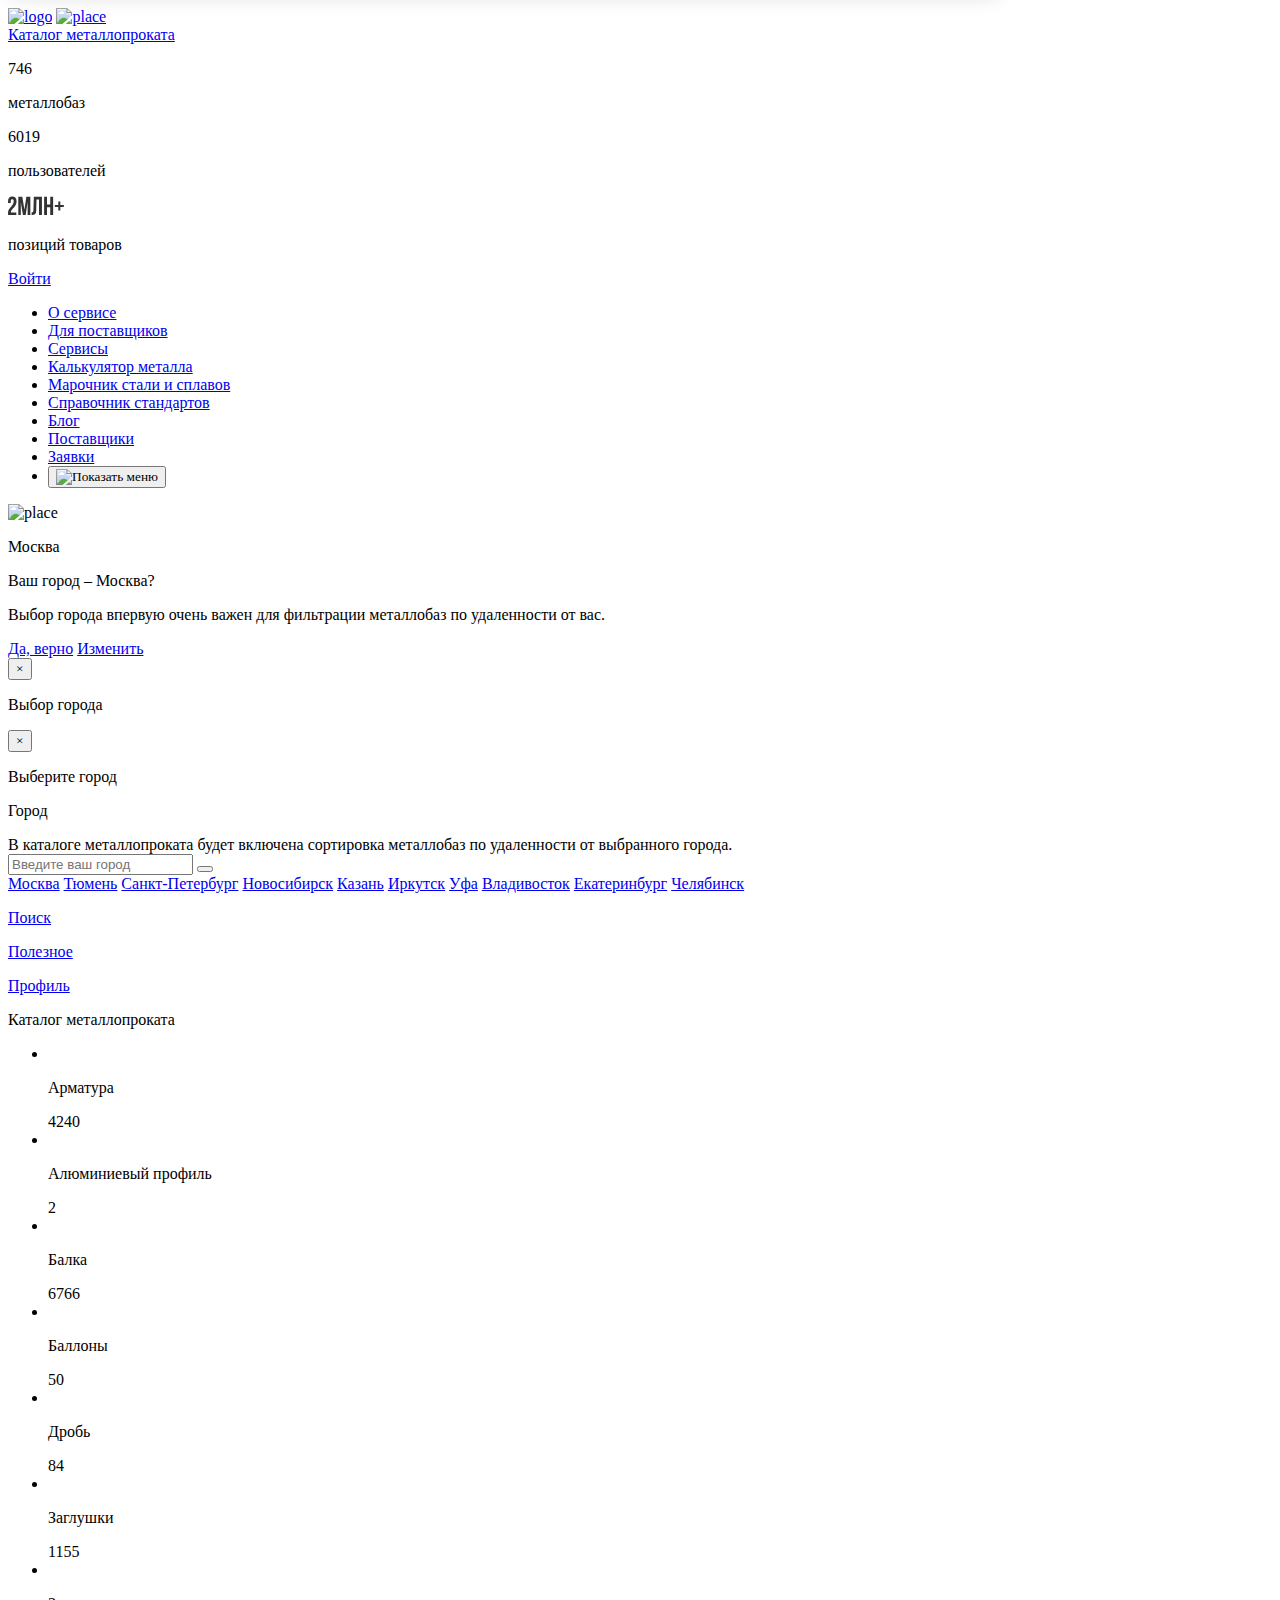
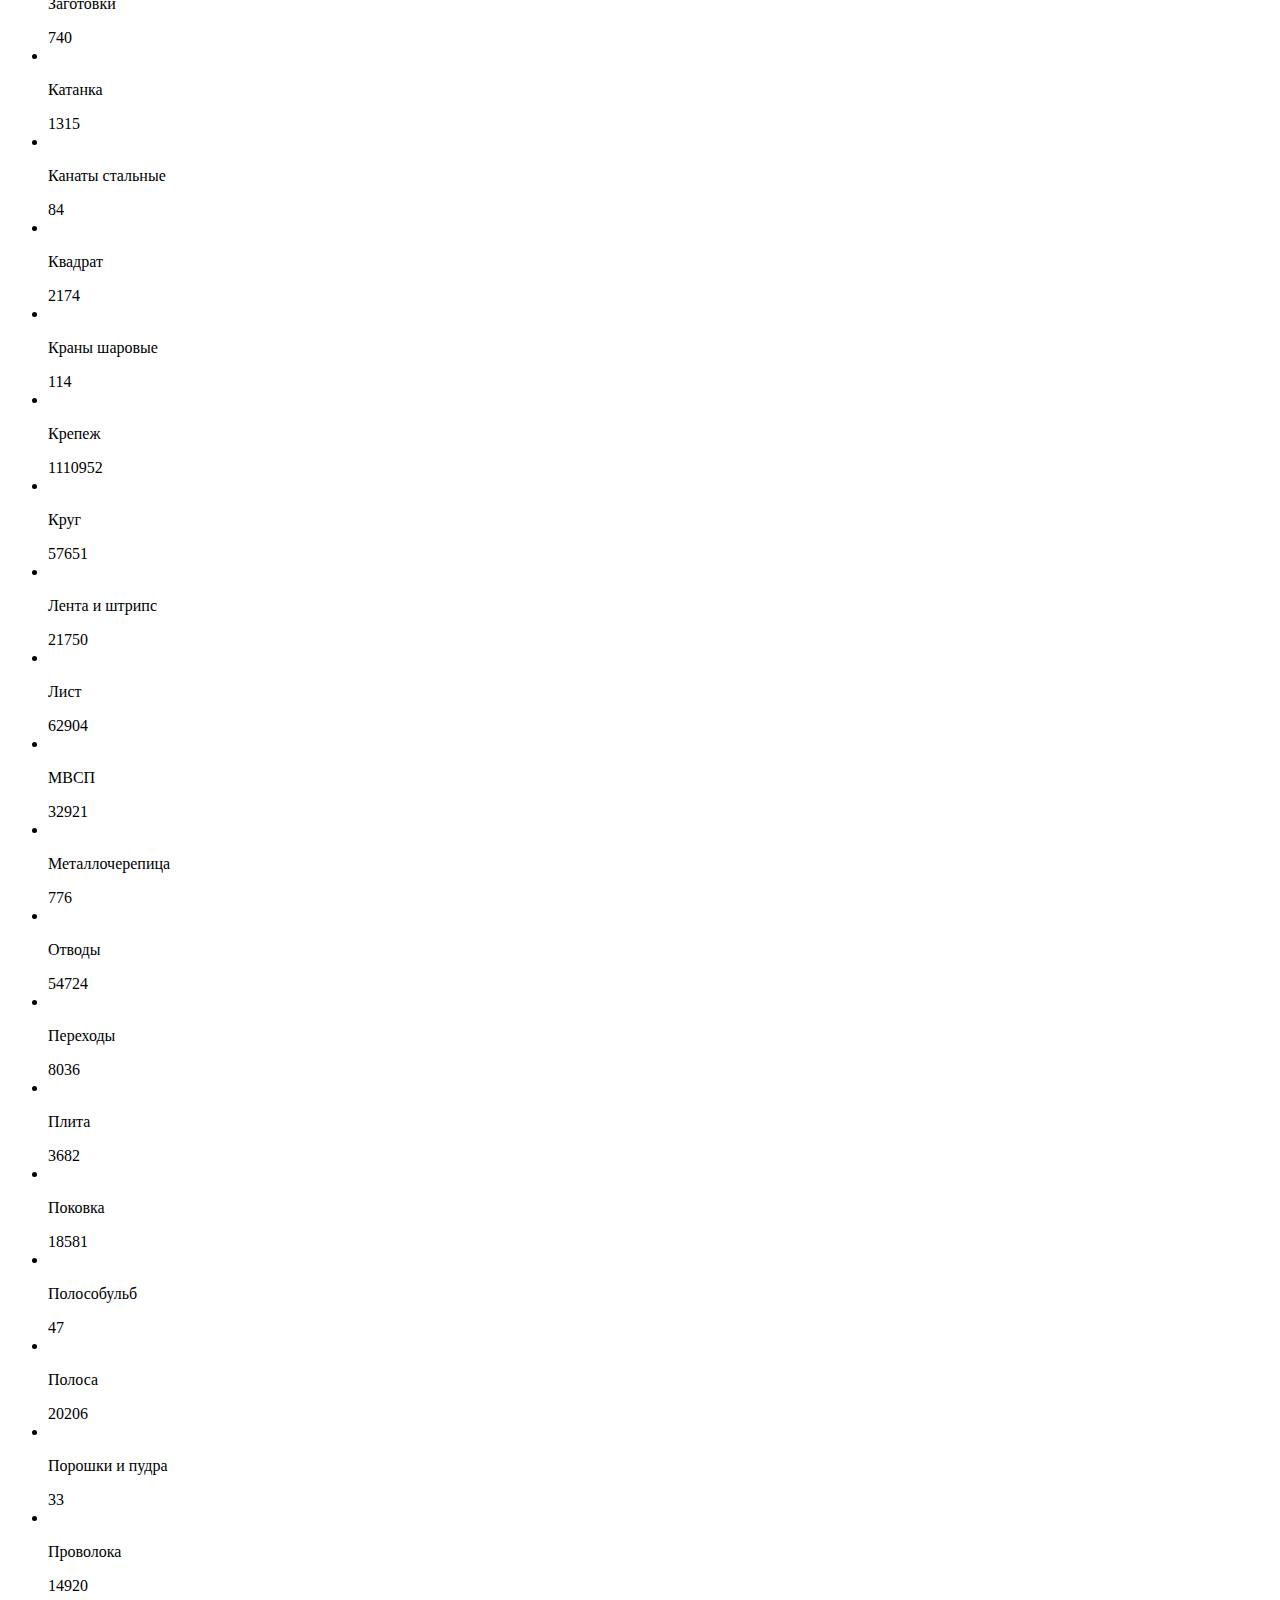
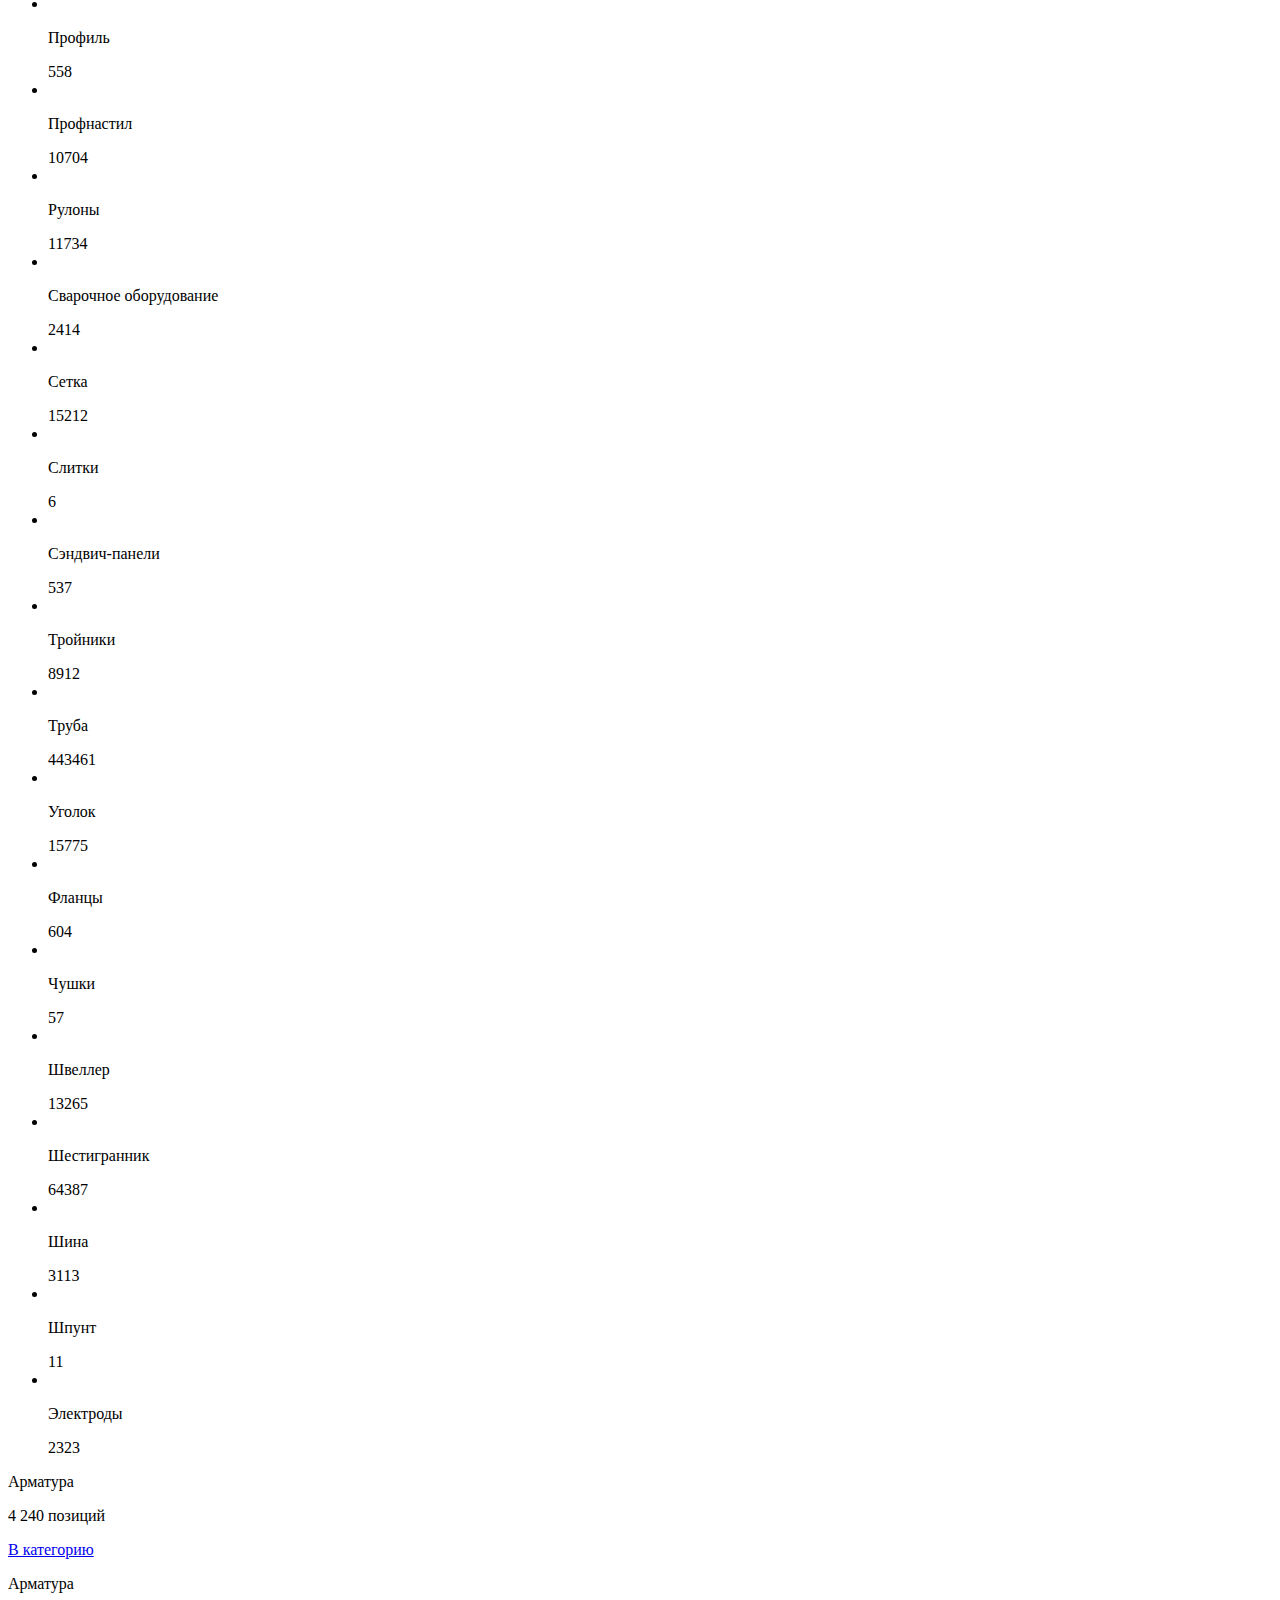
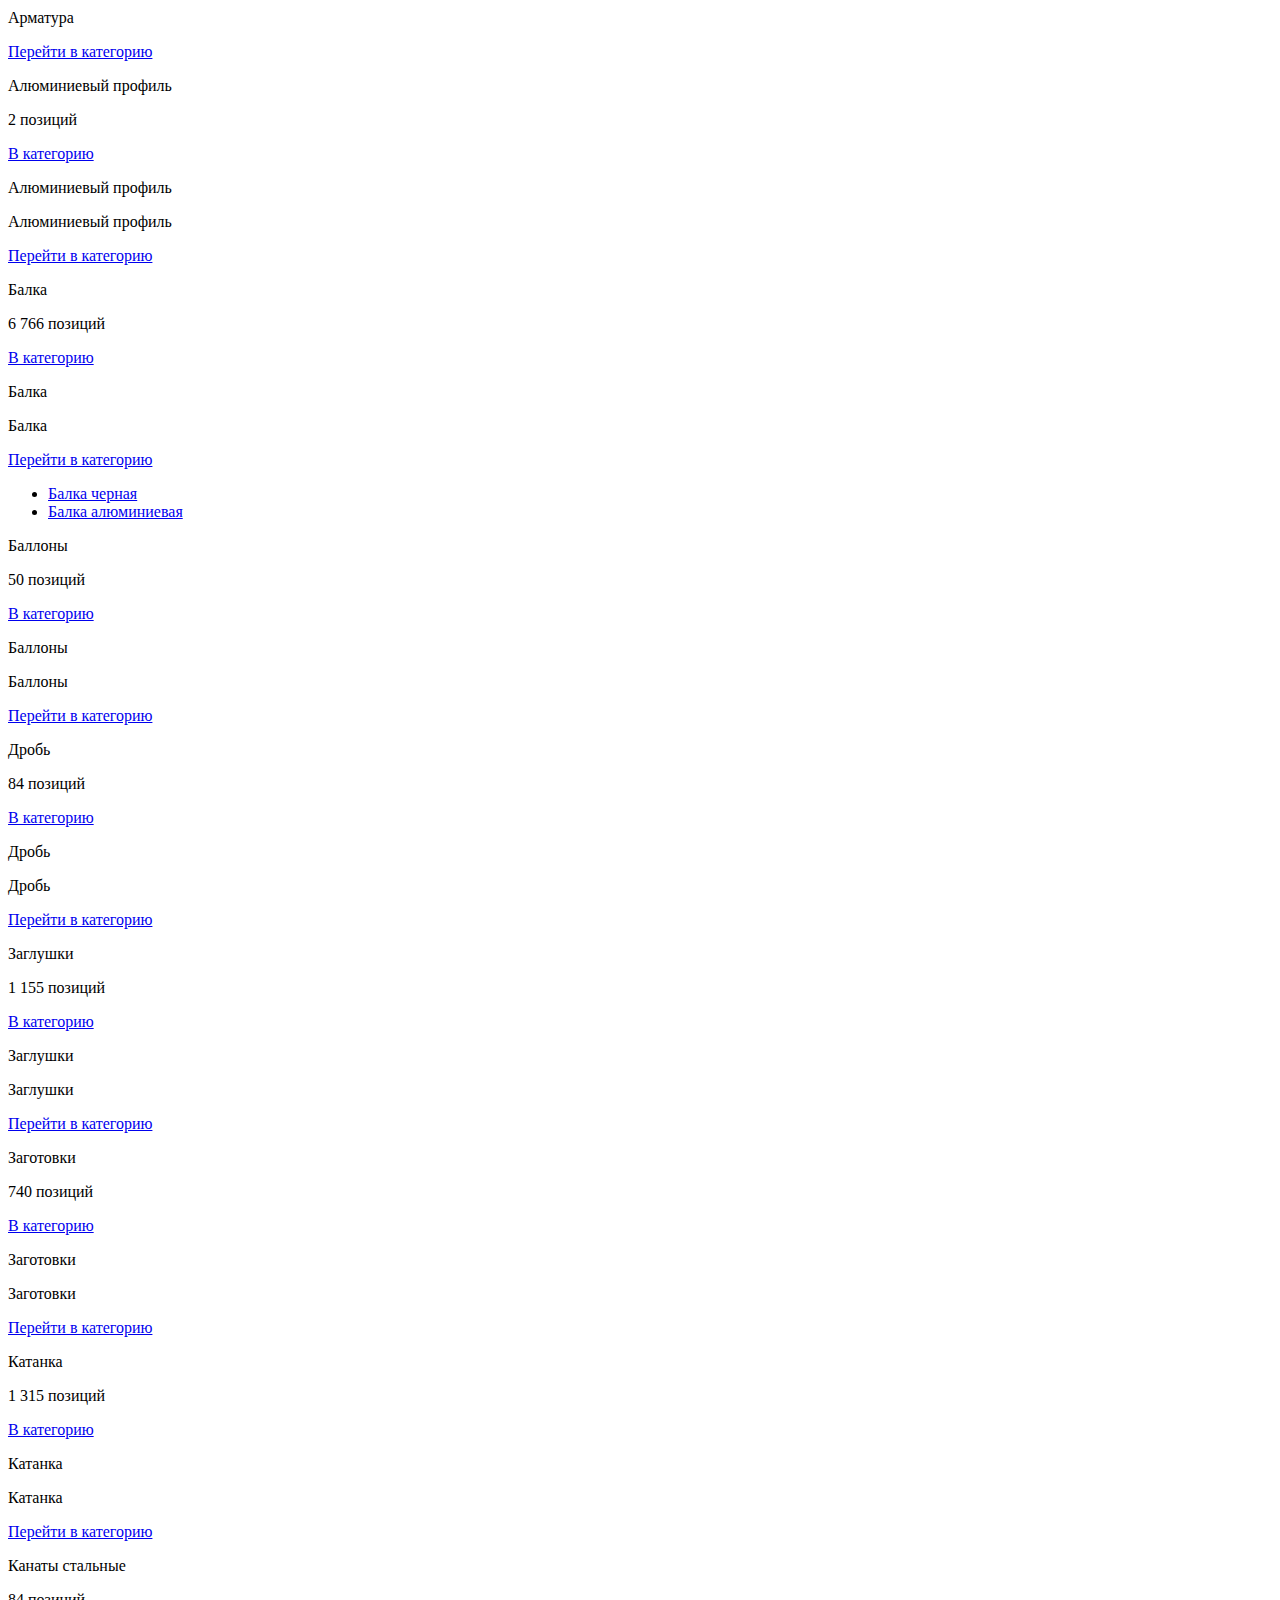
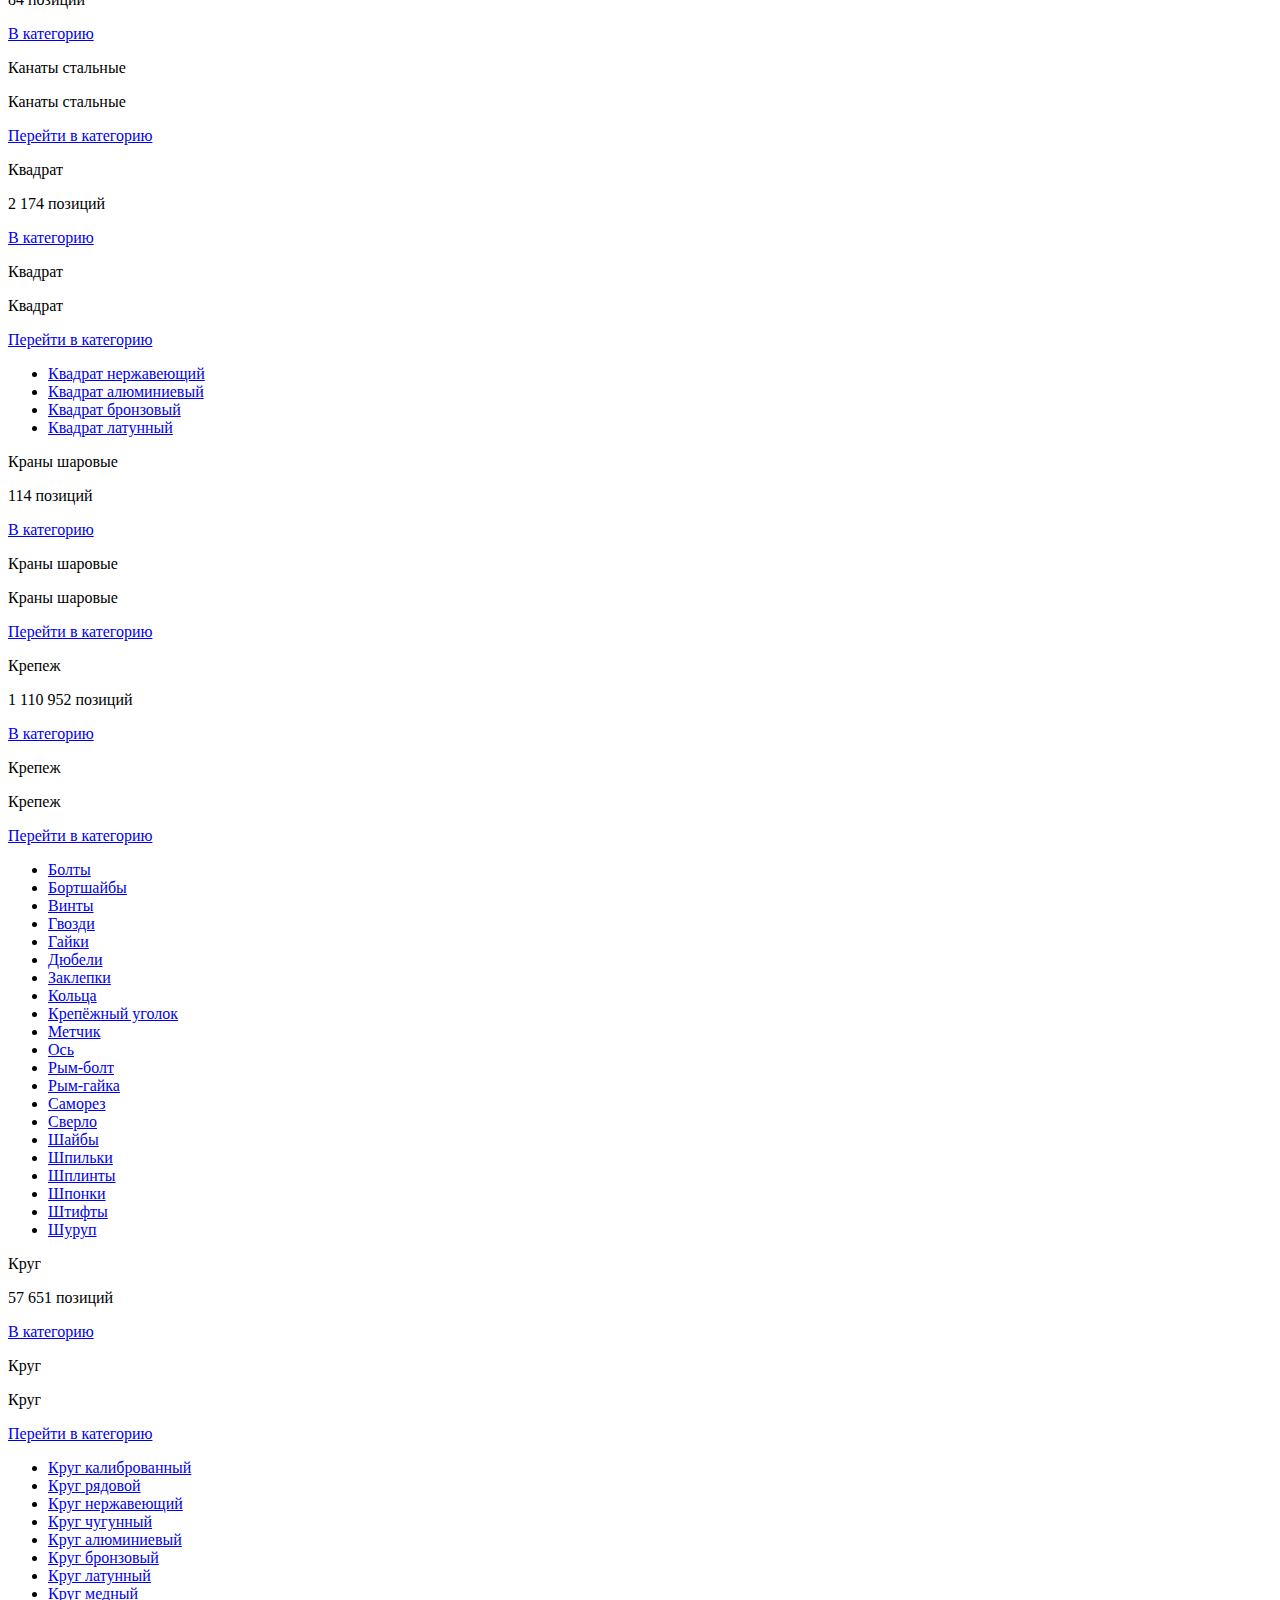
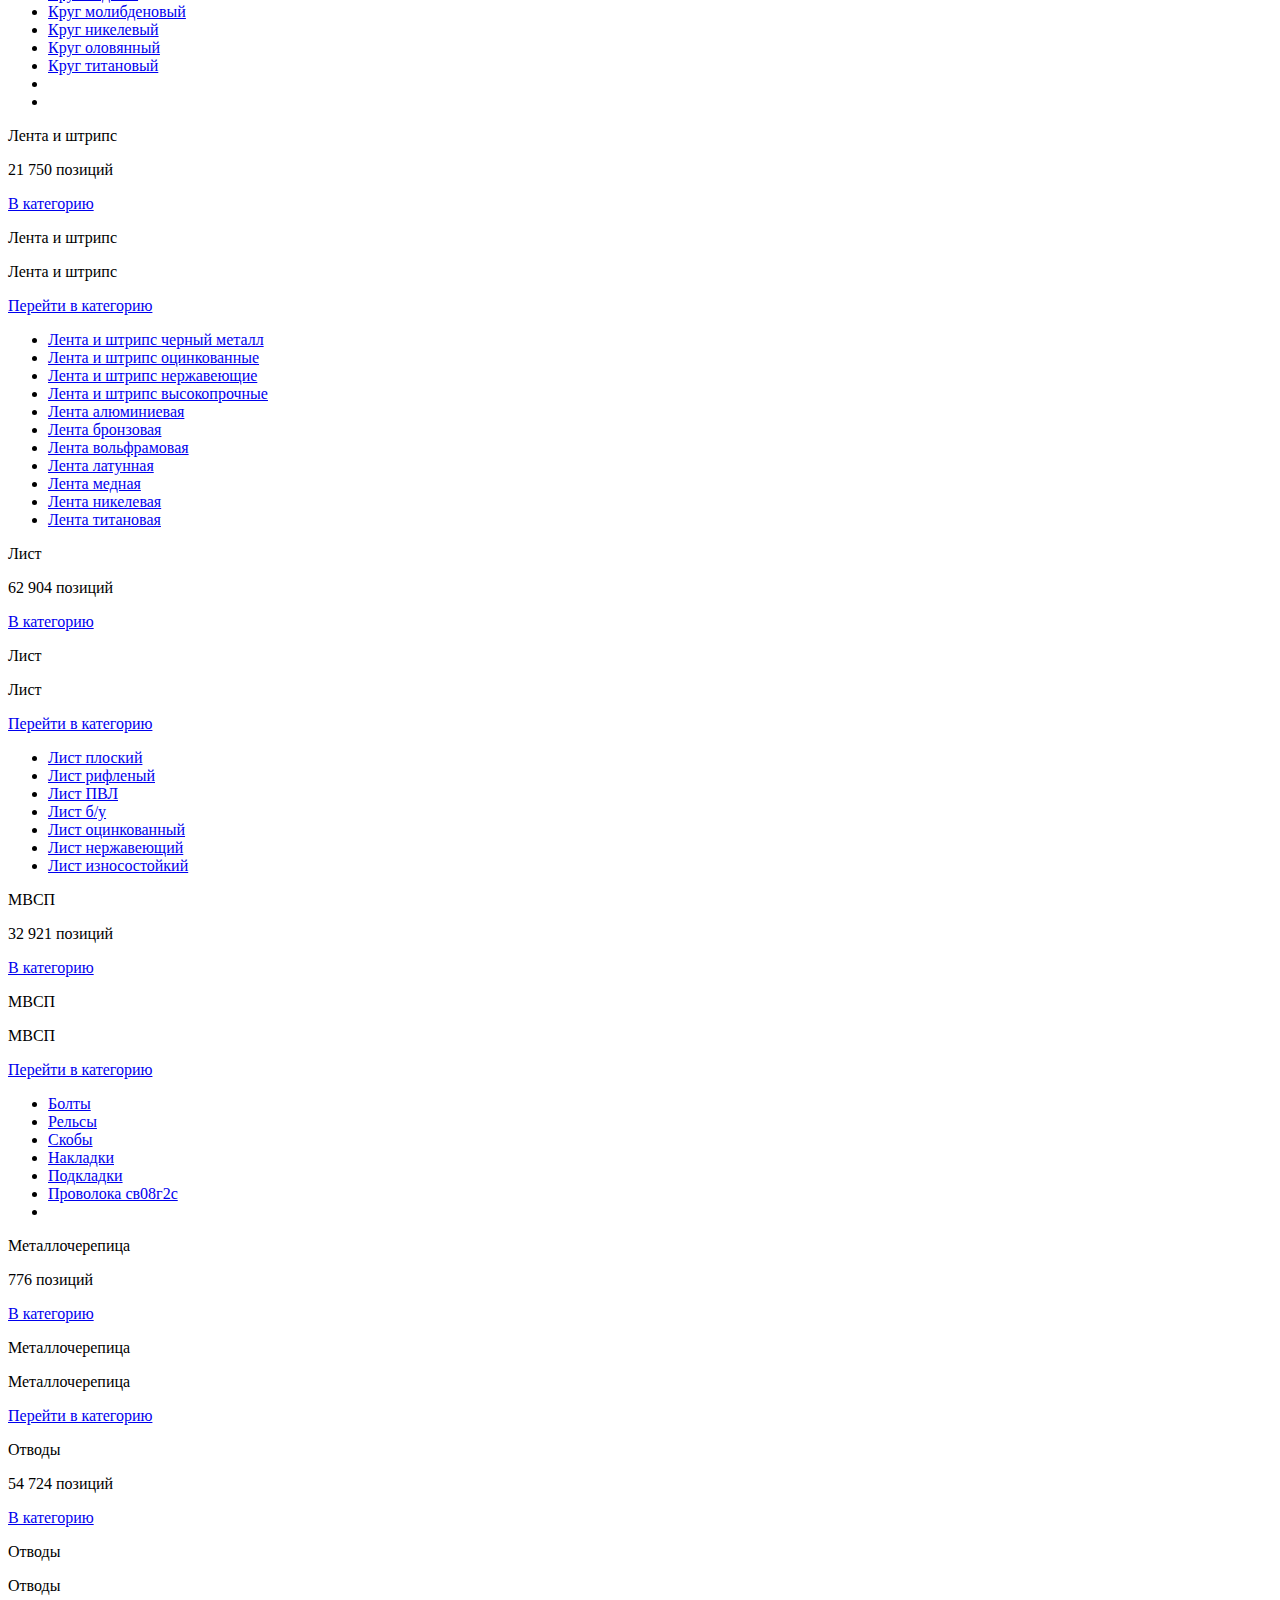
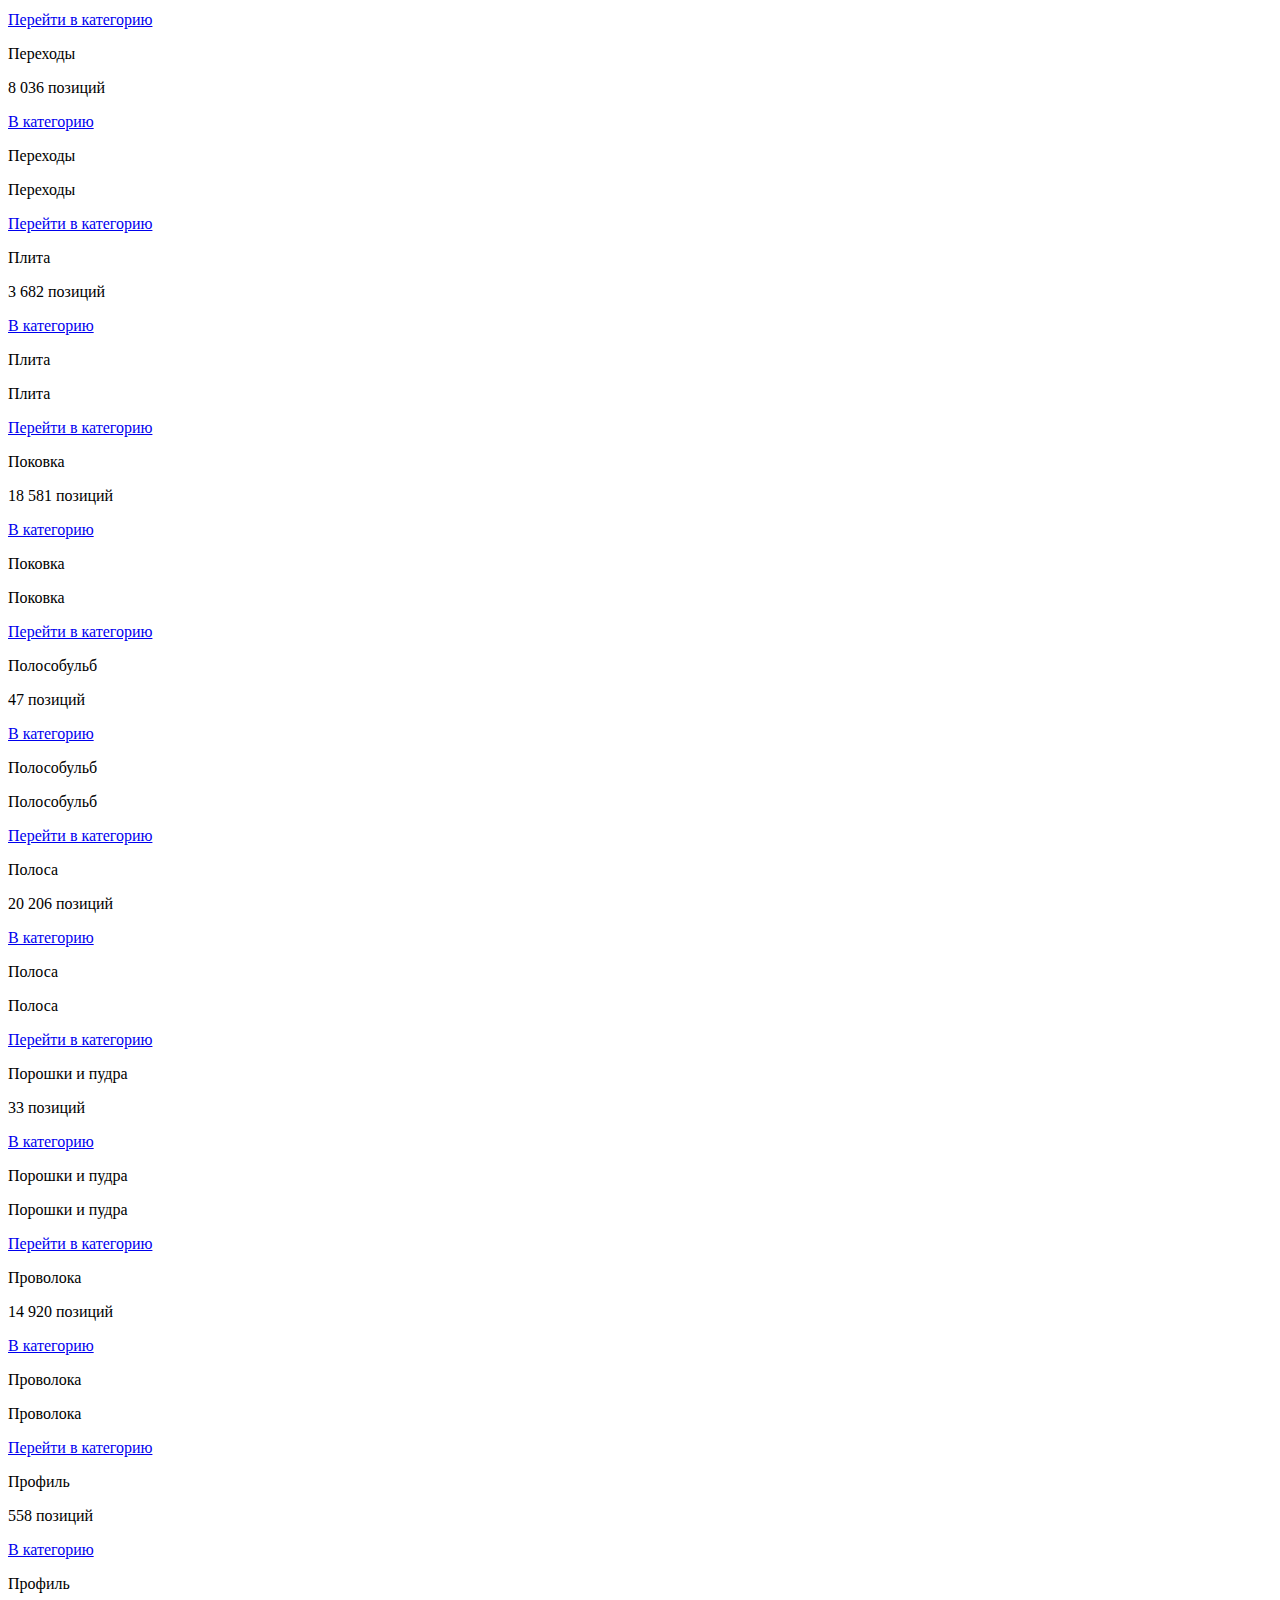
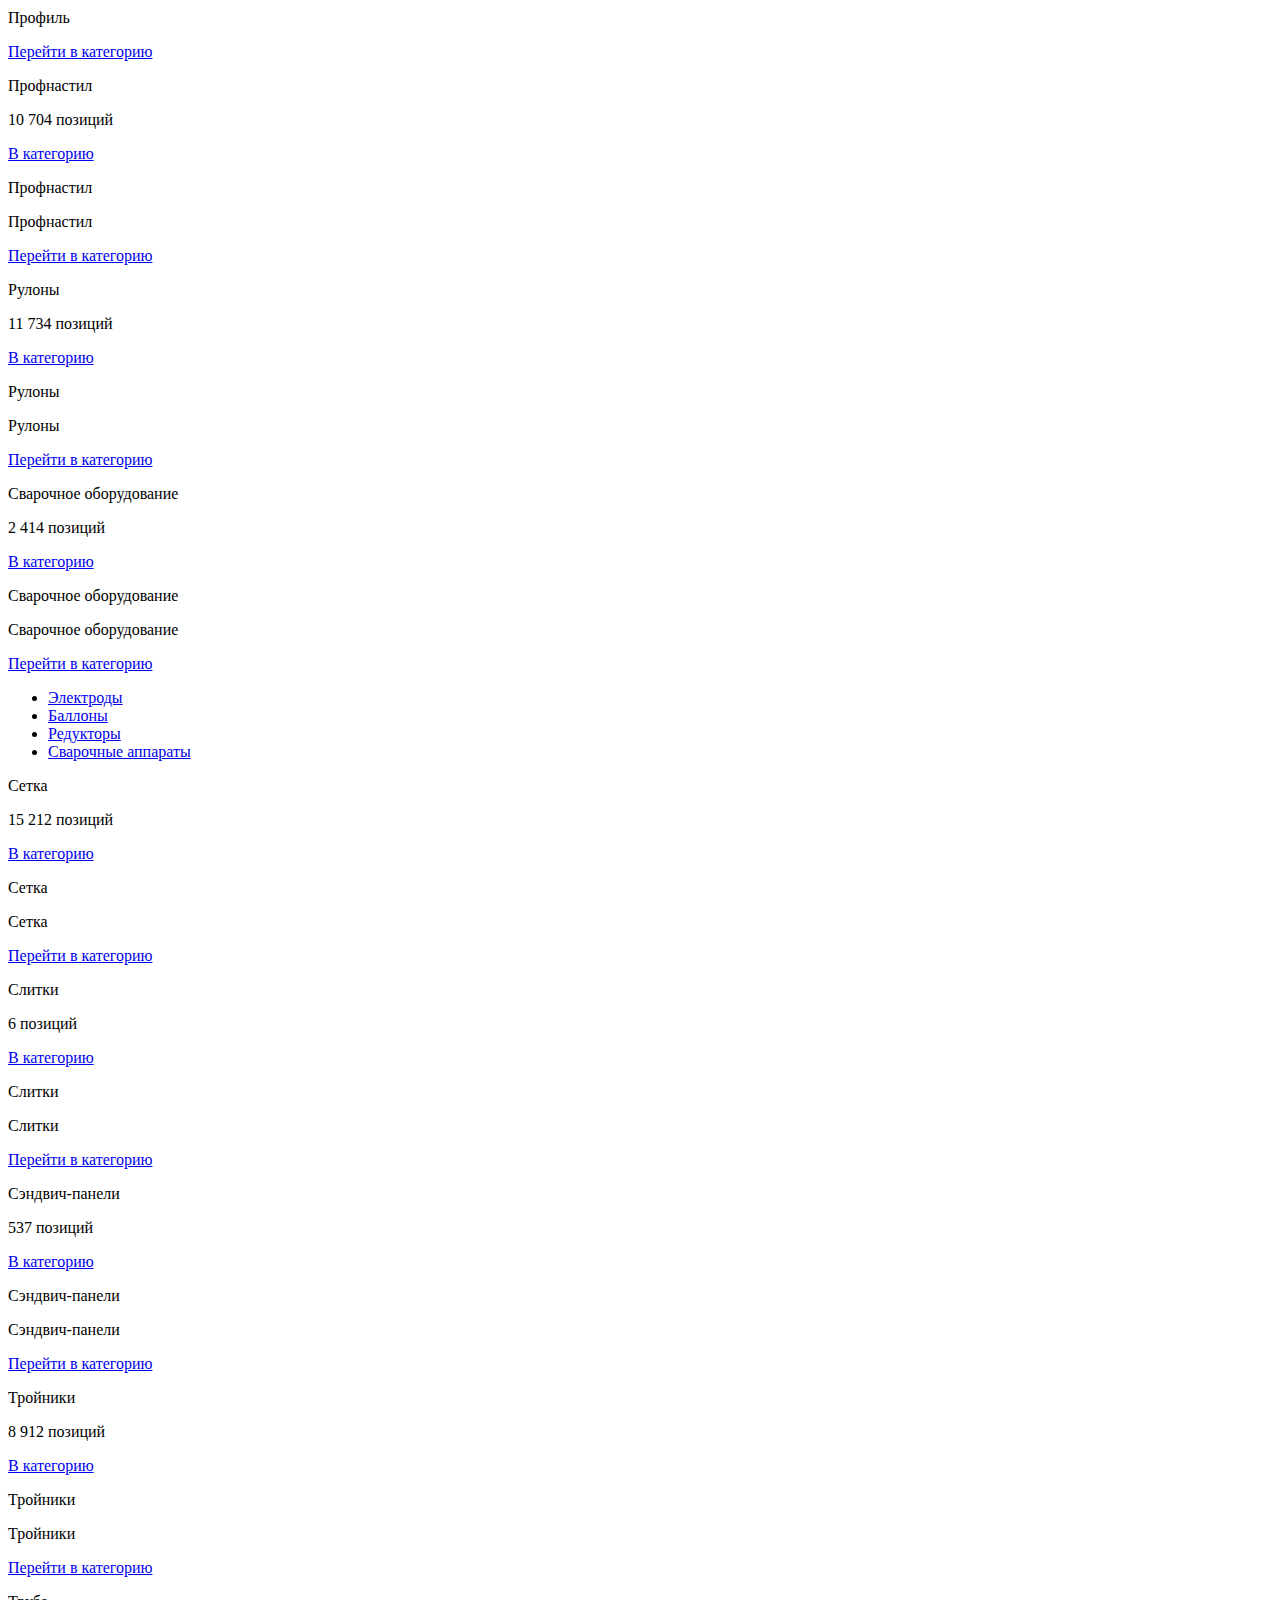
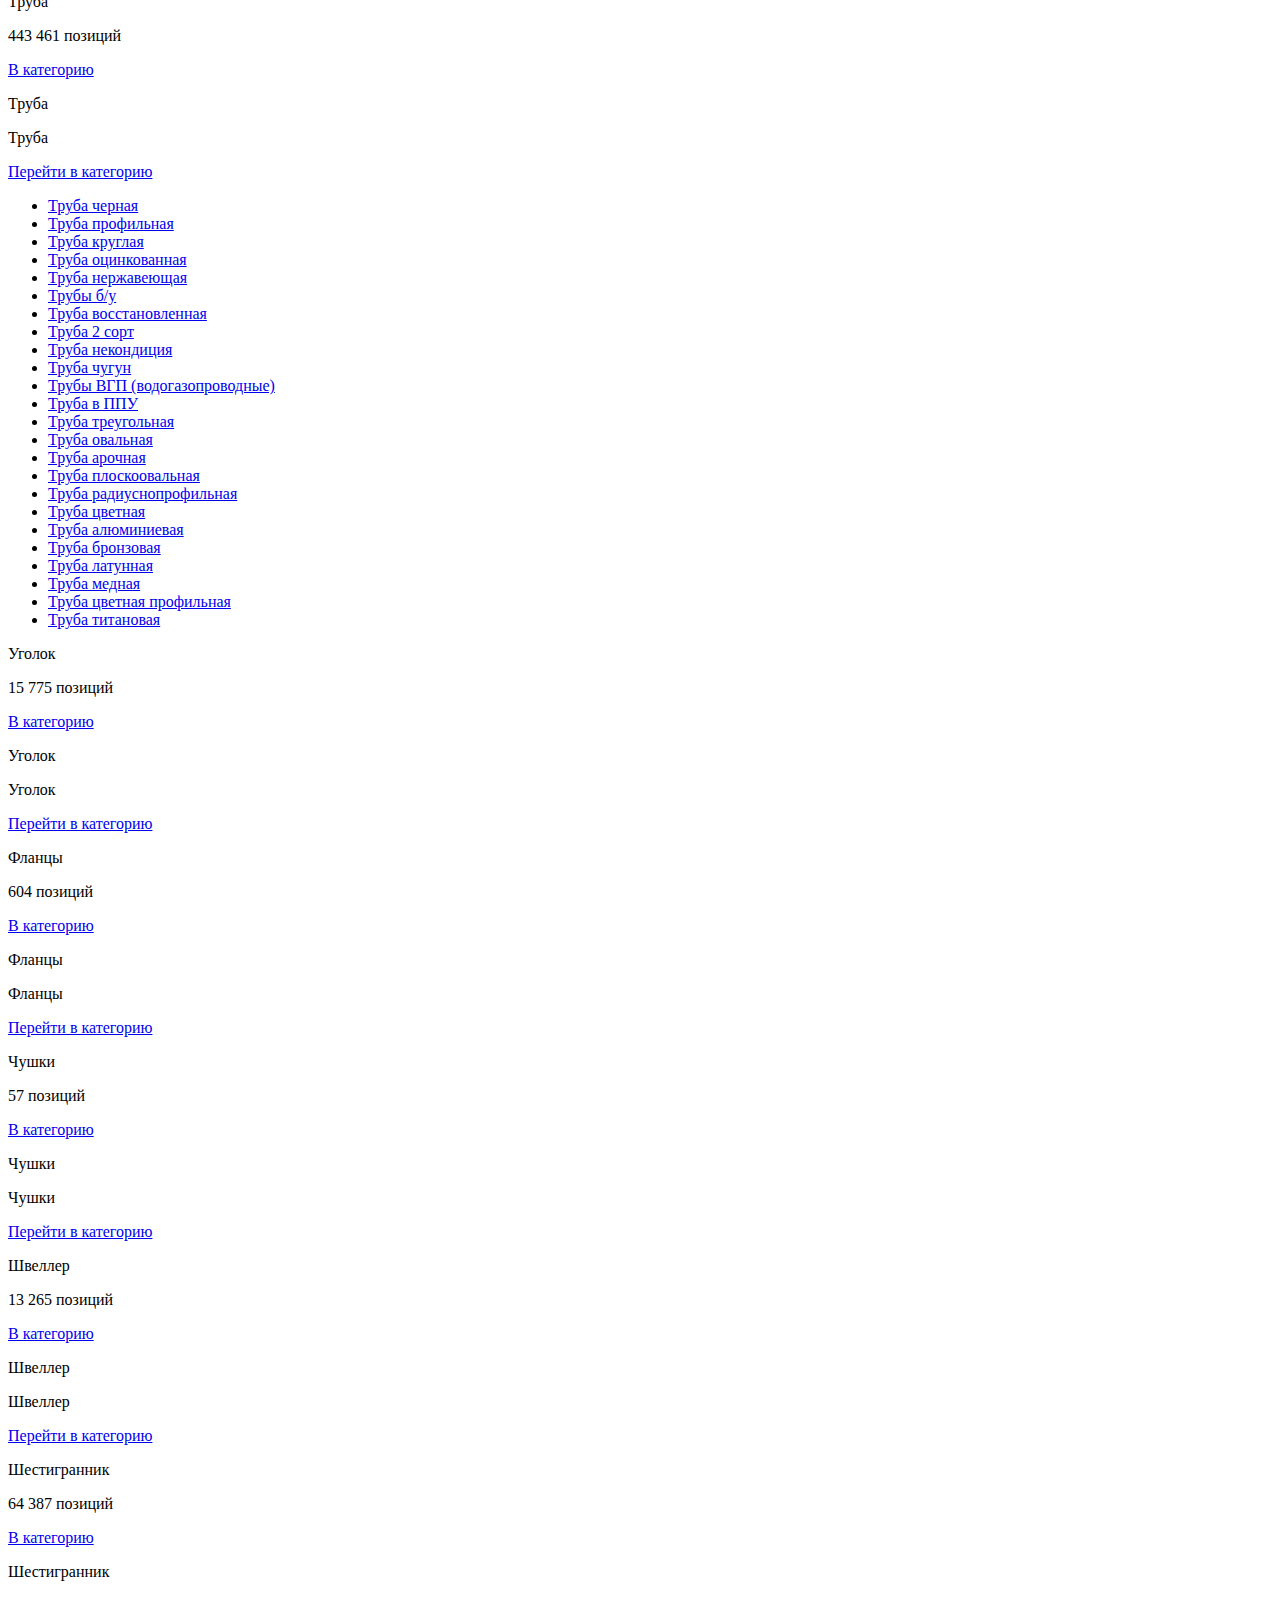
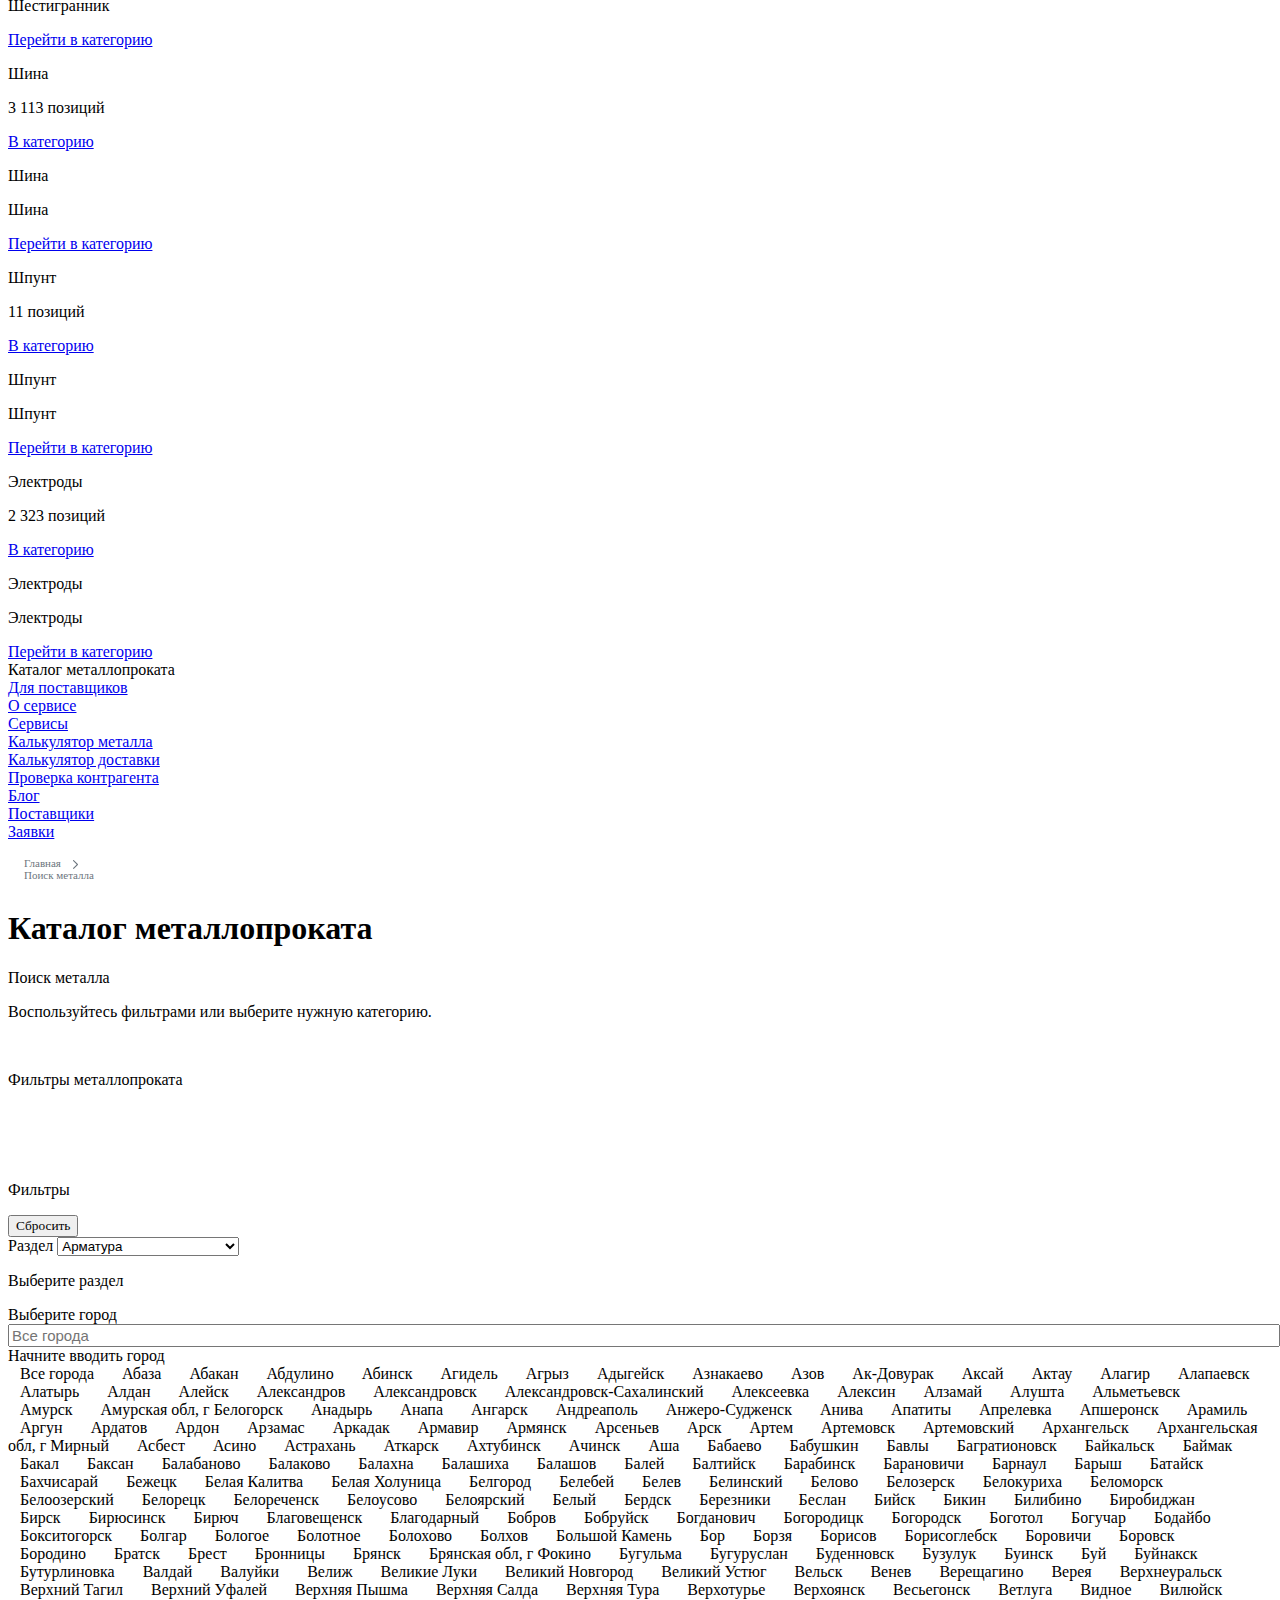
==== commit 45d635cd: "add edits" ====
--- a/catalog-img.html
+++ b/catalog-img.html
@@ -4248,7 +4248,7 @@
                         <div class="select__name__wrap select__name__wrap-razdel">
                             <button class="close-select" type="button"></button>
                             <span class="select__name-top">Раздел</span>
-                            <button type="button" class="reset-select">Сбросить</button>
+                            
                         </div>
 
                         
--- a/css/style.min.css
+++ b/css/style.min.css
@@ -1 +1 @@
-button{font-family:inherit}.back__links{padding:16px 16px 8px;gap:12px}.back__link{font-weight:400;font-size:11px;color:#6c757d;line-height:normal;text-decoration:none;display:-webkit-box;display:-ms-flexbox;display:flex;-webkit-box-align:center;-ms-flex-align:center;align-items:center;gap:12px}.back__link:after{content:"";width:5px;height:9px;display:inline-block;background:url(../img/gray-arrow.svg) no-repeat center/contain;margin-top:2px}.back__link:last-child::after{display:none}.btn_blue-border{border:1px solid #2764e0;border-radius:6px;display:-webkit-box;display:-ms-flexbox;display:flex;background-color:#fff;color:#2764e0;font-size:14px;display:flex;-webkit-box-align:center;-ms-flex-align:center;align-items:center;-webkit-box-pack:center;-ms-flex-pack:center;justify-content:center;text-decoration:none;padding:8px 16px;gap:8px;-webkit-transition:.4s;transition:.4s}.btn_blue-border:hover{color:#fff;background-color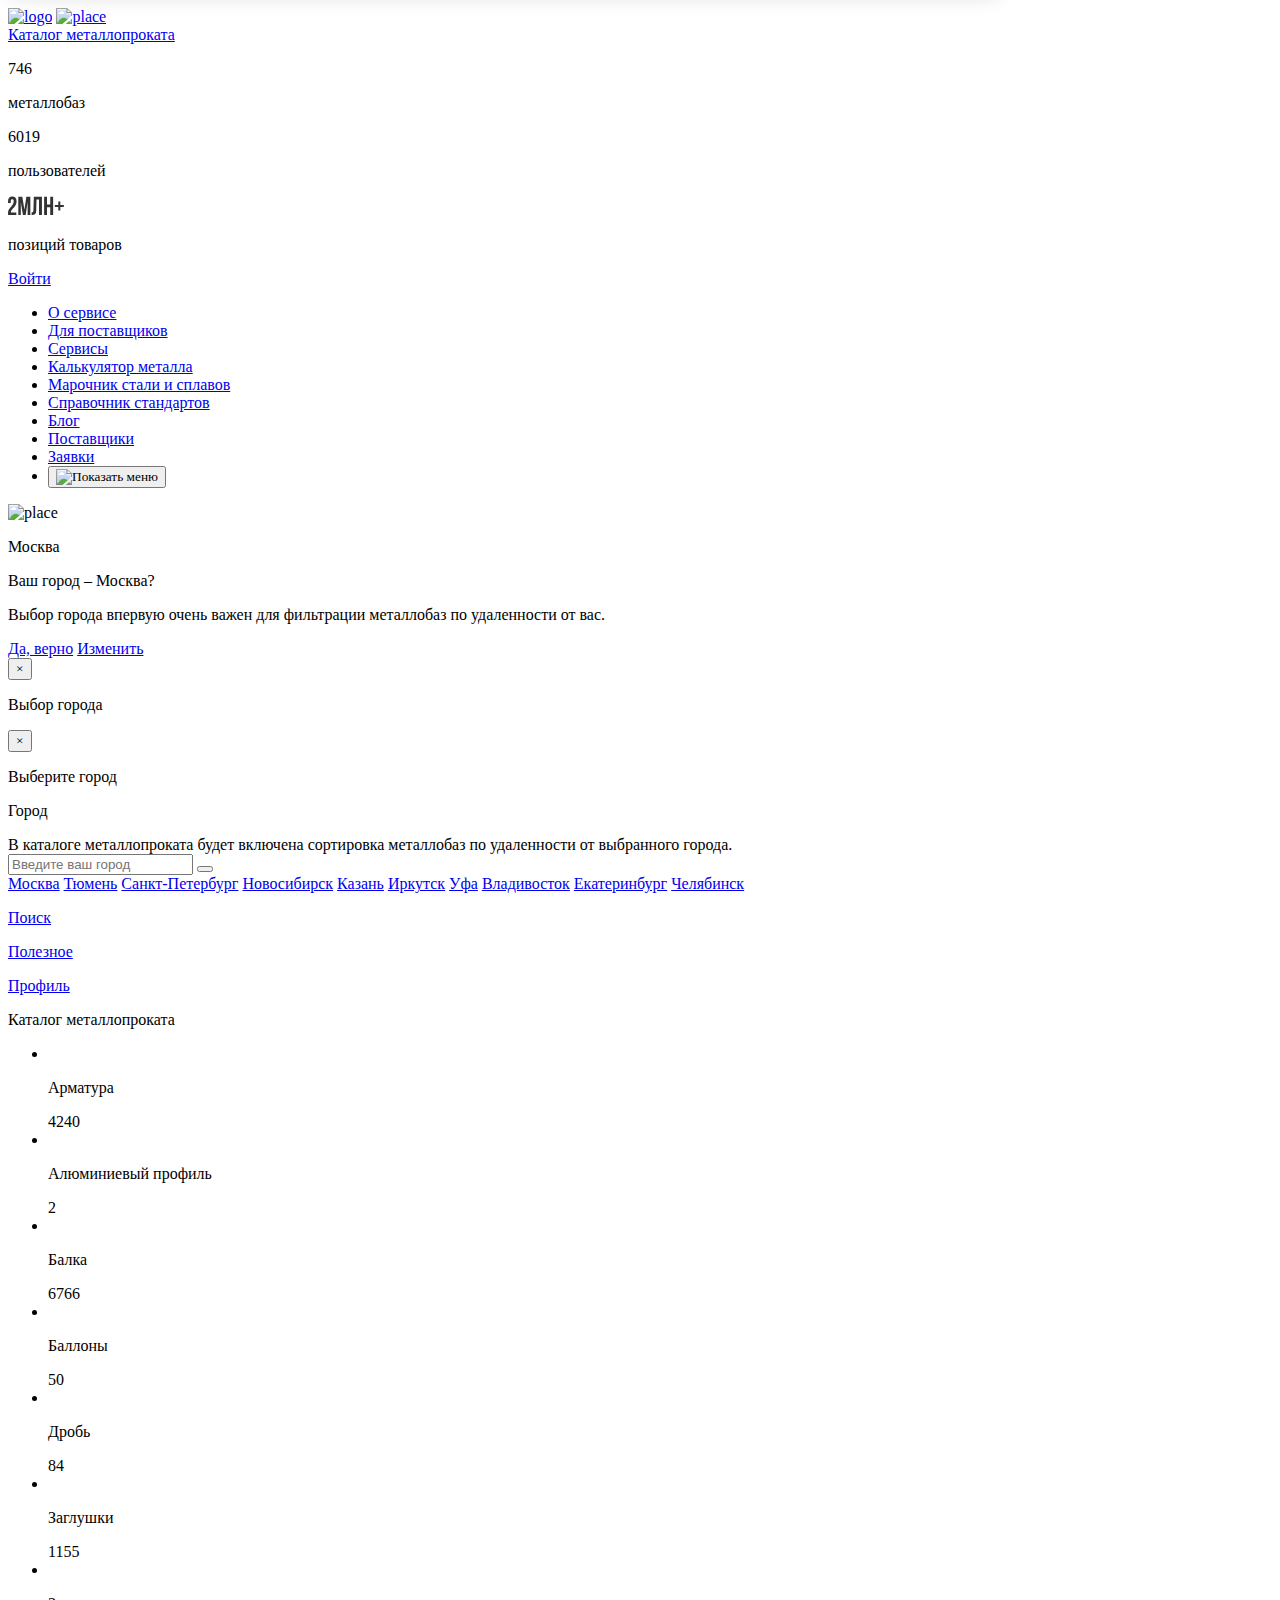
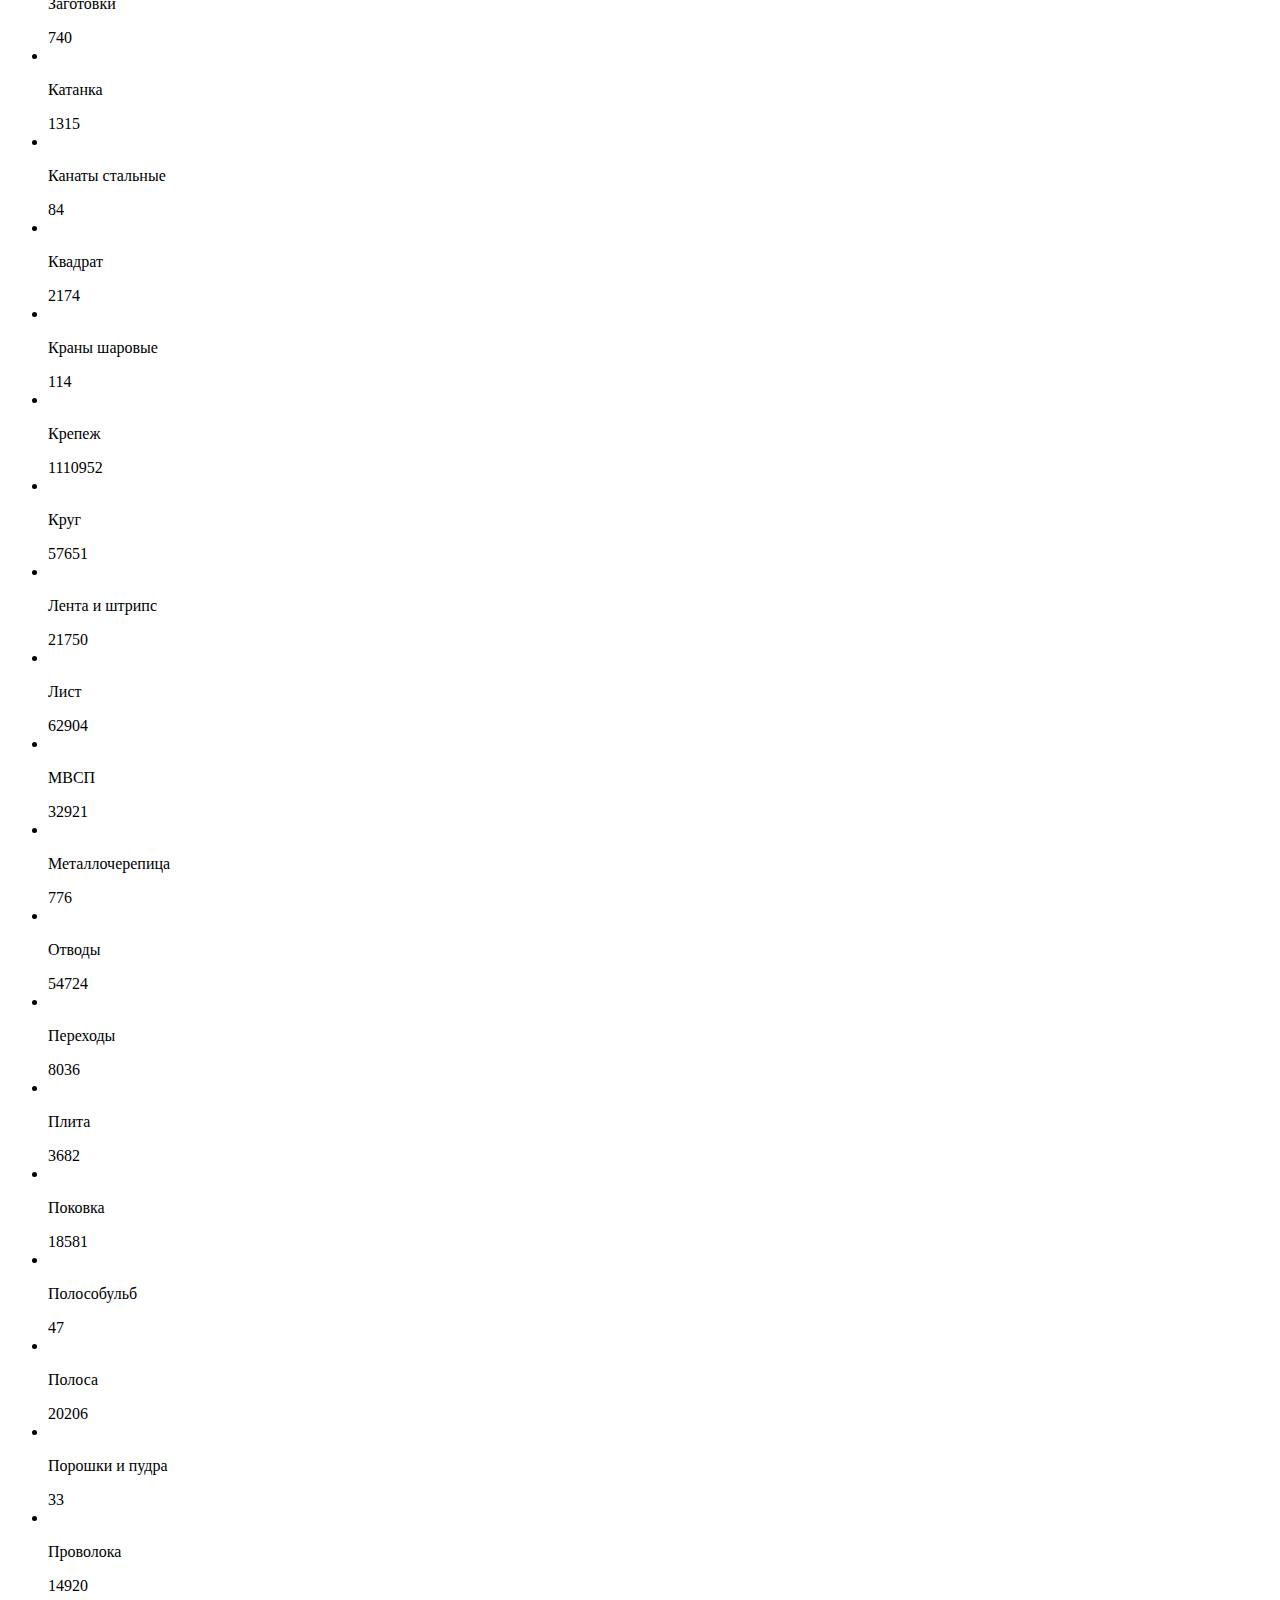
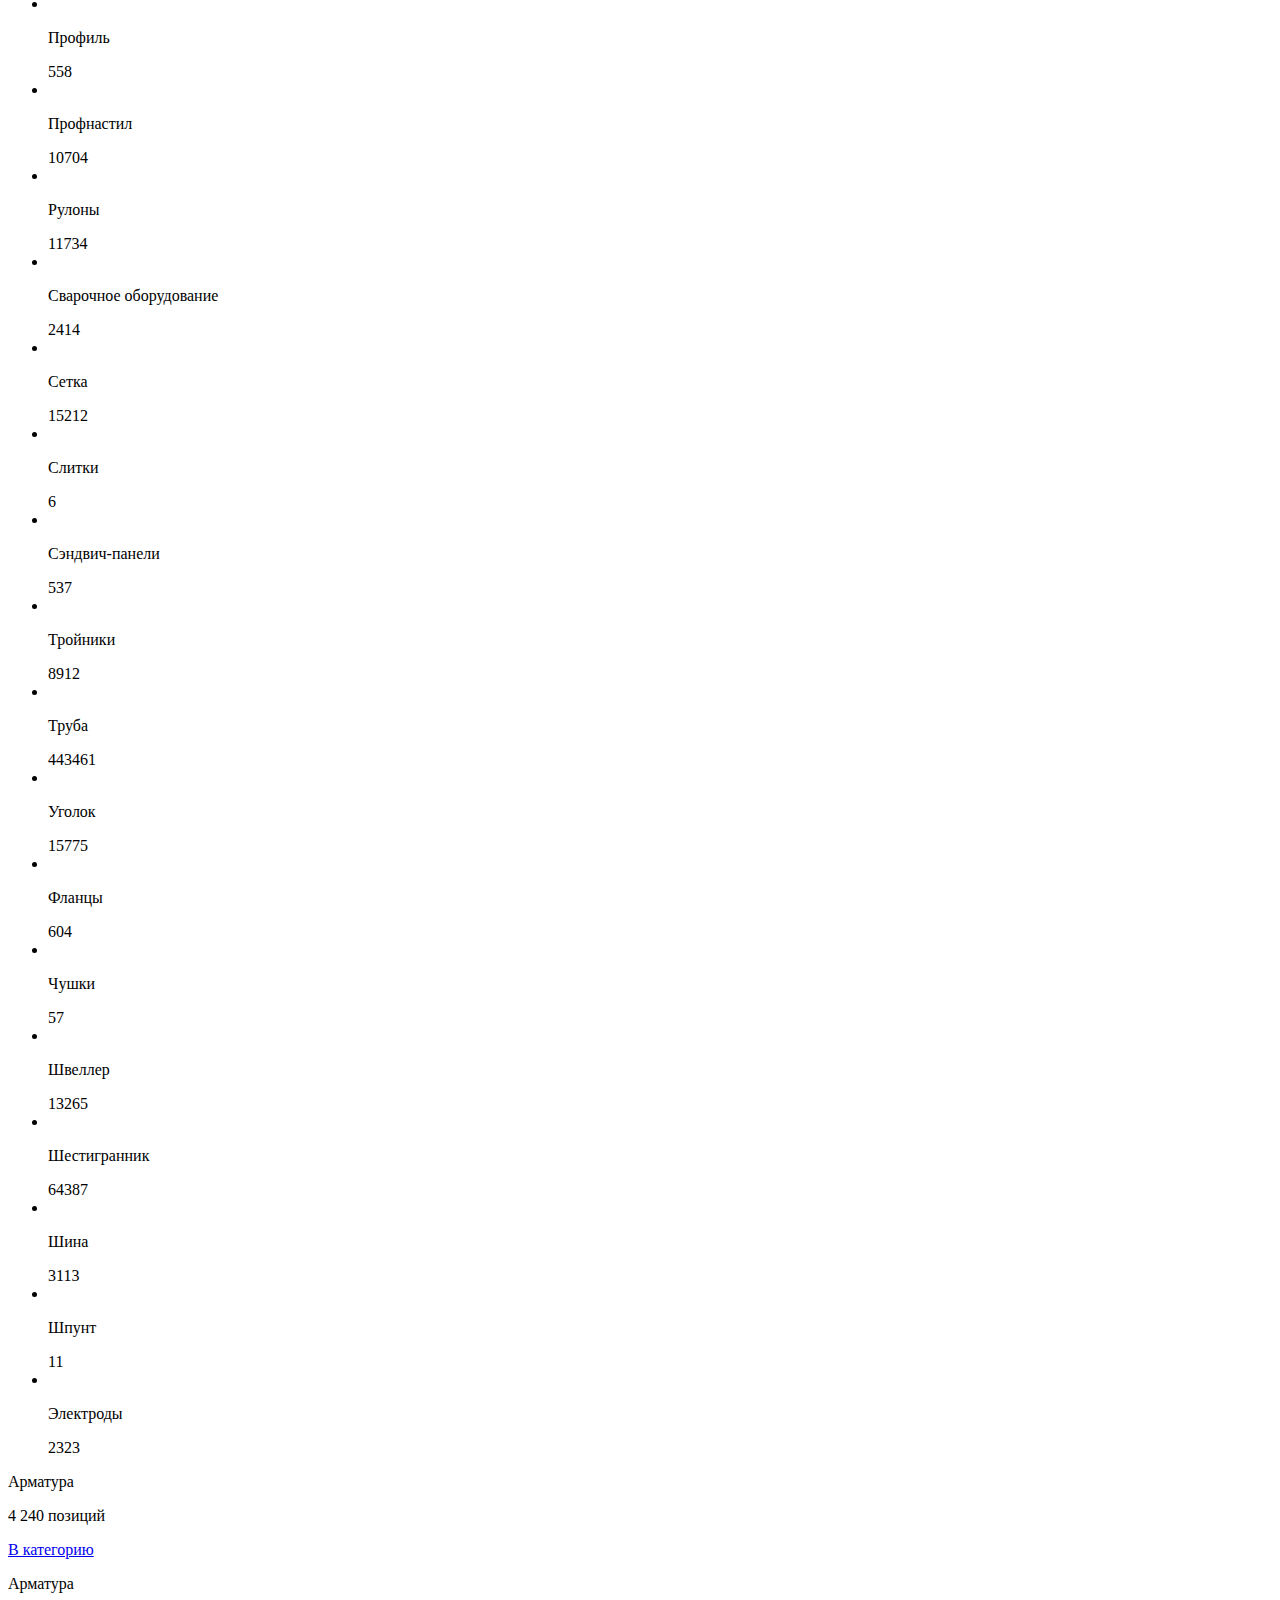
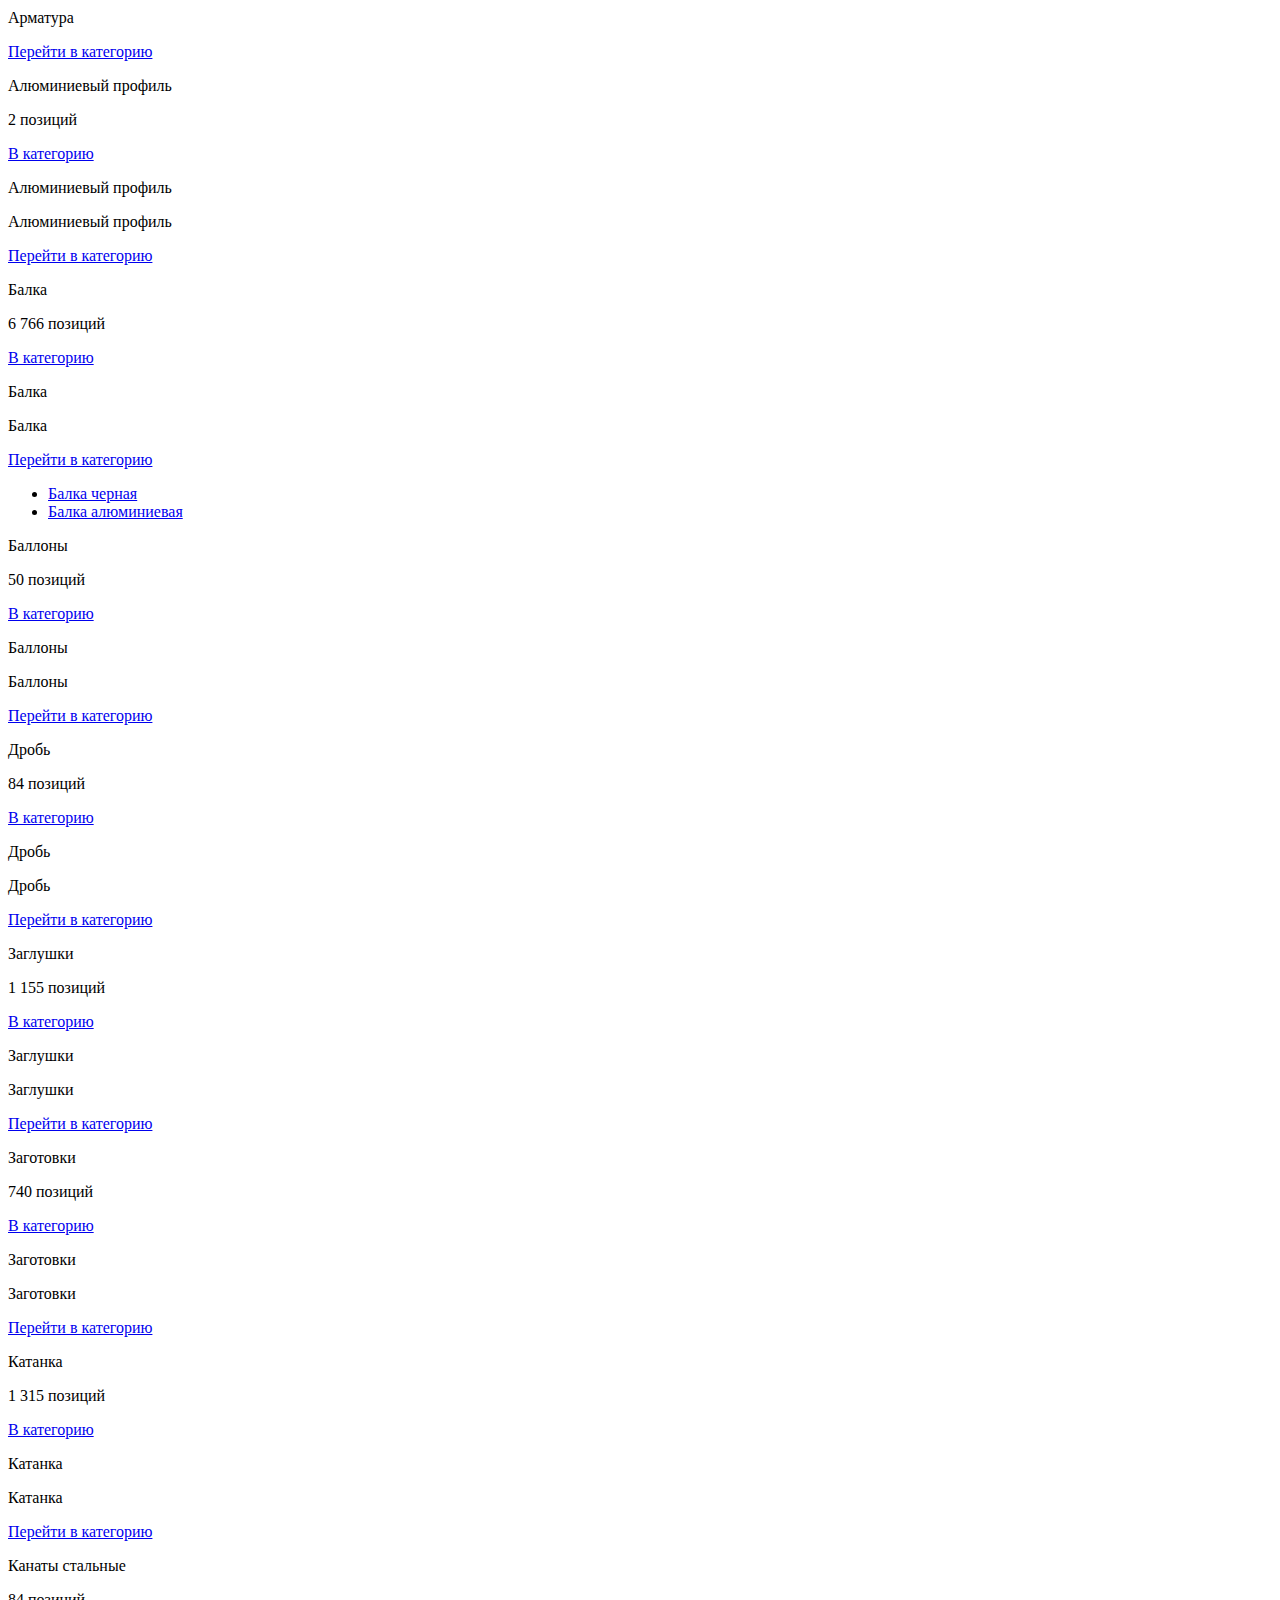
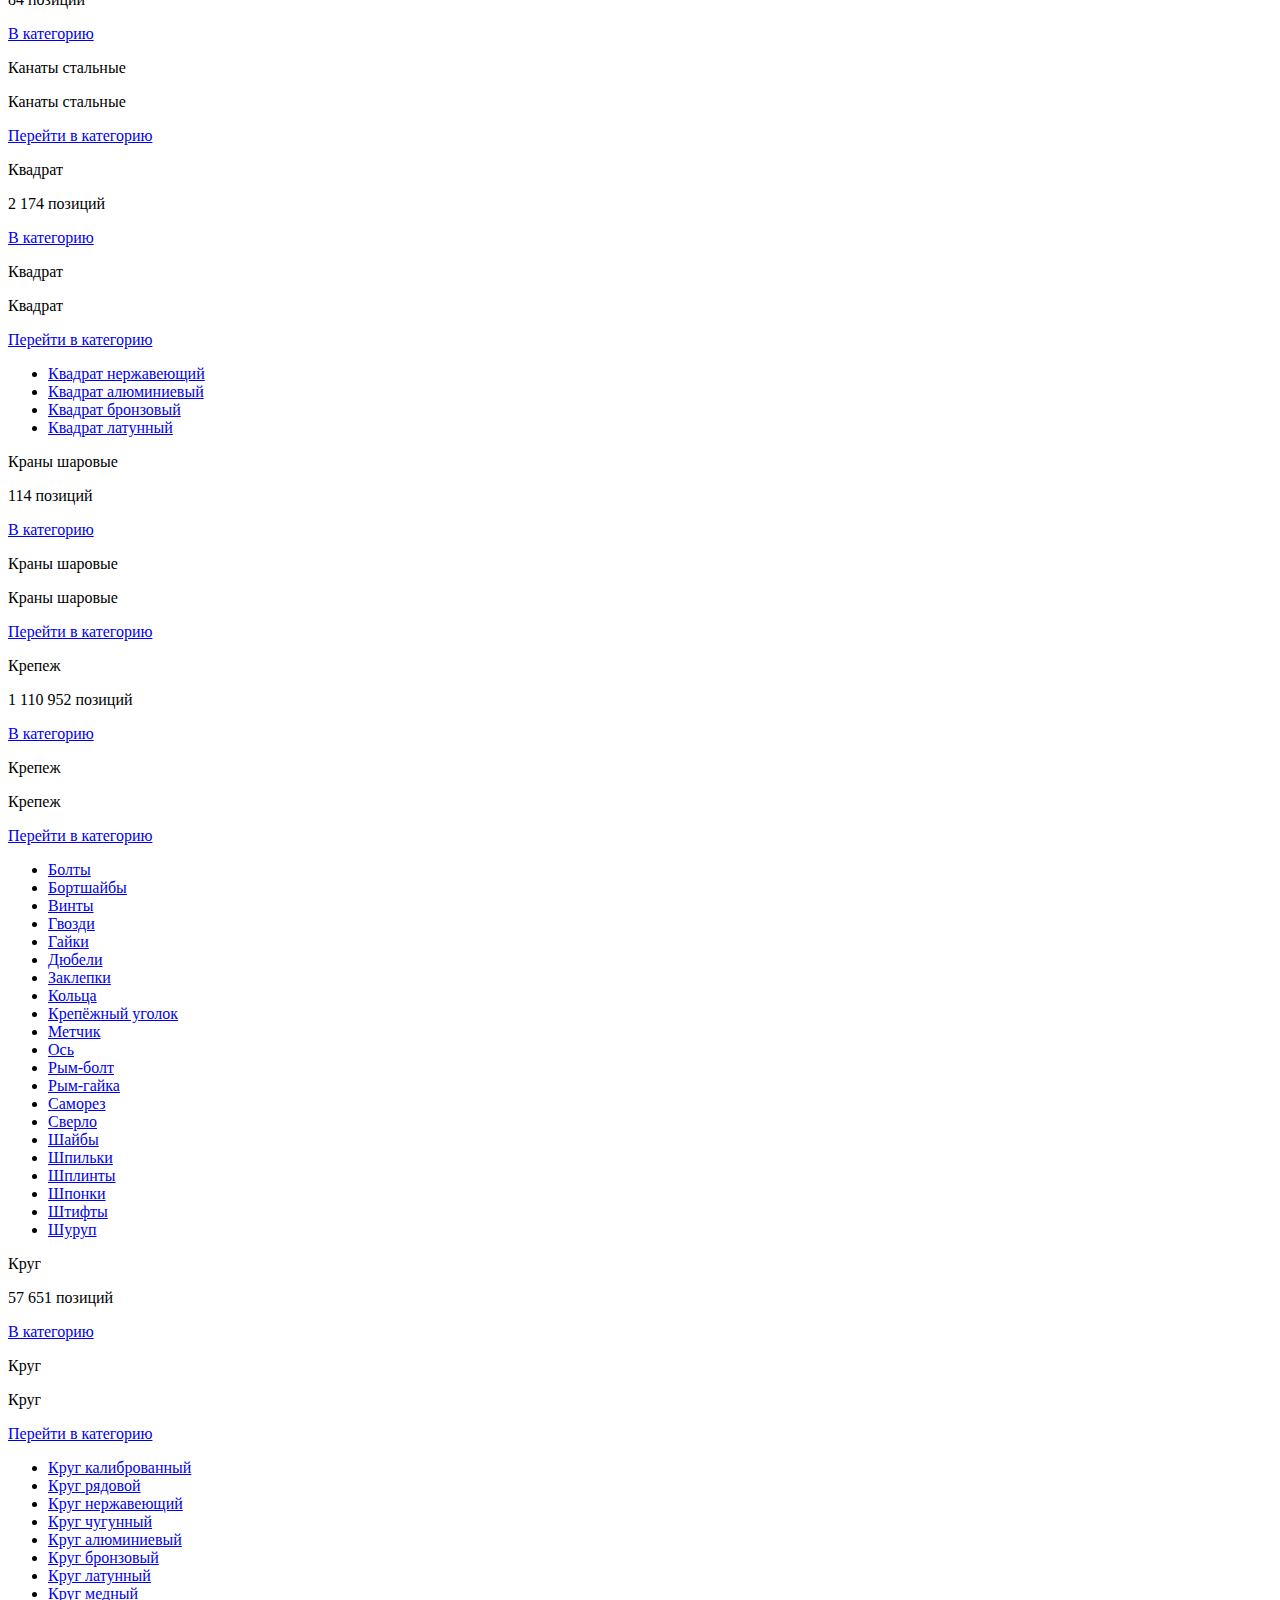
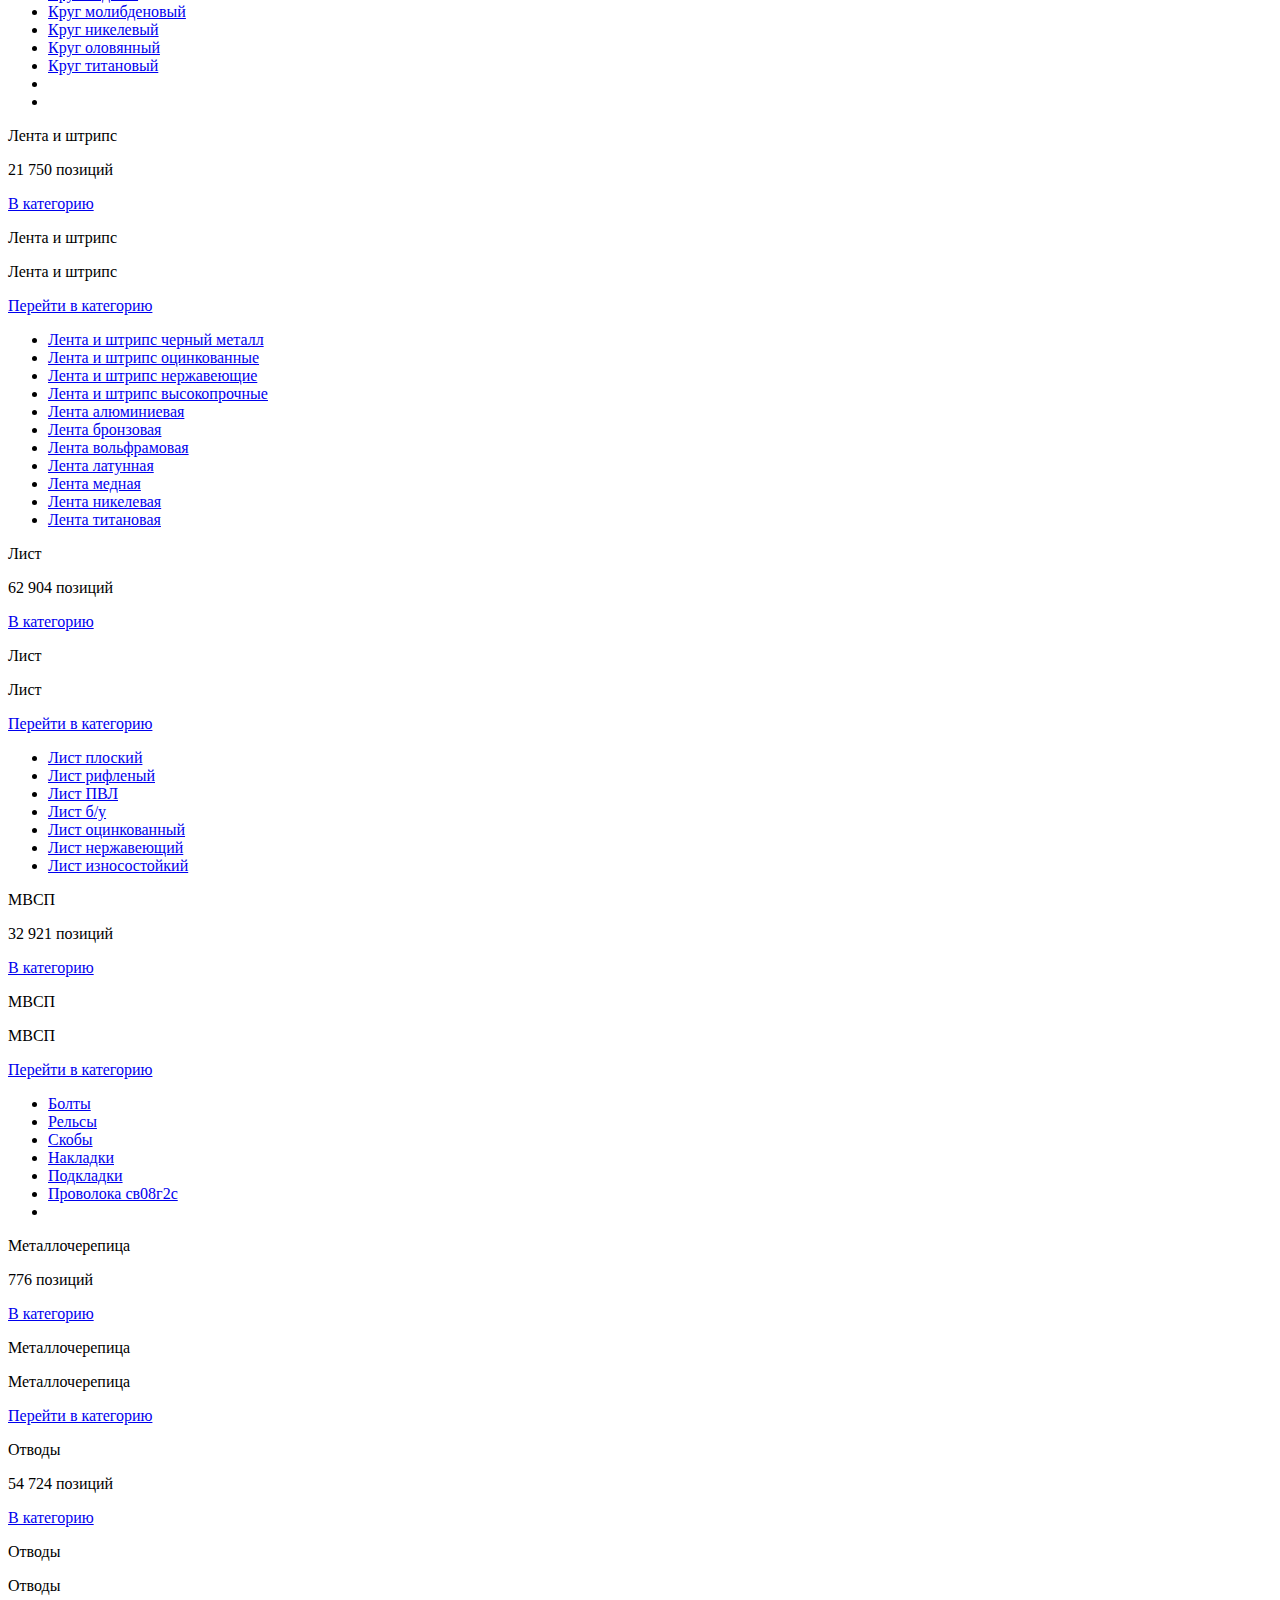
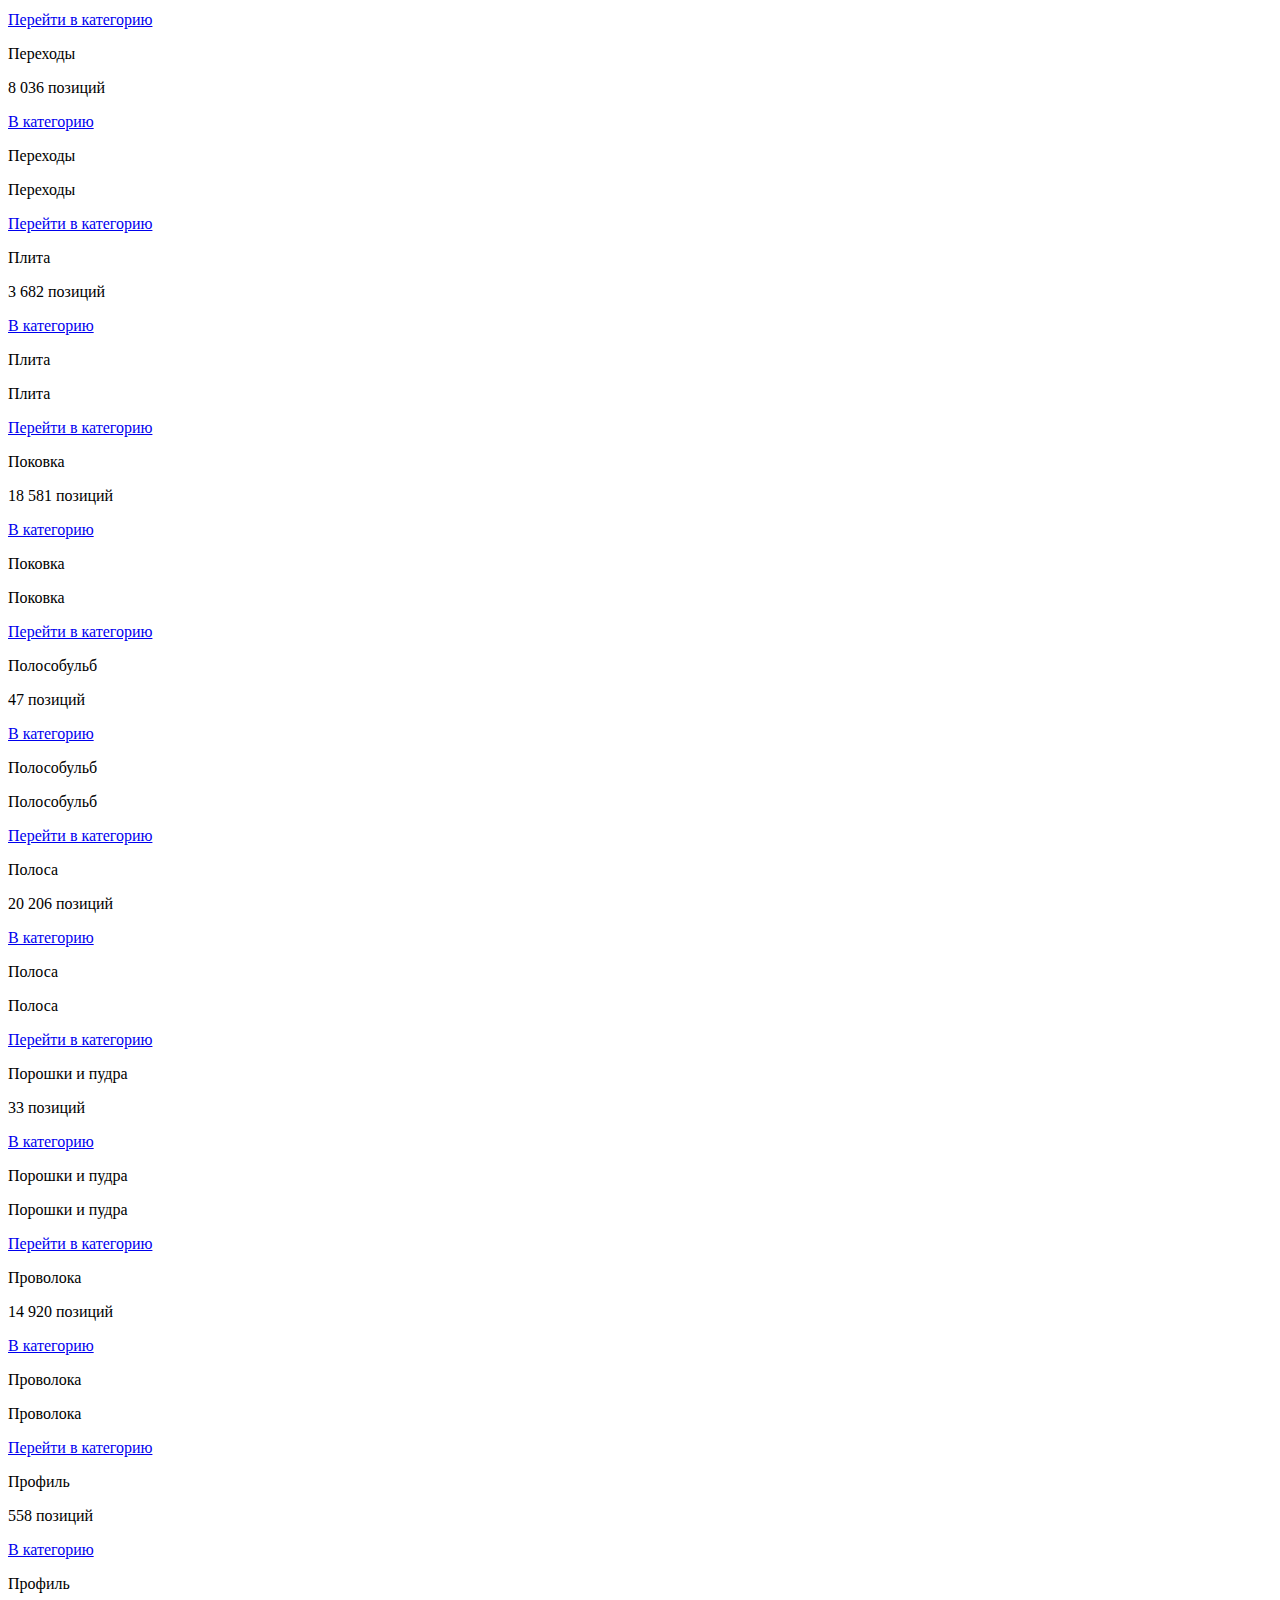
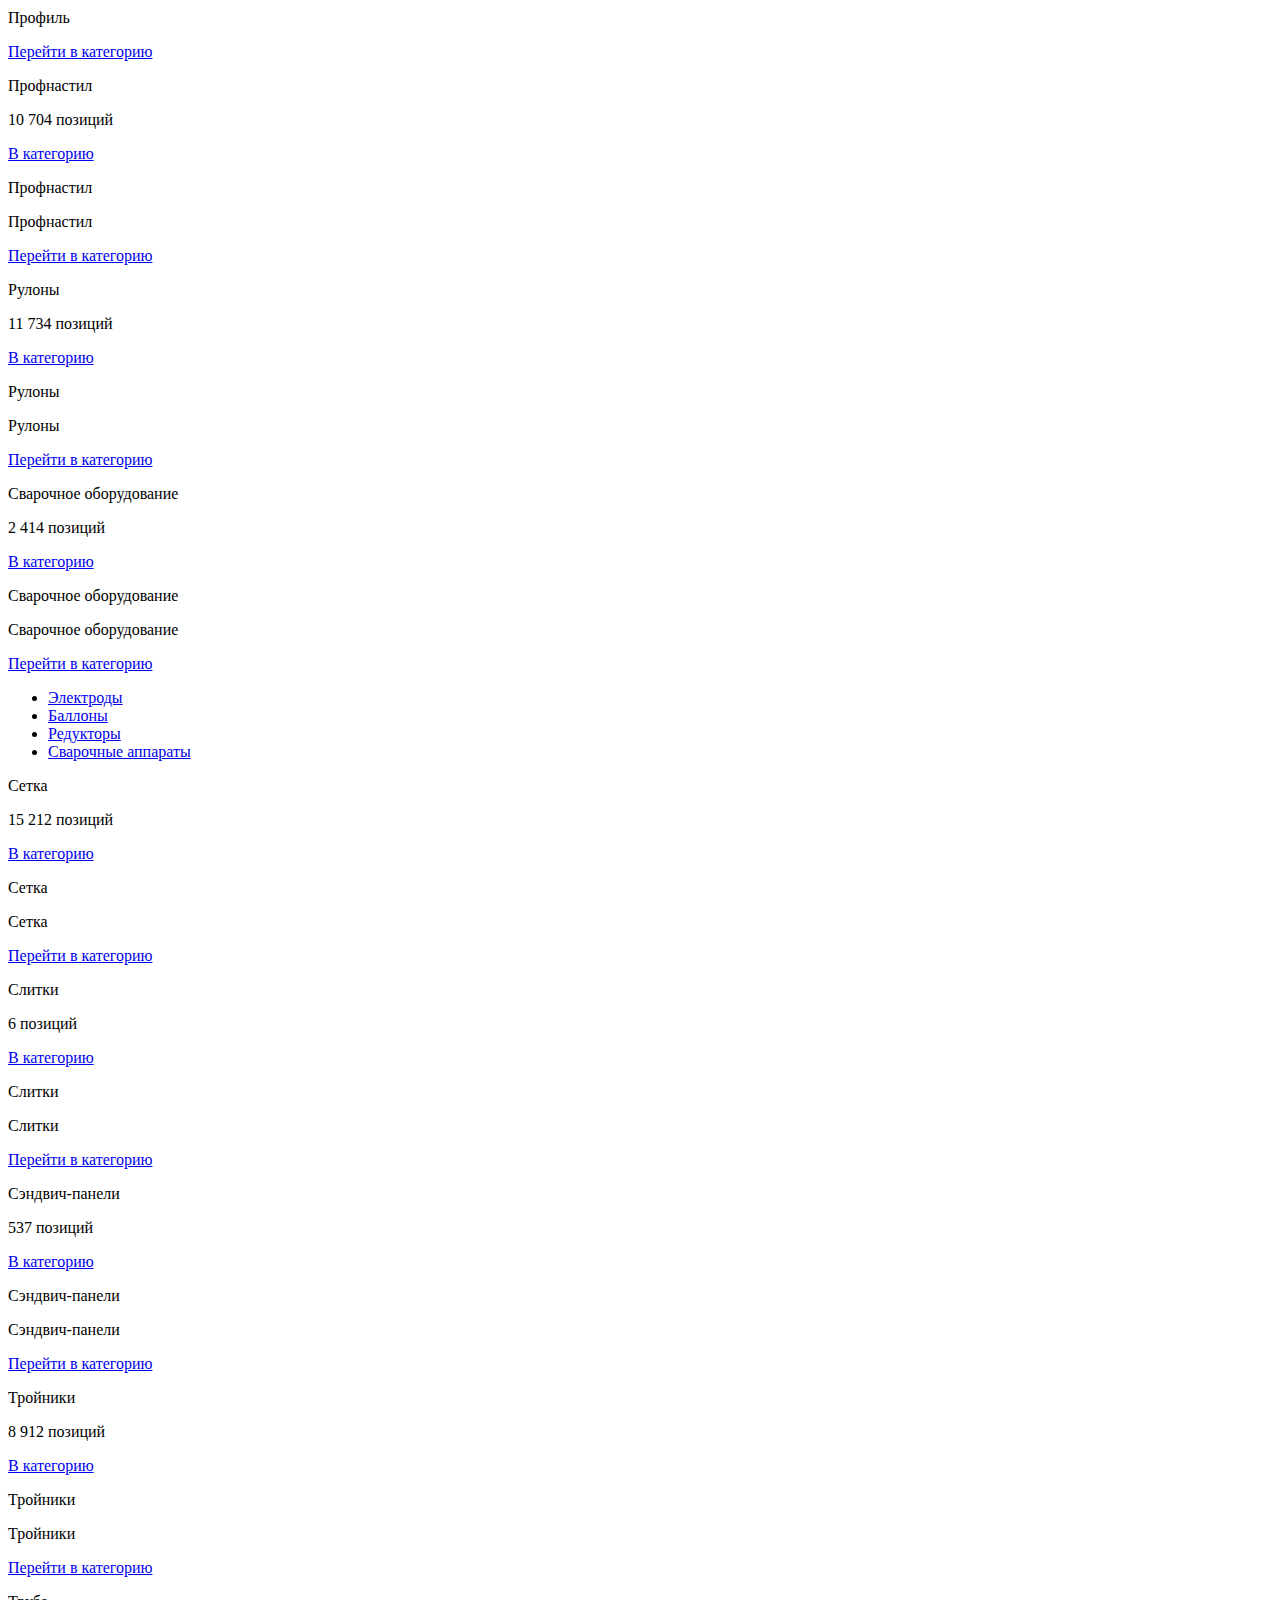
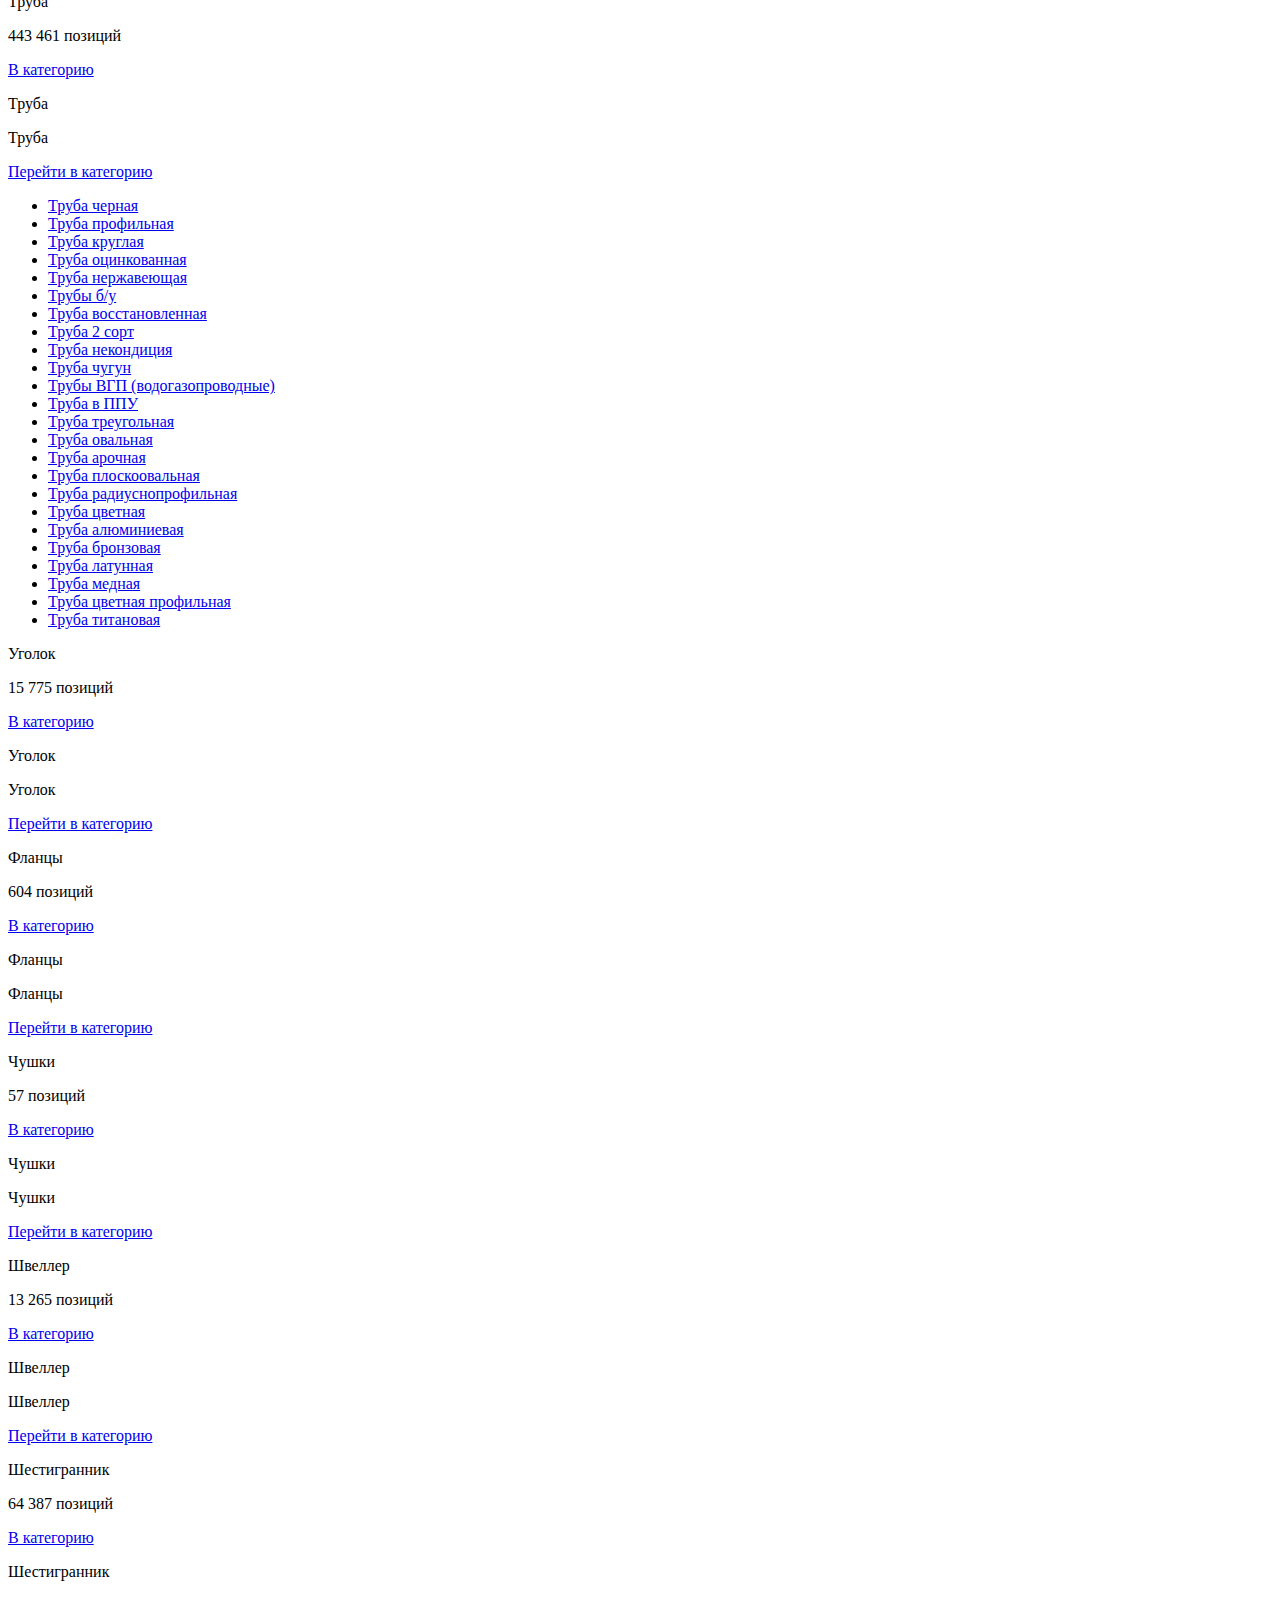
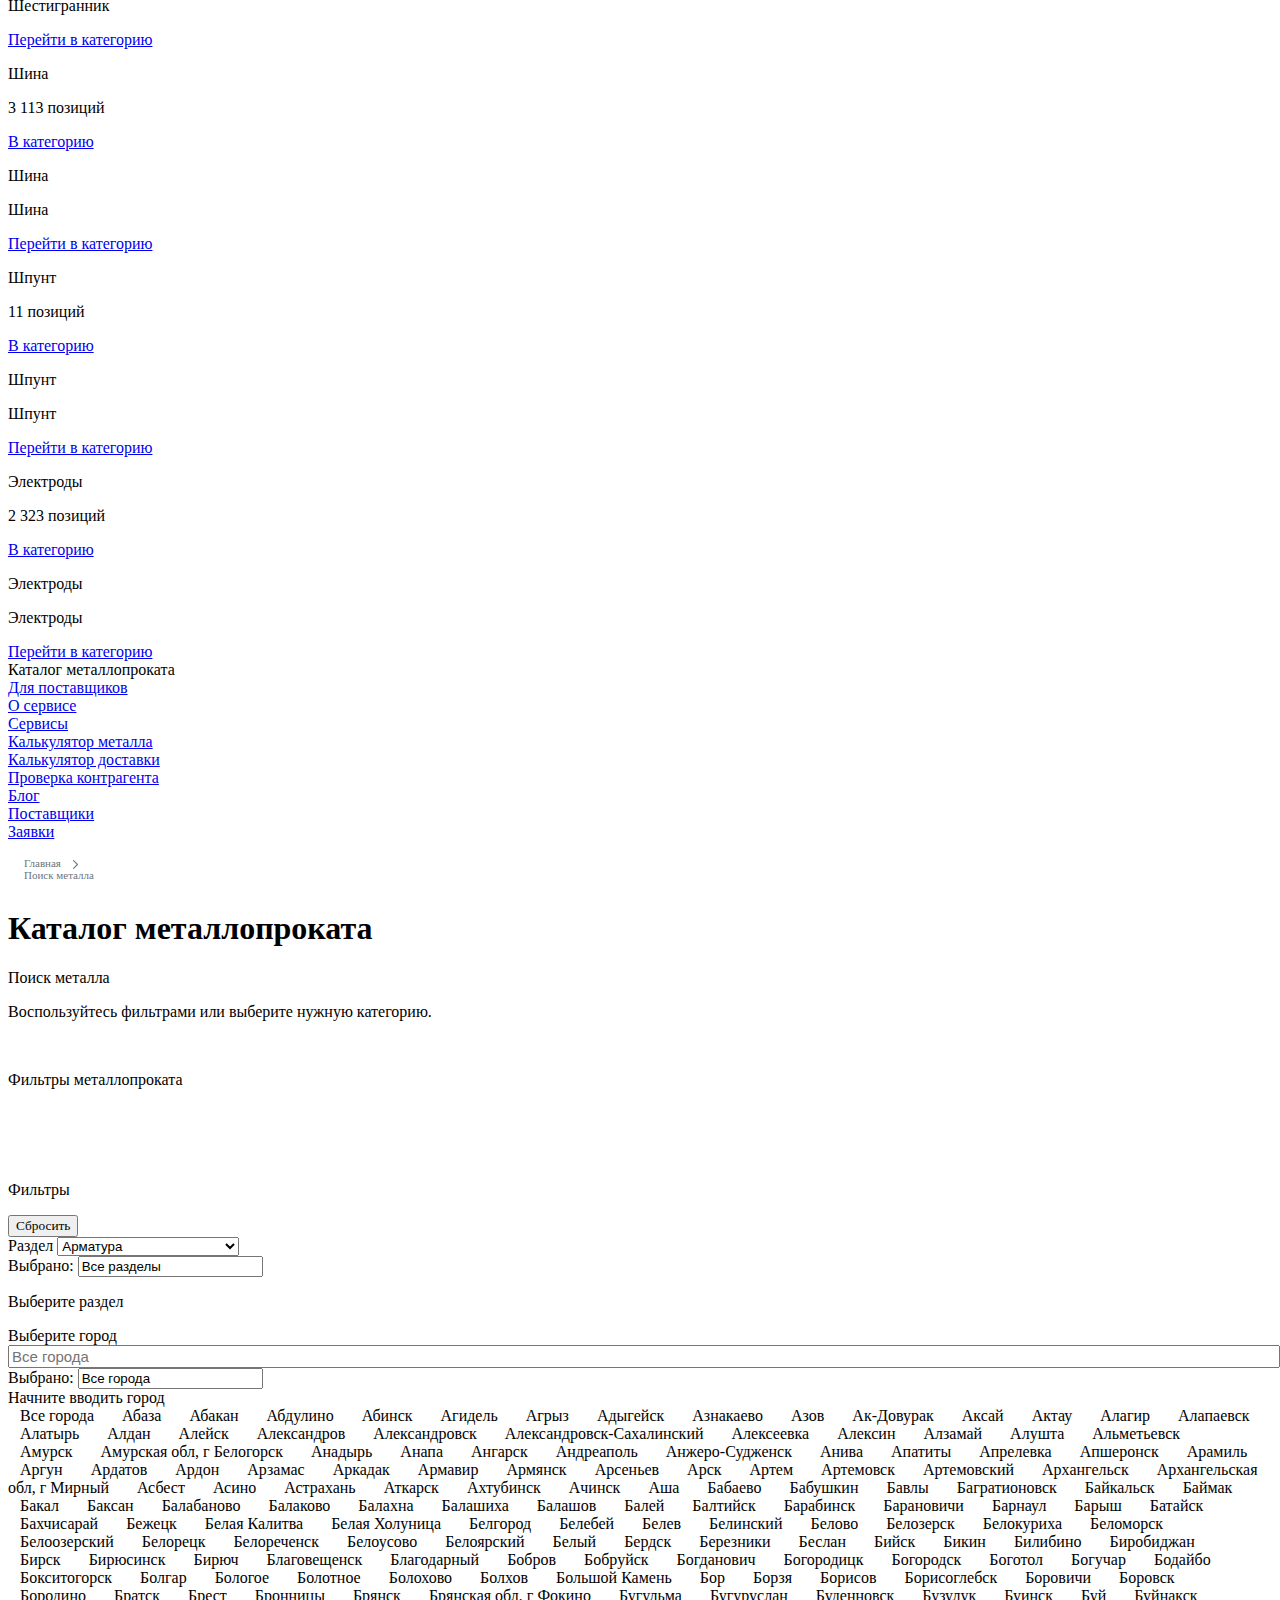
